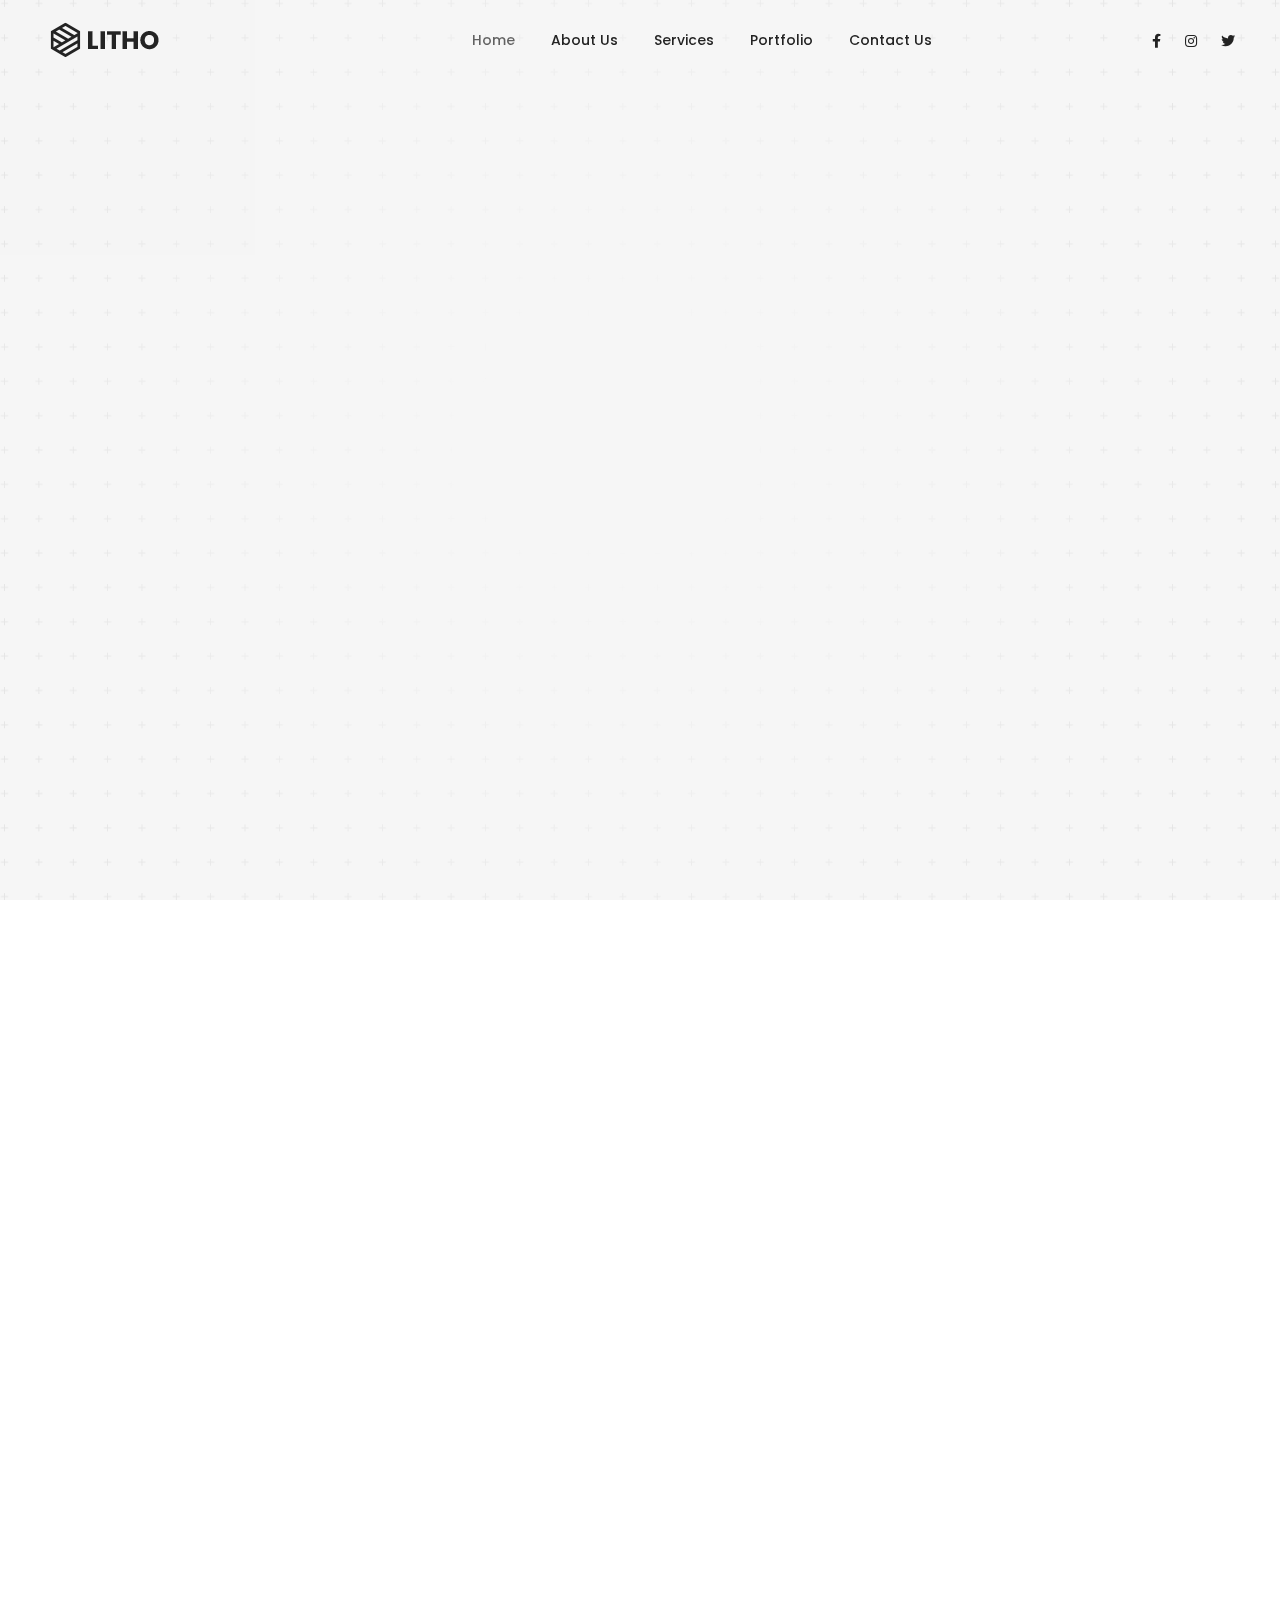
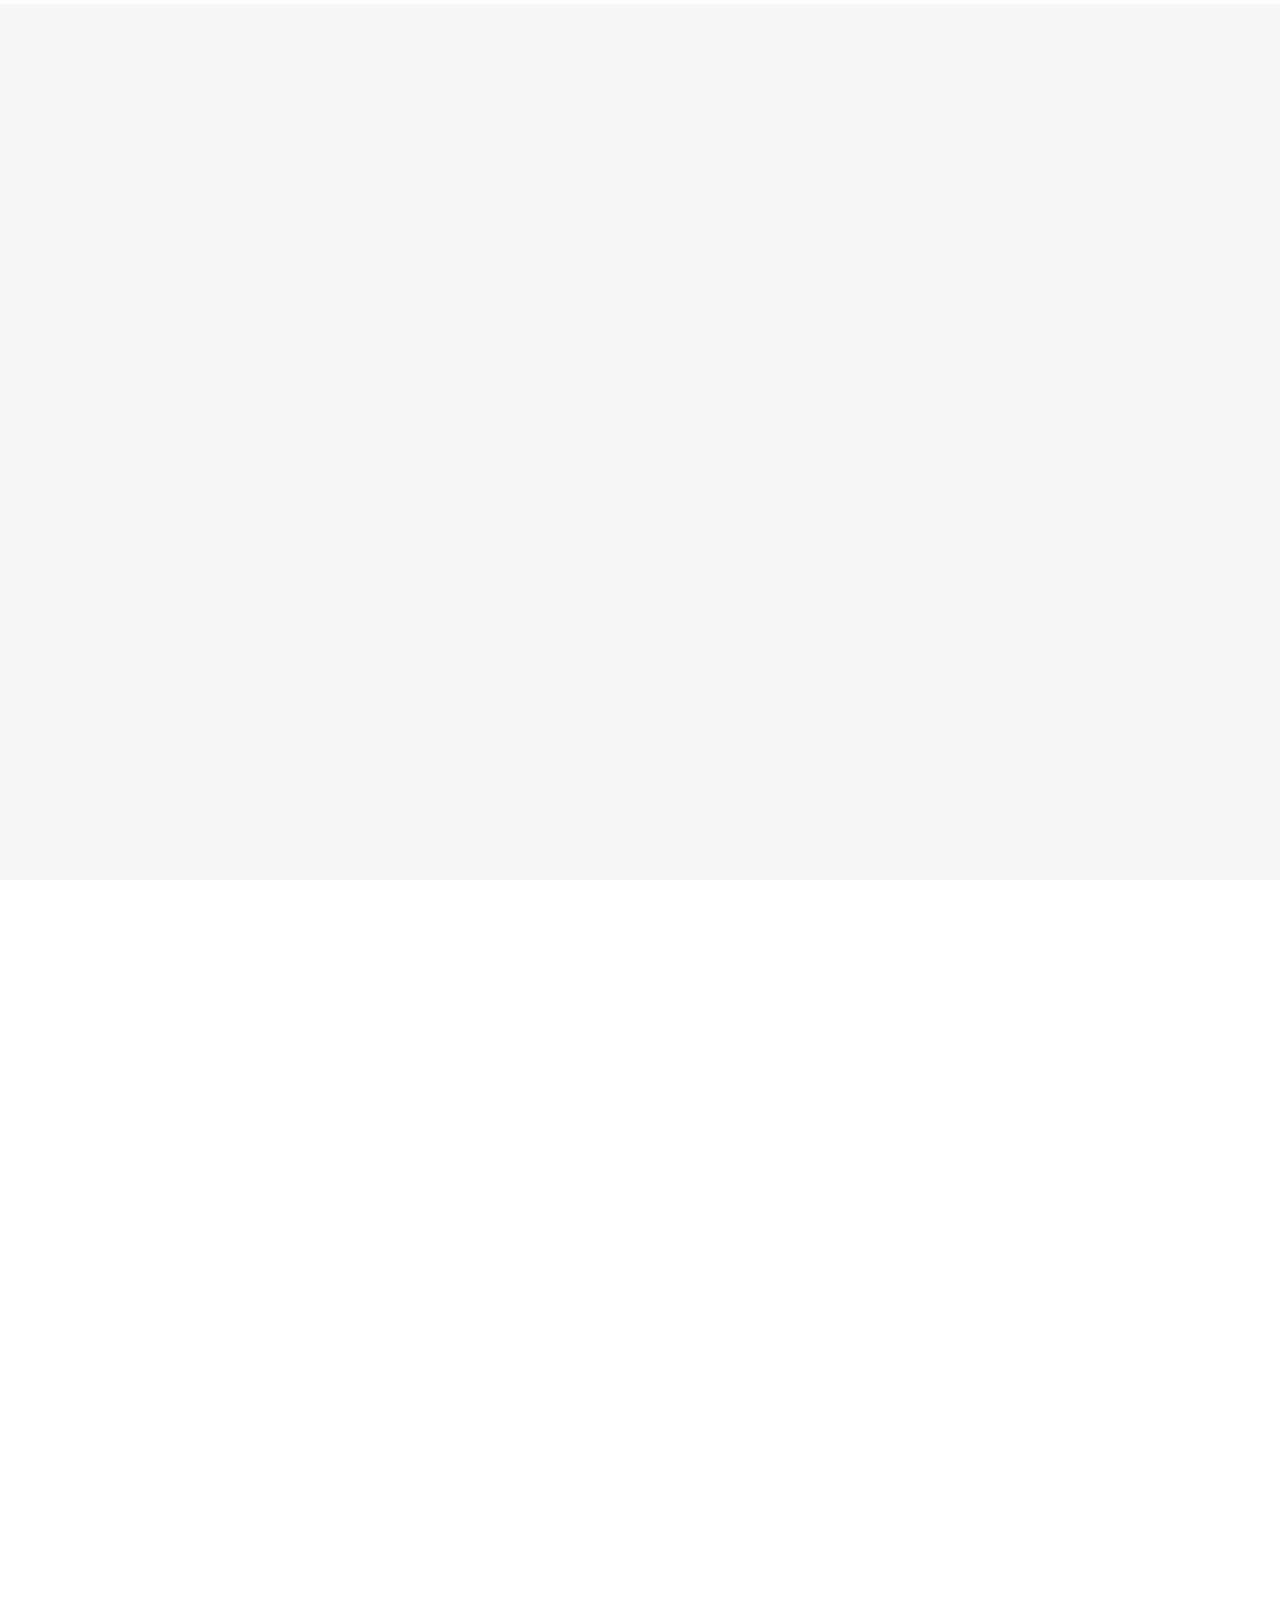
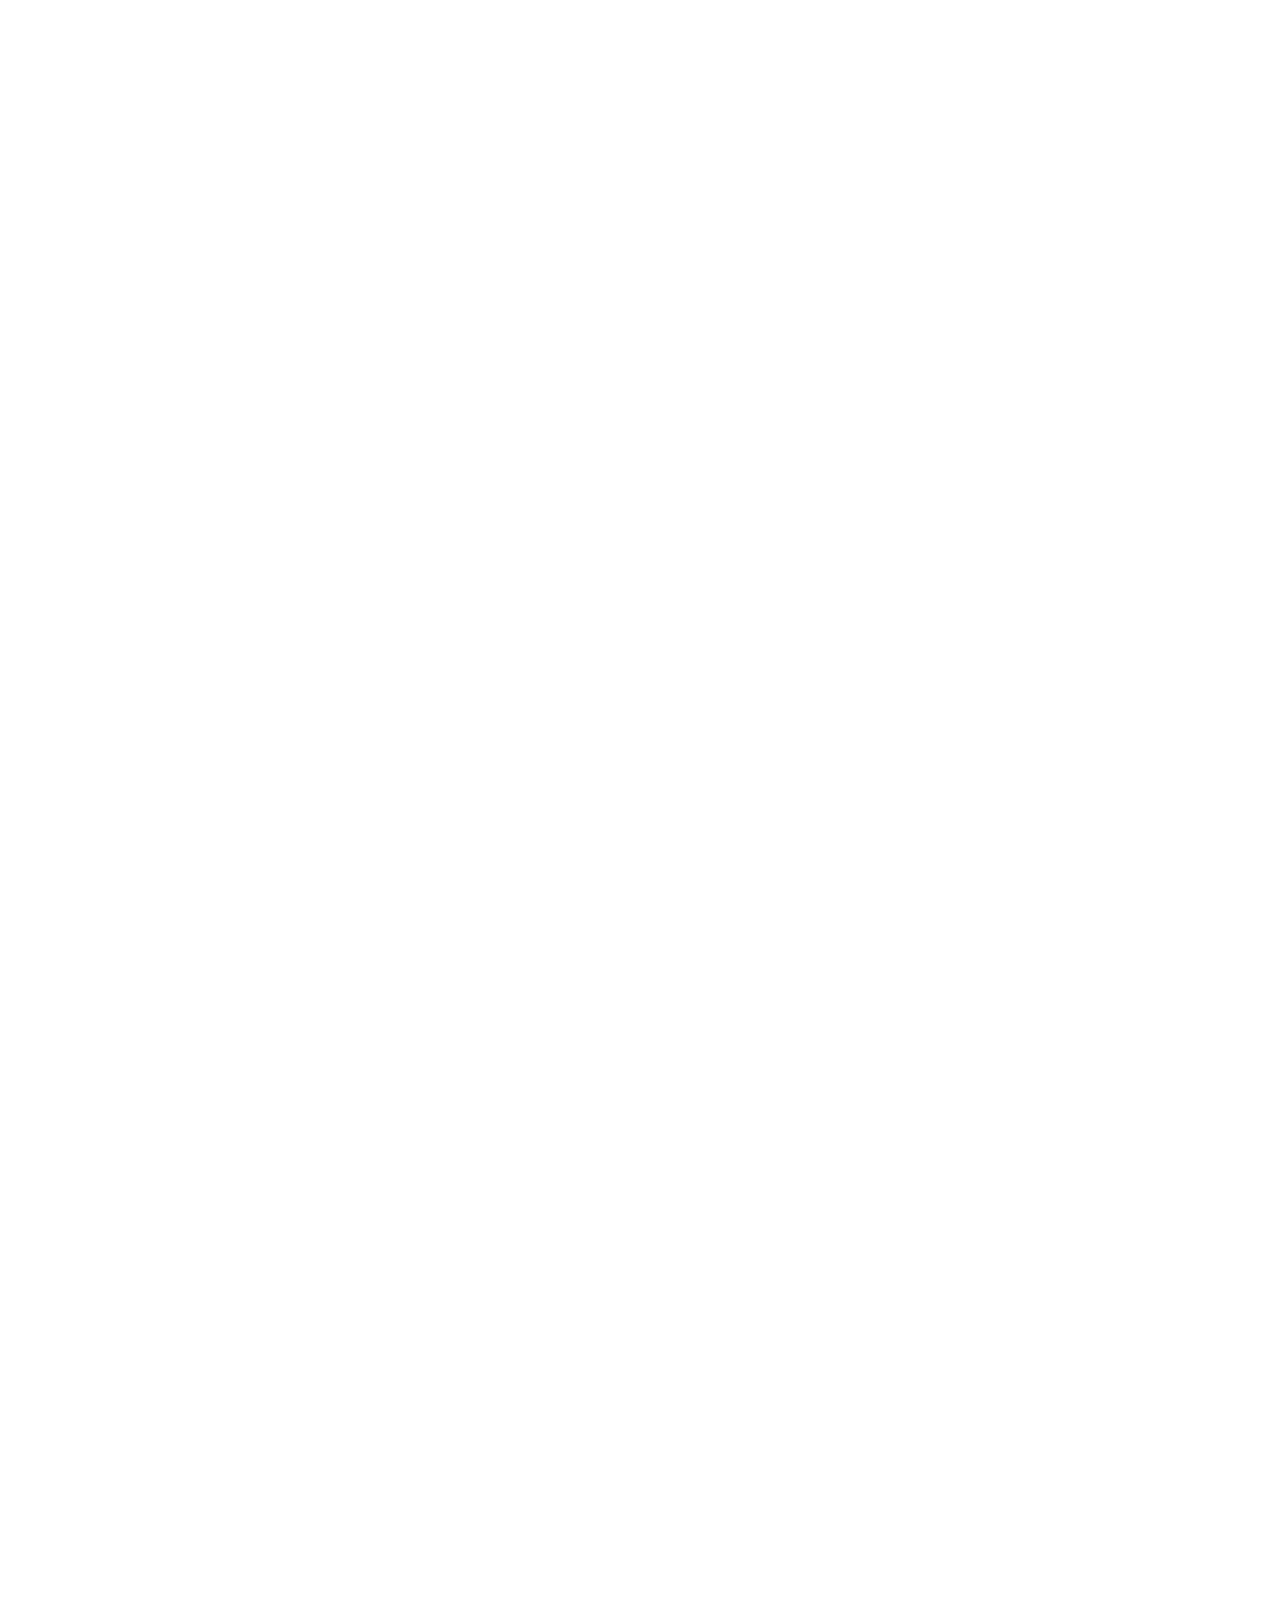
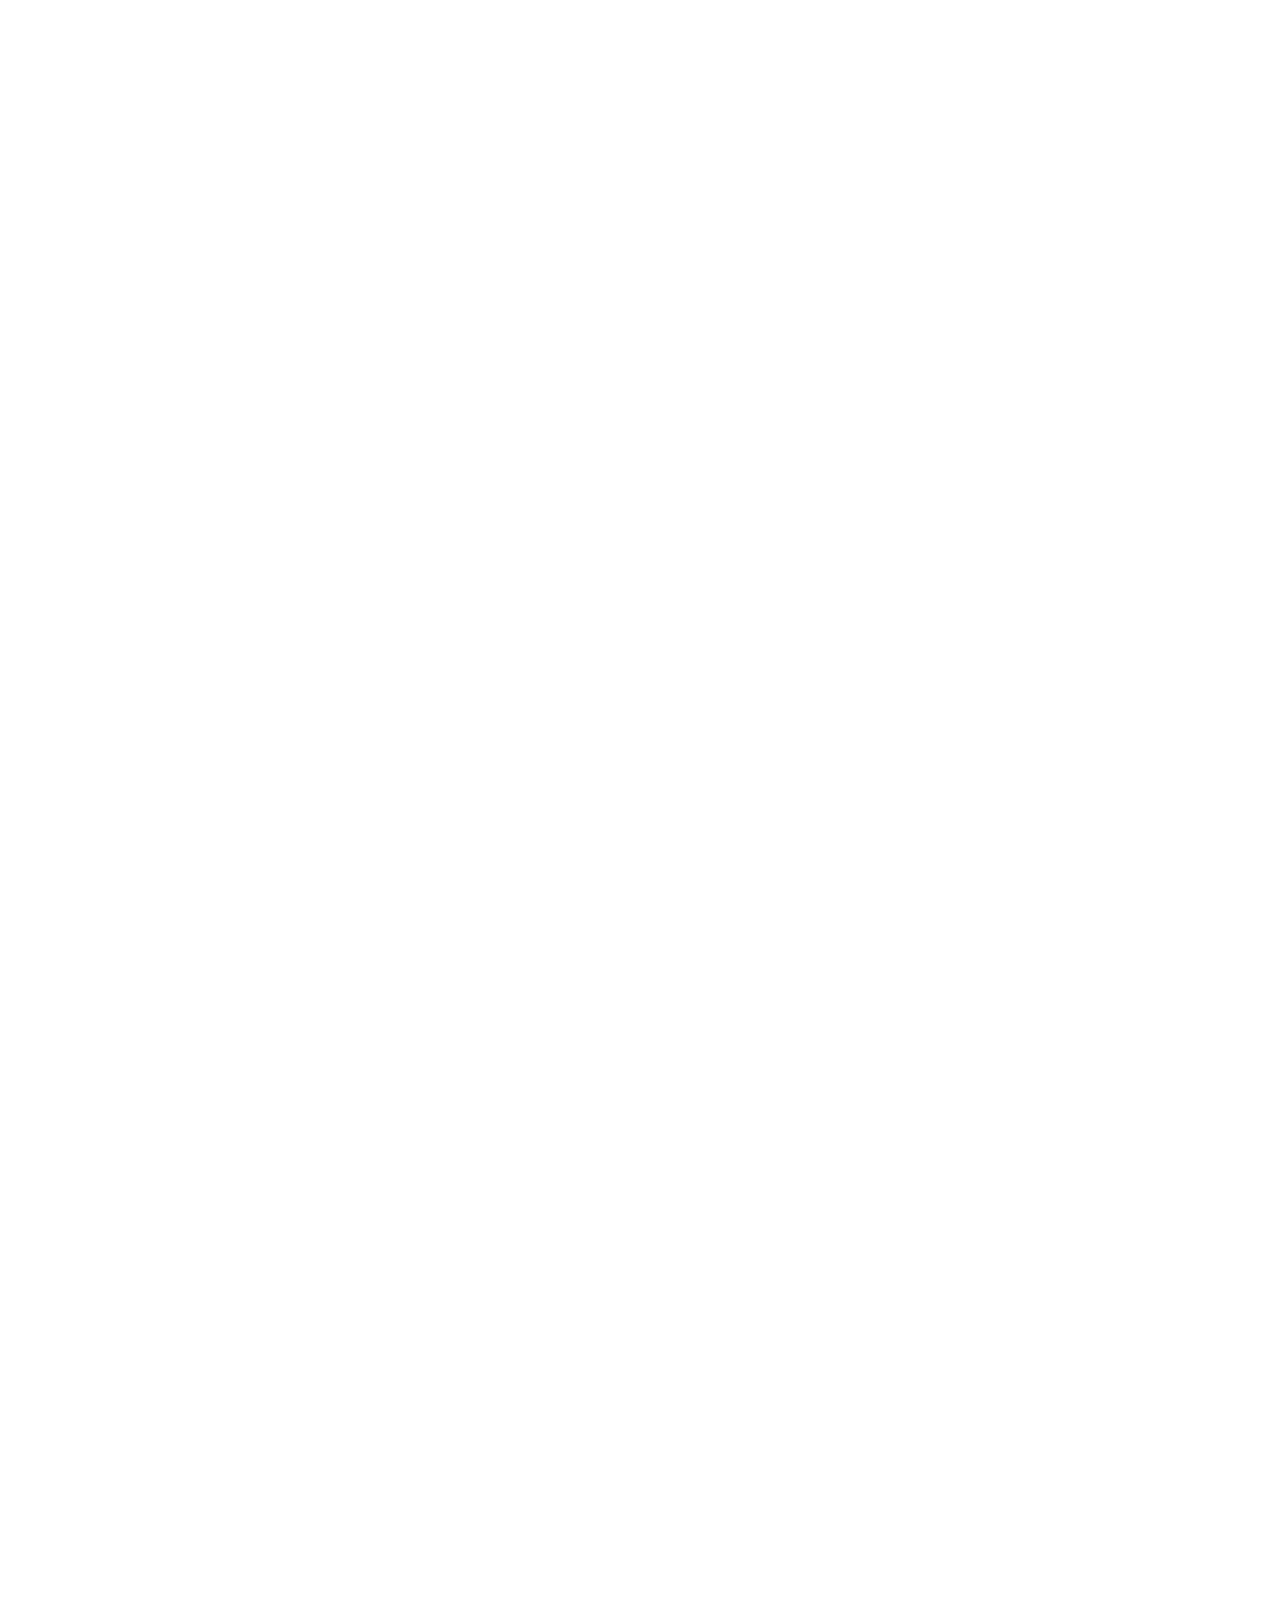
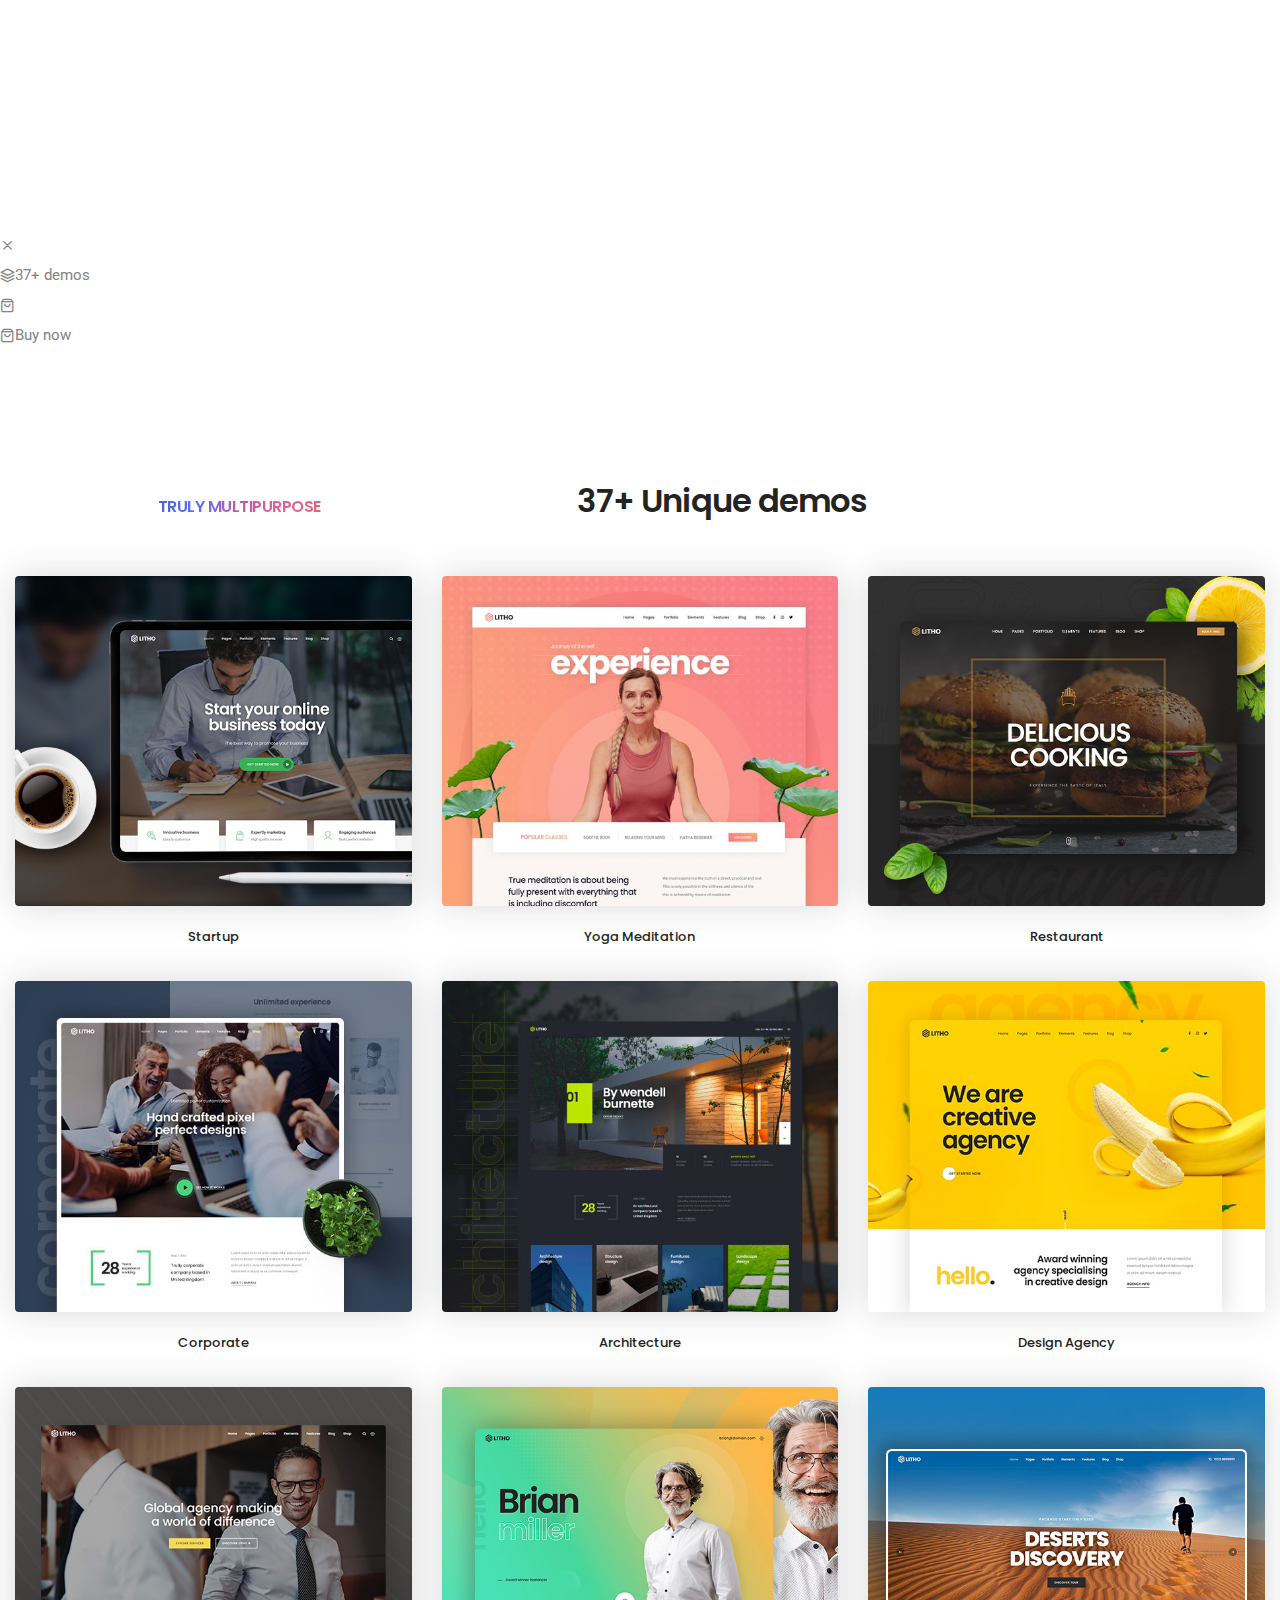
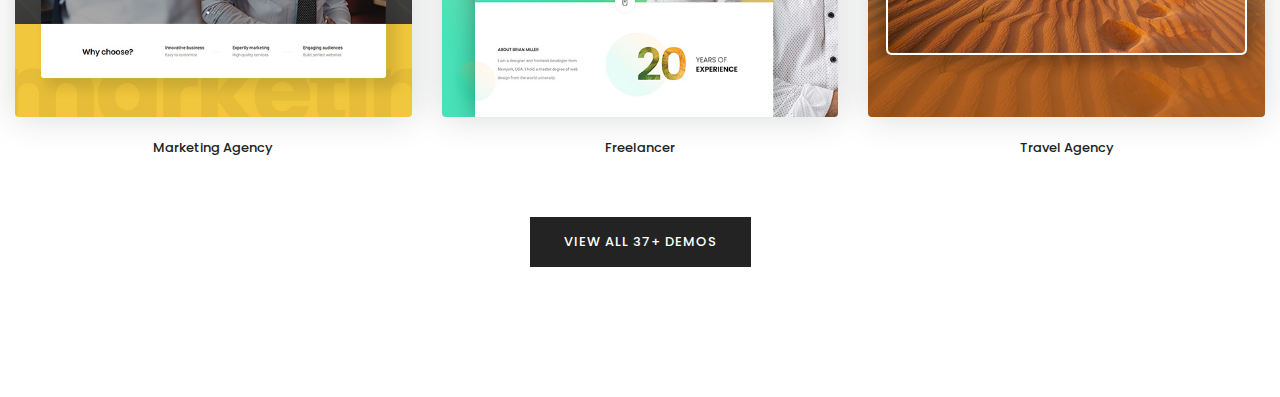
==== index.html @ 631802bd "Files Added" ====
<!DOCTYPE html>
<html class="no-js" lang="en">

<head>
    <title>Litho – The Multipurpose HTML5 Template</title>
    <meta charset="utf-8" />
    <meta http-equiv="X-UA-Compatible" content="IE=edge" />
    <meta name="author" content="ThemeZaa" />
    <meta name="viewport" content="width=device-width,initial-scale=1.0,maximum-scale=1" />
    <meta name="description"
        content="Litho is a clean and modern design, BootStrap 5 responsive, business and portfolio multipurpose HTML5 template with 37+ ready homepage demos." />
    <!-- favicon icon -->
    <link rel="shortcut icon" href="images/favicon.png" />
    <link rel="apple-touch-icon" href="images/apple-touch-icon-57x57.png" />
    <link rel="apple-touch-icon" sizes="72x72" href="images/apple-touch-icon-72x72.png" />
    <link rel="apple-touch-icon" sizes="114x114" href="images/apple-touch-icon-114x114.png" />
    <!-- style sheets and font icons  -->
    <link rel="stylesheet" type="text/css" href="css/font-icons.min.css" />
    <link rel="stylesheet" type="text/css" href="css/theme-vendors.min.css" />
    <link rel="stylesheet" type="text/css" href="css/style.css" />
    <link rel="stylesheet" type="text/css" href="css/responsive.css" />
    <!-- revolution slider -->
    <link rel="stylesheet" type="text/css" href="revolution/css/settings.css" />
    <link rel="stylesheet" type="text/css" href="revolution/css/layers.css" />
    <link rel="stylesheet" type="text/css" href="revolution/css/navigation.css" />
</head>

<body data-mobile-nav-style="classic">
    <!-- start header -->
    <header>
        <nav
            class="navbar navbar-expand-lg navbar-light bg-transparent header-light fixed-top navbar-boxed header-reverse-scroll">
            <div class="container-fluid nav-header-container">
                <div class="col-5 col-lg-2 ps-lg-0 me-auto me-lg-0">
                    <a class="navbar-brand" href="index.html">
                        <img src="images/logo-black.png" data-at2x="images/logo-black@2x.png" alt=""
                            class="default-logo" />
                        <img src="images/logo-black.png" data-at2x="images/logo-black@2x.png" alt="" class="alt-logo" />
                        <img src="images/logo-black.png" data-at2x="images/logo-black@2x.png" class="mobile-logo"
                            alt="" />
                    </a>
                </div>
                <div class="col-auto col-lg-8 md-position-initial md-no-padding">

                    <div class="collapse navbar-collapse justify-content-center" id="navbarNav">
                        <ul class="navbar-nav alt-font">
                            <li class="nav-item dropdown megamenu">
                                <a href="index.html" class="nav-link">Home</a>
                            </li>    
                            <li class="nav-item dropdown simple-dropdown">
                                <a href="about.html" class="nav-link">About Us</a>
                            </li>                        
                            <li class="nav-item dropdown simple-dropdown">
                                <a href="#" class="nav-link">Services</a>
                            </li>
                            <li class="nav-item dropdown megamenu">
                                <a href="#portfolio" class="nav-link">Portfolio</a>
                            </li>
                            
                            <li class="nav-item dropdown simple-dropdown">
                                <a href="contact.html" class="nav-link">Contact Us</a>
                            </li>
                            <!--Blogs-->
                            <!-- <li class="nav-item dropdown simple-dropdown">
                                <a href="#" class="nav-link">Blog</a>
                            </li> -->
                        </ul>
                    </div>
                </div>
            </div>
            <div class="col-auto col-lg-2 text-end hidden-xs px-lg-0">
                <div class="header-social-icon d-inline-block">
                    <a href="http://www.facebook.com/" target="_blank"><i class="fab fa-facebook-f"></i></a>
                    <a href="https://www.instagram.com/" target="_blank"><i class="fab fa-instagram"></i></a>
                    <a href="http://www.twitter.com/" target="_blank"><i class="fab fa-twitter"></i></a>
                </div>
            </div>
            </div>
        </nav>
    </header>
    <!-- end header -->
    <div class="main-content">
        <!-- start revolution slider -->
        <section class="p-0 example home-branding-agency bg-white">
            <article class="content">
                <div id="rev_slider_32_1_wrapper" class="rev_slider_wrapper fullscreen-container md-h-700px sm-h-400px"
                    data-alias="mask-showcase" data-source="gallery">
                    <!-- START REVOLUTION SLIDER 5.4.1 fullscreen mode -->
                    <div id="rev_slider_32_1" class="rev_slider fullscreenbanner" style="display: none"
                        data-version="5.4.1">
                        <ul>
                            <!-- SLIDE 01 -->
                            <li data-index="rs-73" data-transition="fade" data-slotamount="default"
                                data-hideafterloop="0" data-hideslideonmobile="off" data-easein="default"
                                data-easeout="default" data-masterspeed="300"
                                data-thumb="http://works.themepunch.com/revolution_5_3/wp-content/" data-rotate="0"
                                data-saveperformance="off" data-title="01" data-param1="01" data-description="">
                                <!-- MAIN IMAGE -->
                                <img src="images/home-branding-agency-bg-img-03.png" alt=""
                                    data-bgposition="center center" data-bgfit="cover" data-bgrepeat="no-repeat"
                                    data-bgcolor="#F3F3F3" data-bgparallax="off" class="rev-slidebg" data-no-retina />

                                <!-- gradient line layer -->
                                <div class="tp-caption tp-resizeme" data-frames='[{"delay": 500, "speed": 300, "from": "opacity: 0", "to": "opacity: 1"}, 
                                         {"delay": "wait", "speed": 300, "to": "opacity: 0"}]'
                                    data-x="['center','center','center','center']" data-hoffset="['0','0','0','0']"
                                    data-y="['middle','middle','middle','middle']" data-voffset="['0','0','0','-30']"
                                    data-width="100%" data-height="100%" data-basealign="slide">
                                    <div class="drawing-animation-wrapper">
                                        <svg class="drawing-animation" width="100%" height="100%"
                                            viewBox="0 0 6400 1050" style="transform: scale(1.5)">
                                            <defs>
                                                <linearGradient id="gradiant" x1="0%" y1="0%" x2="100%" y2="0%">
                                                    <stop offset="0%" stop-color="#4b065b"></stop>
                                                    <stop offset="20%" stop-color="#4b065b"></stop>
                                                    <stop offset="40%" stop-color="#ff5751"></stop>
                                                    <stop offset="60%" stop-color="#de3486"></stop>
                                                    <stop offset="80%" stop-color="#480095"></stop>
                                                    <stop offset="100%" stop-color="#380075"></stop>
                                                </linearGradient>
                                            </defs>
                                            <g style="transform: translateX(443px)">
                                                <path fill="none" stroke="url(#gradiant)"
                                                    d="M-11,418c118-76,269-119,416-120,540-3,719,538,1180,682,385,120,973,0,877-510-29-155-127-293-259-375-247-154-575-73-710,134-147,225-24,525,203,644,170,88,390,88,575,12C2775,675,3164,9,3693,170c330,99,425,481,199,728-177,192-506,187-627-45-145-280,78-542,354-564,226-17,344,112,465,231,92,89,203,150,320,176,218,49,365-35,522-132" />
                                            </g>
                                        </svg>
                                    </div>
                                </div>

                                <!-- Branding text layer -->
                                <div class="tp-caption alt-font tp-resizeme font-weight-600 rs-parallaxlevel-2"
                                    id="slide-1-layer-5" data-x="['center','center','center','center']"
                                    data-hoffset="['0','0','0','0']" data-y="['middle','middle','middle','middle']"
                                    data-voffset="['0','0','0','-30']" data-whitespace="nowrap" data-type="text"
                                    data-responsive_offset="on" data-fontsize="['200','150','110','80']"
                                    data-lineheight="['250','150','100','65']"
                                    data-letterspacing="['-12','-4','-4','-4']" data-color="#232323"
                                    data-frames='[{"delay":3500,"split":"chars","splitdelay":0.3,"speed":2500,"split_direction":"random","frame":"0","from":"y:50px;sX:1;sY:1;opacity:0;fb:20px;","to":"o:1;fb:0;","ease":"Power4.easeInOut"},{"delay":"wait","speed":300,"frame":"999","to":"opacity:0;fb:0;","ease":"Power3.easeInOut"}]'
                                    data-textAlign="['center','center','center','center']"
                                    style="z-index: 7; white-space: nowrap">
                                    branding
                                </div>

                                <!-- small text layer -->
                                <div class="tp-caption tp-resizeme alt-font font-weight-400"
                                    data-x="['center','center','center','center']" data-hoffset="['0','0','0','0']"
                                    data-y="['bottom','bottom','bottom','bottom']"
                                    data-voffset="['130','85','80','100']" data-width="none" data-height="none"
                                    data-whitespace="nowrap" data-fontsize="['20','18','18','18']"
                                    data-lineheight="['25','27','30','27']" data-letterspacing="['-1','-1','-1','-1']"
                                    data-color="#232323" data-type="text" data-responsive_offset="on"
                                    data-responsive="on"
                                    data-frames='[{"from":"Y:-50px;opacity:0;","speed":1000,"to":"Y:0;o:1;","delay":3700,"ease":"Power4.easeInOut"},{"delay":"wait","speed":1500,"to":"y:[100%];","mask":"x:inherit;y:inherit;s:inherit;e:inherit;","ease":"Power2.easeInOut"}]'
                                    data-textAlign="['center','center','center','center']">
                                    we are a creative branding agency
                                </div>

                                <!-- Mouse icon Layer -->
                                <a class="tp-caption tp-resizeme alt-font font-weight-600 section-link"
                                    href="#down-section" data-x="['center','center','center','center']"
                                    data-hoffset="['0','0','0','0']" data-y="['bottom','bottom','bottom','bottom']"
                                    data-voffset="['45','30','30','30']" data-width="none" data-height="none"
                                    data-whitespace="nowrap" data-fontsize="['27','27','27','35']"
                                    data-lineheight="['27','27','27','50']" data-letterspacing="['0','1','1','1']"
                                    data-color="#232323" data-type="text" data-responsive_offset="on"
                                    data-responsive="on"
                                    data-frames='[{"from":"y:[100%];z:0;rX:0deg;rY:0;rZ:0;sX:1;sY:1;skX:0;skY:0;opacity:0;","mask":"x:0px;y:[150%];s:inherit;e:inherit;","speed":1000,"to":"o:1;","delay":3800,"ease":"Power4.easeInOut"},{"delay":"wait","speed":1000,"to":"y:[100%];","mask":"x:inherit;y:inherit;s:inherit;e:inherit;","ease":"Power2.easeInOut"}]'
                                    data-textAlign="['center','center','center','center']" style="z-index: 10">
                                    <div class="rs-looped rs-slideloop" data-easing="linearEaseNone" data-delay="wait"
                                        data-speed="1" data-xs="0" data-xe="0" data-ys="-10" data-ye="0">
                                        <i class="ti-mouse" style="line-height: 30px !important"></i>
                                    </div>
                                </a>
                            </li>
                        </ul>
                    </div>
                </div>
            </article>
        </section>
        <!-- end revolution slider -->
        <!-- start section -->
        <section id="down-section" class="p-0">
            <div class="container-fluid">
                <div class="row">
                    <div
                        class="col-12 col-lg-2 col-md-4 d-flex flex-column justify-content-center border-right border-color-light-gray p-0 sm-h-400px sm-no-border-all wow animate__fadeIn">
                        <div class="content-box-image cover-background overflow-visible position-relative" style="
                  background-image: url('images/home-branding-agency-img-01.jpg');
                ">
                            <div class="d-sm-flex align-items-center justify-content-center rounded-circle w-130px h-130px md-h-100px md-w-100px bg-white box-shadow-extra-large position-absolute top-minus-70px right-minus-70px md-right-minus-50px md-top-minus-50px sm-top-0px sm-right-0px d-none wow animate__zoomIn"
                                data-wow-delay="0.2s">
                                <h1
                                    class="alt-font font-weight-600 text-extra-dark-gray mb-0 text-uppercase text-gradient-red-violet-purple">
                                    B
                                </h1>
                            </div>
                        </div>
                    </div>
                    <div class="col-12 col-xl-4 col-lg-6 col-md-8 d-flex flex-column justify-content-center border-bottom border-width-8px border-gradient-red-violet-purple padding-eight-lr padding-twelve-tb xl-padding-four-lr xl-padding-eight-tb lg-padding-seven-lr md-padding-ten-all xs-no-border-bottom wow animate__fadeIn"
                        data-wow-delay="0.9s">
                        <span
                            class="alt-font font-weight-500 text-medium-gray text-uppercase d-block margin-30px-bottom">About
                            agency</span>
                        <h4
                            class="alt-font font-weight-600 text-extra-dark-gray letter-spacing-minus-2px margin-3-rem-bottom">
                            Provide branding solutions to grow your business
                        </h4>
                        <p class="w-90 xl-w-100">
                            Lorem ipsum dolor sit amet consectetur adipiscing elit do
                            eiusmod tempor incididunt labore et dolore magnaut enim ad minim
                            veniam nostrud exercitation ullamco eiusmod tempor incididunt
                            enim.
                        </p>
                        <a href="about-us.html"
                            class="btn btn-fancy btn-box-shadow btn-medium btn-dark-gray align-self-start margin-25px-top">About
                            agency</a>
                    </div>
                    <div class="col-12 col-lg-2 col-md-6 d-flex flex-column justify-content-end justify-content-lg-center border-all border-top-0 border-bottom-0 border-color-light-gray p-0 md-h-600px sm-h-400px sm-no-border-all wow animate__fadeIn"
                        data-wow-delay="0.4s">
                        <div class="content-box-image cover-background" style="
                  background-image: url('images/home-branding-agency-img-02.jpg');
                "></div>
                    </div>
                    <div class="col-12 col-lg-2 col-md-6 d-flex flex-column justify-content-start border-right border-color-light-gray p-0 md-h-600px sm-h-400px sm-no-border-all wow animate__fadeIn"
                        data-wow-delay="0.5s">
                        <div class="content-box-image cover-background" style="
                  background-image: url('images/home-branding-agency-img-03.jpg');
                "></div>
                    </div>
                </div>
            </div>
        </section>
        <!-- end section -->
        <!-- start section -->
        <section class="big-section bg-light-gray">
            <div class="container">
                <div class="row justify-content-center">
                    <div
                        class="col-12 col-md-6 text-center margin-8-rem-bottom lg-margin-6-rem-bottom sm-margin-5-rem-bottom wow animate__fadeIn">
                        <span
                            class="alt-font font-weight-500 text-medium-gray text-uppercase d-block margin-10px-bottom letter-spacing-1px">Project
                            planning</span>
                        <h4 class="alt-font font-weight-600 text-extra-dark-gray letter-spacing-minus-2px mb-0">
                            Designed for you
                        </h4>
                    </div>
                </div>
                <div class="row justify-content-center">
                    <!-- start process item -->
                    <div class="col-10 col-lg-3 col-sm-6 text-center process-step-style-03 md-margin-5-rem-bottom wow animate__fadeIn"
                        data-wow-delay="0.2s">
                        <div class="process-step-item">
                            <div class="process-step-item-box">
                                <span class="process-step-item-box-bfr bg-medium-gray"></span>
                                <div class="process-step-icon">
                                    <span class="process-step-number text-extra-dark-gray font-weight-500">
                                        <span
                                            class="process-step-number-bfr bg-gradient-red-violet-purple"></span>1<span
                                            class="process-step-number-afr bg-white box-shadow-small"></span>
                                    </span>
                                </div>
                                <div class="process-content last-paragraph-no-margin">
                                    <span
                                        class="alt-font d-inline-block font-weight-600 text-gradient-red-violet-purple letter-spacing-1px text-uppercase margin-10px-bottom">Research</span>
                                    <p>
                                        Lorem ipsum dolor consectetur adipiscing eiusmod tempor
                                    </p>
                                </div>
                            </div>
                        </div>
                    </div>
                    <!-- end process item -->
                    <!-- start process item -->
                    <div class="col-10 col-lg-3 col-sm-6 text-center process-step-style-03 md-margin-5-rem-bottom wow animate__fadeIn"
                        data-wow-delay="0.4s">
                        <div class="process-step-item">
                            <div class="process-step-item-box">
                                <span class="process-step-item-box-bfr bg-medium-gray"></span>
                                <div class="process-step-icon">
                                    <span class="process-step-number text-extra-dark-gray font-weight-500">
                                        <span
                                            class="process-step-number-bfr bg-gradient-red-violet-purple"></span>2<span
                                            class="process-step-number-afr bg-white box-shadow-small"></span>
                                    </span>
                                </div>
                                <div class="process-content last-paragraph-no-margin">
                                    <span
                                        class="alt-font d-inline-block font-weight-600 text-gradient-red-violet-purple letter-spacing-1px text-uppercase margin-10px-bottom">Sketches</span>
                                    <p>
                                        Lorem ipsum dolor consectetur adipiscing eiusmod tempor
                                    </p>
                                </div>
                            </div>
                        </div>
                    </div>
                    <!-- end process item -->
                    <!-- start process item -->
                    <div class="col-10 col-lg-3 col-sm-6 text-center process-step-style-03 xs-margin-5-rem-bottom wow animate__fadeIn"
                        data-wow-delay="0.6s">
                        <div class="process-step-item">
                            <div class="process-step-item-box">
                                <span class="process-step-item-box-bfr bg-medium-gray"></span>
                                <div class="process-step-icon">
                                    <span class="process-step-number text-extra-dark-gray font-weight-500">
                                        <span
                                            class="process-step-number-bfr bg-gradient-red-violet-purple"></span>3<span
                                            class="process-step-number-afr bg-white box-shadow-small"></span>
                                    </span>
                                </div>
                                <div class="process-content last-paragraph-no-margin">
                                    <span
                                        class="alt-font d-inline-block font-weight-600 text-gradient-red-violet-purple letter-spacing-1px text-uppercase margin-10px-bottom">Concept</span>
                                    <p>
                                        Lorem ipsum dolor consectetur adipiscing eiusmod tempor
                                    </p>
                                </div>
                            </div>
                        </div>
                    </div>
                    <!-- end process item -->
                    <!-- start process item -->
                    <div class="col-10 col-lg-3 col-sm-6 text-center process-step-style-03 wow animate__fadeIn"
                        data-wow-delay="0.8s">
                        <div class="process-step-item">
                            <div class="process-step-item-box">
                                <span class="process-step-item-box-bfr bg-medium-gray"></span>
                                <div class="process-step-icon">
                                    <span class="process-step-number text-extra-dark-gray font-weight-500">
                                        <span
                                            class="process-step-number-bfr bg-gradient-red-violet-purple"></span>4<span
                                            class="process-step-number-afr bg-white box-shadow-small"></span>
                                    </span>
                                </div>
                                <div class="process-content last-paragraph-no-margin">
                                    <span
                                        class="alt-font d-inline-block font-weight-600 text-gradient-red-violet-purple letter-spacing-1px text-uppercase margin-10px-bottom">Presentation</span>
                                    <p>
                                        Lorem ipsum dolor consectetur adipiscing eiusmod tempor
                                    </p>
                                </div>
                            </div>
                        </div>
                    </div>
                    <!-- end process item -->
                </div>
                <div class="row">
                    <div
                        class="col-12 text-center margin-8-rem-top lg-margin-6-rem-top md-margin-6-rem-top sm-margin-4-rem-top wow animate__fadeIn">
                        <a href="contact-us-simple.html" class="btn btn-fancy btn-large btn-white btn-box-shadow">Start
                            a project</a>
                    </div>
                </div>
            </div>
        </section>
        <!-- end section -->
        <!-- start section -->
        <section class="big-section pb-0" id="portfolio" >
            <div class="container" >
                <div class="row justify-content-center">
                    <div
                        class="col-12 col-md-6 text-center margin-9-rem-bottom md-margin-7-rem-bottom sm-margin-5-rem-bottom wow animate__fadeIn">
                        <span
                            class="alt-font font-weight-500 text-medium-gray text-uppercase d-block margin-10px-bottom letter-spacing-1px">Recent
                            projects</span>
                        <h4 class="alt-font font-weight-600 text-extra-dark-gray letter-spacing-minus-2px mb-0">
                            Select portfolio
                        </h4>
                    </div>
                </div>
            </div>
            <div
                class="container-fluid padding-seven-lr md-padding-three-lr sm-padding-15px-lr margin-3-half-rem-bottom">
                <div class="row row-cols-1 row-cols-xl-4 row-cols-lg-2 row-cols-md-2 portfolio-scattered">
                    <!-- start portfolio item -->
                    <div class="col wow animate__fadeIn">
                        <a href="single-project-page-01.html">
                            <div class="portfolio-box">
                                <div class="portfolio-image">
                                    <img src="images/portfolio-190.jpg" alt="" />
                                </div>
                                <div class="portfolio-caption padding-30px-top">
                                    <span class="alt-font text-extra-dark-gray font-weight-500 text-uppercase">Magazine
                                        Cover</span>
                                    <span class="text-medium d-block text-medium-gray">Photography</span>
                                </div>
                            </div>
                        </a>
                    </div>
                    <!-- end portfolio item -->
                    <!-- start portfolio item -->
                    <div class="col wow animate__fadeIn" data-wow-delay="0.1s">
                        <a href="single-project-page-02.html">
                            <div class="portfolio-box">
                                <div class="portfolio-image">
                                    <img src="images/portfolio-181.jpg" alt="" />
                                </div>
                                <div class="portfolio-caption padding-30px-tb">
                                    <span class="alt-font text-extra-dark-gray font-weight-500 text-uppercase">Biolator
                                        Series</span>
                                    <span class="text-medium d-block text-medium-gray">Identity</span>
                                </div>
                            </div>
                        </a>
                    </div>
                    <!-- end portfolio item -->
                    <!-- start portfolio item -->
                    <div class="col wow animate__fadeIn" data-wow-delay="0.2s">
                        <a href="single-project-page-03.html">
                            <div class="portfolio-box">
                                <div class="portfolio-image">
                                    <img src="images/portfolio-182.jpg" alt="" />
                                </div>
                                <div class="portfolio-caption padding-30px-top">
                                    <span class="alt-font text-extra-dark-gray font-weight-500 text-uppercase">Potato
                                        Oslands</span>
                                    <span class="text-medium d-block text-medium-gray">Branding</span>
                                </div>
                            </div>
                        </a>
                    </div>
                    <!-- end portfolio item -->
                    <!-- start portfolio item -->
                    <div class="col wow animate__fadeIn" data-wow-delay="0.3s">
                        <a href="single-project-page-04.html">
                            <div class="portfolio-box">
                                <div class="portfolio-image">
                                    <img src="images/portfolio-183.jpg" alt="" />
                                </div>
                                <div class="portfolio-caption padding-30px-top">
                                    <span class="alt-font text-extra-dark-gray font-weight-500 text-uppercase">Daimler
                                        Financial</span>
                                    <span class="text-medium d-block text-medium-gray">Branding</span>
                                </div>
                            </div>
                        </a>
                    </div>
                    <!-- end portfolio item -->
                    <!-- start portfolio item -->
                    <div class="col wow animate__fadeIn" data-wow-delay="0.4s">
                        <a href="single-project-page-05.html">
                            <div class="portfolio-box">
                                <div class="portfolio-image">
                                    <img src="images/portfolio-184.jpg" alt="" />
                                </div>
                                <div class="portfolio-caption padding-30px-top">
                                    <span class="alt-font text-extra-dark-gray font-weight-500 text-uppercase">Skoda
                                        Corporate</span>
                                    <span class="text-medium d-block text-medium-gray">Photography</span>
                                </div>
                            </div>
                        </a>
                    </div>
                    <!-- end portfolio item -->
                    <!-- start portfolio item -->
                    <div class="col wow animate__fadeIn" data-wow-delay="0.5s">
                        <a href="single-project-page-01.html">
                            <div class="portfolio-box">
                                <div class="portfolio-image">
                                    <img src="images/portfolio-185.jpg" alt="" />
                                </div>
                                <div class="portfolio-caption padding-30px-top">
                                    <span class="alt-font text-extra-dark-gray font-weight-500 text-uppercase">Jeremy
                                        Dupont</span>
                                    <span class="text-medium d-block text-medium-gray">Brochure</span>
                                </div>
                            </div>
                        </a>
                    </div>
                    <!-- end portfolio item -->
                    <!-- start portfolio item -->
                    <div class="col wow animate__fadeIn" data-wow-delay="0.6s">
                        <a href="single-project-page-02.html">
                            <div class="portfolio-box">
                                <div class="portfolio-image">
                                    <img src="images/portfolio-186.jpg" alt="" />
                                </div>
                                <div class="portfolio-caption padding-30px-top">
                                    <span class="alt-font text-extra-dark-gray font-weight-500 text-uppercase">Bill
                                        Gardner</span>
                                    <span class="text-medium d-block text-medium-gray">Branding</span>
                                </div>
                            </div>
                        </a>
                    </div>
                    <!-- end portfolio item -->
                    <!-- start portfolio item -->
                    <div class="col wow logos animate__fadeIn" data-wow-delay="0.7s">
                        <a href="single-project-page-03.html">
                            <div class="portfolio-box">
                                <div class="portfolio-image">
                                    <img src="images/portfolio-187.jpg" alt="" />
                                </div>
                                <div class="portfolio-caption padding-30px-top">
                                    <span class="alt-font text-extra-dark-gray font-weight-500 text-uppercase">The
                                        Aparthotel</span>
                                    <span class="text-medium d-block text-medium-gray">Development</span>
                                </div>
                            </div>
                        </a>
                    </div>
                    <!-- end portfolio item -->
                </div>
            </div>
        </section>
        <!-- end section -->
        <!-- start section -->
        <section class="big-section background-position-center background-no-repeat wow animate__fadeIn"
            data-wow-delay="0.2s" style="
          background-image: url('images/home-branding-agency-bg-img-01.png');
        ">
            <div class="container">
                <div class="row justify-content-center">
                    <div class="col-12 col-md-12 text-center">
                        <h5 class="alt-font font-weight-300 text-extra-dark-gray mb-0 letter-spacing-minus-1px">
                            We help our clients to build
                        </h5>
                        <div
                            class="cd-headline slide alt-font font-weight-600 title-extra-large text-extra-dark-gray line-height-170px lg-h-120px overflow-hidden">
                            <span class="cd-words-wrapper">
                                <b class="letter-spacing-minus-5px sm-letter-spacing-minus-3px is-visible">branding</b>
                                <b class="letter-spacing-minus-5px sm-letter-spacing-minus-3px">marketing</b>
                                <b class="letter-spacing-minus-5px sm-letter-spacing-minus-3px">design</b>
                            </span>
                        </div>
                    </div>
                </div>
            </div>
        </section>
        <!-- end section -->
        <!-- start section -->
        <section class="background-position-center-top background-no-repeat py-0 wow animate__fadeIn" style="
          background-image: url('images/home-branding-agency-testimonial-bg.jpg');
        ">
            <div class="container">
                <div class="row justify-content-center">
                    <div class="col-12 col-xl-6 col-lg-7 col-md-9 margin-3-rem-top sm-margin-6-rem-top">
                        <div class="swiper-container swiper-pagination-bottom black-move"
                            data-slider-options='{ "slidesPerView": 1, "loop": true, "pagination": { "el": ".swiper-pagination", "clickable": true }, "autoplay": { "delay": 4500, "disableOnInteraction": false }, "navigation": { "nextEl": ".swiper-button-next-nav", "prevEl": ".swiper-button-previous-nav" }, "keyboard": { "enabled": true, "onlyInViewport": true }, "effect": "slide" }'>
                            <div class="swiper-wrapper">
                                <!-- start testimonial item -->
                                <div class="swiper-slide text-center">
                                    <img alt=""
                                        class="d-inline-block rounded-circle margin-3-half-rem-bottom sm-margin-4-rem-bottom"
                                        src="images/avtar43.jpg" />
                                    <span
                                        class="alt-font text-extra-large line-height-40px font-weight-300 letter-spacing-minus-1-half d-inline-block w-95 margin-3-half-rem-bottom">This
                                        theme has a wide variety of options and a really
                                        good customer support. Some of the customizations are
                                        unlimited but even so the theme still gives a lot of
                                        features while prioritizing web speed.</span>
                                    <h6
                                        class="alt-font font-weight-300 text-gradient-red-violet-purple mb-0 d-inline-block">
                                        <span class="font-weight-600">Alexander</span> harvard
                                    </h6>
                                    <span class="alt-font text-uppercase d-block">Creative director</span>
                                </div>
                                <!-- end testimonial item -->
                                <!-- start testimonial item -->
                                <div class="swiper-slide text-center">
                                    <img alt="" class="d-inline-block rounded-circle margin-3-half-rem-bottom"
                                        src="images/avtar46.jpg" />
                                    <span
                                        class="alt-font text-extra-large line-height-40px font-weight-300 letter-spacing-minus-1-half d-inline-block w-95 margin-3-half-rem-bottom">Absolutely
                                        amazing theme, flexible and awesome design
                                        with possibilities. It's so very easy to use and to
                                        customize. Simply the great designs and best theme for
                                        WooCommerce, loading fast, customisable.</span>
                                    <h6
                                        class="alt-font font-weight-300 text-gradient-red-violet-purple mb-0 d-inline-block">
                                        <span class="font-weight-600">Jeremy</span> dupont
                                    </h6>
                                    <span class="alt-font text-uppercase d-block">Creative director</span>
                                </div>
                                <!-- end testimonial item -->
                                <!-- start testimonial item -->
                                <div class="swiper-slide text-center">
                                    <img alt="" class="d-inline-block rounded-circle margin-3-half-rem-bottom"
                                        src="images/avtar47.jpg" />
                                    <span
                                        class="alt-font text-extra-large line-height-40px font-weight-300 letter-spacing-minus-1-half d-inline-block w-95 margin-3-half-rem-bottom">There
                                        are design companies and then there are user
                                        experience, design, consulting, interface design. Simply
                                        the great designs and best theme for WooCommerce, loading
                                        fast, customisable and easy to use.</span>
                                    <h6
                                        class="alt-font font-weight-300 text-gradient-red-violet-purple mb-0 d-inline-block">
                                        <span class="font-weight-600">Lindsay</span> swanson
                                    </h6>
                                    <span class="alt-font text-uppercase d-block">Creative director</span>
                                </div>
                                <!-- end testimonial item -->
                            </div>
                            <!-- start slider pagination -->
                            <div class="swiper-pagination"></div>
                            <!-- end slider pagination -->
                        </div>
                        <!-- start slider navigation -->
                        <!--<div class="swiper-button-next-nav swiper-button-next rounded-circle slider-navigation-style-04"><i class="line-icon-Arrow-OutRight icon-large text-extra-light-gray"></i></div>
                            <div class="swiper-button-previous-nav swiper-button-prev rounded-circle slider-navigation-style-04"><i class="line-icon-Arrow-OutLeft icon-large text-extra-light-gray"></i></div>  -->
                        <!-- end slider navigation -->
                    </div>
                </div>
            </div>
        </section>
        <!-- end section -->
        <!-- start section -->
        <section class="extra-big-section wow animate__fadeIn">
            <div class="container">
                <div
                    class="row row-cols-1 row-cols-lg-4 row-cols-sm-2 client-logo-style-02 sm-margin-5-rem-top xs-margin-4-rem-top">
                    <!-- start client logo item -->
                    <div class="col text-center client-logo md-margin-60px-bottom">
                        <a href="#"><img alt="" src="images/company-logo-25.png" /></a>
                    </div>
                    <!-- end client logo item -->
                    <!-- start client logo item -->
                    <div class="col text-center client-logo md-margin-60px-bottom">
                        <a href="#"><img alt="" src="images/company-logo-26.png" /></a>
                    </div>
                    <!-- end client logo item -->
                    <!-- start client logo item -->
                    <div class="col text-center client-logo xs-margin-60px-bottom">
                        <a href="#"><img alt="" src="images/company-logo-27.png" /></a>
                    </div>
                    <!-- end client logo item -->
                    <!-- start client logo item -->
                    <div class="col text-center client-logo">
                        <a href="#"><img alt="" src="images/company-logo-24.png" /></a>
                    </div>
                    <!-- end client logo item -->
                </div>
            </div>
        </section>
        <!-- end section -->
        <!-- start section -->
        <section class="pt-0 sm-margin-5-rem-top">
            <div class="container">
                <div class="row justify-content-center">
                    <div
                        class="col-12 col-md-6 text-center margin-7-rem-bottom md-margin-4-half-rem-bottom sm-margin-3-rem-bottom wow animate__fadeIn">
                        <span
                            class="alt-font font-weight-500 text-medium-gray text-uppercase d-block letter-spacing-1px margin-10px-bottom">Latest
                            articles</span>
                        <h4 class="alt-font font-weight-600 text-extra-dark-gray letter-spacing-minus-2px mb-0">
                            Attractive articles
                        </h4>
                    </div>
                </div>
                <div class="row">
                    <div class="col-12 blog-content px-sm-0">
                        <ul
                            class="blog-classic blog-wrapper grid grid-loading grid-4col xl-grid-4col lg-grid-3col md-grid-2col sm-grid-2col xs-grid-1col gutter-extra-large">
                            <li class="grid-sizer"></li>
                            <!-- start blog item -->
                            <li class="grid-item wow animate__fadeIn" data-wow-delay="0.2s">
                                <div class="blog-post">
                                    <div
                                        class="blog-post-image margin-40px-bottom md-margin-35px-bottom xs-margin-25px-bottom">
                                        <a href="blog-post-layout-01.html"><img src="images/blog-img82.jpg"
                                                alt="" /></a>
                                    </div>
                                    <div class="post-details">
                                        <a href="blog-post-layout-01.html"
                                            class="alt-font font-weight-500 text-extra-medium text-extra-dark-gray text-black-hover d-block margin-20px-bottom xs-margin-10px-bottom">The
                                            best way to predict the future is to create it</a>
                                        <p class="w-95">
                                            Lorem ipsum is simply dummy text ipsum has dummy...
                                        </p>
                                    </div>
                                </div>
                            </li>
                            <!-- end blog item -->
                            <!-- start blog item -->
                            <li class="grid-item wow animate__fadeIn" data-wow-delay="0.4s">
                                <div class="blog-post">
                                    <div
                                        class="blog-post-image margin-40px-bottom md-margin-35px-bottom xs-margin-25px-bottom">
                                        <a href="blog-post-layout-02.html"><img src="images/blog-img225.jpg"
                                                alt="" /></a>
                                    </div>
                                    <div class="post-details">
                                        <a href="blog-post-layout-02.html"
                                            class="alt-font font-weight-500 text-extra-medium text-extra-dark-gray text-black-hover d-block margin-20px-bottom xs-margin-10px-bottom">Tour
                                            packages are the easiest and most efficient</a>
                                        <p class="w-95">
                                            Lorem ipsum is simply dummy text ipsum has dummy...
                                        </p>
                                    </div>
                                </div>
                            </li>
                            <!-- end blog item -->
                            <!-- start blog item -->
                            <li class="grid-item wow animate__fadeIn" data-wow-delay="0.6s">
                                <div class="blog-post">
                                    <div
                                        class="blog-post-image margin-40px-bottom md-margin-35px-bottom xs-margin-25px-bottom">
                                        <a href="blog-post-layout-03.html"><img
                                                src="images/home-travel-agency-blog-03.jpg" alt="" /></a>
                                    </div>
                                    <div class="post-details">
                                        <a href="blog-post-layout-03.html"
                                            class="alt-font font-weight-500 text-extra-medium text-extra-dark-gray text-black-hover d-block margin-20px-bottom xs-margin-10px-bottom">Simplicity
                                            is the ultimate sophistication</a>
                                        <p class="w-95">
                                            Lorem ipsum is simply dummy text ipsum has dummy...
                                        </p>
                                    </div>
                                </div>
                            </li>
                            <!-- end blog item -->
                            <!-- start blog item -->
                            <li class="grid-item wow animate__fadeIn" data-wow-delay="0.8s">
                                <div class="blog-post">
                                    <div
                                        class="blog-post-image margin-40px-bottom md-margin-35px-bottom xs-margin-25px-bottom">
                                        <a href="blog-post-layout-04.html"><img
                                                src="images/home-travel-agency-blog-04.jpg" alt="" /></a>
                                    </div>
                                    <div class="post-details">
                                        <a href="blog-post-layout-04.html"
                                            class="alt-font font-weight-500 text-extra-medium text-extra-dark-gray text-black-hover d-block margin-20px-bottom xs-margin-10px-bottom">
                                            A company is only as good as the people it keeps</a>
                                        <p class="w-95">
                                            Lorem ipsum is simply dummy text ipsum has dummy...
                                        </p>
                                    </div>
                                </div>
                            </li>
                            <!-- end blog item -->
                        </ul>
                    </div>
                </div>
            </div>
        </section>
        <!-- end section -->
    </div>
    <!-- start footer -->
    <footer class="bg-extra-dark-gray padding-10-half-rem-tb md-padding-8-half-rem-tb footer-sticky">
        <div class="container">
            <div class="row justify-content-center">
                <div class="col-12 col-lg-8 text-center">
                    <div class="social-icon-style-10 margin-3-half-rem-bottom">
                        <ul class="large-icon">
                            <li>
                                <a class="facebook text-white" href="https://www.facebook.com/" target="_blank"><i
                                        class="fab fa-facebook-f"></i><span></span></a>
                            </li>
                            <li>
                                <a class="dribbble text-white" href="http://www.dribbble.com/" target="_blank"><i
                                        class="fab fa-dribbble"></i><span></span></a>
                            </li>
                            <li>
                                <a class="linkedin text-white" href="http://www.linkedin.com/" target="_blank"><i
                                        class="fab fa-linkedin-in"></i><span></span></a>
                            </li>
                            <li>
                                <a class="instagram text-white" href="http://www.instagram.com/" target="_blank"><i
                                        class="fab fa-instagram"></i><span></span></a>
                            </li>
                            <li>
                                <a class="behance text-white" href="http://www.behance.com/" target="_blank"><i
                                        class="fab fa-behance"></i><span></span></a>
                            </li>
                        </ul>
                    </div>
                    <h4 class="alt-font font-weight-300 margin-10px-bottom d-block letter-spacing-minus-2px">
                        New creative ideas send us an email
                    </h4>
                    <h4 class="alt-font font-weight-600 margin-7-rem-bottom">
                        <a href="mailto:info@domain.com"
                            class="text-white text-decoration-line-bottom">info@domain.com</a>
                    </h4>
                    <p class="alt-font text-small text-uppercase m-0">
                        &copy; 2021 Litho is Proudly Powered by
                        <a href="https://www.themezaa.com/" target="_blank"
                            class="text-decoration-line-bottom text-white">ThemeZaa</a>
                    </p>
                </div>
            </div>
        </div>
    </footer>
    <!-- end footer -->
    <!-- start scroll to top -->
    <a class="scroll-top-arrow" href="javascript:void(0);"><i class="feather icon-feather-arrow-up"></i></a>
    <!-- end scroll to top -->
    <!-- javascript -->
    <script type="text/javascript" src="js/jquery.min.js"></script>
    <script type="text/javascript" src="js/theme-vendors.min.js"></script>
    <script type="text/javascript" src="js/main.js"></script>

    <!-- revolution js files -->
    <script type="text/javascript" src="revolution/js/jquery.themepunch.tools.min.js"></script>
    <script type="text/javascript" src="revolution/js/jquery.themepunch.revolution.min.js"></script>

    <!-- slider revolution 5.0 extensions (load extensions only on local file systems ! the following part can be removed on server for on demand loading) -->
    <!--<script type="text/javascript" src="revolution/js/extensions/revolution.extension.actions.min.js"></script>
        <script type="text/javascript" src="revolution/js/extensions/revolution.extension.carousel.min.js"></script>
        <script type="text/javascript" src="revolution/js/extensions/revolution.extension.kenburn.min.js"></script>
        <script type="text/javascript" src="revolution/js/extensions/revolution.extension.layeranimation.min.js"></script>
        <script type="text/javascript" src="revolution/js/extensions/revolution.extension.migration.min.js"></script>
        <script type="text/javascript" src="revolution/js/extensions/revolution.extension.navigation.min.js"></script>
        <script type="text/javascript" src="revolution/js/extensions/revolution.extension.parallax.min.js"></script>
        <script type="text/javascript" src="revolution/js/extensions/revolution.extension.slideanims.min.js"></script>
        <script type="text/javascript" src="revolution/js/extensions/revolution.extension.video.min.js"></script>-->

    <script type="text/javascript">
        var revapi266, tpj;
        (function () {
            if (!/loaded|interactive|complete/.test(document.readyState))
                document.addEventListener("DOMContentLoaded", onLoad);
            else onLoad();
            function onLoad() {
                if (tpj === undefined) {
                    tpj = jQuery;
                    if ("off" == "on") tpj.noConflict();
                }
                if (tpj("#rev_slider_32_1").revolution == undefined) {
                    revslider_showDoubleJqueryError("#rev_slider_32_1");
                } else {
                    revapi266 = tpj("#rev_slider_32_1")
                        .show()
                        .revolution({
                            sliderType: "standard",
                            jsFileLocation: "revolution/js/",
                            sliderLayout: "fullscreen",
                            dottedOverlay: "none",
                            delay: 9000,
                            navigation: {
                                keyboardNavigation: "on",
                                keyboard_direction: "horizontal",
                                mouseScrollNavigation: "off",
                                mouseScrollReverse: "default",
                                onHoverStop: "off",
                                touch: {
                                    touchenabled: "on",
                                    touchOnDesktop: "on",
                                    swipe_threshold: 75,
                                    swipe_min_touches: 1,
                                    swipe_direction: "horizontal",
                                    drag_block_vertical: false,
                                },
                            },
                            parallax: {
                                type: "mouse",
                                origo: "slidercenter",
                                speed: 2000,
                                levels: [
                                    2, 3, 4, 5, 6, 7, 12, 16, 10, 50, 46, 47, 48, 49, 50, 55,
                                ],
                                type: "mouse",
                                disable_onmobile: "on",
                            },
                            responsiveLevels: [1240, 1025, 778, 480],
                            visibilityLevels: [1920, 1500, 1025, 768],
                            gridwidth: [1200, 1025, 778, 480],

                            lazyType: "none",
                            shadow: 0,
                            spinner: "spinner5",
                            stopLoop: "on",
                            stopAfterLoops: 0,
                            stopAtSlide: 1,
                            shuffle: "off",
                            autoHeight: "on",
                            fullScreenAutoWidth: "on",
                            fullScreenAlignForce: "on",
                            fullScreenOffsetContainer: "",
                            fullScreenOffset: "",
                            disableProgressBar: "on",
                            hideThumbsOnMobile: "off",
                            hideSliderAtLimit: 0,
                            hideCaptionAtLimit: 0,
                            hideAllCaptionAtLimit: 0,
                            debugMode: false,
                            fallbacks: {
                                simplifyAll: "off",
                                nextSlideOnWindowFocus: "off",
                                disableFocusListener: false,
                            },
                        });
                } /* END OF revapi call */
            } /* END OF ON LOAD FUNCTION */
        })(); /* END OF WRAPPING FUNCTION */
    </script>
</body>

<!-- Mirrored from lithohtml.themezaa.com/home-branding-agency.html by HTTrack Website Copier/3.x [XR&CO'2014], Mon, 05 Dec 2022 13:45:06 GMT -->

</html>
---- css/font-icons.min.css ----
/*
Font awesome
Version: 5.15.4 
Plugin URI: https://fontawesome.com
License: License - https://fontawesome.com/license/free (Icons: CC BY 4.0, Fonts: SIL OFL 1.1, Code: MIT License)
*/
.fa,.fab,.fad,.fal,.far,.fas{-moz-osx-font-smoothing:grayscale;-webkit-font-smoothing:antialiased;display:inline-block;font-style:normal;font-variant:normal;text-rendering:auto;line-height:1}.fa-lg{font-size:1.33333em;line-height:.75em;vertical-align:-.0667em}.fa-xs{font-size:.75em}.fa-sm{font-size:.875em}.fa-1x{font-size:1em}.fa-2x{font-size:2em}.fa-3x{font-size:3em}.fa-4x{font-size:4em}.fa-5x{font-size:5em}.fa-6x{font-size:6em}.fa-7x{font-size:7em}.fa-8x{font-size:8em}.fa-9x{font-size:9em}.fa-10x{font-size:10em}.fa-fw{text-align:center;width:1.25em}.fa-ul{list-style-type:none;margin-left:2.5em;padding-left:0}.fa-ul>li{position:relative}.fa-li{left:-2em;position:absolute;text-align:center;width:2em;line-height:inherit}.fa-border{border:.08em solid #eee;border-radius:.1em;padding:.2em .25em .15em}.fa-pull-left{float:left}.fa-pull-right{float:right}.fa.fa-pull-left,.fab.fa-pull-left,.fal.fa-pull-left,.far.fa-pull-left,.fas.fa-pull-left{margin-right:.3em}.fa.fa-pull-right,.fab.fa-pull-right,.fal.fa-pull-right,.far.fa-pull-right,.fas.fa-pull-right{margin-left:.3em}.fa-spin{-webkit-animation:fa-spin 2s linear infinite;animation:fa-spin 2s linear infinite}.fa-pulse{-webkit-animation:fa-spin 1s steps(8) infinite;animation:fa-spin 1s steps(8) infinite}@-webkit-keyframes fa-spin{0%{-webkit-transform:rotate(0deg);transform:rotate(0deg)}to{-webkit-transform:rotate(1turn);transform:rotate(1turn)}}@keyframes fa-spin{0%{-webkit-transform:rotate(0deg);transform:rotate(0deg)}to{-webkit-transform:rotate(1turn);transform:rotate(1turn)}}.fa-rotate-90{-ms-filter:"progid:DXImageTransform.Microsoft.BasicImage(rotation=1)";-webkit-transform:rotate(90deg);transform:rotate(90deg)}.fa-rotate-180{-ms-filter:"progid:DXImageTransform.Microsoft.BasicImage(rotation=2)";-webkit-transform:rotate(180deg);transform:rotate(180deg)}.fa-rotate-270{-ms-filter:"progid:DXImageTransform.Microsoft.BasicImage(rotation=3)";-webkit-transform:rotate(270deg);transform:rotate(270deg)}.fa-flip-horizontal{-ms-filter:"progid:DXImageTransform.Microsoft.BasicImage(rotation=0, mirror=1)";-webkit-transform:scaleX(-1);transform:scaleX(-1)}.fa-flip-vertical{-webkit-transform:scaleY(-1);transform:scaleY(-1)}.fa-flip-both,.fa-flip-horizontal.fa-flip-vertical,.fa-flip-vertical{-ms-filter:"progid:DXImageTransform.Microsoft.BasicImage(rotation=2, mirror=1)"}.fa-flip-both,.fa-flip-horizontal.fa-flip-vertical{-webkit-transform:scale(-1);transform:scale(-1)}:root .fa-flip-both,:root .fa-flip-horizontal,:root .fa-flip-vertical,:root .fa-rotate-90,:root .fa-rotate-180,:root .fa-rotate-270{-webkit-filter:none;filter:none}.fa-stack{display:inline-block;height:2em;line-height:2em;position:relative;vertical-align:middle;width:2.5em}.fa-stack-1x,.fa-stack-2x{left:0;position:absolute;text-align:center;width:100%}.fa-stack-1x{line-height:inherit}.fa-stack-2x{font-size:2em}.fa-inverse{color:#fff}.fa-500px:before{content:"\f26e"}.fa-accessible-icon:before{content:"\f368"}.fa-accusoft:before{content:"\f369"}.fa-acquisitions-incorporated:before{content:"\f6af"}.fa-ad:before{content:"\f641"}.fa-address-book:before{content:"\f2b9"}.fa-address-card:before{content:"\f2bb"}.fa-adjust:before{content:"\f042"}.fa-adn:before{content:"\f170"}.fa-adversal:before{content:"\f36a"}.fa-affiliatetheme:before{content:"\f36b"}.fa-air-freshener:before{content:"\f5d0"}.fa-airbnb:before{content:"\f834"}.fa-algolia:before{content:"\f36c"}.fa-align-center:before{content:"\f037"}.fa-align-justify:before{content:"\f039"}.fa-align-left:before{content:"\f036"}.fa-align-right:before{content:"\f038"}.fa-alipay:before{content:"\f642"}.fa-allergies:before{content:"\f461"}.fa-amazon:before{content:"\f270"}.fa-amazon-pay:before{content:"\f42c"}.fa-ambulance:before{content:"\f0f9"}.fa-american-sign-language-interpreting:before{content:"\f2a3"}.fa-amilia:before{content:"\f36d"}.fa-anchor:before{content:"\f13d"}.fa-android:before{content:"\f17b"}.fa-angellist:before{content:"\f209"}.fa-angle-double-down:before{content:"\f103"}.fa-angle-double-left:before{content:"\f100"}.fa-angle-double-right:before{content:"\f101"}.fa-angle-double-up:before{content:"\f102"}.fa-angle-down:before{content:"\f107"}.fa-angle-left:before{content:"\f104"}.fa-angle-right:before{content:"\f105"}.fa-angle-up:before{content:"\f106"}.fa-angry:before{content:"\f556"}.fa-angrycreative:before{content:"\f36e"}.fa-angular:before{content:"\f420"}.fa-ankh:before{content:"\f644"}.fa-app-store:before{content:"\f36f"}.fa-app-store-ios:before{content:"\f370"}.fa-apper:before{content:"\f371"}.fa-apple:before{content:"\f179"}.fa-apple-alt:before{content:"\f5d1"}.fa-apple-pay:before{content:"\f415"}.fa-archive:before{content:"\f187"}.fa-archway:before{content:"\f557"}.fa-arrow-alt-circle-down:before{content:"\f358"}.fa-arrow-alt-circle-left:before{content:"\f359"}.fa-arrow-alt-circle-right:before{content:"\f35a"}.fa-arrow-alt-circle-up:before{content:"\f35b"}.fa-arrow-circle-down:before{content:"\f0ab"}.fa-arrow-circle-left:before{content:"\f0a8"}.fa-arrow-circle-right:before{content:"\f0a9"}.fa-arrow-circle-up:before{content:"\f0aa"}.fa-arrow-down:before{content:"\f063"}.fa-arrow-left:before{content:"\f060"}.fa-arrow-right:before{content:"\f061"}.fa-arrow-up:before{content:"\f062"}.fa-arrows-alt:before{content:"\f0b2"}.fa-arrows-alt-h:before{content:"\f337"}.fa-arrows-alt-v:before{content:"\f338"}.fa-artstation:before{content:"\f77a"}.fa-assistive-listening-systems:before{content:"\f2a2"}.fa-asterisk:before{content:"\f069"}.fa-asymmetrik:before{content:"\f372"}.fa-at:before{content:"\f1fa"}.fa-atlas:before{content:"\f558"}.fa-atlassian:before{content:"\f77b"}.fa-atom:before{content:"\f5d2"}.fa-audible:before{content:"\f373"}.fa-audio-description:before{content:"\f29e"}.fa-autoprefixer:before{content:"\f41c"}.fa-avianex:before{content:"\f374"}.fa-aviato:before{content:"\f421"}.fa-award:before{content:"\f559"}.fa-aws:before{content:"\f375"}.fa-baby:before{content:"\f77c"}.fa-baby-carriage:before{content:"\f77d"}.fa-backspace:before{content:"\f55a"}.fa-backward:before{content:"\f04a"}.fa-bacon:before{content:"\f7e5"}.fa-bacteria:before{content:"\e059"}.fa-bacterium:before{content:"\e05a"}.fa-bahai:before{content:"\f666"}.fa-balance-scale:before{content:"\f24e"}.fa-balance-scale-left:before{content:"\f515"}.fa-balance-scale-right:before{content:"\f516"}.fa-ban:before{content:"\f05e"}.fa-band-aid:before{content:"\f462"}.fa-bandcamp:before{content:"\f2d5"}.fa-barcode:before{content:"\f02a"}.fa-bars:before{content:"\f0c9"}.fa-baseball-ball:before{content:"\f433"}.fa-basketball-ball:before{content:"\f434"}.fa-bath:before{content:"\f2cd"}.fa-battery-empty:before{content:"\f244"}.fa-battery-full:before{content:"\f240"}.fa-battery-half:before{content:"\f242"}.fa-battery-quarter:before{content:"\f243"}.fa-battery-three-quarters:before{content:"\f241"}.fa-battle-net:before{content:"\f835"}.fa-bed:before{content:"\f236"}.fa-beer:before{content:"\f0fc"}.fa-behance:before{content:"\f1b4"}.fa-behance-square:before{content:"\f1b5"}.fa-bell:before{content:"\f0f3"}.fa-bell-slash:before{content:"\f1f6"}.fa-bezier-curve:before{content:"\f55b"}.fa-bible:before{content:"\f647"}.fa-bicycle:before{content:"\f206"}.fa-biking:before{content:"\f84a"}.fa-bimobject:before{content:"\f378"}.fa-binoculars:before{content:"\f1e5"}.fa-biohazard:before{content:"\f780"}.fa-birthday-cake:before{content:"\f1fd"}.fa-bitbucket:before{content:"\f171"}.fa-bitcoin:before{content:"\f379"}.fa-bity:before{content:"\f37a"}.fa-black-tie:before{content:"\f27e"}.fa-blackberry:before{content:"\f37b"}.fa-blender:before{content:"\f517"}.fa-blender-phone:before{content:"\f6b6"}.fa-blind:before{content:"\f29d"}.fa-blog:before{content:"\f781"}.fa-blogger:before{content:"\f37c"}.fa-blogger-b:before{content:"\f37d"}.fa-bluetooth:before{content:"\f293"}.fa-bluetooth-b:before{content:"\f294"}.fa-bold:before{content:"\f032"}.fa-bolt:before{content:"\f0e7"}.fa-bomb:before{content:"\f1e2"}.fa-bone:before{content:"\f5d7"}.fa-bong:before{content:"\f55c"}.fa-book:before{content:"\f02d"}.fa-book-dead:before{content:"\f6b7"}.fa-book-medical:before{content:"\f7e6"}.fa-book-open:before{content:"\f518"}.fa-book-reader:before{content:"\f5da"}.fa-bookmark:before{content:"\f02e"}.fa-bootstrap:before{content:"\f836"}.fa-border-all:before{content:"\f84c"}.fa-border-none:before{content:"\f850"}.fa-border-style:before{content:"\f853"}.fa-bowling-ball:before{content:"\f436"}.fa-box:before{content:"\f466"}.fa-box-open:before{content:"\f49e"}.fa-box-tissue:before{content:"\e05b"}.fa-boxes:before{content:"\f468"}.fa-braille:before{content:"\f2a1"}.fa-brain:before{content:"\f5dc"}.fa-bread-slice:before{content:"\f7ec"}.fa-briefcase:before{content:"\f0b1"}.fa-briefcase-medical:before{content:"\f469"}.fa-broadcast-tower:before{content:"\f519"}.fa-broom:before{content:"\f51a"}.fa-brush:before{content:"\f55d"}.fa-btc:before{content:"\f15a"}.fa-buffer:before{content:"\f837"}.fa-bug:before{content:"\f188"}.fa-building:before{content:"\f1ad"}.fa-bullhorn:before{content:"\f0a1"}.fa-bullseye:before{content:"\f140"}.fa-burn:before{content:"\f46a"}.fa-buromobelexperte:before{content:"\f37f"}.fa-bus:before{content:"\f207"}.fa-bus-alt:before{content:"\f55e"}.fa-business-time:before{content:"\f64a"}.fa-buy-n-large:before{content:"\f8a6"}.fa-buysellads:before{content:"\f20d"}.fa-calculator:before{content:"\f1ec"}.fa-calendar:before{content:"\f133"}.fa-calendar-alt:before{content:"\f073"}.fa-calendar-check:before{content:"\f274"}.fa-calendar-day:before{content:"\f783"}.fa-calendar-minus:before{content:"\f272"}.fa-calendar-plus:before{content:"\f271"}.fa-calendar-times:before{content:"\f273"}.fa-calendar-week:before{content:"\f784"}.fa-camera:before{content:"\f030"}.fa-camera-retro:before{content:"\f083"}.fa-campground:before{content:"\f6bb"}.fa-canadian-maple-leaf:before{content:"\f785"}.fa-candy-cane:before{content:"\f786"}.fa-cannabis:before{content:"\f55f"}.fa-capsules:before{content:"\f46b"}.fa-car:before{content:"\f1b9"}.fa-car-alt:before{content:"\f5de"}.fa-car-battery:before{content:"\f5df"}.fa-car-crash:before{content:"\f5e1"}.fa-car-side:before{content:"\f5e4"}.fa-caravan:before{content:"\f8ff"}.fa-caret-down:before{content:"\f0d7"}.fa-caret-left:before{content:"\f0d9"}.fa-caret-right:before{content:"\f0da"}.fa-caret-square-down:before{content:"\f150"}.fa-caret-square-left:before{content:"\f191"}.fa-caret-square-right:before{content:"\f152"}.fa-caret-square-up:before{content:"\f151"}.fa-caret-up:before{content:"\f0d8"}.fa-carrot:before{content:"\f787"}.fa-cart-arrow-down:before{content:"\f218"}.fa-cart-plus:before{content:"\f217"}.fa-cash-register:before{content:"\f788"}.fa-cat:before{content:"\f6be"}.fa-cc-amazon-pay:before{content:"\f42d"}.fa-cc-amex:before{content:"\f1f3"}.fa-cc-apple-pay:before{content:"\f416"}.fa-cc-diners-club:before{content:"\f24c"}.fa-cc-discover:before{content:"\f1f2"}.fa-cc-jcb:before{content:"\f24b"}.fa-cc-mastercard:before{content:"\f1f1"}.fa-cc-paypal:before{content:"\f1f4"}.fa-cc-stripe:before{content:"\f1f5"}.fa-cc-visa:before{content:"\f1f0"}.fa-centercode:before{content:"\f380"}.fa-centos:before{content:"\f789"}.fa-certificate:before{content:"\f0a3"}.fa-chair:before{content:"\f6c0"}.fa-chalkboard:before{content:"\f51b"}.fa-chalkboard-teacher:before{content:"\f51c"}.fa-charging-station:before{content:"\f5e7"}.fa-chart-area:before{content:"\f1fe"}.fa-chart-bar:before{content:"\f080"}.fa-chart-line:before{content:"\f201"}.fa-chart-pie:before{content:"\f200"}.fa-check:before{content:"\f00c"}.fa-check-circle:before{content:"\f058"}.fa-check-double:before{content:"\f560"}.fa-check-square:before{content:"\f14a"}.fa-cheese:before{content:"\f7ef"}.fa-chess:before{content:"\f439"}.fa-chess-bishop:before{content:"\f43a"}.fa-chess-board:before{content:"\f43c"}.fa-chess-king:before{content:"\f43f"}.fa-chess-knight:before{content:"\f441"}.fa-chess-pawn:before{content:"\f443"}.fa-chess-queen:before{content:"\f445"}.fa-chess-rook:before{content:"\f447"}.fa-chevron-circle-down:before{content:"\f13a"}.fa-chevron-circle-left:before{content:"\f137"}.fa-chevron-circle-right:before{content:"\f138"}.fa-chevron-circle-up:before{content:"\f139"}.fa-chevron-down:before{content:"\f078"}.fa-chevron-left:before{content:"\f053"}.fa-chevron-right:before{content:"\f054"}.fa-chevron-up:before{content:"\f077"}.fa-child:before{content:"\f1ae"}.fa-chrome:before{content:"\f268"}.fa-chromecast:before{content:"\f838"}.fa-church:before{content:"\f51d"}.fa-circle:before{content:"\f111"}.fa-circle-notch:before{content:"\f1ce"}.fa-city:before{content:"\f64f"}.fa-clinic-medical:before{content:"\f7f2"}.fa-clipboard:before{content:"\f328"}.fa-clipboard-check:before{content:"\f46c"}.fa-clipboard-list:before{content:"\f46d"}.fa-clock:before{content:"\f017"}.fa-clone:before{content:"\f24d"}.fa-closed-captioning:before{content:"\f20a"}.fa-cloud:before{content:"\f0c2"}.fa-cloud-download-alt:before{content:"\f381"}.fa-cloud-meatball:before{content:"\f73b"}.fa-cloud-moon:before{content:"\f6c3"}.fa-cloud-moon-rain:before{content:"\f73c"}.fa-cloud-rain:before{content:"\f73d"}.fa-cloud-showers-heavy:before{content:"\f740"}.fa-cloud-sun:before{content:"\f6c4"}.fa-cloud-sun-rain:before{content:"\f743"}.fa-cloud-upload-alt:before{content:"\f382"}.fa-cloudflare:before{content:"\e07d"}.fa-cloudscale:before{content:"\f383"}.fa-cloudsmith:before{content:"\f384"}.fa-cloudversify:before{content:"\f385"}.fa-cocktail:before{content:"\f561"}.fa-code:before{content:"\f121"}.fa-code-branch:before{content:"\f126"}.fa-codepen:before{content:"\f1cb"}.fa-codiepie:before{content:"\f284"}.fa-coffee:before{content:"\f0f4"}.fa-cog:before{content:"\f013"}.fa-cogs:before{content:"\f085"}.fa-coins:before{content:"\f51e"}.fa-columns:before{content:"\f0db"}.fa-comment:before{content:"\f075"}.fa-comment-alt:before{content:"\f27a"}.fa-comment-dollar:before{content:"\f651"}.fa-comment-dots:before{content:"\f4ad"}.fa-comment-medical:before{content:"\f7f5"}.fa-comment-slash:before{content:"\f4b3"}.fa-comments:before{content:"\f086"}.fa-comments-dollar:before{content:"\f653"}.fa-compact-disc:before{content:"\f51f"}.fa-compass:before{content:"\f14e"}.fa-compress:before{content:"\f066"}.fa-compress-alt:before{content:"\f422"}.fa-compress-arrows-alt:before{content:"\f78c"}.fa-concierge-bell:before{content:"\f562"}.fa-confluence:before{content:"\f78d"}.fa-connectdevelop:before{content:"\f20e"}.fa-contao:before{content:"\f26d"}.fa-cookie:before{content:"\f563"}.fa-cookie-bite:before{content:"\f564"}.fa-copy:before{content:"\f0c5"}.fa-copyright:before{content:"\f1f9"}.fa-cotton-bureau:before{content:"\f89e"}.fa-couch:before{content:"\f4b8"}.fa-cpanel:before{content:"\f388"}.fa-creative-commons:before{content:"\f25e"}.fa-creative-commons-by:before{content:"\f4e7"}.fa-creative-commons-nc:before{content:"\f4e8"}.fa-creative-commons-nc-eu:before{content:"\f4e9"}.fa-creative-commons-nc-jp:before{content:"\f4ea"}.fa-creative-commons-nd:before{content:"\f4eb"}.fa-creative-commons-pd:before{content:"\f4ec"}.fa-creative-commons-pd-alt:before{content:"\f4ed"}.fa-creative-commons-remix:before{content:"\f4ee"}.fa-creative-commons-sa:before{content:"\f4ef"}.fa-creative-commons-sampling:before{content:"\f4f0"}.fa-creative-commons-sampling-plus:before{content:"\f4f1"}.fa-creative-commons-share:before{content:"\f4f2"}.fa-creative-commons-zero:before{content:"\f4f3"}.fa-credit-card:before{content:"\f09d"}.fa-critical-role:before{content:"\f6c9"}.fa-crop:before{content:"\f125"}.fa-crop-alt:before{content:"\f565"}.fa-cross:before{content:"\f654"}.fa-crosshairs:before{content:"\f05b"}.fa-crow:before{content:"\f520"}.fa-crown:before{content:"\f521"}.fa-crutch:before{content:"\f7f7"}.fa-css3:before{content:"\f13c"}.fa-css3-alt:before{content:"\f38b"}.fa-cube:before{content:"\f1b2"}.fa-cubes:before{content:"\f1b3"}.fa-cut:before{content:"\f0c4"}.fa-cuttlefish:before{content:"\f38c"}.fa-d-and-d:before{content:"\f38d"}.fa-d-and-d-beyond:before{content:"\f6ca"}.fa-dailymotion:before{content:"\e052"}.fa-dashcube:before{content:"\f210"}.fa-database:before{content:"\f1c0"}.fa-deaf:before{content:"\f2a4"}.fa-deezer:before{content:"\e077"}.fa-delicious:before{content:"\f1a5"}.fa-democrat:before{content:"\f747"}.fa-deploydog:before{content:"\f38e"}.fa-deskpro:before{content:"\f38f"}.fa-desktop:before{content:"\f108"}.fa-dev:before{content:"\f6cc"}.fa-deviantart:before{content:"\f1bd"}.fa-dharmachakra:before{content:"\f655"}.fa-dhl:before{content:"\f790"}.fa-diagnoses:before{content:"\f470"}.fa-diaspora:before{content:"\f791"}.fa-dice:before{content:"\f522"}.fa-dice-d20:before{content:"\f6cf"}.fa-dice-d6:before{content:"\f6d1"}.fa-dice-five:before{content:"\f523"}.fa-dice-four:before{content:"\f524"}.fa-dice-one:before{content:"\f525"}.fa-dice-six:before{content:"\f526"}.fa-dice-three:before{content:"\f527"}.fa-dice-two:before{content:"\f528"}.fa-digg:before{content:"\f1a6"}.fa-digital-ocean:before{content:"\f391"}.fa-digital-tachograph:before{content:"\f566"}.fa-directions:before{content:"\f5eb"}.fa-discord:before{content:"\f392"}.fa-discourse:before{content:"\f393"}.fa-disease:before{content:"\f7fa"}.fa-divide:before{content:"\f529"}.fa-dizzy:before{content:"\f567"}.fa-dna:before{content:"\f471"}.fa-dochub:before{content:"\f394"}.fa-docker:before{content:"\f395"}.fa-dog:before{content:"\f6d3"}.fa-dollar-sign:before{content:"\f155"}.fa-dolly:before{content:"\f472"}.fa-dolly-flatbed:before{content:"\f474"}.fa-donate:before{content:"\f4b9"}.fa-door-closed:before{content:"\f52a"}.fa-door-open:before{content:"\f52b"}.fa-dot-circle:before{content:"\f192"}.fa-dove:before{content:"\f4ba"}.fa-download:before{content:"\f019"}.fa-draft2digital:before{content:"\f396"}.fa-drafting-compass:before{content:"\f568"}.fa-dragon:before{content:"\f6d5"}.fa-draw-polygon:before{content:"\f5ee"}.fa-dribbble:before{content:"\f17d"}.fa-dribbble-square:before{content:"\f397"}.fa-dropbox:before{content:"\f16b"}.fa-drum:before{content:"\f569"}.fa-drum-steelpan:before{content:"\f56a"}.fa-drumstick-bite:before{content:"\f6d7"}.fa-drupal:before{content:"\f1a9"}.fa-dumbbell:before{content:"\f44b"}.fa-dumpster:before{content:"\f793"}.fa-dumpster-fire:before{content:"\f794"}.fa-dungeon:before{content:"\f6d9"}.fa-dyalog:before{content:"\f399"}.fa-earlybirds:before{content:"\f39a"}.fa-ebay:before{content:"\f4f4"}.fa-edge:before{content:"\f282"}.fa-edge-legacy:before{content:"\e078"}.fa-edit:before{content:"\f044"}.fa-egg:before{content:"\f7fb"}.fa-eject:before{content:"\f052"}.fa-elementor:before{content:"\f430"}.fa-ellipsis-h:before{content:"\f141"}.fa-ellipsis-v:before{content:"\f142"}.fa-ello:before{content:"\f5f1"}.fa-ember:before{content:"\f423"}.fa-empire:before{content:"\f1d1"}.fa-envelope:before{content:"\f0e0"}.fa-envelope-open:before{content:"\f2b6"}.fa-envelope-open-text:before{content:"\f658"}.fa-envelope-square:before{content:"\f199"}.fa-envira:before{content:"\f299"}.fa-equals:before{content:"\f52c"}.fa-eraser:before{content:"\f12d"}.fa-erlang:before{content:"\f39d"}.fa-ethereum:before{content:"\f42e"}.fa-ethernet:before{content:"\f796"}.fa-etsy:before{content:"\f2d7"}.fa-euro-sign:before{content:"\f153"}.fa-evernote:before{content:"\f839"}.fa-exchange-alt:before{content:"\f362"}.fa-exclamation:before{content:"\f12a"}.fa-exclamation-circle:before{content:"\f06a"}.fa-exclamation-triangle:before{content:"\f071"}.fa-expand:before{content:"\f065"}.fa-expand-alt:before{content:"\f424"}.fa-expand-arrows-alt:before{content:"\f31e"}.fa-expeditedssl:before{content:"\f23e"}.fa-external-link-alt:before{content:"\f35d"}.fa-external-link-square-alt:before{content:"\f360"}.fa-eye:before{content:"\f06e"}.fa-eye-dropper:before{content:"\f1fb"}.fa-eye-slash:before{content:"\f070"}.fa-facebook:before{content:"\f09a"}.fa-facebook-f:before{content:"\f39e"}.fa-facebook-messenger:before{content:"\f39f"}.fa-facebook-square:before{content:"\f082"}.fa-fan:before{content:"\f863"}.fa-fantasy-flight-games:before{content:"\f6dc"}.fa-fast-backward:before{content:"\f049"}.fa-fast-forward:before{content:"\f050"}.fa-faucet:before{content:"\e005"}.fa-fax:before{content:"\f1ac"}.fa-feather:before{content:"\f52d"}.fa-feather-alt:before{content:"\f56b"}.fa-fedex:before{content:"\f797"}.fa-fedora:before{content:"\f798"}.fa-female:before{content:"\f182"}.fa-fighter-jet:before{content:"\f0fb"}.fa-figma:before{content:"\f799"}.fa-file:before{content:"\f15b"}.fa-file-alt:before{content:"\f15c"}.fa-file-archive:before{content:"\f1c6"}.fa-file-audio:before{content:"\f1c7"}.fa-file-code:before{content:"\f1c9"}.fa-file-contract:before{content:"\f56c"}.fa-file-csv:before{content:"\f6dd"}.fa-file-download:before{content:"\f56d"}.fa-file-excel:before{content:"\f1c3"}.fa-file-export:before{content:"\f56e"}.fa-file-image:before{content:"\f1c5"}.fa-file-import:before{content:"\f56f"}.fa-file-invoice:before{content:"\f570"}.fa-file-invoice-dollar:before{content:"\f571"}.fa-file-medical:before{content:"\f477"}.fa-file-medical-alt:before{content:"\f478"}.fa-file-pdf:before{content:"\f1c1"}.fa-file-powerpoint:before{content:"\f1c4"}.fa-file-prescription:before{content:"\f572"}.fa-file-signature:before{content:"\f573"}.fa-file-upload:before{content:"\f574"}.fa-file-video:before{content:"\f1c8"}.fa-file-word:before{content:"\f1c2"}.fa-fill:before{content:"\f575"}.fa-fill-drip:before{content:"\f576"}.fa-film:before{content:"\f008"}.fa-filter:before{content:"\f0b0"}.fa-fingerprint:before{content:"\f577"}.fa-fire:before{content:"\f06d"}.fa-fire-alt:before{content:"\f7e4"}.fa-fire-extinguisher:before{content:"\f134"}.fa-firefox:before{content:"\f269"}.fa-firefox-browser:before{content:"\e007"}.fa-first-aid:before{content:"\f479"}.fa-first-order:before{content:"\f2b0"}.fa-first-order-alt:before{content:"\f50a"}.fa-firstdraft:before{content:"\f3a1"}.fa-fish:before{content:"\f578"}.fa-fist-raised:before{content:"\f6de"}.fa-flag:before{content:"\f024"}.fa-flag-checkered:before{content:"\f11e"}.fa-flag-usa:before{content:"\f74d"}.fa-flask:before{content:"\f0c3"}.fa-flickr:before{content:"\f16e"}.fa-flipboard:before{content:"\f44d"}.fa-flushed:before{content:"\f579"}.fa-fly:before{content:"\f417"}.fa-folder:before{content:"\f07b"}.fa-folder-minus:before{content:"\f65d"}.fa-folder-open:before{content:"\f07c"}.fa-folder-plus:before{content:"\f65e"}.fa-font:before{content:"\f031"}.fa-font-awesome:before{content:"\f2b4"}.fa-font-awesome-alt:before{content:"\f35c"}.fa-font-awesome-flag:before{content:"\f425"}.fa-font-awesome-logo-full:before{content:"\f4e6"}.fa-fonticons:before{content:"\f280"}.fa-fonticons-fi:before{content:"\f3a2"}.fa-football-ball:before{content:"\f44e"}.fa-fort-awesome:before{content:"\f286"}.fa-fort-awesome-alt:before{content:"\f3a3"}.fa-forumbee:before{content:"\f211"}.fa-forward:before{content:"\f04e"}.fa-foursquare:before{content:"\f180"}.fa-free-code-camp:before{content:"\f2c5"}.fa-freebsd:before{content:"\f3a4"}.fa-frog:before{content:"\f52e"}.fa-frown:before{content:"\f119"}.fa-frown-open:before{content:"\f57a"}.fa-fulcrum:before{content:"\f50b"}.fa-funnel-dollar:before{content:"\f662"}.fa-futbol:before{content:"\f1e3"}.fa-galactic-republic:before{content:"\f50c"}.fa-galactic-senate:before{content:"\f50d"}.fa-gamepad:before{content:"\f11b"}.fa-gas-pump:before{content:"\f52f"}.fa-gavel:before{content:"\f0e3"}.fa-gem:before{content:"\f3a5"}.fa-genderless:before{content:"\f22d"}.fa-get-pocket:before{content:"\f265"}.fa-gg:before{content:"\f260"}.fa-gg-circle:before{content:"\f261"}.fa-ghost:before{content:"\f6e2"}.fa-gift:before{content:"\f06b"}.fa-gifts:before{content:"\f79c"}.fa-git:before{content:"\f1d3"}.fa-git-alt:before{content:"\f841"}.fa-git-square:before{content:"\f1d2"}.fa-github:before{content:"\f09b"}.fa-github-alt:before{content:"\f113"}.fa-github-square:before{content:"\f092"}.fa-gitkraken:before{content:"\f3a6"}.fa-gitlab:before{content:"\f296"}.fa-gitter:before{content:"\f426"}.fa-glass-cheers:before{content:"\f79f"}.fa-glass-martini:before{content:"\f000"}.fa-glass-martini-alt:before{content:"\f57b"}.fa-glass-whiskey:before{content:"\f7a0"}.fa-glasses:before{content:"\f530"}.fa-glide:before{content:"\f2a5"}.fa-glide-g:before{content:"\f2a6"}.fa-globe:before{content:"\f0ac"}.fa-globe-africa:before{content:"\f57c"}.fa-globe-americas:before{content:"\f57d"}.fa-globe-asia:before{content:"\f57e"}.fa-globe-europe:before{content:"\f7a2"}.fa-gofore:before{content:"\f3a7"}.fa-golf-ball:before{content:"\f450"}.fa-goodreads:before{content:"\f3a8"}.fa-goodreads-g:before{content:"\f3a9"}.fa-google:before{content:"\f1a0"}.fa-google-drive:before{content:"\f3aa"}.fa-google-pay:before{content:"\e079"}.fa-google-play:before{content:"\f3ab"}.fa-google-plus:before{content:"\f2b3"}.fa-google-plus-g:before{content:"\f0d5"}.fa-google-plus-square:before{content:"\f0d4"}.fa-google-wallet:before{content:"\f1ee"}.fa-gopuram:before{content:"\f664"}.fa-graduation-cap:before{content:"\f19d"}.fa-gratipay:before{content:"\f184"}.fa-grav:before{content:"\f2d6"}.fa-greater-than:before{content:"\f531"}.fa-greater-than-equal:before{content:"\f532"}.fa-grimace:before{content:"\f57f"}.fa-grin:before{content:"\f580"}.fa-grin-alt:before{content:"\f581"}.fa-grin-beam:before{content:"\f582"}.fa-grin-beam-sweat:before{content:"\f583"}.fa-grin-hearts:before{content:"\f584"}.fa-grin-squint:before{content:"\f585"}.fa-grin-squint-tears:before{content:"\f586"}.fa-grin-stars:before{content:"\f587"}.fa-grin-tears:before{content:"\f588"}.fa-grin-tongue:before{content:"\f589"}.fa-grin-tongue-squint:before{content:"\f58a"}.fa-grin-tongue-wink:before{content:"\f58b"}.fa-grin-wink:before{content:"\f58c"}.fa-grip-horizontal:before{content:"\f58d"}.fa-grip-lines:before{content:"\f7a4"}.fa-grip-lines-vertical:before{content:"\f7a5"}.fa-grip-vertical:before{content:"\f58e"}.fa-gripfire:before{content:"\f3ac"}.fa-grunt:before{content:"\f3ad"}.fa-guilded:before{content:"\e07e"}.fa-guitar:before{content:"\f7a6"}.fa-gulp:before{content:"\f3ae"}.fa-h-square:before{content:"\f0fd"}.fa-hacker-news:before{content:"\f1d4"}.fa-hacker-news-square:before{content:"\f3af"}.fa-hackerrank:before{content:"\f5f7"}.fa-hamburger:before{content:"\f805"}.fa-hammer:before{content:"\f6e3"}.fa-hamsa:before{content:"\f665"}.fa-hand-holding:before{content:"\f4bd"}.fa-hand-holding-heart:before{content:"\f4be"}.fa-hand-holding-medical:before{content:"\e05c"}.fa-hand-holding-usd:before{content:"\f4c0"}.fa-hand-holding-water:before{content:"\f4c1"}.fa-hand-lizard:before{content:"\f258"}.fa-hand-middle-finger:before{content:"\f806"}.fa-hand-paper:before{content:"\f256"}.fa-hand-peace:before{content:"\f25b"}.fa-hand-point-down:before{content:"\f0a7"}.fa-hand-point-left:before{content:"\f0a5"}.fa-hand-point-right:before{content:"\f0a4"}.fa-hand-point-up:before{content:"\f0a6"}.fa-hand-pointer:before{content:"\f25a"}.fa-hand-rock:before{content:"\f255"}.fa-hand-scissors:before{content:"\f257"}.fa-hand-sparkles:before{content:"\e05d"}.fa-hand-spock:before{content:"\f259"}.fa-hands:before{content:"\f4c2"}.fa-hands-helping:before{content:"\f4c4"}.fa-hands-wash:before{content:"\e05e"}.fa-handshake:before{content:"\f2b5"}.fa-handshake-alt-slash:before{content:"\e05f"}.fa-handshake-slash:before{content:"\e060"}.fa-hanukiah:before{content:"\f6e6"}.fa-hard-hat:before{content:"\f807"}.fa-hashtag:before{content:"\f292"}.fa-hat-cowboy:before{content:"\f8c0"}.fa-hat-cowboy-side:before{content:"\f8c1"}.fa-hat-wizard:before{content:"\f6e8"}.fa-hdd:before{content:"\f0a0"}.fa-head-side-cough:before{content:"\e061"}.fa-head-side-cough-slash:before{content:"\e062"}.fa-head-side-mask:before{content:"\e063"}.fa-head-side-virus:before{content:"\e064"}.fa-heading:before{content:"\f1dc"}.fa-headphones:before{content:"\f025"}.fa-headphones-alt:before{content:"\f58f"}.fa-headset:before{content:"\f590"}.fa-heart:before{content:"\f004"}.fa-heart-broken:before{content:"\f7a9"}.fa-heartbeat:before{content:"\f21e"}.fa-helicopter:before{content:"\f533"}.fa-highlighter:before{content:"\f591"}.fa-hiking:before{content:"\f6ec"}.fa-hippo:before{content:"\f6ed"}.fa-hips:before{content:"\f452"}.fa-hire-a-helper:before{content:"\f3b0"}.fa-history:before{content:"\f1da"}.fa-hive:before{content:"\e07f"}.fa-hockey-puck:before{content:"\f453"}.fa-holly-berry:before{content:"\f7aa"}.fa-home:before{content:"\f015"}.fa-hooli:before{content:"\f427"}.fa-hornbill:before{content:"\f592"}.fa-horse:before{content:"\f6f0"}.fa-horse-head:before{content:"\f7ab"}.fa-hospital:before{content:"\f0f8"}.fa-hospital-alt:before{content:"\f47d"}.fa-hospital-symbol:before{content:"\f47e"}.fa-hospital-user:before{content:"\f80d"}.fa-hot-tub:before{content:"\f593"}.fa-hotdog:before{content:"\f80f"}.fa-hotel:before{content:"\f594"}.fa-hotjar:before{content:"\f3b1"}.fa-hourglass:before{content:"\f254"}.fa-hourglass-end:before{content:"\f253"}.fa-hourglass-half:before{content:"\f252"}.fa-hourglass-start:before{content:"\f251"}.fa-house-damage:before{content:"\f6f1"}.fa-house-user:before{content:"\e065"}.fa-houzz:before{content:"\f27c"}.fa-hryvnia:before{content:"\f6f2"}.fa-html5:before{content:"\f13b"}.fa-hubspot:before{content:"\f3b2"}.fa-i-cursor:before{content:"\f246"}.fa-ice-cream:before{content:"\f810"}.fa-icicles:before{content:"\f7ad"}.fa-icons:before{content:"\f86d"}.fa-id-badge:before{content:"\f2c1"}.fa-id-card:before{content:"\f2c2"}.fa-id-card-alt:before{content:"\f47f"}.fa-ideal:before{content:"\e013"}.fa-igloo:before{content:"\f7ae"}.fa-image:before{content:"\f03e"}.fa-images:before{content:"\f302"}.fa-imdb:before{content:"\f2d8"}.fa-inbox:before{content:"\f01c"}.fa-indent:before{content:"\f03c"}.fa-industry:before{content:"\f275"}.fa-infinity:before{content:"\f534"}.fa-info:before{content:"\f129"}.fa-info-circle:before{content:"\f05a"}.fa-innosoft:before{content:"\e080"}.fa-instagram:before{content:"\f16d"}.fa-instagram-square:before{content:"\e055"}.fa-instalod:before{content:"\e081"}.fa-intercom:before{content:"\f7af"}.fa-internet-explorer:before{content:"\f26b"}.fa-invision:before{content:"\f7b0"}.fa-ioxhost:before{content:"\f208"}.fa-italic:before{content:"\f033"}.fa-itch-io:before{content:"\f83a"}.fa-itunes:before{content:"\f3b4"}.fa-itunes-note:before{content:"\f3b5"}.fa-java:before{content:"\f4e4"}.fa-jedi:before{content:"\f669"}.fa-jedi-order:before{content:"\f50e"}.fa-jenkins:before{content:"\f3b6"}.fa-jira:before{content:"\f7b1"}.fa-joget:before{content:"\f3b7"}.fa-joint:before{content:"\f595"}.fa-joomla:before{content:"\f1aa"}.fa-journal-whills:before{content:"\f66a"}.fa-js:before{content:"\f3b8"}.fa-js-square:before{content:"\f3b9"}.fa-jsfiddle:before{content:"\f1cc"}.fa-kaaba:before{content:"\f66b"}.fa-kaggle:before{content:"\f5fa"}.fa-key:before{content:"\f084"}.fa-keybase:before{content:"\f4f5"}.fa-keyboard:before{content:"\f11c"}.fa-keycdn:before{content:"\f3ba"}.fa-khanda:before{content:"\f66d"}.fa-kickstarter:before{content:"\f3bb"}.fa-kickstarter-k:before{content:"\f3bc"}.fa-kiss:before{content:"\f596"}.fa-kiss-beam:before{content:"\f597"}.fa-kiss-wink-heart:before{content:"\f598"}.fa-kiwi-bird:before{content:"\f535"}.fa-korvue:before{content:"\f42f"}.fa-landmark:before{content:"\f66f"}.fa-language:before{content:"\f1ab"}.fa-laptop:before{content:"\f109"}.fa-laptop-code:before{content:"\f5fc"}.fa-laptop-house:before{content:"\e066"}.fa-laptop-medical:before{content:"\f812"}.fa-laravel:before{content:"\f3bd"}.fa-lastfm:before{content:"\f202"}.fa-lastfm-square:before{content:"\f203"}.fa-laugh:before{content:"\f599"}.fa-laugh-beam:before{content:"\f59a"}.fa-laugh-squint:before{content:"\f59b"}.fa-laugh-wink:before{content:"\f59c"}.fa-layer-group:before{content:"\f5fd"}.fa-leaf:before{content:"\f06c"}.fa-leanpub:before{content:"\f212"}.fa-lemon:before{content:"\f094"}.fa-less:before{content:"\f41d"}.fa-less-than:before{content:"\f536"}.fa-less-than-equal:before{content:"\f537"}.fa-level-down-alt:before{content:"\f3be"}.fa-level-up-alt:before{content:"\f3bf"}.fa-life-ring:before{content:"\f1cd"}.fa-lightbulb:before{content:"\f0eb"}.fa-line:before{content:"\f3c0"}.fa-link:before{content:"\f0c1"}.fa-linkedin:before{content:"\f08c"}.fa-linkedin-in:before{content:"\f0e1"}.fa-linode:before{content:"\f2b8"}.fa-linux:before{content:"\f17c"}.fa-lira-sign:before{content:"\f195"}.fa-list:before{content:"\f03a"}.fa-list-alt:before{content:"\f022"}.fa-list-ol:before{content:"\f0cb"}.fa-list-ul:before{content:"\f0ca"}.fa-location-arrow:before{content:"\f124"}.fa-lock:before{content:"\f023"}.fa-lock-open:before{content:"\f3c1"}.fa-long-arrow-alt-down:before{content:"\f309"}.fa-long-arrow-alt-left:before{content:"\f30a"}.fa-long-arrow-alt-right:before{content:"\f30b"}.fa-long-arrow-alt-up:before{content:"\f30c"}.fa-low-vision:before{content:"\f2a8"}.fa-luggage-cart:before{content:"\f59d"}.fa-lungs:before{content:"\f604"}.fa-lungs-virus:before{content:"\e067"}.fa-lyft:before{content:"\f3c3"}.fa-magento:before{content:"\f3c4"}.fa-magic:before{content:"\f0d0"}.fa-magnet:before{content:"\f076"}.fa-mail-bulk:before{content:"\f674"}.fa-mailchimp:before{content:"\f59e"}.fa-male:before{content:"\f183"}.fa-mandalorian:before{content:"\f50f"}.fa-map:before{content:"\f279"}.fa-map-marked:before{content:"\f59f"}.fa-map-marked-alt:before{content:"\f5a0"}.fa-map-marker:before{content:"\f041"}.fa-map-marker-alt:before{content:"\f3c5"}.fa-map-pin:before{content:"\f276"}.fa-map-signs:before{content:"\f277"}.fa-markdown:before{content:"\f60f"}.fa-marker:before{content:"\f5a1"}.fa-mars:before{content:"\f222"}.fa-mars-double:before{content:"\f227"}.fa-mars-stroke:before{content:"\f229"}.fa-mars-stroke-h:before{content:"\f22b"}.fa-mars-stroke-v:before{content:"\f22a"}.fa-mask:before{content:"\f6fa"}.fa-mastodon:before{content:"\f4f6"}.fa-maxcdn:before{content:"\f136"}.fa-mdb:before{content:"\f8ca"}.fa-medal:before{content:"\f5a2"}.fa-medapps:before{content:"\f3c6"}.fa-medium:before{content:"\f23a"}.fa-medium-m:before{content:"\f3c7"}.fa-medkit:before{content:"\f0fa"}.fa-medrt:before{content:"\f3c8"}.fa-meetup:before{content:"\f2e0"}.fa-megaport:before{content:"\f5a3"}.fa-meh:before{content:"\f11a"}.fa-meh-blank:before{content:"\f5a4"}.fa-meh-rolling-eyes:before{content:"\f5a5"}.fa-memory:before{content:"\f538"}.fa-mendeley:before{content:"\f7b3"}.fa-menorah:before{content:"\f676"}.fa-mercury:before{content:"\f223"}.fa-meteor:before{content:"\f753"}.fa-microblog:before{content:"\e01a"}.fa-microchip:before{content:"\f2db"}.fa-microphone:before{content:"\f130"}.fa-microphone-alt:before{content:"\f3c9"}.fa-microphone-alt-slash:before{content:"\f539"}.fa-microphone-slash:before{content:"\f131"}.fa-microscope:before{content:"\f610"}.fa-microsoft:before{content:"\f3ca"}.fa-minus:before{content:"\f068"}.fa-minus-circle:before{content:"\f056"}.fa-minus-square:before{content:"\f146"}.fa-mitten:before{content:"\f7b5"}.fa-mix:before{content:"\f3cb"}.fa-mixcloud:before{content:"\f289"}.fa-mixer:before{content:"\e056"}.fa-mizuni:before{content:"\f3cc"}.fa-mobile:before{content:"\f10b"}.fa-mobile-alt:before{content:"\f3cd"}.fa-modx:before{content:"\f285"}.fa-monero:before{content:"\f3d0"}.fa-money-bill:before{content:"\f0d6"}.fa-money-bill-alt:before{content:"\f3d1"}.fa-money-bill-wave:before{content:"\f53a"}.fa-money-bill-wave-alt:before{content:"\f53b"}.fa-money-check:before{content:"\f53c"}.fa-money-check-alt:before{content:"\f53d"}.fa-monument:before{content:"\f5a6"}.fa-moon:before{content:"\f186"}.fa-mortar-pestle:before{content:"\f5a7"}.fa-mosque:before{content:"\f678"}.fa-motorcycle:before{content:"\f21c"}.fa-mountain:before{content:"\f6fc"}.fa-mouse:before{content:"\f8cc"}.fa-mouse-pointer:before{content:"\f245"}.fa-mug-hot:before{content:"\f7b6"}.fa-music:before{content:"\f001"}.fa-napster:before{content:"\f3d2"}.fa-neos:before{content:"\f612"}.fa-network-wired:before{content:"\f6ff"}.fa-neuter:before{content:"\f22c"}.fa-newspaper:before{content:"\f1ea"}.fa-nimblr:before{content:"\f5a8"}.fa-node:before{content:"\f419"}.fa-node-js:before{content:"\f3d3"}.fa-not-equal:before{content:"\f53e"}.fa-notes-medical:before{content:"\f481"}.fa-npm:before{content:"\f3d4"}.fa-ns8:before{content:"\f3d5"}.fa-nutritionix:before{content:"\f3d6"}.fa-object-group:before{content:"\f247"}.fa-object-ungroup:before{content:"\f248"}.fa-octopus-deploy:before{content:"\e082"}.fa-odnoklassniki:before{content:"\f263"}.fa-odnoklassniki-square:before{content:"\f264"}.fa-oil-can:before{content:"\f613"}.fa-old-republic:before{content:"\f510"}.fa-om:before{content:"\f679"}.fa-opencart:before{content:"\f23d"}.fa-openid:before{content:"\f19b"}.fa-opera:before{content:"\f26a"}.fa-optin-monster:before{content:"\f23c"}.fa-orcid:before{content:"\f8d2"}.fa-osi:before{content:"\f41a"}.fa-otter:before{content:"\f700"}.fa-outdent:before{content:"\f03b"}.fa-page4:before{content:"\f3d7"}.fa-pagelines:before{content:"\f18c"}.fa-pager:before{content:"\f815"}.fa-paint-brush:before{content:"\f1fc"}.fa-paint-roller:before{content:"\f5aa"}.fa-palette:before{content:"\f53f"}.fa-palfed:before{content:"\f3d8"}.fa-pallet:before{content:"\f482"}.fa-paper-plane:before{content:"\f1d8"}.fa-paperclip:before{content:"\f0c6"}.fa-parachute-box:before{content:"\f4cd"}.fa-paragraph:before{content:"\f1dd"}.fa-parking:before{content:"\f540"}.fa-passport:before{content:"\f5ab"}.fa-pastafarianism:before{content:"\f67b"}.fa-paste:before{content:"\f0ea"}.fa-patreon:before{content:"\f3d9"}.fa-pause:before{content:"\f04c"}.fa-pause-circle:before{content:"\f28b"}.fa-paw:before{content:"\f1b0"}.fa-paypal:before{content:"\f1ed"}.fa-peace:before{content:"\f67c"}.fa-pen:before{content:"\f304"}.fa-pen-alt:before{content:"\f305"}.fa-pen-fancy:before{content:"\f5ac"}.fa-pen-nib:before{content:"\f5ad"}.fa-pen-square:before{content:"\f14b"}.fa-pencil-alt:before{content:"\f303"}.fa-pencil-ruler:before{content:"\f5ae"}.fa-penny-arcade:before{content:"\f704"}.fa-people-arrows:before{content:"\e068"}.fa-people-carry:before{content:"\f4ce"}.fa-pepper-hot:before{content:"\f816"}.fa-perbyte:before{content:"\e083"}.fa-percent:before{content:"\f295"}.fa-percentage:before{content:"\f541"}.fa-periscope:before{content:"\f3da"}.fa-person-booth:before{content:"\f756"}.fa-phabricator:before{content:"\f3db"}.fa-phoenix-framework:before{content:"\f3dc"}.fa-phoenix-squadron:before{content:"\f511"}.fa-phone:before{content:"\f095"}.fa-phone-alt:before{content:"\f879"}.fa-phone-slash:before{content:"\f3dd"}.fa-phone-square:before{content:"\f098"}.fa-phone-square-alt:before{content:"\f87b"}.fa-phone-volume:before{content:"\f2a0"}.fa-photo-video:before{content:"\f87c"}.fa-php:before{content:"\f457"}.fa-pied-piper:before{content:"\f2ae"}.fa-pied-piper-alt:before{content:"\f1a8"}.fa-pied-piper-hat:before{content:"\f4e5"}.fa-pied-piper-pp:before{content:"\f1a7"}.fa-pied-piper-square:before{content:"\e01e"}.fa-piggy-bank:before{content:"\f4d3"}.fa-pills:before{content:"\f484"}.fa-pinterest:before{content:"\f0d2"}.fa-pinterest-p:before{content:"\f231"}.fa-pinterest-square:before{content:"\f0d3"}.fa-pizza-slice:before{content:"\f818"}.fa-place-of-worship:before{content:"\f67f"}.fa-plane:before{content:"\f072"}.fa-plane-arrival:before{content:"\f5af"}.fa-plane-departure:before{content:"\f5b0"}.fa-plane-slash:before{content:"\e069"}.fa-play:before{content:"\f04b"}.fa-play-circle:before{content:"\f144"}.fa-playstation:before{content:"\f3df"}.fa-plug:before{content:"\f1e6"}.fa-plus:before{content:"\f067"}.fa-plus-circle:before{content:"\f055"}.fa-plus-square:before{content:"\f0fe"}.fa-podcast:before{content:"\f2ce"}.fa-poll:before{content:"\f681"}.fa-poll-h:before{content:"\f682"}.fa-poo:before{content:"\f2fe"}.fa-poo-storm:before{content:"\f75a"}.fa-poop:before{content:"\f619"}.fa-portrait:before{content:"\f3e0"}.fa-pound-sign:before{content:"\f154"}.fa-power-off:before{content:"\f011"}.fa-pray:before{content:"\f683"}.fa-praying-hands:before{content:"\f684"}.fa-prescription:before{content:"\f5b1"}.fa-prescription-bottle:before{content:"\f485"}.fa-prescription-bottle-alt:before{content:"\f486"}.fa-print:before{content:"\f02f"}.fa-procedures:before{content:"\f487"}.fa-product-hunt:before{content:"\f288"}.fa-project-diagram:before{content:"\f542"}.fa-pump-medical:before{content:"\e06a"}.fa-pump-soap:before{content:"\e06b"}.fa-pushed:before{content:"\f3e1"}.fa-puzzle-piece:before{content:"\f12e"}.fa-python:before{content:"\f3e2"}.fa-qq:before{content:"\f1d6"}.fa-qrcode:before{content:"\f029"}.fa-question:before{content:"\f128"}.fa-question-circle:before{content:"\f059"}.fa-quidditch:before{content:"\f458"}.fa-quinscape:before{content:"\f459"}.fa-quora:before{content:"\f2c4"}.fa-quote-left:before{content:"\f10d"}.fa-quote-right:before{content:"\f10e"}.fa-quran:before{content:"\f687"}.fa-r-project:before{content:"\f4f7"}.fa-radiation:before{content:"\f7b9"}.fa-radiation-alt:before{content:"\f7ba"}.fa-rainbow:before{content:"\f75b"}.fa-random:before{content:"\f074"}.fa-raspberry-pi:before{content:"\f7bb"}.fa-ravelry:before{content:"\f2d9"}.fa-react:before{content:"\f41b"}.fa-reacteurope:before{content:"\f75d"}.fa-readme:before{content:"\f4d5"}.fa-rebel:before{content:"\f1d0"}.fa-receipt:before{content:"\f543"}.fa-record-vinyl:before{content:"\f8d9"}.fa-recycle:before{content:"\f1b8"}.fa-red-river:before{content:"\f3e3"}.fa-reddit:before{content:"\f1a1"}.fa-reddit-alien:before{content:"\f281"}.fa-reddit-square:before{content:"\f1a2"}.fa-redhat:before{content:"\f7bc"}.fa-redo:before{content:"\f01e"}.fa-redo-alt:before{content:"\f2f9"}.fa-registered:before{content:"\f25d"}.fa-remove-format:before{content:"\f87d"}.fa-renren:before{content:"\f18b"}.fa-reply:before{content:"\f3e5"}.fa-reply-all:before{content:"\f122"}.fa-replyd:before{content:"\f3e6"}.fa-republican:before{content:"\f75e"}.fa-researchgate:before{content:"\f4f8"}.fa-resolving:before{content:"\f3e7"}.fa-restroom:before{content:"\f7bd"}.fa-retweet:before{content:"\f079"}.fa-rev:before{content:"\f5b2"}.fa-ribbon:before{content:"\f4d6"}.fa-ring:before{content:"\f70b"}.fa-road:before{content:"\f018"}.fa-robot:before{content:"\f544"}.fa-rocket:before{content:"\f135"}.fa-rocketchat:before{content:"\f3e8"}.fa-rockrms:before{content:"\f3e9"}.fa-route:before{content:"\f4d7"}.fa-rss:before{content:"\f09e"}.fa-rss-square:before{content:"\f143"}.fa-ruble-sign:before{content:"\f158"}.fa-ruler:before{content:"\f545"}.fa-ruler-combined:before{content:"\f546"}.fa-ruler-horizontal:before{content:"\f547"}.fa-ruler-vertical:before{content:"\f548"}.fa-running:before{content:"\f70c"}.fa-rupee-sign:before{content:"\f156"}.fa-rust:before{content:"\e07a"}.fa-sad-cry:before{content:"\f5b3"}.fa-sad-tear:before{content:"\f5b4"}.fa-safari:before{content:"\f267"}.fa-salesforce:before{content:"\f83b"}.fa-sass:before{content:"\f41e"}.fa-satellite:before{content:"\f7bf"}.fa-satellite-dish:before{content:"\f7c0"}.fa-save:before{content:"\f0c7"}.fa-schlix:before{content:"\f3ea"}.fa-school:before{content:"\f549"}.fa-screwdriver:before{content:"\f54a"}.fa-scribd:before{content:"\f28a"}.fa-scroll:before{content:"\f70e"}.fa-sd-card:before{content:"\f7c2"}.fa-search:before{content:"\f002"}.fa-search-dollar:before{content:"\f688"}.fa-search-location:before{content:"\f689"}.fa-search-minus:before{content:"\f010"}.fa-search-plus:before{content:"\f00e"}.fa-searchengin:before{content:"\f3eb"}.fa-seedling:before{content:"\f4d8"}.fa-sellcast:before{content:"\f2da"}.fa-sellsy:before{content:"\f213"}.fa-server:before{content:"\f233"}.fa-servicestack:before{content:"\f3ec"}.fa-shapes:before{content:"\f61f"}.fa-share:before{content:"\f064"}.fa-share-alt:before{content:"\f1e0"}.fa-share-alt-square:before{content:"\f1e1"}.fa-share-square:before{content:"\f14d"}.fa-shekel-sign:before{content:"\f20b"}.fa-shield-alt:before{content:"\f3ed"}.fa-shield-virus:before{content:"\e06c"}.fa-ship:before{content:"\f21a"}.fa-shipping-fast:before{content:"\f48b"}.fa-shirtsinbulk:before{content:"\f214"}.fa-shoe-prints:before{content:"\f54b"}.fa-shopify:before{content:"\e057"}.fa-shopping-bag:before{content:"\f290"}.fa-shopping-basket:before{content:"\f291"}.fa-shopping-cart:before{content:"\f07a"}.fa-shopware:before{content:"\f5b5"}.fa-shower:before{content:"\f2cc"}.fa-shuttle-van:before{content:"\f5b6"}.fa-sign:before{content:"\f4d9"}.fa-sign-in-alt:before{content:"\f2f6"}.fa-sign-language:before{content:"\f2a7"}.fa-sign-out-alt:before{content:"\f2f5"}.fa-signal:before{content:"\f012"}.fa-signature:before{content:"\f5b7"}.fa-sim-card:before{content:"\f7c4"}.fa-simplybuilt:before{content:"\f215"}.fa-sink:before{content:"\e06d"}.fa-sistrix:before{content:"\f3ee"}.fa-sitemap:before{content:"\f0e8"}.fa-sith:before{content:"\f512"}.fa-skating:before{content:"\f7c5"}.fa-sketch:before{content:"\f7c6"}.fa-skiing:before{content:"\f7c9"}.fa-skiing-nordic:before{content:"\f7ca"}.fa-skull:before{content:"\f54c"}.fa-skull-crossbones:before{content:"\f714"}.fa-skyatlas:before{content:"\f216"}.fa-skype:before{content:"\f17e"}.fa-slack:before{content:"\f198"}.fa-slack-hash:before{content:"\f3ef"}.fa-slash:before{content:"\f715"}.fa-sleigh:before{content:"\f7cc"}.fa-sliders-h:before{content:"\f1de"}.fa-slideshare:before{content:"\f1e7"}.fa-smile:before{content:"\f118"}.fa-smile-beam:before{content:"\f5b8"}.fa-smile-wink:before{content:"\f4da"}.fa-smog:before{content:"\f75f"}.fa-smoking:before{content:"\f48d"}.fa-smoking-ban:before{content:"\f54d"}.fa-sms:before{content:"\f7cd"}.fa-snapchat:before{content:"\f2ab"}.fa-snapchat-ghost:before{content:"\f2ac"}.fa-snapchat-square:before{content:"\f2ad"}.fa-snowboarding:before{content:"\f7ce"}.fa-snowflake:before{content:"\f2dc"}.fa-snowman:before{content:"\f7d0"}.fa-snowplow:before{content:"\f7d2"}.fa-soap:before{content:"\e06e"}.fa-socks:before{content:"\f696"}.fa-solar-panel:before{content:"\f5ba"}.fa-sort:before{content:"\f0dc"}.fa-sort-alpha-down:before{content:"\f15d"}.fa-sort-alpha-down-alt:before{content:"\f881"}.fa-sort-alpha-up:before{content:"\f15e"}.fa-sort-alpha-up-alt:before{content:"\f882"}.fa-sort-amount-down:before{content:"\f160"}.fa-sort-amount-down-alt:before{content:"\f884"}.fa-sort-amount-up:before{content:"\f161"}.fa-sort-amount-up-alt:before{content:"\f885"}.fa-sort-down:before{content:"\f0dd"}.fa-sort-numeric-down:before{content:"\f162"}.fa-sort-numeric-down-alt:before{content:"\f886"}.fa-sort-numeric-up:before{content:"\f163"}.fa-sort-numeric-up-alt:before{content:"\f887"}.fa-sort-up:before{content:"\f0de"}.fa-soundcloud:before{content:"\f1be"}.fa-sourcetree:before{content:"\f7d3"}.fa-spa:before{content:"\f5bb"}.fa-space-shuttle:before{content:"\f197"}.fa-speakap:before{content:"\f3f3"}.fa-speaker-deck:before{content:"\f83c"}.fa-spell-check:before{content:"\f891"}.fa-spider:before{content:"\f717"}.fa-spinner:before{content:"\f110"}.fa-splotch:before{content:"\f5bc"}.fa-spotify:before{content:"\f1bc"}.fa-spray-can:before{content:"\f5bd"}.fa-square:before{content:"\f0c8"}.fa-square-full:before{content:"\f45c"}.fa-square-root-alt:before{content:"\f698"}.fa-squarespace:before{content:"\f5be"}.fa-stack-exchange:before{content:"\f18d"}.fa-stack-overflow:before{content:"\f16c"}.fa-stackpath:before{content:"\f842"}.fa-stamp:before{content:"\f5bf"}.fa-star:before{content:"\f005"}.fa-star-and-crescent:before{content:"\f699"}.fa-star-half:before{content:"\f089"}.fa-star-half-alt:before{content:"\f5c0"}.fa-star-of-david:before{content:"\f69a"}.fa-star-of-life:before{content:"\f621"}.fa-staylinked:before{content:"\f3f5"}.fa-steam:before{content:"\f1b6"}.fa-steam-square:before{content:"\f1b7"}.fa-steam-symbol:before{content:"\f3f6"}.fa-step-backward:before{content:"\f048"}.fa-step-forward:before{content:"\f051"}.fa-stethoscope:before{content:"\f0f1"}.fa-sticker-mule:before{content:"\f3f7"}.fa-sticky-note:before{content:"\f249"}.fa-stop:before{content:"\f04d"}.fa-stop-circle:before{content:"\f28d"}.fa-stopwatch:before{content:"\f2f2"}.fa-stopwatch-20:before{content:"\e06f"}.fa-store:before{content:"\f54e"}.fa-store-alt:before{content:"\f54f"}.fa-store-alt-slash:before{content:"\e070"}.fa-store-slash:before{content:"\e071"}.fa-strava:before{content:"\f428"}.fa-stream:before{content:"\f550"}.fa-street-view:before{content:"\f21d"}.fa-strikethrough:before{content:"\f0cc"}.fa-stripe:before{content:"\f429"}.fa-stripe-s:before{content:"\f42a"}.fa-stroopwafel:before{content:"\f551"}.fa-studiovinari:before{content:"\f3f8"}.fa-stumbleupon:before{content:"\f1a4"}.fa-stumbleupon-circle:before{content:"\f1a3"}.fa-subscript:before{content:"\f12c"}.fa-subway:before{content:"\f239"}.fa-suitcase:before{content:"\f0f2"}.fa-suitcase-rolling:before{content:"\f5c1"}.fa-sun:before{content:"\f185"}.fa-superpowers:before{content:"\f2dd"}.fa-superscript:before{content:"\f12b"}.fa-supple:before{content:"\f3f9"}.fa-surprise:before{content:"\f5c2"}.fa-suse:before{content:"\f7d6"}.fa-swatchbook:before{content:"\f5c3"}.fa-swift:before{content:"\f8e1"}.fa-swimmer:before{content:"\f5c4"}.fa-swimming-pool:before{content:"\f5c5"}.fa-symfony:before{content:"\f83d"}.fa-synagogue:before{content:"\f69b"}.fa-sync:before{content:"\f021"}.fa-sync-alt:before{content:"\f2f1"}.fa-syringe:before{content:"\f48e"}.fa-table:before{content:"\f0ce"}.fa-table-tennis:before{content:"\f45d"}.fa-tablet:before{content:"\f10a"}.fa-tablet-alt:before{content:"\f3fa"}.fa-tablets:before{content:"\f490"}.fa-tachometer-alt:before{content:"\f3fd"}.fa-tag:before{content:"\f02b"}.fa-tags:before{content:"\f02c"}.fa-tape:before{content:"\f4db"}.fa-tasks:before{content:"\f0ae"}.fa-taxi:before{content:"\f1ba"}.fa-teamspeak:before{content:"\f4f9"}.fa-teeth:before{content:"\f62e"}.fa-teeth-open:before{content:"\f62f"}.fa-telegram:before{content:"\f2c6"}.fa-telegram-plane:before{content:"\f3fe"}.fa-temperature-high:before{content:"\f769"}.fa-temperature-low:before{content:"\f76b"}.fa-tencent-weibo:before{content:"\f1d5"}.fa-tenge:before{content:"\f7d7"}.fa-terminal:before{content:"\f120"}.fa-text-height:before{content:"\f034"}.fa-text-width:before{content:"\f035"}.fa-th:before{content:"\f00a"}.fa-th-large:before{content:"\f009"}.fa-th-list:before{content:"\f00b"}.fa-the-red-yeti:before{content:"\f69d"}.fa-theater-masks:before{content:"\f630"}.fa-themeco:before{content:"\f5c6"}.fa-themeisle:before{content:"\f2b2"}.fa-thermometer:before{content:"\f491"}.fa-thermometer-empty:before{content:"\f2cb"}.fa-thermometer-full:before{content:"\f2c7"}.fa-thermometer-half:before{content:"\f2c9"}.fa-thermometer-quarter:before{content:"\f2ca"}.fa-thermometer-three-quarters:before{content:"\f2c8"}.fa-think-peaks:before{content:"\f731"}.fa-thumbs-down:before{content:"\f165"}.fa-thumbs-up:before{content:"\f164"}.fa-thumbtack:before{content:"\f08d"}.fa-ticket-alt:before{content:"\f3ff"}.fa-tiktok:before{content:"\e07b"}.fa-times:before{content:"\f00d"}.fa-times-circle:before{content:"\f057"}.fa-tint:before{content:"\f043"}.fa-tint-slash:before{content:"\f5c7"}.fa-tired:before{content:"\f5c8"}.fa-toggle-off:before{content:"\f204"}.fa-toggle-on:before{content:"\f205"}.fa-toilet:before{content:"\f7d8"}.fa-toilet-paper:before{content:"\f71e"}.fa-toilet-paper-slash:before{content:"\e072"}.fa-toolbox:before{content:"\f552"}.fa-tools:before{content:"\f7d9"}.fa-tooth:before{content:"\f5c9"}.fa-torah:before{content:"\f6a0"}.fa-torii-gate:before{content:"\f6a1"}.fa-tractor:before{content:"\f722"}.fa-trade-federation:before{content:"\f513"}.fa-trademark:before{content:"\f25c"}.fa-traffic-light:before{content:"\f637"}.fa-trailer:before{content:"\e041"}.fa-train:before{content:"\f238"}.fa-tram:before{content:"\f7da"}.fa-transgender:before{content:"\f224"}.fa-transgender-alt:before{content:"\f225"}.fa-trash:before{content:"\f1f8"}.fa-trash-alt:before{content:"\f2ed"}.fa-trash-restore:before{content:"\f829"}.fa-trash-restore-alt:before{content:"\f82a"}.fa-tree:before{content:"\f1bb"}.fa-trello:before{content:"\f181"}.fa-trophy:before{content:"\f091"}.fa-truck:before{content:"\f0d1"}.fa-truck-loading:before{content:"\f4de"}.fa-truck-monster:before{content:"\f63b"}.fa-truck-moving:before{content:"\f4df"}.fa-truck-pickup:before{content:"\f63c"}.fa-tshirt:before{content:"\f553"}.fa-tty:before{content:"\f1e4"}.fa-tumblr:before{content:"\f173"}.fa-tumblr-square:before{content:"\f174"}.fa-tv:before{content:"\f26c"}.fa-twitch:before{content:"\f1e8"}.fa-twitter:before{content:"\f099"}.fa-twitter-square:before{content:"\f081"}.fa-typo3:before{content:"\f42b"}.fa-uber:before{content:"\f402"}.fa-ubuntu:before{content:"\f7df"}.fa-uikit:before{content:"\f403"}.fa-umbraco:before{content:"\f8e8"}.fa-umbrella:before{content:"\f0e9"}.fa-umbrella-beach:before{content:"\f5ca"}.fa-uncharted:before{content:"\e084"}.fa-underline:before{content:"\f0cd"}.fa-undo:before{content:"\f0e2"}.fa-undo-alt:before{content:"\f2ea"}.fa-uniregistry:before{content:"\f404"}.fa-unity:before{content:"\e049"}.fa-universal-access:before{content:"\f29a"}.fa-university:before{content:"\f19c"}.fa-unlink:before{content:"\f127"}.fa-unlock:before{content:"\f09c"}.fa-unlock-alt:before{content:"\f13e"}.fa-unsplash:before{content:"\e07c"}.fa-untappd:before{content:"\f405"}.fa-upload:before{content:"\f093"}.fa-ups:before{content:"\f7e0"}.fa-usb:before{content:"\f287"}.fa-user:before{content:"\f007"}.fa-user-alt:before{content:"\f406"}.fa-user-alt-slash:before{content:"\f4fa"}.fa-user-astronaut:before{content:"\f4fb"}.fa-user-check:before{content:"\f4fc"}.fa-user-circle:before{content:"\f2bd"}.fa-user-clock:before{content:"\f4fd"}.fa-user-cog:before{content:"\f4fe"}.fa-user-edit:before{content:"\f4ff"}.fa-user-friends:before{content:"\f500"}.fa-user-graduate:before{content:"\f501"}.fa-user-injured:before{content:"\f728"}.fa-user-lock:before{content:"\f502"}.fa-user-md:before{content:"\f0f0"}.fa-user-minus:before{content:"\f503"}.fa-user-ninja:before{content:"\f504"}.fa-user-nurse:before{content:"\f82f"}.fa-user-plus:before{content:"\f234"}.fa-user-secret:before{content:"\f21b"}.fa-user-shield:before{content:"\f505"}.fa-user-slash:before{content:"\f506"}.fa-user-tag:before{content:"\f507"}.fa-user-tie:before{content:"\f508"}.fa-user-times:before{content:"\f235"}.fa-users:before{content:"\f0c0"}.fa-users-cog:before{content:"\f509"}.fa-users-slash:before{content:"\e073"}.fa-usps:before{content:"\f7e1"}.fa-ussunnah:before{content:"\f407"}.fa-utensil-spoon:before{content:"\f2e5"}.fa-utensils:before{content:"\f2e7"}.fa-vaadin:before{content:"\f408"}.fa-vector-square:before{content:"\f5cb"}.fa-venus:before{content:"\f221"}.fa-venus-double:before{content:"\f226"}.fa-venus-mars:before{content:"\f228"}.fa-vest:before{content:"\e085"}.fa-vest-patches:before{content:"\e086"}.fa-viacoin:before{content:"\f237"}.fa-viadeo:before{content:"\f2a9"}.fa-viadeo-square:before{content:"\f2aa"}.fa-vial:before{content:"\f492"}.fa-vials:before{content:"\f493"}.fa-viber:before{content:"\f409"}.fa-video:before{content:"\f03d"}.fa-video-slash:before{content:"\f4e2"}.fa-vihara:before{content:"\f6a7"}.fa-vimeo:before{content:"\f40a"}.fa-vimeo-square:before{content:"\f194"}.fa-vimeo-v:before{content:"\f27d"}.fa-vine:before{content:"\f1ca"}.fa-virus:before{content:"\e074"}.fa-virus-slash:before{content:"\e075"}.fa-viruses:before{content:"\e076"}.fa-vk:before{content:"\f189"}.fa-vnv:before{content:"\f40b"}.fa-voicemail:before{content:"\f897"}.fa-volleyball-ball:before{content:"\f45f"}.fa-volume-down:before{content:"\f027"}.fa-volume-mute:before{content:"\f6a9"}.fa-volume-off:before{content:"\f026"}.fa-volume-up:before{content:"\f028"}.fa-vote-yea:before{content:"\f772"}.fa-vr-cardboard:before{content:"\f729"}.fa-vuejs:before{content:"\f41f"}.fa-walking:before{content:"\f554"}.fa-wallet:before{content:"\f555"}.fa-warehouse:before{content:"\f494"}.fa-watchman-monitoring:before{content:"\e087"}.fa-water:before{content:"\f773"}.fa-wave-square:before{content:"\f83e"}.fa-waze:before{content:"\f83f"}.fa-weebly:before{content:"\f5cc"}.fa-weibo:before{content:"\f18a"}.fa-weight:before{content:"\f496"}.fa-weight-hanging:before{content:"\f5cd"}.fa-weixin:before{content:"\f1d7"}.fa-whatsapp:before{content:"\f232"}.fa-whatsapp-square:before{content:"\f40c"}.fa-wheelchair:before{content:"\f193"}.fa-whmcs:before{content:"\f40d"}.fa-wifi:before{content:"\f1eb"}.fa-wikipedia-w:before{content:"\f266"}.fa-wind:before{content:"\f72e"}.fa-window-close:before{content:"\f410"}.fa-window-maximize:before{content:"\f2d0"}.fa-window-minimize:before{content:"\f2d1"}.fa-window-restore:before{content:"\f2d2"}.fa-windows:before{content:"\f17a"}.fa-wine-bottle:before{content:"\f72f"}.fa-wine-glass:before{content:"\f4e3"}.fa-wine-glass-alt:before{content:"\f5ce"}.fa-wix:before{content:"\f5cf"}.fa-wizards-of-the-coast:before{content:"\f730"}.fa-wodu:before{content:"\e088"}.fa-wolf-pack-battalion:before{content:"\f514"}.fa-won-sign:before{content:"\f159"}.fa-wordpress:before{content:"\f19a"}.fa-wordpress-simple:before{content:"\f411"}.fa-wpbeginner:before{content:"\f297"}.fa-wpexplorer:before{content:"\f2de"}.fa-wpforms:before{content:"\f298"}.fa-wpressr:before{content:"\f3e4"}.fa-wrench:before{content:"\f0ad"}.fa-x-ray:before{content:"\f497"}.fa-xbox:before{content:"\f412"}.fa-xing:before{content:"\f168"}.fa-xing-square:before{content:"\f169"}.fa-y-combinator:before{content:"\f23b"}.fa-yahoo:before{content:"\f19e"}.fa-yammer:before{content:"\f840"}.fa-yandex:before{content:"\f413"}.fa-yandex-international:before{content:"\f414"}.fa-yarn:before{content:"\f7e3"}.fa-yelp:before{content:"\f1e9"}.fa-yen-sign:before{content:"\f157"}.fa-yin-yang:before{content:"\f6ad"}.fa-yoast:before{content:"\f2b1"}.fa-youtube:before{content:"\f167"}.fa-youtube-square:before{content:"\f431"}.fa-zhihu:before{content:"\f63f"}.sr-only{border:0;clip:rect(0,0,0,0);height:1px;margin:-1px;overflow:hidden;padding:0;position:absolute;width:1px}.sr-only-focusable:active,.sr-only-focusable:focus{clip:auto;height:auto;margin:0;overflow:visible;position:static;width:auto}@font-face{font-family:"Font Awesome 5 Brands";font-style:normal;font-weight:400;font-display:block;src:url(../fonts/fa-brands-400.eot);src:url(../fonts/fa-brands-400d41d.eot?#iefix) format("embedded-opentype"),url(../fonts/fa-brands-400.woff2) format("woff2"),url(../fonts/fa-brands-400.woff) format("woff"),url(../fonts/fa-brands-400.ttf) format("truetype"),url(../fonts/fa-brands-400.svg#fontawesome) format("svg")}.fab{font-family:"Font Awesome 5 Brands"}@font-face{font-family:"Font Awesome 5 Free";font-style:normal;font-weight:400;font-display:block;src:url(../fonts/fa-regular-400.eot);src:url(../fonts/fa-regular-400d41d.eot?#iefix) format("embedded-opentype"),url(../fonts/fa-regular-400.woff2) format("woff2"),url(../fonts/fa-regular-400.woff) format("woff"),url(../fonts/fa-regular-400.ttf) format("truetype"),url(../fonts/fa-regular-400.svg#fontawesome) format("svg")}.fab,.far{font-weight:400}@font-face{font-family:"Font Awesome 5 Free";font-style:normal;font-weight:900;font-display:block;src:url(../fonts/fa-solid-900.eot);src:url(../fonts/fa-solid-900d41d.eot?#iefix) format("embedded-opentype"),url(../fonts/fa-solid-900.woff2) format("woff2"),url(../fonts/fa-solid-900.woff) format("woff"),url(../fonts/fa-solid-900.ttf) format("truetype"),url(../fonts/fa-solid-900.svg#fontawesome) format("svg")}.fa,.far,.fas{font-family:"Font Awesome 5 Free"}.fa,.fas{font-weight:900}

/*
Themify
Version: 1.0.1
Plugin URI: https://github.com/lykmapipo/themify-icons#themify-icons
License: Themify Icons font licensed under: http://scripts.sil.org/OFL
*/
@font-face{font-family:themify;src:url(../fonts/themify9f24.eot?-fvbane);src:url(../fonts/themifyd41d.eot?#iefix-fvbane) format('embedded-opentype'),url(../fonts/themify9f24.woff?-fvbane) format('woff'),url(../fonts/themify9f24.ttf?-fvbane) format('truetype'),url(../fonts/themify9f24.svg?-fvbane#themify) format('svg');font-weight:400;font-style:normal;font-display:swap}[class*=" ti-"],[class^=ti-]{font-family:themify;speak:none;font-style:normal;font-weight:400;font-variant:normal;text-transform:none;line-height:1;-webkit-font-smoothing:antialiased;-moz-osx-font-smoothing:grayscale}.ti-wand:before{content:"\e600"}.ti-volume:before{content:"\e601"}.ti-user:before{content:"\e602"}.ti-unlock:before{content:"\e603"}.ti-unlink:before{content:"\e604"}.ti-trash:before{content:"\e605"}.ti-thought:before{content:"\e606"}.ti-target:before{content:"\e607"}.ti-tag:before{content:"\e608"}.ti-tablet:before{content:"\e609"}.ti-star:before{content:"\e60a"}.ti-spray:before{content:"\e60b"}.ti-signal:before{content:"\e60c"}.ti-shopping-cart:before{content:"\e60d"}.ti-shopping-cart-full:before{content:"\e60e"}.ti-settings:before{content:"\e60f"}.ti-search:before{content:"\e610"}.ti-zoom-in:before{content:"\e611"}.ti-zoom-out:before{content:"\e612"}.ti-cut:before{content:"\e613"}.ti-ruler:before{content:"\e614"}.ti-ruler-pencil:before{content:"\e615"}.ti-ruler-alt:before{content:"\e616"}.ti-bookmark:before{content:"\e617"}.ti-bookmark-alt:before{content:"\e618"}.ti-reload:before{content:"\e619"}.ti-plus:before{content:"\e61a"}.ti-pin:before{content:"\e61b"}.ti-pencil:before{content:"\e61c"}.ti-pencil-alt:before{content:"\e61d"}.ti-paint-roller:before{content:"\e61e"}.ti-paint-bucket:before{content:"\e61f"}.ti-na:before{content:"\e620"}.ti-mobile:before{content:"\e621"}.ti-minus:before{content:"\e622"}.ti-medall:before{content:"\e623"}.ti-medall-alt:before{content:"\e624"}.ti-marker:before{content:"\e625"}.ti-marker-alt:before{content:"\e626"}.ti-arrow-up:before{content:"\e627"}.ti-arrow-right:before{content:"\e628"}.ti-arrow-left:before{content:"\e629"}.ti-arrow-down:before{content:"\e62a"}.ti-lock:before{content:"\e62b"}.ti-location-arrow:before{content:"\e62c"}.ti-link:before{content:"\e62d"}.ti-layout:before{content:"\e62e"}.ti-layers:before{content:"\e62f"}.ti-layers-alt:before{content:"\e630"}.ti-key:before{content:"\e631"}.ti-import:before{content:"\e632"}.ti-image:before{content:"\e633"}.ti-heart:before{content:"\e634"}.ti-heart-broken:before{content:"\e635"}.ti-hand-stop:before{content:"\e636"}.ti-hand-open:before{content:"\e637"}.ti-hand-drag:before{content:"\e638"}.ti-folder:before{content:"\e639"}.ti-flag:before{content:"\e63a"}.ti-flag-alt:before{content:"\e63b"}.ti-flag-alt-2:before{content:"\e63c"}.ti-eye:before{content:"\e63d"}.ti-export:before{content:"\e63e"}.ti-exchange-vertical:before{content:"\e63f"}.ti-desktop:before{content:"\e640"}.ti-cup:before{content:"\e641"}.ti-crown:before{content:"\e642"}.ti-comments:before{content:"\e643"}.ti-comment:before{content:"\e644"}.ti-comment-alt:before{content:"\e645"}.ti-close:before{content:"\e646"}.ti-clip:before{content:"\e647"}.ti-angle-up:before{content:"\e648"}.ti-angle-right:before{content:"\e649"}.ti-angle-left:before{content:"\e64a"}.ti-angle-down:before{content:"\e64b"}.ti-check:before{content:"\e64c"}.ti-check-box:before{content:"\e64d"}.ti-camera:before{content:"\e64e"}.ti-announcement:before{content:"\e64f"}.ti-brush:before{content:"\e650"}.ti-briefcase:before{content:"\e651"}.ti-bolt:before{content:"\e652"}.ti-bolt-alt:before{content:"\e653"}.ti-blackboard:before{content:"\e654"}.ti-bag:before{content:"\e655"}.ti-move:before{content:"\e656"}.ti-arrows-vertical:before{content:"\e657"}.ti-arrows-horizontal:before{content:"\e658"}.ti-fullscreen:before{content:"\e659"}.ti-arrow-top-right:before{content:"\e65a"}.ti-arrow-top-left:before{content:"\e65b"}.ti-arrow-circle-up:before{content:"\e65c"}.ti-arrow-circle-right:before{content:"\e65d"}.ti-arrow-circle-left:before{content:"\e65e"}.ti-arrow-circle-down:before{content:"\e65f"}.ti-angle-double-up:before{content:"\e660"}.ti-angle-double-right:before{content:"\e661"}.ti-angle-double-left:before{content:"\e662"}.ti-angle-double-down:before{content:"\e663"}.ti-zip:before{content:"\e664"}.ti-world:before{content:"\e665"}.ti-wheelchair:before{content:"\e666"}.ti-view-list:before{content:"\e667"}.ti-view-list-alt:before{content:"\e668"}.ti-view-grid:before{content:"\e669"}.ti-uppercase:before{content:"\e66a"}.ti-upload:before{content:"\e66b"}.ti-underline:before{content:"\e66c"}.ti-truck:before{content:"\e66d"}.ti-timer:before{content:"\e66e"}.ti-ticket:before{content:"\e66f"}.ti-thumb-up:before{content:"\e670"}.ti-thumb-down:before{content:"\e671"}.ti-text:before{content:"\e672"}.ti-stats-up:before{content:"\e673"}.ti-stats-down:before{content:"\e674"}.ti-split-v:before{content:"\e675"}.ti-split-h:before{content:"\e676"}.ti-smallcap:before{content:"\e677"}.ti-shine:before{content:"\e678"}.ti-shift-right:before{content:"\e679"}.ti-shift-left:before{content:"\e67a"}.ti-shield:before{content:"\e67b"}.ti-notepad:before{content:"\e67c"}.ti-server:before{content:"\e67d"}.ti-quote-right:before{content:"\e67e"}.ti-quote-left:before{content:"\e67f"}.ti-pulse:before{content:"\e680"}.ti-printer:before{content:"\e681"}.ti-power-off:before{content:"\e682"}.ti-plug:before{content:"\e683"}.ti-pie-chart:before{content:"\e684"}.ti-paragraph:before{content:"\e685"}.ti-panel:before{content:"\e686"}.ti-package:before{content:"\e687"}.ti-music:before{content:"\e688"}.ti-music-alt:before{content:"\e689"}.ti-mouse:before{content:"\e68a"}.ti-mouse-alt:before{content:"\e68b"}.ti-money:before{content:"\e68c"}.ti-microphone:before{content:"\e68d"}.ti-menu:before{content:"\e68e"}.ti-menu-alt:before{content:"\e68f"}.ti-map:before{content:"\e690"}.ti-map-alt:before{content:"\e691"}.ti-loop:before{content:"\e692"}.ti-location-pin:before{content:"\e693"}.ti-list:before{content:"\e694"}.ti-light-bulb:before{content:"\e695"}.ti-Italic:before{content:"\e696"}.ti-info:before{content:"\e697"}.ti-infinite:before{content:"\e698"}.ti-id-badge:before{content:"\e699"}.ti-hummer:before{content:"\e69a"}.ti-home:before{content:"\e69b"}.ti-help:before{content:"\e69c"}.ti-headphone:before{content:"\e69d"}.ti-harddrives:before{content:"\e69e"}.ti-harddrive:before{content:"\e69f"}.ti-gift:before{content:"\e6a0"}.ti-game:before{content:"\e6a1"}.ti-filter:before{content:"\e6a2"}.ti-files:before{content:"\e6a3"}.ti-file:before{content:"\e6a4"}.ti-eraser:before{content:"\e6a5"}.ti-envelope:before{content:"\e6a6"}.ti-download:before{content:"\e6a7"}.ti-direction:before{content:"\e6a8"}.ti-direction-alt:before{content:"\e6a9"}.ti-dashboard:before{content:"\e6aa"}.ti-control-stop:before{content:"\e6ab"}.ti-control-shuffle:before{content:"\e6ac"}.ti-control-play:before{content:"\e6ad"}.ti-control-pause:before{content:"\e6ae"}.ti-control-forward:before{content:"\e6af"}.ti-control-backward:before{content:"\e6b0"}.ti-cloud:before{content:"\e6b1"}.ti-cloud-up:before{content:"\e6b2"}.ti-cloud-down:before{content:"\e6b3"}.ti-clipboard:before{content:"\e6b4"}.ti-car:before{content:"\e6b5"}.ti-calendar:before{content:"\e6b6"}.ti-book:before{content:"\e6b7"}.ti-bell:before{content:"\e6b8"}.ti-basketball:before{content:"\e6b9"}.ti-bar-chart:before{content:"\e6ba"}.ti-bar-chart-alt:before{content:"\e6bb"}.ti-back-right:before{content:"\e6bc"}.ti-back-left:before{content:"\e6bd"}.ti-arrows-corner:before{content:"\e6be"}.ti-archive:before{content:"\e6bf"}.ti-anchor:before{content:"\e6c0"}.ti-align-right:before{content:"\e6c1"}.ti-align-left:before{content:"\e6c2"}.ti-align-justify:before{content:"\e6c3"}.ti-align-center:before{content:"\e6c4"}.ti-alert:before{content:"\e6c5"}.ti-alarm-clock:before{content:"\e6c6"}.ti-agenda:before{content:"\e6c7"}.ti-write:before{content:"\e6c8"}.ti-window:before{content:"\e6c9"}.ti-widgetized:before{content:"\e6ca"}.ti-widget:before{content:"\e6cb"}.ti-widget-alt:before{content:"\e6cc"}.ti-wallet:before{content:"\e6cd"}.ti-video-clapper:before{content:"\e6ce"}.ti-video-camera:before{content:"\e6cf"}.ti-vector:before{content:"\e6d0"}.ti-themify-logo:before{content:"\e6d1"}.ti-themify-favicon:before{content:"\e6d2"}.ti-themify-favicon-alt:before{content:"\e6d3"}.ti-support:before{content:"\e6d4"}.ti-stamp:before{content:"\e6d5"}.ti-split-v-alt:before{content:"\e6d6"}.ti-slice:before{content:"\e6d7"}.ti-shortcode:before{content:"\e6d8"}.ti-shift-right-alt:before{content:"\e6d9"}.ti-shift-left-alt:before{content:"\e6da"}.ti-ruler-alt-2:before{content:"\e6db"}.ti-receipt:before{content:"\e6dc"}.ti-pin2:before{content:"\e6dd"}.ti-pin-alt:before{content:"\e6de"}.ti-pencil-alt2:before{content:"\e6df"}.ti-palette:before{content:"\e6e0"}.ti-more:before{content:"\e6e1"}.ti-more-alt:before{content:"\e6e2"}.ti-microphone-alt:before{content:"\e6e3"}.ti-magnet:before{content:"\e6e4"}.ti-line-double:before{content:"\e6e5"}.ti-line-dotted:before{content:"\e6e6"}.ti-line-dashed:before{content:"\e6e7"}.ti-layout-width-full:before{content:"\e6e8"}.ti-layout-width-default:before{content:"\e6e9"}.ti-layout-width-default-alt:before{content:"\e6ea"}.ti-layout-tab:before{content:"\e6eb"}.ti-layout-tab-window:before{content:"\e6ec"}.ti-layout-tab-v:before{content:"\e6ed"}.ti-layout-tab-min:before{content:"\e6ee"}.ti-layout-slider:before{content:"\e6ef"}.ti-layout-slider-alt:before{content:"\e6f0"}.ti-layout-sidebar-right:before{content:"\e6f1"}.ti-layout-sidebar-none:before{content:"\e6f2"}.ti-layout-sidebar-left:before{content:"\e6f3"}.ti-layout-placeholder:before{content:"\e6f4"}.ti-layout-menu:before{content:"\e6f5"}.ti-layout-menu-v:before{content:"\e6f6"}.ti-layout-menu-separated:before{content:"\e6f7"}.ti-layout-menu-full:before{content:"\e6f8"}.ti-layout-media-right-alt:before{content:"\e6f9"}.ti-layout-media-right:before{content:"\e6fa"}.ti-layout-media-overlay:before{content:"\e6fb"}.ti-layout-media-overlay-alt:before{content:"\e6fc"}.ti-layout-media-overlay-alt-2:before{content:"\e6fd"}.ti-layout-media-left-alt:before{content:"\e6fe"}.ti-layout-media-left:before{content:"\e6ff"}.ti-layout-media-center-alt:before{content:"\e700"}.ti-layout-media-center:before{content:"\e701"}.ti-layout-list-thumb:before{content:"\e702"}.ti-layout-list-thumb-alt:before{content:"\e703"}.ti-layout-list-post:before{content:"\e704"}.ti-layout-list-large-image:before{content:"\e705"}.ti-layout-line-solid:before{content:"\e706"}.ti-layout-grid4:before{content:"\e707"}.ti-layout-grid3:before{content:"\e708"}.ti-layout-grid2:before{content:"\e709"}.ti-layout-grid2-thumb:before{content:"\e70a"}.ti-layout-cta-right:before{content:"\e70b"}.ti-layout-cta-left:before{content:"\e70c"}.ti-layout-cta-center:before{content:"\e70d"}.ti-layout-cta-btn-right:before{content:"\e70e"}.ti-layout-cta-btn-left:before{content:"\e70f"}.ti-layout-column4:before{content:"\e710"}.ti-layout-column3:before{content:"\e711"}.ti-layout-column2:before{content:"\e712"}.ti-layout-accordion-separated:before{content:"\e713"}.ti-layout-accordion-merged:before{content:"\e714"}.ti-layout-accordion-list:before{content:"\e715"}.ti-ink-pen:before{content:"\e716"}.ti-info-alt:before{content:"\e717"}.ti-help-alt:before{content:"\e718"}.ti-headphone-alt:before{content:"\e719"}.ti-hand-point-up:before{content:"\e71a"}.ti-hand-point-right:before{content:"\e71b"}.ti-hand-point-left:before{content:"\e71c"}.ti-hand-point-down:before{content:"\e71d"}.ti-gallery:before{content:"\e71e"}.ti-face-smile:before{content:"\e71f"}.ti-face-sad:before{content:"\e720"}.ti-credit-card:before{content:"\e721"}.ti-control-skip-forward:before{content:"\e722"}.ti-control-skip-backward:before{content:"\e723"}.ti-control-record:before{content:"\e724"}.ti-control-eject:before{content:"\e725"}.ti-comments-smiley:before{content:"\e726"}.ti-brush-alt:before{content:"\e727"}.ti-youtube:before{content:"\e728"}.ti-vimeo:before{content:"\e729"}.ti-twitter:before{content:"\e72a"}.ti-time:before{content:"\e72b"}.ti-tumblr:before{content:"\e72c"}.ti-skype:before{content:"\e72d"}.ti-share:before{content:"\e72e"}.ti-share-alt:before{content:"\e72f"}.ti-rocket:before{content:"\e730"}.ti-pinterest:before{content:"\e731"}.ti-new-window:before{content:"\e732"}.ti-microsoft:before{content:"\e733"}.ti-list-ol:before{content:"\e734"}.ti-linkedin:before{content:"\e735"}.ti-layout-sidebar-2:before{content:"\e736"}.ti-layout-grid4-alt:before{content:"\e737"}.ti-layout-grid3-alt:before{content:"\e738"}.ti-layout-grid2-alt:before{content:"\e739"}.ti-layout-column4-alt:before{content:"\e73a"}.ti-layout-column3-alt:before{content:"\e73b"}.ti-layout-column2-alt:before{content:"\e73c"}.ti-instagram:before{content:"\e73d"}.ti-google:before{content:"\e73e"}.ti-github:before{content:"\e73f"}.ti-flickr:before{content:"\e740"}.ti-facebook:before{content:"\e741"}.ti-dropbox:before{content:"\e742"}.ti-dribbble:before{content:"\e743"}.ti-apple:before{content:"\e744"}.ti-android:before{content:"\e745"}.ti-save:before{content:"\e746"}.ti-save-alt:before{content:"\e747"}.ti-yahoo:before{content:"\e748"}.ti-wordpress:before{content:"\e749"}.ti-vimeo-alt:before{content:"\e74a"}.ti-twitter-alt:before{content:"\e74b"}.ti-tumblr-alt:before{content:"\e74c"}.ti-trello:before{content:"\e74d"}.ti-stack-overflow:before{content:"\e74e"}.ti-soundcloud:before{content:"\e74f"}.ti-sharethis:before{content:"\e750"}.ti-sharethis-alt:before{content:"\e751"}.ti-reddit:before{content:"\e752"}.ti-pinterest-alt:before{content:"\e753"}.ti-microsoft-alt:before{content:"\e754"}.ti-linux:before{content:"\e755"}.ti-jsfiddle:before{content:"\e756"}.ti-joomla:before{content:"\e757"}.ti-html5:before{content:"\e758"}.ti-flickr-alt:before{content:"\e759"}.ti-email:before{content:"\e75a"}.ti-drupal:before{content:"\e75b"}.ti-dropbox-alt:before{content:"\e75c"}.ti-css3:before{content:"\e75d"}.ti-rss:before{content:"\e75e"}.ti-rss-alt:before{content:"\e75f"}

/*
Simple line
Plugin URI: https://simplelineicons.github.io/
*/
@font-face{font-family:Simple-Line-Icons;src:url(../fonts/Simple-Line-Icons.eot);src:url(../fonts/Simple-Line-Iconsd41d.eot?#iefix) format('embedded-opentype'),url(../fonts/Simple-Line-Icons.woff) format('woff'),url(../fonts/Simple-Line-Icons.ttf) format('truetype'),url(../fonts/Simple-Line-Icons.svg#Simple-Line-Icons) format('svg');font-weight:400;font-style:normal;font-display:swap}[data-icon]:before{font-family:Simple-Line-Icons;content:attr(data-icon);speak:none;font-weight:400;font-variant:normal;text-transform:none;line-height:1;-webkit-font-smoothing:antialiased;-moz-osx-font-smoothing:grayscale}.icon-simple-line-action-redo,.icon-simple-line-action-undo,.icon-simple-line-anchor,.icon-simple-line-arrow-down,.icon-simple-line-arrow-left,.icon-simple-line-arrow-right,.icon-simple-line-arrow-up,.icon-simple-line-badge,.icon-simple-line-bag,.icon-simple-line-ban,.icon-simple-line-bar-chart,.icon-simple-line-basket,.icon-simple-line-basket-loaded,.icon-simple-line-bell,.icon-simple-line-book-open,.icon-simple-line-briefcase,.icon-simple-line-bubble,.icon-simple-line-bubbles,.icon-simple-line-bulb,.icon-simple-line-calculator,.icon-simple-line-calendar,.icon-simple-line-call-end,.icon-simple-line-call-in,.icon-simple-line-call-out,.icon-simple-line-camcorder,.icon-simple-line-camera,.icon-simple-line-check,.icon-simple-line-chemistry,.icon-simple-line-clock,.icon-simple-line-close,.icon-simple-line-cloud-download,.icon-simple-line-cloud-upload,.icon-simple-line-compass,.icon-simple-line-control-end,.icon-simple-line-control-forward,.icon-simple-line-control-pause,.icon-simple-line-control-play,.icon-simple-line-control-rewind,.icon-simple-line-control-start,.icon-simple-line-credit-card,.icon-simple-line-crop,.icon-simple-line-cup,.icon-simple-line-cursor,.icon-simple-line-cursor-move,.icon-simple-line-diamond,.icon-simple-line-direction,.icon-simple-line-directions,.icon-simple-line-disc,.icon-simple-line-dislike,.icon-simple-line-doc,.icon-simple-line-docs,.icon-simple-line-drawer,.icon-simple-line-drop,.icon-simple-line-earphones,.icon-simple-line-earphones-alt,.icon-simple-line-emoticon-smile,.icon-simple-line-energy,.icon-simple-line-envelope,.icon-simple-line-envelope-letter,.icon-simple-line-envelope-open,.icon-simple-line-equalizer,.icon-simple-line-eye,.icon-simple-line-eyeglasses,.icon-simple-line-feed,.icon-simple-line-film,.icon-simple-line-fire,.icon-simple-line-flag,.icon-simple-line-folder,.icon-simple-line-folder-alt,.icon-simple-line-frame,.icon-simple-line-game-controller,.icon-simple-line-ghost,.icon-simple-line-globe,.icon-simple-line-globe-alt,.icon-simple-line-graduation,.icon-simple-line-graph,.icon-simple-line-grid,.icon-simple-line-handbag,.icon-simple-line-heart,.icon-simple-line-home,.icon-simple-line-hourglass,.icon-simple-line-info,.icon-simple-line-key,.icon-simple-line-layers,.icon-simple-line-like,.icon-simple-line-link,.icon-simple-line-list,.icon-simple-line-lock,.icon-simple-line-lock-open,.icon-simple-line-login,.icon-simple-line-logout,.icon-simple-line-loop,.icon-simple-line-magic-wand,.icon-simple-line-magnet,.icon-simple-line-magnifier,.icon-simple-line-magnifier-add,.icon-simple-line-magnifier-remove,.icon-simple-line-map,.icon-simple-line-microphone,.icon-simple-line-mouse,.icon-simple-line-moustache,.icon-simple-line-music-tone,.icon-simple-line-music-tone-alt,.icon-simple-line-note,.icon-simple-line-notebook,.icon-simple-line-paper-clip,.icon-simple-line-paper-plane,.icon-simple-line-pencil,.icon-simple-line-picture,.icon-simple-line-pie-chart,.icon-simple-line-pin,.icon-simple-line-plane,.icon-simple-line-playlist,.icon-simple-line-plus,.icon-simple-line-pointer,.icon-simple-line-power,.icon-simple-line-present,.icon-simple-line-printer,.icon-simple-line-puzzle,.icon-simple-line-question,.icon-simple-line-refresh,.icon-simple-line-reload,.icon-simple-line-rocket,.icon-simple-line-screen-desktop,.icon-simple-line-screen-smartphone,.icon-simple-line-screen-tablet,.icon-simple-line-settings,.icon-simple-line-share,.icon-simple-line-share-alt,.icon-simple-line-shield,.icon-simple-line-shuffle,.icon-simple-line-size-actual,.icon-simple-line-size-fullscreen,.icon-simple-line-social-dribbble,.icon-simple-line-social-dropbox,.icon-simple-line-social-facebook,.icon-simple-line-social-tumblr,.icon-simple-line-social-twitter,.icon-simple-line-social-youtube,.icon-simple-line-speech,.icon-simple-line-speedometer,.icon-simple-line-star,.icon-simple-line-support,.icon-simple-line-symbol-female,.icon-simple-line-symbol-male,.icon-simple-line-tag,.icon-simple-line-target,.icon-simple-line-trash,.icon-simple-line-trophy,.icon-simple-line-umbrella,.icon-simple-line-user,.icon-simple-line-user-female,.icon-simple-line-user-follow,.icon-simple-line-user-following,.icon-simple-line-user-unfollow,.icon-simple-line-users,.icon-simple-line-vector,.icon-simple-line-volume-1,.icon-simple-line-volume-2,.icon-simple-line-volume-off,.icon-simple-line-wallet,.icon-simple-line-wrench{font-family:Simple-Line-Icons;speak:none;font-style:normal;font-weight:400;font-variant:normal;text-transform:none;line-height:1;-webkit-font-smoothing:antialiased}.icon-simple-line-user-female:before{content:"\e000"}.icon-simple-line-user-follow:before{content:"\e002"}.icon-simple-line-user-following:before{content:"\e003"}.icon-simple-line-user-unfollow:before{content:"\e004"}.icon-simple-line-trophy:before{content:"\e006"}.icon-simple-line-screen-smartphone:before{content:"\e010"}.icon-simple-line-screen-desktop:before{content:"\e011"}.icon-simple-line-plane:before{content:"\e012"}.icon-simple-line-notebook:before{content:"\e013"}.icon-simple-line-moustache:before{content:"\e014"}.icon-simple-line-mouse:before{content:"\e015"}.icon-simple-line-magnet:before{content:"\e016"}.icon-simple-line-energy:before{content:"\e020"}.icon-simple-line-emoticon-smile:before{content:"\e021"}.icon-simple-line-disc:before{content:"\e022"}.icon-simple-line-cursor-move:before{content:"\e023"}.icon-simple-line-crop:before{content:"\e024"}.icon-simple-line-credit-card:before{content:"\e025"}.icon-simple-line-chemistry:before{content:"\e026"}.icon-simple-line-user:before{content:"\e005"}.icon-simple-line-speedometer:before{content:"\e007"}.icon-simple-line-social-youtube:before{content:"\e008"}.icon-simple-line-social-twitter:before{content:"\e009"}.icon-simple-line-social-tumblr:before{content:"\e00a"}.icon-simple-line-social-facebook:before{content:"\e00b"}.icon-simple-line-social-dropbox:before{content:"\e00c"}.icon-simple-line-social-dribbble:before{content:"\e00d"}.icon-simple-line-shield:before{content:"\e00e"}.icon-simple-line-screen-tablet:before{content:"\e00f"}.icon-simple-line-magic-wand:before{content:"\e017"}.icon-simple-line-hourglass:before{content:"\e018"}.icon-simple-line-graduation:before{content:"\e019"}.icon-simple-line-ghost:before{content:"\e01a"}.icon-simple-line-game-controller:before{content:"\e01b"}.icon-simple-line-fire:before{content:"\e01c"}.icon-simple-line-eyeglasses:before{content:"\e01d"}.icon-simple-line-envelope-open:before{content:"\e01e"}.icon-simple-line-envelope-letter:before{content:"\e01f"}.icon-simple-line-bell:before{content:"\e027"}.icon-simple-line-badge:before{content:"\e028"}.icon-simple-line-anchor:before{content:"\e029"}.icon-simple-line-wallet:before{content:"\e02a"}.icon-simple-line-vector:before{content:"\e02b"}.icon-simple-line-speech:before{content:"\e02c"}.icon-simple-line-puzzle:before{content:"\e02d"}.icon-simple-line-printer:before{content:"\e02e"}.icon-simple-line-present:before{content:"\e02f"}.icon-simple-line-playlist:before{content:"\e030"}.icon-simple-line-pin:before{content:"\e031"}.icon-simple-line-picture:before{content:"\e032"}.icon-simple-line-map:before{content:"\e033"}.icon-simple-line-layers:before{content:"\e034"}.icon-simple-line-handbag:before{content:"\e035"}.icon-simple-line-globe-alt:before{content:"\e036"}.icon-simple-line-globe:before{content:"\e037"}.icon-simple-line-frame:before{content:"\e038"}.icon-simple-line-folder-alt:before{content:"\e039"}.icon-simple-line-film:before{content:"\e03a"}.icon-simple-line-feed:before{content:"\e03b"}.icon-simple-line-earphones-alt:before{content:"\e03c"}.icon-simple-line-earphones:before{content:"\e03d"}.icon-simple-line-drop:before{content:"\e03e"}.icon-simple-line-drawer:before{content:"\e03f"}.icon-simple-line-docs:before{content:"\e040"}.icon-simple-line-directions:before{content:"\e041"}.icon-simple-line-direction:before{content:"\e042"}.icon-simple-line-diamond:before{content:"\e043"}.icon-simple-line-cup:before{content:"\e044"}.icon-simple-line-compass:before{content:"\e045"}.icon-simple-line-call-out:before{content:"\e046"}.icon-simple-line-call-in:before{content:"\e047"}.icon-simple-line-call-end:before{content:"\e048"}.icon-simple-line-calculator:before{content:"\e049"}.icon-simple-line-bubbles:before{content:"\e04a"}.icon-simple-line-briefcase:before{content:"\e04b"}.icon-simple-line-book-open:before{content:"\e04c"}.icon-simple-line-basket-loaded:before{content:"\e04d"}.icon-simple-line-basket:before{content:"\e04e"}.icon-simple-line-bag:before{content:"\e04f"}.icon-simple-line-action-undo:before{content:"\e050"}.icon-simple-line-action-redo:before{content:"\e051"}.icon-simple-line-wrench:before{content:"\e052"}.icon-simple-line-umbrella:before{content:"\e053"}.icon-simple-line-trash:before{content:"\e054"}.icon-simple-line-tag:before{content:"\e055"}.icon-simple-line-support:before{content:"\e056"}.icon-simple-line-size-fullscreen:before{content:"\e057"}.icon-simple-line-size-actual:before{content:"\e058"}.icon-simple-line-shuffle:before{content:"\e059"}.icon-simple-line-share-alt:before{content:"\e05a"}.icon-simple-line-share:before{content:"\e05b"}.icon-simple-line-rocket:before{content:"\e05c"}.icon-simple-line-question:before{content:"\e05d"}.icon-simple-line-pie-chart:before{content:"\e05e"}.icon-simple-line-pencil:before{content:"\e05f"}.icon-simple-line-note:before{content:"\e060"}.icon-simple-line-music-tone-alt:before{content:"\e061"}.icon-simple-line-music-tone:before{content:"\e062"}.icon-simple-line-microphone:before{content:"\e063"}.icon-simple-line-loop:before{content:"\e064"}.icon-simple-line-logout:before{content:"\e065"}.icon-simple-line-login:before{content:"\e066"}.icon-simple-line-list:before{content:"\e067"}.icon-simple-line-like:before{content:"\e068"}.icon-simple-line-home:before{content:"\e069"}.icon-simple-line-grid:before{content:"\e06a"}.icon-simple-line-graph:before{content:"\e06b"}.icon-simple-line-equalizer:before{content:"\e06c"}.icon-simple-line-dislike:before{content:"\e06d"}.icon-simple-line-cursor:before{content:"\e06e"}.icon-simple-line-control-start:before{content:"\e06f"}.icon-simple-line-control-rewind:before{content:"\e070"}.icon-simple-line-control-play:before{content:"\e071"}.icon-simple-line-control-pause:before{content:"\e072"}.icon-simple-line-control-forward:before{content:"\e073"}.icon-simple-line-control-end:before{content:"\e074"}.icon-simple-line-calendar:before{content:"\e075"}.icon-simple-line-bulb:before{content:"\e076"}.icon-simple-line-bar-chart:before{content:"\e077"}.icon-simple-line-arrow-up:before{content:"\e078"}.icon-simple-line-arrow-right:before{content:"\e079"}.icon-simple-line-arrow-left:before{content:"\e07a"}.icon-simple-line-arrow-down:before{content:"\e07b"}.icon-simple-line-ban:before{content:"\e07c"}.icon-simple-line-bubble:before{content:"\e07d"}.icon-simple-line-camcorder:before{content:"\e07e"}.icon-simple-line-camera:before{content:"\e07f"}.icon-simple-line-check:before{content:"\e080"}.icon-simple-line-clock:before{content:"\e081"}.icon-simple-line-close:before{content:"\e082"}.icon-simple-line-cloud-download:before{content:"\e083"}.icon-simple-line-cloud-upload:before{content:"\e084"}.icon-simple-line-doc:before{content:"\e085"}.icon-simple-line-envelope:before{content:"\e086"}.icon-simple-line-eye:before{content:"\e087"}.icon-simple-line-flag:before{content:"\e088"}.icon-simple-line-folder:before{content:"\e089"}.icon-simple-line-heart:before{content:"\e08a"}.icon-simple-line-info:before{content:"\e08b"}.icon-simple-line-key:before{content:"\e08c"}.icon-simple-line-link:before{content:"\e08d"}.icon-simple-line-lock:before{content:"\e08e"}.icon-simple-line-lock-open:before{content:"\e08f"}.icon-simple-line-magnifier:before{content:"\e090"}.icon-simple-line-magnifier-add:before{content:"\e091"}.icon-simple-line-magnifier-remove:before{content:"\e092"}.icon-simple-line-paper-clip:before{content:"\e093"}.icon-simple-line-paper-plane:before{content:"\e094"}.icon-simple-line-plus:before{content:"\e095"}.icon-simple-line-pointer:before{content:"\e096"}.icon-simple-line-power:before{content:"\e097"}.icon-simple-line-refresh:before{content:"\e098"}.icon-simple-line-reload:before{content:"\e099"}.icon-simple-line-settings:before{content:"\e09a"}.icon-simple-line-star:before{content:"\e09b"}.icon-simple-line-symbol-female:before{content:"\e09c"}.icon-simple-line-symbol-male:before{content:"\e09d"}.icon-simple-line-target:before{content:"\e09e"}.icon-simple-line-volume-1:before{content:"\e09f"}.icon-simple-line-volume-2:before{content:"\e0a0"}.icon-simple-line-volume-off:before{content:"\e0a1"}.icon-simple-line-users:before{content:"\e001"}

/*
ET Line
Plugin URI: https://museomix.be/doc/Icons-ET-LineIcons.html
*/
@font-face{font-family:et-line;src:url(../fonts/et-line.eot);src:url(../fonts/et-lined41d.eot?#iefix) format('embedded-opentype'),url(../fonts/et-line.woff) format('woff'),url(../fonts/et-line.ttf) format('truetype'),url(../fonts/et-line.svg#et-line) format('svg');font-weight:400;font-style:normal;font-display:swap}[data-icon]:before{font-family:et-line;content:attr(data-icon);speak:none;font-weight:400;font-variant:normal;text-transform:none;line-height:1;-webkit-font-smoothing:antialiased;-moz-osx-font-smoothing:grayscale;display:inline-block}.icon-adjustments,.icon-alarmclock,.icon-anchor,.icon-aperture,.icon-attachment,.icon-bargraph,.icon-basket,.icon-beaker,.icon-bike,.icon-book-open,.icon-briefcase,.icon-browser,.icon-calendar,.icon-camera,.icon-caution,.icon-chat,.icon-circle-compass,.icon-clipboard,.icon-clock,.icon-cloud,.icon-compass,.icon-desktop,.icon-dial,.icon-document,.icon-documents,.icon-download,.icon-dribbble,.icon-edit,.icon-envelope,.icon-expand,.icon-facebook,.icon-flag,.icon-focus,.icon-gears,.icon-genius,.icon-gift,.icon-global,.icon-globe,.icon-googleplus,.icon-grid,.icon-happy,.icon-hazardous,.icon-heart,.icon-hotairballoon,.icon-hourglass,.icon-key,.icon-laptop,.icon-layers,.icon-lifesaver,.icon-lightbulb,.icon-linegraph,.icon-linkedin,.icon-lock,.icon-magnifying-glass,.icon-map,.icon-map-pin,.icon-megaphone,.icon-mic,.icon-mobile,.icon-newspaper,.icon-notebook,.icon-paintbrush,.icon-paperclip,.icon-pencil,.icon-phone,.icon-picture,.icon-pictures,.icon-piechart,.icon-presentation,.icon-pricetags,.icon-printer,.icon-profile-female,.icon-profile-male,.icon-puzzle,.icon-quote,.icon-recycle,.icon-refresh,.icon-ribbon,.icon-rss,.icon-sad,.icon-scissors,.icon-scope,.icon-search,.icon-shield,.icon-speedometer,.icon-strategy,.icon-streetsign,.icon-tablet,.icon-target,.icon-telescope,.icon-toolbox,.icon-tools,.icon-tools-2,.icon-trophy,.icon-tumblr,.icon-twitter,.icon-upload,.icon-video,.icon-wallet,.icon-wine{font-family:et-line;speak:none;font-style:normal;font-weight:400;font-variant:normal;text-transform:none;line-height:1.1;-webkit-font-smoothing:antialiased;-moz-osx-font-smoothing:grayscale;display:inline-block}.icon-mobile:before{content:"\e000"}.icon-laptop:before{content:"\e001"}.icon-desktop:before{content:"\e002"}.icon-tablet:before{content:"\e003"}.icon-phone:before{content:"\e004"}.icon-document:before{content:"\e005"}.icon-documents:before{content:"\e006"}.icon-search:before{content:"\e007"}.icon-clipboard:before{content:"\e008"}.icon-newspaper:before{content:"\e009"}.icon-notebook:before{content:"\e00a"}.icon-book-open:before{content:"\e00b"}.icon-browser:before{content:"\e00c"}.icon-calendar:before{content:"\e00d"}.icon-presentation:before{content:"\e00e"}.icon-picture:before{content:"\e00f"}.icon-pictures:before{content:"\e010"}.icon-video:before{content:"\e011"}.icon-camera:before{content:"\e012"}.icon-printer:before{content:"\e013"}.icon-toolbox:before{content:"\e014"}.icon-briefcase:before{content:"\e015"}.icon-wallet:before{content:"\e016"}.icon-gift:before{content:"\e017"}.icon-bargraph:before{content:"\e018"}.icon-grid:before{content:"\e019"}.icon-expand:before{content:"\e01a"}.icon-focus:before{content:"\e01b"}.icon-edit:before{content:"\e01c"}.icon-adjustments:before{content:"\e01d"}.icon-ribbon:before{content:"\e01e"}.icon-hourglass:before{content:"\e01f"}.icon-lock:before{content:"\e020"}.icon-megaphone:before{content:"\e021"}.icon-shield:before{content:"\e022"}.icon-trophy:before{content:"\e023"}.icon-flag:before{content:"\e024"}.icon-map:before{content:"\e025"}.icon-puzzle:before{content:"\e026"}.icon-basket:before{content:"\e027"}.icon-envelope:before{content:"\e028"}.icon-streetsign:before{content:"\e029"}.icon-telescope:before{content:"\e02a"}.icon-gears:before{content:"\e02b"}.icon-key:before{content:"\e02c"}.icon-paperclip:before{content:"\e02d"}.icon-attachment:before{content:"\e02e"}.icon-pricetags:before{content:"\e02f"}.icon-lightbulb:before{content:"\e030"}.icon-layers:before{content:"\e031"}.icon-pencil:before{content:"\e032"}.icon-tools:before{content:"\e033"}.icon-tools-2:before{content:"\e034"}.icon-scissors:before{content:"\e035"}.icon-paintbrush:before{content:"\e036"}.icon-magnifying-glass:before{content:"\e037"}.icon-circle-compass:before{content:"\e038"}.icon-linegraph:before{content:"\e039"}.icon-mic:before{content:"\e03a"}.icon-strategy:before{content:"\e03b"}.icon-beaker:before{content:"\e03c"}.icon-caution:before{content:"\e03d"}.icon-recycle:before{content:"\e03e"}.icon-anchor:before{content:"\e03f"}.icon-profile-male:before{content:"\e040"}.icon-profile-female:before{content:"\e041"}.icon-bike:before{content:"\e042"}.icon-wine:before{content:"\e043"}.icon-hotairballoon:before{content:"\e044"}.icon-globe:before{content:"\e045"}.icon-genius:before{content:"\e046"}.icon-map-pin:before{content:"\e047"}.icon-dial:before{content:"\e048"}.icon-chat:before{content:"\e049"}.icon-heart:before{content:"\e04a"}.icon-cloud:before{content:"\e04b"}.icon-upload:before{content:"\e04c"}.icon-download:before{content:"\e04d"}.icon-target:before{content:"\e04e"}.icon-hazardous:before{content:"\e04f"}.icon-piechart:before{content:"\e050"}.icon-speedometer:before{content:"\e051"}.icon-global:before{content:"\e052"}.icon-compass:before{content:"\e053"}.icon-lifesaver:before{content:"\e054"}.icon-clock:before{content:"\e055"}.icon-aperture:before{content:"\e056"}.icon-quote:before{content:"\e057"}.icon-scope:before{content:"\e058"}.icon-alarmclock:before{content:"\e059"}.icon-refresh:before{content:"\e05a"}.icon-happy:before{content:"\e05b"}.icon-sad:before{content:"\e05c"}.icon-facebook:before{content:"\e05d"}.icon-twitter:before{content:"\e05e"}.icon-googleplus:before{content:"\e05f"}.icon-rss:before{content:"\e060"}.icon-tumblr:before{content:"\e061"}.icon-linkedin:before{content:"\e062"}.icon-dribbble:before{content:"\e063"}

/*
Icons mind
Plugin URI: https://iconsmind.com/view_icons/
*/
@font-face{font-family:icomoon;src:url(../fonts/icomoonca27.eot?-rdmvgc);src:url(../fonts/icomoond41d.eot?#iefix-rdmvgc) format('embedded-opentype'),url(../fonts/icomoonca27.woff?-rdmvgc) format('woff'),url(../fonts/icomoonca27.ttf?-rdmvgc) format('truetype'),url(../fonts/icomoonca27.svg?-rdmvgc#icomoon) format('svg');font-weight:400;font-style:normal;font-display:swap}[class*=" line-icon-"],[class^=line-icon-]{font-family:icomoon;speak:none;font-style:normal;font-weight:400;font-variant:normal;text-transform:none;line-height:1;-webkit-font-smoothing:antialiased;-moz-osx-font-smoothing:grayscale}.line-icon-A-Z:before{content:"\e600"}.line-icon-Aa:before{content:"\e601"}.line-icon-Add-Bag:before{content:"\e602"}.line-icon-Add-Basket:before{content:"\e603"}.line-icon-Add-Cart:before{content:"\e604"}.line-icon-Add-File:before{content:"\e605"}.line-icon-Add-SpaceAfterParagraph:before{content:"\e606"}.line-icon-Add-SpaceBeforeParagraph:before{content:"\e607"}.line-icon-Add-User:before{content:"\e608"}.line-icon-Add-UserStar:before{content:"\e609"}.line-icon-Add-Window:before{content:"\e60a"}.line-icon-Add:before{content:"\e60b"}.line-icon-Address-Book:before{content:"\e60c"}.line-icon-Address-Book2:before{content:"\e60d"}.line-icon-Administrator:before{content:"\e60e"}.line-icon-Aerobics-2:before{content:"\e60f"}.line-icon-Aerobics-3:before{content:"\e610"}.line-icon-Aerobics:before{content:"\e611"}.line-icon-Affiliate:before{content:"\e612"}.line-icon-Aim:before{content:"\e613"}.line-icon-Air-Balloon:before{content:"\e614"}.line-icon-Airbrush:before{content:"\e615"}.line-icon-Airship:before{content:"\e616"}.line-icon-Alarm-Clock:before{content:"\e617"}.line-icon-Alarm-Clock2:before{content:"\e618"}.line-icon-Alarm:before{content:"\e619"}.line-icon-Alien-2:before{content:"\e61a"}.line-icon-Alien:before{content:"\e61b"}.line-icon-Aligator:before{content:"\e61c"}.line-icon-Align-Center:before{content:"\e61d"}.line-icon-Align-JustifyAll:before{content:"\e61e"}.line-icon-Align-JustifyCenter:before{content:"\e61f"}.line-icon-Align-JustifyLeft:before{content:"\e620"}.line-icon-Align-JustifyRight:before{content:"\e621"}.line-icon-Align-Left:before{content:"\e622"}.line-icon-Align-Right:before{content:"\e623"}.line-icon-Alpha:before{content:"\e624"}.line-icon-Ambulance:before{content:"\e625"}.line-icon-AMX:before{content:"\e626"}.line-icon-Anchor-2:before{content:"\e627"}.line-icon-Anchor:before{content:"\e628"}.line-icon-Android-Store:before{content:"\e629"}.line-icon-Android:before{content:"\e62a"}.line-icon-Angel-Smiley:before{content:"\e62b"}.line-icon-Angel:before{content:"\e62c"}.line-icon-Angry:before{content:"\e62d"}.line-icon-Apple-Bite:before{content:"\e62e"}.line-icon-Apple-Store:before{content:"\e62f"}.line-icon-Apple:before{content:"\e630"}.line-icon-Approved-Window:before{content:"\e631"}.line-icon-Aquarius-2:before{content:"\e632"}.line-icon-Aquarius:before{content:"\e633"}.line-icon-Archery-2:before{content:"\e634"}.line-icon-Archery:before{content:"\e635"}.line-icon-Argentina:before{content:"\e636"}.line-icon-Aries-2:before{content:"\e637"}.line-icon-Aries:before{content:"\e638"}.line-icon-Army-Key:before{content:"\e639"}.line-icon-Arrow-Around:before{content:"\e63a"}.line-icon-Arrow-Back3:before{content:"\e63b"}.line-icon-Arrow-Back:before{content:"\e63c"}.line-icon-Arrow-Back2:before{content:"\e63d"}.line-icon-Arrow-Barrier:before{content:"\e63e"}.line-icon-Arrow-Circle:before{content:"\e63f"}.line-icon-Arrow-Cross:before{content:"\e640"}.line-icon-Arrow-Down:before{content:"\e641"}.line-icon-Arrow-Down2:before{content:"\e642"}.line-icon-Arrow-Down3:before{content:"\e643"}.line-icon-Arrow-DowninCircle:before{content:"\e644"}.line-icon-Arrow-Fork:before{content:"\e645"}.line-icon-Arrow-Forward:before{content:"\e646"}.line-icon-Arrow-Forward2:before{content:"\e647"}.line-icon-Arrow-From:before{content:"\e648"}.line-icon-Arrow-Inside:before{content:"\e649"}.line-icon-Arrow-Inside45:before{content:"\e64a"}.line-icon-Arrow-InsideGap:before{content:"\e64b"}.line-icon-Arrow-InsideGap45:before{content:"\e64c"}.line-icon-Arrow-Into:before{content:"\e64d"}.line-icon-Arrow-Join:before{content:"\e64e"}.line-icon-Arrow-Junction:before{content:"\e64f"}.line-icon-Arrow-Left:before{content:"\e650"}.line-icon-Arrow-Left2:before{content:"\e651"}.line-icon-Arrow-LeftinCircle:before{content:"\e652"}.line-icon-Arrow-Loop:before{content:"\e653"}.line-icon-Arrow-Merge:before{content:"\e654"}.line-icon-Arrow-Mix:before{content:"\e655"}.line-icon-Arrow-Next:before{content:"\e656"}.line-icon-Arrow-OutLeft:before{content:"\e657"}.line-icon-Arrow-OutRight:before{content:"\e658"}.line-icon-Arrow-Outside:before{content:"\e659"}.line-icon-Arrow-Outside45:before{content:"\e65a"}.line-icon-Arrow-OutsideGap:before{content:"\e65b"}.line-icon-Arrow-OutsideGap45:before{content:"\e65c"}.line-icon-Arrow-Over:before{content:"\e65d"}.line-icon-Arrow-Refresh:before{content:"\e65e"}.line-icon-Arrow-Refresh2:before{content:"\e65f"}.line-icon-Arrow-Right:before{content:"\e660"}.line-icon-Arrow-Right2:before{content:"\e661"}.line-icon-Arrow-RightinCircle:before{content:"\e662"}.line-icon-Arrow-Shuffle:before{content:"\e663"}.line-icon-Arrow-Squiggly:before{content:"\e664"}.line-icon-Arrow-Through:before{content:"\e665"}.line-icon-Arrow-To:before{content:"\e666"}.line-icon-Arrow-TurnLeft:before{content:"\e667"}.line-icon-Arrow-TurnRight:before{content:"\e668"}.line-icon-Arrow-Up:before{content:"\e669"}.line-icon-Arrow-Up2:before{content:"\e66a"}.line-icon-Arrow-Up3:before{content:"\e66b"}.line-icon-Arrow-UpinCircle:before{content:"\e66c"}.line-icon-Arrow-XLeft:before{content:"\e66d"}.line-icon-Arrow-XRight:before{content:"\e66e"}.line-icon-Ask:before{content:"\e66f"}.line-icon-Assistant:before{content:"\e670"}.line-icon-Astronaut:before{content:"\e671"}.line-icon-At-Sign:before{content:"\e672"}.line-icon-ATM:before{content:"\e673"}.line-icon-Atom:before{content:"\e674"}.line-icon-Audio:before{content:"\e675"}.line-icon-Auto-Flash:before{content:"\e676"}.line-icon-Autumn:before{content:"\e677"}.line-icon-Baby-Clothes:before{content:"\e678"}.line-icon-Baby-Clothes2:before{content:"\e679"}.line-icon-Baby-Cry:before{content:"\e67a"}.line-icon-Baby:before{content:"\e67b"}.line-icon-Back2:before{content:"\e67c"}.line-icon-Back-Media:before{content:"\e67d"}.line-icon-Back-Music:before{content:"\e67e"}.line-icon-Back:before{content:"\e67f"}.line-icon-Background:before{content:"\e680"}.line-icon-Bacteria:before{content:"\e681"}.line-icon-Bag-Coins:before{content:"\e682"}.line-icon-Bag-Items:before{content:"\e683"}.line-icon-Bag-Quantity:before{content:"\e684"}.line-icon-Bag:before{content:"\e685"}.line-icon-Bakelite:before{content:"\e686"}.line-icon-Ballet-Shoes:before{content:"\e687"}.line-icon-Balloon:before{content:"\e688"}.line-icon-Banana:before{content:"\e689"}.line-icon-Band-Aid:before{content:"\e68a"}.line-icon-Bank:before{content:"\e68b"}.line-icon-Bar-Chart:before{content:"\e68c"}.line-icon-Bar-Chart2:before{content:"\e68d"}.line-icon-Bar-Chart3:before{content:"\e68e"}.line-icon-Bar-Chart4:before{content:"\e68f"}.line-icon-Bar-Chart5:before{content:"\e690"}.line-icon-Bar-Code:before{content:"\e691"}.line-icon-Barricade-2:before{content:"\e692"}.line-icon-Barricade:before{content:"\e693"}.line-icon-Baseball:before{content:"\e694"}.line-icon-Basket-Ball:before{content:"\e695"}.line-icon-Basket-Coins:before{content:"\e696"}.line-icon-Basket-Items:before{content:"\e697"}.line-icon-Basket-Quantity:before{content:"\e698"}.line-icon-Bat-2:before{content:"\e699"}.line-icon-Bat:before{content:"\e69a"}.line-icon-Bathrobe:before{content:"\e69b"}.line-icon-Batman-Mask:before{content:"\e69c"}.line-icon-Battery-0:before{content:"\e69d"}.line-icon-Battery-25:before{content:"\e69e"}.line-icon-Battery-50:before{content:"\e69f"}.line-icon-Battery-75:before{content:"\e6a0"}.line-icon-Battery-100:before{content:"\e6a1"}.line-icon-Battery-Charge:before{content:"\e6a2"}.line-icon-Bear:before{content:"\e6a3"}.line-icon-Beard-2:before{content:"\e6a4"}.line-icon-Beard-3:before{content:"\e6a5"}.line-icon-Beard:before{content:"\e6a6"}.line-icon-Bebo:before{content:"\e6a7"}.line-icon-Bee:before{content:"\e6a8"}.line-icon-Beer-Glass:before{content:"\e6a9"}.line-icon-Beer:before{content:"\e6aa"}.line-icon-Bell-2:before{content:"\e6ab"}.line-icon-Bell:before{content:"\e6ac"}.line-icon-Belt-2:before{content:"\e6ad"}.line-icon-Belt-3:before{content:"\e6ae"}.line-icon-Belt:before{content:"\e6af"}.line-icon-Berlin-Tower:before{content:"\e6b0"}.line-icon-Beta:before{content:"\e6b1"}.line-icon-Betvibes:before{content:"\e6b2"}.line-icon-Bicycle-2:before{content:"\e6b3"}.line-icon-Bicycle-3:before{content:"\e6b4"}.line-icon-Bicycle:before{content:"\e6b5"}.line-icon-Big-Bang:before{content:"\e6b6"}.line-icon-Big-Data:before{content:"\e6b7"}.line-icon-Bike-Helmet:before{content:"\e6b8"}.line-icon-Bikini:before{content:"\e6b9"}.line-icon-Bilk-Bottle2:before{content:"\e6ba"}.line-icon-Billing:before{content:"\e6bb"}.line-icon-Bing:before{content:"\e6bc"}.line-icon-Binocular:before{content:"\e6bd"}.line-icon-Bio-Hazard:before{content:"\e6be"}.line-icon-Biotech:before{content:"\e6bf"}.line-icon-Bird-DeliveringLetter:before{content:"\e6c0"}.line-icon-Bird:before{content:"\e6c1"}.line-icon-Birthday-Cake:before{content:"\e6c2"}.line-icon-Bisexual:before{content:"\e6c3"}.line-icon-Bishop:before{content:"\e6c4"}.line-icon-Bitcoin:before{content:"\e6c5"}.line-icon-Black-Cat:before{content:"\e6c6"}.line-icon-Blackboard:before{content:"\e6c7"}.line-icon-Blinklist:before{content:"\e6c8"}.line-icon-Block-Cloud:before{content:"\e6c9"}.line-icon-Block-Window:before{content:"\e6ca"}.line-icon-Blogger:before{content:"\e6cb"}.line-icon-Blood:before{content:"\e6cc"}.line-icon-Blouse:before{content:"\e6cd"}.line-icon-Blueprint:before{content:"\e6ce"}.line-icon-Board:before{content:"\e6cf"}.line-icon-Bodybuilding:before{content:"\e6d0"}.line-icon-Bold-Text:before{content:"\e6d1"}.line-icon-Bone:before{content:"\e6d2"}.line-icon-Bones:before{content:"\e6d3"}.line-icon-Book:before{content:"\e6d4"}.line-icon-Bookmark:before{content:"\e6d5"}.line-icon-Books-2:before{content:"\e6d6"}.line-icon-Books:before{content:"\e6d7"}.line-icon-Boom:before{content:"\e6d8"}.line-icon-Boot-2:before{content:"\e6d9"}.line-icon-Boot:before{content:"\e6da"}.line-icon-Bottom-ToTop:before{content:"\e6db"}.line-icon-Bow-2:before{content:"\e6dc"}.line-icon-Bow-3:before{content:"\e6dd"}.line-icon-Bow-4:before{content:"\e6de"}.line-icon-Bow-5:before{content:"\e6df"}.line-icon-Bow-6:before{content:"\e6e0"}.line-icon-Bow:before{content:"\e6e1"}.line-icon-Bowling-2:before{content:"\e6e2"}.line-icon-Bowling:before{content:"\e6e3"}.line-icon-Box2:before{content:"\e6e4"}.line-icon-Box-Close:before{content:"\e6e5"}.line-icon-Box-Full:before{content:"\e6e6"}.line-icon-Box-Open:before{content:"\e6e7"}.line-icon-Box-withFolders:before{content:"\e6e8"}.line-icon-Box:before{content:"\e6e9"}.line-icon-Boy:before{content:"\e6ea"}.line-icon-Bra:before{content:"\e6eb"}.line-icon-Brain-2:before{content:"\e6ec"}.line-icon-Brain-3:before{content:"\e6ed"}.line-icon-Brain:before{content:"\e6ee"}.line-icon-Brazil:before{content:"\e6ef"}.line-icon-Bread-2:before{content:"\e6f0"}.line-icon-Bread:before{content:"\e6f1"}.line-icon-Bridge:before{content:"\e6f2"}.line-icon-Brightkite:before{content:"\e6f3"}.line-icon-Broke-Link2:before{content:"\e6f4"}.line-icon-Broken-Link:before{content:"\e6f5"}.line-icon-Broom:before{content:"\e6f6"}.line-icon-Brush:before{content:"\e6f7"}.line-icon-Bucket:before{content:"\e6f8"}.line-icon-Bug:before{content:"\e6f9"}.line-icon-Building:before{content:"\e6fa"}.line-icon-Bulleted-List:before{content:"\e6fb"}.line-icon-Bus-2:before{content:"\e6fc"}.line-icon-Bus:before{content:"\e6fd"}.line-icon-Business-Man:before{content:"\e6fe"}.line-icon-Business-ManWoman:before{content:"\e6ff"}.line-icon-Business-Mens:before{content:"\e700"}.line-icon-Business-Woman:before{content:"\e701"}.line-icon-Butterfly:before{content:"\e702"}.line-icon-Button:before{content:"\e703"}.line-icon-Cable-Car:before{content:"\e704"}.line-icon-Cake:before{content:"\e705"}.line-icon-Calculator-2:before{content:"\e706"}.line-icon-Calculator-3:before{content:"\e707"}.line-icon-Calculator:before{content:"\e708"}.line-icon-Calendar-2:before{content:"\e709"}.line-icon-Calendar-3:before{content:"\e70a"}.line-icon-Calendar-4:before{content:"\e70b"}.line-icon-Calendar-Clock:before{content:"\e70c"}.line-icon-Calendar:before{content:"\e70d"}.line-icon-Camel:before{content:"\e70e"}.line-icon-Camera-2:before{content:"\e70f"}.line-icon-Camera-3:before{content:"\e710"}.line-icon-Camera-4:before{content:"\e711"}.line-icon-Camera-5:before{content:"\e712"}.line-icon-Camera-Back:before{content:"\e713"}.line-icon-Camera:before{content:"\e714"}.line-icon-Can-2:before{content:"\e715"}.line-icon-Can:before{content:"\e716"}.line-icon-Canada:before{content:"\e717"}.line-icon-Cancer-2:before{content:"\e718"}.line-icon-Cancer-3:before{content:"\e719"}.line-icon-Cancer:before{content:"\e71a"}.line-icon-Candle:before{content:"\e71b"}.line-icon-Candy-Cane:before{content:"\e71c"}.line-icon-Candy:before{content:"\e71d"}.line-icon-Cannon:before{content:"\e71e"}.line-icon-Cap-2:before{content:"\e71f"}.line-icon-Cap-3:before{content:"\e720"}.line-icon-Cap-Smiley:before{content:"\e721"}.line-icon-Cap:before{content:"\e722"}.line-icon-Capricorn-2:before{content:"\e723"}.line-icon-Capricorn:before{content:"\e724"}.line-icon-Car-2:before{content:"\e725"}.line-icon-Car-3:before{content:"\e726"}.line-icon-Car-Coins:before{content:"\e727"}.line-icon-Car-Items:before{content:"\e728"}.line-icon-Car-Wheel:before{content:"\e729"}.line-icon-Car:before{content:"\e72a"}.line-icon-Cardigan:before{content:"\e72b"}.line-icon-Cardiovascular:before{content:"\e72c"}.line-icon-Cart-Quantity:before{content:"\e72d"}.line-icon-Casette-Tape:before{content:"\e72e"}.line-icon-Cash-Register:before{content:"\e72f"}.line-icon-Cash-register2:before{content:"\e730"}.line-icon-Castle:before{content:"\e731"}.line-icon-Cat:before{content:"\e732"}.line-icon-Cathedral:before{content:"\e733"}.line-icon-Cauldron:before{content:"\e734"}.line-icon-CD-2:before{content:"\e735"}.line-icon-CD-Cover:before{content:"\e736"}.line-icon-CD:before{content:"\e737"}.line-icon-Cello:before{content:"\e738"}.line-icon-Celsius:before{content:"\e739"}.line-icon-Chacked-Flag:before{content:"\e73a"}.line-icon-Chair:before{content:"\e73b"}.line-icon-Charger:before{content:"\e73c"}.line-icon-Check-2:before{content:"\e73d"}.line-icon-Check:before{content:"\e73e"}.line-icon-Checked-User:before{content:"\e73f"}.line-icon-Checkmate:before{content:"\e740"}.line-icon-Checkout-Bag:before{content:"\e741"}.line-icon-Checkout-Basket:before{content:"\e742"}.line-icon-Checkout:before{content:"\e743"}.line-icon-Cheese:before{content:"\e744"}.line-icon-Cheetah:before{content:"\e745"}.line-icon-Chef-Hat:before{content:"\e746"}.line-icon-Chef-Hat2:before{content:"\e747"}.line-icon-Chef:before{content:"\e748"}.line-icon-Chemical-2:before{content:"\e749"}.line-icon-Chemical-3:before{content:"\e74a"}.line-icon-Chemical-4:before{content:"\e74b"}.line-icon-Chemical-5:before{content:"\e74c"}.line-icon-Chemical:before{content:"\e74d"}.line-icon-Chess-Board:before{content:"\e74e"}.line-icon-Chess:before{content:"\e74f"}.line-icon-Chicken:before{content:"\e750"}.line-icon-Chile:before{content:"\e751"}.line-icon-Chimney:before{content:"\e752"}.line-icon-China:before{content:"\e753"}.line-icon-Chinese-Temple:before{content:"\e754"}.line-icon-Chip:before{content:"\e755"}.line-icon-Chopsticks-2:before{content:"\e756"}.line-icon-Chopsticks:before{content:"\e757"}.line-icon-Christmas-Ball:before{content:"\e758"}.line-icon-Christmas-Bell:before{content:"\e759"}.line-icon-Christmas-Candle:before{content:"\e75a"}.line-icon-Christmas-Hat:before{content:"\e75b"}.line-icon-Christmas-Sleigh:before{content:"\e75c"}.line-icon-Christmas-Snowman:before{content:"\e75d"}.line-icon-Christmas-Sock:before{content:"\e75e"}.line-icon-Christmas-Tree:before{content:"\e75f"}.line-icon-Christmas:before{content:"\e760"}.line-icon-Chrome:before{content:"\e761"}.line-icon-Chrysler-Building:before{content:"\e762"}.line-icon-Cinema:before{content:"\e763"}.line-icon-Circular-Point:before{content:"\e764"}.line-icon-City-Hall:before{content:"\e765"}.line-icon-Clamp:before{content:"\e766"}.line-icon-Clapperboard-Close:before{content:"\e767"}.line-icon-Clapperboard-Open:before{content:"\e768"}.line-icon-Claps:before{content:"\e769"}.line-icon-Clef:before{content:"\e76a"}.line-icon-Clinic:before{content:"\e76b"}.line-icon-Clock-2:before{content:"\e76c"}.line-icon-Clock-3:before{content:"\e76d"}.line-icon-Clock-4:before{content:"\e76e"}.line-icon-Clock-Back:before{content:"\e76f"}.line-icon-Clock-Forward:before{content:"\e770"}.line-icon-Clock:before{content:"\e771"}.line-icon-Close-Window:before{content:"\e772"}.line-icon-Close:before{content:"\e773"}.line-icon-Clothing-Store:before{content:"\e774"}.line-icon-Cloud--:before{content:"\e775"}.line-icon-Cloud-:before{content:"\e776"}.line-icon-Cloud-Camera:before{content:"\e777"}.line-icon-Cloud-Computer:before{content:"\e778"}.line-icon-Cloud-Email:before{content:"\e779"}.line-icon-Cloud-Hail:before{content:"\e77a"}.line-icon-Cloud-Laptop:before{content:"\e77b"}.line-icon-Cloud-Lock:before{content:"\e77c"}.line-icon-Cloud-Moon:before{content:"\e77d"}.line-icon-Cloud-Music:before{content:"\e77e"}.line-icon-Cloud-Picture:before{content:"\e77f"}.line-icon-Cloud-Rain:before{content:"\e780"}.line-icon-Cloud-Remove:before{content:"\e781"}.line-icon-Cloud-Secure:before{content:"\e782"}.line-icon-Cloud-Settings:before{content:"\e783"}.line-icon-Cloud-Smartphone:before{content:"\e784"}.line-icon-Cloud-Snow:before{content:"\e785"}.line-icon-Cloud-Sun:before{content:"\e786"}.line-icon-Cloud-Tablet:before{content:"\e787"}.line-icon-Cloud-Video:before{content:"\e788"}.line-icon-Cloud-Weather:before{content:"\e789"}.line-icon-Cloud:before{content:"\e78a"}.line-icon-Clouds-Weather:before{content:"\e78b"}.line-icon-Clouds:before{content:"\e78c"}.line-icon-Clown:before{content:"\e78d"}.line-icon-CMYK:before{content:"\e78e"}.line-icon-Coat:before{content:"\e78f"}.line-icon-Cocktail:before{content:"\e790"}.line-icon-Coconut:before{content:"\e791"}.line-icon-Code-Window:before{content:"\e792"}.line-icon-Coding:before{content:"\e793"}.line-icon-Coffee-2:before{content:"\e794"}.line-icon-Coffee-Bean:before{content:"\e795"}.line-icon-Coffee-Machine:before{content:"\e796"}.line-icon-Coffee-toGo:before{content:"\e797"}.line-icon-Coffee:before{content:"\e798"}.line-icon-Coffin:before{content:"\e799"}.line-icon-Coin:before{content:"\e79a"}.line-icon-Coins-2:before{content:"\e79b"}.line-icon-Coins-3:before{content:"\e79c"}.line-icon-Coins:before{content:"\e79d"}.line-icon-Colombia:before{content:"\e79e"}.line-icon-Colosseum:before{content:"\e79f"}.line-icon-Column-2:before{content:"\e7a0"}.line-icon-Column-3:before{content:"\e7a1"}.line-icon-Column:before{content:"\e7a2"}.line-icon-Comb-2:before{content:"\e7a3"}.line-icon-Comb:before{content:"\e7a4"}.line-icon-Communication-Tower:before{content:"\e7a5"}.line-icon-Communication-Tower2:before{content:"\e7a6"}.line-icon-Compass-2:before{content:"\e7a7"}.line-icon-Compass-3:before{content:"\e7a8"}.line-icon-Compass-4:before{content:"\e7a9"}.line-icon-Compass-Rose:before{content:"\e7aa"}.line-icon-Compass:before{content:"\e7ab"}.line-icon-Computer-2:before{content:"\e7ac"}.line-icon-Computer-3:before{content:"\e7ad"}.line-icon-Computer-Secure:before{content:"\e7ae"}.line-icon-Computer:before{content:"\e7af"}.line-icon-Conference:before{content:"\e7b0"}.line-icon-Confused:before{content:"\e7b1"}.line-icon-Conservation:before{content:"\e7b2"}.line-icon-Consulting:before{content:"\e7b3"}.line-icon-Contrast:before{content:"\e7b4"}.line-icon-Control-2:before{content:"\e7b5"}.line-icon-Control:before{content:"\e7b6"}.line-icon-Cookie-Man:before{content:"\e7b7"}.line-icon-Cookies:before{content:"\e7b8"}.line-icon-Cool-Guy:before{content:"\e7b9"}.line-icon-Cool:before{content:"\e7ba"}.line-icon-Copyright:before{content:"\e7bb"}.line-icon-Costume:before{content:"\e7bc"}.line-icon-Couple-Sign:before{content:"\e7bd"}.line-icon-Cow:before{content:"\e7be"}.line-icon-CPU:before{content:"\e7bf"}.line-icon-Crane:before{content:"\e7c0"}.line-icon-Cranium:before{content:"\e7c1"}.line-icon-Credit-Card:before{content:"\e7c2"}.line-icon-Credit-Card2:before{content:"\e7c3"}.line-icon-Credit-Card3:before{content:"\e7c4"}.line-icon-Cricket:before{content:"\e7c5"}.line-icon-Criminal:before{content:"\e7c6"}.line-icon-Croissant:before{content:"\e7c7"}.line-icon-Crop-2:before{content:"\e7c8"}.line-icon-Crop-3:before{content:"\e7c9"}.line-icon-Crown-2:before{content:"\e7ca"}.line-icon-Crown:before{content:"\e7cb"}.line-icon-Crying:before{content:"\e7cc"}.line-icon-Cube-Molecule:before{content:"\e7cd"}.line-icon-Cube-Molecule2:before{content:"\e7ce"}.line-icon-Cupcake:before{content:"\e7cf"}.line-icon-Cursor-Click:before{content:"\e7d0"}.line-icon-Cursor-Click2:before{content:"\e7d1"}.line-icon-Cursor-Move:before{content:"\e7d2"}.line-icon-Cursor-Move2:before{content:"\e7d3"}.line-icon-Cursor-Select:before{content:"\e7d4"}.line-icon-Cursor:before{content:"\e7d5"}.line-icon-D-Eyeglasses:before{content:"\e7d6"}.line-icon-D-Eyeglasses2:before{content:"\e7d7"}.line-icon-Dam:before{content:"\e7d8"}.line-icon-Danemark:before{content:"\e7d9"}.line-icon-Danger-2:before{content:"\e7da"}.line-icon-Danger:before{content:"\e7db"}.line-icon-Dashboard:before{content:"\e7dc"}.line-icon-Data-Backup:before{content:"\e7dd"}.line-icon-Data-Block:before{content:"\e7de"}.line-icon-Data-Center:before{content:"\e7df"}.line-icon-Data-Clock:before{content:"\e7e0"}.line-icon-Data-Cloud:before{content:"\e7e1"}.line-icon-Data-Compress:before{content:"\e7e2"}.line-icon-Data-Copy:before{content:"\e7e3"}.line-icon-Data-Download:before{content:"\e7e4"}.line-icon-Data-Financial:before{content:"\e7e5"}.line-icon-Data-Key:before{content:"\e7e6"}.line-icon-Data-Lock:before{content:"\e7e7"}.line-icon-Data-Network:before{content:"\e7e8"}.line-icon-Data-Password:before{content:"\e7e9"}.line-icon-Data-Power:before{content:"\e7ea"}.line-icon-Data-Refresh:before{content:"\e7eb"}.line-icon-Data-Save:before{content:"\e7ec"}.line-icon-Data-Search:before{content:"\e7ed"}.line-icon-Data-Security:before{content:"\e7ee"}.line-icon-Data-Settings:before{content:"\e7ef"}.line-icon-Data-Sharing:before{content:"\e7f0"}.line-icon-Data-Shield:before{content:"\e7f1"}.line-icon-Data-Signal:before{content:"\e7f2"}.line-icon-Data-Storage:before{content:"\e7f3"}.line-icon-Data-Stream:before{content:"\e7f4"}.line-icon-Data-Transfer:before{content:"\e7f5"}.line-icon-Data-Unlock:before{content:"\e7f6"}.line-icon-Data-Upload:before{content:"\e7f7"}.line-icon-Data-Yes:before{content:"\e7f8"}.line-icon-Data:before{content:"\e7f9"}.line-icon-David-Star:before{content:"\e7fa"}.line-icon-Daylight:before{content:"\e7fb"}.line-icon-Death:before{content:"\e7fc"}.line-icon-Debian:before{content:"\e7fd"}.line-icon-Dec:before{content:"\e7fe"}.line-icon-Decrase-Inedit:before{content:"\e7ff"}.line-icon-Deer-2:before{content:"\e800"}.line-icon-Deer:before{content:"\e801"}.line-icon-Delete-File:before{content:"\e802"}.line-icon-Delete-Window:before{content:"\e803"}.line-icon-Delicious:before{content:"\e804"}.line-icon-Depression:before{content:"\e805"}.line-icon-Deviantart:before{content:"\e806"}.line-icon-Device-SyncwithCloud:before{content:"\e807"}.line-icon-Diamond:before{content:"\e808"}.line-icon-Dice-2:before{content:"\e809"}.line-icon-Dice:before{content:"\e80a"}.line-icon-Digg:before{content:"\e80b"}.line-icon-Digital-Drawing:before{content:"\e80c"}.line-icon-Diigo:before{content:"\e80d"}.line-icon-Dinosaur:before{content:"\e80e"}.line-icon-Diploma-2:before{content:"\e80f"}.line-icon-Diploma:before{content:"\e810"}.line-icon-Direction-East:before{content:"\e811"}.line-icon-Direction-North:before{content:"\e812"}.line-icon-Direction-South:before{content:"\e813"}.line-icon-Direction-West:before{content:"\e814"}.line-icon-Director:before{content:"\e815"}.line-icon-Disk:before{content:"\e816"}.line-icon-Dj:before{content:"\e817"}.line-icon-DNA-2:before{content:"\e818"}.line-icon-DNA-Helix:before{content:"\e819"}.line-icon-DNA:before{content:"\e81a"}.line-icon-Doctor:before{content:"\e81b"}.line-icon-Dog:before{content:"\e81c"}.line-icon-Dollar-Sign:before{content:"\e81d"}.line-icon-Dollar-Sign2:before{content:"\e81e"}.line-icon-Dollar:before{content:"\e81f"}.line-icon-Dolphin:before{content:"\e820"}.line-icon-Domino:before{content:"\e821"}.line-icon-Door-Hanger:before{content:"\e822"}.line-icon-Door:before{content:"\e823"}.line-icon-Doplr:before{content:"\e824"}.line-icon-Double-Circle:before{content:"\e825"}.line-icon-Double-Tap:before{content:"\e826"}.line-icon-Doughnut:before{content:"\e827"}.line-icon-Dove:before{content:"\e828"}.line-icon-Down-2:before{content:"\e829"}.line-icon-Down-3:before{content:"\e82a"}.line-icon-Down-4:before{content:"\e82b"}.line-icon-Down:before{content:"\e82c"}.line-icon-Download-2:before{content:"\e82d"}.line-icon-Download-fromCloud:before{content:"\e82e"}.line-icon-Download-Window:before{content:"\e82f"}.line-icon-Download:before{content:"\e830"}.line-icon-Downward:before{content:"\e831"}.line-icon-Drag-Down:before{content:"\e832"}.line-icon-Drag-Left:before{content:"\e833"}.line-icon-Drag-Right:before{content:"\e834"}.line-icon-Drag-Up:before{content:"\e835"}.line-icon-Drag:before{content:"\e836"}.line-icon-Dress:before{content:"\e837"}.line-icon-Drill-2:before{content:"\e838"}.line-icon-Drill:before{content:"\e839"}.line-icon-Drop:before{content:"\e83a"}.line-icon-Dropbox:before{content:"\e83b"}.line-icon-Drum:before{content:"\e83c"}.line-icon-Dry:before{content:"\e83d"}.line-icon-Duck:before{content:"\e83e"}.line-icon-Dumbbell:before{content:"\e83f"}.line-icon-Duplicate-Layer:before{content:"\e840"}.line-icon-Duplicate-Window:before{content:"\e841"}.line-icon-DVD:before{content:"\e842"}.line-icon-Eagle:before{content:"\e843"}.line-icon-Ear:before{content:"\e844"}.line-icon-Earphones-2:before{content:"\e845"}.line-icon-Earphones:before{content:"\e846"}.line-icon-Eci-Icon:before{content:"\e847"}.line-icon-Edit-Map:before{content:"\e848"}.line-icon-Edit:before{content:"\e849"}.line-icon-Eggs:before{content:"\e84a"}.line-icon-Egypt:before{content:"\e84b"}.line-icon-Eifel-Tower:before{content:"\e84c"}.line-icon-eject-2:before{content:"\e84d"}.line-icon-Eject:before{content:"\e84e"}.line-icon-El-Castillo:before{content:"\e84f"}.line-icon-Elbow:before{content:"\e850"}.line-icon-Electric-Guitar:before{content:"\e851"}.line-icon-Electricity:before{content:"\e852"}.line-icon-Elephant:before{content:"\e853"}.line-icon-Email:before{content:"\e854"}.line-icon-Embassy:before{content:"\e855"}.line-icon-Empire-StateBuilding:before{content:"\e856"}.line-icon-Empty-Box:before{content:"\e857"}.line-icon-End2:before{content:"\e858"}.line-icon-End-2:before{content:"\e859"}.line-icon-End:before{content:"\e85a"}.line-icon-Endways:before{content:"\e85b"}.line-icon-Engineering:before{content:"\e85c"}.line-icon-Envelope-2:before{content:"\e85d"}.line-icon-Envelope:before{content:"\e85e"}.line-icon-Environmental-2:before{content:"\e85f"}.line-icon-Environmental-3:before{content:"\e860"}.line-icon-Environmental:before{content:"\e861"}.line-icon-Equalizer:before{content:"\e862"}.line-icon-Eraser-2:before{content:"\e863"}.line-icon-Eraser-3:before{content:"\e864"}.line-icon-Eraser:before{content:"\e865"}.line-icon-Error-404Window:before{content:"\e866"}.line-icon-Euro-Sign:before{content:"\e867"}.line-icon-Euro-Sign2:before{content:"\e868"}.line-icon-Euro:before{content:"\e869"}.line-icon-Evernote:before{content:"\e86a"}.line-icon-Evil:before{content:"\e86b"}.line-icon-Explode:before{content:"\e86c"}.line-icon-Eye-2:before{content:"\e86d"}.line-icon-Eye-Blind:before{content:"\e86e"}.line-icon-Eye-Invisible:before{content:"\e86f"}.line-icon-Eye-Scan:before{content:"\e870"}.line-icon-Eye-Visible:before{content:"\e871"}.line-icon-Eye:before{content:"\e872"}.line-icon-Eyebrow-2:before{content:"\e873"}.line-icon-Eyebrow-3:before{content:"\e874"}.line-icon-Eyebrow:before{content:"\e875"}.line-icon-Eyeglasses-Smiley:before{content:"\e876"}.line-icon-Eyeglasses-Smiley2:before{content:"\e877"}.line-icon-Face-Style:before{content:"\e878"}.line-icon-Face-Style2:before{content:"\e879"}.line-icon-Face-Style3:before{content:"\e87a"}.line-icon-Face-Style4:before{content:"\e87b"}.line-icon-Face-Style5:before{content:"\e87c"}.line-icon-Face-Style6:before{content:"\e87d"}.line-icon-Facebook-2:before{content:"\e87e"}.line-icon-Facebook:before{content:"\e87f"}.line-icon-Factory-2:before{content:"\e880"}.line-icon-Factory:before{content:"\e881"}.line-icon-Fahrenheit:before{content:"\e882"}.line-icon-Family-Sign:before{content:"\e883"}.line-icon-Fan:before{content:"\e884"}.line-icon-Farmer:before{content:"\e885"}.line-icon-Fashion:before{content:"\e886"}.line-icon-Favorite-Window:before{content:"\e887"}.line-icon-Fax:before{content:"\e888"}.line-icon-Feather:before{content:"\e889"}.line-icon-Feedburner:before{content:"\e88a"}.line-icon-Female-2:before{content:"\e88b"}.line-icon-Female-Sign:before{content:"\e88c"}.line-icon-Female:before{content:"\e88d"}.line-icon-File-Block:before{content:"\e88e"}.line-icon-File-Bookmark:before{content:"\e88f"}.line-icon-File-Chart:before{content:"\e890"}.line-icon-File-Clipboard:before{content:"\e891"}.line-icon-File-ClipboardFileText:before{content:"\e892"}.line-icon-File-ClipboardTextImage:before{content:"\e893"}.line-icon-File-Cloud:before{content:"\e894"}.line-icon-File-Copy:before{content:"\e895"}.line-icon-File-Copy2:before{content:"\e896"}.line-icon-File-CSV:before{content:"\e897"}.line-icon-File-Download:before{content:"\e898"}.line-icon-File-Edit:before{content:"\e899"}.line-icon-File-Excel:before{content:"\e89a"}.line-icon-File-Favorite:before{content:"\e89b"}.line-icon-File-Fire:before{content:"\e89c"}.line-icon-File-Graph:before{content:"\e89d"}.line-icon-File-Hide:before{content:"\e89e"}.line-icon-File-Horizontal:before{content:"\e89f"}.line-icon-File-HorizontalText:before{content:"\e8a0"}.line-icon-File-HTML:before{content:"\e8a1"}.line-icon-File-JPG:before{content:"\e8a2"}.line-icon-File-Link:before{content:"\e8a3"}.line-icon-File-Loading:before{content:"\e8a4"}.line-icon-File-Lock:before{content:"\e8a5"}.line-icon-File-Love:before{content:"\e8a6"}.line-icon-File-Music:before{content:"\e8a7"}.line-icon-File-Network:before{content:"\e8a8"}.line-icon-File-Pictures:before{content:"\e8a9"}.line-icon-File-Pie:before{content:"\e8aa"}.line-icon-File-Presentation:before{content:"\e8ab"}.line-icon-File-Refresh:before{content:"\e8ac"}.line-icon-File-Search:before{content:"\e8ad"}.line-icon-File-Settings:before{content:"\e8ae"}.line-icon-File-Share:before{content:"\e8af"}.line-icon-File-TextImage:before{content:"\e8b0"}.line-icon-File-Trash:before{content:"\e8b1"}.line-icon-File-TXT:before{content:"\e8b2"}.line-icon-File-Upload:before{content:"\e8b3"}.line-icon-File-Video:before{content:"\e8b4"}.line-icon-File-Word:before{content:"\e8b5"}.line-icon-File-Zip:before{content:"\e8b6"}.line-icon-File:before{content:"\e8b7"}.line-icon-Files:before{content:"\e8b8"}.line-icon-Film-Board:before{content:"\e8b9"}.line-icon-Film-Cartridge:before{content:"\e8ba"}.line-icon-Film-Strip:before{content:"\e8bb"}.line-icon-Film-Video:before{content:"\e8bc"}.line-icon-Film:before{content:"\e8bd"}.line-icon-Filter-2:before{content:"\e8be"}.line-icon-Filter:before{content:"\e8bf"}.line-icon-Financial:before{content:"\e8c0"}.line-icon-Find-User:before{content:"\e8c1"}.line-icon-Finger-DragFourSides:before{content:"\e8c2"}.line-icon-Finger-DragTwoSides:before{content:"\e8c3"}.line-icon-Finger-Print:before{content:"\e8c4"}.line-icon-Finger:before{content:"\e8c5"}.line-icon-Fingerprint-2:before{content:"\e8c6"}.line-icon-Fingerprint:before{content:"\e8c7"}.line-icon-Fire-Flame:before{content:"\e8c8"}.line-icon-Fire-Flame2:before{content:"\e8c9"}.line-icon-Fire-Hydrant:before{content:"\e8ca"}.line-icon-Fire-Staion:before{content:"\e8cb"}.line-icon-Firefox:before{content:"\e8cc"}.line-icon-Firewall:before{content:"\e8cd"}.line-icon-First-Aid:before{content:"\e8ce"}.line-icon-First:before{content:"\e8cf"}.line-icon-Fish-Food:before{content:"\e8d0"}.line-icon-Fish:before{content:"\e8d1"}.line-icon-Fit-To:before{content:"\e8d2"}.line-icon-Fit-To2:before{content:"\e8d3"}.line-icon-Five-Fingers:before{content:"\e8d4"}.line-icon-Five-FingersDrag:before{content:"\e8d5"}.line-icon-Five-FingersDrag2:before{content:"\e8d6"}.line-icon-Five-FingersTouch:before{content:"\e8d7"}.line-icon-Flag-2:before{content:"\e8d8"}.line-icon-Flag-3:before{content:"\e8d9"}.line-icon-Flag-4:before{content:"\e8da"}.line-icon-Flag-5:before{content:"\e8db"}.line-icon-Flag-6:before{content:"\e8dc"}.line-icon-Flag:before{content:"\e8dd"}.line-icon-Flamingo:before{content:"\e8de"}.line-icon-Flash-2:before{content:"\e8df"}.line-icon-Flash-Video:before{content:"\e8e0"}.line-icon-Flash:before{content:"\e8e1"}.line-icon-Flashlight:before{content:"\e8e2"}.line-icon-Flask-2:before{content:"\e8e3"}.line-icon-Flask:before{content:"\e8e4"}.line-icon-Flick:before{content:"\e8e5"}.line-icon-Flickr:before{content:"\e8e6"}.line-icon-Flowerpot:before{content:"\e8e7"}.line-icon-Fluorescent:before{content:"\e8e8"}.line-icon-Fog-Day:before{content:"\e8e9"}.line-icon-Fog-Night:before{content:"\e8ea"}.line-icon-Folder-Add:before{content:"\e8eb"}.line-icon-Folder-Archive:before{content:"\e8ec"}.line-icon-Folder-Binder:before{content:"\e8ed"}.line-icon-Folder-Binder2:before{content:"\e8ee"}.line-icon-Folder-Block:before{content:"\e8ef"}.line-icon-Folder-Bookmark:before{content:"\e8f0"}.line-icon-Folder-Close:before{content:"\e8f1"}.line-icon-Folder-Cloud:before{content:"\e8f2"}.line-icon-Folder-Delete:before{content:"\e8f3"}.line-icon-Folder-Download:before{content:"\e8f4"}.line-icon-Folder-Edit:before{content:"\e8f5"}.line-icon-Folder-Favorite:before{content:"\e8f6"}.line-icon-Folder-Fire:before{content:"\e8f7"}.line-icon-Folder-Hide:before{content:"\e8f8"}.line-icon-Folder-Link:before{content:"\e8f9"}.line-icon-Folder-Loading:before{content:"\e8fa"}.line-icon-Folder-Lock:before{content:"\e8fb"}.line-icon-Folder-Love:before{content:"\e8fc"}.line-icon-Folder-Music:before{content:"\e8fd"}.line-icon-Folder-Network:before{content:"\e8fe"}.line-icon-Folder-Open:before{content:"\e8ff"}.line-icon-Folder-Open2:before{content:"\e900"}.line-icon-Folder-Organizing:before{content:"\e901"}.line-icon-Folder-Pictures:before{content:"\e902"}.line-icon-Folder-Refresh:before{content:"\e903"}.line-icon-Folder-Remove-:before{content:"\e904"}.line-icon-Folder-Search:before{content:"\e905"}.line-icon-Folder-Settings:before{content:"\e906"}.line-icon-Folder-Share:before{content:"\e907"}.line-icon-Folder-Trash:before{content:"\e908"}.line-icon-Folder-Upload:before{content:"\e909"}.line-icon-Folder-Video:before{content:"\e90a"}.line-icon-Folder-WithDocument:before{content:"\e90b"}.line-icon-Folder-Zip:before{content:"\e90c"}.line-icon-Folder:before{content:"\e90d"}.line-icon-Folders:before{content:"\e90e"}.line-icon-Font-Color:before{content:"\e90f"}.line-icon-Font-Name:before{content:"\e910"}.line-icon-Font-Size:before{content:"\e911"}.line-icon-Font-Style:before{content:"\e912"}.line-icon-Font-StyleSubscript:before{content:"\e913"}.line-icon-Font-StyleSuperscript:before{content:"\e914"}.line-icon-Font-Window:before{content:"\e915"}.line-icon-Foot-2:before{content:"\e916"}.line-icon-Foot:before{content:"\e917"}.line-icon-Football-2:before{content:"\e918"}.line-icon-Football:before{content:"\e919"}.line-icon-Footprint-2:before{content:"\e91a"}.line-icon-Footprint-3:before{content:"\e91b"}.line-icon-Footprint:before{content:"\e91c"}.line-icon-Forest:before{content:"\e91d"}.line-icon-Fork:before{content:"\e91e"}.line-icon-Formspring:before{content:"\e91f"}.line-icon-Formula:before{content:"\e920"}.line-icon-Forsquare:before{content:"\e921"}.line-icon-Forward:before{content:"\e922"}.line-icon-Fountain-Pen:before{content:"\e923"}.line-icon-Four-Fingers:before{content:"\e924"}.line-icon-Four-FingersDrag:before{content:"\e925"}.line-icon-Four-FingersDrag2:before{content:"\e926"}.line-icon-Four-FingersTouch:before{content:"\e927"}.line-icon-Fox:before{content:"\e928"}.line-icon-Frankenstein:before{content:"\e929"}.line-icon-French-Fries:before{content:"\e92a"}.line-icon-Friendfeed:before{content:"\e92b"}.line-icon-Friendster:before{content:"\e92c"}.line-icon-Frog:before{content:"\e92d"}.line-icon-Fruits:before{content:"\e92e"}.line-icon-Fuel:before{content:"\e92f"}.line-icon-Full-Bag:before{content:"\e930"}.line-icon-Full-Basket:before{content:"\e931"}.line-icon-Full-Cart:before{content:"\e932"}.line-icon-Full-Moon:before{content:"\e933"}.line-icon-Full-Screen:before{content:"\e934"}.line-icon-Full-Screen2:before{content:"\e935"}.line-icon-Full-View:before{content:"\e936"}.line-icon-Full-View2:before{content:"\e937"}.line-icon-Full-ViewWindow:before{content:"\e938"}.line-icon-Function:before{content:"\e939"}.line-icon-Funky:before{content:"\e93a"}.line-icon-Funny-Bicycle:before{content:"\e93b"}.line-icon-Furl:before{content:"\e93c"}.line-icon-Gamepad-2:before{content:"\e93d"}.line-icon-Gamepad:before{content:"\e93e"}.line-icon-Gas-Pump:before{content:"\e93f"}.line-icon-Gaugage-2:before{content:"\e940"}.line-icon-Gaugage:before{content:"\e941"}.line-icon-Gay:before{content:"\e942"}.line-icon-Gear-2:before{content:"\e943"}.line-icon-Gear:before{content:"\e944"}.line-icon-Gears-2:before{content:"\e945"}.line-icon-Gears:before{content:"\e946"}.line-icon-Geek-2:before{content:"\e947"}.line-icon-Geek:before{content:"\e948"}.line-icon-Gemini-2:before{content:"\e949"}.line-icon-Gemini:before{content:"\e94a"}.line-icon-Genius:before{content:"\e94b"}.line-icon-Gentleman:before{content:"\e94c"}.line-icon-Geo--:before{content:"\e94d"}.line-icon-Geo-:before{content:"\e94e"}.line-icon-Geo-Close:before{content:"\e94f"}.line-icon-Geo-Love:before{content:"\e950"}.line-icon-Geo-Number:before{content:"\e951"}.line-icon-Geo-Star:before{content:"\e952"}.line-icon-Geo:before{content:"\e953"}.line-icon-Geo2--:before{content:"\e954"}.line-icon-Geo2-:before{content:"\e955"}.line-icon-Geo2-Close:before{content:"\e956"}.line-icon-Geo2-Love:before{content:"\e957"}.line-icon-Geo2-Number:before{content:"\e958"}.line-icon-Geo2-Star:before{content:"\e959"}.line-icon-Geo2:before{content:"\e95a"}.line-icon-Geo3--:before{content:"\e95b"}.line-icon-Geo3-:before{content:"\e95c"}.line-icon-Geo3-Close:before{content:"\e95d"}.line-icon-Geo3-Love:before{content:"\e95e"}.line-icon-Geo3-Number:before{content:"\e95f"}.line-icon-Geo3-Star:before{content:"\e960"}.line-icon-Geo3:before{content:"\e961"}.line-icon-Gey:before{content:"\e962"}.line-icon-Gift-Box:before{content:"\e963"}.line-icon-Giraffe:before{content:"\e964"}.line-icon-Girl:before{content:"\e965"}.line-icon-Glass-Water:before{content:"\e966"}.line-icon-Glasses-2:before{content:"\e967"}.line-icon-Glasses-3:before{content:"\e968"}.line-icon-Glasses:before{content:"\e969"}.line-icon-Global-Position:before{content:"\e96a"}.line-icon-Globe-2:before{content:"\e96b"}.line-icon-Globe:before{content:"\e96c"}.line-icon-Gloves:before{content:"\e96d"}.line-icon-Go-Bottom:before{content:"\e96e"}.line-icon-Go-Top:before{content:"\e96f"}.line-icon-Goggles:before{content:"\e970"}.line-icon-Golf-2:before{content:"\e971"}.line-icon-Golf:before{content:"\e972"}.line-icon-Google-Buzz:before{content:"\e973"}.line-icon-Google-Drive:before{content:"\e974"}.line-icon-Google-Play:before{content:"\e975"}.line-icon-Google-Plus:before{content:"\e976"}.line-icon-Google:before{content:"\e977"}.line-icon-Gopro:before{content:"\e978"}.line-icon-Gorilla:before{content:"\e979"}.line-icon-Gowalla:before{content:"\e97a"}.line-icon-Grave:before{content:"\e97b"}.line-icon-Graveyard:before{content:"\e97c"}.line-icon-Greece:before{content:"\e97d"}.line-icon-Green-Energy:before{content:"\e97e"}.line-icon-Green-House:before{content:"\e97f"}.line-icon-Guitar:before{content:"\e980"}.line-icon-Gun-2:before{content:"\e981"}.line-icon-Gun-3:before{content:"\e982"}.line-icon-Gun:before{content:"\e983"}.line-icon-Gymnastics:before{content:"\e984"}.line-icon-Hair-2:before{content:"\e985"}.line-icon-Hair-3:before{content:"\e986"}.line-icon-Hair-4:before{content:"\e987"}.line-icon-Hair:before{content:"\e988"}.line-icon-Half-Moon:before{content:"\e989"}.line-icon-Halloween-HalfMoon:before{content:"\e98a"}.line-icon-Halloween-Moon:before{content:"\e98b"}.line-icon-Hamburger:before{content:"\e98c"}.line-icon-Hammer:before{content:"\e98d"}.line-icon-Hand-Touch:before{content:"\e98e"}.line-icon-Hand-Touch2:before{content:"\e98f"}.line-icon-Hand-TouchSmartphone:before{content:"\e990"}.line-icon-Hand:before{content:"\e991"}.line-icon-Hands:before{content:"\e992"}.line-icon-Handshake:before{content:"\e993"}.line-icon-Hanger:before{content:"\e994"}.line-icon-Happy:before{content:"\e995"}.line-icon-Hat-2:before{content:"\e996"}.line-icon-Hat:before{content:"\e997"}.line-icon-Haunted-House:before{content:"\e998"}.line-icon-HD-Video:before{content:"\e999"}.line-icon-HD:before{content:"\e99a"}.line-icon-HDD:before{content:"\e99b"}.line-icon-Headphone:before{content:"\e99c"}.line-icon-Headphones:before{content:"\e99d"}.line-icon-Headset:before{content:"\e99e"}.line-icon-Heart-2:before{content:"\e99f"}.line-icon-Heart:before{content:"\e9a0"}.line-icon-Heels-2:before{content:"\e9a1"}.line-icon-Heels:before{content:"\e9a2"}.line-icon-Height-Window:before{content:"\e9a3"}.line-icon-Helicopter-2:before{content:"\e9a4"}.line-icon-Helicopter:before{content:"\e9a5"}.line-icon-Helix-2:before{content:"\e9a6"}.line-icon-Hello:before{content:"\e9a7"}.line-icon-Helmet-2:before{content:"\e9a8"}.line-icon-Helmet-3:before{content:"\e9a9"}.line-icon-Helmet:before{content:"\e9aa"}.line-icon-Hipo:before{content:"\e9ab"}.line-icon-Hipster-Glasses:before{content:"\e9ac"}.line-icon-Hipster-Glasses2:before{content:"\e9ad"}.line-icon-Hipster-Glasses3:before{content:"\e9ae"}.line-icon-Hipster-Headphones:before{content:"\e9af"}.line-icon-Hipster-Men:before{content:"\e9b0"}.line-icon-Hipster-Men2:before{content:"\e9b1"}.line-icon-Hipster-Men3:before{content:"\e9b2"}.line-icon-Hipster-Sunglasses:before{content:"\e9b3"}.line-icon-Hipster-Sunglasses2:before{content:"\e9b4"}.line-icon-Hipster-Sunglasses3:before{content:"\e9b5"}.line-icon-Hokey:before{content:"\e9b6"}.line-icon-Holly:before{content:"\e9b7"}.line-icon-Home-2:before{content:"\e9b8"}.line-icon-Home-3:before{content:"\e9b9"}.line-icon-Home-4:before{content:"\e9ba"}.line-icon-Home-5:before{content:"\e9bb"}.line-icon-Home-Window:before{content:"\e9bc"}.line-icon-Home:before{content:"\e9bd"}.line-icon-Homosexual:before{content:"\e9be"}.line-icon-Honey:before{content:"\e9bf"}.line-icon-Hong-Kong:before{content:"\e9c0"}.line-icon-Hoodie:before{content:"\e9c1"}.line-icon-Horror:before{content:"\e9c2"}.line-icon-Horse:before{content:"\e9c3"}.line-icon-Hospital-2:before{content:"\e9c4"}.line-icon-Hospital:before{content:"\e9c5"}.line-icon-Host:before{content:"\e9c6"}.line-icon-Hot-Dog:before{content:"\e9c7"}.line-icon-Hotel:before{content:"\e9c8"}.line-icon-Hour:before{content:"\e9c9"}.line-icon-Hub:before{content:"\e9ca"}.line-icon-Humor:before{content:"\e9cb"}.line-icon-Hurt:before{content:"\e9cc"}.line-icon-Ice-Cream:before{content:"\e9cd"}.line-icon-ICQ:before{content:"\e9ce"}.line-icon-ID-2:before{content:"\e9cf"}.line-icon-ID-3:before{content:"\e9d0"}.line-icon-ID-Card:before{content:"\e9d1"}.line-icon-Idea-2:before{content:"\e9d2"}.line-icon-Idea-3:before{content:"\e9d3"}.line-icon-Idea-4:before{content:"\e9d4"}.line-icon-Idea-5:before{content:"\e9d5"}.line-icon-Idea:before{content:"\e9d6"}.line-icon-Identification-Badge:before{content:"\e9d7"}.line-icon-ImDB:before{content:"\e9d8"}.line-icon-Inbox-Empty:before{content:"\e9d9"}.line-icon-Inbox-Forward:before{content:"\e9da"}.line-icon-Inbox-Full:before{content:"\e9db"}.line-icon-Inbox-Into:before{content:"\e9dc"}.line-icon-Inbox-Out:before{content:"\e9dd"}.line-icon-Inbox-Reply:before{content:"\e9de"}.line-icon-Inbox:before{content:"\e9df"}.line-icon-Increase-Inedit:before{content:"\e9e0"}.line-icon-Indent-FirstLine:before{content:"\e9e1"}.line-icon-Indent-LeftMargin:before{content:"\e9e2"}.line-icon-Indent-RightMargin:before{content:"\e9e3"}.line-icon-India:before{content:"\e9e4"}.line-icon-Info-Window:before{content:"\e9e5"}.line-icon-Information:before{content:"\e9e6"}.line-icon-Inifity:before{content:"\e9e7"}.line-icon-Instagram:before{content:"\e9e8"}.line-icon-Internet-2:before{content:"\e9e9"}.line-icon-Internet-Explorer:before{content:"\e9ea"}.line-icon-Internet-Smiley:before{content:"\e9eb"}.line-icon-Internet:before{content:"\e9ec"}.line-icon-iOS-Apple:before{content:"\e9ed"}.line-icon-Israel:before{content:"\e9ee"}.line-icon-Italic-Text:before{content:"\e9ef"}.line-icon-Jacket-2:before{content:"\e9f0"}.line-icon-Jacket:before{content:"\e9f1"}.line-icon-Jamaica:before{content:"\e9f2"}.line-icon-Japan:before{content:"\e9f3"}.line-icon-Japanese-Gate:before{content:"\e9f4"}.line-icon-Jeans:before{content:"\e9f5"}.line-icon-Jeep-2:before{content:"\e9f6"}.line-icon-Jeep:before{content:"\e9f7"}.line-icon-Jet:before{content:"\e9f8"}.line-icon-Joystick:before{content:"\e9f9"}.line-icon-Juice:before{content:"\e9fa"}.line-icon-Jump-Rope:before{content:"\e9fb"}.line-icon-Kangoroo:before{content:"\e9fc"}.line-icon-Kenya:before{content:"\e9fd"}.line-icon-Key-2:before{content:"\e9fe"}.line-icon-Key-3:before{content:"\e9ff"}.line-icon-Key-Lock:before{content:"\ea00"}.line-icon-Key:before{content:"\ea01"}.line-icon-Keyboard:before{content:"\ea02"}.line-icon-Keyboard3:before{content:"\ea03"}.line-icon-Keypad:before{content:"\ea04"}.line-icon-King-2:before{content:"\ea05"}.line-icon-King:before{content:"\ea06"}.line-icon-Kiss:before{content:"\ea07"}.line-icon-Knee:before{content:"\ea08"}.line-icon-Knife-2:before{content:"\ea09"}.line-icon-Knife:before{content:"\ea0a"}.line-icon-Knight:before{content:"\ea0b"}.line-icon-Koala:before{content:"\ea0c"}.line-icon-Korea:before{content:"\ea0d"}.line-icon-Lamp:before{content:"\ea0e"}.line-icon-Landscape-2:before{content:"\ea0f"}.line-icon-Landscape:before{content:"\ea10"}.line-icon-Lantern:before{content:"\ea11"}.line-icon-Laptop-2:before{content:"\ea12"}.line-icon-Laptop-3:before{content:"\ea13"}.line-icon-Laptop-Phone:before{content:"\ea14"}.line-icon-Laptop-Secure:before{content:"\ea15"}.line-icon-Laptop-Tablet:before{content:"\ea16"}.line-icon-Laptop:before{content:"\ea17"}.line-icon-Laser:before{content:"\ea18"}.line-icon-Last-FM:before{content:"\ea19"}.line-icon-Last:before{content:"\ea1a"}.line-icon-Laughing:before{content:"\ea1b"}.line-icon-Layer-1635:before{content:"\ea1c"}.line-icon-Layer-1646:before{content:"\ea1d"}.line-icon-Layer-Backward:before{content:"\ea1e"}.line-icon-Layer-Forward:before{content:"\ea1f"}.line-icon-Leafs-2:before{content:"\ea20"}.line-icon-Leafs:before{content:"\ea21"}.line-icon-Leaning-Tower:before{content:"\ea22"}.line-icon-Left--Right:before{content:"\ea23"}.line-icon-Left--Right3:before{content:"\ea24"}.line-icon-Left-2:before{content:"\ea25"}.line-icon-Left-3:before{content:"\ea26"}.line-icon-Left-4:before{content:"\ea27"}.line-icon-Left-ToRight:before{content:"\ea28"}.line-icon-Left:before{content:"\ea29"}.line-icon-Leg-2:before{content:"\ea2a"}.line-icon-Leg:before{content:"\ea2b"}.line-icon-Lego:before{content:"\ea2c"}.line-icon-Lemon:before{content:"\ea2d"}.line-icon-Len-2:before{content:"\ea2e"}.line-icon-Len-3:before{content:"\ea2f"}.line-icon-Len:before{content:"\ea30"}.line-icon-Leo-2:before{content:"\ea31"}.line-icon-Leo:before{content:"\ea32"}.line-icon-Leopard:before{content:"\ea33"}.line-icon-Lesbian:before{content:"\ea34"}.line-icon-Lesbians:before{content:"\ea35"}.line-icon-Letter-Close:before{content:"\ea36"}.line-icon-Letter-Open:before{content:"\ea37"}.line-icon-Letter-Sent:before{content:"\ea38"}.line-icon-Libra-2:before{content:"\ea39"}.line-icon-Libra:before{content:"\ea3a"}.line-icon-Library-2:before{content:"\ea3b"}.line-icon-Library:before{content:"\ea3c"}.line-icon-Life-Jacket:before{content:"\ea3d"}.line-icon-Life-Safer:before{content:"\ea3e"}.line-icon-Light-Bulb:before{content:"\ea3f"}.line-icon-Light-Bulb2:before{content:"\ea40"}.line-icon-Light-BulbLeaf:before{content:"\ea41"}.line-icon-Lighthouse:before{content:"\ea42"}.line-icon-Like-2:before{content:"\ea43"}.line-icon-Like:before{content:"\ea44"}.line-icon-Line-Chart:before{content:"\ea45"}.line-icon-Line-Chart2:before{content:"\ea46"}.line-icon-Line-Chart3:before{content:"\ea47"}.line-icon-Line-Chart4:before{content:"\ea48"}.line-icon-Line-Spacing:before{content:"\ea49"}.line-icon-Line-SpacingText:before{content:"\ea4a"}.line-icon-Link-2:before{content:"\ea4b"}.line-icon-Link:before{content:"\ea4c"}.line-icon-Linkedin-2:before{content:"\ea4d"}.line-icon-Linkedin:before{content:"\ea4e"}.line-icon-Linux:before{content:"\ea4f"}.line-icon-Lion:before{content:"\ea50"}.line-icon-Livejournal:before{content:"\ea51"}.line-icon-Loading-2:before{content:"\ea52"}.line-icon-Loading-3:before{content:"\ea53"}.line-icon-Loading-Window:before{content:"\ea54"}.line-icon-Loading:before{content:"\ea55"}.line-icon-Location-2:before{content:"\ea56"}.line-icon-Location:before{content:"\ea57"}.line-icon-Lock-2:before{content:"\ea58"}.line-icon-Lock-3:before{content:"\ea59"}.line-icon-Lock-User:before{content:"\ea5a"}.line-icon-Lock-Window:before{content:"\ea5b"}.line-icon-Lock:before{content:"\ea5c"}.line-icon-Lollipop-2:before{content:"\ea5d"}.line-icon-Lollipop-3:before{content:"\ea5e"}.line-icon-Lollipop:before{content:"\ea5f"}.line-icon-Loop:before{content:"\ea60"}.line-icon-Loud:before{content:"\ea61"}.line-icon-Loudspeaker:before{content:"\ea62"}.line-icon-Love-2:before{content:"\ea63"}.line-icon-Love-User:before{content:"\ea64"}.line-icon-Love-Window:before{content:"\ea65"}.line-icon-Love:before{content:"\ea66"}.line-icon-Lowercase-Text:before{content:"\ea67"}.line-icon-Luggafe-Front:before{content:"\ea68"}.line-icon-Luggage-2:before{content:"\ea69"}.line-icon-Macro:before{content:"\ea6a"}.line-icon-Magic-Wand:before{content:"\ea6b"}.line-icon-Magnet:before{content:"\ea6c"}.line-icon-Magnifi-Glass-:before{content:"\ea6d"}.line-icon-Magnifi-Glass:before{content:"\ea6e"}.line-icon-Magnifi-Glass2:before{content:"\ea6f"}.line-icon-Mail-2:before{content:"\ea70"}.line-icon-Mail-3:before{content:"\ea71"}.line-icon-Mail-Add:before{content:"\ea72"}.line-icon-Mail-Attachement:before{content:"\ea73"}.line-icon-Mail-Block:before{content:"\ea74"}.line-icon-Mail-Delete:before{content:"\ea75"}.line-icon-Mail-Favorite:before{content:"\ea76"}.line-icon-Mail-Forward:before{content:"\ea77"}.line-icon-Mail-Gallery:before{content:"\ea78"}.line-icon-Mail-Inbox:before{content:"\ea79"}.line-icon-Mail-Link:before{content:"\ea7a"}.line-icon-Mail-Lock:before{content:"\ea7b"}.line-icon-Mail-Love:before{content:"\ea7c"}.line-icon-Mail-Money:before{content:"\ea7d"}.line-icon-Mail-Open:before{content:"\ea7e"}.line-icon-Mail-Outbox:before{content:"\ea7f"}.line-icon-Mail-Password:before{content:"\ea80"}.line-icon-Mail-Photo:before{content:"\ea81"}.line-icon-Mail-Read:before{content:"\ea82"}.line-icon-Mail-Removex:before{content:"\ea83"}.line-icon-Mail-Reply:before{content:"\ea84"}.line-icon-Mail-ReplyAll:before{content:"\ea85"}.line-icon-Mail-Search:before{content:"\ea86"}.line-icon-Mail-Send:before{content:"\ea87"}.line-icon-Mail-Settings:before{content:"\ea88"}.line-icon-Mail-Unread:before{content:"\ea89"}.line-icon-Mail-Video:before{content:"\ea8a"}.line-icon-Mail-withAtSign:before{content:"\ea8b"}.line-icon-Mail-WithCursors:before{content:"\ea8c"}.line-icon-Mail:before{content:"\ea8d"}.line-icon-Mailbox-Empty:before{content:"\ea8e"}.line-icon-Mailbox-Full:before{content:"\ea8f"}.line-icon-Male-2:before{content:"\ea90"}.line-icon-Male-Sign:before{content:"\ea91"}.line-icon-Male:before{content:"\ea92"}.line-icon-MaleFemale:before{content:"\ea93"}.line-icon-Man-Sign:before{content:"\ea94"}.line-icon-Management:before{content:"\ea95"}.line-icon-Mans-Underwear:before{content:"\ea96"}.line-icon-Mans-Underwear2:before{content:"\ea97"}.line-icon-Map-Marker:before{content:"\ea98"}.line-icon-Map-Marker2:before{content:"\ea99"}.line-icon-Map-Marker3:before{content:"\ea9a"}.line-icon-Map:before{content:"\ea9b"}.line-icon-Map2:before{content:"\ea9c"}.line-icon-Marker-2:before{content:"\ea9d"}.line-icon-Marker-3:before{content:"\ea9e"}.line-icon-Marker:before{content:"\ea9f"}.line-icon-Martini-Glass:before{content:"\eaa0"}.line-icon-Mask:before{content:"\eaa1"}.line-icon-Master-Card:before{content:"\eaa2"}.line-icon-Maximize-Window:before{content:"\eaa3"}.line-icon-Maximize:before{content:"\eaa4"}.line-icon-Medal-2:before{content:"\eaa5"}.line-icon-Medal-3:before{content:"\eaa6"}.line-icon-Medal:before{content:"\eaa7"}.line-icon-Medical-Sign:before{content:"\eaa8"}.line-icon-Medicine-2:before{content:"\eaa9"}.line-icon-Medicine-3:before{content:"\eaaa"}.line-icon-Medicine:before{content:"\eaab"}.line-icon-Megaphone:before{content:"\eaac"}.line-icon-Memory-Card:before{content:"\eaad"}.line-icon-Memory-Card2:before{content:"\eaae"}.line-icon-Memory-Card3:before{content:"\eaaf"}.line-icon-Men:before{content:"\eab0"}.line-icon-Menorah:before{content:"\eab1"}.line-icon-Mens:before{content:"\eab2"}.line-icon-Metacafe:before{content:"\eab3"}.line-icon-Mexico:before{content:"\eab4"}.line-icon-Mic:before{content:"\eab5"}.line-icon-Microphone-2:before{content:"\eab6"}.line-icon-Microphone-3:before{content:"\eab7"}.line-icon-Microphone-4:before{content:"\eab8"}.line-icon-Microphone-5:before{content:"\eab9"}.line-icon-Microphone-6:before{content:"\eaba"}.line-icon-Microphone-7:before{content:"\eabb"}.line-icon-Microphone:before{content:"\eabc"}.line-icon-Microscope:before{content:"\eabd"}.line-icon-Milk-Bottle:before{content:"\eabe"}.line-icon-Mine:before{content:"\eabf"}.line-icon-Minimize-Maximize-Close-Window:before{content:"\eac0"}.line-icon-Minimize-Window:before{content:"\eac1"}.line-icon-Minimize:before{content:"\eac2"}.line-icon-Mirror:before{content:"\eac3"}.line-icon-Mixer:before{content:"\eac4"}.line-icon-Mixx:before{content:"\eac5"}.line-icon-Money-2:before{content:"\eac6"}.line-icon-Money-Bag:before{content:"\eac7"}.line-icon-Money-Smiley:before{content:"\eac8"}.line-icon-Money:before{content:"\eac9"}.line-icon-Monitor-2:before{content:"\eaca"}.line-icon-Monitor-3:before{content:"\eacb"}.line-icon-Monitor-4:before{content:"\eacc"}.line-icon-Monitor-5:before{content:"\eacd"}.line-icon-Monitor-Analytics:before{content:"\eace"}.line-icon-Monitor-Laptop:before{content:"\eacf"}.line-icon-Monitor-phone:before{content:"\ead0"}.line-icon-Monitor-Tablet:before{content:"\ead1"}.line-icon-Monitor-Vertical:before{content:"\ead2"}.line-icon-Monitor:before{content:"\ead3"}.line-icon-Monitoring:before{content:"\ead4"}.line-icon-Monkey:before{content:"\ead5"}.line-icon-Monster:before{content:"\ead6"}.line-icon-Morocco:before{content:"\ead7"}.line-icon-Motorcycle:before{content:"\ead8"}.line-icon-Mouse-2:before{content:"\ead9"}.line-icon-Mouse-3:before{content:"\eada"}.line-icon-Mouse-4:before{content:"\eadb"}.line-icon-Mouse-Pointer:before{content:"\eadc"}.line-icon-Mouse:before{content:"\eadd"}.line-icon-Moustache-Smiley:before{content:"\eade"}.line-icon-Movie-Ticket:before{content:"\eadf"}.line-icon-Movie:before{content:"\eae0"}.line-icon-Mp3-File:before{content:"\eae1"}.line-icon-Museum:before{content:"\eae2"}.line-icon-Mushroom:before{content:"\eae3"}.line-icon-Music-Note:before{content:"\eae4"}.line-icon-Music-Note2:before{content:"\eae5"}.line-icon-Music-Note3:before{content:"\eae6"}.line-icon-Music-Note4:before{content:"\eae7"}.line-icon-Music-Player:before{content:"\eae8"}.line-icon-Mustache-2:before{content:"\eae9"}.line-icon-Mustache-3:before{content:"\eaea"}.line-icon-Mustache-4:before{content:"\eaeb"}.line-icon-Mustache-5:before{content:"\eaec"}.line-icon-Mustache-6:before{content:"\eaed"}.line-icon-Mustache-7:before{content:"\eaee"}.line-icon-Mustache-8:before{content:"\eaef"}.line-icon-Mustache:before{content:"\eaf0"}.line-icon-Mute:before{content:"\eaf1"}.line-icon-Myspace:before{content:"\eaf2"}.line-icon-Navigat-Start:before{content:"\eaf3"}.line-icon-Navigate-End:before{content:"\eaf4"}.line-icon-Navigation-LeftWindow:before{content:"\eaf5"}.line-icon-Navigation-RightWindow:before{content:"\eaf6"}.line-icon-Nepal:before{content:"\eaf7"}.line-icon-Netscape:before{content:"\eaf8"}.line-icon-Network-Window:before{content:"\eaf9"}.line-icon-Network:before{content:"\eafa"}.line-icon-Neutron:before{content:"\eafb"}.line-icon-New-Mail:before{content:"\eafc"}.line-icon-New-Tab:before{content:"\eafd"}.line-icon-Newspaper-2:before{content:"\eafe"}.line-icon-Newspaper:before{content:"\eaff"}.line-icon-Newsvine:before{content:"\eb00"}.line-icon-Next2:before{content:"\eb01"}.line-icon-Next-3:before{content:"\eb02"}.line-icon-Next-Music:before{content:"\eb03"}.line-icon-Next:before{content:"\eb04"}.line-icon-No-Battery:before{content:"\eb05"}.line-icon-No-Drop:before{content:"\eb06"}.line-icon-No-Flash:before{content:"\eb07"}.line-icon-No-Smoking:before{content:"\eb08"}.line-icon-Noose:before{content:"\eb09"}.line-icon-Normal-Text:before{content:"\eb0a"}.line-icon-Note:before{content:"\eb0b"}.line-icon-Notepad-2:before{content:"\eb0c"}.line-icon-Notepad:before{content:"\eb0d"}.line-icon-Nuclear:before{content:"\eb0e"}.line-icon-Numbering-List:before{content:"\eb0f"}.line-icon-Nurse:before{content:"\eb10"}.line-icon-Office-Lamp:before{content:"\eb11"}.line-icon-Office:before{content:"\eb12"}.line-icon-Oil:before{content:"\eb13"}.line-icon-Old-Camera:before{content:"\eb14"}.line-icon-Old-Cassette:before{content:"\eb15"}.line-icon-Old-Clock:before{content:"\eb16"}.line-icon-Old-Radio:before{content:"\eb17"}.line-icon-Old-Sticky:before{content:"\eb18"}.line-icon-Old-Sticky2:before{content:"\eb19"}.line-icon-Old-Telephone:before{content:"\eb1a"}.line-icon-Old-TV:before{content:"\eb1b"}.line-icon-On-Air:before{content:"\eb1c"}.line-icon-On-Off-2:before{content:"\eb1d"}.line-icon-On-Off-3:before{content:"\eb1e"}.line-icon-On-off:before{content:"\eb1f"}.line-icon-One-Finger:before{content:"\eb20"}.line-icon-One-FingerTouch:before{content:"\eb21"}.line-icon-One-Window:before{content:"\eb22"}.line-icon-Open-Banana:before{content:"\eb23"}.line-icon-Open-Book:before{content:"\eb24"}.line-icon-Opera-House:before{content:"\eb25"}.line-icon-Opera:before{content:"\eb26"}.line-icon-Optimization:before{content:"\eb27"}.line-icon-Orientation-2:before{content:"\eb28"}.line-icon-Orientation-3:before{content:"\eb29"}.line-icon-Orientation:before{content:"\eb2a"}.line-icon-Orkut:before{content:"\eb2b"}.line-icon-Ornament:before{content:"\eb2c"}.line-icon-Over-Time:before{content:"\eb2d"}.line-icon-Over-Time2:before{content:"\eb2e"}.line-icon-Owl:before{content:"\eb2f"}.line-icon-Pac-Man:before{content:"\eb30"}.line-icon-Paint-Brush:before{content:"\eb31"}.line-icon-Paint-Bucket:before{content:"\eb32"}.line-icon-Paintbrush:before{content:"\eb33"}.line-icon-Palette:before{content:"\eb34"}.line-icon-Palm-Tree:before{content:"\eb35"}.line-icon-Panda:before{content:"\eb36"}.line-icon-Panorama:before{content:"\eb37"}.line-icon-Pantheon:before{content:"\eb38"}.line-icon-Pantone:before{content:"\eb39"}.line-icon-Pants:before{content:"\eb3a"}.line-icon-Paper-Plane:before{content:"\eb3b"}.line-icon-Paper:before{content:"\eb3c"}.line-icon-Parasailing:before{content:"\eb3d"}.line-icon-Parrot:before{content:"\eb3e"}.line-icon-Password-2shopping:before{content:"\eb3f"}.line-icon-Password-Field:before{content:"\eb40"}.line-icon-Password-shopping:before{content:"\eb41"}.line-icon-Password:before{content:"\eb42"}.line-icon-pause-2:before{content:"\eb43"}.line-icon-Pause:before{content:"\eb44"}.line-icon-Paw:before{content:"\eb45"}.line-icon-Pawn:before{content:"\eb46"}.line-icon-Paypal:before{content:"\eb47"}.line-icon-Pen-2:before{content:"\eb48"}.line-icon-Pen-3:before{content:"\eb49"}.line-icon-Pen-4:before{content:"\eb4a"}.line-icon-Pen-5:before{content:"\eb4b"}.line-icon-Pen-6:before{content:"\eb4c"}.line-icon-Pen:before{content:"\eb4d"}.line-icon-Pencil-Ruler:before{content:"\eb4e"}.line-icon-Pencil:before{content:"\eb4f"}.line-icon-Penguin:before{content:"\eb50"}.line-icon-Pentagon:before{content:"\eb51"}.line-icon-People-onCloud:before{content:"\eb52"}.line-icon-Pepper-withFire:before{content:"\eb53"}.line-icon-Pepper:before{content:"\eb54"}.line-icon-Petrol:before{content:"\eb55"}.line-icon-Petronas-Tower:before{content:"\eb56"}.line-icon-Philipines:before{content:"\eb57"}.line-icon-Phone-2:before{content:"\eb58"}.line-icon-Phone-3:before{content:"\eb59"}.line-icon-Phone-3G:before{content:"\eb5a"}.line-icon-Phone-4G:before{content:"\eb5b"}.line-icon-Phone-Simcard:before{content:"\eb5c"}.line-icon-Phone-SMS:before{content:"\eb5d"}.line-icon-Phone-Wifi:before{content:"\eb5e"}.line-icon-Phone:before{content:"\eb5f"}.line-icon-Photo-2:before{content:"\eb60"}.line-icon-Photo-3:before{content:"\eb61"}.line-icon-Photo-Album:before{content:"\eb62"}.line-icon-Photo-Album2:before{content:"\eb63"}.line-icon-Photo-Album3:before{content:"\eb64"}.line-icon-Photo:before{content:"\eb65"}.line-icon-Photos:before{content:"\eb66"}.line-icon-Physics:before{content:"\eb67"}.line-icon-Pi:before{content:"\eb68"}.line-icon-Piano:before{content:"\eb69"}.line-icon-Picasa:before{content:"\eb6a"}.line-icon-Pie-Chart:before{content:"\eb6b"}.line-icon-Pie-Chart2:before{content:"\eb6c"}.line-icon-Pie-Chart3:before{content:"\eb6d"}.line-icon-Pilates-2:before{content:"\eb6e"}.line-icon-Pilates-3:before{content:"\eb6f"}.line-icon-Pilates:before{content:"\eb70"}.line-icon-Pilot:before{content:"\eb71"}.line-icon-Pinch:before{content:"\eb72"}.line-icon-Ping-Pong:before{content:"\eb73"}.line-icon-Pinterest:before{content:"\eb74"}.line-icon-Pipe:before{content:"\eb75"}.line-icon-Pipette:before{content:"\eb76"}.line-icon-Piramids:before{content:"\eb77"}.line-icon-Pisces-2:before{content:"\eb78"}.line-icon-Pisces:before{content:"\eb79"}.line-icon-Pizza-Slice:before{content:"\eb7a"}.line-icon-Pizza:before{content:"\eb7b"}.line-icon-Plane-2:before{content:"\eb7c"}.line-icon-Plane:before{content:"\eb7d"}.line-icon-Plant:before{content:"\eb7e"}.line-icon-Plasmid:before{content:"\eb7f"}.line-icon-Plaster:before{content:"\eb80"}.line-icon-Plastic-CupPhone:before{content:"\eb81"}.line-icon-Plastic-CupPhone2:before{content:"\eb82"}.line-icon-Plate:before{content:"\eb83"}.line-icon-Plates:before{content:"\eb84"}.line-icon-Plaxo:before{content:"\eb85"}.line-icon-Play-Music:before{content:"\eb86"}.line-icon-Plug-In:before{content:"\eb87"}.line-icon-Plug-In2:before{content:"\eb88"}.line-icon-Plurk:before{content:"\eb89"}.line-icon-Pointer:before{content:"\eb8a"}.line-icon-Poland:before{content:"\eb8b"}.line-icon-Police-Man:before{content:"\eb8c"}.line-icon-Police-Station:before{content:"\eb8d"}.line-icon-Police-Woman:before{content:"\eb8e"}.line-icon-Police:before{content:"\eb8f"}.line-icon-Polo-Shirt:before{content:"\eb90"}.line-icon-Portrait:before{content:"\eb91"}.line-icon-Portugal:before{content:"\eb92"}.line-icon-Post-Mail:before{content:"\eb93"}.line-icon-Post-Mail2:before{content:"\eb94"}.line-icon-Post-Office:before{content:"\eb95"}.line-icon-Post-Sign:before{content:"\eb96"}.line-icon-Post-Sign2ways:before{content:"\eb97"}.line-icon-Posterous:before{content:"\eb98"}.line-icon-Pound-Sign:before{content:"\eb99"}.line-icon-Pound-Sign2:before{content:"\eb9a"}.line-icon-Pound:before{content:"\eb9b"}.line-icon-Power-2:before{content:"\eb9c"}.line-icon-Power-3:before{content:"\eb9d"}.line-icon-Power-Cable:before{content:"\eb9e"}.line-icon-Power-Station:before{content:"\eb9f"}.line-icon-Power:before{content:"\eba0"}.line-icon-Prater:before{content:"\eba1"}.line-icon-Present:before{content:"\eba2"}.line-icon-Presents:before{content:"\eba3"}.line-icon-Press:before{content:"\eba4"}.line-icon-Preview:before{content:"\eba5"}.line-icon-Previous:before{content:"\eba6"}.line-icon-Pricing:before{content:"\eba7"}.line-icon-Printer:before{content:"\eba8"}.line-icon-Professor:before{content:"\eba9"}.line-icon-Profile:before{content:"\ebaa"}.line-icon-Project:before{content:"\ebab"}.line-icon-Projector-2:before{content:"\ebac"}.line-icon-Projector:before{content:"\ebad"}.line-icon-Pulse:before{content:"\ebae"}.line-icon-Pumpkin:before{content:"\ebaf"}.line-icon-Punk:before{content:"\ebb0"}.line-icon-Punker:before{content:"\ebb1"}.line-icon-Puzzle:before{content:"\ebb2"}.line-icon-QIK:before{content:"\ebb3"}.line-icon-QR-Code:before{content:"\ebb4"}.line-icon-Queen-2:before{content:"\ebb5"}.line-icon-Queen:before{content:"\ebb6"}.line-icon-Quill-2:before{content:"\ebb7"}.line-icon-Quill-3:before{content:"\ebb8"}.line-icon-Quill:before{content:"\ebb9"}.line-icon-Quotes-2:before{content:"\ebba"}.line-icon-Quotes:before{content:"\ebbb"}.line-icon-Radio:before{content:"\ebbc"}.line-icon-Radioactive:before{content:"\ebbd"}.line-icon-Rafting:before{content:"\ebbe"}.line-icon-Rain-Drop:before{content:"\ebbf"}.line-icon-Rainbow-2:before{content:"\ebc0"}.line-icon-Rainbow:before{content:"\ebc1"}.line-icon-Ram:before{content:"\ebc2"}.line-icon-Razzor-Blade:before{content:"\ebc3"}.line-icon-Receipt-2:before{content:"\ebc4"}.line-icon-Receipt-3:before{content:"\ebc5"}.line-icon-Receipt-4:before{content:"\ebc6"}.line-icon-Receipt:before{content:"\ebc7"}.line-icon-Record2:before{content:"\ebc8"}.line-icon-Record-3:before{content:"\ebc9"}.line-icon-Record-Music:before{content:"\ebca"}.line-icon-Record:before{content:"\ebcb"}.line-icon-Recycling-2:before{content:"\ebcc"}.line-icon-Recycling:before{content:"\ebcd"}.line-icon-Reddit:before{content:"\ebce"}.line-icon-Redhat:before{content:"\ebcf"}.line-icon-Redirect:before{content:"\ebd0"}.line-icon-Redo:before{content:"\ebd1"}.line-icon-Reel:before{content:"\ebd2"}.line-icon-Refinery:before{content:"\ebd3"}.line-icon-Refresh-Window:before{content:"\ebd4"}.line-icon-Refresh:before{content:"\ebd5"}.line-icon-Reload-2:before{content:"\ebd6"}.line-icon-Reload-3:before{content:"\ebd7"}.line-icon-Reload:before{content:"\ebd8"}.line-icon-Remote-Controll:before{content:"\ebd9"}.line-icon-Remote-Controll2:before{content:"\ebda"}.line-icon-Remove-Bag:before{content:"\ebdb"}.line-icon-Remove-Basket:before{content:"\ebdc"}.line-icon-Remove-Cart:before{content:"\ebdd"}.line-icon-Remove-File:before{content:"\ebde"}.line-icon-Remove-User:before{content:"\ebdf"}.line-icon-Remove-Window:before{content:"\ebe0"}.line-icon-Remove:before{content:"\ebe1"}.line-icon-Rename:before{content:"\ebe2"}.line-icon-Repair:before{content:"\ebe3"}.line-icon-Repeat-2:before{content:"\ebe4"}.line-icon-Repeat-3:before{content:"\ebe5"}.line-icon-Repeat-4:before{content:"\ebe6"}.line-icon-Repeat-5:before{content:"\ebe7"}.line-icon-Repeat-6:before{content:"\ebe8"}.line-icon-Repeat-7:before{content:"\ebe9"}.line-icon-Repeat:before{content:"\ebea"}.line-icon-Reset:before{content:"\ebeb"}.line-icon-Resize:before{content:"\ebec"}.line-icon-Restore-Window:before{content:"\ebed"}.line-icon-Retouching:before{content:"\ebee"}.line-icon-Retro-Camera:before{content:"\ebef"}.line-icon-Retro:before{content:"\ebf0"}.line-icon-Retweet:before{content:"\ebf1"}.line-icon-Reverbnation:before{content:"\ebf2"}.line-icon-Rewind:before{content:"\ebf3"}.line-icon-RGB:before{content:"\ebf4"}.line-icon-Ribbon-2:before{content:"\ebf5"}.line-icon-Ribbon-3:before{content:"\ebf6"}.line-icon-Ribbon:before{content:"\ebf7"}.line-icon-Right-2:before{content:"\ebf8"}.line-icon-Right-3:before{content:"\ebf9"}.line-icon-Right-4:before{content:"\ebfa"}.line-icon-Right-ToLeft:before{content:"\ebfb"}.line-icon-Right:before{content:"\ebfc"}.line-icon-Road-2:before{content:"\ebfd"}.line-icon-Road-3:before{content:"\ebfe"}.line-icon-Road:before{content:"\ebff"}.line-icon-Robot-2:before{content:"\ec00"}.line-icon-Robot:before{content:"\ec01"}.line-icon-Rock-andRoll:before{content:"\ec02"}.line-icon-Rocket:before{content:"\ec03"}.line-icon-Roller:before{content:"\ec04"}.line-icon-Roof:before{content:"\ec05"}.line-icon-Rook:before{content:"\ec06"}.line-icon-Rotate-Gesture:before{content:"\ec07"}.line-icon-Rotate-Gesture2:before{content:"\ec08"}.line-icon-Rotate-Gesture3:before{content:"\ec09"}.line-icon-Rotation-390:before{content:"\ec0a"}.line-icon-Rotation:before{content:"\ec0b"}.line-icon-Router-2:before{content:"\ec0c"}.line-icon-Router:before{content:"\ec0d"}.line-icon-RSS:before{content:"\ec0e"}.line-icon-Ruler-2:before{content:"\ec0f"}.line-icon-Ruler:before{content:"\ec10"}.line-icon-Running-Shoes:before{content:"\ec11"}.line-icon-Running:before{content:"\ec12"}.line-icon-Safari:before{content:"\ec13"}.line-icon-Safe-Box:before{content:"\ec14"}.line-icon-Safe-Box2:before{content:"\ec15"}.line-icon-Safety-PinClose:before{content:"\ec16"}.line-icon-Safety-PinOpen:before{content:"\ec17"}.line-icon-Sagittarus-2:before{content:"\ec18"}.line-icon-Sagittarus:before{content:"\ec19"}.line-icon-Sailing-Ship:before{content:"\ec1a"}.line-icon-Sand-watch:before{content:"\ec1b"}.line-icon-Sand-watch2:before{content:"\ec1c"}.line-icon-Santa-Claus:before{content:"\ec1d"}.line-icon-Santa-Claus2:before{content:"\ec1e"}.line-icon-Santa-onSled:before{content:"\ec1f"}.line-icon-Satelite-2:before{content:"\ec20"}.line-icon-Satelite:before{content:"\ec21"}.line-icon-Save-Window:before{content:"\ec22"}.line-icon-Save:before{content:"\ec23"}.line-icon-Saw:before{content:"\ec24"}.line-icon-Saxophone:before{content:"\ec25"}.line-icon-Scale:before{content:"\ec26"}.line-icon-Scarf:before{content:"\ec27"}.line-icon-Scissor:before{content:"\ec28"}.line-icon-Scooter-Front:before{content:"\ec29"}.line-icon-Scooter:before{content:"\ec2a"}.line-icon-Scorpio-2:before{content:"\ec2b"}.line-icon-Scorpio:before{content:"\ec2c"}.line-icon-Scotland:before{content:"\ec2d"}.line-icon-Screwdriver:before{content:"\ec2e"}.line-icon-Scroll-Fast:before{content:"\ec2f"}.line-icon-Scroll:before{content:"\ec30"}.line-icon-Scroller-2:before{content:"\ec31"}.line-icon-Scroller:before{content:"\ec32"}.line-icon-Sea-Dog:before{content:"\ec33"}.line-icon-Search-onCloud:before{content:"\ec34"}.line-icon-Search-People:before{content:"\ec35"}.line-icon-secound:before{content:"\ec36"}.line-icon-secound2:before{content:"\ec37"}.line-icon-Security-Block:before{content:"\ec38"}.line-icon-Security-Bug:before{content:"\ec39"}.line-icon-Security-Camera:before{content:"\ec3a"}.line-icon-Security-Check:before{content:"\ec3b"}.line-icon-Security-Settings:before{content:"\ec3c"}.line-icon-Security-Smiley:before{content:"\ec3d"}.line-icon-Securiy-Remove:before{content:"\ec3e"}.line-icon-Seed:before{content:"\ec3f"}.line-icon-Selfie:before{content:"\ec40"}.line-icon-Serbia:before{content:"\ec41"}.line-icon-Server-2:before{content:"\ec42"}.line-icon-Server:before{content:"\ec43"}.line-icon-Servers:before{content:"\ec44"}.line-icon-Settings-Window:before{content:"\ec45"}.line-icon-Sewing-Machine:before{content:"\ec46"}.line-icon-Sexual:before{content:"\ec47"}.line-icon-Share-onCloud:before{content:"\ec48"}.line-icon-Share-Window:before{content:"\ec49"}.line-icon-Share:before{content:"\ec4a"}.line-icon-Sharethis:before{content:"\ec4b"}.line-icon-Shark:before{content:"\ec4c"}.line-icon-Sheep:before{content:"\ec4d"}.line-icon-Sheriff-Badge:before{content:"\ec4e"}.line-icon-Shield:before{content:"\ec4f"}.line-icon-Ship-2:before{content:"\ec50"}.line-icon-Ship:before{content:"\ec51"}.line-icon-Shirt:before{content:"\ec52"}.line-icon-Shoes-2:before{content:"\ec53"}.line-icon-Shoes-3:before{content:"\ec54"}.line-icon-Shoes:before{content:"\ec55"}.line-icon-Shop-2:before{content:"\ec56"}.line-icon-Shop-3:before{content:"\ec57"}.line-icon-Shop-4:before{content:"\ec58"}.line-icon-Shop:before{content:"\ec59"}.line-icon-Shopping-Bag:before{content:"\ec5a"}.line-icon-Shopping-Basket:before{content:"\ec5b"}.line-icon-Shopping-Cart:before{content:"\ec5c"}.line-icon-Short-Pants:before{content:"\ec5d"}.line-icon-Shoutwire:before{content:"\ec5e"}.line-icon-Shovel:before{content:"\ec5f"}.line-icon-Shuffle-2:before{content:"\ec60"}.line-icon-Shuffle-3:before{content:"\ec61"}.line-icon-Shuffle-4:before{content:"\ec62"}.line-icon-Shuffle:before{content:"\ec63"}.line-icon-Shutter:before{content:"\ec64"}.line-icon-Sidebar-Window:before{content:"\ec65"}.line-icon-Signal:before{content:"\ec66"}.line-icon-Singapore:before{content:"\ec67"}.line-icon-Skate-Shoes:before{content:"\ec68"}.line-icon-Skateboard-2:before{content:"\ec69"}.line-icon-Skateboard:before{content:"\ec6a"}.line-icon-Skeleton:before{content:"\ec6b"}.line-icon-Ski:before{content:"\ec6c"}.line-icon-Skirt:before{content:"\ec6d"}.line-icon-Skrill:before{content:"\ec6e"}.line-icon-Skull:before{content:"\ec6f"}.line-icon-Skydiving:before{content:"\ec70"}.line-icon-Skype:before{content:"\ec71"}.line-icon-Sled-withGifts:before{content:"\ec72"}.line-icon-Sled:before{content:"\ec73"}.line-icon-Sleeping:before{content:"\ec74"}.line-icon-Sleet:before{content:"\ec75"}.line-icon-Slippers:before{content:"\ec76"}.line-icon-Smart:before{content:"\ec77"}.line-icon-Smartphone-2:before{content:"\ec78"}.line-icon-Smartphone-3:before{content:"\ec79"}.line-icon-Smartphone-4:before{content:"\ec7a"}.line-icon-Smartphone-Secure:before{content:"\ec7b"}.line-icon-Smartphone:before{content:"\ec7c"}.line-icon-Smile:before{content:"\ec7d"}.line-icon-Smoking-Area:before{content:"\ec7e"}.line-icon-Smoking-Pipe:before{content:"\ec7f"}.line-icon-Snake:before{content:"\ec80"}.line-icon-Snorkel:before{content:"\ec81"}.line-icon-Snow-2:before{content:"\ec82"}.line-icon-Snow-Dome:before{content:"\ec83"}.line-icon-Snow-Storm:before{content:"\ec84"}.line-icon-Snow:before{content:"\ec85"}.line-icon-Snowflake-2:before{content:"\ec86"}.line-icon-Snowflake-3:before{content:"\ec87"}.line-icon-Snowflake-4:before{content:"\ec88"}.line-icon-Snowflake:before{content:"\ec89"}.line-icon-Snowman:before{content:"\ec8a"}.line-icon-Soccer-Ball:before{content:"\ec8b"}.line-icon-Soccer-Shoes:before{content:"\ec8c"}.line-icon-Socks:before{content:"\ec8d"}.line-icon-Solar:before{content:"\ec8e"}.line-icon-Sound-Wave:before{content:"\ec8f"}.line-icon-Sound:before{content:"\ec90"}.line-icon-Soundcloud:before{content:"\ec91"}.line-icon-Soup:before{content:"\ec92"}.line-icon-South-Africa:before{content:"\ec93"}.line-icon-Space-Needle:before{content:"\ec94"}.line-icon-Spain:before{content:"\ec95"}.line-icon-Spam-Mail:before{content:"\ec96"}.line-icon-Speach-Bubble:before{content:"\ec97"}.line-icon-Speach-Bubble2:before{content:"\ec98"}.line-icon-Speach-Bubble3:before{content:"\ec99"}.line-icon-Speach-Bubble4:before{content:"\ec9a"}.line-icon-Speach-Bubble5:before{content:"\ec9b"}.line-icon-Speach-Bubble6:before{content:"\ec9c"}.line-icon-Speach-Bubble7:before{content:"\ec9d"}.line-icon-Speach-Bubble8:before{content:"\ec9e"}.line-icon-Speach-Bubble9:before{content:"\ec9f"}.line-icon-Speach-Bubble10:before{content:"\eca0"}.line-icon-Speach-Bubble11:before{content:"\eca1"}.line-icon-Speach-Bubble12:before{content:"\eca2"}.line-icon-Speach-Bubble13:before{content:"\eca3"}.line-icon-Speach-BubbleAsking:before{content:"\eca4"}.line-icon-Speach-BubbleComic:before{content:"\eca5"}.line-icon-Speach-BubbleComic2:before{content:"\eca6"}.line-icon-Speach-BubbleComic3:before{content:"\eca7"}.line-icon-Speach-BubbleComic4:before{content:"\eca8"}.line-icon-Speach-BubbleDialog:before{content:"\eca9"}.line-icon-Speach-Bubbles:before{content:"\ecaa"}.line-icon-Speak-2:before{content:"\ecab"}.line-icon-Speak:before{content:"\ecac"}.line-icon-Speaker-2:before{content:"\ecad"}.line-icon-Speaker:before{content:"\ecae"}.line-icon-Spell-Check:before{content:"\ecaf"}.line-icon-Spell-CheckABC:before{content:"\ecb0"}.line-icon-Spermium:before{content:"\ecb1"}.line-icon-Spider:before{content:"\ecb2"}.line-icon-Spiderweb:before{content:"\ecb3"}.line-icon-Split-FourSquareWindow:before{content:"\ecb4"}.line-icon-Split-Horizontal:before{content:"\ecb5"}.line-icon-Split-Horizontal2Window:before{content:"\ecb6"}.line-icon-Split-Vertical:before{content:"\ecb7"}.line-icon-Split-Vertical2:before{content:"\ecb8"}.line-icon-Split-Window:before{content:"\ecb9"}.line-icon-Spoder:before{content:"\ecba"}.line-icon-Spoon:before{content:"\ecbb"}.line-icon-Sport-Mode:before{content:"\ecbc"}.line-icon-Sports-Clothings1:before{content:"\ecbd"}.line-icon-Sports-Clothings2:before{content:"\ecbe"}.line-icon-Sports-Shirt:before{content:"\ecbf"}.line-icon-Spot:before{content:"\ecc0"}.line-icon-Spray:before{content:"\ecc1"}.line-icon-Spread:before{content:"\ecc2"}.line-icon-Spring:before{content:"\ecc3"}.line-icon-Spurl:before{content:"\ecc4"}.line-icon-Spy:before{content:"\ecc5"}.line-icon-Squirrel:before{content:"\ecc6"}.line-icon-SSL:before{content:"\ecc7"}.line-icon-St-BasilsCathedral:before{content:"\ecc8"}.line-icon-St-PaulsCathedral:before{content:"\ecc9"}.line-icon-Stamp-2:before{content:"\ecca"}.line-icon-Stamp:before{content:"\eccb"}.line-icon-Stapler:before{content:"\eccc"}.line-icon-Star-Track:before{content:"\eccd"}.line-icon-Star:before{content:"\ecce"}.line-icon-Starfish:before{content:"\eccf"}.line-icon-Start2:before{content:"\ecd0"}.line-icon-Start-3:before{content:"\ecd1"}.line-icon-Start-ways:before{content:"\ecd2"}.line-icon-Start:before{content:"\ecd3"}.line-icon-Statistic:before{content:"\ecd4"}.line-icon-Stethoscope:before{content:"\ecd5"}.line-icon-stop--2:before{content:"\ecd6"}.line-icon-Stop-Music:before{content:"\ecd7"}.line-icon-Stop:before{content:"\ecd8"}.line-icon-Stopwatch-2:before{content:"\ecd9"}.line-icon-Stopwatch:before{content:"\ecda"}.line-icon-Storm:before{content:"\ecdb"}.line-icon-Street-View:before{content:"\ecdc"}.line-icon-Street-View2:before{content:"\ecdd"}.line-icon-Strikethrough-Text:before{content:"\ecde"}.line-icon-Stroller:before{content:"\ecdf"}.line-icon-Structure:before{content:"\ece0"}.line-icon-Student-Female:before{content:"\ece1"}.line-icon-Student-Hat:before{content:"\ece2"}.line-icon-Student-Hat2:before{content:"\ece3"}.line-icon-Student-Male:before{content:"\ece4"}.line-icon-Student-MaleFemale:before{content:"\ece5"}.line-icon-Students:before{content:"\ece6"}.line-icon-Studio-Flash:before{content:"\ece7"}.line-icon-Studio-Lightbox:before{content:"\ece8"}.line-icon-Stumbleupon:before{content:"\ece9"}.line-icon-Suit:before{content:"\ecea"}.line-icon-Suitcase:before{content:"\eceb"}.line-icon-Sum-2:before{content:"\ecec"}.line-icon-Sum:before{content:"\eced"}.line-icon-Summer:before{content:"\ecee"}.line-icon-Sun-CloudyRain:before{content:"\ecef"}.line-icon-Sun:before{content:"\ecf0"}.line-icon-Sunglasses-2:before{content:"\ecf1"}.line-icon-Sunglasses-3:before{content:"\ecf2"}.line-icon-Sunglasses-Smiley:before{content:"\ecf3"}.line-icon-Sunglasses-Smiley2:before{content:"\ecf4"}.line-icon-Sunglasses-W:before{content:"\ecf5"}.line-icon-Sunglasses-W2:before{content:"\ecf6"}.line-icon-Sunglasses-W3:before{content:"\ecf7"}.line-icon-Sunglasses:before{content:"\ecf8"}.line-icon-Sunrise:before{content:"\ecf9"}.line-icon-Sunset:before{content:"\ecfa"}.line-icon-Superman:before{content:"\ecfb"}.line-icon-Support:before{content:"\ecfc"}.line-icon-Surprise:before{content:"\ecfd"}.line-icon-Sushi:before{content:"\ecfe"}.line-icon-Sweden:before{content:"\ecff"}.line-icon-Swimming-Short:before{content:"\ed00"}.line-icon-Swimming:before{content:"\ed01"}.line-icon-Swimmwear:before{content:"\ed02"}.line-icon-Switch:before{content:"\ed03"}.line-icon-Switzerland:before{content:"\ed04"}.line-icon-Sync-Cloud:before{content:"\ed05"}.line-icon-Sync:before{content:"\ed06"}.line-icon-Synchronize-2:before{content:"\ed07"}.line-icon-Synchronize:before{content:"\ed08"}.line-icon-T-Shirt:before{content:"\ed09"}.line-icon-Tablet-2:before{content:"\ed0a"}.line-icon-Tablet-3:before{content:"\ed0b"}.line-icon-Tablet-Orientation:before{content:"\ed0c"}.line-icon-Tablet-Phone:before{content:"\ed0d"}.line-icon-Tablet-Secure:before{content:"\ed0e"}.line-icon-Tablet-Vertical:before{content:"\ed0f"}.line-icon-Tablet:before{content:"\ed10"}.line-icon-Tactic:before{content:"\ed11"}.line-icon-Tag-2:before{content:"\ed12"}.line-icon-Tag-3:before{content:"\ed13"}.line-icon-Tag-4:before{content:"\ed14"}.line-icon-Tag-5:before{content:"\ed15"}.line-icon-Tag:before{content:"\ed16"}.line-icon-Taj-Mahal:before{content:"\ed17"}.line-icon-Talk-Man:before{content:"\ed18"}.line-icon-Tap:before{content:"\ed19"}.line-icon-Target-Market:before{content:"\ed1a"}.line-icon-Target:before{content:"\ed1b"}.line-icon-Taurus-2:before{content:"\ed1c"}.line-icon-Taurus:before{content:"\ed1d"}.line-icon-Taxi-2:before{content:"\ed1e"}.line-icon-Taxi-Sign:before{content:"\ed1f"}.line-icon-Taxi:before{content:"\ed20"}.line-icon-Teacher:before{content:"\ed21"}.line-icon-Teapot:before{content:"\ed22"}.line-icon-Technorati:before{content:"\ed23"}.line-icon-Teddy-Bear:before{content:"\ed24"}.line-icon-Tee-Mug:before{content:"\ed25"}.line-icon-Telephone-2:before{content:"\ed26"}.line-icon-Telephone:before{content:"\ed27"}.line-icon-Telescope:before{content:"\ed28"}.line-icon-Temperature-2:before{content:"\ed29"}.line-icon-Temperature-3:before{content:"\ed2a"}.line-icon-Temperature:before{content:"\ed2b"}.line-icon-Temple:before{content:"\ed2c"}.line-icon-Tennis-Ball:before{content:"\ed2d"}.line-icon-Tennis:before{content:"\ed2e"}.line-icon-Tent:before{content:"\ed2f"}.line-icon-Test-Tube:before{content:"\ed30"}.line-icon-Test-Tube2:before{content:"\ed31"}.line-icon-Testimonal:before{content:"\ed32"}.line-icon-Text-Box:before{content:"\ed33"}.line-icon-Text-Effect:before{content:"\ed34"}.line-icon-Text-HighlightColor:before{content:"\ed35"}.line-icon-Text-Paragraph:before{content:"\ed36"}.line-icon-Thailand:before{content:"\ed37"}.line-icon-The-WhiteHouse:before{content:"\ed38"}.line-icon-This-SideUp:before{content:"\ed39"}.line-icon-Thread:before{content:"\ed3a"}.line-icon-Three-ArrowFork:before{content:"\ed3b"}.line-icon-Three-Fingers:before{content:"\ed3c"}.line-icon-Three-FingersDrag:before{content:"\ed3d"}.line-icon-Three-FingersDrag2:before{content:"\ed3e"}.line-icon-Three-FingersTouch:before{content:"\ed3f"}.line-icon-Thumb:before{content:"\ed40"}.line-icon-Thumbs-DownSmiley:before{content:"\ed41"}.line-icon-Thumbs-UpSmiley:before{content:"\ed42"}.line-icon-Thunder:before{content:"\ed43"}.line-icon-Thunderstorm:before{content:"\ed44"}.line-icon-Ticket:before{content:"\ed45"}.line-icon-Tie-2:before{content:"\ed46"}.line-icon-Tie-3:before{content:"\ed47"}.line-icon-Tie-4:before{content:"\ed48"}.line-icon-Tie:before{content:"\ed49"}.line-icon-Tiger:before{content:"\ed4a"}.line-icon-Time-Backup:before{content:"\ed4b"}.line-icon-Time-Bomb:before{content:"\ed4c"}.line-icon-Time-Clock:before{content:"\ed4d"}.line-icon-Time-Fire:before{content:"\ed4e"}.line-icon-Time-Machine:before{content:"\ed4f"}.line-icon-Time-Window:before{content:"\ed50"}.line-icon-Timer-2:before{content:"\ed51"}.line-icon-Timer:before{content:"\ed52"}.line-icon-To-Bottom:before{content:"\ed53"}.line-icon-To-Bottom2:before{content:"\ed54"}.line-icon-To-Left:before{content:"\ed55"}.line-icon-To-Right:before{content:"\ed56"}.line-icon-To-Top:before{content:"\ed57"}.line-icon-To-Top2:before{content:"\ed58"}.line-icon-Token-:before{content:"\ed59"}.line-icon-Tomato:before{content:"\ed5a"}.line-icon-Tongue:before{content:"\ed5b"}.line-icon-Tooth-2:before{content:"\ed5c"}.line-icon-Tooth:before{content:"\ed5d"}.line-icon-Top-ToBottom:before{content:"\ed5e"}.line-icon-Touch-Window:before{content:"\ed5f"}.line-icon-Tourch:before{content:"\ed60"}.line-icon-Tower-2:before{content:"\ed61"}.line-icon-Tower-Bridge:before{content:"\ed62"}.line-icon-Tower:before{content:"\ed63"}.line-icon-Trace:before{content:"\ed64"}.line-icon-Tractor:before{content:"\ed65"}.line-icon-traffic-Light:before{content:"\ed66"}.line-icon-Traffic-Light2:before{content:"\ed67"}.line-icon-Train-2:before{content:"\ed68"}.line-icon-Train:before{content:"\ed69"}.line-icon-Tram:before{content:"\ed6a"}.line-icon-Transform-2:before{content:"\ed6b"}.line-icon-Transform-3:before{content:"\ed6c"}.line-icon-Transform-4:before{content:"\ed6d"}.line-icon-Transform:before{content:"\ed6e"}.line-icon-Trash-withMen:before{content:"\ed6f"}.line-icon-Tree-2:before{content:"\ed70"}.line-icon-Tree-3:before{content:"\ed71"}.line-icon-Tree-4:before{content:"\ed72"}.line-icon-Tree-5:before{content:"\ed73"}.line-icon-Tree:before{content:"\ed74"}.line-icon-Trekking:before{content:"\ed75"}.line-icon-Triangle-ArrowDown:before{content:"\ed76"}.line-icon-Triangle-ArrowLeft:before{content:"\ed77"}.line-icon-Triangle-ArrowRight:before{content:"\ed78"}.line-icon-Triangle-ArrowUp:before{content:"\ed79"}.line-icon-Tripod-2:before{content:"\ed7a"}.line-icon-Tripod-andVideo:before{content:"\ed7b"}.line-icon-Tripod-withCamera:before{content:"\ed7c"}.line-icon-Tripod-withGopro:before{content:"\ed7d"}.line-icon-Trophy-2:before{content:"\ed7e"}.line-icon-Trophy:before{content:"\ed7f"}.line-icon-Truck:before{content:"\ed80"}.line-icon-Trumpet:before{content:"\ed81"}.line-icon-Tumblr:before{content:"\ed82"}.line-icon-Turkey:before{content:"\ed83"}.line-icon-Turn-Down:before{content:"\ed84"}.line-icon-Turn-Down2:before{content:"\ed85"}.line-icon-Turn-DownFromLeft:before{content:"\ed86"}.line-icon-Turn-DownFromRight:before{content:"\ed87"}.line-icon-Turn-Left:before{content:"\ed88"}.line-icon-Turn-Left3:before{content:"\ed89"}.line-icon-Turn-Right:before{content:"\ed8a"}.line-icon-Turn-Right3:before{content:"\ed8b"}.line-icon-Turn-Up:before{content:"\ed8c"}.line-icon-Turn-Up2:before{content:"\ed8d"}.line-icon-Turtle:before{content:"\ed8e"}.line-icon-Tuxedo:before{content:"\ed8f"}.line-icon-TV:before{content:"\ed90"}.line-icon-Twister:before{content:"\ed91"}.line-icon-Twitter-2:before{content:"\ed92"}.line-icon-Twitter:before{content:"\ed93"}.line-icon-Two-Fingers:before{content:"\ed94"}.line-icon-Two-FingersDrag:before{content:"\ed95"}.line-icon-Two-FingersDrag2:before{content:"\ed96"}.line-icon-Two-FingersScroll:before{content:"\ed97"}.line-icon-Two-FingersTouch:before{content:"\ed98"}.line-icon-Two-Windows:before{content:"\ed99"}.line-icon-Type-Pass:before{content:"\ed9a"}.line-icon-Ukraine:before{content:"\ed9b"}.line-icon-Umbrela:before{content:"\ed9c"}.line-icon-Umbrella-2:before{content:"\ed9d"}.line-icon-Umbrella-3:before{content:"\ed9e"}.line-icon-Under-LineText:before{content:"\ed9f"}.line-icon-Undo:before{content:"\eda0"}.line-icon-United-Kingdom:before{content:"\eda1"}.line-icon-United-States:before{content:"\eda2"}.line-icon-University-2:before{content:"\eda3"}.line-icon-University:before{content:"\eda4"}.line-icon-Unlike-2:before{content:"\eda5"}.line-icon-Unlike:before{content:"\eda6"}.line-icon-Unlock-2:before{content:"\eda7"}.line-icon-Unlock-3:before{content:"\eda8"}.line-icon-Unlock:before{content:"\eda9"}.line-icon-Up--Down:before{content:"\edaa"}.line-icon-Up--Down3:before{content:"\edab"}.line-icon-Up-2:before{content:"\edac"}.line-icon-Up-3:before{content:"\edad"}.line-icon-Up-4:before{content:"\edae"}.line-icon-Up:before{content:"\edaf"}.line-icon-Upgrade:before{content:"\edb0"}.line-icon-Upload-2:before{content:"\edb1"}.line-icon-Upload-toCloud:before{content:"\edb2"}.line-icon-Upload-Window:before{content:"\edb3"}.line-icon-Upload:before{content:"\edb4"}.line-icon-Uppercase-Text:before{content:"\edb5"}.line-icon-Upward:before{content:"\edb6"}.line-icon-URL-Window:before{content:"\edb7"}.line-icon-Usb-2:before{content:"\edb8"}.line-icon-Usb-Cable:before{content:"\edb9"}.line-icon-Usb:before{content:"\edba"}.line-icon-User:before{content:"\edbb"}.line-icon-Ustream:before{content:"\edbc"}.line-icon-Vase:before{content:"\edbd"}.line-icon-Vector-2:before{content:"\edbe"}.line-icon-Vector-3:before{content:"\edbf"}.line-icon-Vector-4:before{content:"\edc0"}.line-icon-Vector-5:before{content:"\edc1"}.line-icon-Vector:before{content:"\edc2"}.line-icon-Venn-Diagram:before{content:"\edc3"}.line-icon-Vest-2:before{content:"\edc4"}.line-icon-Vest:before{content:"\edc5"}.line-icon-Viddler:before{content:"\edc6"}.line-icon-Video-2:before{content:"\edc7"}.line-icon-Video-3:before{content:"\edc8"}.line-icon-Video-4:before{content:"\edc9"}.line-icon-Video-5:before{content:"\edca"}.line-icon-Video-6:before{content:"\edcb"}.line-icon-Video-GameController:before{content:"\edcc"}.line-icon-Video-Len:before{content:"\edcd"}.line-icon-Video-Len2:before{content:"\edce"}.line-icon-Video-Photographer:before{content:"\edcf"}.line-icon-Video-Tripod:before{content:"\edd0"}.line-icon-Video:before{content:"\edd1"}.line-icon-Vietnam:before{content:"\edd2"}.line-icon-View-Height:before{content:"\edd3"}.line-icon-View-Width:before{content:"\edd4"}.line-icon-Vimeo:before{content:"\edd5"}.line-icon-Virgo-2:before{content:"\edd6"}.line-icon-Virgo:before{content:"\edd7"}.line-icon-Virus-2:before{content:"\edd8"}.line-icon-Virus-3:before{content:"\edd9"}.line-icon-Virus:before{content:"\edda"}.line-icon-Visa:before{content:"\eddb"}.line-icon-Voice:before{content:"\eddc"}.line-icon-Voicemail:before{content:"\eddd"}.line-icon-Volleyball:before{content:"\edde"}.line-icon-Volume-Down:before{content:"\eddf"}.line-icon-Volume-Up:before{content:"\ede0"}.line-icon-VPN:before{content:"\ede1"}.line-icon-Wacom-Tablet:before{content:"\ede2"}.line-icon-Waiter:before{content:"\ede3"}.line-icon-Walkie-Talkie:before{content:"\ede4"}.line-icon-Wallet-2:before{content:"\ede5"}.line-icon-Wallet-3:before{content:"\ede6"}.line-icon-Wallet:before{content:"\ede7"}.line-icon-Warehouse:before{content:"\ede8"}.line-icon-Warning-Window:before{content:"\ede9"}.line-icon-Watch-2:before{content:"\edea"}.line-icon-Watch-3:before{content:"\edeb"}.line-icon-Watch:before{content:"\edec"}.line-icon-Wave-2:before{content:"\eded"}.line-icon-Wave:before{content:"\edee"}.line-icon-Webcam:before{content:"\edef"}.line-icon-weight-Lift:before{content:"\edf0"}.line-icon-Wheelbarrow:before{content:"\edf1"}.line-icon-Wheelchair:before{content:"\edf2"}.line-icon-Width-Window:before{content:"\edf3"}.line-icon-Wifi-2:before{content:"\edf4"}.line-icon-Wifi-Keyboard:before{content:"\edf5"}.line-icon-Wifi:before{content:"\edf6"}.line-icon-Wind-Turbine:before{content:"\edf7"}.line-icon-Windmill:before{content:"\edf8"}.line-icon-Window-2:before{content:"\edf9"}.line-icon-Window:before{content:"\edfa"}.line-icon-Windows-2:before{content:"\edfb"}.line-icon-Windows-Microsoft:before{content:"\edfc"}.line-icon-Windows:before{content:"\edfd"}.line-icon-Windsock:before{content:"\edfe"}.line-icon-Windy:before{content:"\edff"}.line-icon-Wine-Bottle:before{content:"\ee00"}.line-icon-Wine-Glass:before{content:"\ee01"}.line-icon-Wink:before{content:"\ee02"}.line-icon-Winter-2:before{content:"\ee03"}.line-icon-Winter:before{content:"\ee04"}.line-icon-Wireless:before{content:"\ee05"}.line-icon-Witch-Hat:before{content:"\ee06"}.line-icon-Witch:before{content:"\ee07"}.line-icon-Wizard:before{content:"\ee08"}.line-icon-Wolf:before{content:"\ee09"}.line-icon-Woman-Sign:before{content:"\ee0a"}.line-icon-WomanMan:before{content:"\ee0b"}.line-icon-Womans-Underwear:before{content:"\ee0c"}.line-icon-Womans-Underwear2:before{content:"\ee0d"}.line-icon-Women:before{content:"\ee0e"}.line-icon-Wonder-Woman:before{content:"\ee0f"}.line-icon-Wordpress:before{content:"\ee10"}.line-icon-Worker-Clothes:before{content:"\ee11"}.line-icon-Worker:before{content:"\ee12"}.line-icon-Wrap-Text:before{content:"\ee13"}.line-icon-Wreath:before{content:"\ee14"}.line-icon-Wrench:before{content:"\ee15"}.line-icon-X-Box:before{content:"\ee16"}.line-icon-X-ray:before{content:"\ee17"}.line-icon-Xanga:before{content:"\ee18"}.line-icon-Xing:before{content:"\ee19"}.line-icon-Yacht:before{content:"\ee1a"}.line-icon-Yahoo-Buzz:before{content:"\ee1b"}.line-icon-Yahoo:before{content:"\ee1c"}.line-icon-Yelp:before{content:"\ee1d"}.line-icon-Yes:before{content:"\ee1e"}.line-icon-Ying-Yang:before{content:"\ee1f"}.line-icon-Youtube:before{content:"\ee20"}.line-icon-Z-A:before{content:"\ee21"}.line-icon-Zebra:before{content:"\ee22"}.line-icon-Zombie:before{content:"\ee23"}.line-icon-Zoom-Gesture:before{content:"\ee24"}.line-icon-Zootool:before{content:"\ee25"}

@font-face{font-family:icomoon-solid;src:url(../fonts/icomoon-solid3589.eot?1sxah1);src:url(../fonts/icomoon-solidd41d.eot?#iefix1sxah1) format('embedded-opentype'),url(../fonts/icomoon-solid3589.woff?1sxah1) format('woff'),url(../fonts/icomoon-solid3589.ttf?1sxah1) format('truetype'),url(../fonts/icomoon-solid3589.svg?1sxah1#icomoon) format('svg');font-weight:400;font-style:normal;font-display:swap}[class*=" solid-icon-"],[class^=solid-icon-]{font-family:icomoon-solid;speak:none;font-style:normal;font-weight:400;font-variant:normal;text-transform:none;line-height:1;-webkit-font-smoothing:antialiased;-moz-osx-font-smoothing:grayscale}.solid-icon-A-Z:before{content:"\e600"}.solid-icon-Aa:before{content:"\e601"}.solid-icon-Add-Bag:before{content:"\e602"}.solid-icon-Add-Basket:before{content:"\e603"}.solid-icon-Add-Cart:before{content:"\e604"}.solid-icon-Add-File:before{content:"\e605"}.solid-icon-Add-SpaceAfterParagraph:before{content:"\e606"}.solid-icon-Add-SpaceBeforeParagraph:before{content:"\e607"}.solid-icon-Add-User:before{content:"\e608"}.solid-icon-Add-UserStar:before{content:"\e609"}.solid-icon-Add-Window:before{content:"\e60a"}.solid-icon-Add:before{content:"\e60b"}.solid-icon-Address-Book:before{content:"\e60c"}.solid-icon-Address-Book2:before{content:"\e60d"}.solid-icon-Administrator:before{content:"\e60e"}.solid-icon-Aerobics-2:before{content:"\e60f"}.solid-icon-Aerobics-3:before{content:"\e610"}.solid-icon-Aerobics:before{content:"\e611"}.solid-icon-Affiliate:before{content:"\e612"}.solid-icon-Aim:before{content:"\e613"}.solid-icon-Air-Balloon:before{content:"\e614"}.solid-icon-Airbrush:before{content:"\e615"}.solid-icon-Airship:before{content:"\e616"}.solid-icon-Alarm-Clock:before{content:"\e617"}.solid-icon-Alarm-Clock2:before{content:"\e618"}.solid-icon-Alarm:before{content:"\e619"}.solid-icon-Alien-2:before{content:"\e61a"}.solid-icon-Alien:before{content:"\e61b"}.solid-icon-Aligator:before{content:"\e61c"}.solid-icon-Align-Center:before{content:"\e61d"}.solid-icon-Align-JustifyAll:before{content:"\e61e"}.solid-icon-Align-JustifyCenter:before{content:"\e61f"}.solid-icon-Align-JustifyLeft:before{content:"\e620"}.solid-icon-Align-JustifyRight:before{content:"\e621"}.solid-icon-Align-Left:before{content:"\e622"}.solid-icon-Align-Right:before{content:"\e623"}.solid-icon-Alpha:before{content:"\e624"}.solid-icon-Ambulance:before{content:"\e625"}.solid-icon-AMX:before{content:"\e626"}.solid-icon-Anchor-2:before{content:"\e627"}.solid-icon-Anchor:before{content:"\e628"}.solid-icon-Android-Store:before{content:"\e629"}.solid-icon-Android:before{content:"\e62a"}.solid-icon-Angel-Smiley:before{content:"\e62b"}.solid-icon-Angel:before{content:"\e62c"}.solid-icon-Angry:before{content:"\e62d"}.solid-icon-Apple-Bite:before{content:"\e62e"}.solid-icon-Apple-Store:before{content:"\e62f"}.solid-icon-Apple:before{content:"\e630"}.solid-icon-Approved-Window:before{content:"\e631"}.solid-icon-Aquarius-2:before{content:"\e632"}.solid-icon-Aquarius:before{content:"\e633"}.solid-icon-Archery-2:before{content:"\e634"}.solid-icon-Archery:before{content:"\e635"}.solid-icon-Argentina:before{content:"\e636"}.solid-icon-Aries-2:before{content:"\e637"}.solid-icon-Aries:before{content:"\e638"}.solid-icon-Army-Key:before{content:"\e639"}.solid-icon-Arrow-Around:before{content:"\e63a"}.solid-icon-Arrow-Back:before{content:"\e63b"}.solid-icon-Arrow-Back2:before{content:"\e63c"}.solid-icon-Arrow-back3:before{content:"\e63d"}.solid-icon-Arrow-Barrier:before{content:"\e63e"}.solid-icon-Arrow-Circle:before{content:"\e63f"}.solid-icon-Arrow-Cross:before{content:"\e640"}.solid-icon-Arrow-Down:before{content:"\e641"}.solid-icon-Arrow-Down2:before{content:"\e642"}.solid-icon-Arrow-Down3:before{content:"\e643"}.solid-icon-Arrow-DowninCircle:before{content:"\e644"}.solid-icon-Arrow-Fork:before{content:"\e645"}.solid-icon-Arrow-Forward:before{content:"\e646"}.solid-icon-Arrow-Forward2:before{content:"\e647"}.solid-icon-Arrow-From:before{content:"\e648"}.solid-icon-Arrow-Inside:before{content:"\e649"}.solid-icon-Arrow-Inside45:before{content:"\e64a"}.solid-icon-Arrow-InsideGap:before{content:"\e64b"}.solid-icon-Arrow-InsideGap45:before{content:"\e64c"}.solid-icon-Arrow-Into:before{content:"\e64d"}.solid-icon-Arrow-Join:before{content:"\e64e"}.solid-icon-Arrow-Junction:before{content:"\e64f"}.solid-icon-Arrow-Left:before{content:"\e650"}.solid-icon-Arrow-Left2:before{content:"\e651"}.solid-icon-Arrow-LeftinCircle:before{content:"\e652"}.solid-icon-Arrow-Loop:before{content:"\e653"}.solid-icon-Arrow-Merge:before{content:"\e654"}.solid-icon-Arrow-Mix:before{content:"\e655"}.solid-icon-Arrow-Next:before{content:"\e656"}.solid-icon-Arrow-OutLeft:before{content:"\e657"}.solid-icon-Arrow-OutRight:before{content:"\e658"}.solid-icon-Arrow-Outside:before{content:"\e659"}.solid-icon-Arrow-Outside45:before{content:"\e65a"}.solid-icon-Arrow-OutsideGap:before{content:"\e65b"}.solid-icon-Arrow-OutsideGap45:before{content:"\e65c"}.solid-icon-Arrow-Over:before{content:"\e65d"}.solid-icon-Arrow-Refresh:before{content:"\e65e"}.solid-icon-Arrow-Refresh2:before{content:"\e65f"}.solid-icon-Arrow-Right:before{content:"\e660"}.solid-icon-Arrow-Right2:before{content:"\e661"}.solid-icon-Arrow-RightinCircle:before{content:"\e662"}.solid-icon-Arrow-Shuffle:before{content:"\e663"}.solid-icon-Arrow-Squiggly:before{content:"\e664"}.solid-icon-Arrow-Through:before{content:"\e665"}.solid-icon-Arrow-To:before{content:"\e666"}.solid-icon-Arrow-TurnLeft:before{content:"\e667"}.solid-icon-Arrow-TurnRight:before{content:"\e668"}.solid-icon-Arrow-Up:before{content:"\e669"}.solid-icon-Arrow-Up2:before{content:"\e66a"}.solid-icon-Arrow-Up3:before{content:"\e66b"}.solid-icon-Arrow-UpinCircle:before{content:"\e66c"}.solid-icon-Arrow-XLeft:before{content:"\e66d"}.solid-icon-Arrow-XRight:before{content:"\e66e"}.solid-icon-Ask:before{content:"\e66f"}.solid-icon-Assistant:before{content:"\e670"}.solid-icon-Astronaut:before{content:"\e671"}.solid-icon-At-Sign:before{content:"\e672"}.solid-icon-ATM:before{content:"\e673"}.solid-icon-Atom:before{content:"\e674"}.solid-icon-Audio:before{content:"\e675"}.solid-icon-Auto-Flash:before{content:"\e676"}.solid-icon-Autumn:before{content:"\e677"}.solid-icon-Baby-Clothes:before{content:"\e678"}.solid-icon-Baby-Clothes2:before{content:"\e679"}.solid-icon-Baby-Cry:before{content:"\e67a"}.solid-icon-Baby:before{content:"\e67b"}.solid-icon-Back-Media:before{content:"\e67c"}.solid-icon-Back-Media2:before{content:"\e67d"}.solid-icon-Back-Music:before{content:"\e67e"}.solid-icon-Back:before{content:"\e67f"}.solid-icon-Background:before{content:"\e680"}.solid-icon-Bacteria:before{content:"\e681"}.solid-icon-Bag-Coins:before{content:"\e682"}.solid-icon-Bag-Items:before{content:"\e683"}.solid-icon-Bag-Quantity:before{content:"\e684"}.solid-icon-Bag:before{content:"\e685"}.solid-icon-Bakelite:before{content:"\e686"}.solid-icon-Ballet-Shoes:before{content:"\e687"}.solid-icon-Balloon:before{content:"\e688"}.solid-icon-Banana:before{content:"\e689"}.solid-icon-Band-Aid:before{content:"\e68a"}.solid-icon-Bank:before{content:"\e68b"}.solid-icon-Bar-Chart:before{content:"\e68c"}.solid-icon-Bar-Chart2:before{content:"\e68d"}.solid-icon-Bar-Chart3:before{content:"\e68e"}.solid-icon-Bar-Chart4:before{content:"\e68f"}.solid-icon-Bar-Chart5:before{content:"\e690"}.solid-icon-Bar-Code:before{content:"\e691"}.solid-icon-Barricade-2:before{content:"\e692"}.solid-icon-Barricade:before{content:"\e693"}.solid-icon-Baseball:before{content:"\e694"}.solid-icon-Basket-Ball:before{content:"\e695"}.solid-icon-Basket-Coins:before{content:"\e696"}.solid-icon-Basket-Items:before{content:"\e697"}.solid-icon-Basket-Quantity:before{content:"\e698"}.solid-icon-Bat-2:before{content:"\e699"}.solid-icon-Bat:before{content:"\e69a"}.solid-icon-Bathrobe:before{content:"\e69b"}.solid-icon-Batman-Mask:before{content:"\e69c"}.solid-icon-Battery-0:before{content:"\e69d"}.solid-icon-Battery-25:before{content:"\e69e"}.solid-icon-Battery-50:before{content:"\e69f"}.solid-icon-Battery-75:before{content:"\e6a0"}.solid-icon-Battery-100:before{content:"\e6a1"}.solid-icon-Battery-Charge:before{content:"\e6a2"}.solid-icon-Bear:before{content:"\e6a3"}.solid-icon-Beard-2:before{content:"\e6a4"}.solid-icon-Beard-3:before{content:"\e6a5"}.solid-icon-Beard:before{content:"\e6a6"}.solid-icon-Bebo:before{content:"\e6a7"}.solid-icon-Bee:before{content:"\e6a8"}.solid-icon-Beer-Glass:before{content:"\e6a9"}.solid-icon-Beer:before{content:"\e6aa"}.solid-icon-Behance:before{content:"\e6ab"}.solid-icon-Bell-2:before{content:"\e6ac"}.solid-icon-Bell:before{content:"\e6ad"}.solid-icon-Belt-2:before{content:"\e6ae"}.solid-icon-Belt-3:before{content:"\e6af"}.solid-icon-Belt:before{content:"\e6b0"}.solid-icon-Berlin-Tower:before{content:"\e6b1"}.solid-icon-Beta:before{content:"\e6b2"}.solid-icon-Betvibes:before{content:"\e6b3"}.solid-icon-Bicycle-2:before{content:"\e6b4"}.solid-icon-Bicycle-3:before{content:"\e6b5"}.solid-icon-Bicycle:before{content:"\e6b6"}.solid-icon-Big-Bang:before{content:"\e6b7"}.solid-icon-Big-Data:before{content:"\e6b8"}.solid-icon-Bike-Helmet:before{content:"\e6b9"}.solid-icon-Bikini:before{content:"\e6ba"}.solid-icon-Bilk-Bottle2:before{content:"\e6bb"}.solid-icon-Billing:before{content:"\e6bc"}.solid-icon-Bing:before{content:"\e6bd"}.solid-icon-Binocular:before{content:"\e6be"}.solid-icon-Bio-Hazard:before{content:"\e6bf"}.solid-icon-Biotech:before{content:"\e6c0"}.solid-icon-Bird-DeliveringLetter:before{content:"\e6c1"}.solid-icon-Bird:before{content:"\e6c2"}.solid-icon-Birthday-Cake:before{content:"\e6c3"}.solid-icon-Bisexual:before{content:"\e6c4"}.solid-icon-Bishop:before{content:"\e6c5"}.solid-icon-Bitcoin:before{content:"\e6c6"}.solid-icon-Black-Cat:before{content:"\e6c7"}.solid-icon-Blackboard:before{content:"\e6c8"}.solid-icon-Blinklist:before{content:"\e6c9"}.solid-icon-Block-Cloud:before{content:"\e6ca"}.solid-icon-Block-Window:before{content:"\e6cb"}.solid-icon-Blogger:before{content:"\e6cc"}.solid-icon-Blood:before{content:"\e6cd"}.solid-icon-Blouse:before{content:"\e6ce"}.solid-icon-Blueprint:before{content:"\e6cf"}.solid-icon-Board:before{content:"\e6d0"}.solid-icon-Bodybuilding:before{content:"\e6d1"}.solid-icon-Bold-Text:before{content:"\e6d2"}.solid-icon-Bone:before{content:"\e6d3"}.solid-icon-Bones:before{content:"\e6d4"}.solid-icon-Book:before{content:"\e6d5"}.solid-icon-Bookmark:before{content:"\e6d6"}.solid-icon-Books-2:before{content:"\e6d7"}.solid-icon-Books:before{content:"\e6d8"}.solid-icon-Boom:before{content:"\e6d9"}.solid-icon-Boot-2:before{content:"\e6da"}.solid-icon-Boot:before{content:"\e6db"}.solid-icon-Bottom-ToTop:before{content:"\e6dc"}.solid-icon-Bow-2:before{content:"\e6dd"}.solid-icon-Bow-3:before{content:"\e6de"}.solid-icon-Bow-4:before{content:"\e6df"}.solid-icon-Bow-5:before{content:"\e6e0"}.solid-icon-Bow-6:before{content:"\e6e1"}.solid-icon-Bow:before{content:"\e6e2"}.solid-icon-Bowling-2:before{content:"\e6e3"}.solid-icon-Bowling:before{content:"\e6e4"}.solid-icon-Box-Close:before{content:"\e6e5"}.solid-icon-Box-Full:before{content:"\e6e6"}.solid-icon-Box-Gloves:before{content:"\e6e7"}.solid-icon-Box-Open:before{content:"\e6e8"}.solid-icon-Box-withFolders:before{content:"\e6e9"}.solid-icon-Box:before{content:"\e6ea"}.solid-icon-Boy:before{content:"\e6eb"}.solid-icon-Bra:before{content:"\e6ec"}.solid-icon-Brain-2:before{content:"\e6ed"}.solid-icon-Brain-3:before{content:"\e6ee"}.solid-icon-Brain:before{content:"\e6ef"}.solid-icon-Brazil:before{content:"\e6f0"}.solid-icon-Bread-2:before{content:"\e6f1"}.solid-icon-Bread:before{content:"\e6f2"}.solid-icon-Bridge:before{content:"\e6f3"}.solid-icon-Brightkite:before{content:"\e6f4"}.solid-icon-Broke-Link2:before{content:"\e6f5"}.solid-icon-Broken-Link:before{content:"\e6f6"}.solid-icon-Broom:before{content:"\e6f7"}.solid-icon-Brush:before{content:"\e6f8"}.solid-icon-Bucket:before{content:"\e6f9"}.solid-icon-Bug:before{content:"\e6fa"}.solid-icon-Building:before{content:"\e6fb"}.solid-icon-Bulleted-List:before{content:"\e6fc"}.solid-icon-Bus-2:before{content:"\e6fd"}.solid-icon-Bus:before{content:"\e6fe"}.solid-icon-Business-Man:before{content:"\e6ff"}.solid-icon-Business-ManWoman:before{content:"\e700"}.solid-icon-Business-Mens:before{content:"\e701"}.solid-icon-Business-Woman:before{content:"\e702"}.solid-icon-Butterfly:before{content:"\e703"}.solid-icon-Button:before{content:"\e704"}.solid-icon-Cable-Car:before{content:"\e705"}.solid-icon-Cake:before{content:"\e706"}.solid-icon-Calculator-2:before{content:"\e707"}.solid-icon-Calculator-3:before{content:"\e708"}.solid-icon-Calculator:before{content:"\e709"}.solid-icon-Calendar-2:before{content:"\e70a"}.solid-icon-Calendar-3:before{content:"\e70b"}.solid-icon-Calendar-4:before{content:"\e70c"}.solid-icon-Calendar-Clock:before{content:"\e70d"}.solid-icon-Calendar:before{content:"\e70e"}.solid-icon-Camel:before{content:"\e70f"}.solid-icon-Camera-2:before{content:"\e710"}.solid-icon-Camera-3:before{content:"\e711"}.solid-icon-Camera-4:before{content:"\e712"}.solid-icon-Camera-5:before{content:"\e713"}.solid-icon-Camera-Back:before{content:"\e714"}.solid-icon-Camera:before{content:"\e715"}.solid-icon-Can-2:before{content:"\e716"}.solid-icon-Can:before{content:"\e717"}.solid-icon-Canada:before{content:"\e718"}.solid-icon-Cancer-2:before{content:"\e719"}.solid-icon-Cancer-3:before{content:"\e71a"}.solid-icon-Cancer:before{content:"\e71b"}.solid-icon-Candle:before{content:"\e71c"}.solid-icon-Candy-Cane:before{content:"\e71d"}.solid-icon-Candy:before{content:"\e71e"}.solid-icon-Cannon:before{content:"\e71f"}.solid-icon-Cap-2:before{content:"\e720"}.solid-icon-Cap-3:before{content:"\e721"}.solid-icon-Cap-Smiley:before{content:"\e722"}.solid-icon-Cap:before{content:"\e723"}.solid-icon-Capricorn-2:before{content:"\e724"}.solid-icon-Capricorn:before{content:"\e725"}.solid-icon-Car-2:before{content:"\e726"}.solid-icon-Car-3:before{content:"\e727"}.solid-icon-Car-Coins:before{content:"\e728"}.solid-icon-Car-Items:before{content:"\e729"}.solid-icon-Car-Wheel:before{content:"\e72a"}.solid-icon-Car:before{content:"\e72b"}.solid-icon-Cardigan:before{content:"\e72c"}.solid-icon-Cardiovascular:before{content:"\e72d"}.solid-icon-Cart-Quantity:before{content:"\e72e"}.solid-icon-Casette-Tape:before{content:"\e72f"}.solid-icon-Cash-Register:before{content:"\e730"}.solid-icon-Cash-register2:before{content:"\e731"}.solid-icon-Castle:before{content:"\e732"}.solid-icon-Cat:before{content:"\e733"}.solid-icon-Cathedral:before{content:"\e734"}.solid-icon-Cauldron:before{content:"\e735"}.solid-icon-CD-2:before{content:"\e736"}.solid-icon-CD-Cover:before{content:"\e737"}.solid-icon-CD:before{content:"\e738"}.solid-icon-Cello:before{content:"\e739"}.solid-icon-Celsius:before{content:"\e73a"}.solid-icon-Chacked-Flag:before{content:"\e73b"}.solid-icon-Chair:before{content:"\e73c"}.solid-icon-Charger:before{content:"\e73d"}.solid-icon-Check-2:before{content:"\e73e"}.solid-icon-Check:before{content:"\e73f"}.solid-icon-Checked-User:before{content:"\e740"}.solid-icon-Checkmate:before{content:"\e741"}.solid-icon-Checkout-Bag:before{content:"\e742"}.solid-icon-Checkout-Basket:before{content:"\e743"}.solid-icon-Checkout:before{content:"\e744"}.solid-icon-Cheese:before{content:"\e745"}.solid-icon-Cheetah:before{content:"\e746"}.solid-icon-Chef-Hat:before{content:"\e747"}.solid-icon-Chef-Hat2:before{content:"\e748"}.solid-icon-Chef:before{content:"\e749"}.solid-icon-Chemical-2:before{content:"\e74a"}.solid-icon-Chemical-3:before{content:"\e74b"}.solid-icon-Chemical-4:before{content:"\e74c"}.solid-icon-Chemical-5:before{content:"\e74d"}.solid-icon-Chemical:before{content:"\e74e"}.solid-icon-Chess-Board:before{content:"\e74f"}.solid-icon-Chess:before{content:"\e750"}.solid-icon-Chicken:before{content:"\e751"}.solid-icon-Chile:before{content:"\e752"}.solid-icon-Chimney:before{content:"\e753"}.solid-icon-China:before{content:"\e754"}.solid-icon-Chinese-Temple:before{content:"\e755"}.solid-icon-Chip:before{content:"\e756"}.solid-icon-Chopsticks-2:before{content:"\e757"}.solid-icon-Chopsticks:before{content:"\e758"}.solid-icon-Christmas-Ball:before{content:"\e759"}.solid-icon-Christmas-Bell:before{content:"\e75a"}.solid-icon-Christmas-Candle:before{content:"\e75b"}.solid-icon-Christmas-Hat:before{content:"\e75c"}.solid-icon-Christmas-Sleigh:before{content:"\e75d"}.solid-icon-Christmas-Snowman:before{content:"\e75e"}.solid-icon-Christmas-Sock:before{content:"\e75f"}.solid-icon-Christmas-Tree:before{content:"\e760"}.solid-icon-Christmas:before{content:"\e761"}.solid-icon-Chrome:before{content:"\e762"}.solid-icon-Chrysler-Building:before{content:"\e763"}.solid-icon-Cinema:before{content:"\e764"}.solid-icon-Circular-Point:before{content:"\e765"}.solid-icon-City-Hall:before{content:"\e766"}.solid-icon-Clamp:before{content:"\e767"}.solid-icon-Clapperboard-Close:before{content:"\e768"}.solid-icon-Clapperboard-Open:before{content:"\e769"}.solid-icon-Claps:before{content:"\e76a"}.solid-icon-Clef:before{content:"\e76b"}.solid-icon-Clinic:before{content:"\e76c"}.solid-icon-Clock-2:before{content:"\e76d"}.solid-icon-Clock-3:before{content:"\e76e"}.solid-icon-Clock-4:before{content:"\e76f"}.solid-icon-Clock-Back:before{content:"\e770"}.solid-icon-Clock-Forward:before{content:"\e771"}.solid-icon-Clock:before{content:"\e772"}.solid-icon-Close-Window:before{content:"\e773"}.solid-icon-Close:before{content:"\e774"}.solid-icon-Clothing-Store:before{content:"\e775"}.solid-icon-Cloud--:before{content:"\e776"}.solid-icon-Cloud-:before{content:"\e777"}.solid-icon-Cloud-Camera:before{content:"\e778"}.solid-icon-Cloud-Computer:before{content:"\e779"}.solid-icon-Cloud-Email:before{content:"\e77a"}.solid-icon-Cloud-Hail:before{content:"\e77b"}.solid-icon-Cloud-Laptop:before{content:"\e77c"}.solid-icon-Cloud-Lock:before{content:"\e77d"}.solid-icon-Cloud-Moon:before{content:"\e77e"}.solid-icon-Cloud-Music:before{content:"\e77f"}.solid-icon-Cloud-Picture:before{content:"\e780"}.solid-icon-Cloud-Rain:before{content:"\e781"}.solid-icon-Cloud-Remove:before{content:"\e782"}.solid-icon-Cloud-Secure:before{content:"\e783"}.solid-icon-Cloud-Settings:before{content:"\e784"}.solid-icon-Cloud-Smartphone:before{content:"\e785"}.solid-icon-Cloud-Snow:before{content:"\e786"}.solid-icon-Cloud-Sun:before{content:"\e787"}.solid-icon-Cloud-Tablet:before{content:"\e788"}.solid-icon-Cloud-Video:before{content:"\e789"}.solid-icon-Cloud-Weather:before{content:"\e78a"}.solid-icon-Cloud:before{content:"\e78b"}.solid-icon-Clouds-Weather:before{content:"\e78c"}.solid-icon-Clouds:before{content:"\e78d"}.solid-icon-Clown:before{content:"\e78e"}.solid-icon-CMYK:before{content:"\e78f"}.solid-icon-Coat:before{content:"\e790"}.solid-icon-Cocktail:before{content:"\e791"}.solid-icon-Coconut:before{content:"\e792"}.solid-icon-Code-Window:before{content:"\e793"}.solid-icon-Coding:before{content:"\e794"}.solid-icon-Coffee-2:before{content:"\e795"}.solid-icon-Coffee-Bean:before{content:"\e796"}.solid-icon-Coffee-Machine:before{content:"\e797"}.solid-icon-Coffee-toGo:before{content:"\e798"}.solid-icon-Coffee:before{content:"\e799"}.solid-icon-Coffin:before{content:"\e79a"}.solid-icon-Coin:before{content:"\e79b"}.solid-icon-Coins-2:before{content:"\e79c"}.solid-icon-Coins-3:before{content:"\e79d"}.solid-icon-Coins:before{content:"\e79e"}.solid-icon-Colombia:before{content:"\e79f"}.solid-icon-Colosseum:before{content:"\e7a0"}.solid-icon-Column-2:before{content:"\e7a1"}.solid-icon-Column-3:before{content:"\e7a2"}.solid-icon-Column:before{content:"\e7a3"}.solid-icon-Comb-2:before{content:"\e7a4"}.solid-icon-Comb:before{content:"\e7a5"}.solid-icon-Communication-Tower:before{content:"\e7a6"}.solid-icon-Communication-Tower2:before{content:"\e7a7"}.solid-icon-Compass-2:before{content:"\e7a8"}.solid-icon-Compass-3:before{content:"\e7a9"}.solid-icon-Compass-4:before{content:"\e7aa"}.solid-icon-Compass-Rose:before{content:"\e7ab"}.solid-icon-Compass:before{content:"\e7ac"}.solid-icon-Computer-2:before{content:"\e7ad"}.solid-icon-Computer-3:before{content:"\e7ae"}.solid-icon-Computer-Secure:before{content:"\e7af"}.solid-icon-Computer:before{content:"\e7b0"}.solid-icon-Conference:before{content:"\e7b1"}.solid-icon-Confused:before{content:"\e7b2"}.solid-icon-Conservation:before{content:"\e7b3"}.solid-icon-Consulting:before{content:"\e7b4"}.solid-icon-Contrast:before{content:"\e7b5"}.solid-icon-Control-2:before{content:"\e7b6"}.solid-icon-Control:before{content:"\e7b7"}.solid-icon-Cookie-Man:before{content:"\e7b8"}.solid-icon-Cookies:before{content:"\e7b9"}.solid-icon-Cool-Guy:before{content:"\e7ba"}.solid-icon-Cool:before{content:"\e7bb"}.solid-icon-Copyright:before{content:"\e7bc"}.solid-icon-Costume:before{content:"\e7bd"}.solid-icon-Couple-Sign:before{content:"\e7be"}.solid-icon-Cow:before{content:"\e7bf"}.solid-icon-CPU:before{content:"\e7c0"}.solid-icon-Crane:before{content:"\e7c1"}.solid-icon-Cranium:before{content:"\e7c2"}.solid-icon-Credit-Card:before{content:"\e7c3"}.solid-icon-Credit-Card2:before{content:"\e7c4"}.solid-icon-Credit-Card3:before{content:"\e7c5"}.solid-icon-Cricket:before{content:"\e7c6"}.solid-icon-Criminal:before{content:"\e7c7"}.solid-icon-Croissant:before{content:"\e7c8"}.solid-icon-Crop-2:before{content:"\e7c9"}.solid-icon-Crop-3:before{content:"\e7ca"}.solid-icon-Crown-2:before{content:"\e7cb"}.solid-icon-Crown:before{content:"\e7cc"}.solid-icon-Crying:before{content:"\e7cd"}.solid-icon-Cube-Molecule:before{content:"\e7ce"}.solid-icon-Cube-Molecule2:before{content:"\e7cf"}.solid-icon-Cupcake:before{content:"\e7d0"}.solid-icon-Cursor-Click:before{content:"\e7d1"}.solid-icon-Cursor-Click2:before{content:"\e7d2"}.solid-icon-Cursor-Move:before{content:"\e7d3"}.solid-icon-Cursor-Move2:before{content:"\e7d4"}.solid-icon-Cursor-Select:before{content:"\e7d5"}.solid-icon-Cursor:before{content:"\e7d6"}.solid-icon-D-Eyeglasses:before{content:"\e7d7"}.solid-icon-D-Eyeglasses2:before{content:"\e7d8"}.solid-icon-Dam:before{content:"\e7d9"}.solid-icon-Danemark:before{content:"\e7da"}.solid-icon-Danger-2:before{content:"\e7db"}.solid-icon-Danger:before{content:"\e7dc"}.solid-icon-Dashboard:before{content:"\e7dd"}.solid-icon-Data-Backup:before{content:"\e7de"}.solid-icon-Data-Block:before{content:"\e7df"}.solid-icon-Data-Center:before{content:"\e7e0"}.solid-icon-Data-Clock:before{content:"\e7e1"}.solid-icon-Data-Cloud:before{content:"\e7e2"}.solid-icon-Data-Compress:before{content:"\e7e3"}.solid-icon-Data-Copy:before{content:"\e7e4"}.solid-icon-Data-Download:before{content:"\e7e5"}.solid-icon-Data-Financial:before{content:"\e7e6"}.solid-icon-Data-Key:before{content:"\e7e7"}.solid-icon-Data-Lock:before{content:"\e7e8"}.solid-icon-Data-Network:before{content:"\e7e9"}.solid-icon-Data-Password:before{content:"\e7ea"}.solid-icon-Data-Power:before{content:"\e7eb"}.solid-icon-Data-Refresh:before{content:"\e7ec"}.solid-icon-Data-Save:before{content:"\e7ed"}.solid-icon-Data-Search:before{content:"\e7ee"}.solid-icon-Data-Security:before{content:"\e7ef"}.solid-icon-Data-Settings:before{content:"\e7f0"}.solid-icon-Data-Sharing:before{content:"\e7f1"}.solid-icon-Data-Shield:before{content:"\e7f2"}.solid-icon-Data-Signal:before{content:"\e7f3"}.solid-icon-Data-Storage:before{content:"\e7f4"}.solid-icon-Data-Stream:before{content:"\e7f5"}.solid-icon-Data-Transfer:before{content:"\e7f6"}.solid-icon-Data-Unlock:before{content:"\e7f7"}.solid-icon-Data-Upload:before{content:"\e7f8"}.solid-icon-Data-Yes:before{content:"\e7f9"}.solid-icon-Data:before{content:"\e7fa"}.solid-icon-David-Star:before{content:"\e7fb"}.solid-icon-Daylight:before{content:"\e7fc"}.solid-icon-Death:before{content:"\e7fd"}.solid-icon-Debian:before{content:"\e7fe"}.solid-icon-Dec:before{content:"\e7ff"}.solid-icon-Decrase-Inedit:before{content:"\e800"}.solid-icon-Deer-2:before{content:"\e801"}.solid-icon-Deer:before{content:"\e802"}.solid-icon-Delete-File:before{content:"\e803"}.solid-icon-Delete-Window:before{content:"\e804"}.solid-icon-Delicious:before{content:"\e805"}.solid-icon-Depression:before{content:"\e806"}.solid-icon-Deviantart:before{content:"\e807"}.solid-icon-Device-SyncwithCloud:before{content:"\e808"}.solid-icon-Diamond:before{content:"\e809"}.solid-icon-Dice-2:before{content:"\e80a"}.solid-icon-Dice:before{content:"\e80b"}.solid-icon-Digg:before{content:"\e80c"}.solid-icon-Digital-Drawing:before{content:"\e80d"}.solid-icon-Diigo:before{content:"\e80e"}.solid-icon-Dinosaur:before{content:"\e80f"}.solid-icon-Diploma-2:before{content:"\e810"}.solid-icon-Diploma:before{content:"\e811"}.solid-icon-Direction-East:before{content:"\e812"}.solid-icon-Direction-North:before{content:"\e813"}.solid-icon-Direction-South:before{content:"\e814"}.solid-icon-Direction-West:before{content:"\e815"}.solid-icon-Director:before{content:"\e816"}.solid-icon-Disk:before{content:"\e817"}.solid-icon-Dj:before{content:"\e818"}.solid-icon-DNA-2:before{content:"\e819"}.solid-icon-DNA-Helix:before{content:"\e81a"}.solid-icon-DNA:before{content:"\e81b"}.solid-icon-Doctor:before{content:"\e81c"}.solid-icon-Dog:before{content:"\e81d"}.solid-icon-Dollar-Sign:before{content:"\e81e"}.solid-icon-Dollar-Sign2:before{content:"\e81f"}.solid-icon-Dollar:before{content:"\e820"}.solid-icon-Dolphin:before{content:"\e821"}.solid-icon-Domino:before{content:"\e822"}.solid-icon-Door-Hanger:before{content:"\e823"}.solid-icon-Door:before{content:"\e824"}.solid-icon-Doplr:before{content:"\e825"}.solid-icon-Double-Circle:before{content:"\e826"}.solid-icon-Double-Tap:before{content:"\e827"}.solid-icon-Doughnut:before{content:"\e828"}.solid-icon-Dove:before{content:"\e829"}.solid-icon-Down-2:before{content:"\e82a"}.solid-icon-Down-3:before{content:"\e82b"}.solid-icon-Down-4:before{content:"\e82c"}.solid-icon-Down:before{content:"\e82d"}.solid-icon-Download-2:before{content:"\e82e"}.solid-icon-Download-fromCloud:before{content:"\e82f"}.solid-icon-Download-Window:before{content:"\e830"}.solid-icon-Download:before{content:"\e831"}.solid-icon-Downward:before{content:"\e832"}.solid-icon-Drag-Down:before{content:"\e833"}.solid-icon-Drag-Left:before{content:"\e834"}.solid-icon-Drag-Right:before{content:"\e835"}.solid-icon-Drag-Up:before{content:"\e836"}.solid-icon-Drag:before{content:"\e837"}.solid-icon-Dress:before{content:"\e838"}.solid-icon-Dribble:before{content:"\e839"}.solid-icon-Drill-2:before{content:"\e83a"}.solid-icon-Drill:before{content:"\e83b"}.solid-icon-Drop:before{content:"\e83c"}.solid-icon-Dropbox:before{content:"\e83d"}.solid-icon-Drum:before{content:"\e83e"}.solid-icon-Dry:before{content:"\e83f"}.solid-icon-Duck:before{content:"\e840"}.solid-icon-Dumbbell:before{content:"\e841"}.solid-icon-Duplicate-Layer:before{content:"\e842"}.solid-icon-Duplicate-Window:before{content:"\e843"}.solid-icon-DVD:before{content:"\e844"}.solid-icon-Eagle:before{content:"\e845"}.solid-icon-Ear:before{content:"\e846"}.solid-icon-Earphones-2:before{content:"\e847"}.solid-icon-Earphones:before{content:"\e848"}.solid-icon-Eci-Icon:before{content:"\e849"}.solid-icon-Edit-Map:before{content:"\e84a"}.solid-icon-Edit:before{content:"\e84b"}.solid-icon-Eggs:before{content:"\e84c"}.solid-icon-Egypt:before{content:"\e84d"}.solid-icon-Eifel-Tower:before{content:"\e84e"}.solid-icon-Eject-2:before{content:"\e84f"}.solid-icon-Eject:before{content:"\e850"}.solid-icon-El-Castillo:before{content:"\e851"}.solid-icon-Elbow:before{content:"\e852"}.solid-icon-Electric-Guitar:before{content:"\e853"}.solid-icon-Electricity:before{content:"\e854"}.solid-icon-Elephant:before{content:"\e855"}.solid-icon-Email:before{content:"\e856"}.solid-icon-Embassy:before{content:"\e857"}.solid-icon-Empire-StateBuilding:before{content:"\e858"}.solid-icon-Empty-Box:before{content:"\e859"}.solid-icon-End2:before{content:"\e85a"}.solid-icon-End-2:before{content:"\e85b"}.solid-icon-End:before{content:"\e85c"}.solid-icon-Endways:before{content:"\e85d"}.solid-icon-Engineering:before{content:"\e85e"}.solid-icon-Envelope-2:before{content:"\e85f"}.solid-icon-Envelope:before{content:"\e860"}.solid-icon-Environmental-2:before{content:"\e861"}.solid-icon-Environmental-3:before{content:"\e862"}.solid-icon-Environmental:before{content:"\e863"}.solid-icon-Equalizer:before{content:"\e864"}.solid-icon-Eraser-2:before{content:"\e865"}.solid-icon-Eraser-3:before{content:"\e866"}.solid-icon-Eraser:before{content:"\e867"}.solid-icon-Error-404Window:before{content:"\e868"}.solid-icon-Euro-Sign:before{content:"\e869"}.solid-icon-Euro-Sign2:before{content:"\e86a"}.solid-icon-Euro:before{content:"\e86b"}.solid-icon-Evernote:before{content:"\e86c"}.solid-icon-Evil:before{content:"\e86d"}.solid-icon-Explode:before{content:"\e86e"}.solid-icon-Eye-2:before{content:"\e86f"}.solid-icon-Eye-Blind:before{content:"\e870"}.solid-icon-Eye-Invisible:before{content:"\e871"}.solid-icon-Eye-Scan:before{content:"\e872"}.solid-icon-Eye-Visible:before{content:"\e873"}.solid-icon-Eye:before{content:"\e874"}.solid-icon-Eyebrow-2:before{content:"\e875"}.solid-icon-Eyebrow-3:before{content:"\e876"}.solid-icon-Eyebrow:before{content:"\e877"}.solid-icon-Eyeglasses-Smiley:before{content:"\e878"}.solid-icon-Eyeglasses-Smiley2:before{content:"\e879"}.solid-icon-Face-Style:before{content:"\e87a"}.solid-icon-Face-Style2:before{content:"\e87b"}.solid-icon-Face-Style3:before{content:"\e87c"}.solid-icon-Face-Style4:before{content:"\e87d"}.solid-icon-Face-Style5:before{content:"\e87e"}.solid-icon-Face-Style6:before{content:"\e87f"}.solid-icon-Facebook-2:before{content:"\e880"}.solid-icon-Facebook:before{content:"\e881"}.solid-icon-Factory-2:before{content:"\e882"}.solid-icon-Factory:before{content:"\e883"}.solid-icon-Fahrenheit:before{content:"\e884"}.solid-icon-Family-Sign:before{content:"\e885"}.solid-icon-Fan:before{content:"\e886"}.solid-icon-Farmer:before{content:"\e887"}.solid-icon-Fashion:before{content:"\e888"}.solid-icon-Favorite-Window:before{content:"\e889"}.solid-icon-Fax:before{content:"\e88a"}.solid-icon-Feather:before{content:"\e88b"}.solid-icon-Feedburner:before{content:"\e88c"}.solid-icon-Female-2:before{content:"\e88d"}.solid-icon-Female-Sign:before{content:"\e88e"}.solid-icon-Female:before{content:"\e88f"}.solid-icon-File-Block:before{content:"\e890"}.solid-icon-File-Bookmark:before{content:"\e891"}.solid-icon-File-Chart:before{content:"\e892"}.solid-icon-File-Clipboard:before{content:"\e893"}.solid-icon-File-ClipboardFileText:before{content:"\e894"}.solid-icon-File-ClipboardTextImage:before{content:"\e895"}.solid-icon-File-Cloud:before{content:"\e896"}.solid-icon-File-Copy:before{content:"\e897"}.solid-icon-File-Copy2:before{content:"\e898"}.solid-icon-File-CSV:before{content:"\e899"}.solid-icon-File-Download:before{content:"\e89a"}.solid-icon-File-Edit:before{content:"\e89b"}.solid-icon-File-Excel:before{content:"\e89c"}.solid-icon-File-Favorite:before{content:"\e89d"}.solid-icon-File-Fire:before{content:"\e89e"}.solid-icon-File-Graph:before{content:"\e89f"}.solid-icon-File-Hide:before{content:"\e8a0"}.solid-icon-File-Horizontal:before{content:"\e8a1"}.solid-icon-File-HorizontalText:before{content:"\e8a2"}.solid-icon-File-HTML:before{content:"\e8a3"}.solid-icon-File-JPG:before{content:"\e8a4"}.solid-icon-File-Link:before{content:"\e8a5"}.solid-icon-File-Loading:before{content:"\e8a6"}.solid-icon-File-Lock:before{content:"\e8a7"}.solid-icon-File-Love:before{content:"\e8a8"}.solid-icon-File-Music:before{content:"\e8a9"}.solid-icon-File-Network:before{content:"\e8aa"}.solid-icon-File-Pictures:before{content:"\e8ab"}.solid-icon-File-Pie:before{content:"\e8ac"}.solid-icon-File-Presentation:before{content:"\e8ad"}.solid-icon-File-Refresh:before{content:"\e8ae"}.solid-icon-File-Search:before{content:"\e8af"}.solid-icon-File-Settings:before{content:"\e8b0"}.solid-icon-File-Share:before{content:"\e8b1"}.solid-icon-File-TextImage:before{content:"\e8b2"}.solid-icon-File-Trash:before{content:"\e8b3"}.solid-icon-File-TXT:before{content:"\e8b4"}.solid-icon-File-Upload:before{content:"\e8b5"}.solid-icon-File-Video:before{content:"\e8b6"}.solid-icon-File-Word:before{content:"\e8b7"}.solid-icon-File-Zip:before{content:"\e8b8"}.solid-icon-File:before{content:"\e8b9"}.solid-icon-Files:before{content:"\e8ba"}.solid-icon-Film-Board:before{content:"\e8bb"}.solid-icon-Film-Cartridge:before{content:"\e8bc"}.solid-icon-Film-Strip:before{content:"\e8bd"}.solid-icon-Film-Video:before{content:"\e8be"}.solid-icon-Film:before{content:"\e8bf"}.solid-icon-Filter-2:before{content:"\e8c0"}.solid-icon-Filter:before{content:"\e8c1"}.solid-icon-Financial:before{content:"\e8c2"}.solid-icon-Find-User:before{content:"\e8c3"}.solid-icon-Finger-DragFourSides:before{content:"\e8c4"}.solid-icon-Finger-DragTwoSides:before{content:"\e8c5"}.solid-icon-Finger-Print:before{content:"\e8c6"}.solid-icon-Finger:before{content:"\e8c7"}.solid-icon-Fingerprint-2:before{content:"\e8c8"}.solid-icon-Fingerprint:before{content:"\e8c9"}.solid-icon-Fire-Flame:before{content:"\e8ca"}.solid-icon-Fire-Flame2:before{content:"\e8cb"}.solid-icon-Fire-Hydrant:before{content:"\e8cc"}.solid-icon-Fire-Staion:before{content:"\e8cd"}.solid-icon-Firefox:before{content:"\e8ce"}.solid-icon-Firewall:before{content:"\e8cf"}.solid-icon-First-Aid:before{content:"\e8d0"}.solid-icon-First:before{content:"\e8d1"}.solid-icon-Fish-Food:before{content:"\e8d2"}.solid-icon-Fish:before{content:"\e8d3"}.solid-icon-Fit-To:before{content:"\e8d4"}.solid-icon-Fit-To2:before{content:"\e8d5"}.solid-icon-Five-Fingers:before{content:"\e8d6"}.solid-icon-Five-FingersDrag:before{content:"\e8d7"}.solid-icon-Five-FingersDrag2:before{content:"\e8d8"}.solid-icon-Five-FingersTouch:before{content:"\e8d9"}.solid-icon-Flag-2:before{content:"\e8da"}.solid-icon-Flag-3:before{content:"\e8db"}.solid-icon-Flag-4:before{content:"\e8dc"}.solid-icon-Flag-5:before{content:"\e8dd"}.solid-icon-Flag-6:before{content:"\e8de"}.solid-icon-Flag:before{content:"\e8df"}.solid-icon-Flamingo:before{content:"\e8e0"}.solid-icon-Flash-2:before{content:"\e8e1"}.solid-icon-Flash-Video:before{content:"\e8e2"}.solid-icon-Flash:before{content:"\e8e3"}.solid-icon-Flashlight:before{content:"\e8e4"}.solid-icon-Flask-2:before{content:"\e8e5"}.solid-icon-Flask:before{content:"\e8e6"}.solid-icon-Flick:before{content:"\e8e7"}.solid-icon-Flickr:before{content:"\e8e8"}.solid-icon-Flowerpot:before{content:"\e8e9"}.solid-icon-Fluorescent:before{content:"\e8ea"}.solid-icon-Fog-Day:before{content:"\e8eb"}.solid-icon-Fog-Night:before{content:"\e8ec"}.solid-icon-Folder-Add:before{content:"\e8ed"}.solid-icon-Folder-Archive:before{content:"\e8ee"}.solid-icon-Folder-Binder:before{content:"\e8ef"}.solid-icon-Folder-Binder2:before{content:"\e8f0"}.solid-icon-Folder-Block:before{content:"\e8f1"}.solid-icon-Folder-Bookmark:before{content:"\e8f2"}.solid-icon-Folder-Close:before{content:"\e8f3"}.solid-icon-Folder-Cloud:before{content:"\e8f4"}.solid-icon-Folder-Delete:before{content:"\e8f5"}.solid-icon-Folder-Download:before{content:"\e8f6"}.solid-icon-Folder-Edit:before{content:"\e8f7"}.solid-icon-Folder-Favorite:before{content:"\e8f8"}.solid-icon-Folder-Fire:before{content:"\e8f9"}.solid-icon-Folder-Hide:before{content:"\e8fa"}.solid-icon-Folder-Link:before{content:"\e8fb"}.solid-icon-Folder-Loading:before{content:"\e8fc"}.solid-icon-Folder-Lock:before{content:"\e8fd"}.solid-icon-Folder-Love:before{content:"\e8fe"}.solid-icon-Folder-Music:before{content:"\e8ff"}.solid-icon-Folder-Network:before{content:"\e900"}.solid-icon-Folder-Open:before{content:"\e901"}.solid-icon-Folder-Open2:before{content:"\e902"}.solid-icon-Folder-Organizing:before{content:"\e903"}.solid-icon-Folder-Pictures:before{content:"\e904"}.solid-icon-Folder-Refresh:before{content:"\e905"}.solid-icon-Folder-Remove-:before{content:"\e906"}.solid-icon-Folder-Search:before{content:"\e907"}.solid-icon-Folder-Settings:before{content:"\e908"}.solid-icon-Folder-Share:before{content:"\e909"}.solid-icon-Folder-Trash:before{content:"\e90a"}.solid-icon-Folder-Upload:before{content:"\e90b"}.solid-icon-Folder-Video:before{content:"\e90c"}.solid-icon-Folder-WithDocument:before{content:"\e90d"}.solid-icon-Folder-Zip:before{content:"\e90e"}.solid-icon-Folder:before{content:"\e90f"}.solid-icon-Folders:before{content:"\e910"}.solid-icon-Font-Color:before{content:"\e911"}.solid-icon-Font-Name:before{content:"\e912"}.solid-icon-Font-Size:before{content:"\e913"}.solid-icon-Font-Style:before{content:"\e914"}.solid-icon-Font-StyleSubscript:before{content:"\e915"}.solid-icon-Font-StyleSuperscript:before{content:"\e916"}.solid-icon-Font-Window:before{content:"\e917"}.solid-icon-Foot-2:before{content:"\e918"}.solid-icon-Foot:before{content:"\e919"}.solid-icon-Football-2:before{content:"\e91a"}.solid-icon-Football:before{content:"\e91b"}.solid-icon-Footprint-2:before{content:"\e91c"}.solid-icon-Footprint-3:before{content:"\e91d"}.solid-icon-Footprint:before{content:"\e91e"}.solid-icon-Forest:before{content:"\e91f"}.solid-icon-Fork:before{content:"\e920"}.solid-icon-Formspring:before{content:"\e921"}.solid-icon-Formula:before{content:"\e922"}.solid-icon-Forsquare:before{content:"\e923"}.solid-icon-Forward:before{content:"\e924"}.solid-icon-Fountain-Pen:before{content:"\e925"}.solid-icon-Four-Fingers:before{content:"\e926"}.solid-icon-Four-FingersDrag:before{content:"\e927"}.solid-icon-Four-FingersDrag2:before{content:"\e928"}.solid-icon-Four-FingersTouch:before{content:"\e929"}.solid-icon-Fox:before{content:"\e92a"}.solid-icon-Frankenstein:before{content:"\e92b"}.solid-icon-French-Fries:before{content:"\e92c"}.solid-icon-Friendfeed:before{content:"\e92d"}.solid-icon-Friendster:before{content:"\e92e"}.solid-icon-Frog:before{content:"\e92f"}.solid-icon-Fruits:before{content:"\e930"}.solid-icon-Fuel:before{content:"\e931"}.solid-icon-Full-Basket:before{content:"\e932"}.solid-icon-Full-Cart:before{content:"\e933"}.solid-icon-Full-Moon:before{content:"\e934"}.solid-icon-Full-Screen:before{content:"\e935"}.solid-icon-Full-Screen2:before{content:"\e936"}.solid-icon-Full-View:before{content:"\e937"}.solid-icon-Full-View2:before{content:"\e938"}.solid-icon-Full-ViewWindow:before{content:"\e939"}.solid-icon-Function:before{content:"\e93a"}.solid-icon-Funky:before{content:"\e93b"}.solid-icon-Funny-Bicycle:before{content:"\e93c"}.solid-icon-Furl:before{content:"\e93d"}.solid-icon-Fyll-Bag:before{content:"\e93e"}.solid-icon-Gamepad-2:before{content:"\e93f"}.solid-icon-Gamepad:before{content:"\e940"}.solid-icon-Gas-Pump:before{content:"\e941"}.solid-icon-Gaugage-2:before{content:"\e942"}.solid-icon-Gaugage:before{content:"\e943"}.solid-icon-Gay:before{content:"\e944"}.solid-icon-Gear-2:before{content:"\e945"}.solid-icon-Gear:before{content:"\e946"}.solid-icon-Gears-2:before{content:"\e947"}.solid-icon-Gears:before{content:"\e948"}.solid-icon-Geek-2:before{content:"\e949"}.solid-icon-Geek:before{content:"\e94a"}.solid-icon-Gemini-2:before{content:"\e94b"}.solid-icon-Gemini:before{content:"\e94c"}.solid-icon-Genius:before{content:"\e94d"}.solid-icon-Gentleman:before{content:"\e94e"}.solid-icon-Geo--:before{content:"\e94f"}.solid-icon-Geo-:before{content:"\e950"}.solid-icon-Geo-Close:before{content:"\e951"}.solid-icon-Geo-Love:before{content:"\e952"}.solid-icon-Geo-Number:before{content:"\e953"}.solid-icon-Geo-Star:before{content:"\e954"}.solid-icon-Geo:before{content:"\e955"}.solid-icon-Geo2--:before{content:"\e956"}.solid-icon-Geo2-:before{content:"\e957"}.solid-icon-Geo2-Close:before{content:"\e958"}.solid-icon-Geo2-Love:before{content:"\e959"}.solid-icon-Geo2-Number:before{content:"\e95a"}.solid-icon-Geo2-Star:before{content:"\e95b"}.solid-icon-Geo2:before{content:"\e95c"}.solid-icon-Geo3--:before{content:"\e95d"}.solid-icon-Geo3-:before{content:"\e95e"}.solid-icon-Geo3-Close:before{content:"\e95f"}.solid-icon-Geo3-Love:before{content:"\e960"}.solid-icon-Geo3-Number:before{content:"\e961"}.solid-icon-Geo3-Star:before{content:"\e962"}.solid-icon-Geo3:before{content:"\e963"}.solid-icon-Gey:before{content:"\e964"}.solid-icon-Gift-Box:before{content:"\e965"}.solid-icon-Giraffe:before{content:"\e966"}.solid-icon-Girl:before{content:"\e967"}.solid-icon-Glass-Water:before{content:"\e968"}.solid-icon-Glasses-2:before{content:"\e969"}.solid-icon-Glasses-3:before{content:"\e96a"}.solid-icon-Glasses:before{content:"\e96b"}.solid-icon-Global-Position:before{content:"\e96c"}.solid-icon-Globe-2:before{content:"\e96d"}.solid-icon-Globe:before{content:"\e96e"}.solid-icon-Gloves:before{content:"\e96f"}.solid-icon-Go-Bottom:before{content:"\e970"}.solid-icon-Go-Top:before{content:"\e971"}.solid-icon-Goggles:before{content:"\e972"}.solid-icon-Golf-2:before{content:"\e973"}.solid-icon-Golf:before{content:"\e974"}.solid-icon-Google-Buzz:before{content:"\e975"}.solid-icon-Google-Drive:before{content:"\e976"}.solid-icon-Google-Play:before{content:"\e977"}.solid-icon-Google-Plus:before{content:"\e978"}.solid-icon-Google:before{content:"\e979"}.solid-icon-Gopro:before{content:"\e97a"}.solid-icon-Gorilla:before{content:"\e97b"}.solid-icon-Gowalla:before{content:"\e97c"}.solid-icon-Grave:before{content:"\e97d"}.solid-icon-Graveyard:before{content:"\e97e"}.solid-icon-Greece:before{content:"\e97f"}.solid-icon-Green-Energy:before{content:"\e980"}.solid-icon-Green-House:before{content:"\e981"}.solid-icon-Guitar:before{content:"\e982"}.solid-icon-Gun-2:before{content:"\e983"}.solid-icon-Gun-3:before{content:"\e984"}.solid-icon-Gun:before{content:"\e985"}.solid-icon-Gymnastics:before{content:"\e986"}.solid-icon-Hair-2:before{content:"\e987"}.solid-icon-Hair-3:before{content:"\e988"}.solid-icon-Hair-4:before{content:"\e989"}.solid-icon-Hair:before{content:"\e98a"}.solid-icon-Half-Moon:before{content:"\e98b"}.solid-icon-Halloween-HalfMoon:before{content:"\e98c"}.solid-icon-Halloween-Moon:before{content:"\e98d"}.solid-icon-Hamburger:before{content:"\e98e"}.solid-icon-Hammer:before{content:"\e98f"}.solid-icon-Hand-Touch:before{content:"\e990"}.solid-icon-Hand-Touch2:before{content:"\e991"}.solid-icon-Hand-TouchSmartphone:before{content:"\e992"}.solid-icon-Hand:before{content:"\e993"}.solid-icon-Hands:before{content:"\e994"}.solid-icon-Handshake:before{content:"\e995"}.solid-icon-Hanger:before{content:"\e996"}.solid-icon-Happy:before{content:"\e997"}.solid-icon-Hat-2:before{content:"\e998"}.solid-icon-Hat:before{content:"\e999"}.solid-icon-Haunted-House:before{content:"\e99a"}.solid-icon-HD-Video:before{content:"\e99b"}.solid-icon-HD:before{content:"\e99c"}.solid-icon-HDD:before{content:"\e99d"}.solid-icon-Headphone:before{content:"\e99e"}.solid-icon-Headphones:before{content:"\e99f"}.solid-icon-Headset:before{content:"\e9a0"}.solid-icon-Heart-2:before{content:"\e9a1"}.solid-icon-Heart:before{content:"\e9a2"}.solid-icon-Heels-2:before{content:"\e9a3"}.solid-icon-Heels:before{content:"\e9a4"}.solid-icon-Height-Window:before{content:"\e9a5"}.solid-icon-Helicopter-2:before{content:"\e9a6"}.solid-icon-Helicopter:before{content:"\e9a7"}.solid-icon-Helix-2:before{content:"\e9a8"}.solid-icon-Hello:before{content:"\e9a9"}.solid-icon-Helmet-2:before{content:"\e9aa"}.solid-icon-Helmet-3:before{content:"\e9ab"}.solid-icon-Helmet:before{content:"\e9ac"}.solid-icon-Hipo:before{content:"\e9ad"}.solid-icon-Hipster-Glasses:before{content:"\e9ae"}.solid-icon-Hipster-Glasses2:before{content:"\e9af"}.solid-icon-Hipster-Glasses3:before{content:"\e9b0"}.solid-icon-Hipster-Headphones:before{content:"\e9b1"}.solid-icon-Hipster-Men:before{content:"\e9b2"}.solid-icon-Hipster-Men2:before{content:"\e9b3"}.solid-icon-Hipster-Men3:before{content:"\e9b4"}.solid-icon-Hipster-Sunglasses:before{content:"\e9b5"}.solid-icon-Hipster-Sunglasses2:before{content:"\e9b6"}.solid-icon-Hipster-Sunglasses3:before{content:"\e9b7"}.solid-icon-Hokey:before{content:"\e9b8"}.solid-icon-Holly:before{content:"\e9b9"}.solid-icon-Home-2:before{content:"\e9ba"}.solid-icon-Home-3:before{content:"\e9bb"}.solid-icon-Home-4:before{content:"\e9bc"}.solid-icon-Home-5:before{content:"\e9bd"}.solid-icon-Home-Window:before{content:"\e9be"}.solid-icon-Home:before{content:"\e9bf"}.solid-icon-Homosexual:before{content:"\e9c0"}.solid-icon-Honey:before{content:"\e9c1"}.solid-icon-Hong-Kong:before{content:"\e9c2"}.solid-icon-Hoodie:before{content:"\e9c3"}.solid-icon-Horror:before{content:"\e9c4"}.solid-icon-Horse:before{content:"\e9c5"}.solid-icon-Hospital-2:before{content:"\e9c6"}.solid-icon-Hospital:before{content:"\e9c7"}.solid-icon-Host:before{content:"\e9c8"}.solid-icon-Hot-Dog:before{content:"\e9c9"}.solid-icon-Hotel:before{content:"\e9ca"}.solid-icon-Hour:before{content:"\e9cb"}.solid-icon-Hub:before{content:"\e9cc"}.solid-icon-Humor:before{content:"\e9cd"}.solid-icon-Hurt:before{content:"\e9ce"}.solid-icon-Ice-Cream:before{content:"\e9cf"}.solid-icon-ICQ:before{content:"\e9d0"}.solid-icon-ID-2:before{content:"\e9d1"}.solid-icon-ID-3:before{content:"\e9d2"}.solid-icon-ID-Card:before{content:"\e9d3"}.solid-icon-Idea-2:before{content:"\e9d4"}.solid-icon-Idea-3:before{content:"\e9d5"}.solid-icon-Idea-4:before{content:"\e9d6"}.solid-icon-Idea-5:before{content:"\e9d7"}.solid-icon-Idea:before{content:"\e9d8"}.solid-icon-Identification-Badge:before{content:"\e9d9"}.solid-icon-ImDB:before{content:"\e9da"}.solid-icon-Inbox-Empty:before{content:"\e9db"}.solid-icon-Inbox-Forward:before{content:"\e9dc"}.solid-icon-Inbox-Full:before{content:"\e9dd"}.solid-icon-Inbox-Into:before{content:"\e9de"}.solid-icon-Inbox-Out:before{content:"\e9df"}.solid-icon-Inbox-Reply:before{content:"\e9e0"}.solid-icon-Inbox:before{content:"\e9e1"}.solid-icon-Increase-Inedit:before{content:"\e9e2"}.solid-icon-Indent-FirstLine:before{content:"\e9e3"}.solid-icon-Indent-LeftMargin:before{content:"\e9e4"}.solid-icon-Indent-RightMargin:before{content:"\e9e5"}.solid-icon-India:before{content:"\e9e6"}.solid-icon-Info-Window:before{content:"\e9e7"}.solid-icon-Information:before{content:"\e9e8"}.solid-icon-Inifity:before{content:"\e9e9"}.solid-icon-Instagram:before{content:"\e9ea"}.solid-icon-Internet-2:before{content:"\e9eb"}.solid-icon-Internet-Explorer:before{content:"\e9ec"}.solid-icon-Internet-Smiley:before{content:"\e9ed"}.solid-icon-Internet:before{content:"\e9ee"}.solid-icon-iOS-Apple:before{content:"\e9ef"}.solid-icon-Israel:before{content:"\e9f0"}.solid-icon-Italic-Text:before{content:"\e9f1"}.solid-icon-Jacket-2:before{content:"\e9f2"}.solid-icon-Jacket:before{content:"\e9f3"}.solid-icon-Jamaica:before{content:"\e9f4"}.solid-icon-Japan:before{content:"\e9f5"}.solid-icon-Japanese-Gate:before{content:"\e9f6"}.solid-icon-Jeans:before{content:"\e9f7"}.solid-icon-Jeep-2:before{content:"\e9f8"}.solid-icon-Jeep:before{content:"\e9f9"}.solid-icon-Jet:before{content:"\e9fa"}.solid-icon-Joystick:before{content:"\e9fb"}.solid-icon-Juice:before{content:"\e9fc"}.solid-icon-Jump-Rope:before{content:"\e9fd"}.solid-icon-Kangoroo:before{content:"\e9fe"}.solid-icon-Kenya:before{content:"\e9ff"}.solid-icon-Key-2:before{content:"\ea00"}.solid-icon-Key-3:before{content:"\ea01"}.solid-icon-Key-Lock:before{content:"\ea02"}.solid-icon-Key:before{content:"\ea03"}.solid-icon-Keyboard:before{content:"\ea04"}.solid-icon-Keyboard3:before{content:"\ea05"}.solid-icon-Keypad:before{content:"\ea06"}.solid-icon-King-2:before{content:"\ea07"}.solid-icon-King:before{content:"\ea08"}.solid-icon-Kiss:before{content:"\ea09"}.solid-icon-Knee:before{content:"\ea0a"}.solid-icon-Knife-2:before{content:"\ea0b"}.solid-icon-Knife:before{content:"\ea0c"}.solid-icon-Knight:before{content:"\ea0d"}.solid-icon-Koala:before{content:"\ea0e"}.solid-icon-Korea:before{content:"\ea0f"}.solid-icon-Lamp:before{content:"\ea10"}.solid-icon-Landscape-2:before{content:"\ea11"}.solid-icon-Landscape:before{content:"\ea12"}.solid-icon-Lantern:before{content:"\ea13"}.solid-icon-Laptop-2:before{content:"\ea14"}.solid-icon-Laptop-3:before{content:"\ea15"}.solid-icon-Laptop-Phone:before{content:"\ea16"}.solid-icon-Laptop-Secure:before{content:"\ea17"}.solid-icon-Laptop-Tablet:before{content:"\ea18"}.solid-icon-Laptop:before{content:"\ea19"}.solid-icon-Laser:before{content:"\ea1a"}.solid-icon-Last-FM:before{content:"\ea1b"}.solid-icon-Last:before{content:"\ea1c"}.solid-icon-Laughing:before{content:"\ea1d"}.solid-icon-Layer-Backward:before{content:"\ea1e"}.solid-icon-Layer-Forward:before{content:"\ea1f"}.solid-icon-Leafs-2:before{content:"\ea20"}.solid-icon-Leafs:before{content:"\ea21"}.solid-icon-Leaning-Tower:before{content:"\ea22"}.solid-icon-Left--Right:before{content:"\ea23"}.solid-icon-Left--Right3:before{content:"\ea24"}.solid-icon-Left-2:before{content:"\ea25"}.solid-icon-Left-3:before{content:"\ea26"}.solid-icon-Left-4:before{content:"\ea27"}.solid-icon-Left-ToRight:before{content:"\ea28"}.solid-icon-Left:before{content:"\ea29"}.solid-icon-Leg-2:before{content:"\ea2a"}.solid-icon-Leg:before{content:"\ea2b"}.solid-icon-Lego:before{content:"\ea2c"}.solid-icon-Lemon:before{content:"\ea2d"}.solid-icon-Len-2:before{content:"\ea2e"}.solid-icon-Len-3:before{content:"\ea2f"}.solid-icon-Len:before{content:"\ea30"}.solid-icon-Leo-2:before{content:"\ea31"}.solid-icon-Leo:before{content:"\ea32"}.solid-icon-Leopard:before{content:"\ea33"}.solid-icon-Lesbian:before{content:"\ea34"}.solid-icon-Lesbians:before{content:"\ea35"}.solid-icon-Letter-Close:before{content:"\ea36"}.solid-icon-Letter-Open:before{content:"\ea37"}.solid-icon-Letter-Sent:before{content:"\ea38"}.solid-icon-Libra-2:before{content:"\ea39"}.solid-icon-Libra:before{content:"\ea3a"}.solid-icon-Library-2:before{content:"\ea3b"}.solid-icon-Library:before{content:"\ea3c"}.solid-icon-Life-Jacket:before{content:"\ea3d"}.solid-icon-Life-Safer:before{content:"\ea3e"}.solid-icon-Light-Bulb:before{content:"\ea3f"}.solid-icon-Light-Bulb2:before{content:"\ea40"}.solid-icon-Light-BulbLeaf:before{content:"\ea41"}.solid-icon-Lighthouse:before{content:"\ea42"}.solid-icon-Like-2:before{content:"\ea43"}.solid-icon-Like:before{content:"\ea44"}.solid-icon-Line-Chart:before{content:"\ea45"}.solid-icon-Line-Chart2:before{content:"\ea46"}.solid-icon-Line-Chart3:before{content:"\ea47"}.solid-icon-Line-Chart4:before{content:"\ea48"}.solid-icon-Line-Spacing:before{content:"\ea49"}.solid-icon-Line-SpacingText:before{content:"\ea4a"}.solid-icon-Link-2:before{content:"\ea4b"}.solid-icon-Link:before{content:"\ea4c"}.solid-icon-Linkedin-2:before{content:"\ea4d"}.solid-icon-Linkedin:before{content:"\ea4e"}.solid-icon-Linux:before{content:"\ea4f"}.solid-icon-Lion:before{content:"\ea50"}.solid-icon-Livejournal:before{content:"\ea51"}.solid-icon-Loading-2:before{content:"\ea52"}.solid-icon-Loading-3:before{content:"\ea53"}.solid-icon-Loading-Window:before{content:"\ea54"}.solid-icon-Loading:before{content:"\ea55"}.solid-icon-Location-2:before{content:"\ea56"}.solid-icon-Location:before{content:"\ea57"}.solid-icon-Lock-2:before{content:"\ea58"}.solid-icon-Lock-3:before{content:"\ea59"}.solid-icon-Lock-User:before{content:"\ea5a"}.solid-icon-Lock-Window:before{content:"\ea5b"}.solid-icon-Lock:before{content:"\ea5c"}.solid-icon-Lollipop-2:before{content:"\ea5d"}.solid-icon-Lollipop-3:before{content:"\ea5e"}.solid-icon-Lollipop:before{content:"\ea5f"}.solid-icon-Loop:before{content:"\ea60"}.solid-icon-Loud:before{content:"\ea61"}.solid-icon-Loudspeaker:before{content:"\ea62"}.solid-icon-Love-2:before{content:"\ea63"}.solid-icon-Love-User:before{content:"\ea64"}.solid-icon-Love-Window:before{content:"\ea65"}.solid-icon-Love:before{content:"\ea66"}.solid-icon-Lowercase-Text:before{content:"\ea67"}.solid-icon-Luggafe-Front:before{content:"\ea68"}.solid-icon-Luggage-2:before{content:"\ea69"}.solid-icon-Macro:before{content:"\ea6a"}.solid-icon-Magic-Wand:before{content:"\ea6b"}.solid-icon-Magnet:before{content:"\ea6c"}.solid-icon-Magnifi-Glass-:before{content:"\ea6d"}.solid-icon-Magnifi-Glass:before{content:"\ea6e"}.solid-icon-Magnifi-Glass2:before{content:"\ea6f"}.solid-icon-Mail-2:before{content:"\ea70"}.solid-icon-Mail-3:before{content:"\ea71"}.solid-icon-Mail-Add:before{content:"\ea72"}.solid-icon-Mail-Attachement:before{content:"\ea73"}.solid-icon-Mail-Block:before{content:"\ea74"}.solid-icon-Mail-Delete:before{content:"\ea75"}.solid-icon-Mail-Favorite:before{content:"\ea76"}.solid-icon-Mail-Forward:before{content:"\ea77"}.solid-icon-Mail-Gallery:before{content:"\ea78"}.solid-icon-Mail-Inbox:before{content:"\ea79"}.solid-icon-Mail-Link:before{content:"\ea7a"}.solid-icon-Mail-Lock:before{content:"\ea7b"}.solid-icon-Mail-Love:before{content:"\ea7c"}.solid-icon-Mail-Money:before{content:"\ea7d"}.solid-icon-Mail-Open:before{content:"\ea7e"}.solid-icon-Mail-Outbox:before{content:"\ea7f"}.solid-icon-Mail-Password:before{content:"\ea80"}.solid-icon-Mail-Photo:before{content:"\ea81"}.solid-icon-Mail-Read:before{content:"\ea82"}.solid-icon-Mail-Removex:before{content:"\ea83"}.solid-icon-Mail-Reply:before{content:"\ea84"}.solid-icon-Mail-ReplyAll:before{content:"\ea85"}.solid-icon-Mail-Search:before{content:"\ea86"}.solid-icon-Mail-Send:before{content:"\ea87"}.solid-icon-Mail-Settings:before{content:"\ea88"}.solid-icon-Mail-Unread:before{content:"\ea89"}.solid-icon-Mail-Video:before{content:"\ea8a"}.solid-icon-Mail-withAtSign:before{content:"\ea8b"}.solid-icon-Mail-WithCursors:before{content:"\ea8c"}.solid-icon-Mail:before{content:"\ea8d"}.solid-icon-Mailbox-Empty:before{content:"\ea8e"}.solid-icon-Mailbox-Full:before{content:"\ea8f"}.solid-icon-Male-2:before{content:"\ea90"}.solid-icon-Male-Sign:before{content:"\ea91"}.solid-icon-Male:before{content:"\ea92"}.solid-icon-MaleFemale:before{content:"\ea93"}.solid-icon-Man-Sign:before{content:"\ea94"}.solid-icon-Management:before{content:"\ea95"}.solid-icon-Mans-Underwear:before{content:"\ea96"}.solid-icon-Mans-Underwear2:before{content:"\ea97"}.solid-icon-Map-Marker:before{content:"\ea98"}.solid-icon-Map-Marker2:before{content:"\ea99"}.solid-icon-Map-Marker3:before{content:"\ea9a"}.solid-icon-Map:before{content:"\ea9b"}.solid-icon-Map2:before{content:"\ea9c"}.solid-icon-Marker-2:before{content:"\ea9d"}.solid-icon-Marker-3:before{content:"\ea9e"}.solid-icon-Marker:before{content:"\ea9f"}.solid-icon-Martini-Glass:before{content:"\eaa0"}.solid-icon-Mask:before{content:"\eaa1"}.solid-icon-Master-Card:before{content:"\eaa2"}.solid-icon-Maximize-Window:before{content:"\eaa3"}.solid-icon-Maximize:before{content:"\eaa4"}.solid-icon-Medal-2:before{content:"\eaa5"}.solid-icon-Medal-3:before{content:"\eaa6"}.solid-icon-Medal:before{content:"\eaa7"}.solid-icon-Medical-Sign:before{content:"\eaa8"}.solid-icon-Medicine-2:before{content:"\eaa9"}.solid-icon-Medicine-3:before{content:"\eaaa"}.solid-icon-Medicine:before{content:"\eaab"}.solid-icon-Megaphone:before{content:"\eaac"}.solid-icon-Memory-Card:before{content:"\eaad"}.solid-icon-Memory-Card2:before{content:"\eaae"}.solid-icon-Memory-Card3:before{content:"\eaaf"}.solid-icon-Men:before{content:"\eab0"}.solid-icon-Menorah:before{content:"\eab1"}.solid-icon-Mens:before{content:"\eab2"}.solid-icon-Metacafe:before{content:"\eab3"}.solid-icon-Mexico:before{content:"\eab4"}.solid-icon-Mic:before{content:"\eab5"}.solid-icon-Microphone-2:before{content:"\eab6"}.solid-icon-Microphone-3:before{content:"\eab7"}.solid-icon-Microphone-4:before{content:"\eab8"}.solid-icon-Microphone-5:before{content:"\eab9"}.solid-icon-Microphone-6:before{content:"\eaba"}.solid-icon-Microphone-8:before{content:"\eabb"}.solid-icon-Microphone:before{content:"\eabc"}.solid-icon-Microscope:before{content:"\eabd"}.solid-icon-Milk-Bottle:before{content:"\eabe"}.solid-icon-Mine:before{content:"\eabf"}.solid-icon-Minimize-Maximize-Close-Window:before{content:"\eac0"}.solid-icon-Minimize-Window:before{content:"\eac1"}.solid-icon-Minimize:before{content:"\eac2"}.solid-icon-Mirror:before{content:"\eac3"}.solid-icon-Mixer:before{content:"\eac4"}.solid-icon-Mixx:before{content:"\eac5"}.solid-icon-Money-2:before{content:"\eac6"}.solid-icon-Money-Bag:before{content:"\eac7"}.solid-icon-Money-Smiley:before{content:"\eac8"}.solid-icon-Money:before{content:"\eac9"}.solid-icon-Monitor-2:before{content:"\eaca"}.solid-icon-Monitor-3:before{content:"\eacb"}.solid-icon-Monitor-4:before{content:"\eacc"}.solid-icon-Monitor-5:before{content:"\eacd"}.solid-icon-Monitor-Analytics:before{content:"\eace"}.solid-icon-Monitor-Laptop:before{content:"\eacf"}.solid-icon-Monitor-phone:before{content:"\ead0"}.solid-icon-Monitor-Tablet:before{content:"\ead1"}.solid-icon-Monitor-Vertical:before{content:"\ead2"}.solid-icon-Monitor:before{content:"\ead3"}.solid-icon-Monitoring:before{content:"\ead4"}.solid-icon-Monkey:before{content:"\ead5"}.solid-icon-Monster:before{content:"\ead6"}.solid-icon-Morocco:before{content:"\ead7"}.solid-icon-Motorcycle:before{content:"\ead8"}.solid-icon-Mouse-2:before{content:"\ead9"}.solid-icon-Mouse-3:before{content:"\eada"}.solid-icon-Mouse-4:before{content:"\eadb"}.solid-icon-Mouse-Pointer:before{content:"\eadc"}.solid-icon-Mouse:before{content:"\eadd"}.solid-icon-Moustache-Smiley:before{content:"\eade"}.solid-icon-Movie-Ticket:before{content:"\eadf"}.solid-icon-Movie:before{content:"\eae0"}.solid-icon-Mp3-File:before{content:"\eae1"}.solid-icon-Museum:before{content:"\eae2"}.solid-icon-Mushroom:before{content:"\eae3"}.solid-icon-Music-Note:before{content:"\eae4"}.solid-icon-Music-Note2:before{content:"\eae5"}.solid-icon-Music-Note3:before{content:"\eae6"}.solid-icon-Music-Note4:before{content:"\eae7"}.solid-icon-Music-Player:before{content:"\eae8"}.solid-icon-Mustache-2:before{content:"\eae9"}.solid-icon-Mustache-3:before{content:"\eaea"}.solid-icon-Mustache-4:before{content:"\eaeb"}.solid-icon-Mustache-5:before{content:"\eaec"}.solid-icon-Mustache-6:before{content:"\eaed"}.solid-icon-Mustache-7:before{content:"\eaee"}.solid-icon-Mustache-8:before{content:"\eaef"}.solid-icon-Mustache:before{content:"\eaf0"}.solid-icon-Mute:before{content:"\eaf1"}.solid-icon-Myspace:before{content:"\eaf2"}.solid-icon-Navigat-Start:before{content:"\eaf3"}.solid-icon-Navigate-End:before{content:"\eaf4"}.solid-icon-Navigation-LeftWindow:before{content:"\eaf5"}.solid-icon-Navigation-RightWindow:before{content:"\eaf6"}.solid-icon-Nepal:before{content:"\eaf7"}.solid-icon-Netscape:before{content:"\eaf8"}.solid-icon-Network-Window:before{content:"\eaf9"}.solid-icon-Network:before{content:"\eafa"}.solid-icon-Neutron:before{content:"\eafb"}.solid-icon-New-Mail:before{content:"\eafc"}.solid-icon-New-Tab:before{content:"\eafd"}.solid-icon-Newspaper-2:before{content:"\eafe"}.solid-icon-Newspaper:before{content:"\eaff"}.solid-icon-Newsvine:before{content:"\eb00"}.solid-icon-Next-3:before{content:"\eb01"}.solid-icon-Next-Media:before{content:"\eb02"}.solid-icon-Next-Music:before{content:"\eb03"}.solid-icon-Next:before{content:"\eb04"}.solid-icon-No-Battery:before{content:"\eb05"}.solid-icon-No-Drop:before{content:"\eb06"}.solid-icon-No-Flash:before{content:"\eb07"}.solid-icon-No-Smoking:before{content:"\eb08"}.solid-icon-Noose:before{content:"\eb09"}.solid-icon-Normal-Text:before{content:"\eb0a"}.solid-icon-Note:before{content:"\eb0b"}.solid-icon-Notepad-2:before{content:"\eb0c"}.solid-icon-Notepad:before{content:"\eb0d"}.solid-icon-Nuclear:before{content:"\eb0e"}.solid-icon-Numbering-List:before{content:"\eb0f"}.solid-icon-Nurse:before{content:"\eb10"}.solid-icon-Office-Lamp:before{content:"\eb11"}.solid-icon-Office:before{content:"\eb12"}.solid-icon-Oil:before{content:"\eb13"}.solid-icon-Old-Camera:before{content:"\eb14"}.solid-icon-Old-Cassette:before{content:"\eb15"}.solid-icon-Old-Clock:before{content:"\eb16"}.solid-icon-Old-Radio:before{content:"\eb17"}.solid-icon-Old-Sticky:before{content:"\eb18"}.solid-icon-Old-Sticky2:before{content:"\eb19"}.solid-icon-Old-Telephone:before{content:"\eb1a"}.solid-icon-Old-TV:before{content:"\eb1b"}.solid-icon-On-Air:before{content:"\eb1c"}.solid-icon-On-Off-2:before{content:"\eb1d"}.solid-icon-On-Off-3:before{content:"\eb1e"}.solid-icon-On-off:before{content:"\eb1f"}.solid-icon-One-Finger:before{content:"\eb20"}.solid-icon-One-FingerTouch:before{content:"\eb21"}.solid-icon-One-Window:before{content:"\eb22"}.solid-icon-Open-Banana:before{content:"\eb23"}.solid-icon-Open-Book:before{content:"\eb24"}.solid-icon-Opera-House:before{content:"\eb25"}.solid-icon-Opera:before{content:"\eb26"}.solid-icon-Optimization:before{content:"\eb27"}.solid-icon-Orientation-2:before{content:"\eb28"}.solid-icon-Orientation-3:before{content:"\eb29"}.solid-icon-Orientation:before{content:"\eb2a"}.solid-icon-Orkut:before{content:"\eb2b"}.solid-icon-Ornament:before{content:"\eb2c"}.solid-icon-Over-Time:before{content:"\eb2d"}.solid-icon-Over-Time2:before{content:"\eb2e"}.solid-icon-Owl:before{content:"\eb2f"}.solid-icon-Pac-Man:before{content:"\eb30"}.solid-icon-Paint-Brush:before{content:"\eb31"}.solid-icon-Paint-Bucket:before{content:"\eb32"}.solid-icon-Paintbrush:before{content:"\eb33"}.solid-icon-Palette:before{content:"\eb34"}.solid-icon-Palm-Tree:before{content:"\eb35"}.solid-icon-Panda:before{content:"\eb36"}.solid-icon-Panorama:before{content:"\eb37"}.solid-icon-Pantheon:before{content:"\eb38"}.solid-icon-Pantone:before{content:"\eb39"}.solid-icon-Pants:before{content:"\eb3a"}.solid-icon-Paper-Plane:before{content:"\eb3b"}.solid-icon-Paper:before{content:"\eb3c"}.solid-icon-Parasailing:before{content:"\eb3d"}.solid-icon-Parrot:before{content:"\eb3e"}.solid-icon-Password-2shopping:before{content:"\eb3f"}.solid-icon-Password-Field:before{content:"\eb40"}.solid-icon-Password-shopping:before{content:"\eb41"}.solid-icon-Password:before{content:"\eb42"}.solid-icon-Pause-2:before{content:"\eb43"}.solid-icon-Pause:before{content:"\eb44"}.solid-icon-Paw:before{content:"\eb45"}.solid-icon-Pawn:before{content:"\eb46"}.solid-icon-Paypal:before{content:"\eb47"}.solid-icon-Pen-2:before{content:"\eb48"}.solid-icon-Pen-3:before{content:"\eb49"}.solid-icon-Pen-4:before{content:"\eb4a"}.solid-icon-Pen-5:before{content:"\eb4b"}.solid-icon-Pen-6:before{content:"\eb4c"}.solid-icon-Pen:before{content:"\eb4d"}.solid-icon-Pencil-Ruler:before{content:"\eb4e"}.solid-icon-Pencil:before{content:"\eb4f"}.solid-icon-Penguin:before{content:"\eb50"}.solid-icon-Pentagon:before{content:"\eb51"}.solid-icon-People-onCloud:before{content:"\eb52"}.solid-icon-Pepper-withFire:before{content:"\eb53"}.solid-icon-Pepper:before{content:"\eb54"}.solid-icon-Petrol:before{content:"\eb55"}.solid-icon-Petronas-Tower:before{content:"\eb56"}.solid-icon-Philipines:before{content:"\eb57"}.solid-icon-Phone-2:before{content:"\eb58"}.solid-icon-Phone-3:before{content:"\eb59"}.solid-icon-Phone-3G:before{content:"\eb5a"}.solid-icon-Phone-4G:before{content:"\eb5b"}.solid-icon-Phone-Simcard:before{content:"\eb5c"}.solid-icon-Phone-SMS:before{content:"\eb5d"}.solid-icon-Phone-Wifi:before{content:"\eb5e"}.solid-icon-Phone:before{content:"\eb5f"}.solid-icon-Photo-2:before{content:"\eb60"}.solid-icon-Photo-3:before{content:"\eb61"}.solid-icon-Photo-Album:before{content:"\eb62"}.solid-icon-Photo-Album2:before{content:"\eb63"}.solid-icon-Photo-Album3:before{content:"\eb64"}.solid-icon-Photo:before{content:"\eb65"}.solid-icon-Photos:before{content:"\eb66"}.solid-icon-Physics:before{content:"\eb67"}.solid-icon-Pi:before{content:"\eb68"}.solid-icon-Piano:before{content:"\eb69"}.solid-icon-Picasa:before{content:"\eb6a"}.solid-icon-Pie-Chart:before{content:"\eb6b"}.solid-icon-Pie-Chart2:before{content:"\eb6c"}.solid-icon-Pie-Chart3:before{content:"\eb6d"}.solid-icon-Pilates-2:before{content:"\eb6e"}.solid-icon-Pilates-3:before{content:"\eb6f"}.solid-icon-Pilates:before{content:"\eb70"}.solid-icon-Pilot:before{content:"\eb71"}.solid-icon-Pinch:before{content:"\eb72"}.solid-icon-Ping-Pong:before{content:"\eb73"}.solid-icon-Pinterest:before{content:"\eb74"}.solid-icon-Pipe:before{content:"\eb75"}.solid-icon-Pipette:before{content:"\eb76"}.solid-icon-Piramids:before{content:"\eb77"}.solid-icon-Pisces-2:before{content:"\eb78"}.solid-icon-Pisces:before{content:"\eb79"}.solid-icon-Pizza-Slice:before{content:"\eb7a"}.solid-icon-Pizza:before{content:"\eb7b"}.solid-icon-Plane-2:before{content:"\eb7c"}.solid-icon-Plane:before{content:"\eb7d"}.solid-icon-Plant:before{content:"\eb7e"}.solid-icon-Plasmid:before{content:"\eb7f"}.solid-icon-Plaster:before{content:"\eb80"}.solid-icon-Plastic-CupPhone:before{content:"\eb81"}.solid-icon-Plastic-CupPhone2:before{content:"\eb82"}.solid-icon-Plate:before{content:"\eb83"}.solid-icon-Plates:before{content:"\eb84"}.solid-icon-Plaxo:before{content:"\eb85"}.solid-icon-Play-Music:before{content:"\eb86"}.solid-icon-Plug-In:before{content:"\eb87"}.solid-icon-Plug-In2:before{content:"\eb88"}.solid-icon-Plurk:before{content:"\eb89"}.solid-icon-Pointer:before{content:"\eb8a"}.solid-icon-Poland:before{content:"\eb8b"}.solid-icon-Police-Man:before{content:"\eb8c"}.solid-icon-Police-Station:before{content:"\eb8d"}.solid-icon-Police-Woman:before{content:"\eb8e"}.solid-icon-Police:before{content:"\eb8f"}.solid-icon-Polo-Shirt:before{content:"\eb90"}.solid-icon-Portrait:before{content:"\eb91"}.solid-icon-Portugal:before{content:"\eb92"}.solid-icon-Post-Mail:before{content:"\eb93"}.solid-icon-Post-Mail2:before{content:"\eb94"}.solid-icon-Post-Office:before{content:"\eb95"}.solid-icon-Post-Sign:before{content:"\eb96"}.solid-icon-Post-Sign2ways:before{content:"\eb97"}.solid-icon-Posterous:before{content:"\eb98"}.solid-icon-Pound-Sign:before{content:"\eb99"}.solid-icon-Pound-Sign2:before{content:"\eb9a"}.solid-icon-Pound:before{content:"\eb9b"}.solid-icon-Power-2:before{content:"\eb9c"}.solid-icon-Power-3:before{content:"\eb9d"}.solid-icon-Power-Cable:before{content:"\eb9e"}.solid-icon-Power-Station:before{content:"\eb9f"}.solid-icon-Power:before{content:"\eba0"}.solid-icon-Prater:before{content:"\eba1"}.solid-icon-Present:before{content:"\eba2"}.solid-icon-Presents:before{content:"\eba3"}.solid-icon-Press:before{content:"\eba4"}.solid-icon-Preview:before{content:"\eba5"}.solid-icon-Previous:before{content:"\eba6"}.solid-icon-Pricing:before{content:"\eba7"}.solid-icon-Printer:before{content:"\eba8"}.solid-icon-Professor:before{content:"\eba9"}.solid-icon-Profile:before{content:"\ebaa"}.solid-icon-Project:before{content:"\ebab"}.solid-icon-Projector-2:before{content:"\ebac"}.solid-icon-Projector:before{content:"\ebad"}.solid-icon-Pulse:before{content:"\ebae"}.solid-icon-Pumpkin:before{content:"\ebaf"}.solid-icon-Punk:before{content:"\ebb0"}.solid-icon-Punker:before{content:"\ebb1"}.solid-icon-Puzzle:before{content:"\ebb2"}.solid-icon-QIK:before{content:"\ebb3"}.solid-icon-QR-Code:before{content:"\ebb4"}.solid-icon-Queen-2:before{content:"\ebb5"}.solid-icon-Queen:before{content:"\ebb6"}.solid-icon-Quill-2:before{content:"\ebb7"}.solid-icon-Quill-3:before{content:"\ebb8"}.solid-icon-Quill:before{content:"\ebb9"}.solid-icon-Quotes-2:before{content:"\ebba"}.solid-icon-Quotes:before{content:"\ebbb"}.solid-icon-Radio:before{content:"\ebbc"}.solid-icon-Radioactive:before{content:"\ebbd"}.solid-icon-Rafting:before{content:"\ebbe"}.solid-icon-Rain-Drop:before{content:"\ebbf"}.solid-icon-Rainbow-2:before{content:"\ebc0"}.solid-icon-Rainbow:before{content:"\ebc1"}.solid-icon-Ram:before{content:"\ebc2"}.solid-icon-Razzor-Blade:before{content:"\ebc3"}.solid-icon-Receipt-2:before{content:"\ebc4"}.solid-icon-Receipt-3:before{content:"\ebc5"}.solid-icon-Receipt-4:before{content:"\ebc6"}.solid-icon-Receipt:before{content:"\ebc7"}.solid-icon-Record-3:before{content:"\ebc8"}.solid-icon-Record-Media:before{content:"\ebc9"}.solid-icon-Record-Music:before{content:"\ebca"}.solid-icon-Record:before{content:"\ebcb"}.solid-icon-Recycling-2:before{content:"\ebcc"}.solid-icon-Recycling:before{content:"\ebcd"}.solid-icon-Reddit:before{content:"\ebce"}.solid-icon-Redhat:before{content:"\ebcf"}.solid-icon-Redirect:before{content:"\ebd0"}.solid-icon-Redo:before{content:"\ebd1"}.solid-icon-Reel:before{content:"\ebd2"}.solid-icon-Refinery:before{content:"\ebd3"}.solid-icon-Refresh-Window:before{content:"\ebd4"}.solid-icon-Refresh:before{content:"\ebd5"}.solid-icon-Reload-2:before{content:"\ebd6"}.solid-icon-Reload-3:before{content:"\ebd7"}.solid-icon-Reload:before{content:"\ebd8"}.solid-icon-Remote-Controll:before{content:"\ebd9"}.solid-icon-Remote-Controll2:before{content:"\ebda"}.solid-icon-Remove-Bag:before{content:"\ebdb"}.solid-icon-Remove-Basket:before{content:"\ebdc"}.solid-icon-Remove-Cart:before{content:"\ebdd"}.solid-icon-Remove-File:before{content:"\ebde"}.solid-icon-Remove-User:before{content:"\ebdf"}.solid-icon-Remove-Window:before{content:"\ebe0"}.solid-icon-Remove:before{content:"\ebe1"}.solid-icon-Rename:before{content:"\ebe2"}.solid-icon-Repair:before{content:"\ebe3"}.solid-icon-Repeat-2:before{content:"\ebe4"}.solid-icon-Repeat-3:before{content:"\ebe5"}.solid-icon-Repeat-4:before{content:"\ebe6"}.solid-icon-Repeat-5:before{content:"\ebe7"}.solid-icon-Repeat-6:before{content:"\ebe8"}.solid-icon-Repeat-7:before{content:"\ebe9"}.solid-icon-Repeat:before{content:"\ebea"}.solid-icon-Reset:before{content:"\ebeb"}.solid-icon-Resize:before{content:"\ebec"}.solid-icon-Restore-Window:before{content:"\ebed"}.solid-icon-Retouching:before{content:"\ebee"}.solid-icon-Retro-Camera:before{content:"\ebef"}.solid-icon-Retro:before{content:"\ebf0"}.solid-icon-Retweet:before{content:"\ebf1"}.solid-icon-Reverbnation:before{content:"\ebf2"}.solid-icon-Rewind:before{content:"\ebf3"}.solid-icon-RGB:before{content:"\ebf4"}.solid-icon-Ribbon-2:before{content:"\ebf5"}.solid-icon-Ribbon-3:before{content:"\ebf6"}.solid-icon-Ribbon:before{content:"\ebf7"}.solid-icon-Right-2:before{content:"\ebf8"}.solid-icon-Right-3:before{content:"\ebf9"}.solid-icon-Right-4:before{content:"\ebfa"}.solid-icon-Right-ToLeft:before{content:"\ebfb"}.solid-icon-Right:before{content:"\ebfc"}.solid-icon-Road-2:before{content:"\ebfd"}.solid-icon-Road-3:before{content:"\ebfe"}.solid-icon-Road:before{content:"\ebff"}.solid-icon-Robot-2:before{content:"\ec00"}.solid-icon-Robot:before{content:"\ec01"}.solid-icon-Rock-andRoll:before{content:"\ec02"}.solid-icon-Rocket:before{content:"\ec03"}.solid-icon-Roller:before{content:"\ec04"}.solid-icon-Roof:before{content:"\ec05"}.solid-icon-Rook:before{content:"\ec06"}.solid-icon-Rotate-Gesture:before{content:"\ec07"}.solid-icon-Rotate-Gesture2:before{content:"\ec08"}.solid-icon-Rotate-Gesture3:before{content:"\ec09"}.solid-icon-Rotation-390:before{content:"\ec0a"}.solid-icon-Rotation:before{content:"\ec0b"}.solid-icon-Router-2:before{content:"\ec0c"}.solid-icon-Router:before{content:"\ec0d"}.solid-icon-RSS:before{content:"\ec0e"}.solid-icon-Ruler-2:before{content:"\ec0f"}.solid-icon-Ruler:before{content:"\ec10"}.solid-icon-Running-Shoes:before{content:"\ec11"}.solid-icon-Running:before{content:"\ec12"}.solid-icon-Safari:before{content:"\ec13"}.solid-icon-Safe-Box:before{content:"\ec14"}.solid-icon-Safe-Box2:before{content:"\ec15"}.solid-icon-Safety-PinClose:before{content:"\ec16"}.solid-icon-Safety-PinOpen:before{content:"\ec17"}.solid-icon-Sagittarus-2:before{content:"\ec18"}.solid-icon-Sagittarus:before{content:"\ec19"}.solid-icon-Sailing-Ship:before{content:"\ec1a"}.solid-icon-Sand-watch:before{content:"\ec1b"}.solid-icon-Sand-watch2:before{content:"\ec1c"}.solid-icon-Santa-Claus:before{content:"\ec1d"}.solid-icon-Santa-Claus2:before{content:"\ec1e"}.solid-icon-Santa-onSled:before{content:"\ec1f"}.solid-icon-Satelite-2:before{content:"\ec20"}.solid-icon-Satelite:before{content:"\ec21"}.solid-icon-Save-Window:before{content:"\ec22"}.solid-icon-Save:before{content:"\ec23"}.solid-icon-Saw:before{content:"\ec24"}.solid-icon-Saxophone:before{content:"\ec25"}.solid-icon-Scale:before{content:"\ec26"}.solid-icon-Scarf:before{content:"\ec27"}.solid-icon-Scissor:before{content:"\ec28"}.solid-icon-Scooter-Front:before{content:"\ec29"}.solid-icon-Scooter:before{content:"\ec2a"}.solid-icon-Scorpio-2:before{content:"\ec2b"}.solid-icon-Scorpio:before{content:"\ec2c"}.solid-icon-Scotland:before{content:"\ec2d"}.solid-icon-Screwdriver:before{content:"\ec2e"}.solid-icon-Scroll-Fast:before{content:"\ec2f"}.solid-icon-Scroll:before{content:"\ec30"}.solid-icon-Scroller-2:before{content:"\ec31"}.solid-icon-Scroller:before{content:"\ec32"}.solid-icon-Sea-Dog:before{content:"\ec33"}.solid-icon-Search-onCloud:before{content:"\ec34"}.solid-icon-Search-People:before{content:"\ec35"}.solid-icon-secound:before{content:"\ec36"}.solid-icon-secound2:before{content:"\ec37"}.solid-icon-Security-Block:before{content:"\ec38"}.solid-icon-Security-Bug:before{content:"\ec39"}.solid-icon-Security-Camera:before{content:"\ec3a"}.solid-icon-Security-Check:before{content:"\ec3b"}.solid-icon-Security-Settings:before{content:"\ec3c"}.solid-icon-Security-Smiley:before{content:"\ec3d"}.solid-icon-Securiy-Remove:before{content:"\ec3e"}.solid-icon-Seed:before{content:"\ec3f"}.solid-icon-Selfie:before{content:"\ec40"}.solid-icon-Serbia:before{content:"\ec41"}.solid-icon-Server-2:before{content:"\ec42"}.solid-icon-Server:before{content:"\ec43"}.solid-icon-Servers:before{content:"\ec44"}.solid-icon-Settings-Window:before{content:"\ec45"}.solid-icon-Sewing-Machine:before{content:"\ec46"}.solid-icon-Sexual:before{content:"\ec47"}.solid-icon-Share-onCloud:before{content:"\ec48"}.solid-icon-Share-Window:before{content:"\ec49"}.solid-icon-Share:before{content:"\ec4a"}.solid-icon-Sharethis:before{content:"\ec4b"}.solid-icon-Shark:before{content:"\ec4c"}.solid-icon-Sheep:before{content:"\ec4d"}.solid-icon-Sheriff-Badge:before{content:"\ec4e"}.solid-icon-Shield:before{content:"\ec4f"}.solid-icon-Ship-2:before{content:"\ec50"}.solid-icon-Ship:before{content:"\ec51"}.solid-icon-Shirt:before{content:"\ec52"}.solid-icon-Shoes-2:before{content:"\ec53"}.solid-icon-Shoes-3:before{content:"\ec54"}.solid-icon-Shoes:before{content:"\ec55"}.solid-icon-Shop-2:before{content:"\ec56"}.solid-icon-Shop-3:before{content:"\ec57"}.solid-icon-Shop-4:before{content:"\ec58"}.solid-icon-Shop:before{content:"\ec59"}.solid-icon-Shopping-Bag:before{content:"\ec5a"}.solid-icon-Shopping-Basket:before{content:"\ec5b"}.solid-icon-Shopping-Cart:before{content:"\ec5c"}.solid-icon-Short-Pants:before{content:"\ec5d"}.solid-icon-Shoutwire:before{content:"\ec5e"}.solid-icon-Shovel:before{content:"\ec5f"}.solid-icon-Shuffle-2:before{content:"\ec60"}.solid-icon-Shuffle-3:before{content:"\ec61"}.solid-icon-Shuffle-4:before{content:"\ec62"}.solid-icon-Shuffle:before{content:"\ec63"}.solid-icon-Shutter:before{content:"\ec64"}.solid-icon-Sidebar-Window:before{content:"\ec65"}.solid-icon-Signal:before{content:"\ec66"}.solid-icon-Singapore:before{content:"\ec67"}.solid-icon-Skate-Shoes:before{content:"\ec68"}.solid-icon-Skateboard-2:before{content:"\ec69"}.solid-icon-Skateboard:before{content:"\ec6a"}.solid-icon-Skeleton:before{content:"\ec6b"}.solid-icon-Ski:before{content:"\ec6c"}.solid-icon-Skirt:before{content:"\ec6d"}.solid-icon-Skrill:before{content:"\ec6e"}.solid-icon-Skull:before{content:"\ec6f"}.solid-icon-Skydiving:before{content:"\ec70"}.solid-icon-Skype:before{content:"\ec71"}.solid-icon-Sled-withGifts:before{content:"\ec72"}.solid-icon-Sled:before{content:"\ec73"}.solid-icon-Sleeping:before{content:"\ec74"}.solid-icon-Sleet:before{content:"\ec75"}.solid-icon-Slippers:before{content:"\ec76"}.solid-icon-Smart:before{content:"\ec77"}.solid-icon-Smartphone-2:before{content:"\ec78"}.solid-icon-Smartphone-3:before{content:"\ec79"}.solid-icon-Smartphone-4:before{content:"\ec7a"}.solid-icon-Smartphone-Secure:before{content:"\ec7b"}.solid-icon-Smartphone:before{content:"\ec7c"}.solid-icon-Smile:before{content:"\ec7d"}.solid-icon-Smoking-Area:before{content:"\ec7e"}.solid-icon-Smoking-Pipe:before{content:"\ec7f"}.solid-icon-Snake:before{content:"\ec80"}.solid-icon-Snorkel:before{content:"\ec81"}.solid-icon-Snow-2:before{content:"\ec82"}.solid-icon-Snow-Dome:before{content:"\ec83"}.solid-icon-Snow-Storm:before{content:"\ec84"}.solid-icon-Snow:before{content:"\ec85"}.solid-icon-Snowflake-2:before{content:"\ec86"}.solid-icon-Snowflake-3:before{content:"\ec87"}.solid-icon-Snowflake-4:before{content:"\ec88"}.solid-icon-Snowflake:before{content:"\ec89"}.solid-icon-Snowman:before{content:"\ec8a"}.solid-icon-Soccer-Ball:before{content:"\ec8b"}.solid-icon-Soccer-Shoes:before{content:"\ec8c"}.solid-icon-Socks:before{content:"\ec8d"}.solid-icon-Solar:before{content:"\ec8e"}.solid-icon-Sound-Wave:before{content:"\ec8f"}.solid-icon-Sound:before{content:"\ec90"}.solid-icon-Soundcloud:before{content:"\ec91"}.solid-icon-Soup:before{content:"\ec92"}.solid-icon-South-Africa:before{content:"\ec93"}.solid-icon-Space-Needle:before{content:"\ec94"}.solid-icon-Spain:before{content:"\ec95"}.solid-icon-Spam-Mail:before{content:"\ec96"}.solid-icon-Speach-Bubble:before{content:"\ec97"}.solid-icon-Speach-Bubble2:before{content:"\ec98"}.solid-icon-Speach-Bubble3:before{content:"\ec99"}.solid-icon-Speach-Bubble4:before{content:"\ec9a"}.solid-icon-Speach-Bubble5:before{content:"\ec9b"}.solid-icon-Speach-Bubble6:before{content:"\ec9c"}.solid-icon-Speach-Bubble7:before{content:"\ec9d"}.solid-icon-Speach-Bubble8:before{content:"\ec9e"}.solid-icon-Speach-Bubble9:before{content:"\ec9f"}.solid-icon-Speach-Bubble10:before{content:"\eca0"}.solid-icon-Speach-Bubble11:before{content:"\eca1"}.solid-icon-Speach-Bubble12:before{content:"\eca2"}.solid-icon-Speach-Bubble13:before{content:"\eca3"}.solid-icon-Speach-BubbleAsking:before{content:"\eca4"}.solid-icon-Speach-BubbleComic:before{content:"\eca5"}.solid-icon-Speach-BubbleComic2:before{content:"\eca6"}.solid-icon-Speach-BubbleComic3:before{content:"\eca7"}.solid-icon-Speach-BubbleComic4:before{content:"\eca8"}.solid-icon-Speach-BubbleDialog:before{content:"\eca9"}.solid-icon-Speach-Bubbles:before{content:"\ecaa"}.solid-icon-Speak-2:before{content:"\ecab"}.solid-icon-Speak:before{content:"\ecac"}.solid-icon-Speaker-2:before{content:"\ecad"}.solid-icon-Speaker:before{content:"\ecae"}.solid-icon-Spell-Check:before{content:"\ecaf"}.solid-icon-Spell-CheckABC:before{content:"\ecb0"}.solid-icon-Spermium:before{content:"\ecb1"}.solid-icon-Spider:before{content:"\ecb2"}.solid-icon-Spiderweb:before{content:"\ecb3"}.solid-icon-Split-FourSquareWindow:before{content:"\ecb4"}.solid-icon-Split-Horizontal:before{content:"\ecb5"}.solid-icon-Split-Horizontal2Window:before{content:"\ecb6"}.solid-icon-Split-Vertical:before{content:"\ecb7"}.solid-icon-Split-Vertical2:before{content:"\ecb8"}.solid-icon-Split-Window:before{content:"\ecb9"}.solid-icon-Spoder:before{content:"\ecba"}.solid-icon-Spoon:before{content:"\ecbb"}.solid-icon-Sport-Mode:before{content:"\ecbc"}.solid-icon-Sports-Clothings1:before{content:"\ecbd"}.solid-icon-Sports-Clothings2:before{content:"\ecbe"}.solid-icon-Sports-Shirt:before{content:"\ecbf"}.solid-icon-Spot:before{content:"\ecc0"}.solid-icon-Spray:before{content:"\ecc1"}.solid-icon-Spread:before{content:"\ecc2"}.solid-icon-Spring:before{content:"\ecc3"}.solid-icon-Spurl:before{content:"\ecc4"}.solid-icon-Spy:before{content:"\ecc5"}.solid-icon-Squirrel:before{content:"\ecc6"}.solid-icon-SSL:before{content:"\ecc7"}.solid-icon-St-BasilsCathedral:before{content:"\ecc8"}.solid-icon-St-PaulsCathedral:before{content:"\ecc9"}.solid-icon-Stamp-2:before{content:"\ecca"}.solid-icon-Stamp:before{content:"\eccb"}.solid-icon-Stapler:before{content:"\eccc"}.solid-icon-Star-Track:before{content:"\eccd"}.solid-icon-Star:before{content:"\ecce"}.solid-icon-Starfish:before{content:"\eccf"}.solid-icon-Start2:before{content:"\ecd0"}.solid-icon-Start-3:before{content:"\ecd1"}.solid-icon-Start-ways:before{content:"\ecd2"}.solid-icon-Start:before{content:"\ecd3"}.solid-icon-Statistic:before{content:"\ecd4"}.solid-icon-Stethoscope:before{content:"\ecd5"}.solid-icon-Stop-2:before{content:"\ecd6"}.solid-icon-Stop-Music:before{content:"\ecd7"}.solid-icon-Stop:before{content:"\ecd8"}.solid-icon-Stopwatch-2:before{content:"\ecd9"}.solid-icon-Stopwatch:before{content:"\ecda"}.solid-icon-Storm:before{content:"\ecdb"}.solid-icon-Street-View:before{content:"\ecdc"}.solid-icon-Street-View2:before{content:"\ecdd"}.solid-icon-Strikethrough-Text:before{content:"\ecde"}.solid-icon-Stroller:before{content:"\ecdf"}.solid-icon-Structure:before{content:"\ece0"}.solid-icon-Student-Female:before{content:"\ece1"}.solid-icon-Student-Hat:before{content:"\ece2"}.solid-icon-Student-Hat2:before{content:"\ece3"}.solid-icon-Student-Male:before{content:"\ece4"}.solid-icon-Student-MaleFemale:before{content:"\ece5"}.solid-icon-Students:before{content:"\ece6"}.solid-icon-Studio-Flash:before{content:"\ece7"}.solid-icon-Studio-Lightbox:before{content:"\ece8"}.solid-icon-Stumbleupon:before{content:"\ece9"}.solid-icon-Suit:before{content:"\ecea"}.solid-icon-Suitcase:before{content:"\eceb"}.solid-icon-Sum-2:before{content:"\ecec"}.solid-icon-Sum:before{content:"\eced"}.solid-icon-Summer:before{content:"\ecee"}.solid-icon-Sun-CloudyRain:before{content:"\ecef"}.solid-icon-Sun:before{content:"\ecf0"}.solid-icon-Sunglasses-2:before{content:"\ecf1"}.solid-icon-Sunglasses-3:before{content:"\ecf2"}.solid-icon-Sunglasses-Smiley:before{content:"\ecf3"}.solid-icon-Sunglasses-Smiley2:before{content:"\ecf4"}.solid-icon-Sunglasses-W:before{content:"\ecf5"}.solid-icon-Sunglasses-W2:before{content:"\ecf6"}.solid-icon-Sunglasses-W3:before{content:"\ecf7"}.solid-icon-Sunglasses:before{content:"\ecf8"}.solid-icon-Sunrise:before{content:"\ecf9"}.solid-icon-Sunset:before{content:"\ecfa"}.solid-icon-Superman:before{content:"\ecfb"}.solid-icon-Support:before{content:"\ecfc"}.solid-icon-Surprise:before{content:"\ecfd"}.solid-icon-Sushi:before{content:"\ecfe"}.solid-icon-Sweden:before{content:"\ecff"}.solid-icon-Swimming-Short:before{content:"\ed00"}.solid-icon-Swimming:before{content:"\ed01"}.solid-icon-Swimmwear:before{content:"\ed02"}.solid-icon-Switch:before{content:"\ed03"}.solid-icon-Switzerland:before{content:"\ed04"}.solid-icon-Sync-Cloud:before{content:"\ed05"}.solid-icon-Sync:before{content:"\ed06"}.solid-icon-Synchronize-2:before{content:"\ed07"}.solid-icon-Synchronize:before{content:"\ed08"}.solid-icon-T-Shirt:before{content:"\ed09"}.solid-icon-Tablet-2:before{content:"\ed0a"}.solid-icon-Tablet-3:before{content:"\ed0b"}.solid-icon-Tablet-Orientation:before{content:"\ed0c"}.solid-icon-Tablet-Phone:before{content:"\ed0d"}.solid-icon-Tablet-Secure:before{content:"\ed0e"}.solid-icon-Tablet-Vertical:before{content:"\ed0f"}.solid-icon-Tablet:before{content:"\ed10"}.solid-icon-Tactic:before{content:"\ed11"}.solid-icon-Tag-2:before{content:"\ed12"}.solid-icon-Tag-3:before{content:"\ed13"}.solid-icon-Tag-4:before{content:"\ed14"}.solid-icon-Tag-5:before{content:"\ed15"}.solid-icon-Tag:before{content:"\ed16"}.solid-icon-Taj-Mahal:before{content:"\ed17"}.solid-icon-Talk-Man:before{content:"\ed18"}.solid-icon-Tap:before{content:"\ed19"}.solid-icon-Target-Market:before{content:"\ed1a"}.solid-icon-Target:before{content:"\ed1b"}.solid-icon-Taurus-2:before{content:"\ed1c"}.solid-icon-Taurus:before{content:"\ed1d"}.solid-icon-Taxi-2:before{content:"\ed1e"}.solid-icon-Taxi-Sign:before{content:"\ed1f"}.solid-icon-Taxi:before{content:"\ed20"}.solid-icon-Teacher:before{content:"\ed21"}.solid-icon-Teapot:before{content:"\ed22"}.solid-icon-Technorati:before{content:"\ed23"}.solid-icon-Teddy-Bear:before{content:"\ed24"}.solid-icon-Tee-Mug:before{content:"\ed25"}.solid-icon-Telephone-2:before{content:"\ed26"}.solid-icon-Telephone:before{content:"\ed27"}.solid-icon-Telescope:before{content:"\ed28"}.solid-icon-Temperature-2:before{content:"\ed29"}.solid-icon-Temperature-3:before{content:"\ed2a"}.solid-icon-Temperature:before{content:"\ed2b"}

/*
Feather
Plugin URI: https://feathericons.com/
*/
@font-face{font-family:feather;src:url(../fonts/feathere8ab.eot?t=1525787366991);src:url(../fonts/feathere8ab.eot?t=1525787366991#iefix) format('embedded-opentype'),url(../fonts/feathere8ab.woff?t=1525787366991) format('woff'),url(../fonts/feathere8ab.ttf?t=1525787366991) format('truetype'),url(../fonts/feathere8ab.svg?t=1525787366991#feather) format('svg');font-display:swap}.feather{font-family:feather!important;speak:none;font-style:normal;font-weight:400;font-variant:normal;text-transform:none;line-height:1;-webkit-font-smoothing:antialiased;-moz-osx-font-smoothing:grayscale}.icon-feather-alert-octagon:before{content:"\e81b"}.icon-feather-alert-circle:before{content:"\e81c"}.icon-feather-activity:before{content:"\e81d"}.icon-feather-alert-triangle:before{content:"\e81e"}.icon-feather-align-center:before{content:"\e81f"}.icon-feather-airplay:before{content:"\e820"}.icon-feather-align-justify:before{content:"\e821"}.icon-feather-align-left:before{content:"\e822"}.icon-feather-align-right:before{content:"\e823"}.icon-feather-arrow-down-left:before{content:"\e824"}.icon-feather-arrow-down-right:before{content:"\e825"}.icon-feather-anchor:before{content:"\e826"}.icon-feather-aperture:before{content:"\e827"}.icon-feather-arrow-left:before{content:"\e828"}.icon-feather-arrow-right:before{content:"\e829"}.icon-feather-arrow-down:before{content:"\e82a"}.icon-feather-arrow-up-left:before{content:"\e82b"}.icon-feather-arrow-up-right:before{content:"\e82c"}.icon-feather-arrow-up:before{content:"\e82d"}.icon-feather-award:before{content:"\e82e"}.icon-feather-bar-chart:before{content:"\e82f"}.icon-feather-at-sign:before{content:"\e830"}.icon-feather-bar-chart-2:before{content:"\e831"}.icon-feather-battery-charging:before{content:"\e832"}.icon-feather-bell-off:before{content:"\e833"}.icon-feather-battery:before{content:"\e834"}.icon-feather-bluetooth:before{content:"\e835"}.icon-feather-bell:before{content:"\e836"}.icon-feather-book:before{content:"\e837"}.icon-feather-briefcase:before{content:"\e838"}.icon-feather-camera-off:before{content:"\e839"}.icon-feather-calendar:before{content:"\e83a"}.icon-feather-bookmark:before{content:"\e83b"}.icon-feather-box:before{content:"\e83c"}.icon-feather-camera:before{content:"\e83d"}.icon-feather-check-circle:before{content:"\e83e"}.icon-feather-check:before{content:"\e83f"}.icon-feather-check-square:before{content:"\e840"}.icon-feather-cast:before{content:"\e841"}.icon-feather-chevron-down:before{content:"\e842"}.icon-feather-chevron-left:before{content:"\e843"}.icon-feather-chevron-right:before{content:"\e844"}.icon-feather-chevron-up:before{content:"\e845"}.icon-feather-chevrons-down:before{content:"\e846"}.icon-feather-chevrons-right:before{content:"\e847"}.icon-feather-chevrons-up:before{content:"\e848"}.icon-feather-chevrons-left:before{content:"\e849"}.icon-feather-circle:before{content:"\e84a"}.icon-feather-clipboard:before{content:"\e84b"}.icon-feather-chrome:before{content:"\e84c"}.icon-feather-clock:before{content:"\e84d"}.icon-feather-cloud-lightning:before{content:"\e84e"}.icon-feather-cloud-drizzle:before{content:"\e84f"}.icon-feather-cloud-rain:before{content:"\e850"}.icon-feather-cloud-off:before{content:"\e851"}.icon-feather-codepen:before{content:"\e852"}.icon-feather-cloud-snow:before{content:"\e853"}.icon-feather-compass:before{content:"\e854"}.icon-feather-copy:before{content:"\e855"}.icon-feather-corner-down-right:before{content:"\e856"}.icon-feather-corner-down-left:before{content:"\e857"}.icon-feather-corner-left-down:before{content:"\e858"}.icon-feather-corner-left-up:before{content:"\e859"}.icon-feather-corner-up-left:before{content:"\e85a"}.icon-feather-corner-up-right:before{content:"\e85b"}.icon-feather-corner-right-down:before{content:"\e85c"}.icon-feather-corner-right-up:before{content:"\e85d"}.icon-feather-cpu:before{content:"\e85e"}.icon-feather-credit-card:before{content:"\e85f"}.icon-feather-crosshair:before{content:"\e860"}.icon-feather-disc:before{content:"\e861"}.icon-feather-delete:before{content:"\e862"}.icon-feather-download-cloud:before{content:"\e863"}.icon-feather-download:before{content:"\e864"}.icon-feather-droplet:before{content:"\e865"}.icon-feather-edit-2:before{content:"\e866"}.icon-feather-edit:before{content:"\e867"}.icon-feather-edit-1:before{content:"\e868"}.icon-feather-external-link:before{content:"\e869"}.icon-feather-eye:before{content:"\e86a"}.icon-feather-feather:before{content:"\e86b"}.icon-feather-facebook:before{content:"\e86c"}.icon-feather-file-minus:before{content:"\e86d"}.icon-feather-eye-off:before{content:"\e86e"}.icon-feather-fast-forward:before{content:"\e86f"}.icon-feather-file-text:before{content:"\e870"}.icon-feather-film:before{content:"\e871"}.icon-feather-file:before{content:"\e872"}.icon-feather-file-plus:before{content:"\e873"}.icon-feather-folder:before{content:"\e874"}.icon-feather-filter:before{content:"\e875"}.icon-feather-flag:before{content:"\e876"}.icon-feather-globe:before{content:"\e877"}.icon-feather-grid:before{content:"\e878"}.icon-feather-heart:before{content:"\e879"}.icon-feather-home:before{content:"\e87a"}.icon-feather-github:before{content:"\e87b"}.icon-feather-image:before{content:"\e87c"}.icon-feather-inbox:before{content:"\e87d"}.icon-feather-layers:before{content:"\e87e"}.icon-feather-info:before{content:"\e87f"}.icon-feather-instagram:before{content:"\e880"}.icon-feather-layout:before{content:"\e881"}.icon-feather-link-2:before{content:"\e882"}.icon-feather-life-buoy:before{content:"\e883"}.icon-feather-link:before{content:"\e884"}.icon-feather-log-in:before{content:"\e885"}.icon-feather-list:before{content:"\e886"}.icon-feather-lock:before{content:"\e887"}.icon-feather-log-out:before{content:"\e888"}.icon-feather-loader:before{content:"\e889"}.icon-feather-mail:before{content:"\e88a"}.icon-feather-maximize-2:before{content:"\e88b"}.icon-feather-map:before{content:"\e88c"}.icon-feather-map-pin:before{content:"\e88e"}.icon-feather-menu:before{content:"\e88f"}.icon-feather-message-circle:before{content:"\e890"}.icon-feather-message-square:before{content:"\e891"}.icon-feather-minimize-2:before{content:"\e892"}.icon-feather-mic-off:before{content:"\e893"}.icon-feather-minus-circle:before{content:"\e894"}.icon-feather-mic:before{content:"\e895"}.icon-feather-minus-square:before{content:"\e896"}.icon-feather-minus:before{content:"\e897"}.icon-feather-moon:before{content:"\e898"}.icon-feather-monitor:before{content:"\e899"}.icon-feather-more-vertical:before{content:"\e89a"}.icon-feather-more-horizontal:before{content:"\e89b"}.icon-feather-move:before{content:"\e89c"}.icon-feather-music:before{content:"\e89d"}.icon-feather-navigation-2:before{content:"\e89e"}.icon-feather-navigation:before{content:"\e89f"}.icon-feather-octagon:before{content:"\e8a0"}.icon-feather-package:before{content:"\e8a1"}.icon-feather-pause-circle:before{content:"\e8a2"}.icon-feather-pause:before{content:"\e8a3"}.icon-feather-percent:before{content:"\e8a4"}.icon-feather-phone-call:before{content:"\e8a5"}.icon-feather-phone-forwarded:before{content:"\e8a6"}.icon-feather-phone-missed:before{content:"\e8a7"}.icon-feather-phone-off:before{content:"\e8a8"}.icon-feather-phone-incoming:before{content:"\e8a9"}.icon-feather-phone:before{content:"\e8aa"}.icon-feather-phone-outgoing:before{content:"\e8ab"}.icon-feather-pie-chart:before{content:"\e8ac"}.icon-feather-play-circle:before{content:"\e8ad"}.icon-feather-play:before{content:"\e8ae"}.icon-feather-plus-square:before{content:"\e8af"}.icon-feather-plus-circle:before{content:"\e8b0"}.icon-feather-plus:before{content:"\e8b1"}.icon-feather-pocket:before{content:"\e8b2"}.icon-feather-printer:before{content:"\e8b3"}.icon-feather-power:before{content:"\e8b4"}.icon-feather-radio:before{content:"\e8b5"}.icon-feather-repeat:before{content:"\e8b6"}.icon-feather-refresh-ccw:before{content:"\e8b7"}.icon-feather-rewind:before{content:"\e8b8"}.icon-feather-rotate-ccw:before{content:"\e8b9"}.icon-feather-refresh-cw:before{content:"\e8ba"}.icon-feather-rotate-cw:before{content:"\e8bb"}.icon-feather-save:before{content:"\e8bc"}.icon-feather-search:before{content:"\e8bd"}.icon-feather-server:before{content:"\e8be"}.icon-feather-scissors:before{content:"\e8bf"}.icon-feather-share-2:before{content:"\e8c0"}.icon-feather-share:before{content:"\e8c1"}.icon-feather-shield:before{content:"\e8c2"}.icon-feather-settings:before{content:"\e8c3"}.icon-feather-skip-back:before{content:"\e8c4"}.icon-feather-shuffle:before{content:"\e8c5"}.icon-feather-sidebar:before{content:"\e8c6"}.icon-feather-skip-forward:before{content:"\e8c7"}.icon-feather-slack:before{content:"\e8c8"}.icon-feather-slash:before{content:"\e8c9"}.icon-feather-smartphone:before{content:"\e8ca"}.icon-feather-square:before{content:"\e8cb"}.icon-feather-speaker:before{content:"\e8cc"}.icon-feather-star:before{content:"\e8cd"}.icon-feather-stop-circle:before{content:"\e8ce"}.icon-feather-sun:before{content:"\e8cf"}.icon-feather-sunrise:before{content:"\e8d0"}.icon-feather-tablet:before{content:"\e8d1"}.icon-feather-tag:before{content:"\e8d2"}.icon-feather-sunset:before{content:"\e8d3"}.icon-feather-target:before{content:"\e8d4"}.icon-feather-thermometer:before{content:"\e8d5"}.icon-feather-thumbs-up:before{content:"\e8d6"}.icon-feather-thumbs-down:before{content:"\e8d7"}.icon-feather-toggle-left:before{content:"\e8d8"}.icon-feather-toggle-right:before{content:"\e8d9"}.icon-feather-trash-2:before{content:"\e8da"}.icon-feather-trash:before{content:"\e8db"}.icon-feather-trending-up:before{content:"\e8dc"}.icon-feather-trending-down:before{content:"\e8dd"}.icon-feather-triangle:before{content:"\e8de"}.icon-feather-type:before{content:"\e8df"}.icon-feather-twitter:before{content:"\e8e0"}.icon-feather-upload:before{content:"\e8e1"}.icon-feather-umbrella:before{content:"\e8e2"}.icon-feather-upload-cloud:before{content:"\e8e3"}.icon-feather-unlock:before{content:"\e8e4"}.icon-feather-user-check:before{content:"\e8e5"}.icon-feather-user-minus:before{content:"\e8e6"}.icon-feather-user-plus:before{content:"\e8e7"}.icon-feather-user-x:before{content:"\e8e8"}.icon-feather-user:before{content:"\e8e9"}.icon-feather-users:before{content:"\e8ea"}.icon-feather-video-off:before{content:"\e8eb"}.icon-feather-video:before{content:"\e8ec"}.icon-feather-voicemail:before{content:"\e8ed"}.icon-feather-volume-x:before{content:"\e8ee"}.icon-feather-volume-2:before{content:"\e8ef"}.icon-feather-volume-1:before{content:"\e8f0"}.icon-feather-volume:before{content:"\e8f1"}.icon-feather-watch:before{content:"\e8f2"}.icon-feather-wifi:before{content:"\e8f3"}.icon-feather-x-square:before{content:"\e8f4"}.icon-feather-wind:before{content:"\e8f5"}.icon-feather-x:before{content:"\e8f6"}.icon-feather-x-circle:before{content:"\e8f7"}.icon-feather-zap:before{content:"\e8f8"}.icon-feather-zoom-in:before{content:"\e8f9"}.icon-feather-zoom-out:before{content:"\e8fa"}.icon-feather-command:before{content:"\e8fb"}.icon-feather-cloud:before{content:"\e8fc"}.icon-feather-hash:before{content:"\e8fd"}.icon-feather-headphones:before{content:"\e8fe"}.icon-feather-underline:before{content:"\e8ff"}.icon-feather-italic:before{content:"\e900"}.icon-feather-bold:before{content:"\e901"}.icon-feather-crop:before{content:"\e902"}.icon-feather-help-circle:before{content:"\e903"}.icon-feather-paperclip:before{content:"\e904"}.icon-feather-shopping-cart:before{content:"\e905"}.icon-feather-tv:before{content:"\e906"}.icon-feather-wifi-off:before{content:"\e907"}.icon-feather-minimize:before{content:"\e88d"}.icon-feather-maximize:before{content:"\e908"}.icon-feather-gitlab:before{content:"\e909"}.icon-feather-sliders:before{content:"\e90a"}.icon-feather-star-on:before{content:"\e90b"}.icon-feather-heart-on:before{content:"\e90c"}.icon-feather-archive:before{content:"\e90d"}.icon-feather-arrow-down-circle:before{content:"\e90e"}.icon-feather-arrow-up-circle:before{content:"\e90f"}.icon-feather-arrow-left-circle:before{content:"\e910"}.icon-feather-arrow-right-circle:before{content:"\e911"}.icon-feather-bar-chart-line-:before{content:"\e912"}.icon-feather-bar-chart-line:before{content:"\e913"}.icon-feather-book-open:before{content:"\e914"}.icon-feather-code:before{content:"\e915"}.icon-feather-database:before{content:"\e916"}.icon-feather-dollar-sign:before{content:"\e917"}.icon-feather-folder-plus:before{content:"\e918"}.icon-feather-gift:before{content:"\e919"}.icon-feather-folder-minus:before{content:"\e91a"}.icon-feather-git-commit:before{content:"\e91b"}.icon-feather-git-branch:before{content:"\e91c"}.icon-feather-git-pull-request:before{content:"\e91d"}.icon-feather-git-merge:before{content:"\e91e"}.icon-feather-linkedin:before{content:"\e91f"}.icon-feather-hard-drive:before{content:"\e920"}.icon-feather-more-vertical-:before{content:"\e921"}.icon-feather-more-horizontal-:before{content:"\e922"}.icon-feather-rss:before{content:"\e923"}.icon-feather-send:before{content:"\e924"}.icon-feather-shield-off:before{content:"\e925"}.icon-feather-shopping-bag:before{content:"\e926"}.icon-feather-terminal:before{content:"\e927"}.icon-feather-truck:before{content:"\e928"}.icon-feather-zap-off:before{content:"\e929"}.icon-feather-youtube:before{content:"\e92a"}
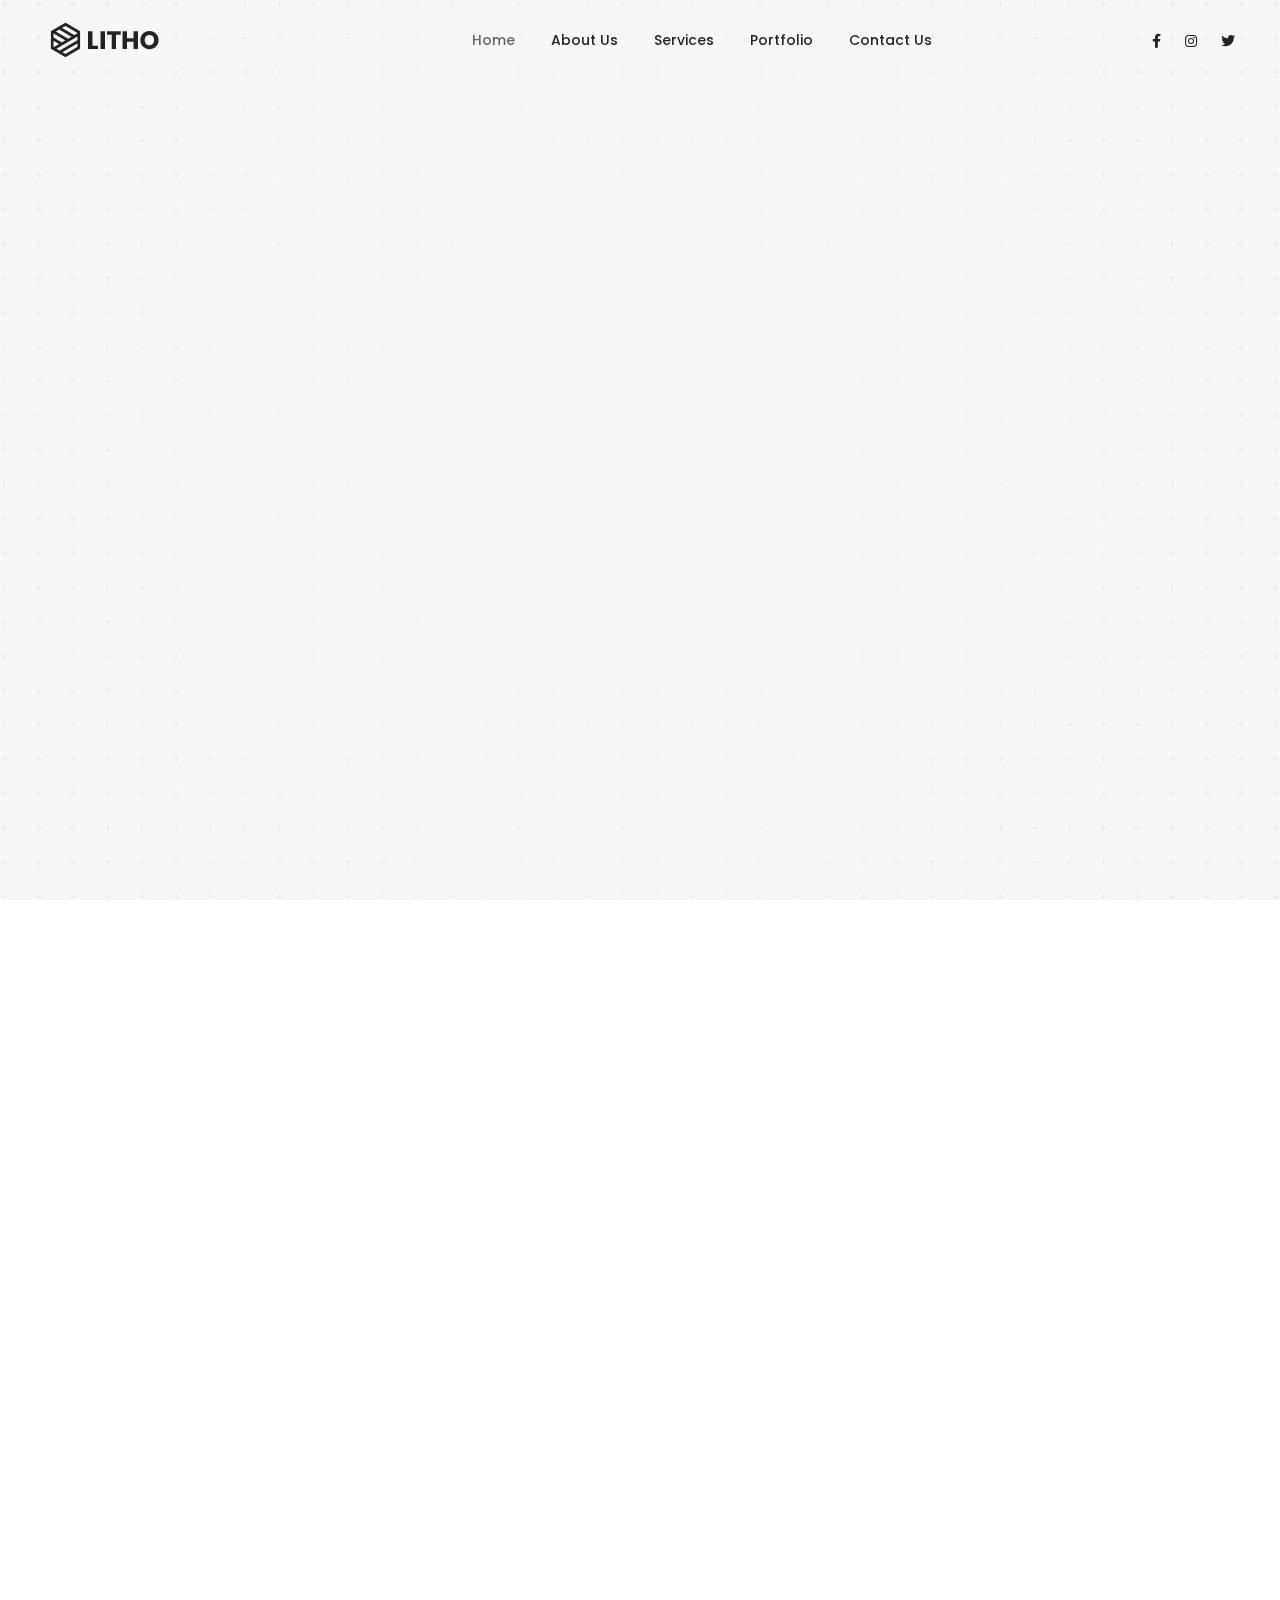
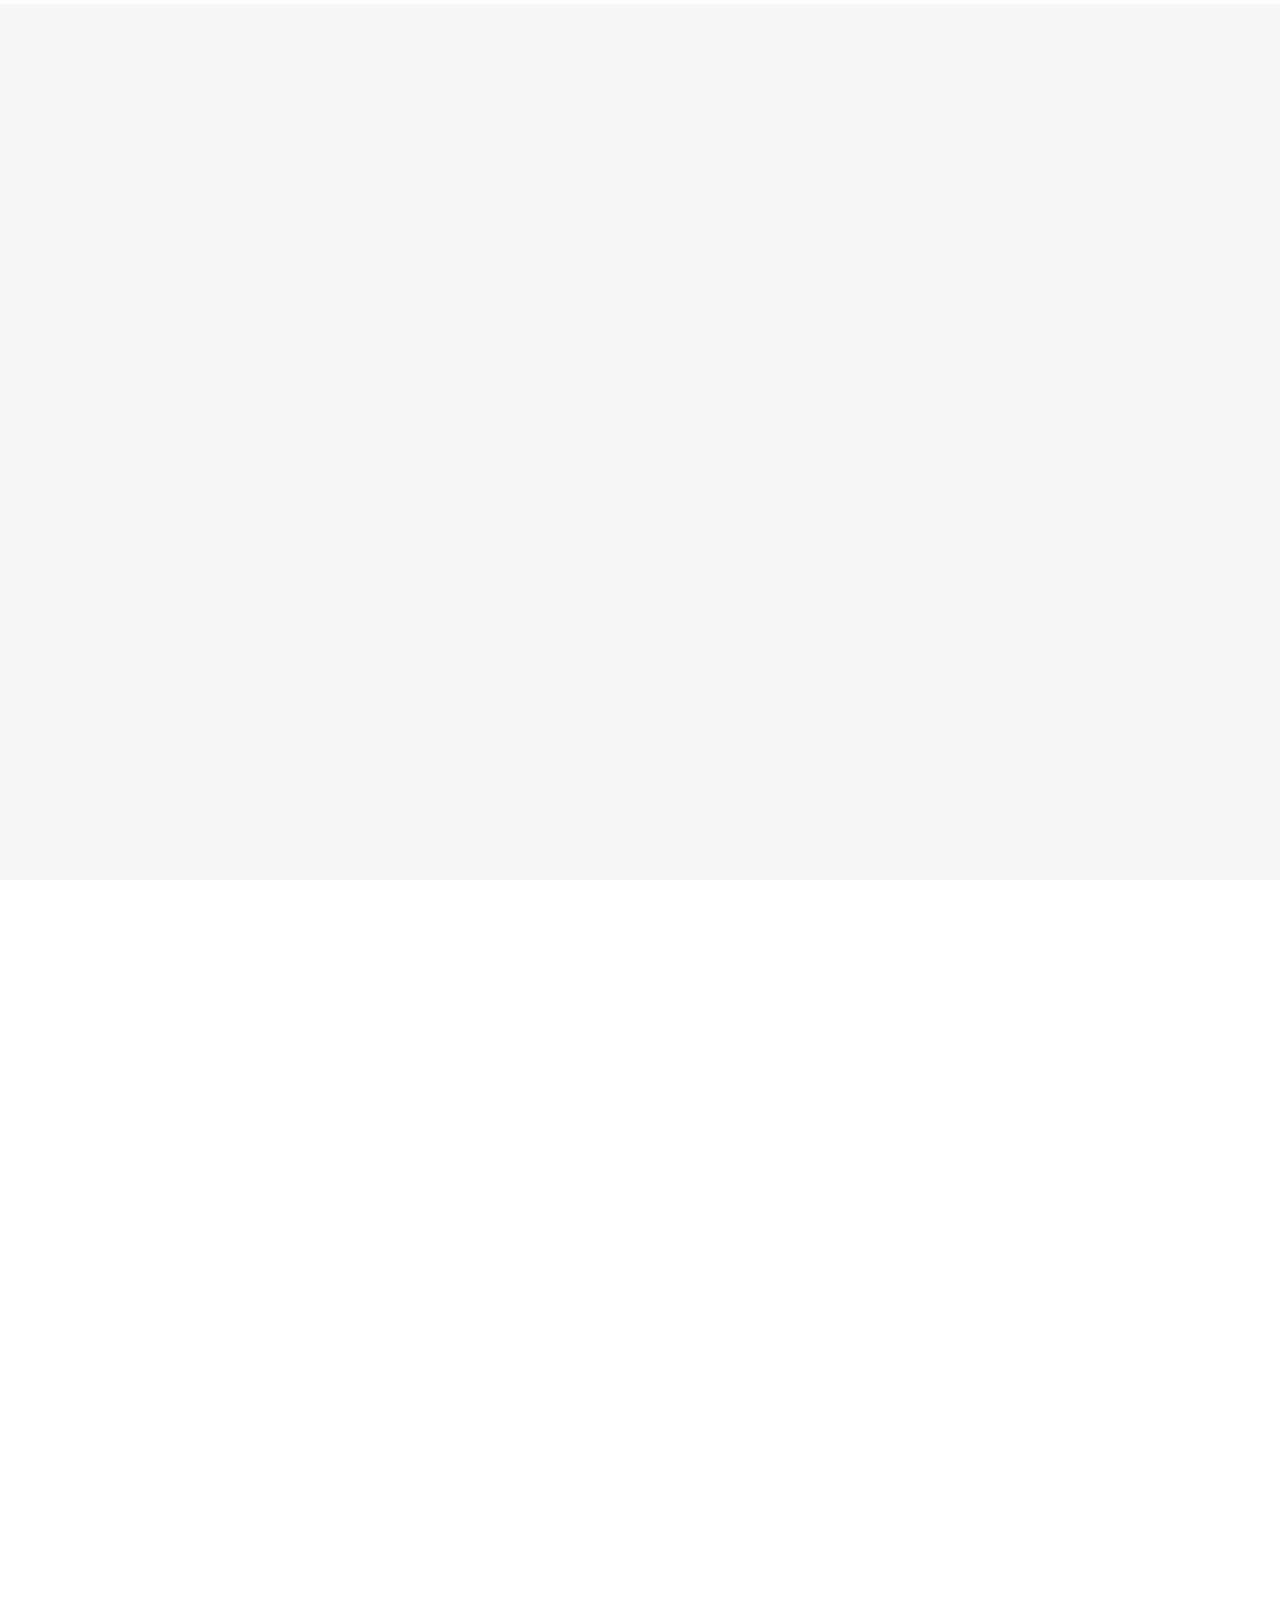
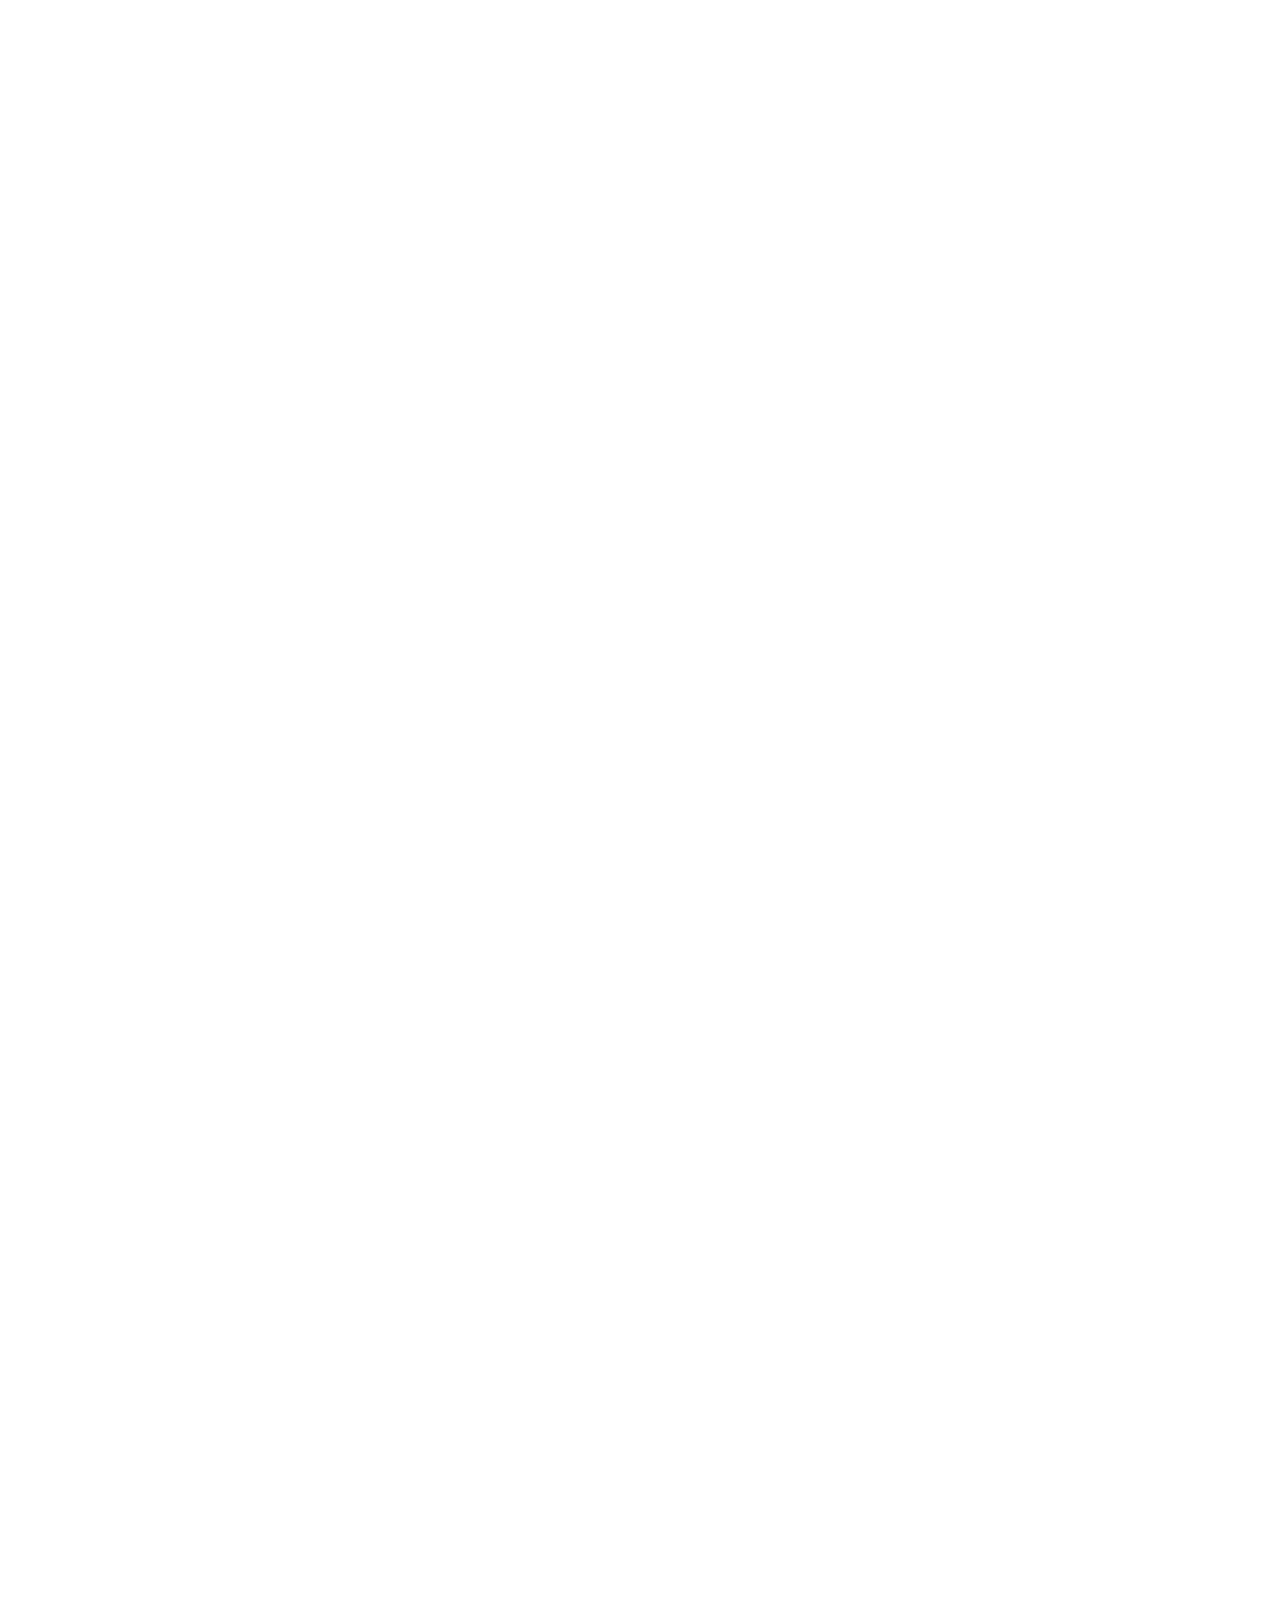
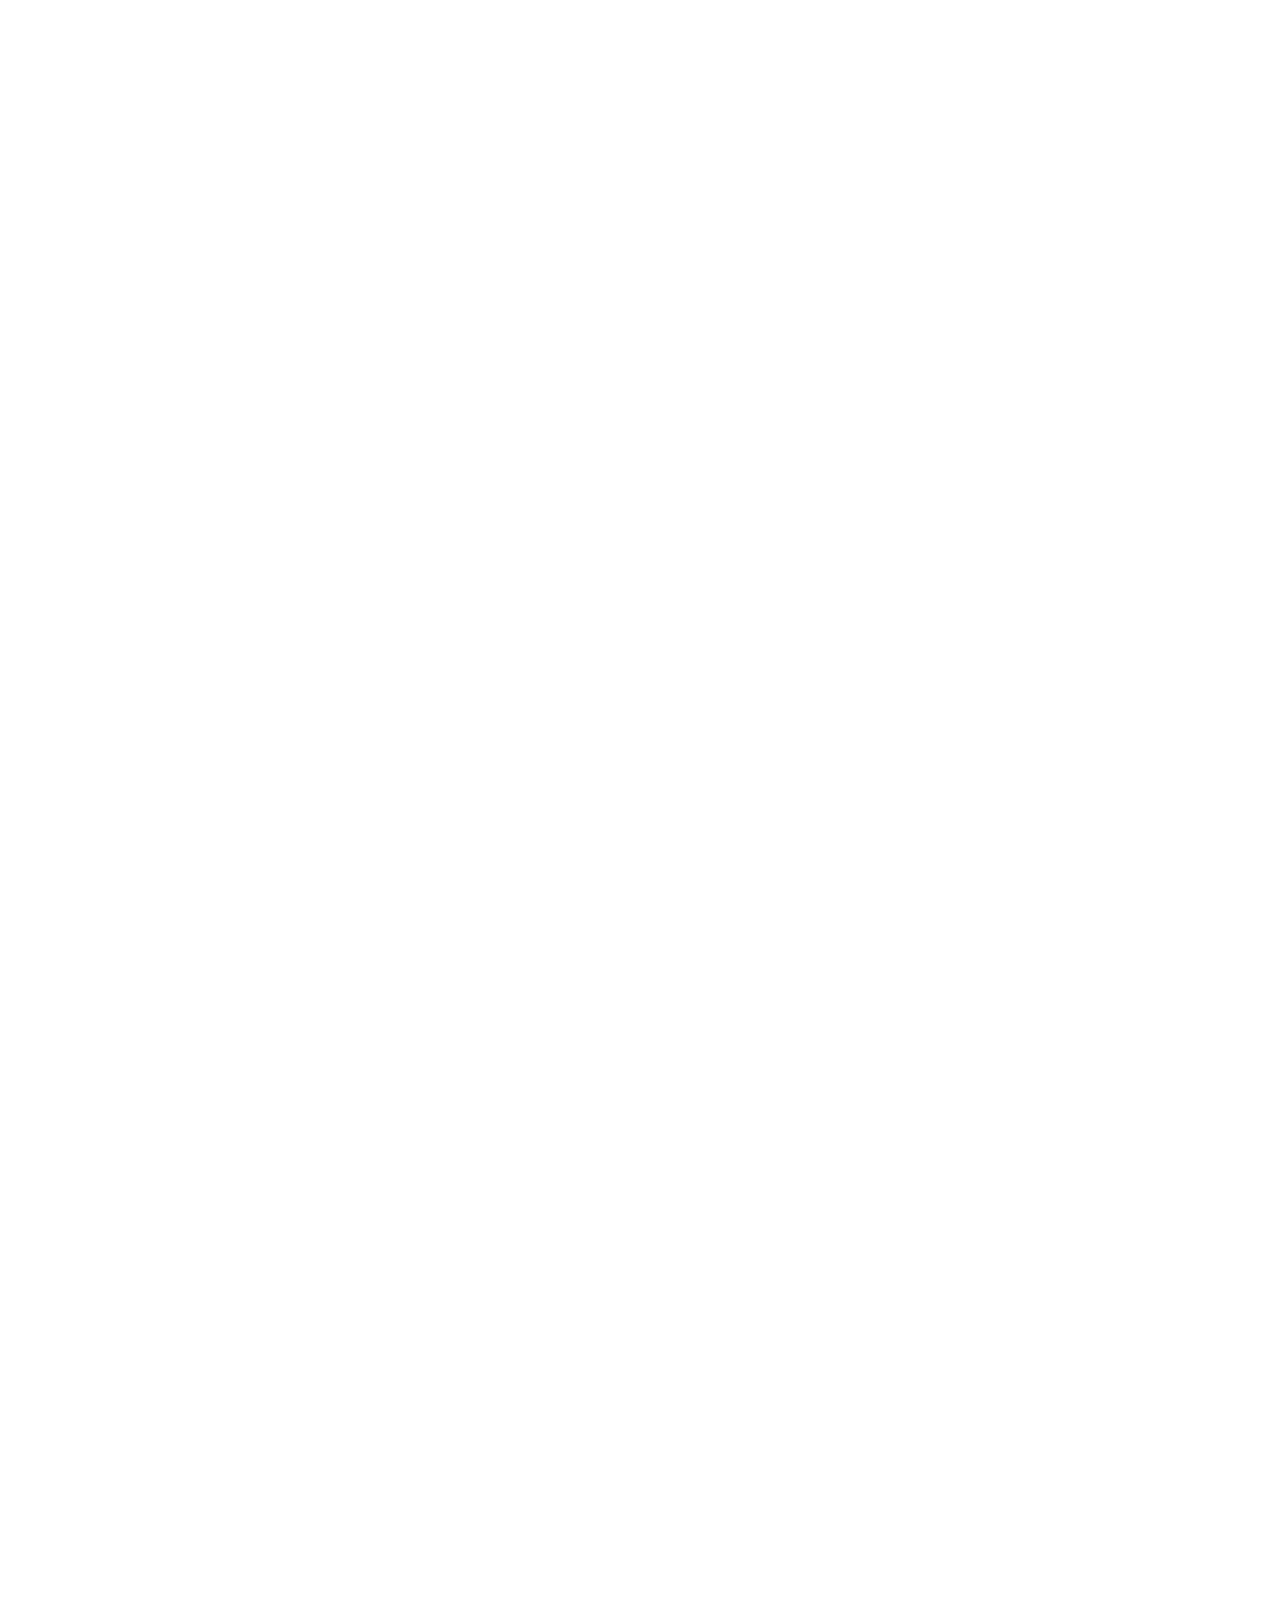
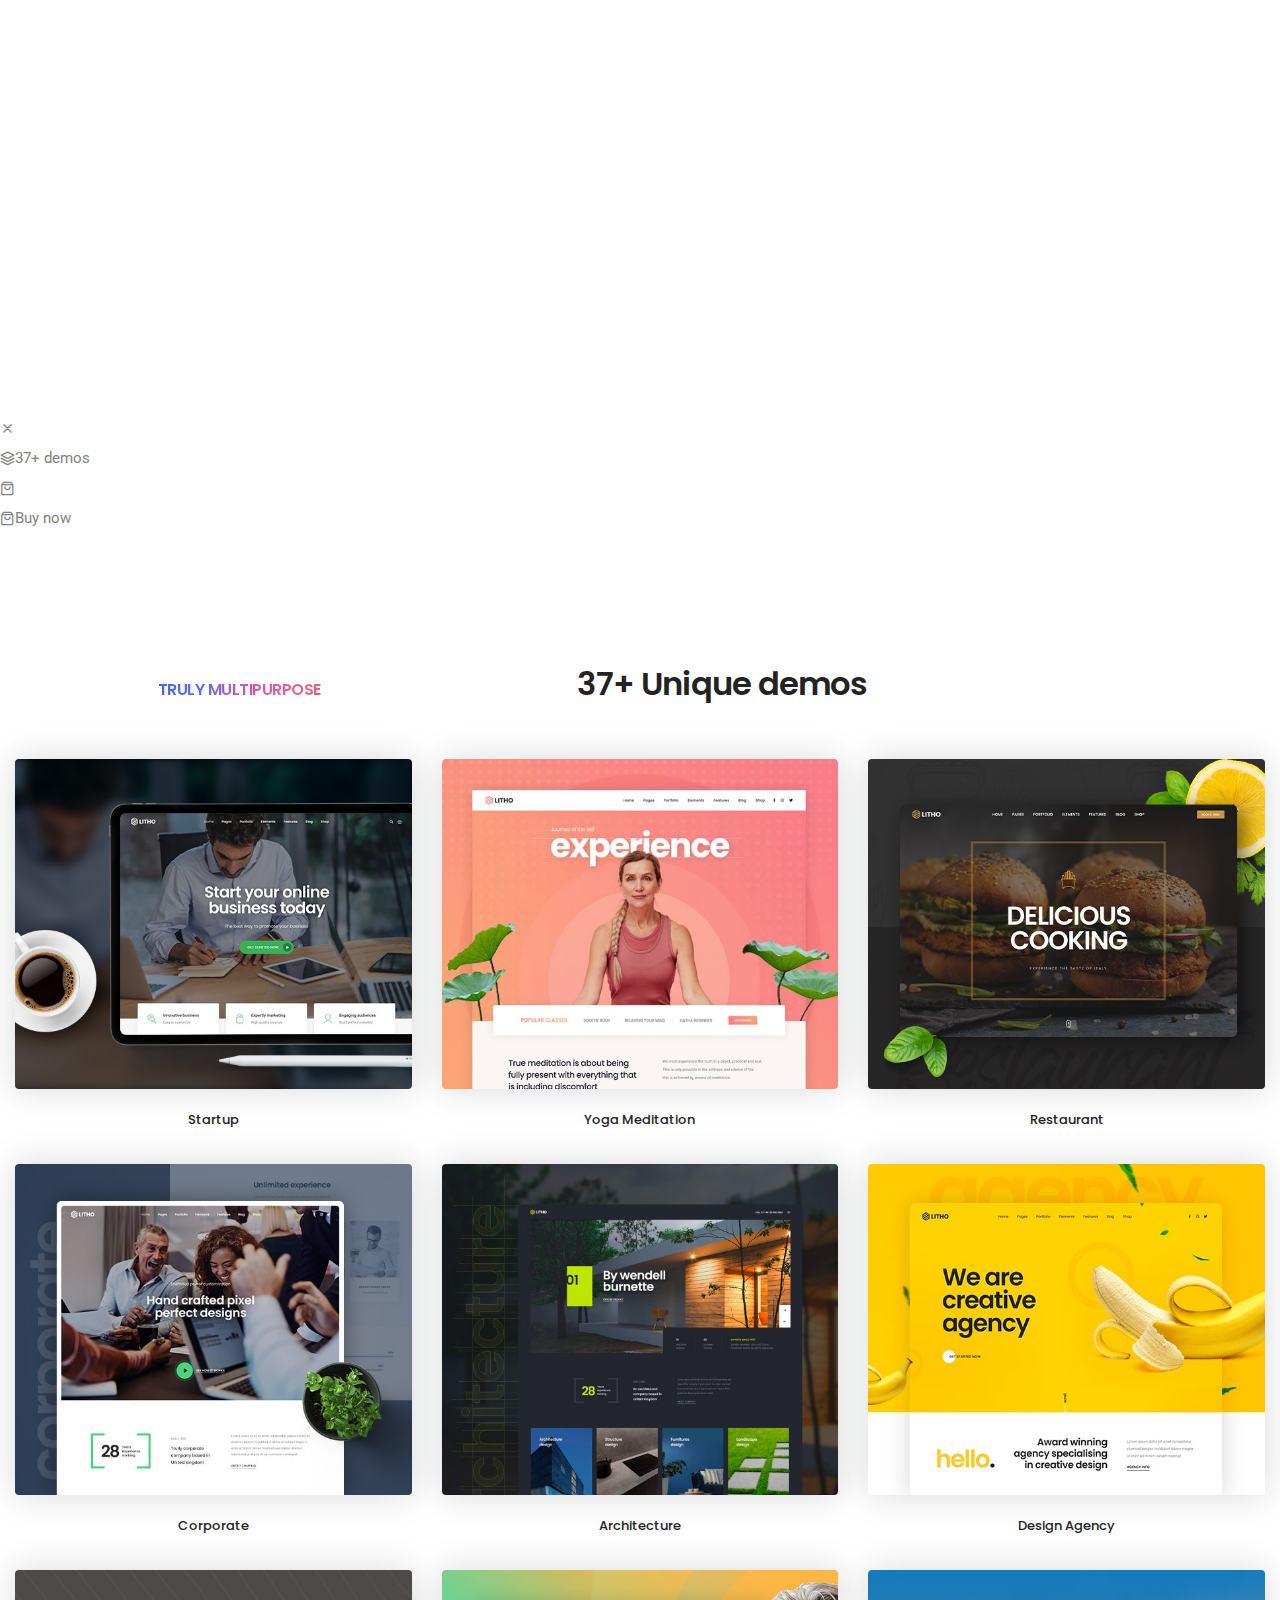
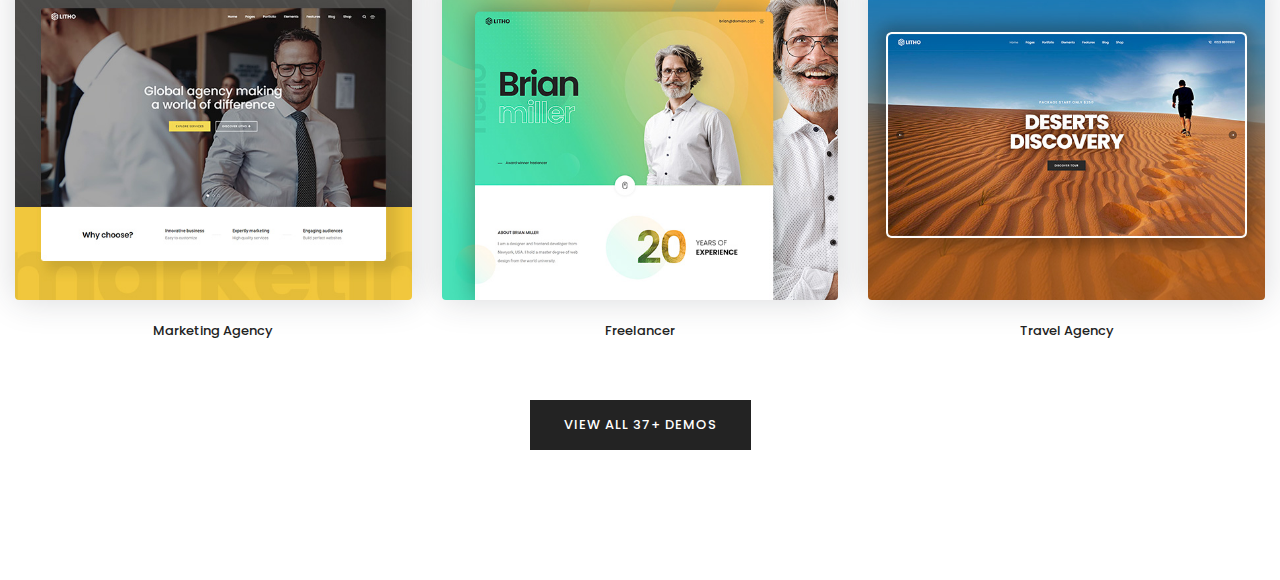
==== commit c4bfd218: "Main Page Slider Added" ====
--- a/index.html
+++ b/index.html
@@ -2,7 +2,7 @@
 <html class="no-js" lang="en">
 
 <head>
-    <title>Litho – The Multipurpose HTML5 Template</title>
+    <title>Creetonz - Your Tech Partner</title>
     <meta charset="utf-8" />
     <meta http-equiv="X-UA-Compatible" content="IE=edge" />
     <meta name="author" content="ThemeZaa" />
@@ -46,17 +46,17 @@
                         <ul class="navbar-nav alt-font">
                             <li class="nav-item dropdown megamenu">
                                 <a href="index.html" class="nav-link">Home</a>
-                            </li>    
+                            </li>
                             <li class="nav-item dropdown simple-dropdown">
                                 <a href="about.html" class="nav-link">About Us</a>
-                            </li>                        
+                            </li>
                             <li class="nav-item dropdown simple-dropdown">
                                 <a href="#" class="nav-link">Services</a>
                             </li>
                             <li class="nav-item dropdown megamenu">
                                 <a href="#portfolio" class="nav-link">Portfolio</a>
                             </li>
-                            
+
                             <li class="nav-item dropdown simple-dropdown">
                                 <a href="contact.html" class="nav-link">Contact Us</a>
                             </li>
@@ -74,7 +74,6 @@
                     <a href="https://www.instagram.com/" target="_blank"><i class="fab fa-instagram"></i></a>
                     <a href="http://www.twitter.com/" target="_blank"><i class="fab fa-twitter"></i></a>
                 </div>
-            </div>
             </div>
         </nav>
     </header>
@@ -92,8 +91,7 @@
                             <!-- SLIDE 01 -->
                             <li data-index="rs-73" data-transition="fade" data-slotamount="default"
                                 data-hideafterloop="0" data-hideslideonmobile="off" data-easein="default"
-                                data-easeout="default" data-masterspeed="300"
-                                data-thumb="http://works.themepunch.com/revolution_5_3/wp-content/" data-rotate="0"
+                                data-easeout="default" data-masterspeed="300" data-thumb="#" data-rotate="0"
                                 data-saveperformance="off" data-title="01" data-param1="01" data-description="">
                                 <!-- MAIN IMAGE -->
                                 <img src="images/home-branding-agency-bg-img-03.png" alt=""
@@ -138,7 +136,15 @@
                                     data-frames='[{"delay":3500,"split":"chars","splitdelay":0.3,"speed":2500,"split_direction":"random","frame":"0","from":"y:50px;sX:1;sY:1;opacity:0;fb:20px;","to":"o:1;fb:0;","ease":"Power4.easeInOut"},{"delay":"wait","speed":300,"frame":"999","to":"opacity:0;fb:0;","ease":"Power3.easeInOut"}]'
                                     data-textAlign="['center','center','center','center']"
                                     style="z-index: 7; white-space: nowrap">
-                                    branding
+                                    
+                                    <div
+                                        class="cd-headline slide alt-font font-weight-600 title-extra-large text-extra-dark-gray line-height-170px lg-h-120px overflow-hidden">
+                                        <span class="cd-words-wrapper">
+                                            <b class="letter-spacing-minus-5px sm-letter-spacing-minus-3px is-visible">branding</b>
+                                            <b class="letter-spacing-minus-5px sm-letter-spacing-minus-3px">marketing</b>
+                                            <b class="letter-spacing-minus-5px sm-letter-spacing-minus-3px">design</b>
+                                        </span>
+                                    </div>
                                 </div>
 
                                 <!-- small text layer -->
@@ -191,7 +197,6 @@
                                 data-wow-delay="0.2s">
                                 <h1
                                     class="alt-font font-weight-600 text-extra-dark-gray mb-0 text-uppercase text-gradient-red-violet-purple">
-                                    B
                                 </h1>
                             </div>
                         </div>
@@ -354,8 +359,8 @@
         </section>
         <!-- end section -->
         <!-- start section -->
-        <section class="big-section pb-0" id="portfolio" >
-            <div class="container" >
+        <section class="big-section pb-0" id="portfolio">
+            <div class="container">
                 <div class="row justify-content-center">
                     <div
                         class="col-12 col-md-6 text-center margin-9-rem-bottom md-margin-7-rem-bottom sm-margin-5-rem-bottom wow animate__fadeIn">
@@ -498,6 +503,13 @@
                             </div>
                         </a>
                     </div>
+                    <div
+                    class="col-12 text-center margin-8-rem-top lg-margin-6-rem-top md-margin-6-rem-top sm-margin-4-rem-top wow animate__fadeIn">
+                    <a href="about-us.html"
+                    class="btn btn-fancy btn-box-shadow btn-medium btn-dark-gray align-self-start margin-25px-top">About
+                    agency</a>
+                </div>
+                    
                     <!-- end portfolio item -->
                 </div>
             </div>
@@ -575,7 +587,7 @@
                                 <!-- start testimonial item -->
                                 <div class="swiper-slide text-center">
                                     <img alt="" class="d-inline-block rounded-circle margin-3-half-rem-bottom"
-                                        src="images/avtar47.jpg" />
+                                        src="images/    avtar47.jpg" />
                                     <span
                                         class="alt-font text-extra-large line-height-40px font-weight-300 letter-spacing-minus-1-half d-inline-block w-95 margin-3-half-rem-bottom">There
                                         are design companies and then there are user
@@ -884,6 +896,4 @@
     </script>
 </body>
 
-<!-- Mirrored from lithohtml.themezaa.com/home-branding-agency.html by HTTrack Website Copier/3.x [XR&CO'2014], Mon, 05 Dec 2022 13:45:06 GMT -->
-
 </html>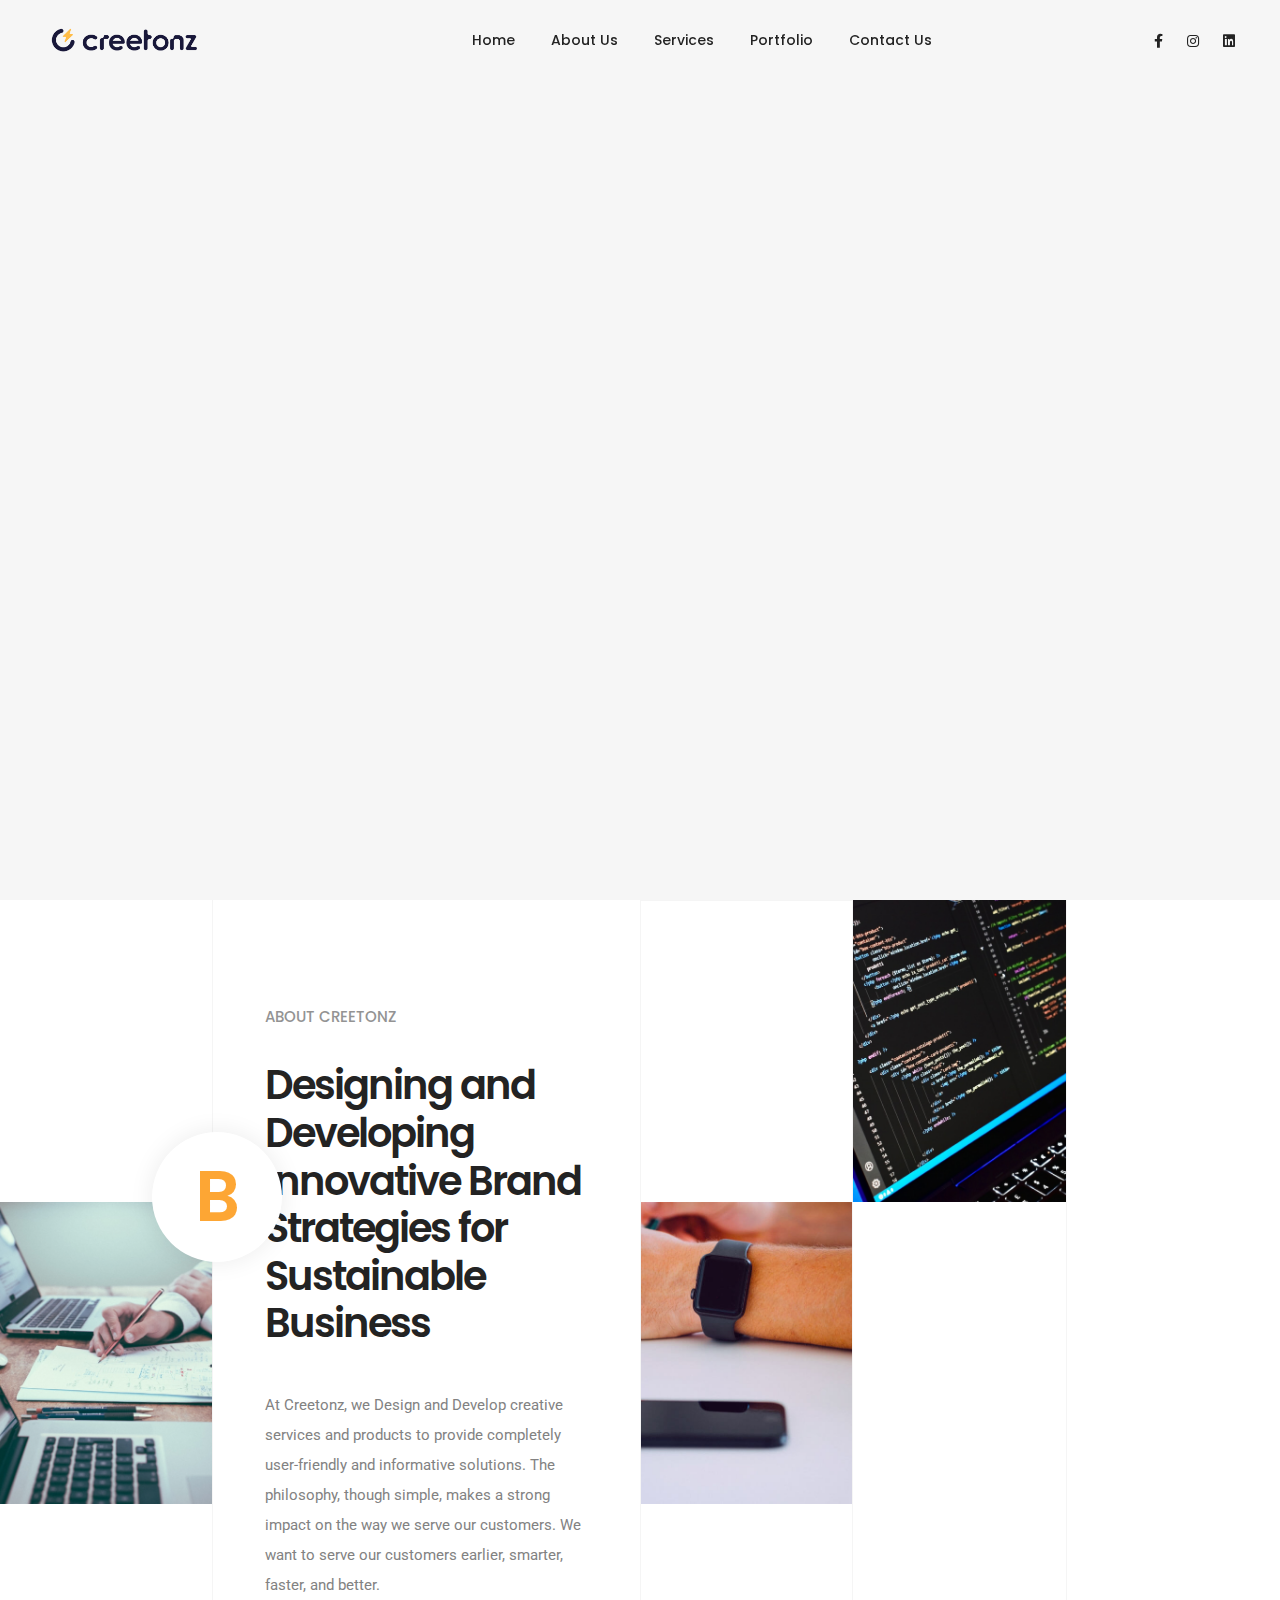
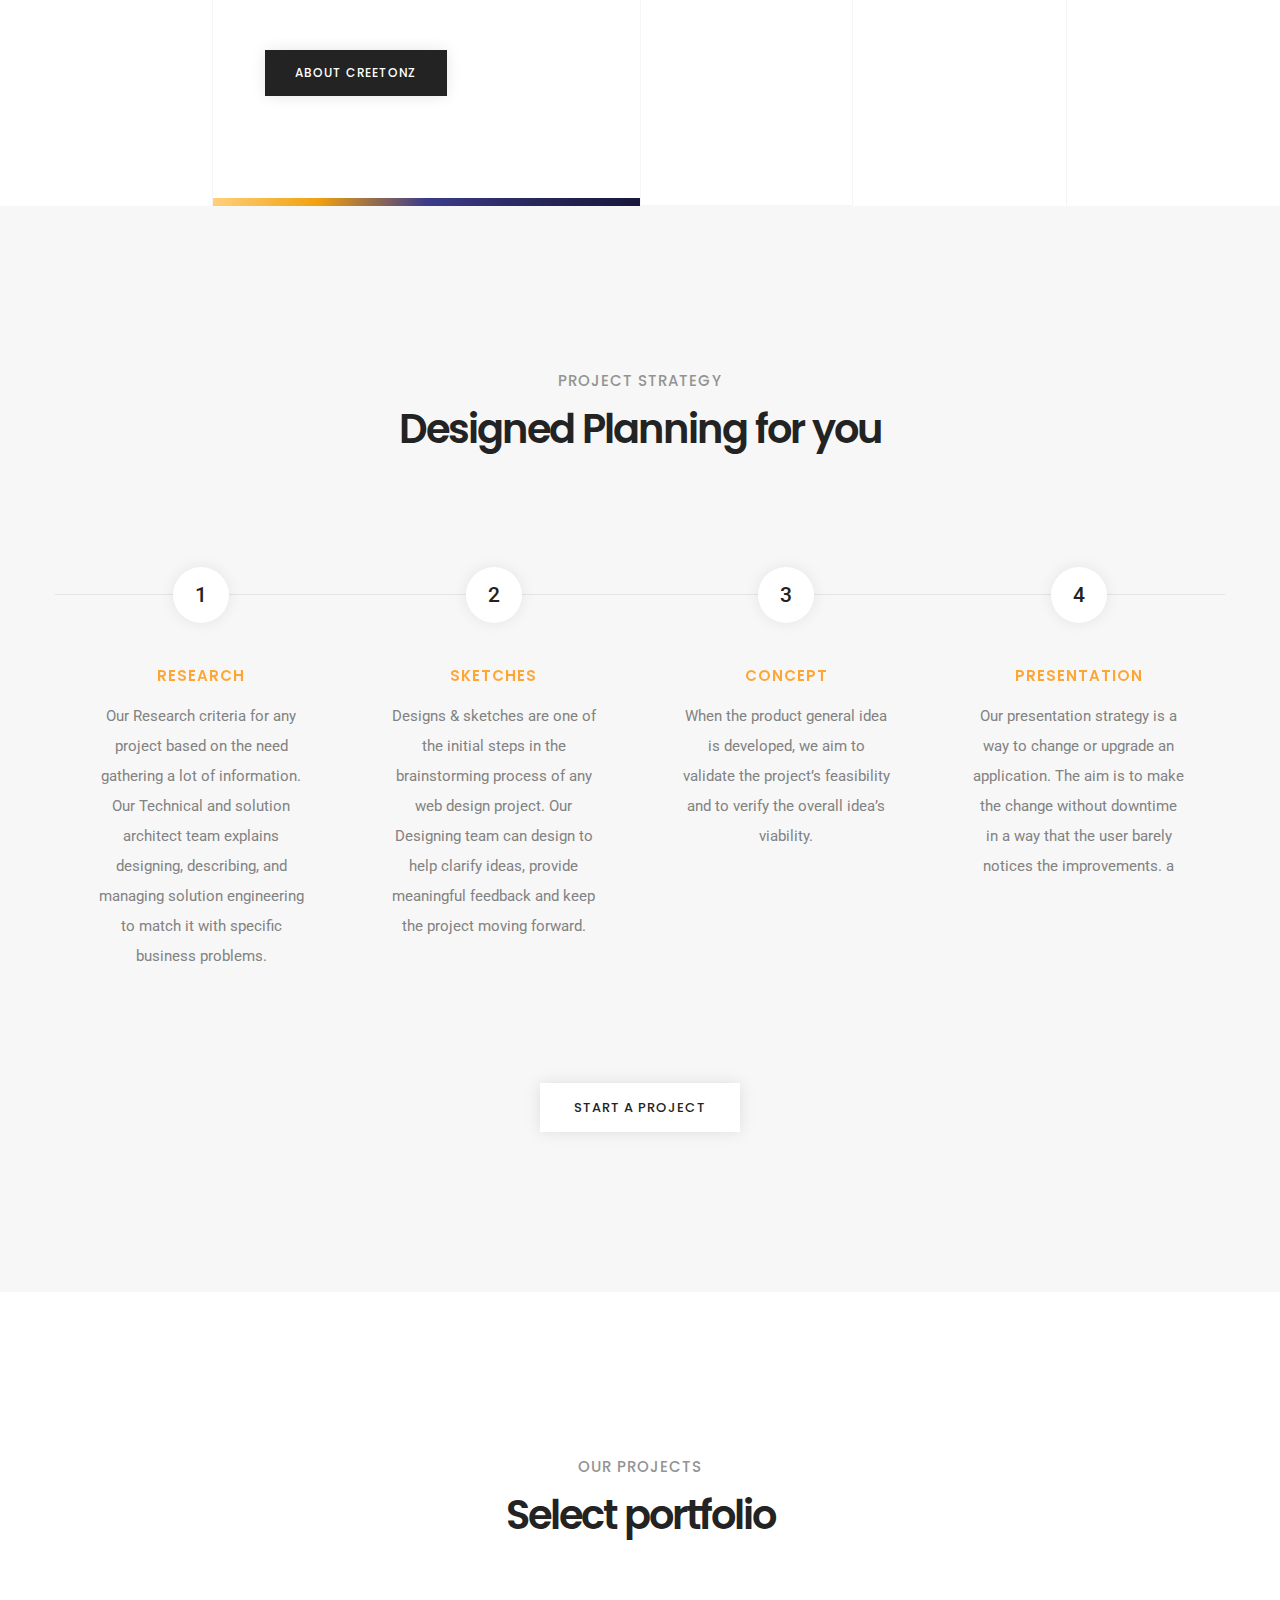
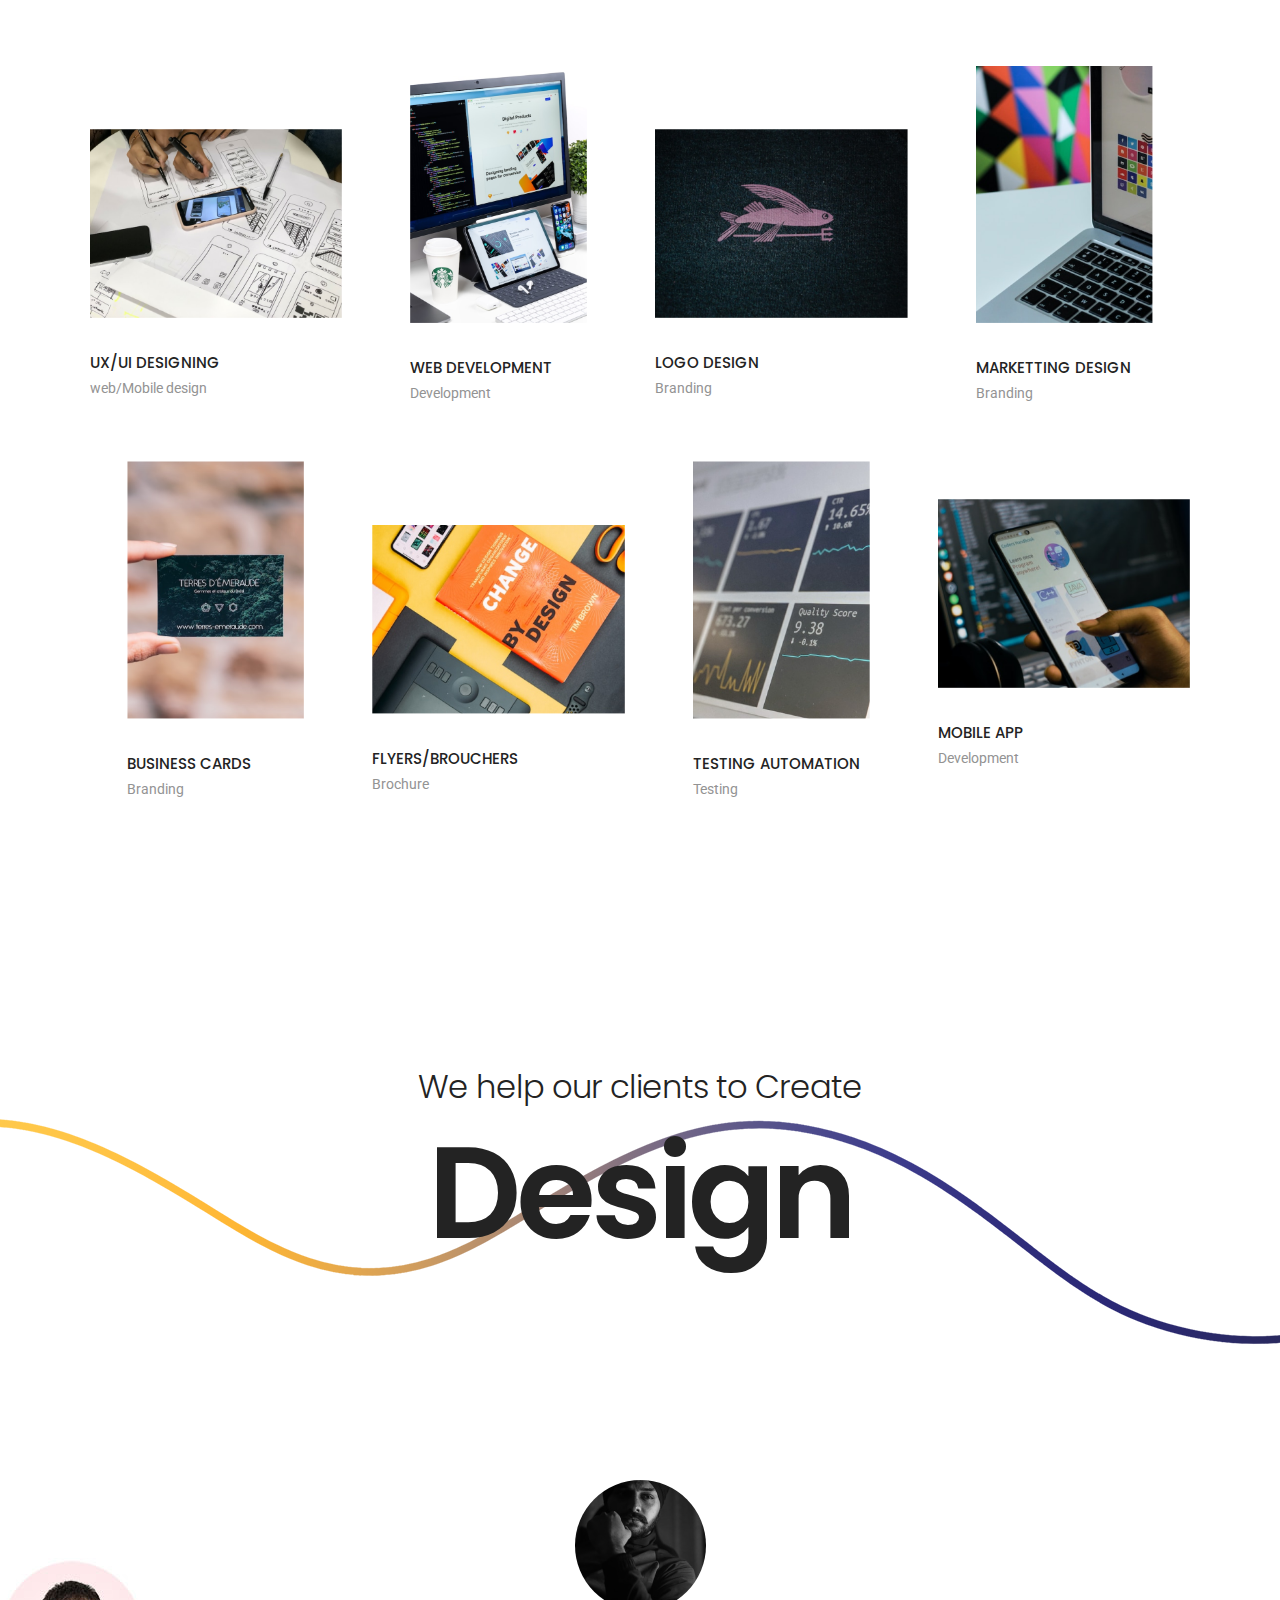
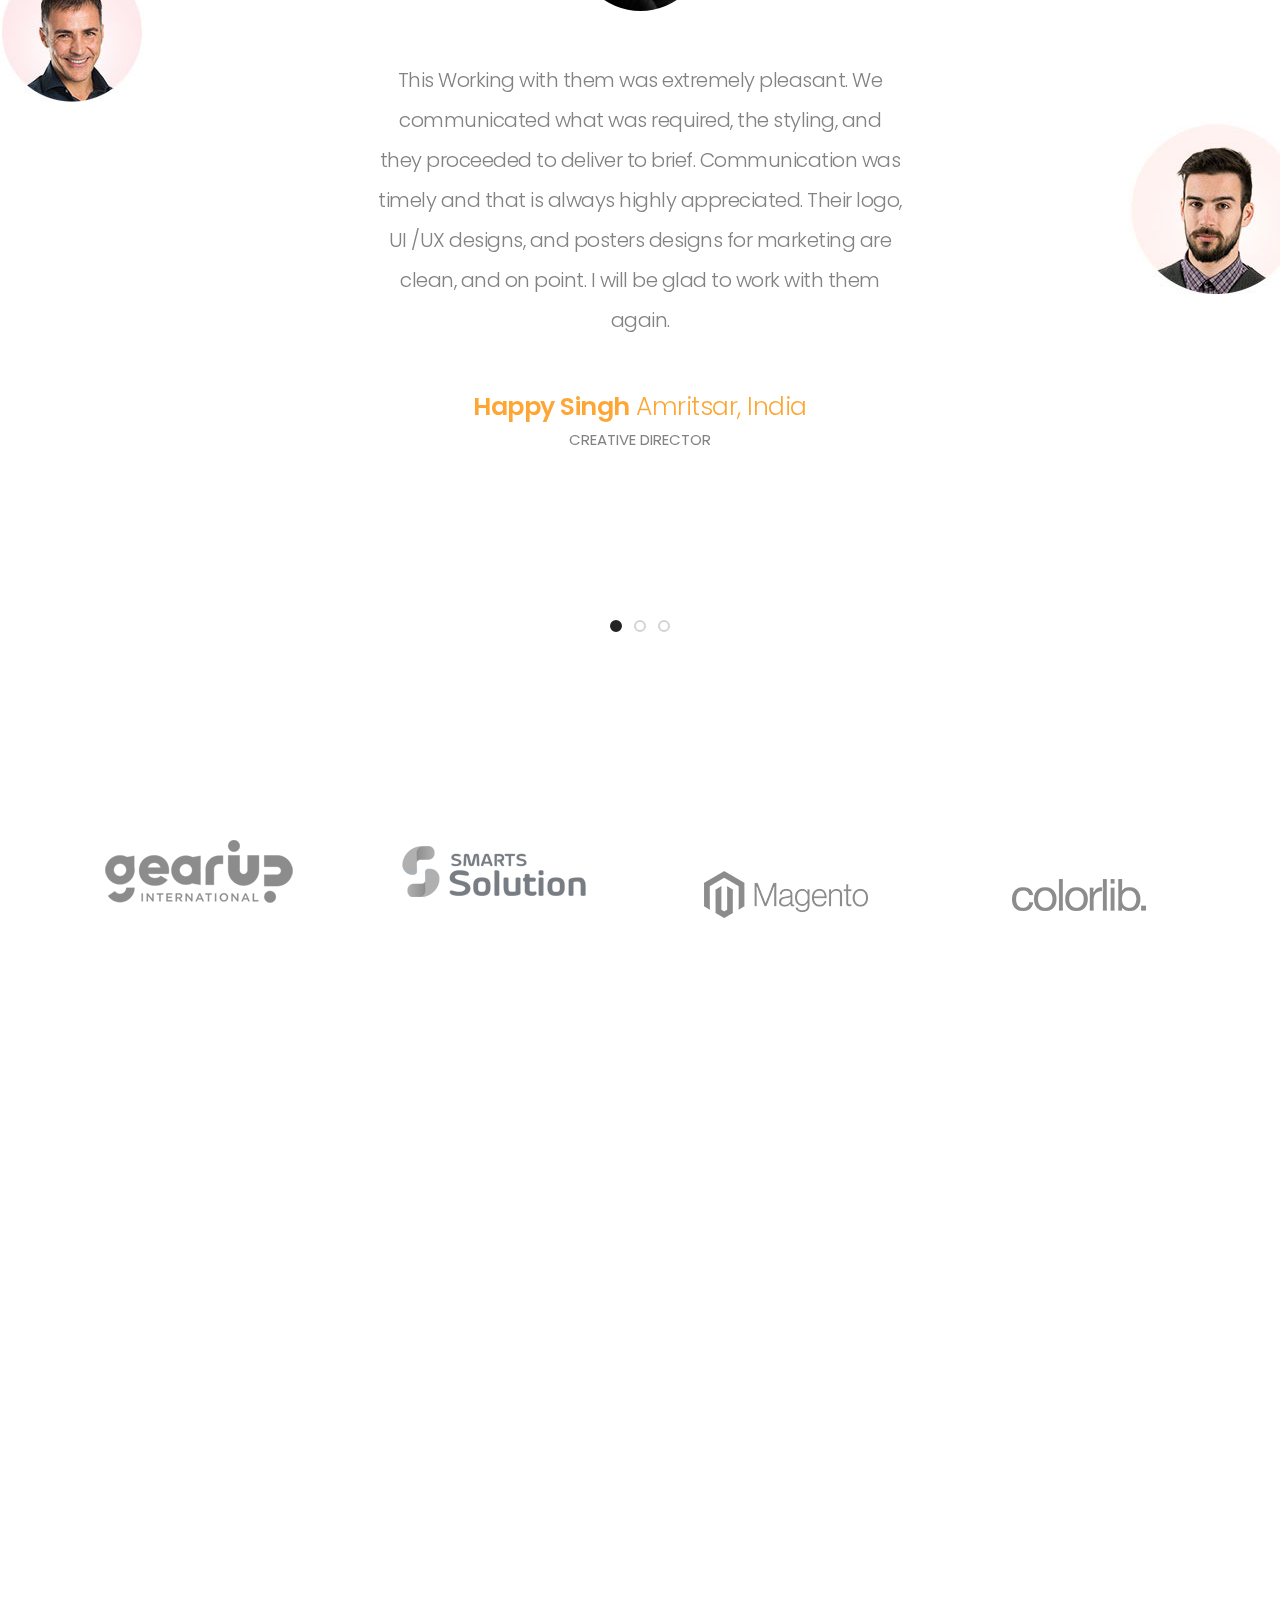
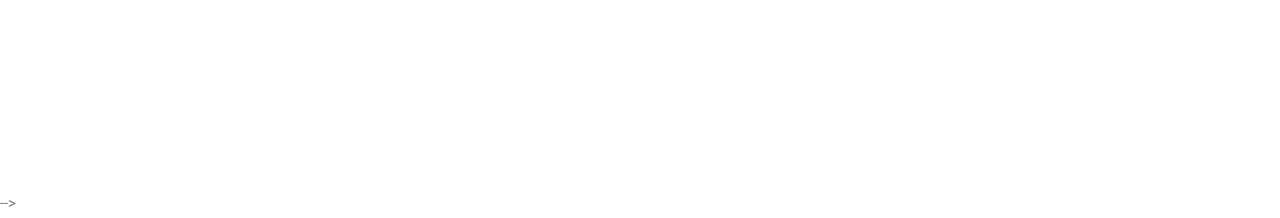
==== commit a1ecd426: "Updated Code" ====
--- a/index.html
+++ b/index.html
@@ -2,18 +2,17 @@
 <html class="no-js" lang="en">
 
 <head>
-    <title>Creetonz - Your Tech Partner</title>
+    <title>Creetonz – Web Design and Development Company</title>
     <meta charset="utf-8" />
     <meta http-equiv="X-UA-Compatible" content="IE=edge" />
-    <meta name="author" content="ThemeZaa" />
+    <meta name="author" content="Creetonz" />
     <meta name="viewport" content="width=device-width,initial-scale=1.0,maximum-scale=1" />
-    <meta name="description"
-        content="Litho is a clean and modern design, BootStrap 5 responsive, business and portfolio multipurpose HTML5 template with 37+ ready homepage demos." />
+    <meta name="description" content="We are Web Design and Development Company." />
     <!-- favicon icon -->
-    <link rel="shortcut icon" href="images/favicon.png" />
-    <link rel="apple-touch-icon" href="images/apple-touch-icon-57x57.png" />
-    <link rel="apple-touch-icon" sizes="72x72" href="images/apple-touch-icon-72x72.png" />
-    <link rel="apple-touch-icon" sizes="114x114" href="images/apple-touch-icon-114x114.png" />
+    <link rel="shortcut icon" href="images/favicon.ico" />
+    <link rel="apple-touch-icon" href="images/apple-touch-icon.png" />
+    <link rel="apple-touch-icon" sizes="72x72" href="images/apple-touch-icon.png" />
+    <link rel="apple-touch-icon" sizes="114x114" href="images/fav-150x150.png" />
     <!-- style sheets and font icons  -->
     <link rel="stylesheet" type="text/css" href="css/font-icons.min.css" />
     <link rel="stylesheet" type="text/css" href="css/theme-vendors.min.css" />
@@ -33,11 +32,10 @@
             <div class="container-fluid nav-header-container">
                 <div class="col-5 col-lg-2 ps-lg-0 me-auto me-lg-0">
                     <a class="navbar-brand" href="index.html">
-                        <img src="images/logo-black.png" data-at2x="images/logo-black@2x.png" alt=""
+                        <img src="images/creetonz logo 01.png" data-at2x="images/creetonz logo 01.png" alt=""
                             class="default-logo" />
-                        <img src="images/logo-black.png" data-at2x="images/logo-black@2x.png" alt="" class="alt-logo" />
-                        <img src="images/logo-black.png" data-at2x="images/logo-black@2x.png" class="mobile-logo"
-                            alt="" />
+                        <img src="images/creetonz logo 01.png" data-at2x="images/creetonz logo 01.png" alt="" class="alt-logo" />
+                        <img src="images/creetonz logo 01.png" data-at2x="imagescreetonz logo 01.png" class="mobile-logo" alt="" />
                     </a>
                 </div>
                 <div class="col-auto col-lg-8 md-position-initial md-no-padding">
@@ -48,7 +46,7 @@
                                 <a href="index.html" class="nav-link">Home</a>
                             </li>
                             <li class="nav-item dropdown simple-dropdown">
-                                <a href="about.html" class="nav-link">About Us</a>
+                                <a href="about-us.html" class="nav-link">About Us</a>
                             </li>
                             <li class="nav-item dropdown simple-dropdown">
                                 <a href="#" class="nav-link">Services</a>
@@ -58,7 +56,7 @@
                             </li>
 
                             <li class="nav-item dropdown simple-dropdown">
-                                <a href="contact.html" class="nav-link">Contact Us</a>
+                                <a href="contact-us.html" class="nav-link">Contact Us</a>
                             </li>
                             <!--Blogs-->
                             <!-- <li class="nav-item dropdown simple-dropdown">
@@ -70,10 +68,12 @@
             </div>
             <div class="col-auto col-lg-2 text-end hidden-xs px-lg-0">
                 <div class="header-social-icon d-inline-block">
-                    <a href="http://www.facebook.com/" target="_blank"><i class="fab fa-facebook-f"></i></a>
-                    <a href="https://www.instagram.com/" target="_blank"><i class="fab fa-instagram"></i></a>
-                    <a href="http://www.twitter.com/" target="_blank"><i class="fab fa-twitter"></i></a>
-                </div>
+                    <a href="http://www.facebook.com/creetonz" target="_blank"><i class="fab fa-facebook-f"></i></a>
+                    <a href="https://www.instagram.com/creetonz" target="_blank"><i class="fab fa-instagram"></i></a>
+                    <a href="https://www.linkedin.com/company/creetonz" target="_blank"><i
+                            class="fab fa-linkedin"></i></a>
+                </div>
+            </div>
             </div>
         </nav>
     </header>
@@ -94,7 +94,7 @@
                                 data-easeout="default" data-masterspeed="300" data-thumb="#" data-rotate="0"
                                 data-saveperformance="off" data-title="01" data-param1="01" data-description="">
                                 <!-- MAIN IMAGE -->
-                                <img src="images/home-branding-agency-bg-img-03.png" alt=""
+                                <img src="images/bg-img-03" alt=""
                                     data-bgposition="center center" data-bgfit="cover" data-bgrepeat="no-repeat"
                                     data-bgcolor="#F3F3F3" data-bgparallax="off" class="rev-slidebg" data-no-retina />
 
@@ -109,12 +109,12 @@
                                             viewBox="0 0 6400 1050" style="transform: scale(1.5)">
                                             <defs>
                                                 <linearGradient id="gradiant" x1="0%" y1="0%" x2="100%" y2="0%">
-                                                    <stop offset="0%" stop-color="#4b065b"></stop>
-                                                    <stop offset="20%" stop-color="#4b065b"></stop>
-                                                    <stop offset="40%" stop-color="#ff5751"></stop>
-                                                    <stop offset="60%" stop-color="#de3486"></stop>
-                                                    <stop offset="80%" stop-color="#480095"></stop>
-                                                    <stop offset="100%" stop-color="#380075"></stop>
+                                                    <stop offset="0%" stop-color="#181739"></stop>
+                                                    <stop offset="15%" stop-color="#181739"></stop>
+                                                    <stop offset="40%" stop-color="#f9a93e"></stop>
+                                                    <stop offset="60%" stop-color="#f9a93e"></stop>
+                                                    <stop offset="80%" stop-color="#f9a93e"></stop>
+                                                    <stop offset="100%" stop-color="#181739"></stop>
                                                 </linearGradient>
                                             </defs>
                                             <g style="transform: translateX(443px)">
@@ -136,15 +136,7 @@
                                     data-frames='[{"delay":3500,"split":"chars","splitdelay":0.3,"speed":2500,"split_direction":"random","frame":"0","from":"y:50px;sX:1;sY:1;opacity:0;fb:20px;","to":"o:1;fb:0;","ease":"Power4.easeInOut"},{"delay":"wait","speed":300,"frame":"999","to":"opacity:0;fb:0;","ease":"Power3.easeInOut"}]'
                                     data-textAlign="['center','center','center','center']"
                                     style="z-index: 7; white-space: nowrap">
-                                    
-                                    <div
-                                        class="cd-headline slide alt-font font-weight-600 title-extra-large text-extra-dark-gray line-height-170px lg-h-120px overflow-hidden">
-                                        <span class="cd-words-wrapper">
-                                            <b class="letter-spacing-minus-5px sm-letter-spacing-minus-3px is-visible">branding</b>
-                                            <b class="letter-spacing-minus-5px sm-letter-spacing-minus-3px">marketing</b>
-                                            <b class="letter-spacing-minus-5px sm-letter-spacing-minus-3px">design</b>
-                                        </span>
-                                    </div>
+                                    Tech-Hub
                                 </div>
 
                                 <!-- small text layer -->
@@ -158,7 +150,7 @@
                                     data-responsive="on"
                                     data-frames='[{"from":"Y:-50px;opacity:0;","speed":1000,"to":"Y:0;o:1;","delay":3700,"ease":"Power4.easeInOut"},{"delay":"wait","speed":1500,"to":"y:[100%];","mask":"x:inherit;y:inherit;s:inherit;e:inherit;","ease":"Power2.easeInOut"}]'
                                     data-textAlign="['center','center','center','center']">
-                                    we are a creative branding agency
+                                    Web Design and Development Company
                                 </div>
 
                                 <!-- Mouse icon Layer -->
@@ -191,12 +183,13 @@
                     <div
                         class="col-12 col-lg-2 col-md-4 d-flex flex-column justify-content-center border-right border-color-light-gray p-0 sm-h-400px sm-no-border-all wow animate__fadeIn">
                         <div class="content-box-image cover-background overflow-visible position-relative" style="
-                  background-image: url('images/home-branding-agency-img-01.jpg');
+                  background-image: url('images/hba1.png');
                 ">
                             <div class="d-sm-flex align-items-center justify-content-center rounded-circle w-130px h-130px md-h-100px md-w-100px bg-white box-shadow-extra-large position-absolute top-minus-70px right-minus-70px md-right-minus-50px md-top-minus-50px sm-top-0px sm-right-0px d-none wow animate__zoomIn"
                                 data-wow-delay="0.2s">
                                 <h1
                                     class="alt-font font-weight-600 text-extra-dark-gray mb-0 text-uppercase text-gradient-red-violet-purple">
+                                    B
                                 </h1>
                             </div>
                         </div>
@@ -205,31 +198,31 @@
                         data-wow-delay="0.9s">
                         <span
                             class="alt-font font-weight-500 text-medium-gray text-uppercase d-block margin-30px-bottom">About
-                            agency</span>
+                            creetonz</span>
                         <h4
                             class="alt-font font-weight-600 text-extra-dark-gray letter-spacing-minus-2px margin-3-rem-bottom">
-                            Provide branding solutions to grow your business
+                            Designing and Developing Innovative Brand Strategies for Sustainable Business
                         </h4>
                         <p class="w-90 xl-w-100">
-                            Lorem ipsum dolor sit amet consectetur adipiscing elit do
-                            eiusmod tempor incididunt labore et dolore magnaut enim ad minim
-                            veniam nostrud exercitation ullamco eiusmod tempor incididunt
-                            enim.
+                            At Creetonz, we Design and Develop creative services and products to provide completely
+                            user-friendly and informative solutions.
+                            The philosophy, though simple, makes a strong impact on the way we serve our customers.
+                            We want to serve our customers earlier, smarter, faster, and better.
                         </p>
-                        <a href="about-us.html"
+                        <a href="about-us.html  "
                             class="btn btn-fancy btn-box-shadow btn-medium btn-dark-gray align-self-start margin-25px-top">About
-                            agency</a>
+                            creetonz</a>
                     </div>
                     <div class="col-12 col-lg-2 col-md-6 d-flex flex-column justify-content-end justify-content-lg-center border-all border-top-0 border-bottom-0 border-color-light-gray p-0 md-h-600px sm-h-400px sm-no-border-all wow animate__fadeIn"
                         data-wow-delay="0.4s">
                         <div class="content-box-image cover-background" style="
-                  background-image: url('images/home-branding-agency-img-02.jpg');
+                  background-image: url('images/img-02.jpg');
                 "></div>
                     </div>
                     <div class="col-12 col-lg-2 col-md-6 d-flex flex-column justify-content-start border-right border-color-light-gray p-0 md-h-600px sm-h-400px sm-no-border-all wow animate__fadeIn"
                         data-wow-delay="0.5s">
                         <div class="content-box-image cover-background" style="
-                  background-image: url('images/home-branding-agency-img-03.jpg');
+                  background-image: url('images/hba2.png');
                 "></div>
                     </div>
                 </div>
@@ -244,9 +237,9 @@
                         class="col-12 col-md-6 text-center margin-8-rem-bottom lg-margin-6-rem-bottom sm-margin-5-rem-bottom wow animate__fadeIn">
                         <span
                             class="alt-font font-weight-500 text-medium-gray text-uppercase d-block margin-10px-bottom letter-spacing-1px">Project
-                            planning</span>
+                            Strategy</span>
                         <h4 class="alt-font font-weight-600 text-extra-dark-gray letter-spacing-minus-2px mb-0">
-                            Designed for you
+                            Designed Planning for you
                         </h4>
                     </div>
                 </div>
@@ -268,7 +261,12 @@
                                     <span
                                         class="alt-font d-inline-block font-weight-600 text-gradient-red-violet-purple letter-spacing-1px text-uppercase margin-10px-bottom">Research</span>
                                     <p>
-                                        Lorem ipsum dolor consectetur adipiscing eiusmod tempor
+                                        Our Research criteria for any project based on the need gathering a lot of
+                                        information. Our Technical and solution architect team explains designing,
+                                        describing, and managing solution engineering to match it with specific business
+                                        problems.
+
+
                                     </p>
                                 </div>
                             </div>
@@ -292,7 +290,9 @@
                                     <span
                                         class="alt-font d-inline-block font-weight-600 text-gradient-red-violet-purple letter-spacing-1px text-uppercase margin-10px-bottom">Sketches</span>
                                     <p>
-                                        Lorem ipsum dolor consectetur adipiscing eiusmod tempor
+                                        Designs & sketches are one of the initial steps in the brainstorming process of
+                                        any web design project. Our Designing team can design to help clarify ideas,
+                                        provide meaningful feedback and keep the project moving forward.
                                     </p>
                                 </div>
                             </div>
@@ -316,7 +316,8 @@
                                     <span
                                         class="alt-font d-inline-block font-weight-600 text-gradient-red-violet-purple letter-spacing-1px text-uppercase margin-10px-bottom">Concept</span>
                                     <p>
-                                        Lorem ipsum dolor consectetur adipiscing eiusmod tempor
+                                        When the product general idea is developed, we aim to validate the project’s
+                                        feasibility and to verify the overall idea’s viability.
                                     </p>
                                 </div>
                             </div>
@@ -324,6 +325,7 @@
                     </div>
                     <!-- end process item -->
                     <!-- start process item -->
+
                     <div class="col-10 col-lg-3 col-sm-6 text-center process-step-style-03 wow animate__fadeIn"
                         data-wow-delay="0.8s">
                         <div class="process-step-item">
@@ -340,18 +342,21 @@
                                     <span
                                         class="alt-font d-inline-block font-weight-600 text-gradient-red-violet-purple letter-spacing-1px text-uppercase margin-10px-bottom">Presentation</span>
                                     <p>
-                                        Lorem ipsum dolor consectetur adipiscing eiusmod tempor
+                                        Our presentation strategy is a way to change or upgrade an application. The aim
+                                        is to make the change without downtime in a way that the user barely notices the
+                                        improvements. a
                                     </p>
                                 </div>
                             </div>
                         </div>
                     </div>
+
                     <!-- end process item -->
                 </div>
                 <div class="row">
                     <div
                         class="col-12 text-center margin-8-rem-top lg-margin-6-rem-top md-margin-6-rem-top sm-margin-4-rem-top wow animate__fadeIn">
-                        <a href="contact-us-simple.html" class="btn btn-fancy btn-large btn-white btn-box-shadow">Start
+                        <a href="contact-us.html" class="btn btn-fancy btn-large btn-white btn-box-shadow">Start
                             a project</a>
                     </div>
                 </div>
@@ -365,7 +370,7 @@
                     <div
                         class="col-12 col-md-6 text-center margin-9-rem-bottom md-margin-7-rem-bottom sm-margin-5-rem-bottom wow animate__fadeIn">
                         <span
-                            class="alt-font font-weight-500 text-medium-gray text-uppercase d-block margin-10px-bottom letter-spacing-1px">Recent
+                            class="alt-font font-weight-500 text-medium-gray text-uppercase d-block margin-10px-bottom letter-spacing-1px">Our
                             projects</span>
                         <h4 class="alt-font font-weight-600 text-extra-dark-gray letter-spacing-minus-2px mb-0">
                             Select portfolio
@@ -381,12 +386,12 @@
                         <a href="single-project-page-01.html">
                             <div class="portfolio-box">
                                 <div class="portfolio-image">
-                                    <img src="images/portfolio-190.jpg" alt="" />
+                                    <img src="images/portfolio/ui.png" alt="" />
                                 </div>
                                 <div class="portfolio-caption padding-30px-top">
-                                    <span class="alt-font text-extra-dark-gray font-weight-500 text-uppercase">Magazine
-                                        Cover</span>
-                                    <span class="text-medium d-block text-medium-gray">Photography</span>
+                                    <span class="alt-font text-extra-dark-gray font-weight-500 text-uppercase">UX/UI
+                                        Designing</span>
+                                    <span class="text-medium d-block text-medium-gray">web/Mobile design</span>
                                 </div>
                             </div>
                         </a>
@@ -397,12 +402,13 @@
                         <a href="single-project-page-02.html">
                             <div class="portfolio-box">
                                 <div class="portfolio-image">
-                                    <img src="images/portfolio-181.jpg" alt="" />
+                                    <img src="images/portfolio/webdevelopment.png" alt="" />
                                 </div>
                                 <div class="portfolio-caption padding-30px-tb">
-                                    <span class="alt-font text-extra-dark-gray font-weight-500 text-uppercase">Biolator
-                                        Series</span>
-                                    <span class="text-medium d-block text-medium-gray">Identity</span>
+                                    <span class="alt-font text-extra-dark-gray font-weight-500 text-uppercase">Web
+                                        Development
+                                    </span>
+                                    <span class="text-medium d-block text-medium-gray">Development</span>
                                 </div>
                             </div>
                         </a>
@@ -413,11 +419,11 @@
                         <a href="single-project-page-03.html">
                             <div class="portfolio-box">
                                 <div class="portfolio-image">
-                                    <img src="images/portfolio-182.jpg" alt="" />
+                                    <img src="images/portfolio/logoindex.png" alt="" />
                                 </div>
                                 <div class="portfolio-caption padding-30px-top">
-                                    <span class="alt-font text-extra-dark-gray font-weight-500 text-uppercase">Potato
-                                        Oslands</span>
+                                    <span class="alt-font text-extra-dark-gray font-weight-500 text-uppercase">Logo
+                                        Design</span>
                                     <span class="text-medium d-block text-medium-gray">Branding</span>
                                 </div>
                             </div>
@@ -429,11 +435,12 @@
                         <a href="single-project-page-04.html">
                             <div class="portfolio-box">
                                 <div class="portfolio-image">
-                                    <img src="images/portfolio-183.jpg" alt="" />
+                                    <img src="images/portfolio/Markettingdesign.png" alt="" />
                                 </div>
                                 <div class="portfolio-caption padding-30px-top">
-                                    <span class="alt-font text-extra-dark-gray font-weight-500 text-uppercase">Daimler
-                                        Financial</span>
+                                    <span
+                                        class="alt-font text-extra-dark-gray font-weight-500 text-uppercase">Marketting
+                                        Design</span>
                                     <span class="text-medium d-block text-medium-gray">Branding</span>
                                 </div>
                             </div>
@@ -445,12 +452,13 @@
                         <a href="single-project-page-05.html">
                             <div class="portfolio-box">
                                 <div class="portfolio-image">
-                                    <img src="images/portfolio-184.jpg" alt="" />
+                                    <img src="images/portfolio/buisnesscards.png" alt="" />
                                 </div>
                                 <div class="portfolio-caption padding-30px-top">
-                                    <span class="alt-font text-extra-dark-gray font-weight-500 text-uppercase">Skoda
-                                        Corporate</span>
-                                    <span class="text-medium d-block text-medium-gray">Photography</span>
+                                    <span class="alt-font text-extra-dark-gray font-weight-500 text-uppercase">Business
+                                        Cards
+                                    </span>
+                                    <span class="text-medium d-block text-medium-gray">Branding</span>
                                 </div>
                             </div>
                         </a>
@@ -461,11 +469,12 @@
                         <a href="single-project-page-01.html">
                             <div class="portfolio-box">
                                 <div class="portfolio-image">
-                                    <img src="images/portfolio-185.jpg" alt="" />
+                                    <img src="images/portfolio/brouchers.jpg" alt="" />
                                 </div>
                                 <div class="portfolio-caption padding-30px-top">
-                                    <span class="alt-font text-extra-dark-gray font-weight-500 text-uppercase">Jeremy
-                                        Dupont</span>
+                                    <span
+                                        class="alt-font text-extra-dark-gray font-weight-500 text-uppercase">Flyers/Brouchers
+                                    </span>
                                     <span class="text-medium d-block text-medium-gray">Brochure</span>
                                 </div>
                             </div>
@@ -477,12 +486,13 @@
                         <a href="single-project-page-02.html">
                             <div class="portfolio-box">
                                 <div class="portfolio-image">
-                                    <img src="images/portfolio-186.jpg" alt="" />
+                                    <img src="images/portfolio/testautomation.png" alt="" />
                                 </div>
                                 <div class="portfolio-caption padding-30px-top">
-                                    <span class="alt-font text-extra-dark-gray font-weight-500 text-uppercase">Bill
-                                        Gardner</span>
-                                    <span class="text-medium d-block text-medium-gray">Branding</span>
+                                    <span class="alt-font text-extra-dark-gray font-weight-500 text-uppercase">Testing
+                                        Automation
+                                    </span>
+                                    <span class="text-medium d-block text-medium-gray">Testing</span>
                                 </div>
                             </div>
                         </a>
@@ -493,23 +503,17 @@
                         <a href="single-project-page-03.html">
                             <div class="portfolio-box">
                                 <div class="portfolio-image">
-                                    <img src="images/portfolio-187.jpg" alt="" />
+                                    <img src="images/portfolio/mobileapp.png" alt="" />
                                 </div>
                                 <div class="portfolio-caption padding-30px-top">
-                                    <span class="alt-font text-extra-dark-gray font-weight-500 text-uppercase">The
-                                        Aparthotel</span>
+                                    <span class="alt-font text-extra-dark-gray font-weight-500 text-uppercase">Mobile
+                                        App
+                                    </span>
                                     <span class="text-medium d-block text-medium-gray">Development</span>
                                 </div>
                             </div>
                         </a>
                     </div>
-                    <div
-                    class="col-12 text-center margin-8-rem-top lg-margin-6-rem-top md-margin-6-rem-top sm-margin-4-rem-top wow animate__fadeIn">
-                    <a href="about-us.html"
-                    class="btn btn-fancy btn-box-shadow btn-medium btn-dark-gray align-self-start margin-25px-top">About
-                    agency</a>
-                </div>
-                    
                     <!-- end portfolio item -->
                 </div>
             </div>
@@ -518,20 +522,20 @@
         <!-- start section -->
         <section class="big-section background-position-center background-no-repeat wow animate__fadeIn"
             data-wow-delay="0.2s" style="
-          background-image: url('images/home-branding-agency-bg-img-01.png');
+          background-image: url('images/home-bg-img-01.png');
         ">
             <div class="container">
                 <div class="row justify-content-center">
                     <div class="col-12 col-md-12 text-center">
                         <h5 class="alt-font font-weight-300 text-extra-dark-gray mb-0 letter-spacing-minus-1px">
-                            We help our clients to build
+                            We help our clients to Create
                         </h5>
                         <div
                             class="cd-headline slide alt-font font-weight-600 title-extra-large text-extra-dark-gray line-height-170px lg-h-120px overflow-hidden">
                             <span class="cd-words-wrapper">
-                                <b class="letter-spacing-minus-5px sm-letter-spacing-minus-3px is-visible">branding</b>
-                                <b class="letter-spacing-minus-5px sm-letter-spacing-minus-3px">marketing</b>
-                                <b class="letter-spacing-minus-5px sm-letter-spacing-minus-3px">design</b>
+                                <b class="letter-spacing-minus-5px sm-letter-spacing-minus-3px is-visible">Design</b>
+                                <b class="letter-spacing-minus-5px sm-letter-spacing-minus-3px">Development</b>
+                                <b class="letter-spacing-minus-5px sm-letter-spacing-minus-3px">Marketting</b>
                             </span>
                         </div>
                     </div>
@@ -541,7 +545,7 @@
         <!-- end section -->
         <!-- start section -->
         <section class="background-position-center-top background-no-repeat py-0 wow animate__fadeIn" style="
-          background-image: url('images/home-branding-agency-testimonial-bg.jpg');
+          background-image: url('images/testimonial-bg.jpg');
         ">
             <div class="container">
                 <div class="row justify-content-center">
@@ -553,16 +557,18 @@
                                 <div class="swiper-slide text-center">
                                     <img alt=""
                                         class="d-inline-block rounded-circle margin-3-half-rem-bottom sm-margin-4-rem-bottom"
-                                        src="images/avtar43.jpg" />
+                                        src="images/happysingh.png" />
                                     <span
                                         class="alt-font text-extra-large line-height-40px font-weight-300 letter-spacing-minus-1-half d-inline-block w-95 margin-3-half-rem-bottom">This
-                                        theme has a wide variety of options and a really
-                                        good customer support. Some of the customizations are
-                                        unlimited but even so the theme still gives a lot of
-                                        features while prioritizing web speed.</span>
+                                        Working with them was extremely pleasant. We communicated what was required, the
+                                        styling, and they proceeded to deliver to brief. Communication was timely and
+                                        that is always highly appreciated. Their logo, UI /UX designs, and posters
+                                        designs for marketing are clean, and on point. I will be glad to work with them
+                                        again.
+                                    </span>
                                     <h6
                                         class="alt-font font-weight-300 text-gradient-red-violet-purple mb-0 d-inline-block">
-                                        <span class="font-weight-600">Alexander</span> harvard
+                                        <span class="font-weight-600">Happy Singh</span> Amritsar, India
                                     </h6>
                                     <span class="alt-font text-uppercase d-block">Creative director</span>
                                 </div>
@@ -573,30 +579,35 @@
                                         src="images/avtar46.jpg" />
                                     <span
                                         class="alt-font text-extra-large line-height-40px font-weight-300 letter-spacing-minus-1-half d-inline-block w-95 margin-3-half-rem-bottom">Absolutely
-                                        amazing theme, flexible and awesome design
-                                        with possibilities. It's so very easy to use and to
-                                        customize. Simply the great designs and best theme for
-                                        WooCommerce, loading fast, customisable.</span>
+                                        They did an AWESOME job. It has been a true pleasure to cooperate with them. It
+                                        has been quite a complex project and the way it has been handled exceeded my
+                                        expectations. From brief to execution, I felt through every step true support
+                                        and a clear understanding of the process and its execution. Every request has
+                                        been answered promptly and conducted with professionalism. I can only recommend
+                                        his team at the highest level. Now I need automation services as well.
+                                    </span>
                                     <h6
                                         class="alt-font font-weight-300 text-gradient-red-violet-purple mb-0 d-inline-block">
-                                        <span class="font-weight-600">Jeremy</span> dupont
+                                        <span class="font-weight-600">Alfred</span> German
                                     </h6>
-                                    <span class="alt-font text-uppercase d-block">Creative director</span>
+                                    <span class="alt-font text-uppercase d-block">CTO</span>
                                 </div>
                                 <!-- end testimonial item -->
                                 <!-- start testimonial item -->
                                 <div class="swiper-slide text-center">
                                     <img alt="" class="d-inline-block rounded-circle margin-3-half-rem-bottom"
-                                        src="images/    avtar47.jpg" />
+                                        src="images/avtar47.jpg" />
                                     <span
                                         class="alt-font text-extra-large line-height-40px font-weight-300 letter-spacing-minus-1-half d-inline-block w-95 margin-3-half-rem-bottom">There
-                                        are design companies and then there are user
-                                        experience, design, consulting, interface design. Simply
-                                        the great designs and best theme for WooCommerce, loading
-                                        fast, customisable and easy to use.</span>
+                                        Extremely talented graphic designers that brought my vision to life! They are
+                                        very creative and designed high-quality logos, banners, and posts for my company
+                                        that I could have only dreamed of making myself. Their team is in touch
+                                        throughout the process. I am very impressed with them and looking forward to
+                                        working with you again!
+                                    </span>
                                     <h6
                                         class="alt-font font-weight-300 text-gradient-red-violet-purple mb-0 d-inline-block">
-                                        <span class="font-weight-600">Lindsay</span> swanson
+                                        <span class="font-weight-600">Jack</span> USA
                                     </h6>
                                     <span class="alt-font text-uppercase d-block">Creative director</span>
                                 </div>
@@ -622,22 +633,22 @@
                     class="row row-cols-1 row-cols-lg-4 row-cols-sm-2 client-logo-style-02 sm-margin-5-rem-top xs-margin-4-rem-top">
                     <!-- start client logo item -->
                     <div class="col text-center client-logo md-margin-60px-bottom">
-                        <a href="#"><img alt="" src="images/company-logo-25.png" /></a>
+                        <a href="#"><img alt="" src="images/clients/client logo 01.png" /></a>
                     </div>
                     <!-- end client logo item -->
                     <!-- start client logo item -->
                     <div class="col text-center client-logo md-margin-60px-bottom">
-                        <a href="#"><img alt="" src="images/company-logo-26.png" /></a>
+                        <a href="#"><img alt="" src="images/clients/client logo 02.png" /></a>
                     </div>
                     <!-- end client logo item -->
                     <!-- start client logo item -->
                     <div class="col text-center client-logo xs-margin-60px-bottom">
-                        <a href="#"><img alt="" src="images/company-logo-27.png" /></a>
+                        <a href="#"><img alt="" src="images/clients/company-logo-27.png" /></a>
                     </div>
                     <!-- end client logo item -->
                     <!-- start client logo item -->
                     <div class="col text-center client-logo">
-                        <a href="#"><img alt="" src="images/company-logo-24.png" /></a>
+                        <a href="#"><img alt="" src="images/clients/company-logo-24.png" /></a>
                     </div>
                     <!-- end client logo item -->
                 </div>
@@ -645,7 +656,7 @@
         </section>
         <!-- end section -->
         <!-- start section -->
-        <section class="pt-0 sm-margin-5-rem-top">
+        <!-- <section class="pt-0 sm-margin-5-rem-top">
             <div class="container">
                 <div class="row justify-content-center">
                     <div
@@ -663,8 +674,8 @@
                         <ul
                             class="blog-classic blog-wrapper grid grid-loading grid-4col xl-grid-4col lg-grid-3col md-grid-2col sm-grid-2col xs-grid-1col gutter-extra-large">
                             <li class="grid-sizer"></li>
-                            <!-- start blog item -->
-                            <li class="grid-item wow animate__fadeIn" data-wow-delay="0.2s">
+                            <!- start blog item -->
+        <!-- <li class="grid-item wow animate__fadeIn" data-wow-delay="0.2s">
                                 <div class="blog-post">
                                     <div
                                         class="blog-post-image margin-40px-bottom md-margin-35px-bottom xs-margin-25px-bottom">
@@ -680,10 +691,10 @@
                                         </p>
                                     </div>
                                 </div>
-                            </li>
-                            <!-- end blog item -->
-                            <!-- start blog item -->
-                            <li class="grid-item wow animate__fadeIn" data-wow-delay="0.4s">
+                            </li> -->
+        <!-- end blog item -->
+        <!-- start blog item -->
+        <!-- <li class="grid-item wow animate__fadeIn" data-wow-delay="0.4s">
                                 <div class="blog-post">
                                     <div
                                         class="blog-post-image margin-40px-bottom md-margin-35px-bottom xs-margin-25px-bottom">
@@ -699,10 +710,10 @@
                                         </p>
                                     </div>
                                 </div>
-                            </li>
-                            <!-- end blog item -->
-                            <!-- start blog item -->
-                            <li class="grid-item wow animate__fadeIn" data-wow-delay="0.6s">
+                            </li> -->
+        <!-- end blog item -->
+        <!-- start blog item -->
+        <!-- <li class="grid-item wow animate__fadeIn" data-wow-delay="0.6s">
                                 <div class="blog-post">
                                     <div
                                         class="blog-post-image margin-40px-bottom md-margin-35px-bottom xs-margin-25px-bottom">
@@ -718,10 +729,10 @@
                                         </p>
                                     </div>
                                 </div>
-                            </li>
-                            <!-- end blog item -->
-                            <!-- start blog item -->
-                            <li class="grid-item wow animate__fadeIn" data-wow-delay="0.8s">
+                            </li> -->
+        <!-- end blog item -->
+        <!-- start blog item -->
+        <!-- <li class="grid-item wow animate__fadeIn" data-wow-delay="0.8s">
                                 <div class="blog-post">
                                     <div
                                         class="blog-post-image margin-40px-bottom md-margin-35px-bottom xs-margin-25px-bottom">
@@ -737,14 +748,14 @@
                                         </p>
                                     </div>
                                 </div>
-                            </li>
-                            <!-- end blog item -->
-                        </ul>
-                    </div>
-                </div>
-            </div>
-        </section>
-        <!-- end section -->
+                            </li> -->
+        <!-- end blog item -->
+        </ul>
+    </div>
+    </div>
+    </div>
+    </section> -->
+    <!-- end section -->
     </div>
     <!-- start footer -->
     <footer class="bg-extra-dark-gray padding-10-half-rem-tb md-padding-8-half-rem-tb footer-sticky">
@@ -754,23 +765,24 @@
                     <div class="social-icon-style-10 margin-3-half-rem-bottom">
                         <ul class="large-icon">
                             <li>
-                                <a class="facebook text-white" href="https://www.facebook.com/" target="_blank"><i
+                                <a class="facebook text-white" href="https://www.facebook.com/creetonz" target="_blank"><i
                                         class="fab fa-facebook-f"></i><span></span></a>
                             </li>
                             <li>
-                                <a class="dribbble text-white" href="http://www.dribbble.com/" target="_blank"><i
+                                <a class="instagram text-white" href="http://www.instagram.com/creetonz" target="_blank"><i
+                                        class="fab fa-instagram"></i><span></span></a>
+                            </li>
+                            
+                            <li>
+                                <a class="linkedin text-white" href="http://www.linkedin.com/company/creetonz" target="_blank"><i
+                                        class="fab fa-linkedin-in"></i><span></span></a>
+                            </li>
+                            <li>
+                                <a class="dribbble text-white" href="http://www.dribbble.com/creetonz" target="_blank"><i
                                         class="fab fa-dribbble"></i><span></span></a>
                             </li>
                             <li>
-                                <a class="linkedin text-white" href="http://www.linkedin.com/" target="_blank"><i
-                                        class="fab fa-linkedin-in"></i><span></span></a>
-                            </li>
-                            <li>
-                                <a class="instagram text-white" href="http://www.instagram.com/" target="_blank"><i
-                                        class="fab fa-instagram"></i><span></span></a>
-                            </li>
-                            <li>
-                                <a class="behance text-white" href="http://www.behance.com/" target="_blank"><i
+                                <a class="behance text-white" href="http://www.behance.com/creetonz" target="_blank"><i
                                         class="fab fa-behance"></i><span></span></a>
                             </li>
                         </ul>
@@ -779,13 +791,13 @@
                         New creative ideas send us an email
                     </h4>
                     <h4 class="alt-font font-weight-600 margin-7-rem-bottom">
-                        <a href="mailto:info@domain.com"
-                            class="text-white text-decoration-line-bottom">info@domain.com</a>
+                        <a href="mailto:info@creetonz.com"
+                            class="text-white text-decoration-line-bottom">info@creetonz.com</a>
                     </h4>
                     <p class="alt-font text-small text-uppercase m-0">
-                        &copy; 2021 Litho is Proudly Powered by
-                        <a href="https://www.themezaa.com/" target="_blank"
-                            class="text-decoration-line-bottom text-white">ThemeZaa</a>
+                        &copy; 2023 copyrights reserved
+                        <!-- <a href="" target="_blank"
+                            class="text-decoration-line-bottom text-white">CREETONZ</a> -->
                     </p>
                 </div>
             </div>
@@ -896,4 +908,5 @@
     </script>
 </body>
 
+
 </html>--- a/css/style.css
+++ b/css/style.css
@@ -432,7 +432,7 @@
 .btn-link.text-fast-blue,
 .text-fast-blue,
 a.text-fast-blue-hover:hover {
-  color: #0038e3;
+  color: #f9a93e;
 }
 .btn-link.text-neon-blue,
 .text-neon-blue,
@@ -885,11 +885,11 @@
 .text-gradient-red-violet-purple {
   background-image: linear-gradient(
     to right,
-    #b93c90,
-    #a92a96,
-    #951a9d,
-    #7b10a5,
-    #5412ae
+    #fda634,
+    #fda634,
+    #fda634,
+    #fda634,
+    #fda634
   );
   -webkit-background-clip: text;
   -webkit-text-fill-color: transparent;
@@ -1359,7 +1359,7 @@
   background-color: #98272a;
 }
 .bg-fast-blue {
-  background-color: #0038e3;
+  background-color: #f9a93e;
 }
 .bg-neon-blue {
   background-color: #3452ff;
@@ -1664,11 +1664,11 @@
 .bg-gradient-fast-blue-purple {
   background-image: linear-gradient(
     to right top,
-    #0039e3,
-    #4132e0,
-    #5e28dd,
-    #741bd9,
-    #8600d4
+    #181739,
+    #181739,
+    #181739,
+    #181739,
+    #181739
   );
 }
 .bg-gradient-orange-pink {
@@ -1920,11 +1920,11 @@
 .bg-gradient-red-violet-purple {
   background-image: linear-gradient(
     to right top,
-    #b93c90,
-    #a92a96,
-    #951a9d,
-    #7b10a5,
-    #5412ae
+    #6a66d3,
+    #5651b6,
+    #464296,
+    #211f4d,
+    #252353
   );
 }
 .bg-gradient-turquoise-green-yellowish {
@@ -2061,6 +2061,7 @@
 .feature-box-bg-white-hover:hover {
   background-color: #fff;
   border-color: #fff !important;
+  filter :blur(8px);
 }
 section {
   padding: 130px 0;
@@ -3188,14 +3189,14 @@
   color: #dbdbdb;
 }
 .btn.btn-fast-blue {
-  background: #0038e3;
-  border-color: #0038e3;
+  background: #f9a93e;
+  border-color: #f9a93e;
   color: #fff;
 }
 .btn.btn-fast-blue:focus,
 .btn.btn-fast-blue:hover {
   background: 0 0;
-  color: #0038e3;
+  color: #f9a93e;
 }
 .btn.btn-green {
   background: #27ae60;
@@ -3394,13 +3395,13 @@
 }
 .btn.btn-transparent-fast-blue {
   background: 0 0;
-  border-color: #0038e3;
-  color: #0038e3;
+  border-color: #f9a93e;
+  color: #f9a93e;
 }
 .btn.btn-transparent-fast-blue:focus,
 .btn.btn-transparent-fast-blue:hover {
-  background: #0038e3;
-  border-color: #0038e3;
+  background: #f9a93e;
+  border-color: #f9a93e;
   color: #fff;
 }
 .btn.btn-transparent-green {
@@ -3477,7 +3478,7 @@
   transition: all 0.3s cubic-bezier(0.25, 0.8, 0.25, 1);
 }
 .btn-gradient-light-purple-light-orange {
-  background-image: linear-gradient(to right, #b884fd, #fe73a8, #b884fd);
+  background-image: linear-gradient(to right, #f9a93e, #181739, #181739);
   color: #fff;
   background-size: 200% auto;
   transition: all 0.3s cubic-bezier(0.25, 0.8, 0.25, 1);
@@ -3853,11 +3854,11 @@
 .border-gradient-red-violet-purple {
   border-image: linear-gradient(
     to right,
-    #b93d90,
-    #a92b95,
-    #951b9c,
-    #7a11a4,
-    #5412ad
+    #fdba46,
+    #fdba46,
+    #181739,
+    #181739,
+    #181739,
   );
   border-image-slice: 1;
 }
@@ -19626,11 +19627,11 @@
   .border-gradient-red-violet-purple {
     border-image: linear-gradient(
         to right,
-        #b93d90,
-        #a92b95,
-        #951b9c,
-        #7a11a4,
-        #5412ad
+        #ffd07c,
+        #f0a00d,
+        #3c3b8b,
+        #28275b,
+        #181739
       )
       1/0 0 1 0;
     border-image-slice: 1;
--- a/css/responsive.css
+++ b/css/responsive.css
@@ -1,5 +1,30384 @@
-@charset "UTF-8";/*!
+@charset "UTF-8";
+
+/*!
  * Litho - v2.0
  * https://www.themezaa.com/
  * Copyright (c) 2021 themezaa.com
- */@media (min-width:1901px){.litho-parallax-bg{width:45%}}@media (max-width:1600px){.xl-last-order{order:10}.text-extra-big{font-size:200px;line-height:200px}.xl-letter-spacing-minus-1-half{letter-spacing:-.5px}.xl-letter-spacing-minus-1px{letter-spacing:-1px}.xl-letter-spacing-minus-2px{letter-spacing:-2px}.xl-letter-spacing-minus-3px{letter-spacing:-3px}.xl-letter-spacing-minus-4px{letter-spacing:-4px}.xl-letter-spacing-minus-5px{letter-spacing:-5px}.xl-absolute-middle-center{left:50%;top:50%;position:absolute;-ms-transform:translateX(-50%) translateY(-50%);-moz-transform:translateX(-50%) translateY(-50%);-webkit-transform:translateX(-50%) translateY(-50%);transform:translateX(-50%) translateY(-50%)}.xl-box-shadow-none{box-shadow:none}.xl-margin-one-all{margin:1%}.xl-margin-two-all{margin:2%}.xl-margin-three-all{margin:3%}.xl-margin-four-all{margin:4%}.xl-margin-five-all{margin:5%}.xl-margin-six-all{margin:6%}.xl-margin-seven-all{margin:7%}.xl-margin-eight-all{margin:8%}.xl-margin-nine-all{margin:9%}.xl-margin-ten-all{margin:10%}.xl-margin-eleven-all{margin:11%}.xl-margin-twelve-all{margin:12%}.xl-margin-thirteen-all{margin:13%}.xl-margin-fourteen-all{margin:14%}.xl-margin-fifteen-all{margin:15%}.xl-margin-sixteen-all{margin:16%}.xl-margin-seventeen-all{margin:17%}.xl-margin-eighteen-all{margin:18%}.xl-margin-nineteen-all{margin:19%}.xl-margin-twenty-all{margin:20%}.xl-margin-5px-all{margin:5px}.xl-margin-10px-all{margin:10px}.xl-margin-15px-all{margin:15px}.xl-margin-20px-all{margin:20px}.xl-margin-25px-all{margin:25px}.xl-margin-30px-all{margin:30px}.xl-margin-35px-all{margin:35px}.xl-margin-40px-all{margin:40px}.xl-margin-45px-all{margin:45px}.xl-margin-50px-all{margin:50px}.xl-margin-55px-all{margin:55px}.xl-margin-60px-all{margin:60px}.xl-margin-65px-all{margin:65px}.xl-margin-70px-all{margin:70px}.xl-margin-75px-all{margin:75px}.xl-margin-80px-all{margin:80px}.xl-margin-85px-all{margin:85px}.xl-margin-90px-all{margin:90px}.xl-margin-95px-all{margin:95px}.xl-margin-100px-all{margin:100px}.xl-margin-1-rem-all{margin:1rem}.xl-margin-1-half-rem-all{margin:1.5rem}.xl-margin-2-rem-all{margin:2rem}.xl-margin-2-half-rem-all{margin:2.5rem}.xl-margin-3-rem-all{margin:3rem}.xl-margin-3-half-rem-all{margin:3.5rem}.xl-margin-4-rem-all{margin:4rem}.xl-margin-4-half-rem-all{margin:4.5rem}.xl-margin-5-rem-all{margin:5rem}.xl-margin-5-half-rem-all{margin:5.5rem}.xl-margin-6-rem-all{margin:6rem}.xl-margin-6-half-rem-all{margin:6.5rem}.xl-margin-7-rem-all{margin:7rem}.xl-margin-7-half-rem-all{margin:7.5rem}.xl-margin-8-rem-all{margin:8rem}.xl-margin-8-half-rem-all{margin:8.5rem}.xl-margin-9-rem-all{margin:9rem}.xl-margin-9-half-rem-all{margin:9.5rem}.xl-margin-10-rem-all{margin:10rem}.xl-margin-10-half-rem-all{margin:10.5rem}.xl-margin-one-top{margin-top:1%}.xl-margin-two-top{margin-top:2%}.xl-margin-three-top{margin-top:3%}.xl-margin-four-top{margin-top:4%}.xl-margin-five-top{margin-top:5%}.xl-margin-six-top{margin-top:6%}.xl-margin-seven-top{margin-top:7%}.xl-margin-eight-top{margin-top:8%}.xl-margin-nine-top{margin-top:9%}.xl-margin-ten-top{margin-top:10%}.xl-margin-eleven-top{margin-top:11%}.xl-margin-twelve-top{margin-top:12%}.xl-margin-thirteen-top{margin-top:13%}.xl-margin-fourteen-top{margin-top:14%}.xl-margin-fifteen-top{margin-top:15%}.xl-margin-sixteen-top{margin-top:16%}.xl-margin-seventeen-top{margin-top:17%}.xl-margin-eighteen-top{margin-top:18%}.xl-margin-nineteen-top{margin-top:19%}.xl-margin-twenty-top{margin-top:20%}.xl-margin-5px-top{margin-top:5px}.xl-margin-10px-top{margin-top:10px}.xl-margin-15px-top{margin-top:15px}.xl-margin-20px-top{margin-top:20px}.xl-margin-25px-top{margin-top:25px}.xl-margin-30px-top{margin-top:30px}.xl-margin-35px-top{margin-top:35px}.xl-margin-40px-top{margin-top:40px}.xl-margin-45px-top{margin-top:45px}.xl-margin-50px-top{margin-top:50px}.xl-margin-55px-top{margin-top:55px}.xl-margin-60px-top{margin-top:60px}.xl-margin-65px-top{margin-top:65px}.xl-margin-70px-top{margin-top:70px}.xl-margin-75px-top{margin-top:75px}.xl-margin-80px-top{margin-top:80px}.xl-margin-85px-top{margin-top:85px}.xl-margin-90px-top{margin-top:90px}.xl-margin-95px-top{margin-top:95px}.xl-margin-100px-top{margin-top:100px}.xl-margin-1-rem-top{margin-top:1rem}.xl-margin-1-half-rem-top{margin-top:1.5rem}.xl-margin-2-rem-top{margin-top:2rem}.xl-margin-2-half-rem-top{margin-top:2.5rem}.xl-margin-3-rem-top{margin-top:3rem}.xl-margin-3-half-rem-top{margin-top:3.5rem}.xl-margin-4-rem-top{margin-top:4rem}.xl-margin-4-half-rem-top{margin-top:4.5rem}.xl-margin-5-rem-top{margin-top:5rem}.xl-margin-5-half-rem-top{margin-top:5.5rem}.xl-margin-6-rem-top{margin-top:6rem}.xl-margin-6-half-rem-top{margin-top:6.5rem}.xl-margin-7-rem-top{margin-top:7rem}.xl-margin-7-half-rem-top{margin-top:7.5rem}.xl-margin-8-rem-top{margin-top:8rem}.xl-margin-8-half-rem-top{margin-top:8.5rem}.xl-margin-9-rem-top{margin-top:9rem}.xl-margin-9-half-rem-top{margin-top:9.5rem}.xl-margin-10-rem-top{margin-top:10rem}.xl-margin-10-half-rem-top{margin-top:10.5rem}.xl-margin-one-bottom{margin-bottom:1%}.xl-margin-two-bottom{margin-bottom:2%}.xl-margin-three-bottom{margin-bottom:3%}.xl-margin-four-bottom{margin-bottom:4%}.xl-margin-five-bottom{margin-bottom:5%}.xl-margin-six-bottom{margin-bottom:6%}.xl-margin-seven-bottom{margin-bottom:7%}.xl-margin-eight-bottom{margin-bottom:8%}.xl-margin-nine-bottom{margin-bottom:9%}.xl-margin-ten-bottom{margin-bottom:10%}.xl-margin-eleven-bottom{margin-bottom:11%}.xl-margin-twelve-bottom{margin-bottom:12%}.xl-margin-thirteen-bottom{margin-bottom:13%}.xl-margin-fourteen-bottom{margin-bottom:14%}.xl-margin-fifteen-bottom{margin-bottom:15%}.xl-margin-sixteen-bottom{margin-bottom:16%}.xl-margin-seventeen-bottom{margin-bottom:17%}.xl-margin-eighteen-bottom{margin-bottom:18%}.xl-margin-nineteen-bottom{margin-bottom:19%}.xl-margin-twenty-bottom{margin-bottom:20%}.xl-margin-5px-bottom{margin-bottom:5px}.xl-margin-10px-bottom{margin-bottom:10px}.xl-margin-15px-bottom{margin-bottom:15px}.xl-margin-20px-bottom{margin-bottom:20px}.xl-margin-25px-bottom{margin-bottom:25px}.xl-margin-30px-bottom{margin-bottom:30px}.xl-margin-35px-bottom{margin-bottom:35px}.xl-margin-40px-bottom{margin-bottom:40px}.xl-margin-45px-bottom{margin-bottom:45px}.xl-margin-50px-bottom{margin-bottom:50px}.xl-margin-55px-bottom{margin-bottom:55px}.xl-margin-60px-bottom{margin-bottom:60px}.xl-margin-65px-bottom{margin-bottom:65px}.xl-margin-70px-bottom{margin-bottom:70px}.xl-margin-75px-bottom{margin-bottom:75px}.xl-margin-80px-bottom{margin-bottom:80px}.xl-margin-85px-bottom{margin-bottom:85px}.xl-margin-90px-bottom{margin-bottom:90px}.xl-margin-95px-bottom{margin-bottom:95px}.xl-margin-100px-bottom{margin-bottom:100px}.xl-margin-1-rem-bottom{margin-bottom:1rem}.xl-margin-1-half-rem-bottom{margin-bottom:1.5rem}.xl-margin-2-rem-bottom{margin-bottom:2rem}.xl-margin-2-half-rem-bottom{margin-bottom:2.5rem}.xl-margin-3-rem-bottom{margin-bottom:3rem}.xl-margin-3-half-rem-bottom{margin-bottom:3.5rem}.xl-margin-4-rem-bottom{margin-bottom:4rem}.xl-margin-4-half-rem-bottom{margin-bottom:4.5rem}.xl-margin-5-rem-bottom{margin-bottom:5rem}.xl-margin-5-half-rem-bottom{margin-bottom:5.5rem}.xl-margin-6-rem-bottom{margin-bottom:6rem}.xl-margin-6-half-rem-bottom{margin-bottom:6.5rem}.xl-margin-7-rem-bottom{margin-bottom:7rem}.xl-margin-7-half-rem-bottom{margin-bottom:7.5rem}.xl-margin-8-rem-bottom{margin-bottom:8rem}.xl-margin-8-half-rem-bottom{margin-bottom:8.5rem}.xl-margin-9-rem-bottom{margin-bottom:9rem}.xl-margin-9-half-rem-bottom{margin-bottom:9.5rem}.xl-margin-10-rem-bottom{margin-bottom:10rem}.xl-margin-10-half-rem-bottom{margin-bottom:10.5rem}.xl-margin-one-right{margin-right:1%}.xl-margin-two-right{margin-right:2%}.xl-margin-three-right{margin-right:3%}.xl-margin-four-right{margin-right:4%}.xl-margin-five-right{margin-right:5%}.xl-margin-six-right{margin-right:6%}.xl-margin-seven-right{margin-right:7%}.xl-margin-eight-right{margin-right:8%}.xl-margin-nine-right{margin-right:9%}.xl-margin-ten-right{margin-right:10%}.xl-margin-eleven-right{margin-right:11%}.xl-margin-twelve-right{margin-right:12%}.xl-margin-thirteen-right{margin-right:13%}.xl-margin-fourteen-right{margin-right:14%}.xl-margin-fifteen-right{margin-right:15%}.xl-margin-sixteen-right{margin-right:16%}.xl-margin-seventeen-right{margin-right:17%}.xl-margin-eighteen-right{margin-right:18%}.xl-margin-nineteen-right{margin-right:19%}.xl-margin-twenty-right{margin-right:20%}.xl-margin-5px-right{margin-right:5px}.xl-margin-10px-right{margin-right:10px}.xl-margin-15px-right{margin-right:15px}.xl-margin-20px-right{margin-right:20px}.xl-margin-25px-right{margin-right:25px}.xl-margin-30px-right{margin-right:30px}.xl-margin-35px-right{margin-right:35px}.xl-margin-40px-right{margin-right:40px}.xl-margin-45px-right{margin-right:45px}.xl-margin-50px-right{margin-right:50px}.xl-margin-55px-right{margin-right:55px}.xl-margin-60px-right{margin-right:60px}.xl-margin-65px-right{margin-right:65px}.xl-margin-70px-right{margin-right:70px}.xl-margin-75px-right{margin-right:75px}.xl-margin-80px-right{margin-right:80px}.xl-margin-85px-right{margin-right:85px}.xl-margin-90px-right{margin-right:90px}.xl-margin-95px-right{margin-right:95px}.xl-margin-100px-right{margin-right:100px}.xl-margin-1-rem-right{margin-right:1rem}.xl-margin-1-half-rem-right{margin-right:1.5rem}.xl-margin-2-rem-right{margin-right:2rem}.xl-margin-2-half-rem-right{margin-right:2.5rem}.xl-margin-3-rem-right{margin-right:3rem}.xl-margin-3-half-rem-right{margin-right:3.5rem}.xl-margin-4-rem-right{margin-right:4rem}.xl-margin-4-half-rem-right{margin-right:4.5rem}.xl-margin-5-rem-right{margin-right:5rem}.xl-margin-5-half-rem-right{margin-right:5.5rem}.xl-margin-6-rem-right{margin-right:6rem}.xl-margin-6-half-rem-right{margin-right:6.5rem}.xl-margin-7-rem-right{margin-right:7rem}.xl-margin-7-half-rem-right{margin-right:7.5rem}.xl-margin-8-rem-right{margin-right:8rem}.xl-margin-8-half-rem-right{margin-right:8.5rem}.xl-margin-9-rem-right{margin-right:9rem}.xl-margin-9-half-rem-right{margin-right:9.5rem}.xl-margin-10-rem-right{margin-right:10rem}.xl-margin-10-half-rem-right{margin-right:10.5rem}.xl-margin-one-left{margin-left:1%}.xl-margin-two-left{margin-left:2%}.xl-margin-three-left{margin-left:3%}.xl-margin-four-left{margin-left:4%}.xl-margin-five-left{margin-left:5%}.xl-margin-six-left{margin-left:6%}.xl-margin-seven-left{margin-left:7%}.xl-margin-eight-left{margin-left:8%}.xl-margin-nine-left{margin-left:9%}.xl-margin-ten-left{margin-left:10%}.xl-margin-eleven-left{margin-left:11%}.xl-margin-twelve-left{margin-left:12%}.xl-margin-thirteen-left{margin-left:13%}.xl-margin-fourteen-left{margin-left:14%}.xl-margin-fifteen-left{margin-left:15%}.xl-margin-sixteen-left{margin-left:16%}.xl-margin-seventeen-left{margin-left:17%}.xl-margin-eighteen-left{margin-left:18%}.xl-margin-nineteen-left{margin-left:19%}.xl-margin-twenty-left{margin-left:20%}.xl-margin-5px-left{margin-left:5px}.xl-margin-10px-left{margin-left:10px}.xl-margin-15px-left{margin-left:15px}.xl-margin-20px-left{margin-left:20px}.xl-margin-25px-left{margin-left:25px}.xl-margin-30px-left{margin-left:30px}.xl-margin-35px-left{margin-left:35px}.xl-margin-40px-left{margin-left:40px}.xl-margin-45px-left{margin-left:45px}.xl-margin-50px-left{margin-left:50px}.xl-margin-55px-left{margin-left:55px}.xl-margin-60px-left{margin-left:60px}.xl-margin-65px-left{margin-left:65px}.xl-margin-70px-left{margin-left:70px}.xl-margin-75px-left{margin-left:75px}.xl-margin-80px-left{margin-left:80px}.xl-margin-85px-left{margin-left:85px}.xl-margin-90px-left{margin-left:90px}.xl-margin-95px-left{margin-left:95px}.xl-margin-100px-left{margin-left:100px}.xl-margin-1-rem-left{margin-left:1rem}.xl-margin-1-half-rem-left{margin-left:1.5rem}.xl-margin-2-rem-left{margin-left:2rem}.xl-margin-2-half-rem-left{margin-left:2.5rem}.xl-margin-3-rem-left{margin-left:3rem}.xl-margin-3-half-rem-left{margin-left:3.5rem}.xl-margin-4-rem-left{margin-left:4rem}.xl-margin-4-half-rem-left{margin-left:4.5rem}.xl-margin-5-rem-left{margin-left:5rem}.xl-margin-5-half-rem-left{margin-left:5.5rem}.xl-margin-6-rem-left{margin-left:6rem}.xl-margin-6-half-rem-left{margin-left:6.5rem}.xl-margin-7-rem-left{margin-left:7rem}.xl-margin-7-half-rem-left{margin-left:7.5rem}.xl-margin-8-rem-left{margin-left:8rem}.xl-margin-8-half-rem-left{margin-left:8.5rem}.xl-margin-9-rem-left{margin-left:9rem}.xl-margin-9-half-rem-left{margin-left:9.5rem}.xl-margin-10-rem-left{margin-left:10rem}.xl-margin-10-half-rem-left{margin-left:10.5rem}.xl-margin-one-lr{margin-left:1%;margin-right:1%}.xl-margin-two-lr{margin-left:2%;margin-right:2%}.xl-margin-three-lr{margin-left:3%;margin-right:3%}.xl-margin-four-lr{margin-left:4%;margin-right:4%}.xl-margin-five-lr{margin-left:5%;margin-right:5%}.xl-margin-six-lr{margin-left:6%;margin-right:6%}.xl-margin-seven-lr{margin-left:7%;margin-right:7%}.xl-margin-eight-lr{margin-left:8%;margin-right:8%}.xl-margin-nine-lr{margin-left:9%;margin-right:9%}.xl-margin-ten-lr{margin-left:10%;margin-right:10%}.xl-margin-eleven-lr{margin-left:11%;margin-right:11%}.xl-margin-twelve-lr{margin-left:12%;margin-right:12%}.xl-margin-thirteen-lr{margin-left:13%;margin-right:13%}.xl-margin-fourteen-lr{margin-left:14%;margin-right:14%}.xl-margin-fifteen-lr{margin-left:15%;margin-right:15%}.xl-margin-sixteen-lr{margin-left:16%;margin-right:16%}.xl-margin-seventeen-lr{margin-left:17%;margin-right:17%}.xl-margin-eighteen-lr{margin-left:18%;margin-right:18%}.xl-margin-nineteen-lr{margin-left:19%;margin-right:19%}.xl-margin-twenty-lr{margin-left:20%;margin-right:20%}.xl-margin-5px-lr{margin-left:5px;margin-right:5px}.xl-margin-10px-lr{margin-left:10px;margin-right:10px}.xl-margin-15px-lr{margin-left:15px;margin-right:15px}.xl-margin-20px-lr{margin-left:20px;margin-right:20px}.xl-margin-25px-lr{margin-left:25px;margin-right:25px}.xl-margin-30px-lr{margin-left:30px;margin-right:30px}.xl-margin-35px-lr{margin-left:35px;margin-right:35px}.xl-margin-40px-lr{margin-left:40px;margin-right:40px}.xl-margin-45px-lr{margin-left:45px;margin-right:45px}.xl-margin-50px-lr{margin-left:50px;margin-right:50px}.xl-margin-55px-lr{margin-left:55px;margin-right:55px}.xl-margin-60px-lr{margin-left:60px;margin-right:60px}.xl-margin-65px-lr{margin-left:65px;margin-right:65px}.xl-margin-70px-lr{margin-left:70px;margin-right:70px}.xl-margin-75px-lr{margin-left:75px;margin-right:75px}.xl-margin-80px-lr{margin-left:80px;margin-right:80px}.xl-margin-85px-lr{margin-left:85px;margin-right:85px}.xl-margin-90px-lr{margin-left:90px;margin-right:90px}.xl-margin-95px-lr{margin-left:95px;margin-right:95px}.xl-margin-100px-lr{margin-left:100px;margin-right:100px}.xl-margin-1-rem-lr{margin-left:1rem;margin-right:1rem}.xl-margin-1-half-rem-lr{margin-left:1.5rem;margin-right:1.5rem}.xl-margin-2-rem-lr{margin-left:2rem;margin-right:2rem}.xl-margin-2-half-rem-lr{margin-left:2.5rem;margin-right:2.5rem}.xl-margin-3-rem-lr{margin-left:3rem;margin-right:3rem}.xl-margin-3-half-rem-lr{margin-left:3.5rem;margin-right:3.5rem}.xl-margin-4-rem-lr{margin-left:4rem;margin-right:4rem}.xl-margin-4-half-rem-lr{margin-left:4.5rem;margin-right:4.5rem}.xl-margin-5-rem-lr{margin-left:5rem;margin-right:5rem}.xl-margin-5-half-rem-lr{margin-left:5.5rem;margin-right:5.5rem}.xl-margin-6-rem-lr{margin-left:6rem;margin-right:6rem}.xl-margin-6-half-rem-lr{margin-left:6.5rem;margin-right:6.5rem}.xl-margin-7-rem-lr{margin-left:7rem;margin-right:7rem}.xl-margin-7-half-rem-lr{margin-left:7.5rem;margin-right:7.5rem}.xl-margin-8-rem-lr{margin-left:8rem;margin-right:8rem}.xl-margin-8-half-rem-lr{margin-left:8.5rem;margin-right:8.5rem}.xl-margin-9-rem-lr{margin-left:9rem;margin-right:9rem}.xl-margin-9-half-rem-lr{margin-left:9.5rem;margin-right:9.5rem}.xl-margin-10-rem-lr{margin-left:10rem;margin-right:10rem}.xl-margin-10-half-rem-lr{margin-left:10.5rem;margin-right:10.5rem}.xl-margin-one-tb{margin-top:1%;margin-bottom:1%}.xl-margin-two-tb{margin-top:2%;margin-bottom:2%}.xl-margin-three-tb{margin-top:3%;margin-bottom:3%}.xl-margin-four-tb{margin-top:4%;margin-bottom:4%}.xl-margin-five-tb{margin-top:5%;margin-bottom:5%}.xl-margin-six-tb{margin-top:6%;margin-bottom:6%}.xl-margin-seven-tb{margin-top:7%;margin-bottom:7%}.xl-margin-eight-tb{margin-top:8%;margin-bottom:8%}.xl-margin-nine-tb{margin-top:9%;margin-bottom:9%}.xl-margin-ten-tb{margin-top:10%;margin-bottom:10%}.xl-margin-eleven-tb{margin-top:11%;margin-bottom:11%}.xl-margin-twelve-tb{margin-top:12%;margin-bottom:12%}.xl-margin-thirteen-tb{margin-top:13%;margin-bottom:13%}.xl-margin-fourteen-tb{margin-top:14%;margin-bottom:14%}.xl-margin-fifteen-tb{margin-top:15%;margin-bottom:15%}.xl-margin-sixteen-tb{margin-top:16%;margin-bottom:16%}.xl-margin-seventeen-tb{margin-top:17%;margin-bottom:17%}.xl-margin-eighteen-tb{margin-top:18%;margin-bottom:18%}.xl-margin-nineteen-tb{margin-top:19%;margin-bottom:19%}.xl-margin-twenty-tb{margin-top:20%;margin-bottom:20%}.xl-margin-5px-tb{margin-top:5px;margin-bottom:5px}.xl-margin-10px-tb{margin-top:10px;margin-bottom:10px}.xl-margin-15px-tb{margin-top:15px;margin-bottom:15px}.xl-margin-20px-tb{margin-top:20px;margin-bottom:20px}.xl-margin-25px-tb{margin-top:25px;margin-bottom:25px}.xl-margin-30px-tb{margin-top:30px;margin-bottom:30px}.xl-margin-35px-tb{margin-top:35px;margin-bottom:35px}.xl-margin-40px-tb{margin-top:40px;margin-bottom:40px}.xl-margin-45px-tb{margin-top:45px;margin-bottom:45px}.xl-margin-50px-tb{margin-top:50px;margin-bottom:50px}.xl-margin-55px-tb{margin-top:55px;margin-bottom:55px}.xl-margin-60px-tb{margin-top:60px;margin-bottom:60px}.xl-margin-65px-tb{margin-top:65px;margin-bottom:65px}.xl-margin-70px-tb{margin-top:70px;margin-bottom:70px}.xl-margin-75px-tb{margin-top:75px;margin-bottom:75px}.xl-margin-80px-tb{margin-top:80px;margin-bottom:80px}.xl-margin-85px-tb{margin-top:85px;margin-bottom:85px}.xl-margin-90px-tb{margin-top:90px;margin-bottom:90px}.xl-margin-95px-tb{margin-top:95px;margin-bottom:95px}.xl-margin-100px-tb{margin-top:100px;margin-bottom:100px}.xl-margin-1-rem-tb{margin-top:1rem;margin-bottom:1rem}.xl-margin-1-half-rem-tb{margin-top:1.5rem;margin-bottom:1.5rem}.xl-margin-2-rem-tb{margin-top:2rem;margin-bottom:2rem}.xl-margin-2-half-rem-tb{margin-top:2.5rem;margin-bottom:2.5rem}.xl-margin-3-rem-tb{margin-top:3rem;margin-bottom:3rem}.xl-margin-3-half-rem-tb{margin-top:3.5rem;margin-bottom:3.5rem}.xl-margin-4-rem-tb{margin-top:4rem;margin-bottom:4rem}.xl-margin-4-half-rem-tb{margin-top:4.5rem;margin-bottom:4.5rem}.xl-margin-5-rem-tb{margin-top:5rem;margin-bottom:5rem}.xl-margin-5-half-rem-tb{margin-top:5.5rem;margin-bottom:5.5rem}.xl-margin-6-rem-tb{margin-top:6rem;margin-bottom:6rem}.xl-margin-6-half-rem-tb{margin-top:6.5rem;margin-bottom:6.5rem}.xl-margin-7-rem-tb{margin-top:7rem;margin-bottom:7rem}.xl-margin-7-half-rem-tb{margin-top:7.5rem;margin-bottom:7.5rem}.xl-margin-8-rem-tb{margin-top:8rem;margin-bottom:8rem}.xl-margin-8-half-rem-tb{margin-top:8.5rem;margin-bottom:8.5rem}.xl-margin-9-rem-tb{margin-top:9rem;margin-bottom:9rem}.xl-margin-9-half-rem-tb{margin-top:9.5rem;margin-bottom:9.5rem}.xl-margin-10-rem-tb{margin-top:10rem;margin-bottom:10rem}.xl-margin-10-half-rem-tb{margin-top:10.5rem;margin-bottom:10.5rem}.xl-margin-auto-lr{margin-left:auto!important;margin-right:auto!important}.xl-margin-auto{margin:auto}.xl-no-margin{margin:0!important}.xl-no-margin-top{margin-top:0!important}.xl-no-margin-bottom{margin-bottom:0!important}.xl-no-margin-left{margin-left:0!important}.xl-no-margin-right{margin-right:0!important}.xl-no-margin-tb{margin-top:0!important;margin-bottom:0!important}.xl-no-margin-lr{margin-right:0!important;margin-left:0!important}.xl-padding-one-all{padding:1%}.xl-padding-two-all{padding:2%}.xl-padding-three-all{padding:3%}.xl-padding-four-all{padding:4%}.xl-padding-five-all{padding:5%}.xl-padding-six-all{padding:6%}.xl-padding-seven-all{padding:7%}.xl-padding-eight-all{padding:8%}.xl-padding-nine-all{padding:9%}.xl-padding-ten-all{padding:10%}.xl-padding-eleven-all{padding:11%}.xl-padding-twelve-all{padding:12%}.xl-padding-thirteen-all{padding:13%}.xl-padding-fourteen-all{padding:14%}.xl-padding-fifteen-all{padding:15%}.xl-padding-sixteen-all{padding:16%}.xl-padding-seventeen-all{padding:17%}.xl-padding-eighteen-all{padding:18%}.xl-padding-nineteen-all{padding:19%}.xl-padding-twenty-all{padding:20%}.xl-padding-5px-all{padding:5px}.xl-padding-10px-all{padding:10px}.xl-padding-15px-all{padding:15px}.xl-padding-20px-all{padding:20px}.xl-padding-25px-all{padding:25px}.xl-padding-30px-all{padding:30px}.xl-padding-35px-all{padding:35px}.xl-padding-40px-all{padding:40px}.xl-padding-45px-all{padding:45px}.xl-padding-50px-all{padding:50px}.xl-padding-55px-all{padding:55px}.xl-padding-60px-all{padding:60px}.xl-padding-65px-all{padding:65px}.xl-padding-70px-all{padding:70px}.xl-padding-75px-all{padding:75px}.xl-padding-80px-all{padding:80px}.xl-padding-85px-all{padding:85px}.xl-padding-90px-all{padding:90px}.xl-padding-95px-all{padding:95px}.xl-padding-100px-all{padding:100px}.xl-padding-1-rem-all{padding:1rem}.xl-padding-1-half-rem-all{padding:1.5rem}.xl-padding-2-rem-all{padding:2rem}.xl-padding-2-half-rem-all{padding:2.5rem}.xl-padding-3-rem-all{padding:3rem}.xl-padding-3-half-rem-all{padding:3.5rem}.xl-padding-4-rem-all{padding:4rem}.xl-padding-4-half-rem-all{padding:4.5rem}.xl-padding-5-rem-all{padding:5rem}.xl-padding-5-half-rem-all{padding:5.5rem}.xl-padding-6-rem-all{padding:6rem}.xl-padding-6-half-rem-all{padding:6.5rem}.xl-padding-7-rem-all{padding:7rem}.xl-padding-7-half-rem-all{padding:7.5rem}.xl-padding-8-rem-all{padding:8rem}.xl-padding-8-half-rem-all{padding:8.5rem}.xl-padding-9-rem-all{padding:9rem}.xl-padding-9-half-rem-all{padding:9.5rem}.xl-padding-10-rem-all{padding:10rem}.xl-padding-10-half-rem-all{padding:10.5rem}.xl-padding-one-top{padding-top:1%}.xl-padding-two-top{padding-top:2%}.xl-padding-three-top{padding-top:3%}.xl-padding-four-top{padding-top:4%}.xl-padding-five-top{padding-top:5%}.xl-padding-six-top{padding-top:6%}.xl-padding-seven-top{padding-top:7%}.xl-padding-eight-top{padding-top:8%}.xl-padding-nine-top{padding-top:9%}.xl-padding-ten-top{padding-top:10%}.xl-padding-eleven-top{padding-top:11%}.xl-padding-twelve-top{padding-top:12%}.xl-padding-thirteen-top{padding-top:13%}.xl-padding-fourteen-top{padding-top:14%}.xl-padding-fifteen-top{padding-top:15%}.xl-padding-sixteen-top{padding-top:16%}.xl-padding-seventeen-top{padding-top:17%}.xl-padding-eighteen-top{padding-top:18%}.xl-padding-nineteen-top{padding-top:19%}.xl-padding-twenty-top{padding-top:20%}.xl-padding-5px-top{padding-top:5px}.xl-padding-10px-top{padding-top:10px}.xl-padding-15px-top{padding-top:15px}.xl-padding-20px-top{padding-top:20px}.xl-padding-25px-top{padding-top:25px}.xl-padding-30px-top{padding-top:30px}.xl-padding-35px-top{padding-top:35px}.xl-padding-40px-top{padding-top:40px}.xl-padding-45px-top{padding-top:45px}.xl-padding-50px-top{padding-top:50px}.xl-padding-55px-top{padding-top:55px}.xl-padding-60px-top{padding-top:60px}.xl-padding-65px-top{padding-top:65px}.xl-padding-70px-top{padding-top:70px}.xl-padding-75px-top{padding-top:75px}.xl-padding-80px-top{padding-top:80px}.xl-padding-85px-top{padding-top:85px}.xl-padding-90px-top{padding-top:90px}.xl-padding-95px-top{padding-top:95px}.xl-padding-100px-top{padding-top:100px}.xl-padding-1-rem-top{padding-top:1rem}.xl-padding-1-half-rem-top{padding-top:1.5rem}.xl-padding-2-rem-top{padding-top:2rem}.xl-padding-2-half-rem-top{padding-top:2.5rem}.xl-padding-3-rem-top{padding-top:3rem}.xl-padding-3-half-rem-top{padding-top:3.5rem}.xl-padding-4-rem-top{padding-top:4rem}.xl-padding-4-half-rem-top{padding-top:4.5rem}.xl-padding-5-rem-top{padding-top:5rem}.xl-padding-5-half-rem-top{padding-top:5.5rem}.xl-padding-6-rem-top{padding-top:6rem}.xl-padding-6-half-rem-top{padding-top:6.5rem}.xl-padding-7-rem-top{padding-top:7rem}.xl-padding-7-half-rem-top{padding-top:7.5rem}.xl-padding-8-rem-top{padding-top:8rem}.xl-padding-8-half-rem-top{padding-top:8.5rem}.xl-padding-9-rem-top{padding-top:9rem}.xl-padding-9-half-rem-top{padding-top:9.5rem}.xl-padding-10-rem-top{padding-top:10rem}.xl-padding-10-half-rem-top{padding-top:10.5rem}.xl-padding-one-bottom{padding-bottom:1%}.xl-padding-two-bottom{padding-bottom:2%}.xl-padding-three-bottom{padding-bottom:3%}.xl-padding-four-bottom{padding-bottom:4%}.xl-padding-five-bottom{padding-bottom:5%}.xl-padding-six-bottom{padding-bottom:6%}.xl-padding-seven-bottom{padding-bottom:7%}.xl-padding-eight-bottom{padding-bottom:8%}.xl-padding-nine-bottom{padding-bottom:9%}.xl-padding-ten-bottom{padding-bottom:10%}.xl-padding-eleven-bottom{padding-bottom:11%}.xl-padding-twelve-bottom{padding-bottom:12%}.xl-padding-thirteen-bottom{padding-bottom:13%}.xl-padding-fourteen-bottom{padding-bottom:14%}.xl-padding-fifteen-bottom{padding-bottom:15%}.xl-padding-sixteen-bottom{padding-bottom:16%}.xl-padding-seventeen-bottom{padding-bottom:17%}.xl-padding-eighteen-bottom{padding-bottom:18%}.xl-padding-nineteen-bottom{padding-bottom:19%}.xl-padding-twenty-bottom{padding-bottom:20%}.xl-padding-5px-bottom{padding-bottom:5px}.xl-padding-10px-bottom{padding-bottom:10px}.xl-padding-15px-bottom{padding-bottom:15px}.xl-padding-20px-bottom{padding-bottom:20px}.xl-padding-25px-bottom{padding-bottom:25px}.xl-padding-30px-bottom{padding-bottom:30px}.xl-padding-35px-bottom{padding-bottom:35px}.xl-padding-40px-bottom{padding-bottom:40px}.xl-padding-45px-bottom{padding-bottom:45px}.xl-padding-50px-bottom{padding-bottom:50px}.xl-padding-55px-bottom{padding-bottom:55px}.xl-padding-60px-bottom{padding-bottom:60px}.xl-padding-65px-bottom{padding-bottom:65px}.xl-padding-70px-bottom{padding-bottom:70px}.xl-padding-75px-bottom{padding-bottom:75px}.xl-padding-80px-bottom{padding-bottom:80px}.xl-padding-85px-bottom{padding-bottom:85px}.xl-padding-90px-bottom{padding-bottom:90px}.xl-padding-95px-bottom{padding-bottom:95px}.xl-padding-100px-bottom{padding-bottom:100px}.xl-padding-1-rem-bottom{padding-bottom:1rem}.xl-padding-1-half-rem-bottom{padding-bottom:1.5rem}.xl-padding-2-rem-bottom{padding-bottom:2rem}.xl-padding-2-half-rem-bottom{padding-bottom:2.5rem}.xl-padding-3-rem-bottom{padding-bottom:3rem}.xl-padding-3-half-rem-bottom{padding-bottom:3.5rem}.xl-padding-4-rem-bottom{padding-bottom:4rem}.xl-padding-4-half-rem-bottom{padding-bottom:4.5rem}.xl-padding-5-rem-bottom{padding-bottom:5rem}.xl-padding-5-half-rem-bottom{padding-bottom:5.5rem}.xl-padding-6-rem-bottom{padding-bottom:6rem}.xl-padding-6-half-rem-bottom{padding-bottom:6.5rem}.xl-padding-7-rem-bottom{padding-bottom:7rem}.xl-padding-7-half-rem-bottom{padding-bottom:7.5rem}.xl-padding-8-rem-bottom{padding-bottom:8rem}.xl-padding-8-half-rem-bottom{padding-bottom:8.5rem}.xl-padding-9-rem-bottom{padding-bottom:9rem}.xl-padding-9-half-rem-bottom{padding-bottom:9.5rem}.xl-padding-10-rem-bottom{padding-bottom:10rem}.xl-padding-10-half-rem-bottom{padding-bottom:10.5rem}.xl-padding-one-right{padding-right:1%}.xl-padding-two-right{padding-right:2%}.xl-padding-three-right{padding-right:3%}.xl-padding-four-right{padding-right:4%}.xl-padding-five-right{padding-right:5%}.xl-padding-six-right{padding-right:6%}.xl-padding-seven-right{padding-right:7%}.xl-padding-eight-right{padding-right:8%}.xl-padding-nine-right{padding-right:9%}.xl-padding-ten-right{padding-right:10%}.xl-padding-eleven-right{padding-right:11%}.xl-padding-twelve-right{padding-right:12%}.xl-padding-thirteen-right{padding-right:13%}.xl-padding-fourteen-right{padding-right:14%}.xl-padding-fifteen-right{padding-right:15%}.xl-padding-sixteen-right{padding-right:16%}.xl-padding-seventeen-right{padding-right:17%}.xl-padding-eighteen-right{padding-right:18%}.xl-padding-nineteen-right{padding-right:19%}.xl-padding-twenty-right{padding-right:20%}.xl-padding-5px-right{padding-right:5px}.xl-padding-10px-right{padding-right:10px}.xl-padding-15px-right{padding-right:15px}.xl-padding-20px-right{padding-right:20px}.xl-padding-25px-right{padding-right:25px}.xl-padding-30px-right{padding-right:30px}.xl-padding-35px-right{padding-right:35px}.xl-padding-40px-right{padding-right:40px}.xl-padding-45px-right{padding-right:45px}.xl-padding-50px-right{padding-right:50px}.xl-padding-55px-right{padding-right:55px}.xl-padding-60px-right{padding-right:60px}.xl-padding-65px-right{padding-right:65px}.xl-padding-70px-right{padding-right:70px}.xl-padding-75px-right{padding-right:75px}.xl-padding-80px-right{padding-right:80px}.xl-padding-85px-right{padding-right:85px}.xl-padding-90px-right{padding-right:90px}.xl-padding-95px-right{padding-right:95px}.xl-padding-100px-right{padding-right:100px}.xl-padding-1-rem-right{padding-right:1rem}.xl-padding-1-half-rem-right{padding-right:1.5rem}.xl-padding-2-rem-right{padding-right:2rem}.xl-padding-2-half-rem-right{padding-right:2.5rem}.xl-padding-3-rem-right{padding-right:3rem}.xl-padding-3-half-rem-right{padding-right:3.5rem}.xl-padding-4-rem-right{padding-right:4rem}.xl-padding-4-half-rem-right{padding-right:4.5rem}.xl-padding-5-rem-right{padding-right:5rem}.xl-padding-5-half-rem-right{padding-right:5.5rem}.xl-padding-6-rem-right{padding-right:6rem}.xl-padding-6-half-rem-right{padding-right:6.5rem}.xl-padding-7-rem-right{padding-right:7rem}.xl-padding-7-half-rem-right{padding-right:7.5rem}.xl-padding-8-rem-right{padding-right:8rem}.xl-padding-8-half-rem-right{padding-right:8.5rem}.xl-padding-9-rem-right{padding-right:9rem}.xl-padding-9-half-rem-right{padding-right:9.5rem}.xl-padding-10-rem-right{padding-right:10rem}.xl-padding-10-half-rem-right{padding-right:10.5rem}.xl-padding-one-left{padding-left:1%}.xl-padding-two-left{padding-left:2%}.xl-padding-three-left{padding-left:3%}.xl-padding-four-left{padding-left:4%}.xl-padding-five-left{padding-left:5%}.xl-padding-six-left{padding-left:6%}.xl-padding-seven-left{padding-left:7%}.xl-padding-eight-left{padding-left:8%}.xl-padding-nine-left{padding-left:9%}.xl-padding-ten-left{padding-left:10%}.xl-padding-eleven-left{padding-left:11%}.xl-padding-twelve-left{padding-left:12%}.xl-padding-thirteen-left{padding-left:13%}.xl-padding-fourteen-left{padding-left:14%}.xl-padding-fifteen-left{padding-left:15%}.xl-padding-sixteen-left{padding-left:16%}.xl-padding-seventeen-left{padding-left:17%}.xl-padding-eighteen-left{padding-left:18%}.xl-padding-nineteen-left{padding-left:19%}.xl-padding-twenty-left{padding-left:20%}.xl-padding-5px-left{padding-left:5px}.xl-padding-10px-left{padding-left:10px}.xl-padding-15px-left{padding-left:15px}.xl-padding-20px-left{padding-left:20px}.xl-padding-25px-left{padding-left:25px}.xl-padding-30px-left{padding-left:30px}.xl-padding-35px-left{padding-left:35px}.xl-padding-40px-left{padding-left:40px}.xl-padding-45px-left{padding-left:45px}.xl-padding-50px-left{padding-left:50px}.xl-padding-55px-left{padding-left:55px}.xl-padding-60px-left{padding-left:60px}.xl-padding-65px-left{padding-left:65px}.xl-padding-70px-left{padding-left:70px}.xl-padding-75px-left{padding-left:75px}.xl-padding-80px-left{padding-left:80px}.xl-padding-85px-left{padding-left:85px}.xl-padding-90px-left{padding-left:90px}.xl-padding-95px-left{padding-left:95px}.xl-padding-100px-left{padding-left:100px}.xl-padding-1-rem-left{padding-left:1rem}.xl-padding-1-half-rem-left{padding-left:1.5rem}.xl-padding-2-rem-left{padding-left:2rem}.xl-padding-2-half-rem-left{padding-left:2.5rem}.xl-padding-3-rem-left{padding-left:3rem}.xl-padding-3-half-rem-left{padding-left:3.5rem}.xl-padding-4-rem-left{padding-left:4rem}.xl-padding-4-half-rem-left{padding-left:4.5rem}.xl-padding-5-rem-left{padding-left:5rem}.xl-padding-5-half-rem-left{padding-left:5.5rem}.xl-padding-6-rem-left{padding-left:6rem}.xl-padding-6-half-rem-left{padding-left:6.5rem}.xl-padding-7-rem-left{padding-left:7rem}.xl-padding-7-half-rem-left{padding-left:7.5rem}.xl-padding-8-rem-left{padding-left:8rem}.xl-padding-8-half-rem-left{padding-left:8.5rem}.xl-padding-9-rem-left{padding-left:9rem}.xl-padding-9-half-rem-left{padding-left:9.5rem}.xl-padding-10-rem-left{padding-left:10rem}.xl-padding-10-half-rem-left{padding-left:10.5rem}.xl-padding-one-tb{padding-top:1%;padding-bottom:1%}.xl-padding-two-tb{padding-top:2%;padding-bottom:2%}.xl-padding-three-tb{padding-top:3%;padding-bottom:3%}.xl-padding-four-tb{padding-top:4%;padding-bottom:4%}.xl-padding-five-tb{padding-top:5%;padding-bottom:5%}.xl-padding-six-tb{padding-top:6%;padding-bottom:6%}.xl-padding-seven-tb{padding-top:7%;padding-bottom:7%}.xl-padding-eight-tb{padding-top:8%;padding-bottom:8%}.xl-padding-nine-tb{padding-top:9%;padding-bottom:9%}.xl-padding-ten-tb{padding-top:10%;padding-bottom:10%}.xl-padding-eleven-tb{padding-top:11%;padding-bottom:11%}.xl-padding-twelve-tb{padding-top:12%;padding-bottom:12%}.xl-padding-thirteen-tb{padding-top:13%;padding-bottom:13%}.xl-padding-fourteen-tb{padding-top:14%;padding-bottom:14%}.xl-padding-fifteen-tb{padding-top:15%;padding-bottom:15%}.xl-padding-sixteen-tb{padding-top:16%;padding-bottom:16%}.xl-padding-seventeen-tb{padding-top:17%;padding-bottom:17%}.xl-padding-eighteen-tb{padding-top:18%;padding-bottom:18%}.xl-padding-nineteen-tb{padding-top:19%;padding-bottom:19%}.xl-padding-twenty-tb{padding-top:20%;padding-bottom:20%}.xl-padding-5px-tb{padding-top:5px;padding-bottom:5px}.xl-padding-10px-tb{padding-top:10px;padding-bottom:10px}.xl-padding-15px-tb{padding-top:15px;padding-bottom:15px}.xl-padding-20px-tb{padding-top:20px;padding-bottom:20px}.xl-padding-25px-tb{padding-top:25px;padding-bottom:25px}.xl-padding-30px-tb{padding-top:30px;padding-bottom:30px}.xl-padding-35px-tb{padding-top:35px;padding-bottom:35px}.xl-padding-40px-tb{padding-top:40px;padding-bottom:40px}.xl-padding-45px-tb{padding-top:45px;padding-bottom:45px}.xl-padding-50px-tb{padding-top:50px;padding-bottom:50px}.xl-padding-55px-tb{padding-top:55px;padding-bottom:55px}.xl-padding-60px-tb{padding-top:60px;padding-bottom:60px}.xl-padding-65px-tb{padding-top:65px;padding-bottom:65px}.xl-padding-70px-tb{padding-top:70px;padding-bottom:70px}.xl-padding-75px-tb{padding-top:75px;padding-bottom:75px}.xl-padding-80px-tb{padding-top:80px;padding-bottom:80px}.xl-padding-85px-tb{padding-top:85px;padding-bottom:85px}.xl-padding-90px-tb{padding-top:90px;padding-bottom:90px}.xl-padding-95px-tb{padding-top:95px;padding-bottom:95px}.xl-padding-100px-tb{padding-top:100px;padding-bottom:100px}.xl-padding-1-rem-tb{padding-top:1rem;padding-bottom:1rem}.xl-padding-1-half-rem-tb{padding-top:1.5rem;padding-bottom:1.5rem}.xl-padding-2-rem-tb{padding-top:2rem;padding-bottom:2rem}.xl-padding-2-half-rem-tb{padding-top:2.5rem;padding-bottom:2.5rem}.xl-padding-3-rem-tb{padding-top:3rem;padding-bottom:3rem}.xl-padding-3-half-rem-tb{padding-top:3.5rem;padding-bottom:3.5rem}.xl-padding-4-rem-tb{padding-top:4rem;padding-bottom:4rem}.xl-padding-4-half-rem-tb{padding-top:4.5rem;padding-bottom:4.5rem}.xl-padding-5-rem-tb{padding-top:5rem;padding-bottom:5rem}.xl-padding-5-half-rem-tb{padding-top:5.5rem;padding-bottom:5.5rem}.xl-padding-6-rem-tb{padding-top:6rem;padding-bottom:6rem}.xl-padding-6-half-rem-tb{padding-top:6.5rem;padding-bottom:6.5rem}.xl-padding-7-rem-tb{padding-top:7rem;padding-bottom:7rem}.xl-padding-7-half-rem-tb{padding-top:7.5rem;padding-bottom:7.5rem}.xl-padding-8-rem-tb{padding-top:8rem;padding-bottom:8rem}.xl-padding-8-half-rem-tb{padding-top:8.5rem;padding-bottom:8.5rem}.xl-padding-9-rem-tb{padding-top:9rem;padding-bottom:9rem}.xl-padding-9-half-rem-tb{padding-top:9.5rem;padding-bottom:9.5rem}.xl-padding-10-rem-tb{padding-top:10rem;padding-bottom:10rem}.xl-padding-10-half-rem-tb{padding-top:10.5rem;padding-bottom:10.5rem}.xl-padding-one-lr{padding-left:1%;padding-right:1%}.xl-padding-two-lr{padding-left:2%;padding-right:2%}.xl-padding-three-lr{padding-left:3%;padding-right:3%}.xl-padding-four-lr{padding-left:4%;padding-right:4%}.xl-padding-five-lr{padding-left:5%;padding-right:5%}.xl-padding-six-lr{padding-left:6%;padding-right:6%}.xl-padding-seven-lr{padding-left:7%;padding-right:7%}.xl-padding-eight-lr{padding-left:8%;padding-right:8%}.xl-padding-nine-lr{padding-left:9%;padding-right:9%}.xl-padding-ten-lr{padding-left:10%;padding-right:10%}.xl-padding-eleven-lr{padding-left:11%;padding-right:11%}.xl-padding-twelve-lr{padding-left:12%;padding-right:12%}.xl-padding-thirteen-lr{padding-left:13%;padding-right:13%}.xl-padding-fourteen-lr{padding-left:14%;padding-right:14%}.xl-padding-fifteen-lr{padding-left:15%;padding-right:15%}.xl-padding-sixteen-lr{padding-left:16%;padding-right:16%}.xl-padding-seventeen-lr{padding-left:17%;padding-right:17%}.xl-padding-eighteen-lr{padding-left:18%;padding-right:18%}.xl-padding-nineteen-lr{padding-left:19%;padding-right:19%}.xl-padding-twenty-lr{padding-left:20%;padding-right:20%}.xl-padding-5px-lr{padding-left:5px;padding-right:5px}.xl-padding-10px-lr{padding-left:10px;padding-right:10px}.xl-padding-15px-lr{padding-left:15px;padding-right:15px}.xl-padding-20px-lr{padding-left:20px;padding-right:20px}.xl-padding-25px-lr{padding-left:25px;padding-right:25px}.xl-padding-30px-lr{padding-left:30px;padding-right:30px}.xl-padding-35px-lr{padding-left:35px;padding-right:35px}.xl-padding-40px-lr{padding-left:40px;padding-right:40px}.xl-padding-45px-lr{padding-left:45px;padding-right:45px}.xl-padding-50px-lr{padding-left:50px;padding-right:50px}.xl-padding-55px-lr{padding-left:55px;padding-right:55px}.xl-padding-60px-lr{padding-left:60px;padding-right:60px}.xl-padding-65px-lr{padding-left:65px;padding-right:65px}.xl-padding-70px-lr{padding-left:70px;padding-right:70px}.xl-padding-75px-lr{padding-left:75px;padding-right:75px}.xl-padding-80px-lr{padding-left:80px;padding-right:80px}.xl-padding-85px-lr{padding-left:85px;padding-right:85px}.xl-padding-90px-lr{padding-left:90px;padding-right:90px}.xl-padding-95px-lr{padding-left:95px;padding-right:95px}.xl-padding-100px-lr{padding-left:100px;padding-right:100px}.xl-padding-1-rem-lr{padding-left:1rem;padding-right:1rem}.xl-padding-1-half-rem-lr{padding-left:1.5rem;padding-right:1.5rem}.xl-padding-2-rem-lr{padding-left:2rem;padding-right:2rem}.xl-padding-2-half-rem-lr{padding-left:2.5rem;padding-right:2.5rem}.xl-padding-3-rem-lr{padding-left:3rem;padding-right:3rem}.xl-padding-3-half-rem-lr{padding-left:3.5rem;padding-right:3.5rem}.xl-padding-4-rem-lr{padding-left:4rem;padding-right:4rem}.xl-padding-4-half-rem-lr{padding-left:4.5rem;padding-right:4.5rem}.xl-padding-5-rem-lr{padding-left:5rem;padding-right:5rem}.xl-padding-5-half-rem-lr{padding-left:5.5rem;padding-right:5.5rem}.xl-padding-6-rem-lr{padding-left:6rem;padding-right:6rem}.xl-padding-6-half-rem-lr{padding-left:6.5rem;padding-right:6.5rem}.xl-padding-7-rem-lr{padding-left:7rem;padding-right:7rem}.xl-padding-7-half-rem-lr{padding-left:7.5rem;padding-right:7.5rem}.xl-padding-8-rem-lr{padding-left:8rem;padding-right:8rem}.xl-padding-8-half-rem-lr{padding-left:8.5rem;padding-right:8.5rem}.xl-padding-9-rem-lr{padding-left:9rem;padding-right:9rem}.xl-padding-9-half-rem-lr{padding-left:9.5rem;padding-right:9.5rem}.xl-padding-10-rem-lr{padding-left:10rem;padding-right:10rem}.xl-padding-10-half-rem-lr{padding-left:10.5rem;padding-right:10.5rem}.xl-no-padding{padding:0!important}.xl-no-padding-lr{padding-left:0!important;padding-right:0!important}.xl-no-padding-tb{padding-top:0!important;padding-bottom:0!important}.xl-no-padding-top{padding-top:0!important}.xl-no-padding-bottom{padding-bottom:0!important}.xl-no-padding-left{padding-left:0!important}.xl-no-padding-right{padding-right:0!important}.xl-d-initial{display:initial!important}.xl-overflow-hidden{overflow:hidden!important}.xl-overflow-visible{overflow:visible!important}.xl-overflow-auto{overflow:auto!important}.xl-position-relative{position:relative!important}.xl-position-absolute{position:absolute!important}.xl-position-fixed{position:fixed!important}.xl-position-inherit{position:inherit!important}.xl-position-initial{position:initial!important}.xl-top-0px{top:0}.xl-top-1px{top:1px}.xl-top-2px{top:2px}.xl-top-3px{top:3px}.xl-top-4px{top:4px}.xl-top-5px{top:5px}.xl-top-6px{top:6px}.xl-top-7px{top:7px}.xl-top-8px{top:8px}.xl-top-9px{top:9px}.xl-top-10px{top:10px}.xl-top-15px{top:15px}.xl-top-20px{top:20px}.xl-top-25px{top:25px}.xl-top-30px{top:30px}.xl-top-35px{top:35px}.xl-top-40px{top:40px}.xl-top-45px{top:45px}.xl-top-50px{top:50px}.xl-top-auto{top:auto}.xl-top-inherit{top:inherit}.xl-top-minus-1px{top:-1px}.xl-top-minus-2px{top:-2px}.xl-top-minus-3px{top:-3px}.xl-top-minus-4px{top:-4px}.xl-top-minus-5px{top:-5px}.xl-top-minus-6px{top:-6px}.xl-top-minus-7px{top:-7px}.xl-top-minus-8px{top:-8px}.xl-top-minus-9px{top:-9px}.xl-top-minus-10px{top:-10px}.xl-top-minus-15px{top:-15px}.xl-top-minus-20px{top:-20px}.xl-top-minus-25px{top:-25px}.xl-top-minus-30px{top:-30px}.xl-top-minus-35px{top:-35px}.xl-top-minus-40px{top:-40px}.xl-top-minus-45px{top:-45px}.xl-top-minus-50px{top:-50px}.xl-bottom-0px{bottom:0}.xl-bottom-1px{bottom:1px}.xl-bottom-2px{bottom:2px}.xl-bottom-3px{bottom:3px}.xl-bottom-4px{bottom:4px}.xl-bottom-5px{bottom:5px}.xl-bottom-6px{bottom:6px}.xl-bottom-7px{bottom:7px}.xl-bottom-8px{bottom:8px}.xl-bottom-9px{bottom:9px}.xl-bottom-10px{bottom:10px}.xl-bottom-15px{bottom:15px}.xl-bottom-20px{bottom:20px}.xl-bottom-25px{bottom:25px}.xl-bottom-30px{bottom:30px}.xl-bottom-35px{bottom:35px}.xl-bottom-40px{bottom:40px}.xl-bottom-45px{bottom:45px}.xl-bottom-50px{bottom:50px}.xl-bottom-55px{bottom:55px}.xl-bottom-60px{bottom:60px}.xl-bottom-auto{bottom:auto}.xl-bottom-inherit{bottom:inherit}.xl-bottom-minus-1px{bottom:-1px}.xl-bottom-minus-2px{bottom:-2px}.xl-bottom-minus-3px{bottom:-3px}.xl-bottom-minus-4px{bottom:-4px}.xl-bottom-minus-5px{bottom:-5px}.xl-bottom-minus-6px{bottom:-6px}.xl-bottom-minus-7px{bottom:-7px}.xl-bottom-minus-8px{bottom:-8px}.xl-bottom-minus-9px{bottom:-9px}.xl-bottom-minus-10px{bottom:-10px}.xl-bottom-minus-15px{bottom:-15px}.xl-bottom-minus-20px{bottom:-20px}.xl-bottom-minus-25px{bottom:-25px}.xl-bottom-minus-30px{bottom:-30px}.xl-bottom-minus-35px{bottom:-35px}.xl-bottom-minus-40px{bottom:-40px}.xl-bottom-minus-45px{bottom:-45px}.xl-bottom-minus-50px{bottom:-50px}.xl-right-0px{right:0}.xl-right-1px{right:1px}.xl-right-2px{right:2px}.xl-right-3px{right:3px}.xl-right-4px{right:4px}.xl-right-5px{right:5px}.xl-right-6px{right:6px}.xl-right-7px{right:7px}.xl-right-8px{right:8px}.xl-right-9px{right:9px}.xl-right-10px{right:10px}.xl-right-15px{right:15px}.xl-right-20px{right:20px}.xl-right-25px{right:25px}.xl-right-30px{right:30px}.xl-right-35px{right:35px}.xl-right-40px{right:40px}.xl-right-45px{right:45px}.xl-right-50px{right:50px}.xl-right-auto{right:auto}.xl-right-inherit{right:inherit}.xl-right-minus-1px{right:-1px}.xl-right-minus-2px{right:-2px}.xl-right-minus-3px{right:-3px}.xl-right-minus-4px{right:-4px}.xl-right-minus-5px{right:-5px}.xl-right-minus-6px{right:-6px}.xl-right-minus-7px{right:-7px}.xl-right-minus-8px{right:-8px}.xl-right-minus-9px{right:-9px}.xl-right-minus-10px{right:-10px}.xl-right-minus-15px{right:-15px}.xl-right-minus-20px{right:-20px}.xl-right-minus-25px{right:-25px}.xl-right-minus-30px{right:-30px}.xl-right-minus-35px{right:-35px}.xl-right-minus-40px{right:-40px}.xl-right-minus-45px{right:-45px}.xl-right-minus-50px{right:-50px}.xl-left-0px{left:0}.xl-left-1px{left:1px}.xl-left-2px{left:2px}.xl-left-3px{left:3px}.xl-left-4px{left:4px}.xl-left-5px{left:5px}.xl-left-6px{left:6px}.xl-left-7px{left:7px}.xl-left-8px{left:8px}.xl-left-9px{left:9px}.xl-left-10px{left:10px}.xl-left-15px{left:15px}.xl-left-20px{left:20px}.xl-left-25px{left:25px}.xl-left-30px{left:30px}.xl-left-35px{left:35px}.xl-left-40px{left:40px}.xl-left-45px{left:45px}.xl-left-50px{left:50px}.xl-left-55px{left:55px}.xl-left-60px{left:60px}.xl-left-auto{left:auto}.xl-left-inherit{left:inherit}.xl-left-0px{left:0}.xl-left-minus-1px{left:-1px}.xl-left-minus-2px{left:-2px}.xl-left-minus-3px{left:-3px}.xl-left-minus-4px{left:-4px}.xl-left-minus-5px{left:-5px}.xl-left-minus-6px{left:-6px}.xl-left-minus-7px{left:-7px}.xl-left-minus-8px{left:-8px}.xl-left-minus-9px{left:-9px}.xl-left-minus-10px{left:-10px}.xl-left-minus-15px{left:-15px}.xl-left-minus-20px{left:-20px}.xl-left-minus-25px{left:-25px}.xl-left-minus-30px{left:-30px}.xl-left-minus-35px{left:-35px}.xl-left-minus-40px{left:-40px}.xl-left-minus-45px{left:-45px}.xl-left-minus-50px{left:-50px}.xl-w-1px{width:1px!important}.xl-w-2px{width:2px!important}.xl-w-3px{width:3px!important}.xl-w-4px{width:4px!important}.xl-w-5px{width:5px!important}.xl-w-6px{width:6px!important}.xl-w-7px{width:7px!important}.xl-w-8px{width:8px!important}.xl-w-9px{width:9px!important}.xl-w-10px{width:10px!important}.xl-w-15px{width:15px!important}.xl-w-20px{width:20px!important}.xl-w-25px{width:25px!important}.xl-w-30px{width:30px!important}.xl-w-35px{width:35px!important}.xl-w-40px{width:40px!important}.xl-w-50px{width:50px!important}.xl-w-55px{width:55px!important}.xl-w-60px{width:60px!important}.xl-w-65px{width:65px!important}.xl-w-70px{width:70px!important}.xl-w-75px{width:75px!important}.xl-w-80px{width:80px!important}.xl-w-85px{width:85px!important}.xl-w-90px{width:90px!important}.xl-w-95px{width:95px!important}.xl-w-100px{width:100px!important}.xl-w-110px{width:110px!important}.xl-w-120px{width:120px!important}.xl-w-130px{width:130px!important}.xl-w-140px{width:140px!important}.xl-w-150px{width:150px!important}.xl-w-160px{width:160px!important}.xl-w-170px{width:170px!important}.xl-w-180px{width:180px!important}.xl-w-190px{width:190px!important}.xl-w-200px{width:200px!important}.xl-w-250px{width:250px!important}.xl-w-300px{width:300px!important}.xl-w-350px{width:350px!important}.xl-w-400px{width:400px!important}.xl-w-450px{width:450px!important}.xl-w-500px{width:500px!important}.xl-w-550px{width:550px!important}.xl-w-600px{width:600px!important}.xl-w-650px{width:650px!important}.xl-w-700px{width:700px!important}.xl-w-750px{width:750px!important}.xl-w-800px{width:800px!important}.xl-w-850px{width:850px!important}.xl-w-900px{width:900px!important}.xl-w-950px{width:950px!important}.xl-w-1000px{width:1000px!important}.xl-w-10{width:10%!important}.xl-w-15{width:15%!important}.xl-w-20{width:20%!important}.xl-w-25{width:25%!important}.xl-w-30{width:30%!important}.xl-w-35{width:35%!important}.xl-w-40{width:40%!important}.xl-w-45{width:45%!important}.xl-w-50{width:50%!important}.xl-w-55{width:55%!important}.xl-w-60{width:60%!important}.xl-w-65{width:65%!important}.xl-w-70{width:70%!important}.xl-w-75{width:75%!important}.xl-w-80{width:80%!important}.xl-w-85{width:85%!important}.xl-w-90{width:90%!important}.xl-w-95{width:95%!important}.xl-w-100{width:100%!important}.xl-w-auto{width:auto!important}.xl-h-1px{height:1px!important}.xl-h-2px{height:2px!important}.xl-h-3px{height:3px!important}.xl-h-4px{height:4px!important}.xl-h-5px{height:5px!important}.xl-h-6px{height:6px!important}.xl-h-7px{height:7px!important}.xl-h-8px{height:8px!important}.xl-h-9px{height:9px!important}.xl-h-10px{height:10px!important}.xl-h-20px{height:20px!important}.xl-h-30px{height:30px!important}.xl-h-40px{height:40px!important}.xl-h-42px{height:42px!important}.xl-h-50px{height:50px!important}.xl-h-60px{height:60px!important}.xl-h-70px{height:70px!important}.xl-h-80px{height:80px!important}.xl-h-90px{height:90px!important}.xl-h-100px{height:100px!important}.xl-h-110px{height:110px!important}.xl-h-120px{height:120px!important}.xl-h-130px{height:130px!important}.xl-h-140px{height:140px!important}.xl-h-150px{height:150px!important}.xl-h-160px{height:160px!important}.xl-h-170px{height:170px!important}.xl-h-180px{height:180px!important}.xl-h-190px{height:190px!important}.xl-h-200px{height:200px!important}.xl-h-250px{height:250px!important}.xl-h-300px{height:300px!important}.xl-h-350px{height:350px!important}.xl-h-400px{height:400px!important}.xl-h-450px{height:450px!important}.xl-h-500px{height:500px!important}.xl-h-520px{height:520px!important}.xl-h-550px{height:550px!important}.xl-h-580px{height:580px!important}.xl-h-600px{height:600px!important}.xl-h-650px{height:650px!important}.xl-h-700px{height:700px!important}.xl-h-720px{height:720px!important}.xl-h-750px{height:750px!important}.xl-h-800px{height:800px!important}.xl-h-820px{height:820px!important}.xl-h-830px{height:830px!important}.xl-h-850px{height:850px!important}.xl-h-50{height:50%!important}.xl-h-100{height:100%!important}.xl-h-auto{height:auto!important}.xl-min-h-100px{min-height:100px}.xl-min-h-200px{min-height:200px}.xl-min-h-300px{min-height:300px}.xl-min-h-400px{min-height:400px}.xl-min-h-500px{min-height:500px}.xl-min-h-600px{min-height:600px}.xl-min-h-700px{min-height:700px}.interactive-banners-style-09 .interactive-banners-content .interactive-banners-hover-icon{left:30px;bottom:30px}.box-layout{padding:0 45px}.box-layout-large{padding:0 75px}.grid.xl-grid-6col li{width:16.67%}.grid.xl-grid-6col li.grid-item-double{width:33.33%}.grid.xl-grid-5col li{width:20%}.grid.xl-grid-5col li.grid-item-double{width:40%}.grid.xl-grid-4col li{width:25%}.grid.xl-grid-4col li.grid-item-double{width:50%}.grid.xl-grid-3col li{width:33.33%}.grid.xl-grid-3col li.grid-item-double{width:66.67%}.grid.xl-grid-2col li{width:50%}.grid.xl-grid-2col li.grid-item-double{width:100%}.grid.xl-grid-1col li{width:100%}.box-layout .navbar.navbar-boxed{padding-left:30px;padding-right:30px}.home-digital-agency .outside-box-text-end .text-extra-big-2{font-size:250px}.home-design-agency .outside-box-left{margin-left:-40vw}.home-photography .interactive-banners-style-13 .interactive-banners-content{width:40%}.litho-parallax-bg{width:800px}}@media (max-width:1500px){.home-architecture .tparrows.tp-leftarrow{transform:matrix(1,0,0,1,-67,-328)!important}.home-architecture .tparrows.tp-rightarrow{transform:matrix(1,0,0,1,-67,-261)!important}.home-fashion-shop .tp-tabs{left:54%!important}}@media (max-width:1300px){.home-fashion-shop .tp-tabs{left:60%!important}}@media (min-width:1199px){.container,.container-lg,.container-md,.container-sm,.container-xl{max-width:1170px}}@media (max-width:1199px){html{font-size:13px}.md-center-col{float:none;margin-left:auto;margin-right:auto}section{padding:90px 0}section.big-section{padding:120px 0}section.extra-big-section{padding:160px 0}.center-col-style .custom-col{min-height:0}.parallax{background-attachment:inherit!important;background-position:center!important}.lg-last-order{order:10}.html-video{height:100%}h1,h2,h3,h4,h5,h6{margin:0 0 15px}.title-large{font-size:90px;line-height:90px}.text-extra-large{font-size:18px;line-height:24px}.text-extra-big{font-size:170px;line-height:170px}.text-big{font-size:160px;line-height:160px}.title-extra-large{font-size:110px;line-height:100px}.lg-line-height-0px{line-height:0}.lg-line-height-8px{line-height:8px}.lg-line-height-10px{line-height:10px}.lg-line-height-14px{line-height:14px}.lg-line-height-15px{line-height:15px}.lg-line-height-16px{line-height:16px}.lg-line-height-18px{line-height:18px}.lg-line-height-20px{line-height:20px}.lg-line-height-22px{line-height:22px}.lg-line-height-24px{line-height:24px}.lg-line-height-26px{line-height:26px}.lg-line-height-28px{line-height:28px}.lg-line-height-30px{line-height:30px}.lg-line-height-32px{line-height:32px}.lg-line-height-34px{line-height:34px}.lg-line-height-36px{line-height:36px}.lg-line-height-38px{line-height:38px}.lg-line-height-40px{line-height:40px}.lg-line-height-50px{line-height:50px}.lg-line-height-140px{line-height:140px}.lg-line-height-normal{line-height:normal}.lg-letter-spacing-minus-1-half{letter-spacing:-.5px}.lg-letter-spacing-minus-1px{letter-spacing:-1px}.lg-letter-spacing-minus-2px{letter-spacing:-2px}.lg-letter-spacing-minus-3px{letter-spacing:-3px}.lg-letter-spacing-minus-4px{letter-spacing:-4px}.lg-letter-spacing-minus-5px{letter-spacing:-5px}.lg-absolute-middle-center{left:50%;top:50%;position:absolute;-ms-transform:translateX(-50%) translateY(-50%);-moz-transform:translateX(-50%) translateY(-50%);-webkit-transform:translateX(-50%) translateY(-50%);transform:translateX(-50%) translateY(-50%)}.lg-background-image-none{background:inherit!important}.lg-background-position-left{background-position:left center}.lg-background-position-right{background-position:right center}.lg-background-position-top{background-position:right top}.lg-background-position-center{background-position:center}.lg-background-position-left-top{background-position:left top}.lg-box-shadow-none{box-shadow:none}.lg-margin-one-all{margin:1%}.lg-margin-two-all{margin:2%}.lg-margin-three-all{margin:3%}.lg-margin-four-all{margin:4%}.lg-margin-five-all{margin:5%}.lg-margin-six-all{margin:6%}.lg-margin-seven-all{margin:7%}.lg-margin-eight-all{margin:8%}.lg-margin-nine-all{margin:9%}.lg-margin-ten-all{margin:10%}.lg-margin-eleven-all{margin:11%}.lg-margin-twelve-all{margin:12%}.lg-margin-thirteen-all{margin:13%}.lg-margin-fourteen-all{margin:14%}.lg-margin-fifteen-all{margin:15%}.lg-margin-sixteen-all{margin:16%}.lg-margin-seventeen-all{margin:17%}.lg-margin-eighteen-all{margin:18%}.lg-margin-nineteen-all{margin:19%}.lg-margin-twenty-all{margin:20%}.lg-margin-5px-all{margin:5px}.lg-margin-10px-all{margin:10px}.lg-margin-15px-all{margin:15px}.lg-margin-20px-all{margin:20px}.lg-margin-25px-all{margin:25px}.lg-margin-30px-all{margin:30px}.lg-margin-35px-all{margin:35px}.lg-margin-40px-all{margin:40px}.lg-margin-45px-all{margin:45px}.lg-margin-50px-all{margin:50px}.lg-margin-55px-all{margin:55px}.lg-margin-60px-all{margin:60px}.lg-margin-65px-all{margin:65px}.lg-margin-70px-all{margin:70px}.lg-margin-75px-all{margin:75px}.lg-margin-80px-all{margin:80px}.lg-margin-85px-all{margin:85px}.lg-margin-90px-all{margin:90px}.lg-margin-95px-all{margin:95px}.lg-margin-100px-all{margin:100px}.lg-margin-1-rem-all{margin:1rem}.lg-margin-1-half-rem-all{margin:1.5rem}.lg-margin-2-rem-all{margin:2rem}.lg-margin-2-half-rem-all{margin:2.5rem}.lg-margin-3-rem-all{margin:3rem}.lg-margin-3-half-rem-all{margin:3.5rem}.lg-margin-4-rem-all{margin:4rem}.lg-margin-4-half-rem-all{margin:4.5rem}.lg-margin-5-rem-all{margin:5rem}.lg-margin-5-half-rem-all{margin:5.5rem}.lg-margin-6-rem-all{margin:6rem}.lg-margin-6-half-rem-all{margin:6.5rem}.lg-margin-7-rem-all{margin:7rem}.lg-margin-7-half-rem-all{margin:7.5rem}.lg-margin-8-rem-all{margin:8rem}.lg-margin-8-half-rem-all{margin:8.5rem}.lg-margin-9-rem-all{margin:9rem}.lg-margin-9-half-rem-all{margin:9.5rem}.lg-margin-10-rem-all{margin:10rem}.lg-margin-10-half-rem-all{margin:10.5rem}.lg-margin-one-top{margin-top:1%}.lg-margin-two-top{margin-top:2%}.lg-margin-three-top{margin-top:3%}.lg-margin-four-top{margin-top:4%}.lg-margin-five-top{margin-top:5%}.lg-margin-six-top{margin-top:6%}.lg-margin-seven-top{margin-top:7%}.lg-margin-eight-top{margin-top:8%}.lg-margin-nine-top{margin-top:9%}.lg-margin-ten-top{margin-top:10%}.lg-margin-eleven-top{margin-top:11%}.lg-margin-twelve-top{margin-top:12%}.lg-margin-thirteen-top{margin-top:13%}.lg-margin-fourteen-top{margin-top:14%}.lg-margin-fifteen-top{margin-top:15%}.lg-margin-sixteen-top{margin-top:16%}.lg-margin-seventeen-top{margin-top:17%}.lg-margin-eighteen-top{margin-top:18%}.lg-margin-nineteen-top{margin-top:19%}.lg-margin-twenty-top{margin-top:20%}.lg-margin-5px-top{margin-top:5px}.lg-margin-10px-top{margin-top:10px}.lg-margin-15px-top{margin-top:15px}.lg-margin-20px-top{margin-top:20px}.lg-margin-25px-top{margin-top:25px}.lg-margin-30px-top{margin-top:30px}.lg-margin-35px-top{margin-top:35px}.lg-margin-40px-top{margin-top:40px}.lg-margin-45px-top{margin-top:45px}.lg-margin-50px-top{margin-top:50px}.lg-margin-55px-top{margin-top:55px}.lg-margin-60px-top{margin-top:60px}.lg-margin-65px-top{margin-top:65px}.lg-margin-70px-top{margin-top:70px}.lg-margin-75px-top{margin-top:75px}.lg-margin-80px-top{margin-top:80px}.lg-margin-85px-top{margin-top:85px}.lg-margin-90px-top{margin-top:90px}.lg-margin-95px-top{margin-top:95px}.lg-margin-100px-top{margin-top:100px}.lg-margin-1-rem-top{margin-top:1rem}.lg-margin-1-half-rem-top{margin-top:1.5rem}.lg-margin-2-rem-top{margin-top:2rem}.lg-margin-2-half-rem-top{margin-top:2.5rem}.lg-margin-3-rem-top{margin-top:3rem}.lg-margin-3-half-rem-top{margin-top:3.5rem}.lg-margin-4-rem-top{margin-top:4rem}.lg-margin-4-half-rem-top{margin-top:4.5rem}.lg-margin-5-rem-top{margin-top:5rem}.lg-margin-5-half-rem-top{margin-top:5.5rem}.lg-margin-6-rem-top{margin-top:6rem}.lg-margin-6-half-rem-top{margin-top:6.5rem}.lg-margin-7-rem-top{margin-top:7rem}.lg-margin-7-half-rem-top{margin-top:7.5rem}.lg-margin-8-rem-top{margin-top:8rem}.lg-margin-8-half-rem-top{margin-top:8.5rem}.lg-margin-9-rem-top{margin-top:9rem}.lg-margin-9-half-rem-top{margin-top:9.5rem}.lg-margin-10-rem-top{margin-top:10rem}.lg-margin-10-half-rem-top{margin-top:10.5rem}.lg-margin-one-bottom{margin-bottom:1%}.lg-margin-two-bottom{margin-bottom:2%}.lg-margin-three-bottom{margin-bottom:3%}.lg-margin-four-bottom{margin-bottom:4%}.lg-margin-five-bottom{margin-bottom:5%}.lg-margin-six-bottom{margin-bottom:6%}.lg-margin-seven-bottom{margin-bottom:7%}.lg-margin-eight-bottom{margin-bottom:8%}.lg-margin-nine-bottom{margin-bottom:9%}.lg-margin-ten-bottom{margin-bottom:10%}.lg-margin-eleven-bottom{margin-bottom:11%}.lg-margin-twelve-bottom{margin-bottom:12%}.lg-margin-thirteen-bottom{margin-bottom:13%}.lg-margin-fourteen-bottom{margin-bottom:14%}.lg-margin-fifteen-bottom{margin-bottom:15%}.lg-margin-sixteen-bottom{margin-bottom:16%}.lg-margin-seventeen-bottom{margin-bottom:17%}.lg-margin-eighteen-bottom{margin-bottom:18%}.lg-margin-nineteen-bottom{margin-bottom:19%}.lg-margin-twenty-bottom{margin-bottom:20%}.lg-margin-5px-bottom{margin-bottom:5px}.lg-margin-10px-bottom{margin-bottom:10px}.lg-margin-15px-bottom{margin-bottom:15px}.lg-margin-20px-bottom{margin-bottom:20px}.lg-margin-25px-bottom{margin-bottom:25px}.lg-margin-30px-bottom{margin-bottom:30px}.lg-margin-35px-bottom{margin-bottom:35px}.lg-margin-40px-bottom{margin-bottom:40px}.lg-margin-45px-bottom{margin-bottom:45px}.lg-margin-50px-bottom{margin-bottom:50px}.lg-margin-55px-bottom{margin-bottom:55px}.lg-margin-60px-bottom{margin-bottom:60px}.lg-margin-65px-bottom{margin-bottom:65px}.lg-margin-70px-bottom{margin-bottom:70px}.lg-margin-75px-bottom{margin-bottom:75px}.lg-margin-80px-bottom{margin-bottom:80px}.lg-margin-85px-bottom{margin-bottom:85px}.lg-margin-90px-bottom{margin-bottom:90px}.lg-margin-95px-bottom{margin-bottom:95px}.lg-margin-100px-bottom{margin-bottom:100px}.lg-margin-1-rem-bottom{margin-bottom:1rem}.lg-margin-1-half-rem-bottom{margin-bottom:1.5rem}.lg-margin-2-rem-bottom{margin-bottom:2rem}.lg-margin-2-half-rem-bottom{margin-bottom:2.5rem}.lg-margin-3-rem-bottom{margin-bottom:3rem}.lg-margin-3-half-rem-bottom{margin-bottom:3.5rem}.lg-margin-4-rem-bottom{margin-bottom:4rem}.lg-margin-4-half-rem-bottom{margin-bottom:4.5rem}.lg-margin-5-rem-bottom{margin-bottom:5rem}.lg-margin-5-half-rem-bottom{margin-bottom:5.5rem}.lg-margin-6-rem-bottom{margin-bottom:6rem}.lg-margin-6-half-rem-bottom{margin-bottom:6.5rem}.lg-margin-7-rem-bottom{margin-bottom:7rem}.lg-margin-7-half-rem-bottom{margin-bottom:7.5rem}.lg-margin-8-rem-bottom{margin-bottom:8rem}.lg-margin-8-half-rem-bottom{margin-bottom:8.5rem}.lg-margin-9-rem-bottom{margin-bottom:9rem}.lg-margin-9-half-rem-bottom{margin-bottom:9.5rem}.lg-margin-10-rem-bottom{margin-bottom:10rem}.lg-margin-10-half-rem-bottom{margin-bottom:10.5rem}.lg-margin-one-right{margin-right:1%}.lg-margin-two-right{margin-right:2%}.lg-margin-three-right{margin-right:3%}.lg-margin-four-right{margin-right:4%}.lg-margin-five-right{margin-right:5%}.lg-margin-six-right{margin-right:6%}.lg-margin-seven-right{margin-right:7%}.lg-margin-eight-right{margin-right:8%}.lg-margin-nine-right{margin-right:9%}.lg-margin-ten-right{margin-right:10%}.lg-margin-eleven-right{margin-right:11%}.lg-margin-twelve-right{margin-right:12%}.lg-margin-thirteen-right{margin-right:13%}.lg-margin-fourteen-right{margin-right:14%}.lg-margin-fifteen-right{margin-right:15%}.lg-margin-sixteen-right{margin-right:16%}.lg-margin-seventeen-right{margin-right:17%}.lg-margin-eighteen-right{margin-right:18%}.lg-margin-nineteen-right{margin-right:19%}.lg-margin-twenty-right{margin-right:20%}.lg-margin-5px-right{margin-right:5px}.lg-margin-10px-right{margin-right:10px}.lg-margin-15px-right{margin-right:15px}.lg-margin-20px-right{margin-right:20px}.lg-margin-25px-right{margin-right:25px}.lg-margin-30px-right{margin-right:30px}.lg-margin-35px-right{margin-right:35px}.lg-margin-40px-right{margin-right:40px}.lg-margin-45px-right{margin-right:45px}.lg-margin-50px-right{margin-right:50px}.lg-margin-55px-right{margin-right:55px}.lg-margin-60px-right{margin-right:60px}.lg-margin-65px-right{margin-right:65px}.lg-margin-70px-right{margin-right:70px}.lg-margin-75px-right{margin-right:75px}.lg-margin-80px-right{margin-right:80px}.lg-margin-85px-right{margin-right:85px}.lg-margin-90px-right{margin-right:90px}.lg-margin-95px-right{margin-right:95px}.lg-margin-100px-right{margin-right:100px}.lg-margin-1-rem-right{margin-right:1rem}.lg-margin-1-half-rem-right{margin-right:1.5rem}.lg-margin-2-rem-right{margin-right:2rem}.lg-margin-2-half-rem-right{margin-right:2.5rem}.lg-margin-3-rem-right{margin-right:3rem}.lg-margin-3-half-rem-right{margin-right:3.5rem}.lg-margin-4-rem-right{margin-right:4rem}.lg-margin-4-half-rem-right{margin-right:4.5rem}.lg-margin-5-rem-right{margin-right:5rem}.lg-margin-5-half-rem-right{margin-right:5.5rem}.lg-margin-6-rem-right{margin-right:6rem}.lg-margin-6-half-rem-right{margin-right:6.5rem}.lg-margin-7-rem-right{margin-right:7rem}.lg-margin-7-half-rem-right{margin-right:7.5rem}.lg-margin-8-rem-right{margin-right:8rem}.lg-margin-8-half-rem-right{margin-right:8.5rem}.lg-margin-9-rem-right{margin-right:9rem}.lg-margin-9-half-rem-right{margin-right:9.5rem}.lg-margin-10-rem-right{margin-right:10rem}.lg-margin-10-half-rem-right{margin-right:10.5rem}.lg-margin-one-left{margin-left:1%}.lg-margin-two-left{margin-left:2%}.lg-margin-three-left{margin-left:3%}.lg-margin-four-left{margin-left:4%}.lg-margin-five-left{margin-left:5%}.lg-margin-six-left{margin-left:6%}.lg-margin-seven-left{margin-left:7%}.lg-margin-eight-left{margin-left:8%}.lg-margin-nine-left{margin-left:9%}.lg-margin-ten-left{margin-left:10%}.lg-margin-eleven-left{margin-left:11%}.lg-margin-twelve-left{margin-left:12%}.lg-margin-thirteen-left{margin-left:13%}.lg-margin-fourteen-left{margin-left:14%}.lg-margin-fifteen-left{margin-left:15%}.lg-margin-sixteen-left{margin-left:16%}.lg-margin-seventeen-left{margin-left:17%}.lg-margin-eighteen-left{margin-left:18%}.lg-margin-nineteen-left{margin-left:19%}.lg-margin-twenty-left{margin-left:20%}.lg-margin-5px-left{margin-left:5px}.lg-margin-10px-left{margin-left:10px}.lg-margin-15px-left{margin-left:15px}.lg-margin-20px-left{margin-left:20px}.lg-margin-25px-left{margin-left:25px}.lg-margin-30px-left{margin-left:30px}.lg-margin-35px-left{margin-left:35px}.lg-margin-40px-left{margin-left:40px}.lg-margin-45px-left{margin-left:45px}.lg-margin-50px-left{margin-left:50px}.lg-margin-55px-left{margin-left:55px}.lg-margin-60px-left{margin-left:60px}.lg-margin-65px-left{margin-left:65px}.lg-margin-70px-left{margin-left:70px}.lg-margin-75px-left{margin-left:75px}.lg-margin-80px-left{margin-left:80px}.lg-margin-85px-left{margin-left:85px}.lg-margin-90px-left{margin-left:90px}.lg-margin-95px-left{margin-left:95px}.lg-margin-100px-left{margin-left:100px}.lg-margin-1-rem-left{margin-left:1rem}.lg-margin-1-half-rem-left{margin-left:1.5rem}.lg-margin-2-rem-left{margin-left:2rem}.lg-margin-2-half-rem-left{margin-left:2.5rem}.lg-margin-3-rem-left{margin-left:3rem}.lg-margin-3-half-rem-left{margin-left:3.5rem}.lg-margin-4-rem-left{margin-left:4rem}.lg-margin-4-half-rem-left{margin-left:4.5rem}.lg-margin-5-rem-left{margin-left:5rem}.lg-margin-5-half-rem-left{margin-left:5.5rem}.lg-margin-6-rem-left{margin-left:6rem}.lg-margin-6-half-rem-left{margin-left:6.5rem}.lg-margin-7-rem-left{margin-left:7rem}.lg-margin-7-half-rem-left{margin-left:7.5rem}.lg-margin-8-rem-left{margin-left:8rem}.lg-margin-8-half-rem-left{margin-left:8.5rem}.lg-margin-9-rem-left{margin-left:9rem}.lg-margin-9-half-rem-left{margin-left:9.5rem}.lg-margin-10-rem-left{margin-left:10rem}.lg-margin-10-half-rem-left{margin-left:10.5rem}.lg-margin-one-lr{margin-left:1%;margin-right:1%}.lg-margin-two-lr{margin-left:2%;margin-right:2%}.lg-margin-three-lr{margin-left:3%;margin-right:3%}.lg-margin-four-lr{margin-left:4%;margin-right:4%}.lg-margin-five-lr{margin-left:5%;margin-right:5%}.lg-margin-six-lr{margin-left:6%;margin-right:6%}.lg-margin-seven-lr{margin-left:7%;margin-right:7%}.lg-margin-eight-lr{margin-left:8%;margin-right:8%}.lg-margin-nine-lr{margin-left:9%;margin-right:9%}.lg-margin-ten-lr{margin-left:10%;margin-right:10%}.lg-margin-eleven-lr{margin-left:11%;margin-right:11%}.lg-margin-twelve-lr{margin-left:12%;margin-right:12%}.lg-margin-thirteen-lr{margin-left:13%;margin-right:13%}.lg-margin-fourteen-lr{margin-left:14%;margin-right:14%}.lg-margin-fifteen-lr{margin-left:15%;margin-right:15%}.lg-margin-sixteen-lr{margin-left:16%;margin-right:16%}.lg-margin-seventeen-lr{margin-left:17%;margin-right:17%}.lg-margin-eighteen-lr{margin-left:18%;margin-right:18%}.lg-margin-nineteen-lr{margin-left:19%;margin-right:19%}.lg-margin-twenty-lr{margin-left:20%;margin-right:20%}.lg-margin-5px-lr{margin-left:5px;margin-right:5px}.lg-margin-10px-lr{margin-left:10px;margin-right:10px}.lg-margin-15px-lr{margin-left:15px;margin-right:15px}.lg-margin-20px-lr{margin-left:20px;margin-right:20px}.lg-margin-25px-lr{margin-left:25px;margin-right:25px}.lg-margin-30px-lr{margin-left:30px;margin-right:30px}.lg-margin-35px-lr{margin-left:35px;margin-right:35px}.lg-margin-40px-lr{margin-left:40px;margin-right:40px}.lg-margin-45px-lr{margin-left:45px;margin-right:45px}.lg-margin-50px-lr{margin-left:50px;margin-right:50px}.lg-margin-55px-lr{margin-left:55px;margin-right:55px}.lg-margin-60px-lr{margin-left:60px;margin-right:60px}.lg-margin-65px-lr{margin-left:65px;margin-right:65px}.lg-margin-70px-lr{margin-left:70px;margin-right:70px}.lg-margin-75px-lr{margin-left:75px;margin-right:75px}.lg-margin-80px-lr{margin-left:80px;margin-right:80px}.lg-margin-85px-lr{margin-left:85px;margin-right:85px}.lg-margin-90px-lr{margin-left:90px;margin-right:90px}.lg-margin-95px-lr{margin-left:95px;margin-right:95px}.lg-margin-100px-lr{margin-left:100px;margin-right:100px}.lg-margin-1-rem-lr{margin-left:1rem;margin-right:1rem}.lg-margin-1-half-rem-lr{margin-left:1.5rem;margin-right:1.5rem}.lg-margin-2-rem-lr{margin-left:2rem;margin-right:2rem}.lg-margin-2-half-rem-lr{margin-left:2.5rem;margin-right:2.5rem}.lg-margin-3-rem-lr{margin-left:3rem;margin-right:3rem}.lg-margin-3-half-rem-lr{margin-left:3.5rem;margin-right:3.5rem}.lg-margin-4-rem-lr{margin-left:4rem;margin-right:4rem}.lg-margin-4-half-rem-lr{margin-left:4.5rem;margin-right:4.5rem}.lg-margin-5-rem-lr{margin-left:5rem;margin-right:5rem}.lg-margin-5-half-rem-lr{margin-left:5.5rem;margin-right:5.5rem}.lg-margin-6-rem-lr{margin-left:6rem;margin-right:6rem}.lg-margin-6-half-rem-lr{margin-left:6.5rem;margin-right:6.5rem}.lg-margin-7-rem-lr{margin-left:7rem;margin-right:7rem}.lg-margin-7-half-rem-lr{margin-left:7.5rem;margin-right:7.5rem}.lg-margin-8-rem-lr{margin-left:8rem;margin-right:8rem}.lg-margin-8-half-rem-lr{margin-left:8.5rem;margin-right:8.5rem}.lg-margin-9-rem-lr{margin-left:9rem;margin-right:9rem}.lg-margin-9-half-rem-lr{margin-left:9.5rem;margin-right:9.5rem}.lg-margin-10-rem-lr{margin-left:10rem;margin-right:10rem}.lg-margin-10-half-rem-lr{margin-left:10.5rem;margin-right:10.5rem}.lg-margin-one-tb{margin-top:1%;margin-bottom:1%}.lg-margin-two-tb{margin-top:2%;margin-bottom:2%}.lg-margin-three-tb{margin-top:3%;margin-bottom:3%}.lg-margin-four-tb{margin-top:4%;margin-bottom:4%}.lg-margin-five-tb{margin-top:5%;margin-bottom:5%}.lg-margin-six-tb{margin-top:6%;margin-bottom:6%}.lg-margin-seven-tb{margin-top:7%;margin-bottom:7%}.lg-margin-eight-tb{margin-top:8%;margin-bottom:8%}.lg-margin-nine-tb{margin-top:9%;margin-bottom:9%}.lg-margin-ten-tb{margin-top:10%;margin-bottom:10%}.lg-margin-eleven-tb{margin-top:11%;margin-bottom:11%}.lg-margin-twelve-tb{margin-top:12%;margin-bottom:12%}.lg-margin-thirteen-tb{margin-top:13%;margin-bottom:13%}.lg-margin-fourteen-tb{margin-top:14%;margin-bottom:14%}.lg-margin-fifteen-tb{margin-top:15%;margin-bottom:15%}.lg-margin-sixteen-tb{margin-top:16%;margin-bottom:16%}.lg-margin-seventeen-tb{margin-top:17%;margin-bottom:17%}.lg-margin-eighteen-tb{margin-top:18%;margin-bottom:18%}.lg-margin-nineteen-tb{margin-top:19%;margin-bottom:19%}.lg-margin-twenty-tb{margin-top:20%;margin-bottom:20%}.lg-margin-5px-tb{margin-top:5px;margin-bottom:5px}.lg-margin-10px-tb{margin-top:10px;margin-bottom:10px}.lg-margin-15px-tb{margin-top:15px;margin-bottom:15px}.lg-margin-20px-tb{margin-top:20px;margin-bottom:20px}.lg-margin-25px-tb{margin-top:25px;margin-bottom:25px}.lg-margin-30px-tb{margin-top:30px;margin-bottom:30px}.lg-margin-35px-tb{margin-top:35px;margin-bottom:35px}.lg-margin-40px-tb{margin-top:40px;margin-bottom:40px}.lg-margin-45px-tb{margin-top:45px;margin-bottom:45px}.lg-margin-50px-tb{margin-top:50px;margin-bottom:50px}.lg-margin-55px-tb{margin-top:55px;margin-bottom:55px}.lg-margin-60px-tb{margin-top:60px;margin-bottom:60px}.lg-margin-65px-tb{margin-top:65px;margin-bottom:65px}.lg-margin-70px-tb{margin-top:70px;margin-bottom:70px}.lg-margin-75px-tb{margin-top:75px;margin-bottom:75px}.lg-margin-80px-tb{margin-top:80px;margin-bottom:80px}.lg-margin-85px-tb{margin-top:85px;margin-bottom:85px}.lg-margin-90px-tb{margin-top:90px;margin-bottom:90px}.lg-margin-95px-tb{margin-top:95px;margin-bottom:95px}.lg-margin-100px-tb{margin-top:100px;margin-bottom:100px}.lg-margin-1-rem-tb{margin-top:1rem;margin-bottom:1rem}.lg-margin-1-half-rem-tb{margin-top:1.5rem;margin-bottom:1.5rem}.lg-margin-2-rem-tb{margin-top:2rem;margin-bottom:2rem}.lg-margin-2-half-rem-tb{margin-top:2.5rem;margin-bottom:2.5rem}.lg-margin-3-rem-tb{margin-top:3rem;margin-bottom:3rem}.lg-margin-3-half-rem-tb{margin-top:3.5rem;margin-bottom:3.5rem}.lg-margin-4-rem-tb{margin-top:4rem;margin-bottom:4rem}.lg-margin-4-half-rem-tb{margin-top:4.5rem;margin-bottom:4.5rem}.lg-margin-5-rem-tb{margin-top:5rem;margin-bottom:5rem}.lg-margin-5-half-rem-tb{margin-top:5.5rem;margin-bottom:5.5rem}.lg-margin-6-rem-tb{margin-top:6rem;margin-bottom:6rem}.lg-margin-6-half-rem-tb{margin-top:6.5rem;margin-bottom:6.5rem}.lg-margin-7-rem-tb{margin-top:7rem;margin-bottom:7rem}.lg-margin-7-half-rem-tb{margin-top:7.5rem;margin-bottom:7.5rem}.lg-margin-8-rem-tb{margin-top:8rem;margin-bottom:8rem}.lg-margin-8-half-rem-tb{margin-top:8.5rem;margin-bottom:8.5rem}.lg-margin-9-rem-tb{margin-top:9rem;margin-bottom:9rem}.lg-margin-9-half-rem-tb{margin-top:9.5rem;margin-bottom:9.5rem}.lg-margin-10-rem-tb{margin-top:10rem;margin-bottom:10rem}.lg-margin-10-half-rem-tb{margin-top:10.5rem;margin-bottom:10.5rem}.lg-margin-auto-lr{margin-left:auto!important;margin-right:auto!important}.lg-margin-auto{margin:auto}.lg-no-margin{margin:0!important}.lg-no-margin-top{margin-top:0!important}.lg-no-margin-bottom{margin-bottom:0!important}.lg-no-margin-left{margin-left:0!important}.lg-no-margin-right{margin-right:0!important}.lg-no-margin-tb{margin-top:0!important;margin-bottom:0!important}.lg-no-margin-lr{margin-right:0!important;margin-left:0!important}.lg-padding-one-all{padding:1%}.lg-padding-two-all{padding:2%}.lg-padding-three-all{padding:3%}.lg-padding-four-all{padding:4%}.lg-padding-five-all{padding:5%}.lg-padding-six-all{padding:6%}.lg-padding-seven-all{padding:7%}.lg-padding-eight-all{padding:8%}.lg-padding-nine-all{padding:9%}.lg-padding-ten-all{padding:10%}.lg-padding-eleven-all{padding:11%}.lg-padding-twelve-all{padding:12%}.lg-padding-thirteen-all{padding:13%}.lg-padding-fourteen-all{padding:14%}.lg-padding-fifteen-all{padding:15%}.lg-padding-sixteen-all{padding:16%}.lg-padding-seventeen-all{padding:17%}.lg-padding-eighteen-all{padding:18%}.lg-padding-nineteen-all{padding:19%}.lg-padding-twenty-all{padding:20%}.lg-padding-5px-all{padding:5px}.lg-padding-10px-all{padding:10px}.lg-padding-15px-all{padding:15px}.lg-padding-20px-all{padding:20px}.lg-padding-25px-all{padding:25px}.lg-padding-30px-all{padding:30px}.lg-padding-35px-all{padding:35px}.lg-padding-40px-all{padding:40px}.lg-padding-45px-all{padding:45px}.lg-padding-50px-all{padding:50px}.lg-padding-55px-all{padding:55px}.lg-padding-60px-all{padding:60px}.lg-padding-65px-all{padding:65px}.lg-padding-70px-all{padding:70px}.lg-padding-75px-all{padding:75px}.lg-padding-80px-all{padding:80px}.lg-padding-85px-all{padding:85px}.lg-padding-90px-all{padding:90px}.lg-padding-95px-all{padding:95px}.lg-padding-100px-all{padding:100px}.lg-padding-1-rem-all{padding:1rem}.lg-padding-1-half-rem-all{padding:1.5rem}.lg-padding-2-rem-all{padding:2rem}.lg-padding-2-half-rem-all{padding:2.5rem}.lg-padding-3-rem-all{padding:3rem}.lg-padding-3-half-rem-all{padding:3.5rem}.lg-padding-4-rem-all{padding:4rem}.lg-padding-4-half-rem-all{padding:4.5rem}.lg-padding-5-rem-all{padding:5rem}.lg-padding-5-half-rem-all{padding:5.5rem}.lg-padding-6-rem-all{padding:6rem}.lg-padding-6-half-rem-all{padding:6.5rem}.lg-padding-7-rem-all{padding:7rem}.lg-padding-7-half-rem-all{padding:7.5rem}.lg-padding-8-rem-all{padding:8rem}.lg-padding-8-half-rem-all{padding:8.5rem}.lg-padding-9-rem-all{padding:9rem}.lg-padding-9-half-rem-all{padding:9.5rem}.lg-padding-10-rem-all{padding:10rem}.lg-padding-10-half-rem-all{padding:10.5rem}.lg-padding-one-top{padding-top:1%}.lg-padding-two-top{padding-top:2%}.lg-padding-three-top{padding-top:3%}.lg-padding-four-top{padding-top:4%}.lg-padding-five-top{padding-top:5%}.lg-padding-six-top{padding-top:6%}.lg-padding-seven-top{padding-top:7%}.lg-padding-eight-top{padding-top:8%}.lg-padding-nine-top{padding-top:9%}.lg-padding-ten-top{padding-top:10%}.lg-padding-eleven-top{padding-top:11%}.lg-padding-twelve-top{padding-top:12%}.lg-padding-thirteen-top{padding-top:13%}.lg-padding-fourteen-top{padding-top:14%}.lg-padding-fifteen-top{padding-top:15%}.lg-padding-sixteen-top{padding-top:16%}.lg-padding-seventeen-top{padding-top:17%}.lg-padding-eighteen-top{padding-top:18%}.lg-padding-nineteen-top{padding-top:19%}.lg-padding-twenty-top{padding-top:20%}.lg-padding-5px-top{padding-top:5px}.lg-padding-10px-top{padding-top:10px}.lg-padding-15px-top{padding-top:15px}.lg-padding-20px-top{padding-top:20px}.lg-padding-25px-top{padding-top:25px}.lg-padding-30px-top{padding-top:30px}.lg-padding-35px-top{padding-top:35px}.lg-padding-40px-top{padding-top:40px}.lg-padding-45px-top{padding-top:45px}.lg-padding-50px-top{padding-top:50px}.lg-padding-55px-top{padding-top:55px}.lg-padding-60px-top{padding-top:60px}.lg-padding-65px-top{padding-top:65px}.lg-padding-70px-top{padding-top:70px}.lg-padding-75px-top{padding-top:75px}.lg-padding-80px-top{padding-top:80px}.lg-padding-85px-top{padding-top:85px}.lg-padding-90px-top{padding-top:90px}.lg-padding-95px-top{padding-top:95px}.lg-padding-100px-top{padding-top:100px}.lg-padding-1-rem-top{padding-top:1rem}.lg-padding-1-half-rem-top{padding-top:1.5rem}.lg-padding-2-rem-top{padding-top:2rem}.lg-padding-2-half-rem-top{padding-top:2.5rem}.lg-padding-3-rem-top{padding-top:3rem}.lg-padding-3-half-rem-top{padding-top:3.5rem}.lg-padding-4-rem-top{padding-top:4rem}.lg-padding-4-half-rem-top{padding-top:4.5rem}.lg-padding-5-rem-top{padding-top:5rem}.lg-padding-5-half-rem-top{padding-top:5.5rem}.lg-padding-6-rem-top{padding-top:6rem}.lg-padding-6-half-rem-top{padding-top:6.5rem}.lg-padding-7-rem-top{padding-top:7rem}.lg-padding-7-half-rem-top{padding-top:7.5rem}.lg-padding-8-rem-top{padding-top:8rem}.lg-padding-8-half-rem-top{padding-top:8.5rem}.lg-padding-9-rem-top{padding-top:9rem}.lg-padding-9-half-rem-top{padding-top:9.5rem}.lg-padding-10-rem-top{padding-top:10rem}.lg-padding-10-half-rem-top{padding-top:10.5rem}.lg-padding-one-bottom{padding-bottom:1%}.lg-padding-two-bottom{padding-bottom:2%}.lg-padding-three-bottom{padding-bottom:3%}.lg-padding-four-bottom{padding-bottom:4%}.lg-padding-five-bottom{padding-bottom:5%}.lg-padding-six-bottom{padding-bottom:6%}.lg-padding-seven-bottom{padding-bottom:7%}.lg-padding-eight-bottom{padding-bottom:8%}.lg-padding-nine-bottom{padding-bottom:9%}.lg-padding-ten-bottom{padding-bottom:10%}.lg-padding-eleven-bottom{padding-bottom:11%}.lg-padding-twelve-bottom{padding-bottom:12%}.lg-padding-thirteen-bottom{padding-bottom:13%}.lg-padding-fourteen-bottom{padding-bottom:14%}.lg-padding-fifteen-bottom{padding-bottom:15%}.lg-padding-sixteen-bottom{padding-bottom:16%}.lg-padding-seventeen-bottom{padding-bottom:17%}.lg-padding-eighteen-bottom{padding-bottom:18%}.lg-padding-nineteen-bottom{padding-bottom:19%}.lg-padding-twenty-bottom{padding-bottom:20%}.lg-padding-5px-bottom{padding-bottom:5px}.lg-padding-10px-bottom{padding-bottom:10px}.lg-padding-15px-bottom{padding-bottom:15px}.lg-padding-20px-bottom{padding-bottom:20px}.lg-padding-25px-bottom{padding-bottom:25px}.lg-padding-30px-bottom{padding-bottom:30px}.lg-padding-35px-bottom{padding-bottom:35px}.lg-padding-40px-bottom{padding-bottom:40px}.lg-padding-45px-bottom{padding-bottom:45px}.lg-padding-50px-bottom{padding-bottom:50px}.lg-padding-55px-bottom{padding-bottom:55px}.lg-padding-60px-bottom{padding-bottom:60px}.lg-padding-65px-bottom{padding-bottom:65px}.lg-padding-70px-bottom{padding-bottom:70px}.lg-padding-75px-bottom{padding-bottom:75px}.lg-padding-80px-bottom{padding-bottom:80px}.lg-padding-85px-bottom{padding-bottom:85px}.lg-padding-90px-bottom{padding-bottom:90px}.lg-padding-95px-bottom{padding-bottom:95px}.lg-padding-100px-bottom{padding-bottom:100px}.lg-padding-1-rem-bottom{padding-bottom:1rem}.lg-padding-1-half-rem-bottom{padding-bottom:1.5rem}.lg-padding-2-rem-bottom{padding-bottom:2rem}.lg-padding-2-half-rem-bottom{padding-bottom:2.5rem}.lg-padding-3-rem-bottom{padding-bottom:3rem}.lg-padding-3-half-rem-bottom{padding-bottom:3.5rem}.lg-padding-4-rem-bottom{padding-bottom:4rem}.lg-padding-4-half-rem-bottom{padding-bottom:4.5rem}.lg-padding-5-rem-bottom{padding-bottom:5rem}.lg-padding-5-half-rem-bottom{padding-bottom:5.5rem}.lg-padding-6-rem-bottom{padding-bottom:6rem}.lg-padding-6-half-rem-bottom{padding-bottom:6.5rem}.lg-padding-7-rem-bottom{padding-bottom:7rem}.lg-padding-7-half-rem-bottom{padding-bottom:7.5rem}.lg-padding-8-rem-bottom{padding-bottom:8rem}.lg-padding-8-half-rem-bottom{padding-bottom:8.5rem}.lg-padding-9-rem-bottom{padding-bottom:9rem}.lg-padding-9-half-rem-bottom{padding-bottom:9.5rem}.lg-padding-10-rem-bottom{padding-bottom:10rem}.lg-padding-10-half-rem-bottom{padding-bottom:10.5rem}.lg-padding-one-right{padding-right:1%}.lg-padding-two-right{padding-right:2%}.lg-padding-three-right{padding-right:3%}.lg-padding-four-right{padding-right:4%}.lg-padding-five-right{padding-right:5%}.lg-padding-six-right{padding-right:6%}.lg-padding-seven-right{padding-right:7%}.lg-padding-eight-right{padding-right:8%}.lg-padding-nine-right{padding-right:9%}.lg-padding-ten-right{padding-right:10%}.lg-padding-eleven-right{padding-right:11%}.lg-padding-twelve-right{padding-right:12%}.lg-padding-thirteen-right{padding-right:13%}.lg-padding-fourteen-right{padding-right:14%}.lg-padding-fifteen-right{padding-right:15%}.lg-padding-sixteen-right{padding-right:16%}.lg-padding-seventeen-right{padding-right:17%}.lg-padding-eighteen-right{padding-right:18%}.lg-padding-nineteen-right{padding-right:19%}.lg-padding-twenty-right{padding-right:20%}.lg-padding-5px-right{padding-right:5px}.lg-padding-10px-right{padding-right:10px}.lg-padding-15px-right{padding-right:15px}.lg-padding-20px-right{padding-right:20px}.lg-padding-25px-right{padding-right:25px}.lg-padding-30px-right{padding-right:30px}.lg-padding-35px-right{padding-right:35px}.lg-padding-40px-right{padding-right:40px}.lg-padding-45px-right{padding-right:45px}.lg-padding-50px-right{padding-right:50px}.lg-padding-55px-right{padding-right:55px}.lg-padding-60px-right{padding-right:60px}.lg-padding-65px-right{padding-right:65px}.lg-padding-70px-right{padding-right:70px}.lg-padding-75px-right{padding-right:75px}.lg-padding-80px-right{padding-right:80px}.lg-padding-85px-right{padding-right:85px}.lg-padding-90px-right{padding-right:90px}.lg-padding-95px-right{padding-right:95px}.lg-padding-100px-right{padding-right:100px}.lg-padding-1-rem-right{padding-right:1rem}.lg-padding-1-half-rem-right{padding-right:1.5rem}.lg-padding-2-rem-right{padding-right:2rem}.lg-padding-2-half-rem-right{padding-right:2.5rem}.lg-padding-3-rem-right{padding-right:3rem}.lg-padding-3-half-rem-right{padding-right:3.5rem}.lg-padding-4-rem-right{padding-right:4rem}.lg-padding-4-half-rem-right{padding-right:4.5rem}.lg-padding-5-rem-right{padding-right:5rem}.lg-padding-5-half-rem-right{padding-right:5.5rem}.lg-padding-6-rem-right{padding-right:6rem}.lg-padding-6-half-rem-right{padding-right:6.5rem}.lg-padding-7-rem-right{padding-right:7rem}.lg-padding-7-half-rem-right{padding-right:7.5rem}.lg-padding-8-rem-right{padding-right:8rem}.lg-padding-8-half-rem-right{padding-right:8.5rem}.lg-padding-9-rem-right{padding-right:9rem}.lg-padding-9-half-rem-right{padding-right:9.5rem}.lg-padding-10-rem-right{padding-right:10rem}.lg-padding-10-half-rem-right{padding-right:10.5rem}.lg-padding-one-left{padding-left:1%}.lg-padding-two-left{padding-left:2%}.lg-padding-three-left{padding-left:3%}.lg-padding-four-left{padding-left:4%}.lg-padding-five-left{padding-left:5%}.lg-padding-six-left{padding-left:6%}.lg-padding-seven-left{padding-left:7%}.lg-padding-eight-left{padding-left:8%}.lg-padding-nine-left{padding-left:9%}.lg-padding-ten-left{padding-left:10%}.lg-padding-eleven-left{padding-left:11%}.lg-padding-twelve-left{padding-left:12%}.lg-padding-thirteen-left{padding-left:13%}.lg-padding-fourteen-left{padding-left:14%}.lg-padding-fifteen-left{padding-left:15%}.lg-padding-sixteen-left{padding-left:16%}.lg-padding-seventeen-left{padding-left:17%}.lg-padding-eighteen-left{padding-left:18%}.lg-padding-nineteen-left{padding-left:19%}.lg-padding-twenty-left{padding-left:20%}.lg-padding-5px-left{padding-left:5px}.lg-padding-10px-left{padding-left:10px}.lg-padding-15px-left{padding-left:15px}.lg-padding-20px-left{padding-left:20px}.lg-padding-25px-left{padding-left:25px}.lg-padding-30px-left{padding-left:30px}.lg-padding-35px-left{padding-left:35px}.lg-padding-40px-left{padding-left:40px}.lg-padding-45px-left{padding-left:45px}.lg-padding-50px-left{padding-left:50px}.lg-padding-55px-left{padding-left:55px}.lg-padding-60px-left{padding-left:60px}.lg-padding-65px-left{padding-left:65px}.lg-padding-70px-left{padding-left:70px}.lg-padding-75px-left{padding-left:75px}.lg-padding-80px-left{padding-left:80px}.lg-padding-85px-left{padding-left:85px}.lg-padding-90px-left{padding-left:90px}.lg-padding-95px-left{padding-left:95px}.lg-padding-100px-left{padding-left:100px}.lg-padding-1-rem-left{padding-left:1rem}.lg-padding-1-half-rem-left{padding-left:1.5rem}.lg-padding-2-rem-left{padding-left:2rem}.lg-padding-2-half-rem-left{padding-left:2.5rem}.lg-padding-3-rem-left{padding-left:3rem}.lg-padding-3-half-rem-left{padding-left:3.5rem}.lg-padding-4-rem-left{padding-left:4rem}.lg-padding-4-half-rem-left{padding-left:4.5rem}.lg-padding-5-rem-left{padding-left:5rem}.lg-padding-5-half-rem-left{padding-left:5.5rem}.lg-padding-6-rem-left{padding-left:6rem}.lg-padding-6-half-rem-left{padding-left:6.5rem}.lg-padding-7-rem-left{padding-left:7rem}.lg-padding-7-half-rem-left{padding-left:7.5rem}.lg-padding-8-rem-left{padding-left:8rem}.lg-padding-8-half-rem-left{padding-left:8.5rem}.lg-padding-9-rem-left{padding-left:9rem}.lg-padding-9-half-rem-left{padding-left:9.5rem}.lg-padding-10-rem-left{padding-left:10rem}.lg-padding-10-half-rem-left{padding-left:10.5rem}.lg-padding-one-tb{padding-top:1%;padding-bottom:1%}.lg-padding-two-tb{padding-top:2%;padding-bottom:2%}.lg-padding-three-tb{padding-top:3%;padding-bottom:3%}.lg-padding-four-tb{padding-top:4%;padding-bottom:4%}.lg-padding-five-tb{padding-top:5%;padding-bottom:5%}.lg-padding-six-tb{padding-top:6%;padding-bottom:6%}.lg-padding-seven-tb{padding-top:7%;padding-bottom:7%}.lg-padding-eight-tb{padding-top:8%;padding-bottom:8%}.lg-padding-nine-tb{padding-top:9%;padding-bottom:9%}.lg-padding-ten-tb{padding-top:10%;padding-bottom:10%}.lg-padding-eleven-tb{padding-top:11%;padding-bottom:11%}.lg-padding-twelve-tb{padding-top:12%;padding-bottom:12%}.lg-padding-thirteen-tb{padding-top:13%;padding-bottom:13%}.lg-padding-fourteen-tb{padding-top:14%;padding-bottom:14%}.lg-padding-fifteen-tb{padding-top:15%;padding-bottom:15%}.lg-padding-sixteen-tb{padding-top:16%;padding-bottom:16%}.lg-padding-seventeen-tb{padding-top:17%;padding-bottom:17%}.lg-padding-eighteen-tb{padding-top:18%;padding-bottom:18%}.lg-padding-nineteen-tb{padding-top:19%;padding-bottom:19%}.lg-padding-twenty-tb{padding-top:20%;padding-bottom:20%}.lg-padding-5px-tb{padding-top:5px;padding-bottom:5px}.lg-padding-10px-tb{padding-top:10px;padding-bottom:10px}.lg-padding-15px-tb{padding-top:15px;padding-bottom:15px}.lg-padding-20px-tb{padding-top:20px;padding-bottom:20px}.lg-padding-25px-tb{padding-top:25px;padding-bottom:25px}.lg-padding-30px-tb{padding-top:30px;padding-bottom:30px}.lg-padding-35px-tb{padding-top:35px;padding-bottom:35px}.lg-padding-40px-tb{padding-top:40px;padding-bottom:40px}.lg-padding-45px-tb{padding-top:45px;padding-bottom:45px}.lg-padding-50px-tb{padding-top:50px;padding-bottom:50px}.lg-padding-55px-tb{padding-top:55px;padding-bottom:55px}.lg-padding-60px-tb{padding-top:60px;padding-bottom:60px}.lg-padding-65px-tb{padding-top:65px;padding-bottom:65px}.lg-padding-70px-tb{padding-top:70px;padding-bottom:70px}.lg-padding-75px-tb{padding-top:75px;padding-bottom:75px}.lg-padding-80px-tb{padding-top:80px;padding-bottom:80px}.lg-padding-85px-tb{padding-top:85px;padding-bottom:85px}.lg-padding-90px-tb{padding-top:90px;padding-bottom:90px}.lg-padding-95px-tb{padding-top:95px;padding-bottom:95px}.lg-padding-100px-tb{padding-top:100px;padding-bottom:100px}.lg-padding-1-rem-tb{padding-top:1rem;padding-bottom:1rem}.lg-padding-1-half-rem-tb{padding-top:1.5rem;padding-bottom:1.5rem}.lg-padding-2-rem-tb{padding-top:2rem;padding-bottom:2rem}.lg-padding-2-half-rem-tb{padding-top:2.5rem;padding-bottom:2.5rem}.lg-padding-3-rem-tb{padding-top:3rem;padding-bottom:3rem}.lg-padding-3-half-rem-tb{padding-top:3.5rem;padding-bottom:3.5rem}.lg-padding-4-rem-tb{padding-top:4rem;padding-bottom:4rem}.lg-padding-4-half-rem-tb{padding-top:4.5rem;padding-bottom:4.5rem}.lg-padding-5-rem-tb{padding-top:5rem;padding-bottom:5rem}.lg-padding-5-half-rem-tb{padding-top:5.5rem;padding-bottom:5.5rem}.lg-padding-6-rem-tb{padding-top:6rem;padding-bottom:6rem}.lg-padding-6-half-rem-tb{padding-top:6.5rem;padding-bottom:6.5rem}.lg-padding-7-rem-tb{padding-top:7rem;padding-bottom:7rem}.lg-padding-7-half-rem-tb{padding-top:7.5rem;padding-bottom:7.5rem}.lg-padding-8-rem-tb{padding-top:8rem;padding-bottom:8rem}.lg-padding-8-half-rem-tb{padding-top:8.5rem;padding-bottom:8.5rem}.lg-padding-9-rem-tb{padding-top:9rem;padding-bottom:9rem}.lg-padding-9-half-rem-tb{padding-top:9.5rem;padding-bottom:9.5rem}.lg-padding-10-rem-tb{padding-top:10rem;padding-bottom:10rem}.lg-padding-10-half-rem-tb{padding-top:10.5rem;padding-bottom:10.5rem}.lg-padding-one-lr{padding-left:1%;padding-right:1%}.lg-padding-two-lr{padding-left:2%;padding-right:2%}.lg-padding-three-lr{padding-left:3%;padding-right:3%}.lg-padding-four-lr{padding-left:4%;padding-right:4%}.lg-padding-five-lr{padding-left:5%;padding-right:5%}.lg-padding-six-lr{padding-left:6%;padding-right:6%}.lg-padding-seven-lr{padding-left:7%;padding-right:7%}.lg-padding-eight-lr{padding-left:8%;padding-right:8%}.lg-padding-nine-lr{padding-left:9%;padding-right:9%}.lg-padding-ten-lr{padding-left:10%;padding-right:10%}.lg-padding-eleven-lr{padding-left:11%;padding-right:11%}.lg-padding-twelve-lr{padding-left:12%;padding-right:12%}.lg-padding-thirteen-lr{padding-left:13%;padding-right:13%}.lg-padding-fourteen-lr{padding-left:14%;padding-right:14%}.lg-padding-fifteen-lr{padding-left:15%;padding-right:15%}.lg-padding-sixteen-lr{padding-left:16%;padding-right:16%}.lg-padding-seventeen-lr{padding-left:17%;padding-right:17%}.lg-padding-eighteen-lr{padding-left:18%;padding-right:18%}.lg-padding-nineteen-lr{padding-left:19%;padding-right:19%}.lg-padding-twenty-lr{padding-left:20%;padding-right:20%}.lg-padding-5px-lr{padding-left:5px;padding-right:5px}.lg-padding-10px-lr{padding-left:10px;padding-right:10px}.lg-padding-15px-lr{padding-left:15px;padding-right:15px}.lg-padding-20px-lr{padding-left:20px;padding-right:20px}.lg-padding-25px-lr{padding-left:25px;padding-right:25px}.lg-padding-30px-lr{padding-left:30px;padding-right:30px}.lg-padding-35px-lr{padding-left:35px;padding-right:35px}.lg-padding-40px-lr{padding-left:40px;padding-right:40px}.lg-padding-45px-lr{padding-left:45px;padding-right:45px}.lg-padding-50px-lr{padding-left:50px;padding-right:50px}.lg-padding-55px-lr{padding-left:55px;padding-right:55px}.lg-padding-60px-lr{padding-left:60px;padding-right:60px}.lg-padding-65px-lr{padding-left:65px;padding-right:65px}.lg-padding-70px-lr{padding-left:70px;padding-right:70px}.lg-padding-75px-lr{padding-left:75px;padding-right:75px}.lg-padding-80px-lr{padding-left:80px;padding-right:80px}.lg-padding-85px-lr{padding-left:85px;padding-right:85px}.lg-padding-90px-lr{padding-left:90px;padding-right:90px}.lg-padding-95px-lr{padding-left:95px;padding-right:95px}.lg-padding-100px-lr{padding-left:100px;padding-right:100px}.lg-padding-1-rem-lr{padding-left:1rem;padding-right:1rem}.lg-padding-1-half-rem-lr{padding-left:1.5rem;padding-right:1.5rem}.lg-padding-2-rem-lr{padding-left:2rem;padding-right:2rem}.lg-padding-2-half-rem-lr{padding-left:2.5rem;padding-right:2.5rem}.lg-padding-3-rem-lr{padding-left:3rem;padding-right:3rem}.lg-padding-3-half-rem-lr{padding-left:3.5rem;padding-right:3.5rem}.lg-padding-4-rem-lr{padding-left:4rem;padding-right:4rem}.lg-padding-4-half-rem-lr{padding-left:4.5rem;padding-right:4.5rem}.lg-padding-5-rem-lr{padding-left:5rem;padding-right:5rem}.lg-padding-5-half-rem-lr{padding-left:5.5rem;padding-right:5.5rem}.lg-padding-6-rem-lr{padding-left:6rem;padding-right:6rem}.lg-padding-6-half-rem-lr{padding-left:6.5rem;padding-right:6.5rem}.lg-padding-7-rem-lr{padding-left:7rem;padding-right:7rem}.lg-padding-7-half-rem-lr{padding-left:7.5rem;padding-right:7.5rem}.lg-padding-8-rem-lr{padding-left:8rem;padding-right:8rem}.lg-padding-8-half-rem-lr{padding-left:8.5rem;padding-right:8.5rem}.lg-padding-9-rem-lr{padding-left:9rem;padding-right:9rem}.lg-padding-9-half-rem-lr{padding-left:9.5rem;padding-right:9.5rem}.lg-padding-10-rem-lr{padding-left:10rem;padding-right:10rem}.lg-padding-10-half-rem-lr{padding-left:10.5rem;padding-right:10.5rem}.lg-no-padding{padding:0!important}.lg-no-padding-lr{padding-left:0!important;padding-right:0!important}.lg-no-padding-tb{padding-top:0!important;padding-bottom:0!important}.lg-no-padding-top{padding-top:0!important}.lg-no-padding-bottom{padding-bottom:0!important}.lg-no-padding-left{padding-left:0!important}.lg-no-padding-right{padding-right:0!important}.lg-d-initial{display:initial!important}.lg-overflow-hidden{overflow:hidden!important}.lg-overflow-visible{overflow:visible!important}.lg-overflow-auto{overflow:auto!important}.lg-position-relative{position:relative!important}.lg-position-absolute{position:absolute!important}.lg-position-fixed{position:fixed!important}.lg-position-inherit{position:inherit!important}.lg-position-initial{position:initial!important}.lg-top-0px{top:0}.lg-top-1px{top:1px}.lg-top-2px{top:2px}.lg-top-3px{top:3px}.lg-top-4px{top:4px}.lg-top-5px{top:5px}.lg-top-6px{top:6px}.lg-top-7px{top:7px}.lg-top-8px{top:8px}.lg-top-9px{top:9px}.lg-top-10px{top:10px}.lg-top-15px{top:15px}.lg-top-20px{top:20px}.lg-top-25px{top:25px}.lg-top-30px{top:30px}.lg-top-35px{top:35px}.lg-top-40px{top:40px}.lg-top-45px{top:45px}.lg-top-50px{top:50px}.lg-top-auto{top:auto}.lg-top-inherit{top:inherit}.lg-top-minus-1px{top:-1px}.lg-top-minus-2px{top:-2px}.lg-top-minus-3px{top:-3px}.lg-top-minus-4px{top:-4px}.lg-top-minus-5px{top:-5px}.lg-top-minus-6px{top:-6px}.lg-top-minus-7px{top:-7px}.lg-top-minus-8px{top:-8px}.lg-top-minus-9px{top:-9px}.lg-top-minus-10px{top:-10px}.lg-top-minus-15px{top:-15px}.lg-top-minus-20px{top:-20px}.lg-top-minus-25px{top:-25px}.lg-top-minus-30px{top:-30px}.lg-top-minus-35px{top:-35px}.lg-top-minus-40px{top:-40px}.lg-top-minus-45px{top:-45px}.lg-top-minus-50px{top:-50px}.lg-bottom-0px{bottom:0}.lg-bottom-1px{bottom:1px}.lg-bottom-2px{bottom:2px}.lg-bottom-3px{bottom:3px}.lg-bottom-4px{bottom:4px}.lg-bottom-5px{bottom:5px}.lg-bottom-6px{bottom:6px}.lg-bottom-7px{bottom:7px}.lg-bottom-8px{bottom:8px}.lg-bottom-9px{bottom:9px}.lg-bottom-10px{bottom:10px}.lg-bottom-15px{bottom:15px}.lg-bottom-20px{bottom:20px}.lg-bottom-25px{bottom:25px}.lg-bottom-30px{bottom:30px}.lg-bottom-35px{bottom:35px}.lg-bottom-40px{bottom:40px}.lg-bottom-45px{bottom:45px}.lg-bottom-50px{bottom:50px}.lg-bottom-55px{bottom:55px}.lg-bottom-60px{bottom:60px}.lg-bottom-auto{bottom:auto}.lg-bottom-inherit{bottom:inherit}.lg-bottom-minus-1px{bottom:-1px}.lg-bottom-minus-2px{bottom:-2px}.lg-bottom-minus-3px{bottom:-3px}.lg-bottom-minus-4px{bottom:-4px}.lg-bottom-minus-5px{bottom:-5px}.lg-bottom-minus-6px{bottom:-6px}.lg-bottom-minus-7px{bottom:-7px}.lg-bottom-minus-8px{bottom:-8px}.lg-bottom-minus-9px{bottom:-9px}.lg-bottom-minus-10px{bottom:-10px}.lg-bottom-minus-15px{bottom:-15px}.lg-bottom-minus-20px{bottom:-20px}.lg-bottom-minus-25px{bottom:-25px}.lg-bottom-minus-30px{bottom:-30px}.lg-bottom-minus-35px{bottom:-35px}.lg-bottom-minus-40px{bottom:-40px}.lg-bottom-minus-45px{bottom:-45px}.lg-bottom-minus-50px{bottom:-50px}.lg-right-0px{right:0}.lg-right-1px{right:1px}.lg-right-2px{right:2px}.lg-right-3px{right:3px}.lg-right-4px{right:4px}.lg-right-5px{right:5px}.lg-right-6px{right:6px}.lg-right-7px{right:7px}.lg-right-8px{right:8px}.lg-right-9px{right:9px}.lg-right-10px{right:10px}.lg-right-15px{right:15px}.lg-right-20px{right:20px}.lg-right-25px{right:25px}.lg-right-30px{right:30px}.lg-right-35px{right:35px}.lg-right-40px{right:40px}.lg-right-45px{right:45px}.lg-right-50px{right:50px}.lg-right-auto{right:auto}.lg-right-inherit{right:inherit}.lg-right-minus-1px{right:-1px}.lg-right-minus-2px{right:-2px}.lg-right-minus-3px{right:-3px}.lg-right-minus-4px{right:-4px}.lg-right-minus-5px{right:-5px}.lg-right-minus-6px{right:-6px}.lg-right-minus-7px{right:-7px}.lg-right-minus-8px{right:-8px}.lg-right-minus-9px{right:-9px}.lg-right-minus-10px{right:-10px}.lg-right-minus-15px{right:-15px}.lg-right-minus-20px{right:-20px}.lg-right-minus-25px{right:-25px}.lg-right-minus-30px{right:-30px}.lg-right-minus-35px{right:-35px}.lg-right-minus-40px{right:-40px}.lg-right-minus-45px{right:-45px}.lg-right-minus-50px{right:-50px}.lg-left-0px{left:0}.lg-left-1px{left:1px}.lg-left-2px{left:2px}.lg-left-3px{left:3px}.lg-left-4px{left:4px}.lg-left-5px{left:5px}.lg-left-6px{left:6px}.lg-left-7px{left:7px}.lg-left-8px{left:8px}.lg-left-9px{left:9px}.lg-left-10px{left:10px}.lg-left-15px{left:15px}.lg-left-20px{left:20px}.lg-left-25px{left:25px}.lg-left-30px{left:30px}.lg-left-35px{left:35px}.lg-left-40px{left:40px}.lg-left-45px{left:45px}.lg-left-50px{left:50px}.lg-left-55px{left:55px}.lg-left-60px{left:60px}.lg-left-auto{left:auto}.lg-left-inherit{left:inherit}.lg-left-minus-1px{left:-1px}.lg-left-minus-2px{left:-2px}.lg-left-minus-3px{left:-3px}.lg-left-minus-4px{left:-4px}.lg-left-minus-5px{left:-5px}.lg-left-minus-6px{left:-6px}.lg-left-minus-7px{left:-7px}.lg-left-minus-8px{left:-8px}.lg-left-minus-9px{left:-9px}.lg-left-minus-10px{left:-10px}.lg-left-minus-15px{left:-15px}.lg-left-minus-20px{left:-20px}.lg-left-minus-25px{left:-25px}.lg-left-minus-30px{left:-30px}.lg-left-minus-35px{left:-35px}.lg-left-minus-40px{left:-40px}.lg-left-minus-45px{left:-45px}.lg-left-minus-50px{left:-50px}.lg-w-1px{width:1px!important}.lg-w-2px{width:2px!important}.lg-w-3px{width:3px!important}.lg-w-4px{width:4px!important}.lg-w-5px{width:5px!important}.lg-w-6px{width:6px!important}.lg-w-7px{width:7px!important}.lg-w-8px{width:8px!important}.lg-w-9px{width:9px!important}.lg-w-10px{width:10px!important}.lg-w-15px{width:15px!important}.lg-w-20px{width:20px!important}.lg-w-25px{width:25px!important}.lg-w-30px{width:30px!important}.lg-w-35px{width:35px!important}.lg-w-40px{width:40px!important}.lg-w-50px{width:50px!important}.lg-w-55px{width:55px!important}.lg-w-60px{width:60px!important}.lg-w-65px{width:65px!important}.lg-w-70px{width:70px!important}.lg-w-75px{width:75px!important}.lg-w-80px{width:80px!important}.lg-w-85px{width:85px!important}.lg-w-90px{width:90px!important}.lg-w-95px{width:95px!important}.lg-w-100px{width:100px!important}.lg-w-110px{width:110px!important}.lg-w-120px{width:120px!important}.lg-w-130px{width:130px!important}.lg-w-140px{width:140px!important}.lg-w-150px{width:150px!important}.lg-w-160px{width:160px!important}.lg-w-170px{width:170px!important}.lg-w-180px{width:180px!important}.lg-w-190px{width:190px!important}.lg-w-200px{width:200px!important}.lg-w-250px{width:250px!important}.lg-w-300px{width:300px!important}.lg-w-350px{width:350px!important}.lg-w-400px{width:400px!important}.lg-w-450px{width:450px!important}.lg-w-500px{width:500px!important}.lg-w-550px{width:550px!important}.lg-w-600px{width:600px!important}.lg-w-650px{width:650px!important}.lg-w-700px{width:700px!important}.lg-w-750px{width:750px!important}.lg-w-800px{width:800px!important}.lg-w-850px{width:850px!important}.lg-w-900px{width:900px!important}.lg-w-950px{width:950px!important}.lg-w-1000px{width:1000px!important}.lg-w-10{width:10%!important}.lg-w-15{width:15%!important}.lg-w-20{width:20%!important}.lg-w-25{width:25%!important}.lg-w-30{width:30%!important}.lg-w-35{width:35%!important}.lg-w-40{width:40%!important}.lg-w-45{width:45%!important}.lg-w-50{width:50%!important}.lg-w-55{width:55%!important}.lg-w-60{width:60%!important}.lg-w-65{width:65%!important}.lg-w-70{width:70%!important}.lg-w-75{width:75%!important}.lg-w-80{width:80%!important}.lg-w-85{width:85%!important}.lg-w-90{width:90%!important}.lg-w-95{width:95%!important}.lg-w-100{width:100%!important}.lg-w-auto{width:auto!important}.lg-h-1px{height:1px!important}.lg-h-2px{height:2px!important}.lg-h-3px{height:3px!important}.lg-h-4px{height:4px!important}.lg-h-5px{height:5px!important}.lg-h-6px{height:6px!important}.lg-h-7px{height:7px!important}.lg-h-8px{height:8px!important}.lg-h-9px{height:9px!important}.lg-h-10px{height:10px!important}.lg-h-20px{height:20px!important}.lg-h-30px{height:30px!important}.lg-h-40px{height:40px!important}.lg-h-42px{height:42px!important}.lg-h-50px{height:50px!important}.lg-h-60px{height:60px!important}.lg-h-70px{height:70px!important}.lg-h-80px{height:80px!important}.lg-h-90px{height:90px!important}.lg-h-100px{height:100px!important}.lg-h-110px{height:110px!important}.lg-h-120px{height:120px!important}.lg-h-130px{height:130px!important}.lg-h-140px{height:140px!important}.lg-h-150px{height:150px!important}.lg-h-160px{height:160px!important}.lg-h-170px{height:170px!important}.lg-h-180px{height:180px!important}.lg-h-190px{height:190px!important}.lg-h-200px{height:200px!important}.lg-h-250px{height:250px!important}.lg-h-300px{height:300px!important}.lg-h-350px{height:350px!important}.lg-h-400px{height:400px!important}.lg-h-450px{height:450px!important}.lg-h-500px{height:500px!important}.lg-h-520px{height:520px!important}.lg-h-550px{height:550px!important}.lg-h-580px{height:580px!important}.lg-h-600px{height:600px!important}.lg-h-650px{height:650px!important}.lg-h-700px{height:700px!important}.lg-h-720px{height:720px!important}.lg-h-750px{height:750px!important}.lg-h-800px{height:800px!important}.lg-h-820px{height:820px!important}.lg-h-830px{height:830px!important}.lg-h-850px{height:850px!important}.lg-h-50{height:50%!important}.lg-h-100{height:100%!important}.lg-h-auto{height:auto!important}.lg-min-h-100px{min-height:100px}.lg-min-h-200px{min-height:200px}.lg-min-h-300px{min-height:300px}.lg-min-h-400px{min-height:400px}.lg-min-h-500px{min-height:500px}.lg-min-h-600px{min-height:600px}.lg-min-h-700px{min-height:700px}.one-fifth-screen{height:750px}.lg-letter-spacing-normal{letter-spacing:normal}.lg-letter-spacing-1-half{letter-spacing:.5px}.lg-letter-spacing-1px{letter-spacing:1px}.lg-letter-spacing-2px{letter-spacing:2px}.lg-letter-spacing-3px{letter-spacing:3px}.lg-letter-spacing-4px{letter-spacing:4px}.lg-letter-spacing-5px{letter-spacing:5px}.interactive-banners-style-02 .category-name{left:40px}.interactive-banners-style-02 .category-content{padding:20px 40px 40px}.interactive-banners-style-05 .interactive-banners-content,.interactive-banners-style-05 .interactive-banners-overlayer{transform:translateY(calc(100% - 125px));-webkit-transform:translateY(calc(100% - 125px));-moz-transform:translateY(calc(100% - 125px));-ms-transform:translateY(calc(100% - 125px))}.interactive-banners-style-09 .interactive-banners-content .interactive-banners-hover-icon{left:50px;bottom:50px}.process-step-style-04 .process-step-item{padding-left:15px;padding-right:15px}.accordion-style-04 .panel .panel-body{width:45%}.time-table .panel{padding:20px 40px}.time-table .panel .panel-time{min-width:170px}.time-table .panel .panel-body{width:calc(100% - 350px)}.tab-style-05 .nav-tabs li a{padding:8px 30px}.tab-style-07 .nav-tabs>li.nav-item{padding:0 10px}.tab-style-07 .nav-tabs>li.nav-item>a.nav-link{padding:30px 30px 28px 30px}.lg-no-border-top{border-top:0!important}.lg-no-border-bottom{border-bottom:0!important}.lg-no-border-right{border-right:0!important}.lg-no-border-left{border-left:0!important}.lg-no-border-all{border:0!important}.lg-border-width-1px{border-width:1px!important}.lg-border-width-2px{border-width:2px!important}.lg-border-width-3px{border-width:3px!important}.lg-border-width-4px{border-width:4px!important}.lg-border-width-5px{border-width:5px!important}.lg-border-width-6px{border-width:6px!important}.lg-border-width-7px{border-width:7px!important}.lg-border-width-8px{border-width:8px!important}.lg-border-width-9px{border-width:9px!important}.lg-border-width-10px{border-width:10px!important}.lg-border-width-11px{border-width:11px!important}.lg-border-width-12px{border-width:12px!important}.lg-border-width-13px{border-width:13px!important}.lg-border-width-14px{border-width:14px!important}.lg-border-width-15px{border-width:15px!important}.lg-border-width-16px{border-width:16px!important}.lg-border-width-17px{border-width:17px!important}.lg-border-width-18px{border-width:18px!important}.lg-border-width-19px{border-width:19px!important}.lg-border-width-20px{border-width:20px!important}.lg-border-all{border:1px solid}.lg-border-top{border-top:1px solid}.lg-border-bottom{border-bottom:1px solid}.lg-border-left{border-left:1px solid}.lg-border-right{border-right:1px solid}.lg-border-lr{border-left:1px solid;border-right:1px solid}.lg-border-tb{border-top:1px solid;border-bottom:1px solid}.lg-border-color-white{border-color:#fff}.lg-border-color-black{border-color:#000}.lg-border-color-sky-blue{border-color:#2e94eb}.lg-border-color-extra-dark-gray{border-color:#232323}.lg-border-color-medium-dark-gray{border-color:#363636}.lg-border-color-dark-gray{border-color:#939393}.lg-border-color-extra-medium-gray{border-color:#dbdbdb}.lg-border-color-medium-gray{border-color:#e4e4e4}.lg-border-color-extra-light-gray{border-color:#ededed}.lg-border-color-light-gray{border-color:#f5f5f5}.lg-border-color-light-pink{border-color:#862237}.lg-border-color-deep-pink{border-color:#ff214f}.lg-border-color-pink{border-color:#ff357c}.lg-border-color-fast-blue{border-color:#0038e3}.lg-border-color-orange{border-color:#ff6437}.lg-border-color-green{border-color:#45d690}.lg-border-color-golden{border-color:#d0ba6d}.lg-border-color-persian-blue{border-color:#0039cc}.lg-border-color-purple{border-color:#7342ac}.lg-border-color-parrot-green{border-color:#cee002}.lg-border-color-dark-red{border-color:#e12837}.lg-border-color-transparent{border-color:transparent}.lg-border-color-black-transparent{border-color:rgba(0,0,0,.1)}.lg-border-color-white-transparent{border-color:rgba(255,255,255,.1)}.lg-border-color-golden-transparent{border-color:rgba(208,186,109,.2)}.lg-border-color-pink-transparent{border-color:rgba(255,33,79,.45)}.lg-border-color-dark-white-transparent{border-color:rgba(255,255,255,.2)}.lg-border-color-medium-white-transparent{border-color:rgba(255,255,255,.4)}.lg-border-color-full-dark-white-transparent{border-color:rgba(255,255,255,.05)}.lg-border-color-light-white-transparent{border-color:rgba(255,255,255,.1)}.lg-border-color-nero-transparent{border-color:rgba(25,25,25,.1)}.lg-border-color-extra-medium-gray-transparent{border-color:rgba(219,219,219,.04)}.lg-border-dotted{border-style:dotted!important}.lg-border-dashed{border-style:dashed!important}.lg-border-solid{border-style:solid!important}.lg-border-double{border-style:double!important}.lg-border-groove{border-style:groove!important}.lg-border-ridge{border-style:ridge!important}.lg-border-inset{border-style:inset!important}.lg-border-outset{border-style:outset!important}.lg-border-none{border-style:none!important}.lg-border-hidden{border-style:hidden!important}.lg-border-transperent{border-color:transparent!important}.box-layout{padding:0}.box-layout-large{padding:0}.nav-item.dropdown.megamenu .menu-back-div{padding:35px 50px 40px}.nav-item.dropdown.megamenu .menu-back-div .col,.nav-item.dropdown.megamenu .menu-back-div ul[class*=d-]{padding-right:75px}.nav-item.dropdown.megamenu .menu-back-div .col:last-child,.nav-item.dropdown.megamenu .menu-back-div ul[class*=d-]:last-child{padding-right:50px}.slider-navigation-style-02.swiper-button-prev{left:-15px}.slider-navigation-style-02.swiper-button-next{right:-15px}.slider-navigation-style-04.swiper-button-prev{left:-20%}.slider-navigation-style-04.swiper-button-next{right:-20%}.slider-navigation-style-07.swiper-button-prev.light{left:-5px}.slider-navigation-style-07.swiper-button-next.light{right:-5px}.grid.lg-grid-6col li{width:16.67%}.grid.lg-grid-6col li.grid-item-double{width:33.33%}.grid.lg-grid-5col li{width:20%}.grid.lg-grid-5col li.grid-item-double{width:40%}.grid.lg-grid-4col li{width:25%}.grid.lg-grid-4col li.grid-item-double{width:50%}.grid.lg-grid-3col li{width:33.33%}.grid.lg-grid-3col li.grid-item-double{width:66.67%}.grid.lg-grid-2col li{width:50%}.grid.lg-grid-2col li.grid-item-double{width:100%}.grid.lg-grid-1col li{width:100%}.portfolio-scattered.row-cols-xl-4 .col:nth-child(4n+0) .portfolio-box,.portfolio-scattered.row-cols-xl-4 .col:nth-child(4n+1) .portfolio-box{padding:15% 0}.portfolio-scattered.row-cols-xl-4 .col:nth-child(4n+2) .portfolio-box,.portfolio-scattered.row-cols-xl-4 .col:nth-child(4n+3) .portfolio-box{padding:0 15%}.portfolio-scattered.row-cols-xl-4 .col:nth-child(8n+0) .portfolio-box,.portfolio-scattered.row-cols-xl-4 .col:nth-child(8n+1) .portfolio-box,.portfolio-scattered.row-cols-xl-4 .col:nth-child(8n+3) .portfolio-box,.portfolio-scattered.row-cols-xl-4 .col:nth-child(8n+6) .portfolio-box{padding:15% 0}.portfolio-scattered.row-cols-xl-4 .col:nth-child(8n+2) .portfolio-box,.portfolio-scattered.row-cols-xl-4 .col:nth-child(8n+4) .portfolio-box,.portfolio-scattered.row-cols-xl-4 .col:nth-child(8n+5) .portfolio-box,.portfolio-scattered.row-cols-xl-4 .col:nth-child(8n+7) .portfolio-box{padding:0 15% 15%}.justified-gallery>a>.caption,.justified-gallery>div>.caption,.justified-gallery>figure>.caption{bottom:10px!important;left:10px!important;right:10px;box-shadow:none;white-space:normal;top:initial!important;width:calc(100% - 20px);display:block!important}.table-style-01{overflow-x:scroll}.table-style-01 table{width:900px}.blog-modern .post-details{left:20px;width:calc(100% - 40px)}.latest-post-sidebar li figure{width:100px}.latest-post-sidebar li div{padding-left:15px}.box-layout .navbar.navbar-boxed{padding-left:0;padding-right:0}.home-architecture .navbar.bg-transparent,.home-architecture.sticky .header-dark.header-always-fixed-scroll{background-color:transparent!important}.home-architecture .navbar-dark.bg-transparent .push-button>span,.home-architecture.sticky .navbar-dark.bg-transparent .push-button>span{background-color:#fff!important}.home-architecture .tparrows.tp-rightarrow{transform:matrix(1,0,0,1,-67,-240)!important}.home-architecture .tparrows.tp-leftarrow{transform:matrix(1,0,0,1,-67,-307)!important}.banner-bottom-right-images>img{bottom:-65px}.home-digital-agency .outside-box-text-end .text-extra-big-2{font-size:200px}footer.home-marketing-agency .footer-horizontal-link li{margin-right:20px}footer.home-marketing-agency .footer-horizontal-link li:last-child{margin-right:0}.home-vertical-portfolio .navbar{padding:0 4.5rem}.fullscreen-hover-list .hover-list-item .interactive-title{font-size:70px;line-height:70px;padding:20px 35px}.fullscreen-hover-list .hover-list-item .interactive-title:after{bottom:30px}.fullscreen-hover-list .hover-list-item.active .interactive-title:after{width:calc(100% - 60px)}.content-box-image{height:225px}.litho-parallax-bg{width:620px}.customer-bg-section{top:80px;bottom:inherit}.landing-page-auto-slider .swiper-container.swiper-auto-slide .swiper-slide{width:40%!important}.theme-demos{display:none!important}.mfp-close:active,.mfp-iframe-holder button.mfp-close,.mfp-image-holder button.mfp-close,button.mfp-close{top:20px;right:20px}}@media (max-width:1024px){.main-content{margin-bottom:0!important;position:inherit}.fix-background{background-attachment:unset!important}.slider-vertical .swiper-number-pagination{left:73px;bottom:115px}.home-decor .zeus{transform:matrix(1,0,0,1,-470,-59)!important}.home-decor .collection-btn span{width:48px!important;height:48px!important;top:50%!important;transform:translateY(-50%)!important}.home-decor .collection-btn:hover span{width:100%!important;height:48px}.home-decor .tp-bullet{height:8px!important;width:8px!important}.home-fashion-shop .tp-tabs{left:605px!important}.home-architecture .tparrows.tp-rightarrow{transform:matrix(1,0,0,1,-67,-240)!important}.home-architecture .tparrows.tp-leftarrow{transform:matrix(1,0,0,1,-67,-307)!important}.fullscreen-hover-list .hover-list-item.active .interactive-icon{opacity:1;visibility:visible;transition-delay:.8s;transition-duration:1s}.scroll-top-arrow{display:none!important}.footer-sticky{position:relative!important;z-index:0!important}}@media only screen and (max-width:1024px) and (min-width:778px){.home-spa-salon .ares{top:55.5%!important}}@media (max-width:991px){.menu-list-wrapper.mCS_no_scrollbar .mCSB_inside>.mCSB_container .menu-list{padding-right:0}.menu-list-wrapper.mCS_no_scrollbar .mCSB_inside>.mCSB_container .menu-list-wrapper .menu-list{padding-right:15px}.navbar-expand-lg>.container,.navbar-expand-lg>.container-fluid,.navbar-expand-lg>.container-lg,.navbar-expand-lg>.container-md,.navbar-expand-lg>.container-sm,.navbar-expand-lg>.container-xl{padding-right:15px;padding-left:15px}.navbar-nav{padding:15px 15px 25px}.navbar-collapse{position:absolute;top:100%;left:0;width:100%;background:#fff;overflow:hidden;box-shadow:0 20px 15px 0 rgba(23,23,23,.05);max-height:calc(100vh - 65px)}.navbar-collapse.show{overflow-y:auto!important;-webkit-overflow-scrolling:touch}.navbar.navbar-dark .navbar-nav .nav-link,.navbar.navbar-light .navbar-nav .nav-link,.sticky .navbar.navbar-dark .navbar-nav .nav-link,.sticky .navbar.navbar-light .navbar-nav .nav-link,header.sticky .navbar.top-logo .navbar-nav .nav-link{color:#232323;padding:9px 15px;margin:0}.navbar .navbar-nav .nav-link{font-size:15px}.navbar.navbar-dark .navbar-nav>.dropdown.active>a,.sticky .navbar.header-dark .navbar-nav>.dropdown.active>a{color:rgba(0,0,0,.6)!important}.navbar.navbar-boxed{padding-left:0;padding-right:0}.navbar-toggler{margin:30px 0 28px 10px;transition:all .3s ease-in-out;-moz-transition:all .3s ease-in-out;-webkit-transition:all .3s ease-in-out;-ms-transition:all .3s ease-in-out;-o-transition:all .3s ease-in-out}.sticky .navbar.responsive-sticky .navbar-toggler{margin-top:21px;margin-bottom:20px}.dropdown-toggle:after{display:none}.menu-order{order:5;position:inherit!important}.logo-order{order:5}.navbar-collapse-show .sticky .header-reverse-scroll{-webkit-transform:translateY(0);-moz-transform:translateY(0);-ms-transform:translateY(0);-o-transform:translateY(0);transform:translateY(0);-webkit-transition-duration:.3s}.top-bar-contact .top-bar-contact-list:last-child{border-right:none;padding-right:0}header .menu-logo-center .menu-logo{position:relative;left:auto;text-align:left;margin:0;transform:translateY(0);-webkit-transform:translateY(0);-moz-transform:translateY(0);-ms-transform:translateY(0);-o-transform:translateY(0)}.menu-logo-center .navbar-brand{padding:18px 0}.navbar-left,.navbar-right{width:100%}.sticky .navbar.header-dark .navbar-nav .nav-link{color:#232323!important}.navbar-nav .nav-item:last-child .menu-back-div,.navbar-nav .nav-item:last-child .menu-back-div ul:last-child{padding-bottom:0!important;margin-bottom:0!important}.nav-item.dropdown.megamenu,.nav-item.dropdown.simple-dropdown{position:relative}.nav-item.dropdown.megamenu .menu-back-div{display:none}.nav-item.dropdown.megamenu .menu-back-div.show{display:block}.nav-item.dropdown.megamenu .menu-back-div,.nav-item.dropdown.simple-dropdown .dropdown-menu{width:100%!important;position:relative;box-shadow:none;padding:0 15px 20px;top:0;border-radius:0;background-color:transparent}.nav-item.dropdown.megamenu .menu-back-div .col,.nav-item.dropdown.megamenu .menu-back-div [class*=col-]{padding:0;margin-bottom:8px}.nav-item.dropdown.megamenu .menu-back-div .col,.nav-item.dropdown.megamenu .menu-back-div ul[class*=d-]{padding:15px 0 0 20px}.nav-item.dropdown.megamenu .menu-back-div .col:last-child,.nav-item.dropdown.megamenu .menu-back-div ul[class*=d-]:last-child{padding-right:0}.nav-item.dropdown.megamenu .menu-back-div ul.small-gap[class*=d-]{padding-right:0}.dropdown-menu.megamenu-content li.dropdown-header{margin:23px 0 10px 0;font-size:14px;font-weight:500}.dropdown-menu.megamenu-content li.dropdown-header:first-child{margin-top:10px}.nav-item.dropdown.megamenu .menu-back-div [class*=col-] li.dropdown-header:first-child,.nav-item.dropdown.megamenu .menu-back-div ul[class*=d-]:first-child li.dropdown-header:first-child{margin-top:0}.nav-item.dropdown.simple-dropdown .dropdown-menu .dropdown .dropdown-menu{margin:0 0 5px;left:0;top:0}.nav-item.dropdown.simple-dropdown .dropdown-menu .dropdown>a{margin-bottom:5px}.nav-item>.dropdown-toggle{display:block;width:48px;height:48px;right:0;position:absolute;top:0;text-align:center;line-height:50px}.nav-item.show>.dropdown-toggle{-ms-transform:rotate(-180deg);-webkit-transform:rotate(-180deg);transform:rotate(-180deg)}.nav-item.dropdown.simple-dropdown .dropdown-menu{position:relative;width:100%;box-shadow:none;display:none;top:0}.nav-item.dropdown.simple-dropdown .dropdown-menu .dropdown-menu{padding:0}.nav-item.dropdown.simple-dropdown .dropdown-menu.show,.nav-item.dropdown.simple-dropdown .dropdown-menu.show .dropdown-menu{display:block}.nav-item.dropdown.simple-dropdown .dropdown-menu .dropdown a{padding:3px 15px 3px;font-size:14px;margin-bottom:5px}.nav-item.dropdown.simple-dropdown .dropdown-menu>.dropdown>a{color:#232323;margin:15px 0 7px 0;font-size:14px;font-weight:500}.megamenu-dropdown-dark{background-color:#232323}.navbar.navbar-dark .navbar-nav.megamenu-dropdown-dark .nav-item.dropdown>a,.navbar.navbar-light .navbar-nav.megamenu-dropdown-dark .nav-item.dropdown>a{color:#fff!important}.navbar.navbar-dark .navbar-nav.megamenu-dropdown-dark .nav-item.dropdown.active>a,.navbar.navbar-light .navbar-nav.megamenu-dropdown-dark .nav-item.dropdown.active>a{color:rgba(255,255,255,.6)!important}.navbar.navbar-dark .navbar-nav.megamenu-dropdown-dark .nav-item.dropdown.megamenu:hover>a,.navbar.navbar-dark .navbar-nav.megamenu-dropdown-dark .nav-item.dropdown.simple-dropdown:hover>a,.navbar.navbar-dark .navbar-nav.megamenu-dropdown-dark .nav-item.dropdown:hover>a,.navbar.navbar-dark .navbar-nav.megamenu-dropdown-dark .nav-item.dropdown>a:hover,.navbar.navbar-light .navbar-nav.megamenu-dropdown-dark .nav-item.dropdown.megamenu:hover>a,.navbar.navbar-light .navbar-nav.megamenu-dropdown-dark .nav-item.dropdown.simple-dropdown:hover>a,.navbar.navbar-light .navbar-nav.megamenu-dropdown-dark .nav-item.dropdown:hover>a,.navbar.navbar-light .navbar-nav.megamenu-dropdown-dark .nav-item.dropdown>a:hover{color:#fff!important}.megamenu-dropdown-dark .dropdown-menu.megamenu-content li.active a{color:rgba(255,255,255,.3)!important}.megamenu-dropdown-dark .nav-item.dropdown.simple-dropdown .dropdown-menu>.dropdown>a{color:#fff}.megamenu-dropdown-dark .nav-item.dropdown.simple-dropdown>.dropdown-menu{padding-top:15px}.megamenu-dropdown-dark .nav-item.dropdown.simple-dropdown .dropdown-menu>.dropdown>a{margin-top:0}.dropdown-menu.megamenu-content li a,.dropdown-menu.megamenu-content li.dropdown-header{line-height:normal}.nav-item.dropdown.simple-dropdown .dropdown-menu>.dropdown{margin-bottom:20px}.nav-item.dropdown.simple-dropdown .dropdown-menu>.dropdown:last-child{margin-bottom:0}.simple-dropdown .dropdown-menu li{padding:0}.simple-dropdown .dropdown-menu .dropdown a .dropdown-toggle{display:none}.dropdown-menu.megamenu-content li{padding-bottom:5px}.dropdown-menu.megamenu-content li a{padding-top:3px;font-size:14px}.form-wrapper .search-form-box{width:60%}.page-wrapper,.sidebar-wrapper{padding-left:0}.sidebar-nav-action{width:100%;height:auto;padding:15px 30px}.sidebar-nav-action-main{flex-flow:row;align-items:center}.side-menu-header{position:fixed;left:0;top:0;text-align:left!important;width:100%;background-color:#fff;border-bottom:1px solid #f3f3f3;padding:15px 30px;z-index:9}.side-menu-header .navbar-brand{z-index:1;position:relative}.side-menu-header-bottom,header.side-menu-nav{left:-290px;height:100%;top:0;padding-top:60px;-webkit-box-align:start;-ms-flex-align:start;align-items:start;-webkit-transition-duration:.3s;-moz-transition-duration:.3s;-ms-ransition-duration:.3s;-o-transition-duration:.3s;transition-duration:.3s}.side-menu-header-bottom{padding-top:0}.show-menu .side-menu-header-bottom,.show-menu header.side-menu-nav{left:0}.side-menu-header .side-menu-button{display:inline-block;right:30px}.left-sidebar-wrapper{padding-left:0}.sidebar-nav-menu.left-sidebar-nav{left:-290px;overflow:visible;height:100%;top:0!important}.sidebar-nav-menu.left-sidebar-nav .side-menu-header-bottom{height:100%;overflow:auto}.show-menu .sidebar-nav-menu.left-sidebar-nav{left:0}.menu-toggle{top:20px}.menu-list li a{line-height:40px;padding:0}.side-menu-button a{top:1px}.side-menu .sidebar-nav-menu .menu-list-wrapper{padding-bottom:20px}.sidebar-social-icon li{display:inline-block;margin:0;padding:0 7px}.sidebar-social-icon li:last-child{padding-right:0}.navbar-left-sidebar,.navbar-left-sidebar .dropdown:hover>.dropdown-menu{width:auto}.show-menu .menu-style-2 .sidebar-nav-menu{left:0}.menu-style-2 .sidebar-nav-menu .menu-list li{padding:5px 0}.menu-style-2 .sidebar-nav-menu .menu-list li ul li{padding-top:0;padding-bottom:0}.menu-style-2 .sidebar-nav-menu .menu-list li .menu-toggle{top:27px}.menu-style-2 .sidebar-nav-menu .menu-list li ul li .menu-toggle{top:15px}.navbar-left-sidebar>li>a{font-size:14px;line-height:20px}.navbar-left-sidebar>li.dropdown>a>i{display:block;position:absolute;top:15px;right:5px;font-size:16px}.navbar-left-sidebar li a{padding:10px 0;margin:0;border-bottom:0;font-size:14px;line-height:20px}.menu-style-2 .navbar-left-sidebar .dropdown:hover>.dropdown-menu.second-level{left:0;position:relative;background-color:#fff}.navbar-left-sidebar .dropdown>.dropdown-menu.second-level li>a{border-bottom:0;padding:6px 0 5px 0}.navbar-left-sidebar .dropdown-menu.second-level li>a:hover,.navbar-left-sidebar li>a:hover{background-color:transparent}.top-logo .navbar-brand{padding-top:.3125rem;padding-bottom:.3125rem}.hamburger-menu-half .menu-list>li{padding:7px 0}.hamburger-menu-half .menu-list li .menu-toggle{top:29px}.hamburger-menu-half .menu-list li ul li .menu-toggle{top:15px}.hamburger-menu-half .menu-list .menu-list-item>.sub-menu-item{padding-top:5px}.hamburger-menu-half .menu-list .menu-list-item .sub-menu-item .sub-menu-item{padding-top:0}.hamburger-menu-half .sub-menu-item .menu-toggle:after,.hamburger-menu-half .sub-menu-item .menu-toggle:before{right:8px}.hamburger-menu.full-width .menu-list>li{padding:5px 0}.hamburger-menu.full-width .menu-list>li .menu-toggle{top:27px}.hamburger-menu.full-width .menu-list li ul li .menu-toggle{top:15px}.hamburger-menu.full-width .menu-list .menu-list-item>.sub-menu-item{padding-top:5px}.hamburger-menu.full-width .menu-list .menu-list-item .sub-menu-item .sub-menu-item{padding-top:0}.menu-logo-center .navbar-collapse>.navbar-nav:first-child{padding-bottom:0}.menu-logo-center .navbar-collapse>.navbar-nav:last-child{padding-top:0}.hamburger-menu-big-font .menu-list li .sub-menu-item{padding:20px 0 0 15px}.hamburger-menu-big-font .menu-list li .menu-toggle{top:34px}.hamburger-menu-big-font .menu-list li a{font-size:30px;line-height:38px}.navbar-dark .navbar-nav .nav-link.active:focus,.navbar-dark .navbar-nav .nav-link.active:hover,.navbar.navbar-dark .navbar-nav .nav-link.active,.navbar.navbar-dark.bg-transparent .navbar-nav .nav-link.active{color:rgba(0,0,0,.6)!important}.navbar.navbar-dark .navbar-nav>.dropdown.active>a,.navbar.navbar-dark .navbar-nav>.nav-item.dropdown.megamenu.active:hover>a,.navbar.navbar-dark .navbar-nav>.nav-item.dropdown.simple-dropdown.active:hover>a,.sticky .navbar.header-dark .navbar-nav>.dropdown.active>a{color:rgba(0,0,0,.6)!important}.navbar.navbar-dark .navbar-nav>.nav-item.dropdown.megamenu:hover>a,.navbar.navbar-dark .navbar-nav>.nav-item.dropdown.simple-dropdown:hover>a{color:#000!important}.navbar.navbar-light .navbar-nav>.nav-item.dropdown.megamenu:hover>a,.navbar.navbar-light .navbar-nav>.nav-item.dropdown.simple-dropdown:hover>a,.sticky .navbar.navbar-dark.header-light .navbar-nav>.nav-item.dropdown.megamenu:hover>a,.sticky .navbar.navbar-dark.header-light .navbar-nav>.nav-item.dropdown.simple-dropdown:hover>a{color:#000!important}header .navbar .navbar-brand .default-logo,header .navbar-brand .alt-logo,header .sidebar-nav-menu .navbar-brand .default-logo,header.sticky .navbar .navbar-brand .default-logo,header.sticky .navbar-brand .alt-logo{visibility:hidden;opacity:0;width:0}header .navbar .navbar-brand .mobile-logo,header .sidebar-nav-menu .navbar-brand .mobile-logo{visibility:visible;opacity:1;width:auto}.top-logo .navbar-brand+div[class*=col-] div:first-child{padding-left:0}.navbar-dark.bg-transparent .navbar-toggler-line{overflow:hidden;background:#232323}header.sticky .navbar.bg-transparent.hader-light .navbar-toggler-line{overflow:hidden;background:#fff}.navbar-dark.bg-transparent .push-button>span,.sticky .navbar-dark.bg-transparent .push-button>span{background:#232323}.navbar.bg-transparent{background-color:#fff!important}.navbar.navbar-dark .header-social-icon,.sticky .navbar.header-dark .header-social-icon{border-color:rgba(0,0,0,.45)}.navbar.navbar-dark .nav-bar-contact,.navbar.navbar-dark.bg-transparent .header-cart-icon>a,.navbar.navbar-dark.bg-transparent .header-language>a,.navbar.navbar-dark.bg-transparent .header-search-icon>a,.navbar.navbar-dark.bg-transparent .header-social-icon>a,.navbar.navbar-dark.bg-transparent .navbar-nav .nav-link{color:#232323!important}header.sticky .navbar.navbar-dark.bg-transparent.header-dark .header-social-icon>a{color:#fff!important}.navbar.navbar-dark.bg-transparent .header-cart-icon>a:hover,.navbar.navbar-dark.bg-transparent .header-language>a:hover,.navbar.navbar-dark.bg-transparent .header-search-icon>a:hover,.navbar.navbar-dark.bg-transparent .header-social-icon>a:hover,.sticky .navbar-dark.bg-transparent .header-cart-icon>a:hover,.sticky .navbar-dark.bg-transparent .header-language>a:hover,.sticky .navbar-dark.bg-transparent .header-search-icon>a:hover,.sticky .navbar-dark.bg-transparent .header-social-icon>a:hover{color:rgba(0,0,0,.6)!important}.navbar.bg-transparent .header-button .btn.btn-white{background:#232323;border-color:#232323;color:#fff}[data-mobile-nav-style=classic] .navbar-nav{display:block}[data-mobile-nav-style=modern] .page-layout{background-color:#fff}[data-mobile-nav-style=modern] header .navbar-collapse{display:none!important}[data-mobile-nav-style=modern] .navbar-modern-inner .navbar-nav{width:100%;padding:0}[data-mobile-nav-style=modern] .navbar-modern-inner .navbar-collapse.show{height:100%}[data-mobile-nav-style=modern] .navbar-modern-inner .navbar-toggler-line{background-color:#fff}[data-mobile-nav-style=modern] .navbar-modern-inner .nav-item a,[data-mobile-nav-style=modern] .navbar-modern-inner .nav-item i,[data-mobile-nav-style=modern] .navbar-modern-inner .nav-item.dropdown.simple-dropdown .dropdown-menu>.dropdown>a,[data-mobile-nav-style=modern] .navbar-modern-inner .simple-dropdown .dropdown-menu .dropdown a.active{color:#fff;display:inline-block;right:0;font-size:17px;font-weight:500}[data-mobile-nav-style=modern] .navbar-modern-inner .simple-dropdown .dropdown-menu .dropdown a.active{text-decoration:underline}[data-mobile-nav-style=modern] .navbar-modern-inner .nav-item i{font-size:14px}[data-mobile-nav-style=modern] .navbar-modern-inner .nav-item i.dropdown-toggle{font-size:17px;font-weight:600}[data-mobile-nav-style=modern] .navbar-modern-inner .nav-item .megamenu-content a,[data-mobile-nav-style=modern] .navbar-modern-inner .nav-item.dropdown.simple-dropdown .dropdown-menu>.dropdown>a{font-size:13px;padding:0}[data-mobile-nav-style=modern] .dropdown-menu.megamenu-content li.dropdown-header,[data-mobile-nav-style=modern] .navbar-modern-inner .nav-item.dropdown.megamenu .menu-back-div{color:#fff;position:inherit!important;margin-bottom:15px!important;margin-top:6px;padding:0!important;right:0}[data-mobile-nav-style=modern] .dropdown-menu.megamenu-content li.dropdown-header{opacity:.7;margin-top:20px!important;font-weight:500}[data-mobile-nav-style=modern] .dropdown-menu.megamenu-content li.dropdown-header:first-child{margin-top:0!important}[data-mobile-nav-style=modern] .navbar-modern-inner .nav-item.dropdown.megamenu .menu-back-div ul{margin-bottom:20px;padding:0}[data-mobile-nav-style=modern] .navbar-modern-inner .nav-item.dropdown.megamenu .menu-back-div ul:last-child{margin-bottom:0}[data-mobile-nav-style=modern] .navbar-modern-inner .dropdown-menu.megamenu-content li,[data-mobile-nav-style=modern] .navbar-modern-inner .nav-item.dropdown.simple-dropdown .dropdown-menu .dropdown .dropdown-menu{line-height:normal;padding-bottom:5px;font-size:15px}[data-mobile-nav-style=modern] .navbar-modern-inner .nav-item.dropdown.megamenu .menu-back-div,[data-mobile-nav-style=modern] .navbar-modern-inner .simple-dropdown>.dropdown-menu{border-radius:0;background-color:transparent;transform:translate3d(0,0,0)!important;position:inherit!important;padding:8px 15px!important;margin-bottom:0!important}[data-mobile-nav-style=modern] .navbar-modern-inner .nav-item.dropdown.simple-dropdown .dropdown-menu>.dropdown{margin-bottom:0}[data-mobile-nav-style=modern] .navbar-modern-inner .simple-dropdown>.dropdown-menu{padding-top:14px!important;padding-bottom:0!important}[data-mobile-nav-style=modern] .navbar-modern-inner .simple-dropdown>.dropdown-menu li:last-child>ul{margin-bottom:0!important}[data-mobile-nav-style=modern] .navbar-modern-inner .nav-item.dropdown.simple-dropdown .dropdown-menu .dropdown .dropdown-menu li{padding:0}[data-mobile-nav-style=modern] .navbar-modern-inner .nav-item.dropdown.simple-dropdown .dropdown-menu .dropdown .dropdown-menu{margin-bottom:10px}[data-mobile-nav-style=modern] .navbar-modern-inner .nav-item.dropdown.simple-dropdown .dropdown-menu .dropdown>a{opacity:.7;font-size:14px;margin-bottom:10px;margin-top:0}[data-mobile-nav-style=modern] .navbar-modern-inner .nav-item.dropdown.simple-dropdown .dropdown-menu .dropdown .dropdown-menu li>a{margin-bottom:9px;font-size:13px}[data-mobile-nav-style=modern] .navbar-modern-inner .simple-dropdown .dropdown-menu .dropdown a.active,[data-mobile-nav-style=modern] .navbar-modern-inner .simple-dropdown .dropdown-menu .dropdown a:focus,[data-mobile-nav-style=modern] .navbar-modern-inner .simple-dropdown .dropdown-menu .dropdown a:hover,[data-mobile-nav-style=modern] .navbar-modern-inner .simple-dropdown .dropdown-menu .dropdown.active>a,[data-mobile-nav-style=modern] .navbar-modern-inner .simple-dropdown .dropdown-menu .dropdown:hover>a{color:rgba(255,255,255,.6)}[data-mobile-nav-style=modern] .navbar-modern-inner .mCustomScrollBox{height:auto;width:100%}[data-mobile-nav-style=modern] .navbar-modern-inner .mCSB_inside>.mCSB_container{margin-right:0}[data-mobile-nav-style=modern] .navbar-modern-inner .mCSB_container.mCS_no_scrollbar_y.mCS_y_hidden{margin-right:0}[data-mobile-nav-style=modern] .navbar-modern-inner .nav-item.dropdown.simple-dropdown .dropdown-menu .dropdown a{padding:0}[data-mobile-nav-style=modern] .navbar-modern-inner .simple-dropdown .dropdown-menu .dropdown a .dropdown-toggle{display:none;right:13px;top:4px;transform:translateY(0);-webkit-transform:translateY(0);-moz-transform:translateY(0);-o-transform:translateY(0);-ms-transform:translateY(0)}[data-mobile-nav-style=modern] .navbar-modern-inner .dropdown-menu.megamenu-content li a:hover,[data-mobile-nav-style=modern] .navbar-modern-inner .dropdown-menu.megamenu-content li.active a{color:rgba(255,255,255,.6)}.navbar-collapse-show[data-mobile-nav-style=modern]{overflow:hidden;padding-top:0}[data-mobile-nav-style=modern] .navbar-modern-inner{opacity:0;visibility:hidden;overflow:visible!important;width:70vw;height:100vh!important;position:fixed;top:0;right:-40vw;z-index:90;display:-ms-flexbox!important;display:-webkit-box!important;display:flex!important;-webkit-box-pack:center;-ms-flex-pack:center;justify-content:center;-webkit-transition-duration:.65s;transition-duration:.65s;-webkit-transition-timing-function:cubic-bezier(.23,1,.32,1);transition-timing-function:cubic-bezier(.23,1,.32,1);-webkit-transform:translate3d(25vw,0,0);transform:translate3d(25vw,0,0)}.navbar-collapse-show[data-mobile-nav-style=modern] .navbar-modern-inner{right:0;opacity:1;visibility:visible!important;display:-ms-flexbox!important;display:-webkit-box!important;display:flex!important;-webkit-transition-delay:.1s;transition-delay:.1s;-webkit-transform:translate3d(0,0,0);transform:translate3d(0,0,0)}[data-mobile-nav-style=modern] .navbar-show-modern-bg{display:inline-block;width:100vw;height:100vh;position:fixed;top:0;left:0;z-index:-1;opacity:0;background-image:linear-gradient(to right top,#0039e3,#4132e0,#5e28dd,#741bd9,#8600d4);-webkit-transform:scale(1.75);transform:scale(1.75);transition:opacity .3s,-webkit-transform .3s;transition:opacity .3s,transform .3s;transition:opacity .3s,transform .3s,-webkit-transform .3s;-webkit-transition-delay:.4s;-o-transition-delay:.4s;transition-delay:.4s}.navbar-collapse-show[data-mobile-nav-style=modern] .navbar-show-modern-bg{-webkit-transform:scale(1);transform:scale(1);opacity:1;-webkit-transition-delay:0s;-o-transition-delay:0s;transition-delay:0s}[data-mobile-nav-style=modern] .navbar,[data-mobile-nav-style=modern] .sticky.header-appear .header-reverse-scroll,[data-mobile-nav-style=modern] header .top-bar+.navbar.fixed-top{-webkit-transition-duration:.75s;-moz-transition-duration:.75s;-ms-transition-duration:.75s;-o-transition-duration:.75s;transition-duration:.75s}[data-mobile-nav-style=modern] .navbar,[data-mobile-nav-style=modern] .page-layout,[data-mobile-nav-style=modern] .top-bar{-webkit-transition:width .3s,-webkit-transform .75s cubic-bezier(.23,1,.32,1);transition:width .3s,-webkit-transform .75s cubic-bezier(.23,1,.32,1);transition:transform .75s cubic-bezier(.23,1,.32,1),width .3s;transition:transform .75s cubic-bezier(.23,1,.32,1),width .3s,-webkit-transform .75s cubic-bezier(.23,1,.32,1)}.navbar-collapse-show[data-mobile-nav-style=modern] .navbar,.navbar-collapse-show[data-mobile-nav-style=modern] .page-layout,.navbar-collapse-show[data-mobile-nav-style=modern] .top-bar{-webkit-transform:translate3d(-70vw,0,0);transform:translate3d(-70vw,0,0)}[data-mobile-nav-trigger-alignment=right][data-mobile-nav-style=modern] .navbar-modern-inner .navbar-toggler{display:none}[data-mobile-nav-trigger-alignment=left][data-mobile-nav-style=modern] .navbar-modern-inner .navbar-toggler{position:absolute;top:0;right:25px}[data-mobile-nav-style=modern] .navbar-modern-inner .navbar-collapse{position:static;left:0;top:0;width:100%;height:100%;background:0 0;padding:100px 12vw;box-shadow:none;max-height:100%;display:flex!important;-ms-flex-pack:center!important;justify-content:center!important}.navbar-collapse-show[data-mobile-nav-trigger-alignment=left][data-mobile-nav-style=modern] .navbar-modern-inner .navbar-toggler .navbar-collapse-show[data-mobile-nav-trigger-alignment=left][data-mobile-nav-style=modern] .navbar{position:absolute}.navbar-collapse-show[data-mobile-nav-trigger-alignment=left][data-mobile-nav-style=modern] .navbar,.navbar-collapse-show[data-mobile-nav-trigger-alignment=left][data-mobile-nav-style=modern] .page-layout,.navbar-collapse-show[data-mobile-nav-trigger-alignment=left][data-mobile-nav-style=modern] .top-bar{-webkit-transform:translate3d(80vw,0,0);transform:translate3d(80vw,0,0)}[data-mobile-nav-trigger-alignment=left] .navbar-modern-inner{width:80vw;right:inherit;left:-30vw;-webkit-transform:translate3d(-25vw,0,0);transform:translate3d(-25vw,0,0)}.navbar-collapse-show[data-mobile-nav-trigger-alignment=left] .navbar-modern-inner{left:0;right:inherit}[data-mobile-nav-trigger-alignment=left] .navbar-modern-inner .navbar-collapse{right:0;left:inherit;padding-right:10vw;padding-left:10vw}[data-mobile-nav-trigger-alignment=left][data-mobile-nav-style=modern] .parallax{background-attachment:scroll!important}[data-mobile-nav-style=modern] .navbar-nav>.nav-item{border-bottom:1px solid rgba(255,255,255,.1);padding-top:10px;padding-bottom:12px}[data-mobile-nav-style=modern] .navbar-nav>.nav-item:last-child{border-bottom:0}[data-mobile-nav-style=modern] .nav-item>.dropdown-toggle{top:7px}.navbar-collapse-show[data-mobile-nav-style=full-screen-menu]{overflow:hidden}.navbar-collapse-show[data-mobile-nav-style=full-screen-menu] .navbar .navbar-nav{padding:0}[data-mobile-nav-style=full-screen-menu] .navbar-full-screen-menu-inner{background-image:linear-gradient(to right top,#0039e3,#4132e0,#5e28dd,#741bd9,#8600d4);visibility:hidden;overflow:hidden!important;width:100vw;height:100vh!important;position:fixed;top:-100vh;left:0;z-index:9999;display:-ms-flexbox!important;display:-webkit-box!important;display:flex!important;-webkit-box-pack:center;-ms-flex-pack:center;justify-content:center;-webkit-transition:all .4s ease-ou;transition:all .4s ease-out;-webkit-transition-delay:.6s;transition-delay:.6s}.navbar-collapse-show[data-mobile-nav-style=full-screen-menu] .navbar-full-screen-menu-inner{height:100vh!important;top:0;visibility:visible!important;-webkit-transition:all .2s ease-in;transition:all .2s ease-in;-webkit-transition-delay:.2s;transition-delay:.2s}[data-mobile-nav-style=full-screen-menu] .navbar-full-screen-menu-inner .navbar-collapse{position:inherit;left:0;top:0;width:100%;height:100%;padding:100px 0;max-height:100%;box-shadow:none;background:0 0;display:-ms-flexbox!important;display:-webkit-box!important;display:flex!important;-ms-flex-pack:center!important;justify-content:center!important}[data-mobile-nav-style=full-screen-menu] .navbar-full-screen-menu-inner .navbar-nav{padding:0}[data-mobile-nav-style=full-screen-menu] .navbar-full-screen-menu-inner .nav-item.dropdown.megamenu .menu-back-div,[data-mobile-nav-style=full-screen-menu] .navbar-full-screen-menu-inner .simple-dropdown>.dropdown-menu{border-radius:0;background-color:transparent;transform:translate3d(0,0,0)!important;position:inherit!important;padding:8px 15px!important;margin-bottom:0!important;margin-top:6px}[data-mobile-nav-style=full-screen-menu] .navbar-full-screen-menu-inner .mCustomScrollBox{height:auto;width:75%}[data-mobile-nav-style=full-screen-menu] .navbar-full-screen-menu-inner .nav-item a,[data-mobile-nav-style=full-screen-menu] .navbar-full-screen-menu-inner .nav-item i,[data-mobile-nav-style=full-screen-menu] .navbar-full-screen-menu-inner .nav-item.dropdown.simple-dropdown .dropdown-menu>.dropdown>a{color:#fff;font-size:17px;font-weight:500}[data-mobile-nav-style=full-screen-menu] .navbar-full-screen-menu-inner .nav-item i{font-weight:600}[data-mobile-nav-style=full-screen-menu] .dropdown-menu.megamenu-content li.dropdown-header,[data-mobile-nav-style=full-screen-menu] .navbar-full-screen-menu-inner .nav-item.dropdown.megamenu .menu-back-div{color:#fff;line-height:normal;padding-bottom:5px;font-size:15px}[data-mobile-nav-style=full-screen-menu] .navbar-full-screen-menu-inner .dropdown-menu.megamenu-content li a:hover,[data-mobile-nav-style=full-screen-menu] .navbar-full-screen-menu-inner .dropdown-menu.megamenu-content li.active a{color:rgba(255,255,255,.6)}[data-mobile-nav-style=full-screen-menu] .dropdown-menu.megamenu-content li.dropdown-header{opacity:.7;margin-top:20px!important;font-weight:500;margin-bottom:4px}[data-mobile-nav-style=full-screen-menu] .dropdown-menu.megamenu-content li.dropdown-header:first-child{margin-top:0!important}[data-mobile-nav-style=full-screen-menu] .navbar-full-screen-menu-inner .nav-item.dropdown.megamenu .menu-back-div ul{margin-bottom:20px;padding:0}[data-mobile-nav-style=full-screen-menu] .navbar-full-screen-menu-inner .nav-item.dropdown.megamenu .menu-back-div ul:last-child{margin-bottom:0}[data-mobile-nav-style=full-screen-menu] .navbar-full-screen-menu-inner .dropdown-menu.megamenu-content li,[data-mobile-nav-style=full-screen-menu] .navbar-full-screen-menu-inner .nav-item.dropdown.simple-dropdown .dropdown-menu .dropdown .dropdown-menu{line-height:normal;padding-bottom:12px;font-size:15px}[data-mobile-nav-style=full-screen-menu] .navbar-full-screen-menu-inner .nav-item .megamenu-content a,[data-mobile-nav-style=full-screen-menu] .navbar-full-screen-menu-inner .nav-item.dropdown.simple-dropdown .dropdown-menu>.dropdown>a{font-size:13px;padding:0}[data-mobile-nav-style=full-screen-menu] .navbar-full-screen-menu-inner .simple-dropdown>.dropdown-menu{padding-bottom:0!important}[data-mobile-nav-style=full-screen-menu] .navbar-full-screen-menu-inner .nav-item.dropdown.simple-dropdown .dropdown-menu>.dropdown{margin-bottom:0}[data-mobile-nav-style=full-screen-menu] .navbar-full-screen-menu-inner .nav-item.dropdown.simple-dropdown .dropdown-menu .dropdown a{padding:3px 0 3px;font-size:13px;margin-bottom:6px;margin-top:0}[data-mobile-nav-style=full-screen-menu] .navbar-full-screen-menu-inner .nav-item.dropdown.simple-dropdown .dropdown-menu .dropdown>a{opacity:.7;margin-bottom:7px!important;font-size:14px;padding-top:2px}[data-mobile-nav-style=full-screen-menu] .navbar-full-screen-menu-inner .simple-dropdown>.dropdown-menu li:last-child>ul{margin-bottom:0!important;padding-bottom:5px!important}[data-mobile-nav-style=full-screen-menu] .navbar-full-screen-menu-inner .simple-dropdown .dropdown-menu .dropdown a.active,[data-mobile-nav-style=full-screen-menu] .navbar-full-screen-menu-inner .simple-dropdown .dropdown-menu .dropdown a:focus,[data-mobile-nav-style=full-screen-menu] .navbar-full-screen-menu-inner .simple-dropdown .dropdown-menu .dropdown a:hover,[data-mobile-nav-style=full-screen-menu] .navbar-full-screen-menu-inner .simple-dropdown .dropdown-menu .dropdown.active>a,[data-mobile-nav-style=full-screen-menu] .navbar-full-screen-menu-inner .simple-dropdown .dropdown-menu .dropdown:hover>a{color:rgba(255,255,255,.6)}[data-mobile-nav-style=full-screen-menu] .navbar-full-screen-menu-inner .navbar-toggler{margin:0;position:absolute;right:35px;top:35px;opacity:0;-webkit-transition:all .4s ease-ou;transition:all .4s ease-out;-webkit-transition-delay:.6s;transition-delay:.6s}.navbar-collapse-show[data-mobile-nav-style=full-screen-menu] .navbar-full-screen-menu-inner .navbar-toggler{opacity:1}[data-mobile-nav-style=full-screen-menu] .navbar-full-screen-menu-inner .navbar-toggler-line{background-color:#fff}[data-mobile-nav-style=full-screen-menu] ul.navbar-nav>li.nav-item>.dropdown-toggle{top:8px;right:0}[data-mobile-nav-style=full-screen-menu] ul.navbar-nav>li.nav-item{border-bottom:1px solid rgba(255,255,255,.1);padding-top:10px;padding-bottom:12px;-webkit-transform:scale(1.15) translateY(-30px);transform:scale(1.15) translateY(-30px);opacity:0;-webkit-transition:opacity .5s cubic-bezier(.4,.01,.165,.99),-webkit-transform .5s cubic-bezier(.4,.01,.165,.99);transition:opacity .6s cubic-bezier(.4,.01,.165,.99),-webkit-transform .5s cubic-bezier(.4,.01,.165,.99);transition:transform .5s cubic-bezier(.4,.01,.165,.99),opacity .6s cubic-bezier(.4,.01,.165,.99);transition:transform .5s cubic-bezier(.4,.01,.165,.99),opacity .6s cubic-bezier(.4,.01,.165,.99),-webkit-transform .5s cubic-bezier(.4,.01,.165,.99)}[data-mobile-nav-style=full-screen-menu] ul.navbar-nav>li.nav-item:last-child{border-bottom:0}.navbar-collapse-show[data-mobile-nav-style=full-screen-menu] ul.navbar-nav>li{-webkit-transform:scale(1) translateY(0);transform:scale(1) translateY(0);opacity:1}[data-mobile-nav-style=full-screen-menu] ul.navbar-nav>li:nth-child(1){-webkit-transition-delay:.49s;transition-delay:.49s}[data-mobile-nav-style=full-screen-menu] ul.navbar-nav>li:nth-child(2){-webkit-transition-delay:.42s;transition-delay:.42s}[data-mobile-nav-style=full-screen-menu] ul.navbar-nav>li:nth-child(3){-webkit-transition-delay:.35s;transition-delay:.35s}[data-mobile-nav-style=full-screen-menu] ul.navbar-nav>li:nth-child(4){-webkit-transition-delay:.28s;transition-delay:.28s}[data-mobile-nav-style=full-screen-menu] ul.navbar-nav>li:nth-child(5){-webkit-transition-delay:.21s;transition-delay:.21s}[data-mobile-nav-style=full-screen-menu] ul.navbar-nav>li:nth-child(6){-webkit-transition-delay:.14s;transition-delay:.14s}[data-mobile-nav-style=full-screen-menu] ul.navbar-nav>li:nth-child(7){-webkit-transition-delay:70ms;transition-delay:70ms}[data-mobile-nav-style=full-screen-menu] ul.navbar-nav>li:nth-child(8){-webkit-transition-delay:0s;transition-delay:0s}[data-mobile-nav-style=full-screen-menu] ul.navbar-nav>li:nth-child(9){-webkit-transition-delay:-70ms;transition-delay:-70ms}[data-mobile-nav-style=full-screen-menu] ul.navbar-nav>li:nth-child(10){-webkit-transition-delay:-.14s;transition-delay:-.14s}[data-mobile-nav-style=full-screen-menu] ul.navbar-nav>li:nth-child(11){-webkit-transition-delay:-.21s;transition-delay:-.21s}[data-mobile-nav-style=full-screen-menu] ul.navbar-nav>li:nth-child(12){-webkit-transition-delay:-.28s;transition-delay:-.28s}[data-mobile-nav-style=full-screen-menu] ul.navbar-nav>li:nth-child(13){-webkit-transition-delay:-.35s;transition-delay:-.35s}[data-mobile-nav-style=full-screen-menu] ul.navbar-nav>li:nth-child(14){-webkit-transition-delay:-.42s;transition-delay:-.42s}[data-mobile-nav-style=full-screen-menu] ul.navbar-nav>li:nth-child(15){-webkit-transition-delay:-.49s;transition-delay:-.49s}.navbar-collapse-show[data-mobile-nav-style=full-screen-menu] ul.navbar-nav>li:nth-child(1){-webkit-transition-delay:.27s;transition-delay:.27s}.navbar-collapse-show[data-mobile-nav-style=full-screen-menu] ul.navbar-nav>li:nth-child(2){-webkit-transition-delay:.34s;transition-delay:.34s}.navbar-collapse-show[data-mobile-nav-style=full-screen-menu] ul.navbar-nav>li:nth-child(3){-webkit-transition-delay:.41s;transition-delay:.41s}.navbar-collapse-show[data-mobile-nav-style=full-screen-menu] ul.navbar-nav>li:nth-child(4){-webkit-transition-delay:.48s;transition-delay:.48s}.navbar-collapse-show[data-mobile-nav-style=full-screen-menu] ul.navbar-nav>li:nth-child(5){-webkit-transition-delay:.55s;transition-delay:.55s}.navbar-collapse-show[data-mobile-nav-style=full-screen-menu] ul.navbar-nav>li:nth-child(6){-webkit-transition-delay:.62s;transition-delay:.62s}.navbar-collapse-show[data-mobile-nav-style=full-screen-menu] ul.navbar-nav>li:nth-child(7){-webkit-transition-delay:.69s;transition-delay:.69s}.navbar-collapse-show[data-mobile-nav-style=full-screen-menu] ul.navbar-nav>li:nth-child(8){-webkit-transition-delay:.76s;transition-delay:.76s}.navbar-collapse-show[data-mobile-nav-style=full-screen-menu] ul.navbar-nav>li:nth-child(9){-webkit-transition-delay:.83s;transition-delay:.83s}.navbar-collapse-show[data-mobile-nav-style=full-screen-menu] ul.navbar-nav>li:nth-child(10){-webkit-transition-delay:.9s;transition-delay:.9s}.navbar-collapse-show[data-mobile-nav-style=full-screen-menu] ul.navbar-nav>li:nth-child(11){-webkit-transition-delay:.97s;transition-delay:.97s}.navbar-collapse-show[data-mobile-nav-style=full-screen-menu] ul.navbar-nav>li:nth-child(12){-webkit-transition-delay:1.04s;transition-delay:1.04s}.navbar-collapse-show[data-mobile-nav-style=full-screen-menu] ul.navbar-nav>li:nth-child(13){-webkit-transition-delay:1.11s;transition-delay:1.11s}.navbar-collapse-show[data-mobile-nav-style=full-screen-menu] ul.navbar-nav>li:nth-child(14){-webkit-transition-delay:1.18s;transition-delay:1.18s}.navbar-collapse-show[data-mobile-nav-style=full-screen-menu] ul.navbar-nav>li:nth-child(15){-webkit-transition-delay:1.25s;transition-delay:1.25s}[data-mobile-nav-style=full-screen-menu] .navbar-collapse.collapsing .mCSB_scrollTools{opacity:0}[data-mobile-nav-style=full-screen-menu] .navbar-collapse.collapse .mCSB_scrollTools{opacity:0}[data-mobile-nav-style=full-screen-menu] .navbar-collapse.collapse.show .mCSB_scrollTools{opacity:1}.header-cart-icon-mobile-left .cart-item-list,.header-language-mobile-left .dropdown-menu{left:0;right:auto}.push-menu{display:none}}@media (max-width:991px){html{font-size:12px}section{padding:75px 0}section.big-section{padding:95px 0}section.extra-big-section{padding:110px 0}section.half-section{padding:40px 0}.md-no-overlap-section{height:auto!important}.md-no-overlap-section~section .overlap-section{margin-top:0!important}.md-last-order{order:10}p{margin:0 0 20px}.text-large{font-size:16px;line-height:22px}.text-extra-large{font-size:18px;line-height:26px}.title-small{font-size:30px;line-height:30px}.title-large{font-size:70px;line-height:65px}.title-extra-large{font-size:90px;line-height:85px}.title-extra-large-heavy{font-size:9rem;line-height:11rem}.text-big{font-size:120px;line-height:120px}.md-line-height-0px{line-height:0}.md-line-height-8px{line-height:8px}.md-line-height-10px{line-height:10px}.md-line-height-14px{line-height:14px}.md-line-height-15px{line-height:15px}.md-line-height-16px{line-height:16px}.md-line-height-18px{line-height:18px}.md-line-height-20px{line-height:20px}.md-line-height-22px{line-height:22px}.md-line-height-24px{line-height:24px}.md-line-height-26px{line-height:26px}.md-line-height-28px{line-height:28px}.md-line-height-30px{line-height:30px}.md-line-height-32px{line-height:32px}.md-line-height-34px{line-height:34px}.md-line-height-36px{line-height:36px}.md-line-height-38px{line-height:38px}.md-line-height-40px{line-height:40px}.md-line-height-50px{line-height:50px}.md-line-height-140px{line-height:140px}.md-line-height-normal{line-height:normal}.md-letter-spacing-minus-1-half{letter-spacing:-.5px}.md-letter-spacing-minus-1px{letter-spacing:-1px}.md-letter-spacing-minus-2px{letter-spacing:-2px}.md-letter-spacing-minus-3px{letter-spacing:-3px}.md-letter-spacing-minus-4px{letter-spacing:-4px}.md-letter-spacing-minus-5px{letter-spacing:-5px}.md-absolute-middle-center{left:50%;top:50%;position:absolute;-ms-transform:translateX(-50%) translateY(-50%);-moz-transform:translateX(-50%) translateY(-50%);-webkit-transform:translateX(-50%) translateY(-50%);transform:translateX(-50%) translateY(-50%)}.md-background-image-none{background:inherit!important}.md-background-position-left{background-position:left center}.md-background-position-right{background-position:right center}.md-background-position-top{background-position:right top}.md-background-position-center{background-position:center}.md-background-position-left-top{background-position:left top}blockquote{padding:2px 30px}.md-box-shadow-none{box-shadow:none}.md-margin-one-all{margin:1%}.md-margin-two-all{margin:2%}.md-margin-three-all{margin:3%}.md-margin-four-all{margin:4%}.md-margin-five-all{margin:5%}.md-margin-six-all{margin:6%}.md-margin-seven-all{margin:7%}.md-margin-eight-all{margin:8%}.md-margin-nine-all{margin:9%}.md-margin-ten-all{margin:10%}.md-margin-eleven-all{margin:11%}.md-margin-twelve-all{margin:12%}.md-margin-thirteen-all{margin:13%}.md-margin-fourteen-all{margin:14%}.md-margin-fifteen-all{margin:15%}.md-margin-sixteen-all{margin:16%}.md-margin-seventeen-all{margin:17%}.md-margin-eighteen-all{margin:18%}.md-margin-nineteen-all{margin:19%}.md-margin-twenty-all{margin:20%}.md-margin-5px-all{margin:5px}.md-margin-10px-all{margin:10px}.md-margin-15px-all{margin:15px}.md-margin-20px-all{margin:20px}.md-margin-25px-all{margin:25px}.md-margin-30px-all{margin:30px}.md-margin-35px-all{margin:35px}.md-margin-40px-all{margin:40px}.md-margin-45px-all{margin:45px}.md-margin-50px-all{margin:50px}.md-margin-55px-all{margin:55px}.md-margin-60px-all{margin:60px}.md-margin-65px-all{margin:65px}.md-margin-70px-all{margin:70px}.md-margin-75px-all{margin:75px}.md-margin-80px-all{margin:80px}.md-margin-85px-all{margin:85px}.md-margin-90px-all{margin:90px}.md-margin-95px-all{margin:95px}.md-margin-100px-all{margin:100px}.md-margin-1-rem-all{margin:1rem}.md-margin-1-half-rem-all{margin:1.5rem}.md-margin-2-rem-all{margin:2rem}.md-margin-2-half-rem-all{margin:2.5rem}.md-margin-3-rem-all{margin:3rem}.md-margin-3-half-rem-all{margin:3.5rem}.md-margin-4-rem-all{margin:4rem}.md-margin-4-half-rem-all{margin:4.5rem}.md-margin-5-rem-all{margin:5rem}.md-margin-5-half-rem-all{margin:5.5rem}.md-margin-6-rem-all{margin:6rem}.md-margin-6-half-rem-all{margin:6.5rem}.md-margin-7-rem-all{margin:7rem}.md-margin-7-half-rem-all{margin:7.5rem}.md-margin-8-rem-all{margin:8rem}.md-margin-8-half-rem-all{margin:8.5rem}.md-margin-9-rem-all{margin:9rem}.md-margin-9-half-rem-all{margin:9.5rem}.md-margin-10-rem-all{margin:10rem}.md-margin-10-half-rem-all{margin:10.5rem}.md-margin-one-top{margin-top:1%}.md-margin-two-top{margin-top:2%}.md-margin-three-top{margin-top:3%}.md-margin-four-top{margin-top:4%}.md-margin-five-top{margin-top:5%}.md-margin-six-top{margin-top:6%}.md-margin-seven-top{margin-top:7%}.md-margin-eight-top{margin-top:8%}.md-margin-nine-top{margin-top:9%}.md-margin-ten-top{margin-top:10%}.md-margin-eleven-top{margin-top:11%}.md-margin-twelve-top{margin-top:12%}.md-margin-thirteen-top{margin-top:13%}.md-margin-fourteen-top{margin-top:14%}.md-margin-fifteen-top{margin-top:15%}.md-margin-sixteen-top{margin-top:16%}.md-margin-seventeen-top{margin-top:17%}.md-margin-eighteen-top{margin-top:18%}.md-margin-nineteen-top{margin-top:19%}.md-margin-twenty-top{margin-top:20%}.md-margin-5px-top{margin-top:5px}.md-margin-10px-top{margin-top:10px}.md-margin-15px-top{margin-top:15px}.md-margin-20px-top{margin-top:20px}.md-margin-25px-top{margin-top:25px}.md-margin-30px-top{margin-top:30px}.md-margin-35px-top{margin-top:35px}.md-margin-40px-top{margin-top:40px}.md-margin-45px-top{margin-top:45px}.md-margin-50px-top{margin-top:50px}.md-margin-55px-top{margin-top:55px}.md-margin-60px-top{margin-top:60px}.md-margin-65px-top{margin-top:65px}.md-margin-70px-top{margin-top:70px}.md-margin-75px-top{margin-top:75px}.md-margin-80px-top{margin-top:80px}.md-margin-85px-top{margin-top:85px}.md-margin-90px-top{margin-top:90px}.md-margin-95px-top{margin-top:95px}.md-margin-100px-top{margin-top:100px}.md-margin-1-rem-top{margin-top:1rem}.md-margin-1-half-rem-top{margin-top:1.5rem}.md-margin-2-rem-top{margin-top:2rem}.md-margin-2-half-rem-top{margin-top:2.5rem}.md-margin-3-rem-top{margin-top:3rem}.md-margin-3-half-rem-top{margin-top:3.5rem}.md-margin-4-rem-top{margin-top:4rem}.md-margin-4-half-rem-top{margin-top:4.5rem}.md-margin-5-rem-top{margin-top:5rem}.md-margin-5-half-rem-top{margin-top:5.5rem}.md-margin-6-rem-top{margin-top:6rem}.md-margin-6-half-rem-top{margin-top:6.5rem}.md-margin-7-rem-top{margin-top:7rem}.md-margin-7-half-rem-top{margin-top:7.5rem}.md-margin-8-rem-top{margin-top:8rem}.md-margin-8-half-rem-top{margin-top:8.5rem}.md-margin-9-rem-top{margin-top:9rem}.md-margin-9-half-rem-top{margin-top:9.5rem}.md-margin-10-rem-top{margin-top:10rem}.md-margin-10-half-rem-top{margin-top:10.5rem}.md-margin-one-bottom{margin-bottom:1%}.md-margin-two-bottom{margin-bottom:2%}.md-margin-three-bottom{margin-bottom:3%}.md-margin-four-bottom{margin-bottom:4%}.md-margin-five-bottom{margin-bottom:5%}.md-margin-six-bottom{margin-bottom:6%}.md-margin-seven-bottom{margin-bottom:7%}.md-margin-eight-bottom{margin-bottom:8%}.md-margin-nine-bottom{margin-bottom:9%}.md-margin-ten-bottom{margin-bottom:10%}.md-margin-eleven-bottom{margin-bottom:11%}.md-margin-twelve-bottom{margin-bottom:12%}.md-margin-thirteen-bottom{margin-bottom:13%}.md-margin-fourteen-bottom{margin-bottom:14%}.md-margin-fifteen-bottom{margin-bottom:15%}.md-margin-sixteen-bottom{margin-bottom:16%}.md-margin-seventeen-bottom{margin-bottom:17%}.md-margin-eighteen-bottom{margin-bottom:18%}.md-margin-nineteen-bottom{margin-bottom:19%}.md-margin-twenty-bottom{margin-bottom:20%}.md-margin-5px-bottom{margin-bottom:5px}.md-margin-10px-bottom{margin-bottom:10px}.md-margin-15px-bottom{margin-bottom:15px}.md-margin-20px-bottom{margin-bottom:20px}.md-margin-25px-bottom{margin-bottom:25px}.md-margin-30px-bottom{margin-bottom:30px}.md-margin-35px-bottom{margin-bottom:35px}.md-margin-40px-bottom{margin-bottom:40px}.md-margin-45px-bottom{margin-bottom:45px}.md-margin-50px-bottom{margin-bottom:50px}.md-margin-55px-bottom{margin-bottom:55px}.md-margin-60px-bottom{margin-bottom:60px}.md-margin-65px-bottom{margin-bottom:65px}.md-margin-70px-bottom{margin-bottom:70px}.md-margin-75px-bottom{margin-bottom:75px}.md-margin-80px-bottom{margin-bottom:80px}.md-margin-85px-bottom{margin-bottom:85px}.md-margin-90px-bottom{margin-bottom:90px}.md-margin-95px-bottom{margin-bottom:95px}.md-margin-100px-bottom{margin-bottom:100px}.md-margin-1-rem-bottom{margin-bottom:1rem}.md-margin-1-half-rem-bottom{margin-bottom:1.5rem}.md-margin-2-rem-bottom{margin-bottom:2rem}.md-margin-2-half-rem-bottom{margin-bottom:2.5rem}.md-margin-3-rem-bottom{margin-bottom:3rem}.md-margin-3-half-rem-bottom{margin-bottom:3.5rem}.md-margin-4-rem-bottom{margin-bottom:4rem}.md-margin-4-half-rem-bottom{margin-bottom:4.5rem}.md-margin-5-rem-bottom{margin-bottom:5rem}.md-margin-5-half-rem-bottom{margin-bottom:5.5rem}.md-margin-6-rem-bottom{margin-bottom:6rem}.md-margin-6-half-rem-bottom{margin-bottom:6.5rem}.md-margin-7-rem-bottom{margin-bottom:7rem}.md-margin-7-half-rem-bottom{margin-bottom:7.5rem}.md-margin-8-rem-bottom{margin-bottom:8rem}.md-margin-8-half-rem-bottom{margin-bottom:8.5rem}.md-margin-9-rem-bottom{margin-bottom:9rem}.md-margin-9-half-rem-bottom{margin-bottom:9.5rem}.md-margin-10-rem-bottom{margin-bottom:10rem}.md-margin-10-half-rem-bottom{margin-bottom:10.5rem}.md-margin-one-right{margin-right:1%}.md-margin-two-right{margin-right:2%}.md-margin-three-right{margin-right:3%}.md-margin-four-right{margin-right:4%}.md-margin-five-right{margin-right:5%}.md-margin-six-right{margin-right:6%}.md-margin-seven-right{margin-right:7%}.md-margin-eight-right{margin-right:8%}.md-margin-nine-right{margin-right:9%}.md-margin-ten-right{margin-right:10%}.md-margin-eleven-right{margin-right:11%}.md-margin-twelve-right{margin-right:12%}.md-margin-thirteen-right{margin-right:13%}.md-margin-fourteen-right{margin-right:14%}.md-margin-fifteen-right{margin-right:15%}.md-margin-sixteen-right{margin-right:16%}.md-margin-seventeen-right{margin-right:17%}.md-margin-eighteen-right{margin-right:18%}.md-margin-nineteen-right{margin-right:19%}.md-margin-twenty-right{margin-right:20%}.md-margin-5px-right{margin-right:5px}.md-margin-10px-right{margin-right:10px}.md-margin-15px-right{margin-right:15px}.md-margin-20px-right{margin-right:20px}.md-margin-25px-right{margin-right:25px}.md-margin-30px-right{margin-right:30px}.md-margin-35px-right{margin-right:35px}.md-margin-40px-right{margin-right:40px}.md-margin-45px-right{margin-right:45px}.md-margin-50px-right{margin-right:50px}.md-margin-55px-right{margin-right:55px}.md-margin-60px-right{margin-right:60px}.md-margin-65px-right{margin-right:65px}.md-margin-70px-right{margin-right:70px}.md-margin-75px-right{margin-right:75px}.md-margin-80px-right{margin-right:80px}.md-margin-85px-right{margin-right:85px}.md-margin-90px-right{margin-right:90px}.md-margin-95px-right{margin-right:95px}.md-margin-100px-right{margin-right:100px}.md-margin-1-rem-right{margin-right:1rem}.md-margin-1-half-rem-right{margin-right:1.5rem}.md-margin-2-rem-right{margin-right:2rem}.md-margin-2-half-rem-right{margin-right:2.5rem}.md-margin-3-rem-right{margin-right:3rem}.md-margin-3-half-rem-right{margin-right:3.5rem}.md-margin-4-rem-right{margin-right:4rem}.md-margin-4-half-rem-right{margin-right:4.5rem}.md-margin-5-rem-right{margin-right:5rem}.md-margin-5-half-rem-right{margin-right:5.5rem}.md-margin-6-rem-right{margin-right:6rem}.md-margin-6-half-rem-right{margin-right:6.5rem}.md-margin-7-rem-right{margin-right:7rem}.md-margin-7-half-rem-right{margin-right:7.5rem}.md-margin-8-rem-right{margin-right:8rem}.md-margin-8-half-rem-right{margin-right:8.5rem}.md-margin-9-rem-right{margin-right:9rem}.md-margin-9-half-rem-right{margin-right:9.5rem}.md-margin-10-rem-right{margin-right:10rem}.md-margin-10-half-rem-right{margin-right:10.5rem}.md-margin-one-left{margin-left:1%}.md-margin-two-left{margin-left:2%}.md-margin-three-left{margin-left:3%}.md-margin-four-left{margin-left:4%}.md-margin-five-left{margin-left:5%}.md-margin-six-left{margin-left:6%}.md-margin-seven-left{margin-left:7%}.md-margin-eight-left{margin-left:8%}.md-margin-nine-left{margin-left:9%}.md-margin-ten-left{margin-left:10%}.md-margin-eleven-left{margin-left:11%}.md-margin-twelve-left{margin-left:12%}.md-margin-thirteen-left{margin-left:13%}.md-margin-fourteen-left{margin-left:14%}.md-margin-fifteen-left{margin-left:15%}.md-margin-sixteen-left{margin-left:16%}.md-margin-seventeen-left{margin-left:17%}.md-margin-eighteen-left{margin-left:18%}.md-margin-nineteen-left{margin-left:19%}.md-margin-twenty-left{margin-left:20%}.md-margin-5px-left{margin-left:5px}.md-margin-10px-left{margin-left:10px}.md-margin-15px-left{margin-left:15px}.md-margin-20px-left{margin-left:20px}.md-margin-25px-left{margin-left:25px}.md-margin-30px-left{margin-left:30px}.md-margin-35px-left{margin-left:35px}.md-margin-40px-left{margin-left:40px}.md-margin-45px-left{margin-left:45px}.md-margin-50px-left{margin-left:50px}.md-margin-55px-left{margin-left:55px}.md-margin-60px-left{margin-left:60px}.md-margin-65px-left{margin-left:65px}.md-margin-70px-left{margin-left:70px}.md-margin-75px-left{margin-left:75px}.md-margin-80px-left{margin-left:80px}.md-margin-85px-left{margin-left:85px}.md-margin-90px-left{margin-left:90px}.md-margin-95px-left{margin-left:95px}.md-margin-100px-left{margin-left:100px}.md-margin-1-rem-left{margin-left:1rem}.md-margin-1-half-rem-left{margin-left:1.5rem}.md-margin-2-rem-left{margin-left:2rem}.md-margin-2-half-rem-left{margin-left:2.5rem}.md-margin-3-rem-left{margin-left:3rem}.md-margin-3-half-rem-left{margin-left:3.5rem}.md-margin-4-rem-left{margin-left:4rem}.md-margin-4-half-rem-left{margin-left:4.5rem}.md-margin-5-rem-left{margin-left:5rem}.md-margin-5-half-rem-left{margin-left:5.5rem}.md-margin-6-rem-left{margin-left:6rem}.md-margin-6-half-rem-left{margin-left:6.5rem}.md-margin-7-rem-left{margin-left:7rem}.md-margin-7-half-rem-left{margin-left:7.5rem}.md-margin-8-rem-left{margin-left:8rem}.md-margin-8-half-rem-left{margin-left:8.5rem}.md-margin-9-rem-left{margin-left:9rem}.md-margin-9-half-rem-left{margin-left:9.5rem}.md-margin-10-rem-left{margin-left:10rem}.md-margin-10-half-rem-left{margin-left:10.5rem}.md-margin-one-lr{margin-left:1%;margin-right:1%}.md-margin-two-lr{margin-left:2%;margin-right:2%}.md-margin-three-lr{margin-left:3%;margin-right:3%}.md-margin-four-lr{margin-left:4%;margin-right:4%}.md-margin-five-lr{margin-left:5%;margin-right:5%}.md-margin-six-lr{margin-left:6%;margin-right:6%}.md-margin-seven-lr{margin-left:7%;margin-right:7%}.md-margin-eight-lr{margin-left:8%;margin-right:8%}.md-margin-nine-lr{margin-left:9%;margin-right:9%}.md-margin-ten-lr{margin-left:10%;margin-right:10%}.md-margin-eleven-lr{margin-left:11%;margin-right:11%}.md-margin-twelve-lr{margin-left:12%;margin-right:12%}.md-margin-thirteen-lr{margin-left:13%;margin-right:13%}.md-margin-fourteen-lr{margin-left:14%;margin-right:14%}.md-margin-fifteen-lr{margin-left:15%;margin-right:15%}.md-margin-sixteen-lr{margin-left:16%;margin-right:16%}.md-margin-seventeen-lr{margin-left:17%;margin-right:17%}.md-margin-eighteen-lr{margin-left:18%;margin-right:18%}.md-margin-nineteen-lr{margin-left:19%;margin-right:19%}.md-margin-twenty-lr{margin-left:20%;margin-right:20%}.md-margin-5px-lr{margin-left:5px;margin-right:5px}.md-margin-10px-lr{margin-left:10px;margin-right:10px}.md-margin-15px-lr{margin-left:15px;margin-right:15px}.md-margin-20px-lr{margin-left:20px;margin-right:20px}.md-margin-25px-lr{margin-left:25px;margin-right:25px}.md-margin-30px-lr{margin-left:30px;margin-right:30px}.md-margin-35px-lr{margin-left:35px;margin-right:35px}.md-margin-40px-lr{margin-left:40px;margin-right:40px}.md-margin-45px-lr{margin-left:45px;margin-right:45px}.md-margin-50px-lr{margin-left:50px;margin-right:50px}.md-margin-55px-lr{margin-left:55px;margin-right:55px}.md-margin-60px-lr{margin-left:60px;margin-right:60px}.md-margin-65px-lr{margin-left:65px;margin-right:65px}.md-margin-70px-lr{margin-left:70px;margin-right:70px}.md-margin-75px-lr{margin-left:75px;margin-right:75px}.md-margin-80px-lr{margin-left:80px;margin-right:80px}.md-margin-85px-lr{margin-left:85px;margin-right:85px}.md-margin-90px-lr{margin-left:90px;margin-right:90px}.md-margin-95px-lr{margin-left:95px;margin-right:95px}.md-margin-100px-lr{margin-left:100px;margin-right:100px}.md-margin-1-rem-lr{margin-left:1rem;margin-right:1rem}.md-margin-1-half-rem-lr{margin-left:1.5rem;margin-right:1.5rem}.md-margin-2-rem-lr{margin-left:2rem;margin-right:2rem}.md-margin-2-half-rem-lr{margin-left:2.5rem;margin-right:2.5rem}.md-margin-3-rem-lr{margin-left:3rem;margin-right:3rem}.md-margin-3-half-rem-lr{margin-left:3.5rem;margin-right:3.5rem}.md-margin-4-rem-lr{margin-left:4rem;margin-right:4rem}.md-margin-4-half-rem-lr{margin-left:4.5rem;margin-right:4.5rem}.md-margin-5-rem-lr{margin-left:5rem;margin-right:5rem}.md-margin-5-half-rem-lr{margin-left:5.5rem;margin-right:5.5rem}.md-margin-6-rem-lr{margin-left:6rem;margin-right:6rem}.md-margin-6-half-rem-lr{margin-left:6.5rem;margin-right:6.5rem}.md-margin-7-rem-lr{margin-left:7rem;margin-right:7rem}.md-margin-7-half-rem-lr{margin-left:7.5rem;margin-right:7.5rem}.md-margin-8-rem-lr{margin-left:8rem;margin-right:8rem}.md-margin-8-half-rem-lr{margin-left:8.5rem;margin-right:8.5rem}.md-margin-9-rem-lr{margin-left:9rem;margin-right:9rem}.md-margin-9-half-rem-lr{margin-left:9.5rem;margin-right:9.5rem}.md-margin-10-rem-lr{margin-left:10rem;margin-right:10rem}.md-margin-10-half-rem-lr{margin-left:10.5rem;margin-right:10.5rem}.md-margin-one-tb{margin-top:1%;margin-bottom:1%}.md-margin-two-tb{margin-top:2%;margin-bottom:2%}.md-margin-three-tb{margin-top:3%;margin-bottom:3%}.md-margin-four-tb{margin-top:4%;margin-bottom:4%}.md-margin-five-tb{margin-top:5%;margin-bottom:5%}.md-margin-six-tb{margin-top:6%;margin-bottom:6%}.md-margin-seven-tb{margin-top:7%;margin-bottom:7%}.md-margin-eight-tb{margin-top:8%;margin-bottom:8%}.md-margin-nine-tb{margin-top:9%;margin-bottom:9%}.md-margin-ten-tb{margin-top:10%;margin-bottom:10%}.md-margin-eleven-tb{margin-top:11%;margin-bottom:11%}.md-margin-twelve-tb{margin-top:12%;margin-bottom:12%}.md-margin-thirteen-tb{margin-top:13%;margin-bottom:13%}.md-margin-fourteen-tb{margin-top:14%;margin-bottom:14%}.md-margin-fifteen-tb{margin-top:15%;margin-bottom:15%}.md-margin-sixteen-tb{margin-top:16%;margin-bottom:16%}.md-margin-seventeen-tb{margin-top:17%;margin-bottom:17%}.md-margin-eighteen-tb{margin-top:18%;margin-bottom:18%}.md-margin-nineteen-tb{margin-top:19%;margin-bottom:19%}.md-margin-twenty-tb{margin-top:20%;margin-bottom:20%}.md-margin-5px-tb{margin-top:5px;margin-bottom:5px}.md-margin-10px-tb{margin-top:10px;margin-bottom:10px}.md-margin-15px-tb{margin-top:15px;margin-bottom:15px}.md-margin-20px-tb{margin-top:20px;margin-bottom:20px}.md-margin-25px-tb{margin-top:25px;margin-bottom:25px}.md-margin-30px-tb{margin-top:30px;margin-bottom:30px}.md-margin-35px-tb{margin-top:35px;margin-bottom:35px}.md-margin-40px-tb{margin-top:40px;margin-bottom:40px}.md-margin-45px-tb{margin-top:45px;margin-bottom:45px}.md-margin-50px-tb{margin-top:50px;margin-bottom:50px}.md-margin-55px-tb{margin-top:55px;margin-bottom:55px}.md-margin-60px-tb{margin-top:60px;margin-bottom:60px}.md-margin-65px-tb{margin-top:65px;margin-bottom:65px}.md-margin-70px-tb{margin-top:70px;margin-bottom:70px}.md-margin-75px-tb{margin-top:75px;margin-bottom:75px}.md-margin-80px-tb{margin-top:80px;margin-bottom:80px}.md-margin-85px-tb{margin-top:85px;margin-bottom:85px}.md-margin-90px-tb{margin-top:90px;margin-bottom:90px}.md-margin-95px-tb{margin-top:95px;margin-bottom:95px}.md-margin-100px-tb{margin-top:100px;margin-bottom:100px}.md-margin-1-rem-tb{margin-top:1rem;margin-bottom:1rem}.md-margin-1-half-rem-tb{margin-top:1.5rem;margin-bottom:1.5rem}.md-margin-2-rem-tb{margin-top:2rem;margin-bottom:2rem}.md-margin-2-half-rem-tb{margin-top:2.5rem;margin-bottom:2.5rem}.md-margin-3-rem-tb{margin-top:3rem;margin-bottom:3rem}.md-margin-3-half-rem-tb{margin-top:3.5rem;margin-bottom:3.5rem}.md-margin-4-rem-tb{margin-top:4rem;margin-bottom:4rem}.md-margin-4-half-rem-tb{margin-top:4.5rem;margin-bottom:4.5rem}.md-margin-5-rem-tb{margin-top:5rem;margin-bottom:5rem}.md-margin-5-half-rem-tb{margin-top:5.5rem;margin-bottom:5.5rem}.md-margin-6-rem-tb{margin-top:6rem;margin-bottom:6rem}.md-margin-6-half-rem-tb{margin-top:6.5rem;margin-bottom:6.5rem}.md-margin-7-rem-tb{margin-top:7rem;margin-bottom:7rem}.md-margin-7-half-rem-tb{margin-top:7.5rem;margin-bottom:7.5rem}.md-margin-8-rem-tb{margin-top:8rem;margin-bottom:8rem}.md-margin-8-half-rem-tb{margin-top:8.5rem;margin-bottom:8.5rem}.md-margin-9-rem-tb{margin-top:9rem;margin-bottom:9rem}.md-margin-9-half-rem-tb{margin-top:9.5rem;margin-bottom:9.5rem}.md-margin-10-rem-tb{margin-top:10rem;margin-bottom:10rem}.md-margin-10-half-rem-tb{margin-top:10.5rem;margin-bottom:10.5rem}.md-margin-auto-lr{margin-left:auto!important;margin-right:auto!important}.md-margin-auto{margin:auto}.md-no-margin{margin:0!important}.md-no-margin-top{margin-top:0!important}.md-no-margin-bottom{margin-bottom:0!important}.md-no-margin-left{margin-left:0!important}.md-no-margin-right{margin-right:0!important}.md-no-margin-tb{margin-top:0!important;margin-bottom:0!important}.md-no-margin-lr{margin-right:0!important;margin-left:0!important}.md-padding-one-all{padding:1%}.md-padding-two-all{padding:2%}.md-padding-three-all{padding:3%}.md-padding-four-all{padding:4%}.md-padding-five-all{padding:5%}.md-padding-six-all{padding:6%}.md-padding-seven-all{padding:7%}.md-padding-eight-all{padding:8%}.md-padding-nine-all{padding:9%}.md-padding-ten-all{padding:10%}.md-padding-eleven-all{padding:11%}.md-padding-twelve-all{padding:12%}.md-padding-thirteen-all{padding:13%}.md-padding-fourteen-all{padding:14%}.md-padding-fifteen-all{padding:15%}.md-padding-sixteen-all{padding:16%}.md-padding-seventeen-all{padding:17%}.md-padding-eighteen-all{padding:18%}.md-padding-nineteen-all{padding:19%}.md-padding-twenty-all{padding:20%}.md-padding-5px-all{padding:5px}.md-padding-10px-all{padding:10px}.md-padding-15px-all{padding:15px}.md-padding-20px-all{padding:20px}.md-padding-25px-all{padding:25px}.md-padding-30px-all{padding:30px}.md-padding-35px-all{padding:35px}.md-padding-40px-all{padding:40px}.md-padding-45px-all{padding:45px}.md-padding-50px-all{padding:50px}.md-padding-55px-all{padding:55px}.md-padding-60px-all{padding:60px}.md-padding-65px-all{padding:65px}.md-padding-70px-all{padding:70px}.md-padding-75px-all{padding:75px}.md-padding-80px-all{padding:80px}.md-padding-85px-all{padding:85px}.md-padding-90px-all{padding:90px}.md-padding-95px-all{padding:95px}.md-padding-100px-all{padding:100px}.md-padding-1-rem-all{padding:1rem}.md-padding-1-half-rem-all{padding:1.5rem}.md-padding-2-rem-all{padding:2rem}.md-padding-2-half-rem-all{padding:2.5rem}.md-padding-3-rem-all{padding:3rem}.md-padding-3-half-rem-all{padding:3.5rem}.md-padding-4-rem-all{padding:4rem}.md-padding-4-half-rem-all{padding:4.5rem}.md-padding-5-rem-all{padding:5rem}.md-padding-5-half-rem-all{padding:5.5rem}.md-padding-6-rem-all{padding:6rem}.md-padding-6-half-rem-all{padding:6.5rem}.md-padding-7-rem-all{padding:7rem}.md-padding-7-half-rem-all{padding:7.5rem}.md-padding-8-rem-all{padding:8rem}.md-padding-8-half-rem-all{padding:8.5rem}.md-padding-9-rem-all{padding:9rem}.md-padding-9-half-rem-all{padding:9.5rem}.md-padding-10-rem-all{padding:10rem}.md-padding-10-half-rem-all{padding:10.5rem}.md-padding-one-top{padding-top:1%}.md-padding-two-top{padding-top:2%}.md-padding-three-top{padding-top:3%}.md-padding-four-top{padding-top:4%}.md-padding-five-top{padding-top:5%}.md-padding-six-top{padding-top:6%}.md-padding-seven-top{padding-top:7%}.md-padding-eight-top{padding-top:8%}.md-padding-nine-top{padding-top:9%}.md-padding-ten-top{padding-top:10%}.md-padding-eleven-top{padding-top:11%}.md-padding-twelve-top{padding-top:12%}.md-padding-thirteen-top{padding-top:13%}.md-padding-fourteen-top{padding-top:14%}.md-padding-fifteen-top{padding-top:15%}.md-padding-sixteen-top{padding-top:16%}.md-padding-seventeen-top{padding-top:17%}.md-padding-eighteen-top{padding-top:18%}.md-padding-nineteen-top{padding-top:19%}.md-padding-twenty-top{padding-top:20%}.md-padding-5px-top{padding-top:5px}.md-padding-10px-top{padding-top:10px}.md-padding-15px-top{padding-top:15px}.md-padding-20px-top{padding-top:20px}.md-padding-25px-top{padding-top:25px}.md-padding-30px-top{padding-top:30px}.md-padding-35px-top{padding-top:35px}.md-padding-40px-top{padding-top:40px}.md-padding-45px-top{padding-top:45px}.md-padding-50px-top{padding-top:50px}.md-padding-55px-top{padding-top:55px}.md-padding-60px-top{padding-top:60px}.md-padding-65px-top{padding-top:65px}.md-padding-70px-top{padding-top:70px}.md-padding-75px-top{padding-top:75px}.md-padding-80px-top{padding-top:80px}.md-padding-85px-top{padding-top:85px}.md-padding-90px-top{padding-top:90px}.md-padding-95px-top{padding-top:95px}.md-padding-100px-top{padding-top:100px}.md-padding-1-rem-top{padding-top:1rem}.md-padding-1-half-rem-top{padding-top:1.5rem}.md-padding-2-rem-top{padding-top:2rem}.md-padding-2-half-rem-top{padding-top:2.5rem}.md-padding-3-rem-top{padding-top:3rem}.md-padding-3-half-rem-top{padding-top:3.5rem}.md-padding-4-rem-top{padding-top:4rem}.md-padding-4-half-rem-top{padding-top:4.5rem}.md-padding-5-rem-top{padding-top:5rem}.md-padding-5-half-rem-top{padding-top:5.5rem}.md-padding-6-rem-top{padding-top:6rem}.md-padding-6-half-rem-top{padding-top:6.5rem}.md-padding-7-rem-top{padding-top:7rem}.md-padding-7-half-rem-top{padding-top:7.5rem}.md-padding-8-rem-top{padding-top:8rem}.md-padding-8-half-rem-top{padding-top:8.5rem}.md-padding-9-rem-top{padding-top:9rem}.md-padding-9-half-rem-top{padding-top:9.5rem}.md-padding-10-rem-top{padding-top:10rem}.md-padding-10-half-rem-top{padding-top:10.5rem}.md-padding-one-bottom{padding-bottom:1%}.md-padding-two-bottom{padding-bottom:2%}.md-padding-three-bottom{padding-bottom:3%}.md-padding-four-bottom{padding-bottom:4%}.md-padding-five-bottom{padding-bottom:5%}.md-padding-six-bottom{padding-bottom:6%}.md-padding-seven-bottom{padding-bottom:7%}.md-padding-eight-bottom{padding-bottom:8%}.md-padding-nine-bottom{padding-bottom:9%}.md-padding-ten-bottom{padding-bottom:10%}.md-padding-eleven-bottom{padding-bottom:11%}.md-padding-twelve-bottom{padding-bottom:12%}.md-padding-thirteen-bottom{padding-bottom:13%}.md-padding-fourteen-bottom{padding-bottom:14%}.md-padding-fifteen-bottom{padding-bottom:15%}.md-padding-sixteen-bottom{padding-bottom:16%}.md-padding-seventeen-bottom{padding-bottom:17%}.md-padding-eighteen-bottom{padding-bottom:18%}.md-padding-nineteen-bottom{padding-bottom:19%}.md-padding-twenty-bottom{padding-bottom:20%}.md-padding-5px-bottom{padding-bottom:5px}.md-padding-10px-bottom{padding-bottom:10px}.md-padding-15px-bottom{padding-bottom:15px}.md-padding-20px-bottom{padding-bottom:20px}.md-padding-25px-bottom{padding-bottom:25px}.md-padding-30px-bottom{padding-bottom:30px}.md-padding-35px-bottom{padding-bottom:35px}.md-padding-40px-bottom{padding-bottom:40px}.md-padding-45px-bottom{padding-bottom:45px}.md-padding-50px-bottom{padding-bottom:50px}.md-padding-55px-bottom{padding-bottom:55px}.md-padding-60px-bottom{padding-bottom:60px}.md-padding-65px-bottom{padding-bottom:65px}.md-padding-70px-bottom{padding-bottom:70px}.md-padding-75px-bottom{padding-bottom:75px}.md-padding-80px-bottom{padding-bottom:80px}.md-padding-85px-bottom{padding-bottom:85px}.md-padding-90px-bottom{padding-bottom:90px}.md-padding-95px-bottom{padding-bottom:95px}.md-padding-100px-bottom{padding-bottom:100px}.md-padding-1-rem-bottom{padding-bottom:1rem}.md-padding-1-half-rem-bottom{padding-bottom:1.5rem}.md-padding-2-rem-bottom{padding-bottom:2rem}.md-padding-2-half-rem-bottom{padding-bottom:2.5rem}.md-padding-3-rem-bottom{padding-bottom:3rem}.md-padding-3-half-rem-bottom{padding-bottom:3.5rem}.md-padding-4-rem-bottom{padding-bottom:4rem}.md-padding-4-half-rem-bottom{padding-bottom:4.5rem}.md-padding-5-rem-bottom{padding-bottom:5rem}.md-padding-5-half-rem-bottom{padding-bottom:5.5rem}.md-padding-6-rem-bottom{padding-bottom:6rem}.md-padding-6-half-rem-bottom{padding-bottom:6.5rem}.md-padding-7-rem-bottom{padding-bottom:7rem}.md-padding-7-half-rem-bottom{padding-bottom:7.5rem}.md-padding-8-rem-bottom{padding-bottom:8rem}.md-padding-8-half-rem-bottom{padding-bottom:8.5rem}.md-padding-9-rem-bottom{padding-bottom:9rem}.md-padding-9-half-rem-bottom{padding-bottom:9.5rem}.md-padding-10-rem-bottom{padding-bottom:10rem}.md-padding-10-half-rem-bottom{padding-bottom:10.5rem}.md-padding-one-right{padding-right:1%}.md-padding-two-right{padding-right:2%}.md-padding-three-right{padding-right:3%}.md-padding-four-right{padding-right:4%}.md-padding-five-right{padding-right:5%}.md-padding-six-right{padding-right:6%}.md-padding-seven-right{padding-right:7%}.md-padding-eight-right{padding-right:8%}.md-padding-nine-right{padding-right:9%}.md-padding-ten-right{padding-right:10%}.md-padding-eleven-right{padding-right:11%}.md-padding-twelve-right{padding-right:12%}.md-padding-thirteen-right{padding-right:13%}.md-padding-fourteen-right{padding-right:14%}.md-padding-fifteen-right{padding-right:15%}.md-padding-sixteen-right{padding-right:16%}.md-padding-seventeen-right{padding-right:17%}.md-padding-eighteen-right{padding-right:18%}.md-padding-nineteen-right{padding-right:19%}.md-padding-twenty-right{padding-right:20%}.md-padding-5px-right{padding-right:5px}.md-padding-10px-right{padding-right:10px}.md-padding-15px-right{padding-right:15px}.md-padding-20px-right{padding-right:20px}.md-padding-25px-right{padding-right:25px}.md-padding-30px-right{padding-right:30px}.md-padding-35px-right{padding-right:35px}.md-padding-40px-right{padding-right:40px}.md-padding-45px-right{padding-right:45px}.md-padding-50px-right{padding-right:50px}.md-padding-55px-right{padding-right:55px}.md-padding-60px-right{padding-right:60px}.md-padding-65px-right{padding-right:65px}.md-padding-70px-right{padding-right:70px}.md-padding-75px-right{padding-right:75px}.md-padding-80px-right{padding-right:80px}.md-padding-85px-right{padding-right:85px}.md-padding-90px-right{padding-right:90px}.md-padding-95px-right{padding-right:95px}.md-padding-100px-right{padding-right:100px}.md-padding-1-rem-right{padding-right:1rem}.md-padding-1-half-rem-right{padding-right:1.5rem}.md-padding-2-rem-right{padding-right:2rem}.md-padding-2-half-rem-right{padding-right:2.5rem}.md-padding-3-rem-right{padding-right:3rem}.md-padding-3-half-rem-right{padding-right:3.5rem}.md-padding-4-rem-right{padding-right:4rem}.md-padding-4-half-rem-right{padding-right:4.5rem}.md-padding-5-rem-right{padding-right:5rem}.md-padding-5-half-rem-right{padding-right:5.5rem}.md-padding-6-rem-right{padding-right:6rem}.md-padding-6-half-rem-right{padding-right:6.5rem}.md-padding-7-rem-right{padding-right:7rem}.md-padding-7-half-rem-right{padding-right:7.5rem}.md-padding-8-rem-right{padding-right:8rem}.md-padding-8-half-rem-right{padding-right:8.5rem}.md-padding-9-rem-right{padding-right:9rem}.md-padding-9-half-rem-right{padding-right:9.5rem}.md-padding-10-rem-right{padding-right:10rem}.md-padding-10-half-rem-right{padding-right:10.5rem}.md-padding-one-left{padding-left:1%}.md-padding-two-left{padding-left:2%}.md-padding-three-left{padding-left:3%}.md-padding-four-left{padding-left:4%}.md-padding-five-left{padding-left:5%}.md-padding-six-left{padding-left:6%}.md-padding-seven-left{padding-left:7%}.md-padding-eight-left{padding-left:8%}.md-padding-nine-left{padding-left:9%}.md-padding-ten-left{padding-left:10%}.md-padding-eleven-left{padding-left:11%}.md-padding-twelve-left{padding-left:12%}.md-padding-thirteen-left{padding-left:13%}.md-padding-fourteen-left{padding-left:14%}.md-padding-fifteen-left{padding-left:15%}.md-padding-sixteen-left{padding-left:16%}.md-padding-seventeen-left{padding-left:17%}.md-padding-eighteen-left{padding-left:18%}.md-padding-nineteen-left{padding-left:19%}.md-padding-twenty-left{padding-left:20%}.md-padding-5px-left{padding-left:5px}.md-padding-10px-left{padding-left:10px}.md-padding-15px-left{padding-left:15px}.md-padding-20px-left{padding-left:20px}.md-padding-25px-left{padding-left:25px}.md-padding-30px-left{padding-left:30px}.md-padding-35px-left{padding-left:35px}.md-padding-40px-left{padding-left:40px}.md-padding-45px-left{padding-left:45px}.md-padding-50px-left{padding-left:50px}.md-padding-55px-left{padding-left:55px}.md-padding-60px-left{padding-left:60px}.md-padding-65px-left{padding-left:65px}.md-padding-70px-left{padding-left:70px}.md-padding-75px-left{padding-left:75px}.md-padding-80px-left{padding-left:80px}.md-padding-85px-left{padding-left:85px}.md-padding-90px-left{padding-left:90px}.md-padding-95px-left{padding-left:95px}.md-padding-100px-left{padding-left:100px}.md-padding-1-rem-left{padding-left:1rem}.md-padding-1-half-rem-left{padding-left:1.5rem}.md-padding-2-rem-left{padding-left:2rem}.md-padding-2-half-rem-left{padding-left:2.5rem}.md-padding-3-rem-left{padding-left:3rem}.md-padding-3-half-rem-left{padding-left:3.5rem}.md-padding-4-rem-left{padding-left:4rem}.md-padding-4-half-rem-left{padding-left:4.5rem}.md-padding-5-rem-left{padding-left:5rem}.md-padding-5-half-rem-left{padding-left:5.5rem}.md-padding-6-rem-left{padding-left:6rem}.md-padding-6-half-rem-left{padding-left:6.5rem}.md-padding-7-rem-left{padding-left:7rem}.md-padding-7-half-rem-left{padding-left:7.5rem}.md-padding-8-rem-left{padding-left:8rem}.md-padding-8-half-rem-left{padding-left:8.5rem}.md-padding-9-rem-left{padding-left:9rem}.md-padding-9-half-rem-left{padding-left:9.5rem}.md-padding-10-rem-left{padding-left:10rem}.md-padding-10-half-rem-left{padding-left:10.5rem}.md-padding-one-tb{padding-top:1%;padding-bottom:1%}.md-padding-two-tb{padding-top:2%;padding-bottom:2%}.md-padding-three-tb{padding-top:3%;padding-bottom:3%}.md-padding-four-tb{padding-top:4%;padding-bottom:4%}.md-padding-five-tb{padding-top:5%;padding-bottom:5%}.md-padding-six-tb{padding-top:6%;padding-bottom:6%}.md-padding-seven-tb{padding-top:7%;padding-bottom:7%}.md-padding-eight-tb{padding-top:8%;padding-bottom:8%}.md-padding-nine-tb{padding-top:9%;padding-bottom:9%}.md-padding-ten-tb{padding-top:10%;padding-bottom:10%}.md-padding-eleven-tb{padding-top:11%;padding-bottom:11%}.md-padding-twelve-tb{padding-top:12%;padding-bottom:12%}.md-padding-thirteen-tb{padding-top:13%;padding-bottom:13%}.md-padding-fourteen-tb{padding-top:14%;padding-bottom:14%}.md-padding-fifteen-tb{padding-top:15%;padding-bottom:15%}.md-padding-sixteen-tb{padding-top:16%;padding-bottom:16%}.md-padding-seventeen-tb{padding-top:17%;padding-bottom:17%}.md-padding-eighteen-tb{padding-top:18%;padding-bottom:18%}.md-padding-nineteen-tb{padding-top:19%;padding-bottom:19%}.md-padding-twenty-tb{padding-top:20%;padding-bottom:20%}.md-padding-5px-tb{padding-top:5px;padding-bottom:5px}.md-padding-10px-tb{padding-top:10px;padding-bottom:10px}.md-padding-15px-tb{padding-top:15px;padding-bottom:15px}.md-padding-20px-tb{padding-top:20px;padding-bottom:20px}.md-padding-25px-tb{padding-top:25px;padding-bottom:25px}.md-padding-30px-tb{padding-top:30px;padding-bottom:30px}.md-padding-35px-tb{padding-top:35px;padding-bottom:35px}.md-padding-40px-tb{padding-top:40px;padding-bottom:40px}.md-padding-45px-tb{padding-top:45px;padding-bottom:45px}.md-padding-50px-tb{padding-top:50px;padding-bottom:50px}.md-padding-55px-tb{padding-top:55px;padding-bottom:55px}.md-padding-60px-tb{padding-top:60px;padding-bottom:60px}.md-padding-65px-tb{padding-top:65px;padding-bottom:65px}.md-padding-70px-tb{padding-top:70px;padding-bottom:70px}.md-padding-75px-tb{padding-top:75px;padding-bottom:75px}.md-padding-80px-tb{padding-top:80px;padding-bottom:80px}.md-padding-85px-tb{padding-top:85px;padding-bottom:85px}.md-padding-90px-tb{padding-top:90px;padding-bottom:90px}.md-padding-95px-tb{padding-top:95px;padding-bottom:95px}.md-padding-100px-tb{padding-top:100px;padding-bottom:100px}.md-padding-1-rem-tb{padding-top:1rem;padding-bottom:1rem}.md-padding-1-half-rem-tb{padding-top:1.5rem;padding-bottom:1.5rem}.md-padding-2-rem-tb{padding-top:2rem;padding-bottom:2rem}.md-padding-2-half-rem-tb{padding-top:2.5rem;padding-bottom:2.5rem}.md-padding-3-rem-tb{padding-top:3rem;padding-bottom:3rem}.md-padding-3-half-rem-tb{padding-top:3.5rem;padding-bottom:3.5rem}.md-padding-4-rem-tb{padding-top:4rem;padding-bottom:4rem}.md-padding-4-half-rem-tb{padding-top:4.5rem;padding-bottom:4.5rem}.md-padding-5-rem-tb{padding-top:5rem;padding-bottom:5rem}.md-padding-5-half-rem-tb{padding-top:5.5rem;padding-bottom:5.5rem}.md-padding-6-rem-tb{padding-top:6rem;padding-bottom:6rem}.md-padding-6-half-rem-tb{padding-top:6.5rem;padding-bottom:6.5rem}.md-padding-7-rem-tb{padding-top:7rem;padding-bottom:7rem}.md-padding-7-half-rem-tb{padding-top:7.5rem;padding-bottom:7.5rem}.md-padding-8-rem-tb{padding-top:8rem;padding-bottom:8rem}.md-padding-8-half-rem-tb{padding-top:8.5rem;padding-bottom:8.5rem}.md-padding-9-rem-tb{padding-top:9rem;padding-bottom:9rem}.md-padding-9-half-rem-tb{padding-top:9.5rem;padding-bottom:9.5rem}.md-padding-10-rem-tb{padding-top:10rem;padding-bottom:10rem}.md-padding-10-half-rem-tb{padding-top:10.5rem;padding-bottom:10.5rem}.md-padding-one-lr{padding-left:1%;padding-right:1%}.md-padding-two-lr{padding-left:2%;padding-right:2%}.md-padding-three-lr{padding-left:3%;padding-right:3%}.md-padding-four-lr{padding-left:4%;padding-right:4%}.md-padding-five-lr{padding-left:5%;padding-right:5%}.md-padding-six-lr{padding-left:6%;padding-right:6%}.md-padding-seven-lr{padding-left:7%;padding-right:7%}.md-padding-eight-lr{padding-left:8%;padding-right:8%}.md-padding-nine-lr{padding-left:9%;padding-right:9%}.md-padding-ten-lr{padding-left:10%;padding-right:10%}.md-padding-eleven-lr{padding-left:11%;padding-right:11%}.md-padding-twelve-lr{padding-left:12%;padding-right:12%}.md-padding-thirteen-lr{padding-left:13%;padding-right:13%}.md-padding-fourteen-lr{padding-left:14%;padding-right:14%}.md-padding-fifteen-lr{padding-left:15%;padding-right:15%}.md-padding-sixteen-lr{padding-left:16%;padding-right:16%}.md-padding-seventeen-lr{padding-left:17%;padding-right:17%}.md-padding-eighteen-lr{padding-left:18%;padding-right:18%}.md-padding-nineteen-lr{padding-left:19%;padding-right:19%}.md-padding-twenty-lr{padding-left:20%;padding-right:20%}.md-padding-5px-lr{padding-left:5px;padding-right:5px}.md-padding-10px-lr{padding-left:10px;padding-right:10px}.md-padding-15px-lr{padding-left:15px;padding-right:15px}.md-padding-20px-lr{padding-left:20px;padding-right:20px}.md-padding-25px-lr{padding-left:25px;padding-right:25px}.md-padding-30px-lr{padding-left:30px;padding-right:30px}.md-padding-35px-lr{padding-left:35px;padding-right:35px}.md-padding-40px-lr{padding-left:40px;padding-right:40px}.md-padding-45px-lr{padding-left:45px;padding-right:45px}.md-padding-50px-lr{padding-left:50px;padding-right:50px}.md-padding-55px-lr{padding-left:55px;padding-right:55px}.md-padding-60px-lr{padding-left:60px;padding-right:60px}.md-padding-65px-lr{padding-left:65px;padding-right:65px}.md-padding-70px-lr{padding-left:70px;padding-right:70px}.md-padding-75px-lr{padding-left:75px;padding-right:75px}.md-padding-80px-lr{padding-left:80px;padding-right:80px}.md-padding-85px-lr{padding-left:85px;padding-right:85px}.md-padding-90px-lr{padding-left:90px;padding-right:90px}.md-padding-95px-lr{padding-left:95px;padding-right:95px}.md-padding-100px-lr{padding-left:100px;padding-right:100px}.md-padding-1-rem-lr{padding-left:1rem;padding-right:1rem}.md-padding-1-half-rem-lr{padding-left:1.5rem;padding-right:1.5rem}.md-padding-2-rem-lr{padding-left:2rem;padding-right:2rem}.md-padding-2-half-rem-lr{padding-left:2.5rem;padding-right:2.5rem}.md-padding-3-rem-lr{padding-left:3rem;padding-right:3rem}.md-padding-3-half-rem-lr{padding-left:3.5rem;padding-right:3.5rem}.md-padding-4-rem-lr{padding-left:4rem;padding-right:4rem}.md-padding-4-half-rem-lr{padding-left:4.5rem;padding-right:4.5rem}.md-padding-5-rem-lr{padding-left:5rem;padding-right:5rem}.md-padding-5-half-rem-lr{padding-left:5.5rem;padding-right:5.5rem}.md-padding-6-rem-lr{padding-left:6rem;padding-right:6rem}.md-padding-6-half-rem-lr{padding-left:6.5rem;padding-right:6.5rem}.md-padding-7-rem-lr{padding-left:7rem;padding-right:7rem}.md-padding-7-half-rem-lr{padding-left:7.5rem;padding-right:7.5rem}.md-padding-8-rem-lr{padding-left:8rem;padding-right:8rem}.md-padding-8-half-rem-lr{padding-left:8.5rem;padding-right:8.5rem}.md-padding-9-rem-lr{padding-left:9rem;padding-right:9rem}.md-padding-9-half-rem-lr{padding-left:9.5rem;padding-right:9.5rem}.md-padding-10-rem-lr{padding-left:10rem;padding-right:10rem}.md-padding-10-half-rem-lr{padding-left:10.5rem;padding-right:10.5rem}.md-no-padding{padding:0!important}.md-no-padding-lr{padding-left:0!important;padding-right:0!important}.md-no-padding-tb{padding-top:0!important;padding-bottom:0!important}.md-no-padding-top{padding-top:0!important}.md-no-padding-bottom{padding-bottom:0!important}.md-no-padding-left{padding-left:0!important}.md-no-padding-right{padding-right:0!important}.md-d-initial{display:initial!important}.md-overflow-hidden{overflow:hidden!important}.md-overflow-visible{overflow:visible!important}.md-overflow-auto{overflow:auto!important}.md-position-relative{position:relative!important}.md-position-absolute{position:absolute!important}.md-position-fixed{position:fixed!important}.md-position-inherit{position:inherit!important}.md-position-initial{position:initial!important}.md-top-0px{top:0}.md-top-1px{top:1px}.md-top-2px{top:2px}.md-top-3px{top:3px}.md-top-4px{top:4px}.md-top-5px{top:5px}.md-top-6px{top:6px}.md-top-7px{top:7px}.md-top-8px{top:8px}.md-top-9px{top:9px}.md-top-10px{top:10px}.md-top-15px{top:15px}.md-top-20px{top:20px}.md-top-25px{top:25px}.md-top-30px{top:30px}.md-top-35px{top:35px}.md-top-40px{top:40px}.md-top-45px{top:45px}.md-top-50px{top:50px}.md-top-auto{top:auto}.md-top-inherit{top:inherit}.md-top-minus-1px{top:-1px}.md-top-minus-2px{top:-2px}.md-top-minus-3px{top:-3px}.md-top-minus-4px{top:-4px}.md-top-minus-5px{top:-5px}.md-top-minus-6px{top:-6px}.md-top-minus-7px{top:-7px}.md-top-minus-8px{top:-8px}.md-top-minus-9px{top:-9px}.md-top-minus-10px{top:-10px}.md-top-minus-15px{top:-15px}.md-top-minus-20px{top:-20px}.md-top-minus-25px{top:-25px}.md-top-minus-30px{top:-30px}.md-top-minus-35px{top:-35px}.md-top-minus-40px{top:-40px}.md-top-minus-45px{top:-45px}.md-top-minus-50px{top:-50px}.md-bottom-0px{bottom:0}.md-bottom-1px{bottom:1px}.md-bottom-2px{bottom:2px}.md-bottom-3px{bottom:3px}.md-bottom-4px{bottom:4px}.md-bottom-5px{bottom:5px}.md-bottom-6px{bottom:6px}.md-bottom-7px{bottom:7px}.md-bottom-8px{bottom:8px}.md-bottom-9px{bottom:9px}.md-bottom-10px{bottom:10px}.md-bottom-15px{bottom:15px}.md-bottom-20px{bottom:20px}.md-bottom-25px{bottom:25px}.md-bottom-30px{bottom:30px}.md-bottom-35px{bottom:35px}.md-bottom-40px{bottom:40px}.md-bottom-45px{bottom:45px}.md-bottom-50px{bottom:50px}.md-bottom-55px{bottom:55px}.md-bottom-60px{bottom:60px}.md-bottom-auto{bottom:auto}.md-bottom-inherit{bottom:inherit}.md-bottom-minus-1px{bottom:-1px}.md-bottom-minus-2px{bottom:-2px}.md-bottom-minus-3px{bottom:-3px}.md-bottom-minus-4px{bottom:-4px}.md-bottom-minus-5px{bottom:-5px}.md-bottom-minus-6px{bottom:-6px}.md-bottom-minus-7px{bottom:-7px}.md-bottom-minus-8px{bottom:-8px}.md-bottom-minus-9px{bottom:-9px}.md-bottom-minus-10px{bottom:-10px}.md-bottom-minus-15px{bottom:-15px}.md-bottom-minus-20px{bottom:-20px}.md-bottom-minus-25px{bottom:-25px}.md-bottom-minus-30px{bottom:-30px}.md-bottom-minus-35px{bottom:-35px}.md-bottom-minus-40px{bottom:-40px}.md-bottom-minus-45px{bottom:-45px}.md-bottom-minus-50px{bottom:-50px}.md-right-0px{right:0}.md-right-1px{right:1px}.md-right-2px{right:2px}.md-right-3px{right:3px}.md-right-4px{right:4px}.md-right-5px{right:5px}.md-right-6px{right:6px}.md-right-7px{right:7px}.md-right-8px{right:8px}.md-right-9px{right:9px}.md-right-10px{right:10px}.md-right-15px{right:15px}.md-right-20px{right:20px}.md-right-25px{right:25px}.md-right-30px{right:30px}.md-right-35px{right:35px}.md-right-40px{right:40px}.md-right-45px{right:45px}.md-right-50px{right:50px}.md-right-auto{right:auto}.md-right-inherit{right:inherit}.md-right-minus-1px{right:-1px}.md-right-minus-2px{right:-2px}.md-right-minus-3px{right:-3px}.md-right-minus-4px{right:-4px}.md-right-minus-5px{right:-5px}.md-right-minus-6px{right:-6px}.md-right-minus-7px{right:-7px}.md-right-minus-8px{right:-8px}.md-right-minus-9px{right:-9px}.md-right-minus-10px{right:-10px}.md-right-minus-15px{right:-15px}.md-right-minus-20px{right:-20px}.md-right-minus-25px{right:-25px}.md-right-minus-30px{right:-30px}.md-right-minus-35px{right:-35px}.md-right-minus-40px{right:-40px}.md-right-minus-45px{right:-45px}.md-right-minus-50px{right:-50px}.md-left-0px{left:0}.md-left-1px{left:1px}.md-left-2px{left:2px}.md-left-3px{left:3px}.md-left-4px{left:4px}.md-left-5px{left:5px}.md-left-6px{left:6px}.md-left-7px{left:7px}.md-left-8px{left:8px}.md-left-9px{left:9px}.md-left-10px{left:10px}.md-left-15px{left:15px}.md-left-20px{left:20px}.md-left-25px{left:25px}.md-left-30px{left:30px}.md-left-35px{left:35px}.md-left-40px{left:40px}.md-left-45px{left:45px}.md-left-50px{left:50px}.md-left-55px{left:55px}.md-left-60px{left:60px}.md-left-auto{left:auto}.md-left-inherit{left:inherit}.md-left-minus-1px{left:-1px}.md-left-minus-2px{left:-2px}.md-left-minus-3px{left:-3px}.md-left-minus-4px{left:-4px}.md-left-minus-5px{left:-5px}.md-left-minus-6px{left:-6px}.md-left-minus-7px{left:-7px}.md-left-minus-8px{left:-8px}.md-left-minus-9px{left:-9px}.md-left-minus-10px{left:-10px}.md-left-minus-15px{left:-15px}.md-left-minus-20px{left:-20px}.md-left-minus-25px{left:-25px}.md-left-minus-30px{left:-30px}.md-left-minus-35px{left:-35px}.md-left-minus-40px{left:-40px}.md-left-minus-45px{left:-45px}.md-left-minus-50px{left:-50px}.md-w-1px{width:1px!important}.md-w-2px{width:2px!important}.md-w-3px{width:3px!important}.md-w-4px{width:4px!important}.md-w-5px{width:5px!important}.md-w-6px{width:6px!important}.md-w-7px{width:7px!important}.md-w-8px{width:8px!important}.md-w-9px{width:9px!important}.md-w-10px{width:10px!important}.md-w-15px{width:15px!important}.md-w-20px{width:20px!important}.md-w-25px{width:25px!important}.md-w-30px{width:30px!important}.md-w-35px{width:35px!important}.md-w-40px{width:40px!important}.md-w-50px{width:50px!important}.md-w-55px{width:55px!important}.md-w-60px{width:60px!important}.md-w-65px{width:65px!important}.md-w-70px{width:70px!important}.md-w-75px{width:75px!important}.md-w-80px{width:80px!important}.md-w-85px{width:85px!important}.md-w-90px{width:90px!important}.md-w-95px{width:95px!important}.md-w-100px{width:100px!important}.md-w-110px{width:110px!important}.md-w-120px{width:120px!important}.md-w-130px{width:130px!important}.md-w-140px{width:140px!important}.md-w-150px{width:150px!important}.md-w-160px{width:160px!important}.md-w-170px{width:170px!important}.md-w-180px{width:180px!important}.md-w-190px{width:190px!important}.md-w-200px{width:200px!important}.md-w-250px{width:250px!important}.md-w-300px{width:300px!important}.md-w-350px{width:350px!important}.md-w-400px{width:400px!important}.md-w-450px{width:450px!important}.md-w-500px{width:500px!important}.md-w-550px{width:550px!important}.md-w-600px{width:600px!important}.md-w-650px{width:650px!important}.md-w-700px{width:700px!important}.md-w-750px{width:750px!important}.md-w-800px{width:800px!important}.md-w-850px{width:850px!important}.md-w-900px{width:900px!important}.md-w-950px{width:950px!important}.md-w-1000px{width:1000px!important}.md-w-10{width:10%!important}.md-w-15{width:15%!important}.md-w-20{width:20%!important}.md-w-25{width:25%!important}.md-w-30{width:30%!important}.md-w-35{width:35%!important}.md-w-40{width:40%!important}.md-w-45{width:45%!important}.md-w-50{width:50%!important}.md-w-55{width:55%!important}.md-w-60{width:60%!important}.md-w-65{width:65%!important}.md-w-70{width:70%!important}.md-w-75{width:75%!important}.md-w-80{width:80%!important}.md-w-85{width:85%!important}.md-w-90{width:90%!important}.md-w-95{width:95%!important}.md-w-100{width:100%!important}.md-w-auto{width:auto!important}.md-h-1px{height:1px!important}.md-h-2px{height:2px!important}.md-h-3px{height:3px!important}.md-h-4px{height:4px!important}.md-h-5px{height:5px!important}.md-h-6px{height:6px!important}.md-h-7px{height:7px!important}.md-h-8px{height:8px!important}.md-h-9px{height:9px!important}.md-h-10px{height:10px!important}.md-h-20px{height:20px!important}.md-h-30px{height:30px!important}.md-h-40px{height:40px!important}.md-h-42px{height:42px!important}.md-h-50px{height:50px!important}.md-h-60px{height:60px!important}.md-h-70px{height:70px!important}.md-h-80px{height:80px!important}.md-h-90px{height:90px!important}.md-h-100px{height:100px!important}.md-h-110px{height:110px!important}.md-h-120px{height:120px!important}.md-h-130px{height:130px!important}.md-h-140px{height:140px!important}.md-h-150px{height:150px!important}.md-h-160px{height:160px!important}.md-h-170px{height:170px!important}.md-h-180px{height:180px!important}.md-h-190px{height:190px!important}.md-h-200px{height:200px!important}.md-h-250px{height:250px!important}.md-h-300px{height:300px!important}.md-h-350px{height:350px!important}.md-h-400px{height:400px!important}.md-h-450px{height:450px!important}.md-h-500px{height:500px!important}.md-h-520px{height:520px!important}.md-h-550px{height:550px!important}.md-h-580px{height:580px!important}.md-h-600px{height:600px!important}.md-h-650px{height:650px!important}.md-h-700px{height:700px!important}.md-h-720px{height:720px!important}.md-h-750px{height:750px!important}.md-h-800px{height:800px!important}.md-h-820px{height:820px!important}.md-h-830px{height:830px!important}.md-h-850px{height:850px!important}.md-h-50{height:50%}.md-h-100{height:100%!important}.md-h-auto{height:auto!important}.md-min-h-100px{min-height:100px}.md-min-h-200px{min-height:200px}.md-min-h-300px{min-height:300px}.md-min-h-400px{min-height:400px}.md-min-h-500px{min-height:500px}.md-min-h-600px{min-height:600px}.md-min-h-700px{min-height:700px}.one-third-screen{height:550px}.one-fourth-screen{height:650px}.one-fifth-screen{height:750px}.text-extra-big{font-size:130px;line-height:130px}.md-letter-spacing-normal{letter-spacing:normal}.md-letter-spacing-1-half{letter-spacing:.5px}.md-letter-spacing-1px{letter-spacing:1px}.md-letter-spacing-2px{letter-spacing:2px}.md-letter-spacing-3px{letter-spacing:3px}.md-letter-spacing-4px{letter-spacing:4px}.md-letter-spacing-5px{letter-spacing:5px}.list-style-08 li:last-child{padding-bottom:22px}.accordion-style-04 .panel .panel-body{width:50%}.time-table .panel{padding:20px}.time-table .panel .panel-time{min-width:150px}.time-table .panel .panel-body{width:calc(100% - 330px)}.nav-tabs>li{padding:0 15px}.nav-tabs>li.nav-item{margin:0;padding:0 8px}.tab-style-05 .nav-tabs li{padding:0}.tab-style-05 .nav-tabs li a{padding:8px 22px}.tab-style-06 .nav-tabs>li.nav-item>a.nav-link{padding:0 20px 22px}.tab-style-07 .nav-tabs{-ms-flex-wrap:nowrap;flex-wrap:nowrap}.tab-style-07 .nav-tabs>li.nav-item>a.nav-link{padding:20px 30px 18px 30px;line-height:26px}.testimonials-carousel-style-01{min-width:100%}.testimonials-carousel-style-02{min-width:100%}.process-step-style-04 .process-step-item{padding-left:0;padding-right:0}.md-no-border-top{border-top:0!important}.md-no-border-bottom{border-bottom:0!important}.md-no-border-right{border-right:0!important}.md-no-border-left{border-left:0!important}.md-no-border-all{border:0!important}.md-border-width-1px{border-width:1px!important}.md-border-width-2px{border-width:2px!important}.md-border-width-3px{border-width:3px!important}.md-border-width-4px{border-width:4px!important}.md-border-width-5px{border-width:5px!important}.md-border-width-6px{border-width:6px!important}.md-border-width-7px{border-width:7px!important}.md-border-width-8px{border-width:8px!important}.md-border-width-9px{border-width:9px!important}.md-border-width-10px{border-width:10px!important}.md-border-width-11px{border-width:11px!important}.md-border-width-12px{border-width:12px!important}.md-border-width-13px{border-width:13px!important}.md-border-width-14px{border-width:14px!important}.md-border-width-15px{border-width:15px!important}.md-border-width-16px{border-width:16px!important}.md-border-width-17px{border-width:17px!important}.md-border-width-18px{border-width:18px!important}.md-border-width-19px{border-width:19px!important}.md-border-width-20px{border-width:20px!important}.md-border-all{border:1px solid}.md-border-top{border-top:1px solid}.md-border-bottom{border-bottom:1px solid}.md-border-left{border-left:1px solid}.md-border-right{border-right:1px solid}.md-border-lr{border-left:1px solid;border-right:1px solid}.md-border-tb{border-top:1px solid;border-bottom:1px solid}.md-border-color-white{border-color:#fff}.md-border-color-black{border-color:#000}.md-border-color-sky-blue{border-color:#2e94eb}.md-border-color-extra-dark-gray{border-color:#232323}.md-border-color-medium-dark-gray{border-color:#363636}.md-border-color-dark-gray{border-color:#939393}.md-border-color-extra-medium-gray{border-color:#dbdbdb}.md-border-color-medium-gray{border-color:#e4e4e4}.md-border-color-extra-light-gray{border-color:#ededed}.md-border-color-light-gray{border-color:#f5f5f5}.md-border-color-light-pink{border-color:#862237}.md-border-color-deep-pink{border-color:#ff214f}.md-border-color-pink{border-color:#ff357c}.md-border-color-fast-blue{border-color:#0038e3}.md-border-color-orange{border-color:#ff6437}.md-border-color-green{border-color:#45d690}.md-border-color-golden{border-color:#d0ba6d}.md-border-color-persian-blue{border-color:#0039cc}.md-border-color-purple{border-color:#7342ac}.md-border-color-parrot-green{border-color:#cee002}.md-border-color-dark-red{border-color:#e12837}.md-border-color-transparent{border-color:transparent}.md-border-color-black-transparent{border-color:rgba(0,0,0,.1)}.md-border-color-white-transparent{border-color:rgba(255,255,255,.1)}.md-border-color-golden-transparent{border-color:rgba(208,186,109,.2)}.md-border-color-pink-transparent{border-color:rgba(255,33,79,.45)}.md-border-color-dark-white-transparent{border-color:rgba(255,255,255,.2)}.md-border-color-medium-white-transparent{border-color:rgba(255,255,255,.4)}.md-border-color-full-dark-white-transparent{border-color:rgba(255,255,255,.05)}.md-border-color-light-white-transparent{border-color:rgba(255,255,255,.1)}.md-border-color-nero-transparent{border-color:rgba(25,25,25,.1)}.md-border-color-extra-medium-gray-transparent{border-color:rgba(219,219,219,.04)}.md-border-dotted{border-style:dotted!important}.md-border-dashed{border-style:dashed!important}.md-border-solid{border-style:solid!important}.md-border-double{border-style:double!important}.md-border-groove{border-style:groove!important}.md-border-ridge{border-style:ridge!important}.md-border-inset{border-style:inset!important}.md-border-outset{border-style:outset!important}.md-border-none{border-style:none!important}.md-border-hidden{border-style:hidden!important}.md-border-transperent{border-color:transparent!important}.single-product-thumb .slider-vertical{position:relative}.single-product-thumb .slider-vertical .swiper-wrapper{flex-direction:row}.single-product-thumb .slider-vertical .swiper-slide{width:25%;margin-right:10px}.swiper-thumb-next-prev{top:50%;bottom:inherit;z-index:1;transform:translateY(-50%);-webkit-transform:translateY(-50%);-moz-transform:translateY(-50%);-ms-transform:translateY(-50%)}.swiper-thumb-next-prev .swiper-thumb-next,.swiper-thumb-next-prev .swiper-thumb-prev{width:30px;height:30px;line-height:30px;position:absolute;transform:translateY(-50%) rotate(-90deg);-webkit-transform:translateY(-50%) rotate(-90deg);-moz-transform:translateY(-50%) rotate(-90deg);-ms-transform:translateY(-50%) rotate(-90deg)}.swiper-thumb-next-prev .swiper-thumb-prev{left:15px}.swiper-thumb-next-prev .swiper-thumb-next{right:15px;left:auto}.slider-vertical .vh-100{height:calc(100vh - 70px)!important}.slider-vertical .swiper-number-pagination{left:68px;bottom:50px;font-size:16px;line-height:22px}.slider-vertical>.swiper-pagination-bullets{top:50%;transform:translateY(-50%);-webkit-transform:translateY(-50%);-moz-transform:translateY(-50%);-ms-transform:translateY(-50%)}.slider-vertical>.swiper-pagination-bullets>.swiper-pagination-bullet{margin:8px 0}.home-split-portfolio{height:auto!important}.home-split-portfolio .swiper-slide{-ms-flex-wrap:wrap;flex-wrap:wrap;height:auto}.home-split-portfolio .swiper-slide .swiper-slide-l,.home-split-portfolio .swiper-slide .swiper-slide-r{opacity:1;visibility:visible;-webkit-transform:translateY(0);-ms-transform:translateY(0);transform:translateY(0);width:100%!important;-webkit-box-flex:0;-ms-flex:0 0 100%;flex:0 0 100%;height:calc(100vh - 70px)!important}.home-split-portfolio .swiper-wrapper{-ms-flex-wrap:wrap;flex-wrap:wrap;overflow:auto}.horizontal-portfolio-slider-main{-webkit-overflow-scrolling:touch}.horizontal-portfolio-slider-main .horizontal-portfolio-slider .swiper-wrapper{-ms-flex-wrap:wrap;flex-wrap:wrap;overflow:auto;transform:translate3d(0,0,0)!important}.grid.md-grid-6col li{width:16.67%}.grid.md-grid-6col li.grid-item-double{width:33.33%}.grid.md-grid-5col li{width:20%}.grid.md-grid-5col li.grid-item-double{width:40%}.grid.md-grid-4col li{width:25%}.grid.md-grid-4col li.grid-item-double{width:50%}.grid.md-grid-3col li{width:33.33%}.grid.md-grid-3col li.grid-item-double{width:66.67%}.grid.md-grid-2col li{width:50%}.grid.md-grid-2col li.grid-item-double{width:100%}.grid.md-grid-1col li{width:100%}.team-style-02 .social-icon a{margin:0 8px}.blog-side-image .separator{display:none}.blog-modern .blog-post-image{margin-bottom:120px}.blog-modern .post-details{left:30px;width:calc(100% - 60px)}.outside-box-left{margin-left:0}.outside-box-right{margin-right:0}.outside-box-bottom{margin-bottom:0}footer .footer-horizontal-link li{margin-right:20px}.mfp-container{padding-left:15px;padding-right:15px}.mfp-close,.mfp-close:active,.mfp-iframe-holder button.mfp-close,.mfp-image-holder button.mfp-close,button.mfp-close{top:15px;right:15px}.cart-products thead{display:none}.cart-products tr{border-bottom:1px solid #e8e8e8;position:relative;display:block;padding-left:95px;padding-bottom:20px;background:0 0;margin-bottom:20px;overflow:hidden}.cart-products td{display:block;border:none;text-align:right;margin-bottom:10px;padding:0}.cart-products td:last-child{margin:0}.cart-products td:before{content:attr(data-title);font-weight:500;float:left;display:block;color:#232323;font-family:Poppins,sans-serif;font-size:12px}.cart-products .product-remove{width:auto;position:absolute;right:0;margin:0;padding:0;text-align:right;top:0;z-index:11;border:none}.cart-products .product-thumbnail{position:absolute;left:0;width:80px;display:inline-block;top:0;overflow:hidden;text-align:left}.cart-products .product-name{text-align:left;padding-right:25px}.cart-products .product-name .variation{float:none;display:block}.total-price-table td{text-align:right}.checkout-total-price-table td{text-align:left}.banner-bottom-right-images>img{bottom:0}.home-yoga-meditation .outside-box-right .absolute-middle-center{left:50%}.home-consulting .popup-youtube.absolute-middle-center{left:50%}.home-digital-agency .outside-box-text-end .text-extra-big-2{font-size:150px}.home-design-agency .outside-box-left{margin-left:0}.home-interactive-portfolio .fullscreen-hover-box .interactive-title{font-size:55px;line-height:60px}.home-vertical-portfolio .navbar{padding:0 3.5rem}.home-freelancer .title-extra-large-heavy{line-height:90px}.home-fashion-shop .tp-tabs{left:50%!important;-webkit-transform:translateX(-50%)!important;-ms-transform:translateX(-50%)!important;transform:translateX(-50%)!important;top:auto!important;bottom:5%!important}.slider-navigation-style-04.swiper-button-prev{left:-60px}.slider-navigation-style-04.swiper-button-next{right:-60px}.content-box-image{height:300px}.fullscreen-hover-list .hover-list-item .interactive-icon{top:4px}.home-split-portfolio.vh-100{height:calc(100vh - 70px)!important}.home-split-portfolio .title-large{font-size:90px;line-height:90px}.show-notify-popup .mfp-container{padding-top:30px}.litho-landing-header .navbar-brand:after{display:none}.litho-parallax-bg{width:60%;right:-90px}.customer-bg-section{display:none}.landing-page-footer .title-large-2{font-size:54px;line-height:64px}.landing-page-auto-slider .swiper-container.swiper-auto-slide .swiper-slide{width:60%!important}.md-no-text-shadow{text-shadow:none}.gdpr-container .gdpr-content{display:block;margin-right:0;margin-bottom:15px}.home-dentist .popup-youtube.absolute-middle-center{left:50%}}@media only screen and (max-width:991px) and (orientation:landscape){.home-decor .zeus{transform:translateX(-50%)!important;top:90%!important}.home-spa-salon .img img{width:220px!important}.home-spa-salon .rev_slider_wrapper{height:450px!important}.coming-soon .rev_slider_wrapper,.coming-soon .tp-fullwidth-forcer{height:450px!important}.coming-soon .logo img{width:100px!important}.coming-soon .coming-soon-text{font-size:12px!important;line-height:14px!important;min-width:300px!important}.coming-soon .coming-soon-icon i{font-size:11px!important}.home-architecture .rev_slider_wrapper{min-height:400px!important}.architecture-overlap{position:relative!important}.home-architecture .tparrows.tp-rightarrow{transform:matrix(1,0,0,1,-67,-67)!important}.home-architecture .tparrows.tp-leftarrow{transform:matrix(1,0,0,1,-67,-134)!important}.home-architecture .architecture-title{font-size:34px!important;line-height:34px!important}.home-startup .rev_slider_wrapper{min-height:450px}.home-yoga-meditation .rev_slider_wrapper{height:350px!important}.home-yoga-meditation .yoga-leaves,.home-yoga-meditation .yoga-woman{bottom:-140px}.home-yoga-meditation .yoga-woman img{height:275px!important;width:auto!important}.home-yoga-meditation .yoga-main-text{font-size:60px!important;top:25px!important}.home-yoga-meditation .yoga-small-text{font-size:15px!important;line-height:20px!important}.home-yoga-meditation .yoga-top-line{transform:matrix(1,0,0,1,0,19)!important;min-width:420px!important}.home-yoga-meditation .yoga-bottom-line{transform:matrix(1,0,0,1,0,36)!important;min-width:400px!important}.home-furniture-shop,.home-furniture-shop .rev_slider_wrapper{height:350px!important}.home-vertical-portfolio .slider-vertical{height:100%!important}.maintenance .maintenance-title{font-size:28px!important;line-height:30px!important;padding-top:20px!important}.md-landscape-h-300px{height:300px!important}.md-landscape-h-350px{height:350px!important}.md-landscape-h-400px{height:400px!important}.md-landscape-h-450px{height:450px!important}.md-landscape-h-500px{height:500px!important}.md-landscape-h-520px{height:520px!important}.md-landscape-h-550px{height:550px!important}.md-landscape-h-580px{height:580px!important}.md-landscape-h-600px{height:600px!important}.md-landscape-h-650px{height:650px!important}.md-landscape-h-700px{height:700px!important}}@media only screen and (max-width:991px) and (min-width:767px) and (orientation:landscape){.home-hotel-resort .rev_slider_wrapper{min-height:450px!important}.home-startup .rev_slider_wrapper{min-height:450px}}@media (max-width:778px){.home-decor .rev_slider_wrapper{height:540px}.home-decor .zeus{transform:matrix(1,0,0,1,-350,-59)!important}.home-architecture .tparrows.tp-leftarrow{transform:matrix(1,0,0,1,-67,-234)!important}.home-architecture .tparrows.tp-rightarrow{transform:matrix(1,0,0,1,-67,-301)!important}}@media (max-width:767px){html{font-size:11px}.xs-center-col{float:none;margin-left:auto;margin-right:auto}section,section.extra-big-section{padding:50px 0}section.big-section{padding:80px 0}.center-col-style .custom-col{flex:0 0 100%;max-width:100%;margin:8px 0}.sm-last-order{order:10}p{margin:0 0 15px}.title-extra-small{font-size:20px;line-height:30px}.title-large{font-size:45px;line-height:43px}.title-extra-large{font-size:50px;line-height:50px}.text-extra-big{font-size:100px;line-height:100px}.text-big{font-size:90px;line-height:90px}.sm-line-height-0px{line-height:0}.sm-line-height-8px{line-height:8px}.sm-line-height-10px{line-height:10px}.sm-line-height-14px{line-height:14px}.sm-line-height-15px{line-height:15px}.sm-line-height-16px{line-height:16px}.sm-line-height-18px{line-height:18px}.sm-line-height-20px{line-height:20px}.sm-line-height-22px{line-height:22px}.sm-line-height-24px{line-height:24px}.sm-line-height-26px{line-height:26px}.sm-line-height-28px{line-height:28px}.sm-line-height-30px{line-height:30px}.sm-line-height-32px{line-height:32px}.sm-line-height-34px{line-height:34px}.sm-line-height-36px{line-height:36px}.sm-line-height-38px{line-height:38px}.sm-line-height-40px{line-height:40px}.sm-line-height-50px{line-height:50px}.sm-line-height-140px{line-height:140px}.sm-line-height-normal{line-height:normal}.sm-letter-spacing-minus-1-half{letter-spacing:-.5px}.sm-letter-spacing-minus-1px{letter-spacing:-1px}.sm-letter-spacing-minus-2px{letter-spacing:-2px}.sm-letter-spacing-minus-3px{letter-spacing:-3px}.sm-letter-spacing-minus-4px{letter-spacing:-4px}.sm-letter-spacing-minus-5px{letter-spacing:-5px}.sm-absolute-middle-center{left:50%;top:50%;position:absolute;-ms-transform:translateX(-50%) translateY(-50%);-moz-transform:translateX(-50%) translateY(-50%);-webkit-transform:translateX(-50%) translateY(-50%);transform:translateX(-50%) translateY(-50%)}.sm-background-image-none{background:inherit!important}.sm-background-position-left{background-position:left center}.sm-background-position-right{background-position:right center}.sm-background-position-top{background-position:right top}.sm-background-position-center{background-position:center}.sm-background-position-left-top{background-position:left top}.sm-box-shadow-none{box-shadow:none}.html-video-play .play-icon{padding-left:5px}.html-video-play .pause-icon{font-size:22px;padding-left:0}.sm-margin-one-all{margin:1%}.sm-margin-two-all{margin:2%}.sm-margin-three-all{margin:3%}.sm-margin-four-all{margin:4%}.sm-margin-five-all{margin:5%}.sm-margin-six-all{margin:6%}.sm-margin-seven-all{margin:7%}.sm-margin-eight-all{margin:8%}.sm-margin-nine-all{margin:9%}.sm-margin-ten-all{margin:10%}.sm-margin-eleven-all{margin:11%}.sm-margin-twelve-all{margin:12%}.sm-margin-thirteen-all{margin:13%}.sm-margin-fourteen-all{margin:14%}.sm-margin-fifteen-all{margin:15%}.sm-margin-sixteen-all{margin:16%}.sm-margin-seventeen-all{margin:17%}.sm-margin-eighteen-all{margin:18%}.sm-margin-nineteen-all{margin:19%}.sm-margin-twenty-all{margin:20%}.sm-margin-5px-all{margin:5px}.sm-margin-10px-all{margin:10px}.sm-margin-15px-all{margin:15px}.sm-margin-20px-all{margin:20px}.sm-margin-25px-all{margin:25px}.sm-margin-30px-all{margin:30px}.sm-margin-35px-all{margin:35px}.sm-margin-40px-all{margin:40px}.sm-margin-45px-all{margin:45px}.sm-margin-50px-all{margin:50px}.sm-margin-55px-all{margin:55px}.sm-margin-60px-all{margin:60px}.sm-margin-65px-all{margin:65px}.sm-margin-70px-all{margin:70px}.sm-margin-75px-all{margin:75px}.sm-margin-80px-all{margin:80px}.sm-margin-85px-all{margin:85px}.sm-margin-90px-all{margin:90px}.sm-margin-95px-all{margin:95px}.sm-margin-100px-all{margin:100px}.sm-margin-1-rem-all{margin:1rem}.sm-margin-1-half-rem-all{margin:1.5rem}.sm-margin-2-rem-all{margin:2rem}.sm-margin-2-half-rem-all{margin:2.5rem}.sm-margin-3-rem-all{margin:3rem}.sm-margin-3-half-rem-all{margin:3.5rem}.sm-margin-4-rem-all{margin:4rem}.sm-margin-4-half-rem-all{margin:4.5rem}.sm-margin-5-rem-all{margin:5rem}.sm-margin-5-half-rem-all{margin:5.5rem}.sm-margin-6-rem-all{margin:6rem}.sm-margin-6-half-rem-all{margin:6.5rem}.sm-margin-7-rem-all{margin:7rem}.sm-margin-7-half-rem-all{margin:7.5rem}.sm-margin-8-rem-all{margin:8rem}.sm-margin-8-half-rem-all{margin:8.5rem}.sm-margin-9-rem-all{margin:9rem}.sm-margin-9-half-rem-all{margin:9.5rem}.sm-margin-10-rem-all{margin:10rem}.sm-margin-10-half-rem-all{margin:10.5rem}.sm-margin-one-top{margin-top:1%}.sm-margin-two-top{margin-top:2%}.sm-margin-three-top{margin-top:3%}.sm-margin-four-top{margin-top:4%}.sm-margin-five-top{margin-top:5%}.sm-margin-six-top{margin-top:6%}.sm-margin-seven-top{margin-top:7%}.sm-margin-eight-top{margin-top:8%}.sm-margin-nine-top{margin-top:9%}.sm-margin-ten-top{margin-top:10%}.sm-margin-eleven-top{margin-top:11%}.sm-margin-twelve-top{margin-top:12%}.sm-margin-thirteen-top{margin-top:13%}.sm-margin-fourteen-top{margin-top:14%}.sm-margin-fifteen-top{margin-top:15%}.sm-margin-sixteen-top{margin-top:16%}.sm-margin-seventeen-top{margin-top:17%}.sm-margin-eighteen-top{margin-top:18%}.sm-margin-nineteen-top{margin-top:19%}.sm-margin-twenty-top{margin-top:20%}.sm-margin-5px-top{margin-top:5px}.sm-margin-10px-top{margin-top:10px}.sm-margin-15px-top{margin-top:15px}.sm-margin-20px-top{margin-top:20px}.sm-margin-25px-top{margin-top:25px}.sm-margin-30px-top{margin-top:30px}.sm-margin-35px-top{margin-top:35px}.sm-margin-40px-top{margin-top:40px}.sm-margin-45px-top{margin-top:45px}.sm-margin-50px-top{margin-top:50px}.sm-margin-55px-top{margin-top:55px}.sm-margin-60px-top{margin-top:60px}.sm-margin-65px-top{margin-top:65px}.sm-margin-70px-top{margin-top:70px}.sm-margin-75px-top{margin-top:75px}.sm-margin-80px-top{margin-top:80px}.sm-margin-85px-top{margin-top:85px}.sm-margin-90px-top{margin-top:90px}.sm-margin-95px-top{margin-top:95px}.sm-margin-100px-top{margin-top:100px}.sm-margin-1-rem-top{margin-top:1rem}.sm-margin-1-half-rem-top{margin-top:1.5rem}.sm-margin-2-rem-top{margin-top:2rem}.sm-margin-2-half-rem-top{margin-top:2.5rem}.sm-margin-3-rem-top{margin-top:3rem}.sm-margin-3-half-rem-top{margin-top:3.5rem}.sm-margin-4-rem-top{margin-top:4rem}.sm-margin-4-half-rem-top{margin-top:4.5rem}.sm-margin-5-rem-top{margin-top:5rem}.sm-margin-5-half-rem-top{margin-top:5.5rem}.sm-margin-6-rem-top{margin-top:6rem}.sm-margin-6-half-rem-top{margin-top:6.5rem}.sm-margin-7-rem-top{margin-top:7rem}.sm-margin-7-half-rem-top{margin-top:7.5rem}.sm-margin-8-rem-top{margin-top:8rem}.sm-margin-8-half-rem-top{margin-top:8.5rem}.sm-margin-9-rem-top{margin-top:9rem}.sm-margin-9-half-rem-top{margin-top:9.5rem}.sm-margin-10-rem-top{margin-top:10rem}.sm-margin-10-half-rem-top{margin-top:10.5rem}.sm-margin-one-bottom{margin-bottom:1%}.sm-margin-two-bottom{margin-bottom:2%}.sm-margin-three-bottom{margin-bottom:3%}.sm-margin-four-bottom{margin-bottom:4%}.sm-margin-five-bottom{margin-bottom:5%}.sm-margin-six-bottom{margin-bottom:6%}.sm-margin-seven-bottom{margin-bottom:7%}.sm-margin-eight-bottom{margin-bottom:8%}.sm-margin-nine-bottom{margin-bottom:9%}.sm-margin-ten-bottom{margin-bottom:10%}.sm-margin-eleven-bottom{margin-bottom:11%}.sm-margin-twelve-bottom{margin-bottom:12%}.sm-margin-thirteen-bottom{margin-bottom:13%}.sm-margin-fourteen-bottom{margin-bottom:14%}.sm-margin-fifteen-bottom{margin-bottom:15%}.sm-margin-sixteen-bottom{margin-bottom:16%}.sm-margin-seventeen-bottom{margin-bottom:17%}.sm-margin-eighteen-bottom{margin-bottom:18%}.sm-margin-nineteen-bottom{margin-bottom:19%}.sm-margin-twenty-bottom{margin-bottom:20%}.sm-margin-5px-bottom{margin-bottom:5px}.sm-margin-10px-bottom{margin-bottom:10px}.sm-margin-15px-bottom{margin-bottom:15px}.sm-margin-20px-bottom{margin-bottom:20px}.sm-margin-25px-bottom{margin-bottom:25px}.sm-margin-30px-bottom{margin-bottom:30px}.sm-margin-35px-bottom{margin-bottom:35px}.sm-margin-40px-bottom{margin-bottom:40px}.sm-margin-45px-bottom{margin-bottom:45px}.sm-margin-50px-bottom{margin-bottom:50px}.sm-margin-55px-bottom{margin-bottom:55px}.sm-margin-60px-bottom{margin-bottom:60px}.sm-margin-65px-bottom{margin-bottom:65px}.sm-margin-70px-bottom{margin-bottom:70px}.sm-margin-75px-bottom{margin-bottom:75px}.sm-margin-80px-bottom{margin-bottom:80px}.sm-margin-85px-bottom{margin-bottom:85px}.sm-margin-90px-bottom{margin-bottom:90px}.sm-margin-95px-bottom{margin-bottom:95px}.sm-margin-100px-bottom{margin-bottom:100px}.sm-margin-1-rem-bottom{margin-bottom:1rem}.sm-margin-1-half-rem-bottom{margin-bottom:1.5rem}.sm-margin-2-rem-bottom{margin-bottom:2rem}.sm-margin-2-half-rem-bottom{margin-bottom:2.5rem}.sm-margin-3-rem-bottom{margin-bottom:3rem}.sm-margin-3-half-rem-bottom{margin-bottom:3.5rem}.sm-margin-4-rem-bottom{margin-bottom:4rem}.sm-margin-4-half-rem-bottom{margin-bottom:4.5rem}.sm-margin-5-rem-bottom{margin-bottom:5rem}.sm-margin-5-half-rem-bottom{margin-bottom:5.5rem}.sm-margin-6-rem-bottom{margin-bottom:6rem}.sm-margin-6-half-rem-bottom{margin-bottom:6.5rem}.sm-margin-7-rem-bottom{margin-bottom:7rem}.sm-margin-7-half-rem-bottom{margin-bottom:7.5rem}.sm-margin-8-rem-bottom{margin-bottom:8rem}.sm-margin-8-half-rem-bottom{margin-bottom:8.5rem}.sm-margin-9-rem-bottom{margin-bottom:9rem}.sm-margin-9-half-rem-bottom{margin-bottom:9.5rem}.sm-margin-10-rem-bottom{margin-bottom:10rem}.sm-margin-10-half-rem-bottom{margin-bottom:10.5rem}.sm-margin-one-right{margin-right:1%}.sm-margin-two-right{margin-right:2%}.sm-margin-three-right{margin-right:3%}.sm-margin-four-right{margin-right:4%}.sm-margin-five-right{margin-right:5%}.sm-margin-six-right{margin-right:6%}.sm-margin-seven-right{margin-right:7%}.sm-margin-eight-right{margin-right:8%}.sm-margin-nine-right{margin-right:9%}.sm-margin-ten-right{margin-right:10%}.sm-margin-eleven-right{margin-right:11%}.sm-margin-twelve-right{margin-right:12%}.sm-margin-thirteen-right{margin-right:13%}.sm-margin-fourteen-right{margin-right:14%}.sm-margin-fifteen-right{margin-right:15%}.sm-margin-sixteen-right{margin-right:16%}.sm-margin-seventeen-right{margin-right:17%}.sm-margin-eighteen-right{margin-right:18%}.sm-margin-nineteen-right{margin-right:19%}.sm-margin-twenty-right{margin-right:20%}.sm-margin-5px-right{margin-right:5px}.sm-margin-10px-right{margin-right:10px}.sm-margin-15px-right{margin-right:15px}.sm-margin-20px-right{margin-right:20px}.sm-margin-25px-right{margin-right:25px}.sm-margin-30px-right{margin-right:30px}.sm-margin-35px-right{margin-right:35px}.sm-margin-40px-right{margin-right:40px}.sm-margin-45px-right{margin-right:45px}.sm-margin-50px-right{margin-right:50px}.sm-margin-55px-right{margin-right:55px}.sm-margin-60px-right{margin-right:60px}.sm-margin-65px-right{margin-right:65px}.sm-margin-70px-right{margin-right:70px}.sm-margin-75px-right{margin-right:75px}.sm-margin-80px-right{margin-right:80px}.sm-margin-85px-right{margin-right:85px}.sm-margin-90px-right{margin-right:90px}.sm-margin-95px-right{margin-right:95px}.sm-margin-100px-right{margin-right:100px}.sm-margin-1-rem-right{margin-right:1rem}.sm-margin-1-half-rem-right{margin-right:1.5rem}.sm-margin-2-rem-right{margin-right:2rem}.sm-margin-2-half-rem-right{margin-right:2.5rem}.sm-margin-3-rem-right{margin-right:3rem}.sm-margin-3-half-rem-right{margin-right:3.5rem}.sm-margin-4-rem-right{margin-right:4rem}.sm-margin-4-half-rem-right{margin-right:4.5rem}.sm-margin-5-rem-right{margin-right:5rem}.sm-margin-5-half-rem-right{margin-right:5.5rem}.sm-margin-6-rem-right{margin-right:6rem}.sm-margin-6-half-rem-right{margin-right:6.5rem}.sm-margin-7-rem-right{margin-right:7rem}.sm-margin-7-half-rem-right{margin-right:7.5rem}.sm-margin-8-rem-right{margin-right:8rem}.sm-margin-8-half-rem-right{margin-right:8.5rem}.sm-margin-9-rem-right{margin-right:9rem}.sm-margin-9-half-rem-right{margin-right:9.5rem}.sm-margin-10-rem-right{margin-right:10rem}.sm-margin-10-half-rem-right{margin-right:10.5rem}.sm-margin-one-left{margin-left:1%}.sm-margin-two-left{margin-left:2%}.sm-margin-three-left{margin-left:3%}.sm-margin-four-left{margin-left:4%}.sm-margin-five-left{margin-left:5%}.sm-margin-six-left{margin-left:6%}.sm-margin-seven-left{margin-left:7%}.sm-margin-eight-left{margin-left:8%}.sm-margin-nine-left{margin-left:9%}.sm-margin-ten-left{margin-left:10%}.sm-margin-eleven-left{margin-left:11%}.sm-margin-twelve-left{margin-left:12%}.sm-margin-thirteen-left{margin-left:13%}.sm-margin-fourteen-left{margin-left:14%}.sm-margin-fifteen-left{margin-left:15%}.sm-margin-sixteen-left{margin-left:16%}.sm-margin-seventeen-left{margin-left:17%}.sm-margin-eighteen-left{margin-left:18%}.sm-margin-nineteen-left{margin-left:19%}.sm-margin-twenty-left{margin-left:20%}.sm-margin-5px-left{margin-left:5px}.sm-margin-10px-left{margin-left:10px}.sm-margin-15px-left{margin-left:15px}.sm-margin-20px-left{margin-left:20px}.sm-margin-25px-left{margin-left:25px}.sm-margin-30px-left{margin-left:30px}.sm-margin-35px-left{margin-left:35px}.sm-margin-40px-left{margin-left:40px}.sm-margin-45px-left{margin-left:45px}.sm-margin-50px-left{margin-left:50px}.sm-margin-55px-left{margin-left:55px}.sm-margin-60px-left{margin-left:60px}.sm-margin-65px-left{margin-left:65px}.sm-margin-70px-left{margin-left:70px}.sm-margin-75px-left{margin-left:75px}.sm-margin-80px-left{margin-left:80px}.sm-margin-85px-left{margin-left:85px}.sm-margin-90px-left{margin-left:90px}.sm-margin-95px-left{margin-left:95px}.sm-margin-100px-left{margin-left:100px}.sm-margin-1-rem-left{margin-left:1rem}.sm-margin-1-half-rem-left{margin-left:1.5rem}.sm-margin-2-rem-left{margin-left:2rem}.sm-margin-2-half-rem-left{margin-left:2.5rem}.sm-margin-3-rem-left{margin-left:3rem}.sm-margin-3-half-rem-left{margin-left:3.5rem}.sm-margin-4-rem-left{margin-left:4rem}.sm-margin-4-half-rem-left{margin-left:4.5rem}.sm-margin-5-rem-left{margin-left:5rem}.sm-margin-5-half-rem-left{margin-left:5.5rem}.sm-margin-6-rem-left{margin-left:6rem}.sm-margin-6-half-rem-left{margin-left:6.5rem}.sm-margin-7-rem-left{margin-left:7rem}.sm-margin-7-half-rem-left{margin-left:7.5rem}.sm-margin-8-rem-left{margin-left:8rem}.sm-margin-8-half-rem-left{margin-left:8.5rem}.sm-margin-9-rem-left{margin-left:9rem}.sm-margin-9-half-rem-left{margin-left:9.5rem}.sm-margin-10-rem-left{margin-left:10rem}.sm-margin-10-half-rem-left{margin-left:10.5rem}.sm-margin-one-lr{margin-left:1%;margin-right:1%}.sm-margin-two-lr{margin-left:2%;margin-right:2%}.sm-margin-three-lr{margin-left:3%;margin-right:3%}.sm-margin-four-lr{margin-left:4%;margin-right:4%}.sm-margin-five-lr{margin-left:5%;margin-right:5%}.sm-margin-six-lr{margin-left:6%;margin-right:6%}.sm-margin-seven-lr{margin-left:7%;margin-right:7%}.sm-margin-eight-lr{margin-left:8%;margin-right:8%}.sm-margin-nine-lr{margin-left:9%;margin-right:9%}.sm-margin-ten-lr{margin-left:10%;margin-right:10%}.sm-margin-eleven-lr{margin-left:11%;margin-right:11%}.sm-margin-twelve-lr{margin-left:12%;margin-right:12%}.sm-margin-thirteen-lr{margin-left:13%;margin-right:13%}.sm-margin-fourteen-lr{margin-left:14%;margin-right:14%}.sm-margin-fifteen-lr{margin-left:15%;margin-right:15%}.sm-margin-sixteen-lr{margin-left:16%;margin-right:16%}.sm-margin-seventeen-lr{margin-left:17%;margin-right:17%}.sm-margin-eighteen-lr{margin-left:18%;margin-right:18%}.sm-margin-nineteen-lr{margin-left:19%;margin-right:19%}.sm-margin-twenty-lr{margin-left:20%;margin-right:20%}.sm-margin-5px-lr{margin-left:5px;margin-right:5px}.sm-margin-10px-lr{margin-left:10px;margin-right:10px}.sm-margin-15px-lr{margin-left:15px;margin-right:15px}.sm-margin-20px-lr{margin-left:20px;margin-right:20px}.sm-margin-25px-lr{margin-left:25px;margin-right:25px}.sm-margin-30px-lr{margin-left:30px;margin-right:30px}.sm-margin-35px-lr{margin-left:35px;margin-right:35px}.sm-margin-40px-lr{margin-left:40px;margin-right:40px}.sm-margin-45px-lr{margin-left:45px;margin-right:45px}.sm-margin-50px-lr{margin-left:50px;margin-right:50px}.sm-margin-55px-lr{margin-left:55px;margin-right:55px}.sm-margin-60px-lr{margin-left:60px;margin-right:60px}.sm-margin-65px-lr{margin-left:65px;margin-right:65px}.sm-margin-70px-lr{margin-left:70px;margin-right:70px}.sm-margin-75px-lr{margin-left:75px;margin-right:75px}.sm-margin-80px-lr{margin-left:80px;margin-right:80px}.sm-margin-85px-lr{margin-left:85px;margin-right:85px}.sm-margin-90px-lr{margin-left:90px;margin-right:90px}.sm-margin-95px-lr{margin-left:95px;margin-right:95px}.sm-margin-100px-lr{margin-left:100px;margin-right:100px}.sm-margin-1-rem-lr{margin-left:1rem;margin-right:1rem}.sm-margin-1-half-rem-lr{margin-left:1.5rem;margin-right:1.5rem}.sm-margin-2-rem-lr{margin-left:2rem;margin-right:2rem}.sm-margin-2-half-rem-lr{margin-left:2.5rem;margin-right:2.5rem}.sm-margin-3-rem-lr{margin-left:3rem;margin-right:3rem}.sm-margin-3-half-rem-lr{margin-left:3.5rem;margin-right:3.5rem}.sm-margin-4-rem-lr{margin-left:4rem;margin-right:4rem}.sm-margin-4-half-rem-lr{margin-left:4.5rem;margin-right:4.5rem}.sm-margin-5-rem-lr{margin-left:5rem;margin-right:5rem}.sm-margin-5-half-rem-lr{margin-left:5.5rem;margin-right:5.5rem}.sm-margin-6-rem-lr{margin-left:6rem;margin-right:6rem}.sm-margin-6-half-rem-lr{margin-left:6.5rem;margin-right:6.5rem}.sm-margin-7-rem-lr{margin-left:7rem;margin-right:7rem}.sm-margin-7-half-rem-lr{margin-left:7.5rem;margin-right:7.5rem}.sm-margin-8-rem-lr{margin-left:8rem;margin-right:8rem}.sm-margin-8-half-rem-lr{margin-left:8.5rem;margin-right:8.5rem}.sm-margin-9-rem-lr{margin-left:9rem;margin-right:9rem}.sm-margin-9-half-rem-lr{margin-left:9.5rem;margin-right:9.5rem}.sm-margin-10-rem-lr{margin-left:10rem;margin-right:10rem}.sm-margin-10-half-rem-lr{margin-left:10.5rem;margin-right:10.5rem}.sm-margin-one-tb{margin-top:1%;margin-bottom:1%}.sm-margin-two-tb{margin-top:2%;margin-bottom:2%}.sm-margin-three-tb{margin-top:3%;margin-bottom:3%}.sm-margin-four-tb{margin-top:4%;margin-bottom:4%}.sm-margin-five-tb{margin-top:5%;margin-bottom:5%}.sm-margin-six-tb{margin-top:6%;margin-bottom:6%}.sm-margin-seven-tb{margin-top:7%;margin-bottom:7%}.sm-margin-eight-tb{margin-top:8%;margin-bottom:8%}.sm-margin-nine-tb{margin-top:9%;margin-bottom:9%}.sm-margin-ten-tb{margin-top:10%;margin-bottom:10%}.sm-margin-eleven-tb{margin-top:11%;margin-bottom:11%}.sm-margin-twelve-tb{margin-top:12%;margin-bottom:12%}.sm-margin-thirteen-tb{margin-top:13%;margin-bottom:13%}.sm-margin-fourteen-tb{margin-top:14%;margin-bottom:14%}.sm-margin-fifteen-tb{margin-top:15%;margin-bottom:15%}.sm-margin-sixteen-tb{margin-top:16%;margin-bottom:16%}.sm-margin-seventeen-tb{margin-top:17%;margin-bottom:17%}.sm-margin-eighteen-tb{margin-top:18%;margin-bottom:18%}.sm-margin-nineteen-tb{margin-top:19%;margin-bottom:19%}.sm-margin-twenty-tb{margin-top:20%;margin-bottom:20%}.sm-margin-5px-tb{margin-top:5px;margin-bottom:5px}.sm-margin-10px-tb{margin-top:10px;margin-bottom:10px}.sm-margin-15px-tb{margin-top:15px;margin-bottom:15px}.sm-margin-20px-tb{margin-top:20px;margin-bottom:20px}.sm-margin-25px-tb{margin-top:25px;margin-bottom:25px}.sm-margin-30px-tb{margin-top:30px;margin-bottom:30px}.sm-margin-35px-tb{margin-top:35px;margin-bottom:35px}.sm-margin-40px-tb{margin-top:40px;margin-bottom:40px}.sm-margin-45px-tb{margin-top:45px;margin-bottom:45px}.sm-margin-50px-tb{margin-top:50px;margin-bottom:50px}.sm-margin-55px-tb{margin-top:55px;margin-bottom:55px}.sm-margin-60px-tb{margin-top:60px;margin-bottom:60px}.sm-margin-65px-tb{margin-top:65px;margin-bottom:65px}.sm-margin-70px-tb{margin-top:70px;margin-bottom:70px}.sm-margin-75px-tb{margin-top:75px;margin-bottom:75px}.sm-margin-80px-tb{margin-top:80px;margin-bottom:80px}.sm-margin-85px-tb{margin-top:85px;margin-bottom:85px}.sm-margin-90px-tb{margin-top:90px;margin-bottom:90px}.sm-margin-95px-tb{margin-top:95px;margin-bottom:95px}.sm-margin-100px-tb{margin-top:100px;margin-bottom:100px}.sm-margin-1-rem-tb{margin-top:1rem;margin-bottom:1rem}.sm-margin-1-half-rem-tb{margin-top:1.5rem;margin-bottom:1.5rem}.sm-margin-2-rem-tb{margin-top:2rem;margin-bottom:2rem}.sm-margin-2-half-rem-tb{margin-top:2.5rem;margin-bottom:2.5rem}.sm-margin-3-rem-tb{margin-top:3rem;margin-bottom:3rem}.sm-margin-3-half-rem-tb{margin-top:3.5rem;margin-bottom:3.5rem}.sm-margin-4-rem-tb{margin-top:4rem;margin-bottom:4rem}.sm-margin-4-half-rem-tb{margin-top:4.5rem;margin-bottom:4.5rem}.sm-margin-5-rem-tb{margin-top:5rem;margin-bottom:5rem}.sm-margin-5-half-rem-tb{margin-top:5.5rem;margin-bottom:5.5rem}.sm-margin-6-rem-tb{margin-top:6rem;margin-bottom:6rem}.sm-margin-6-half-rem-tb{margin-top:6.5rem;margin-bottom:6.5rem}.sm-margin-7-rem-tb{margin-top:7rem;margin-bottom:7rem}.sm-margin-7-half-rem-tb{margin-top:7.5rem;margin-bottom:7.5rem}.sm-margin-8-rem-tb{margin-top:8rem;margin-bottom:8rem}.sm-margin-8-half-rem-tb{margin-top:8.5rem;margin-bottom:8.5rem}.sm-margin-9-rem-tb{margin-top:9rem;margin-bottom:9rem}.sm-margin-9-half-rem-tb{margin-top:9.5rem;margin-bottom:9.5rem}.sm-margin-10-rem-tb{margin-top:10rem;margin-bottom:10rem}.sm-margin-10-half-rem-tb{margin-top:10.5rem;margin-bottom:10.5rem}.sm-margin-auto-lr{margin-left:auto!important;margin-right:auto!important}.sm-margin-auto{margin:auto}.sm-no-margin{margin:0!important}.sm-no-margin-top{margin-top:0!important}.sm-no-margin-bottom{margin-bottom:0!important}.sm-no-margin-left{margin-left:0!important}.sm-no-margin-right{margin-right:0!important}.sm-no-margin-tb{margin-top:0!important;margin-bottom:0!important}.sm-no-margin-lr{margin-right:0!important;margin-left:0!important}.sm-padding-one-all{padding:1%}.sm-padding-two-all{padding:2%}.sm-padding-three-all{padding:3%}.sm-padding-four-all{padding:4%}.sm-padding-five-all{padding:5%}.sm-padding-six-all{padding:6%}.sm-padding-seven-all{padding:7%}.sm-padding-eight-all{padding:8%}.sm-padding-nine-all{padding:9%}.sm-padding-ten-all{padding:10%}.sm-padding-eleven-all{padding:11%}.sm-padding-twelve-all{padding:12%}.sm-padding-thirteen-all{padding:13%}.sm-padding-fourteen-all{padding:14%}.sm-padding-fifteen-all{padding:15%}.sm-padding-sixteen-all{padding:16%}.sm-padding-seventeen-all{padding:17%}.sm-padding-eighteen-all{padding:18%}.sm-padding-nineteen-all{padding:19%}.sm-padding-twenty-all{padding:20%}.sm-padding-5px-all{padding:5px}.sm-padding-10px-all{padding:10px}.sm-padding-15px-all{padding:15px}.sm-padding-20px-all{padding:20px}.sm-padding-25px-all{padding:25px}.sm-padding-30px-all{padding:30px}.sm-padding-35px-all{padding:35px}.sm-padding-40px-all{padding:40px}.sm-padding-45px-all{padding:45px}.sm-padding-50px-all{padding:50px}.sm-padding-55px-all{padding:55px}.sm-padding-60px-all{padding:60px}.sm-padding-65px-all{padding:65px}.sm-padding-70px-all{padding:70px}.sm-padding-75px-all{padding:75px}.sm-padding-80px-all{padding:80px}.sm-padding-85px-all{padding:85px}.sm-padding-90px-all{padding:90px}.sm-padding-95px-all{padding:95px}.sm-padding-100px-all{padding:100px}.sm-padding-1-rem-all{padding:1rem}.sm-padding-1-half-rem-all{padding:1.5rem}.sm-padding-2-rem-all{padding:2rem}.sm-padding-2-half-rem-all{padding:2.5rem}.sm-padding-3-rem-all{padding:3rem}.sm-padding-3-half-rem-all{padding:3.5rem}.sm-padding-4-rem-all{padding:4rem}.sm-padding-4-half-rem-all{padding:4.5rem}.sm-padding-5-rem-all{padding:5rem}.sm-padding-5-half-rem-all{padding:5.5rem}.sm-padding-6-rem-all{padding:6rem}.sm-padding-6-half-rem-all{padding:6.5rem}.sm-padding-7-rem-all{padding:7rem}.sm-padding-7-half-rem-all{padding:7.5rem}.sm-padding-8-rem-all{padding:8rem}.sm-padding-8-half-rem-all{padding:8.5rem}.sm-padding-9-rem-all{padding:9rem}.sm-padding-9-half-rem-all{padding:9.5rem}.sm-padding-10-rem-all{padding:10rem}.sm-padding-10-half-rem-all{padding:10.5rem}.sm-padding-one-top{padding-top:1%}.sm-padding-two-top{padding-top:2%}.sm-padding-three-top{padding-top:3%}.sm-padding-four-top{padding-top:4%}.sm-padding-five-top{padding-top:5%}.sm-padding-six-top{padding-top:6%}.sm-padding-seven-top{padding-top:7%}.sm-padding-eight-top{padding-top:8%}.sm-padding-nine-top{padding-top:9%}.sm-padding-ten-top{padding-top:10%}.sm-padding-eleven-top{padding-top:11%}.sm-padding-twelve-top{padding-top:12%}.sm-padding-thirteen-top{padding-top:13%}.sm-padding-fourteen-top{padding-top:14%}.sm-padding-fifteen-top{padding-top:15%}.sm-padding-sixteen-top{padding-top:16%}.sm-padding-seventeen-top{padding-top:17%}.sm-padding-eighteen-top{padding-top:18%}.sm-padding-nineteen-top{padding-top:19%}.sm-padding-twenty-top{padding-top:20%}.sm-padding-5px-top{padding-top:5px}.sm-padding-10px-top{padding-top:10px}.sm-padding-15px-top{padding-top:15px}.sm-padding-20px-top{padding-top:20px}.sm-padding-25px-top{padding-top:25px}.sm-padding-30px-top{padding-top:30px}.sm-padding-35px-top{padding-top:35px}.sm-padding-40px-top{padding-top:40px}.sm-padding-45px-top{padding-top:45px}.sm-padding-50px-top{padding-top:50px}.sm-padding-55px-top{padding-top:55px}.sm-padding-60px-top{padding-top:60px}.sm-padding-65px-top{padding-top:65px}.sm-padding-70px-top{padding-top:70px}.sm-padding-75px-top{padding-top:75px}.sm-padding-80px-top{padding-top:80px}.sm-padding-85px-top{padding-top:85px}.sm-padding-90px-top{padding-top:90px}.sm-padding-95px-top{padding-top:95px}.sm-padding-100px-top{padding-top:100px}.sm-padding-1-rem-top{padding-top:1rem}.sm-padding-1-half-rem-top{padding-top:1.5rem}.sm-padding-2-rem-top{padding-top:2rem}.sm-padding-2-half-rem-top{padding-top:2.5rem}.sm-padding-3-rem-top{padding-top:3rem}.sm-padding-3-half-rem-top{padding-top:3.5rem}.sm-padding-4-rem-top{padding-top:4rem}.sm-padding-4-half-rem-top{padding-top:4.5rem}.sm-padding-5-rem-top{padding-top:5rem}.sm-padding-5-half-rem-top{padding-top:5.5rem}.sm-padding-6-rem-top{padding-top:6rem}.sm-padding-6-half-rem-top{padding-top:6.5rem}.sm-padding-7-rem-top{padding-top:7rem}.sm-padding-7-half-rem-top{padding-top:7.5rem}.sm-padding-8-rem-top{padding-top:8rem}.sm-padding-8-half-rem-top{padding-top:8.5rem}.sm-padding-9-rem-top{padding-top:9rem}.sm-padding-9-half-rem-top{padding-top:9.5rem}.sm-padding-10-rem-top{padding-top:10rem}.sm-padding-10-half-rem-top{padding-top:10.5rem}.sm-padding-one-bottom{padding-bottom:1%}.sm-padding-two-bottom{padding-bottom:2%}.sm-padding-three-bottom{padding-bottom:3%}.sm-padding-four-bottom{padding-bottom:4%}.sm-padding-five-bottom{padding-bottom:5%}.sm-padding-six-bottom{padding-bottom:6%}.sm-padding-seven-bottom{padding-bottom:7%}.sm-padding-eight-bottom{padding-bottom:8%}.sm-padding-nine-bottom{padding-bottom:9%}.sm-padding-ten-bottom{padding-bottom:10%}.sm-padding-eleven-bottom{padding-bottom:11%}.sm-padding-twelve-bottom{padding-bottom:12%}.sm-padding-thirteen-bottom{padding-bottom:13%}.sm-padding-fourteen-bottom{padding-bottom:14%}.sm-padding-fifteen-bottom{padding-bottom:15%}.sm-padding-sixteen-bottom{padding-bottom:16%}.sm-padding-seventeen-bottom{padding-bottom:17%}.sm-padding-eighteen-bottom{padding-bottom:18%}.sm-padding-nineteen-bottom{padding-bottom:19%}.sm-padding-twenty-bottom{padding-bottom:20%}.sm-padding-5px-bottom{padding-bottom:5px}.sm-padding-10px-bottom{padding-bottom:10px}.sm-padding-15px-bottom{padding-bottom:15px}.sm-padding-20px-bottom{padding-bottom:20px}.sm-padding-25px-bottom{padding-bottom:25px}.sm-padding-30px-bottom{padding-bottom:30px}.sm-padding-35px-bottom{padding-bottom:35px}.sm-padding-40px-bottom{padding-bottom:40px}.sm-padding-45px-bottom{padding-bottom:45px}.sm-padding-50px-bottom{padding-bottom:50px}.sm-padding-55px-bottom{padding-bottom:55px}.sm-padding-60px-bottom{padding-bottom:60px}.sm-padding-65px-bottom{padding-bottom:65px}.sm-padding-70px-bottom{padding-bottom:70px}.sm-padding-75px-bottom{padding-bottom:75px}.sm-padding-80px-bottom{padding-bottom:80px}.sm-padding-85px-bottom{padding-bottom:85px}.sm-padding-90px-bottom{padding-bottom:90px}.sm-padding-95px-bottom{padding-bottom:95px}.sm-padding-100px-bottom{padding-bottom:100px}.sm-padding-1-rem-bottom{padding-bottom:1rem}.sm-padding-1-half-rem-bottom{padding-bottom:1.5rem}.sm-padding-2-rem-bottom{padding-bottom:2rem}.sm-padding-2-half-rem-bottom{padding-bottom:2.5rem}.sm-padding-3-rem-bottom{padding-bottom:3rem}.sm-padding-3-half-rem-bottom{padding-bottom:3.5rem}.sm-padding-4-rem-bottom{padding-bottom:4rem}.sm-padding-4-half-rem-bottom{padding-bottom:4.5rem}.sm-padding-5-rem-bottom{padding-bottom:5rem}.sm-padding-5-half-rem-bottom{padding-bottom:5.5rem}.sm-padding-6-rem-bottom{padding-bottom:6rem}.sm-padding-6-half-rem-bottom{padding-bottom:6.5rem}.sm-padding-7-rem-bottom{padding-bottom:7rem}.sm-padding-7-half-rem-bottom{padding-bottom:7.5rem}.sm-padding-8-rem-bottom{padding-bottom:8rem}.sm-padding-8-half-rem-bottom{padding-bottom:8.5rem}.sm-padding-9-rem-bottom{padding-bottom:9rem}.sm-padding-9-half-rem-bottom{padding-bottom:9.5rem}.sm-padding-10-rem-bottom{padding-bottom:10rem}.sm-padding-10-half-rem-bottom{padding-bottom:10.5rem}.sm-padding-one-right{padding-right:1%}.sm-padding-two-right{padding-right:2%}.sm-padding-three-right{padding-right:3%}.sm-padding-four-right{padding-right:4%}.sm-padding-five-right{padding-right:5%}.sm-padding-six-right{padding-right:6%}.sm-padding-seven-right{padding-right:7%}.sm-padding-eight-right{padding-right:8%}.sm-padding-nine-right{padding-right:9%}.sm-padding-ten-right{padding-right:10%}.sm-padding-eleven-right{padding-right:11%}.sm-padding-twelve-right{padding-right:12%}.sm-padding-thirteen-right{padding-right:13%}.sm-padding-fourteen-right{padding-right:14%}.sm-padding-fifteen-right{padding-right:15%}.sm-padding-sixteen-right{padding-right:16%}.sm-padding-seventeen-right{padding-right:17%}.sm-padding-eighteen-right{padding-right:18%}.sm-padding-nineteen-right{padding-right:19%}.sm-padding-twenty-right{padding-right:20%}.sm-padding-5px-right{padding-right:5px}.sm-padding-10px-right{padding-right:10px}.sm-padding-15px-right{padding-right:15px}.sm-padding-20px-right{padding-right:20px}.sm-padding-25px-right{padding-right:25px}.sm-padding-30px-right{padding-right:30px}.sm-padding-35px-right{padding-right:35px}.sm-padding-40px-right{padding-right:40px}.sm-padding-45px-right{padding-right:45px}.sm-padding-50px-right{padding-right:50px}.sm-padding-55px-right{padding-right:55px}.sm-padding-60px-right{padding-right:60px}.sm-padding-65px-right{padding-right:65px}.sm-padding-70px-right{padding-right:70px}.sm-padding-75px-right{padding-right:75px}.sm-padding-80px-right{padding-right:80px}.sm-padding-85px-right{padding-right:85px}.sm-padding-90px-right{padding-right:90px}.sm-padding-95px-right{padding-right:95px}.sm-padding-100px-right{padding-right:100px}.sm-padding-1-rem-right{padding-right:1rem}.sm-padding-1-half-rem-right{padding-right:1.5rem}.sm-padding-2-rem-right{padding-right:2rem}.sm-padding-2-half-rem-right{padding-right:2.5rem}.sm-padding-3-rem-right{padding-right:3rem}.sm-padding-3-half-rem-right{padding-right:3.5rem}.sm-padding-4-rem-right{padding-right:4rem}.sm-padding-4-half-rem-right{padding-right:4.5rem}.sm-padding-5-rem-right{padding-right:5rem}.sm-padding-5-half-rem-right{padding-right:5.5rem}.sm-padding-6-rem-right{padding-right:6rem}.sm-padding-6-half-rem-right{padding-right:6.5rem}.sm-padding-7-rem-right{padding-right:7rem}.sm-padding-7-half-rem-right{padding-right:7.5rem}.sm-padding-8-rem-right{padding-right:8rem}.sm-padding-8-half-rem-right{padding-right:8.5rem}.sm-padding-9-rem-right{padding-right:9rem}.sm-padding-9-half-rem-right{padding-right:9.5rem}.sm-padding-10-rem-right{padding-right:10rem}.sm-padding-10-half-rem-right{padding-right:10.5rem}.sm-padding-one-left{padding-left:1%}.sm-padding-two-left{padding-left:2%}.sm-padding-three-left{padding-left:3%}.sm-padding-four-left{padding-left:4%}.sm-padding-five-left{padding-left:5%}.sm-padding-six-left{padding-left:6%}.sm-padding-seven-left{padding-left:7%}.sm-padding-eight-left{padding-left:8%}.sm-padding-nine-left{padding-left:9%}.sm-padding-ten-left{padding-left:10%}.sm-padding-eleven-left{padding-left:11%}.sm-padding-twelve-left{padding-left:12%}.sm-padding-thirteen-left{padding-left:13%}.sm-padding-fourteen-left{padding-left:14%}.sm-padding-fifteen-left{padding-left:15%}.sm-padding-sixteen-left{padding-left:16%}.sm-padding-seventeen-left{padding-left:17%}.sm-padding-eighteen-left{padding-left:18%}.sm-padding-nineteen-left{padding-left:19%}.sm-padding-twenty-left{padding-left:20%}.sm-padding-5px-left{padding-left:5px}.sm-padding-10px-left{padding-left:10px}.sm-padding-15px-left{padding-left:15px}.sm-padding-20px-left{padding-left:20px}.sm-padding-25px-left{padding-left:25px}.sm-padding-30px-left{padding-left:30px}.sm-padding-35px-left{padding-left:35px}.sm-padding-40px-left{padding-left:40px}.sm-padding-45px-left{padding-left:45px}.sm-padding-50px-left{padding-left:50px}.sm-padding-55px-left{padding-left:55px}.sm-padding-60px-left{padding-left:60px}.sm-padding-65px-left{padding-left:65px}.sm-padding-70px-left{padding-left:70px}.sm-padding-75px-left{padding-left:75px}.sm-padding-80px-left{padding-left:80px}.sm-padding-85px-left{padding-left:85px}.sm-padding-90px-left{padding-left:90px}.sm-padding-95px-left{padding-left:95px}.sm-padding-100px-left{padding-left:100px}.sm-padding-1-rem-left{padding-left:1rem}.sm-padding-1-half-rem-left{padding-left:1.5rem}.sm-padding-2-rem-left{padding-left:2rem}.sm-padding-2-half-rem-left{padding-left:2.5rem}.sm-padding-3-rem-left{padding-left:3rem}.sm-padding-3-half-rem-left{padding-left:3.5rem}.sm-padding-4-rem-left{padding-left:4rem}.sm-padding-4-half-rem-left{padding-left:4.5rem}.sm-padding-5-rem-left{padding-left:5rem}.sm-padding-5-half-rem-left{padding-left:5.5rem}.sm-padding-6-rem-left{padding-left:6rem}.sm-padding-6-half-rem-left{padding-left:6.5rem}.sm-padding-7-rem-left{padding-left:7rem}.sm-padding-7-half-rem-left{padding-left:7.5rem}.sm-padding-8-rem-left{padding-left:8rem}.sm-padding-8-half-rem-left{padding-left:8.5rem}.sm-padding-9-rem-left{padding-left:9rem}.sm-padding-9-half-rem-left{padding-left:9.5rem}.sm-padding-10-rem-left{padding-left:10rem}.sm-padding-10-half-rem-left{padding-left:10.5rem}.sm-padding-one-tb{padding-top:1%;padding-bottom:1%}.sm-padding-two-tb{padding-top:2%;padding-bottom:2%}.sm-padding-three-tb{padding-top:3%;padding-bottom:3%}.sm-padding-four-tb{padding-top:4%;padding-bottom:4%}.sm-padding-five-tb{padding-top:5%;padding-bottom:5%}.sm-padding-six-tb{padding-top:6%;padding-bottom:6%}.sm-padding-seven-tb{padding-top:7%;padding-bottom:7%}.sm-padding-eight-tb{padding-top:8%;padding-bottom:8%}.sm-padding-nine-tb{padding-top:9%;padding-bottom:9%}.sm-padding-ten-tb{padding-top:10%;padding-bottom:10%}.sm-padding-eleven-tb{padding-top:11%;padding-bottom:11%}.sm-padding-twelve-tb{padding-top:12%;padding-bottom:12%}.sm-padding-thirteen-tb{padding-top:13%;padding-bottom:13%}.sm-padding-fourteen-tb{padding-top:14%;padding-bottom:14%}.sm-padding-fifteen-tb{padding-top:15%;padding-bottom:15%}.sm-padding-sixteen-tb{padding-top:16%;padding-bottom:16%}.sm-padding-seventeen-tb{padding-top:17%;padding-bottom:17%}.sm-padding-eighteen-tb{padding-top:18%;padding-bottom:18%}.sm-padding-nineteen-tb{padding-top:19%;padding-bottom:19%}.sm-padding-twenty-tb{padding-top:20%;padding-bottom:20%}.sm-padding-5px-tb{padding-top:5px;padding-bottom:5px}.sm-padding-10px-tb{padding-top:10px;padding-bottom:10px}.sm-padding-15px-tb{padding-top:15px;padding-bottom:15px}.sm-padding-20px-tb{padding-top:20px;padding-bottom:20px}.sm-padding-25px-tb{padding-top:25px;padding-bottom:25px}.sm-padding-30px-tb{padding-top:30px;padding-bottom:30px}.sm-padding-35px-tb{padding-top:35px;padding-bottom:35px}.sm-padding-40px-tb{padding-top:40px;padding-bottom:40px}.sm-padding-45px-tb{padding-top:45px;padding-bottom:45px}.sm-padding-50px-tb{padding-top:50px;padding-bottom:50px}.sm-padding-55px-tb{padding-top:55px;padding-bottom:55px}.sm-padding-60px-tb{padding-top:60px;padding-bottom:60px}.sm-padding-65px-tb{padding-top:65px;padding-bottom:65px}.sm-padding-70px-tb{padding-top:70px;padding-bottom:70px}.sm-padding-75px-tb{padding-top:75px;padding-bottom:75px}.sm-padding-80px-tb{padding-top:80px;padding-bottom:80px}.sm-padding-85px-tb{padding-top:85px;padding-bottom:85px}.sm-padding-90px-tb{padding-top:90px;padding-bottom:90px}.sm-padding-95px-tb{padding-top:95px;padding-bottom:95px}.sm-padding-100px-tb{padding-top:100px;padding-bottom:100px}.sm-padding-1-rem-tb{padding-top:1rem;padding-bottom:1rem}.sm-padding-1-half-rem-tb{padding-top:1.5rem;padding-bottom:1.5rem}.sm-padding-2-rem-tb{padding-top:2rem;padding-bottom:2rem}.sm-padding-2-half-rem-tb{padding-top:2.5rem;padding-bottom:2.5rem}.sm-padding-3-rem-tb{padding-top:3rem;padding-bottom:3rem}.sm-padding-3-half-rem-tb{padding-top:3.5rem;padding-bottom:3.5rem}.sm-padding-4-rem-tb{padding-top:4rem;padding-bottom:4rem}.sm-padding-4-half-rem-tb{padding-top:4.5rem;padding-bottom:4.5rem}.sm-padding-5-rem-tb{padding-top:5rem;padding-bottom:5rem}.sm-padding-5-half-rem-tb{padding-top:5.5rem;padding-bottom:5.5rem}.sm-padding-6-rem-tb{padding-top:6rem;padding-bottom:6rem}.sm-padding-6-half-rem-tb{padding-top:6.5rem;padding-bottom:6.5rem}.sm-padding-7-rem-tb{padding-top:7rem;padding-bottom:7rem}.sm-padding-7-half-rem-tb{padding-top:7.5rem;padding-bottom:7.5rem}.sm-padding-8-rem-tb{padding-top:8rem;padding-bottom:8rem}.sm-padding-8-half-rem-tb{padding-top:8.5rem;padding-bottom:8.5rem}.sm-padding-9-rem-tb{padding-top:9rem;padding-bottom:9rem}.sm-padding-9-half-rem-tb{padding-top:9.5rem;padding-bottom:9.5rem}.sm-padding-10-rem-tb{padding-top:10rem;padding-bottom:10rem}.sm-padding-10-half-rem-tb{padding-top:10.5rem;padding-bottom:10.5rem}.sm-padding-one-lr{padding-left:1%;padding-right:1%}.sm-padding-two-lr{padding-left:2%;padding-right:2%}.sm-padding-three-lr{padding-left:3%;padding-right:3%}.sm-padding-four-lr{padding-left:4%;padding-right:4%}.sm-padding-five-lr{padding-left:5%;padding-right:5%}.sm-padding-six-lr{padding-left:6%;padding-right:6%}.sm-padding-seven-lr{padding-left:7%;padding-right:7%}.sm-padding-eight-lr{padding-left:8%;padding-right:8%}.sm-padding-nine-lr{padding-left:9%;padding-right:9%}.sm-padding-ten-lr{padding-left:10%;padding-right:10%}.sm-padding-eleven-lr{padding-left:11%;padding-right:11%}.sm-padding-twelve-lr{padding-left:12%;padding-right:12%}.sm-padding-thirteen-lr{padding-left:13%;padding-right:13%}.sm-padding-fourteen-lr{padding-left:14%;padding-right:14%}.sm-padding-fifteen-lr{padding-left:15%;padding-right:15%}.sm-padding-sixteen-lr{padding-left:16%;padding-right:16%}.sm-padding-seventeen-lr{padding-left:17%;padding-right:17%}.sm-padding-eighteen-lr{padding-left:18%;padding-right:18%}.sm-padding-nineteen-lr{padding-left:19%;padding-right:19%}.sm-padding-twenty-lr{padding-left:20%;padding-right:20%}.sm-padding-5px-lr{padding-left:5px;padding-right:5px}.sm-padding-10px-lr{padding-left:10px;padding-right:10px}.sm-padding-15px-lr{padding-left:15px;padding-right:15px}.sm-padding-20px-lr{padding-left:20px;padding-right:20px}.sm-padding-25px-lr{padding-left:25px;padding-right:25px}.sm-padding-30px-lr{padding-left:30px;padding-right:30px}.sm-padding-35px-lr{padding-left:35px;padding-right:35px}.sm-padding-40px-lr{padding-left:40px;padding-right:40px}.sm-padding-45px-lr{padding-left:45px;padding-right:45px}.sm-padding-50px-lr{padding-left:50px;padding-right:50px}.sm-padding-55px-lr{padding-left:55px;padding-right:55px}.sm-padding-60px-lr{padding-left:60px;padding-right:60px}.sm-padding-65px-lr{padding-left:65px;padding-right:65px}.sm-padding-70px-lr{padding-left:70px;padding-right:70px}.sm-padding-75px-lr{padding-left:75px;padding-right:75px}.sm-padding-80px-lr{padding-left:80px;padding-right:80px}.sm-padding-85px-lr{padding-left:85px;padding-right:85px}.sm-padding-90px-lr{padding-left:90px;padding-right:90px}.sm-padding-95px-lr{padding-left:95px;padding-right:95px}.sm-padding-100px-lr{padding-left:100px;padding-right:100px}.sm-padding-1-rem-lr{padding-left:1rem;padding-right:1rem}.sm-padding-1-half-rem-lr{padding-left:1.5rem;padding-right:1.5rem}.sm-padding-2-rem-lr{padding-left:2rem;padding-right:2rem}.sm-padding-2-half-rem-lr{padding-left:2.5rem;padding-right:2.5rem}.sm-padding-3-rem-lr{padding-left:3rem;padding-right:3rem}.sm-padding-3-half-rem-lr{padding-left:3.5rem;padding-right:3.5rem}.sm-padding-4-rem-lr{padding-left:4rem;padding-right:4rem}.sm-padding-4-half-rem-lr{padding-left:4.5rem;padding-right:4.5rem}.sm-padding-5-rem-lr{padding-left:5rem;padding-right:5rem}.sm-padding-5-half-rem-lr{padding-left:5.5rem;padding-right:5.5rem}.sm-padding-6-rem-lr{padding-left:6rem;padding-right:6rem}.sm-padding-6-half-rem-lr{padding-left:6.5rem;padding-right:6.5rem}